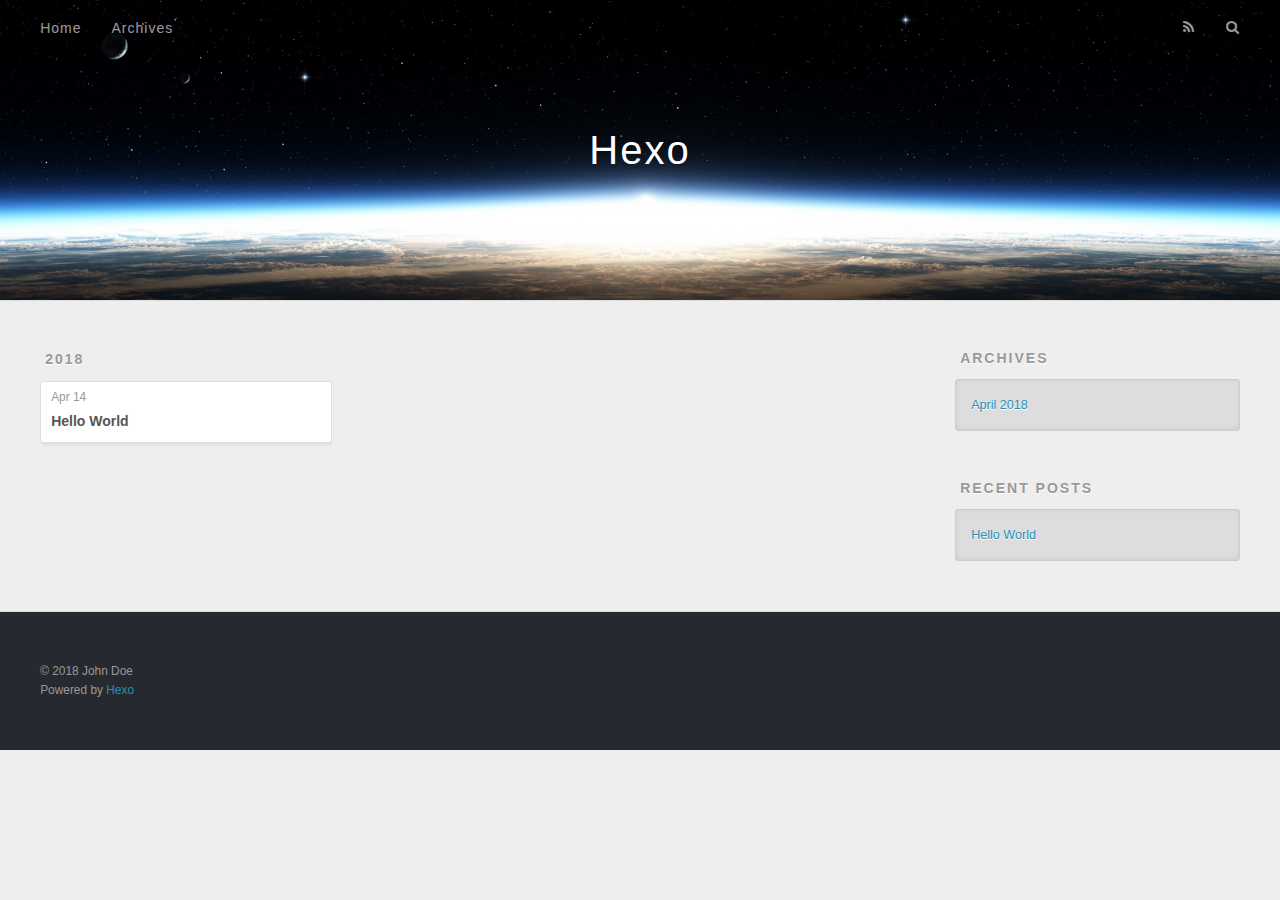
==== archives/index.html @ f5cb9f27 "Site updated: 2018-04-14 22:08:25" ====
<!DOCTYPE html>
<html>
<head>
  <meta charset="utf-8">
  

  
  <title>Archives | Hexo</title>
  <meta name="viewport" content="width=device-width, initial-scale=1, maximum-scale=1">
  <meta property="og:type" content="website">
<meta property="og:title" content="Hexo">
<meta property="og:url" content="http://yoursite.com/archives/index.html">
<meta property="og:site_name" content="Hexo">
<meta property="og:locale" content="default">
<meta name="twitter:card" content="summary">
<meta name="twitter:title" content="Hexo">
  
    <link rel="alternate" href="/atom.xml" title="Hexo" type="application/atom+xml">
  
  
    <link rel="icon" href="/favicon.png">
  
  
    <link href="//fonts.googleapis.com/css?family=Source+Code+Pro" rel="stylesheet" type="text/css">
  
  <link rel="stylesheet" href="/css/style.css">
</head>

<body>
  <div id="container">
    <div id="wrap">
      <header id="header">
  <div id="banner"></div>
  <div id="header-outer" class="outer">
    <div id="header-title" class="inner">
      <h1 id="logo-wrap">
        <a href="/" id="logo">Hexo</a>
      </h1>
      
    </div>
    <div id="header-inner" class="inner">
      <nav id="main-nav">
        <a id="main-nav-toggle" class="nav-icon"></a>
        
          <a class="main-nav-link" href="/">Home</a>
        
          <a class="main-nav-link" href="/archives">Archives</a>
        
      </nav>
      <nav id="sub-nav">
        
          <a id="nav-rss-link" class="nav-icon" href="/atom.xml" title="RSS Feed"></a>
        
        <a id="nav-search-btn" class="nav-icon" title="Search"></a>
      </nav>
      <div id="search-form-wrap">
        <form action="//google.com/search" method="get" accept-charset="UTF-8" class="search-form"><input type="search" name="q" class="search-form-input" placeholder="Search"><button type="submit" class="search-form-submit">&#xF002;</button><input type="hidden" name="sitesearch" value="http://yoursite.com"></form>
      </div>
    </div>
  </div>
</header>
      <div class="outer">
        <section id="main">
  
  
    
    
      
      
      <section class="archives-wrap">
        <div class="archive-year-wrap">
          <a href="/archives/2018" class="archive-year">2018</a>
        </div>
        <div class="archives">
    
    <article class="archive-article archive-type-post">
  <div class="archive-article-inner">
    <header class="archive-article-header">
      <a href="/2018/04/14/hello-world/" class="archive-article-date">
  <time datetime="2018-04-14T13:18:23.000Z" itemprop="datePublished">Apr 14</time>
</a>
      
  
    <h1 itemprop="name">
      <a class="archive-article-title" href="/2018/04/14/hello-world/">Hello World</a>
    </h1>
  

    </header>
  </div>
</article>
  
  
    </div></section>
  


</section>
        
          <aside id="sidebar">
  
    

  
    

  
    
  
    
  <div class="widget-wrap">
    <h3 class="widget-title">Archives</h3>
    <div class="widget">
      <ul class="archive-list"><li class="archive-list-item"><a class="archive-list-link" href="/archives/2018/04/">April 2018</a></li></ul>
    </div>
  </div>


  
    
  <div class="widget-wrap">
    <h3 class="widget-title">Recent Posts</h3>
    <div class="widget">
      <ul>
        
          <li>
            <a href="/2018/04/14/hello-world/">Hello World</a>
          </li>
        
      </ul>
    </div>
  </div>

  
</aside>
        
      </div>
      <footer id="footer">
  
  <div class="outer">
    <div id="footer-info" class="inner">
      &copy; 2018 John Doe<br>
      Powered by <a href="http://hexo.io/" target="_blank">Hexo</a>
    </div>
  </div>
</footer>
    </div>
    <nav id="mobile-nav">
  
    <a href="/" class="mobile-nav-link">Home</a>
  
    <a href="/archives" class="mobile-nav-link">Archives</a>
  
</nav>
    

<script src="//ajax.googleapis.com/ajax/libs/jquery/2.0.3/jquery.min.js"></script>


  <link rel="stylesheet" href="/fancybox/jquery.fancybox.css">
  <script src="/fancybox/jquery.fancybox.pack.js"></script>


<script src="/js/script.js"></script>



  </div>
</body>
</html>
---- css/style.css ----
body {
  width: 100%;
}
body:before,
body:after {
  content: "";
  display: table;
}
body:after {
  clear: both;
}
html,
body,
div,
span,
applet,
object,
iframe,
h1,
h2,
h3,
h4,
h5,
h6,
p,
blockquote,
pre,
a,
abbr,
acronym,
address,
big,
cite,
code,
del,
dfn,
em,
img,
ins,
kbd,
q,
s,
samp,
small,
strike,
strong,
sub,
sup,
tt,
var,
dl,
dt,
dd,
ol,
ul,
li,
fieldset,
form,
label,
legend,
table,
caption,
tbody,
tfoot,
thead,
tr,
th,
td {
  margin: 0;
  padding: 0;
  border: 0;
  outline: 0;
  font-weight: inherit;
  font-style: inherit;
  font-family: inherit;
  font-size: 100%;
  vertical-align: baseline;
}
body {
  line-height: 1;
  color: #000;
  background: #fff;
}
ol,
ul {
  list-style: none;
}
table {
  border-collapse: separate;
  border-spacing: 0;
  vertical-align: middle;
}
caption,
th,
td {
  text-align: left;
  font-weight: normal;
  vertical-align: middle;
}
a img {
  border: none;
}
input,
button {
  margin: 0;
  padding: 0;
}
input::-moz-focus-inner,
button::-moz-focus-inner {
  border: 0;
  padding: 0;
}
@font-face {
  font-family: FontAwesome;
  font-style: normal;
  font-weight: normal;
  src: url("fonts/fontawesome-webfont.eot?v=#4.0.3");
  src: url("fonts/fontawesome-webfont.eot?#iefix&v=#4.0.3") format("embedded-opentype"), url("fonts/fontawesome-webfont.woff?v=#4.0.3") format("woff"), url("fonts/fontawesome-webfont.ttf?v=#4.0.3") format("truetype"), url("fonts/fontawesome-webfont.svg#fontawesomeregular?v=#4.0.3") format("svg");
}
html,
body,
#container {
  height: 100%;
}
body {
  background: #eee;
  font: 14px -apple-system, BlinkMacSystemFont, "Segoe UI", "Roboto", "Oxygen", "Ubuntu", "Cantarell", "Fira Sans", "Droid Sans", "Helvetica Neue", sans-serif;
  -webkit-text-size-adjust: 100%;
}
.outer {
  max-width: 1220px;
  margin: 0 auto;
  padding: 0 20px;
}
.outer:before,
.outer:after {
  content: "";
  display: table;
}
.outer:after {
  clear: both;
}
.inner {
  display: inline;
  float: left;
  width: 98.33333333333333%;
  margin: 0 0.833333333333333%;
}
.left,
.alignleft {
  float: left;
}
.right,
.alignright {
  float: right;
}
.clear {
  clear: both;
}
#container {
  position: relative;
}
.mobile-nav-on {
  overflow: hidden;
}
#wrap {
  height: 100%;
  width: 100%;
  position: absolute;
  top: 0;
  left: 0;
  -webkit-transition: 0.2s ease-out;
  -moz-transition: 0.2s ease-out;
  -ms-transition: 0.2s ease-out;
  transition: 0.2s ease-out;
  z-index: 1;
  background: #eee;
}
.mobile-nav-on #wrap {
  left: 280px;
}
@media screen and (min-width: 768px) {
  #main {
    display: inline;
    float: left;
    width: 73.33333333333333%;
    margin: 0 0.833333333333333%;
  }
}
.article-date,
.article-category-link,
.archive-year,
.widget-title {
  text-decoration: none;
  text-transform: uppercase;
  letter-spacing: 2px;
  color: #999;
  margin-bottom: 1em;
  margin-left: 5px;
  line-height: 1em;
  text-shadow: 0 1px #fff;
  font-weight: bold;
}
.article-inner,
.archive-article-inner {
  background: #fff;
  -webkit-box-shadow: 1px 2px 3px #ddd;
  box-shadow: 1px 2px 3px #ddd;
  border: 1px solid #ddd;
  border-radius: 3px;
}
.article-entry h1,
.widget h1 {
  font-size: 2em;
}
.article-entry h2,
.widget h2 {
  font-size: 1.5em;
}
.article-entry h3,
.widget h3 {
  font-size: 1.3em;
}
.article-entry h4,
.widget h4 {
  font-size: 1.2em;
}
.article-entry h5,
.widget h5 {
  font-size: 1em;
}
.article-entry h6,
.widget h6 {
  font-size: 1em;
  color: #999;
}
.article-entry hr,
.widget hr {
  border: 1px dashed #ddd;
}
.article-entry strong,
.widget strong {
  font-weight: bold;
}
.article-entry em,
.widget em,
.article-entry cite,
.widget cite {
  font-style: italic;
}
.article-entry sup,
.widget sup,
.article-entry sub,
.widget sub {
  font-size: 0.75em;
  line-height: 0;
  position: relative;
  vertical-align: baseline;
}
.article-entry sup,
.widget sup {
  top: -0.5em;
}
.article-entry sub,
.widget sub {
  bottom: -0.2em;
}
.article-entry small,
.widget small {
  font-size: 0.85em;
}
.article-entry acronym,
.widget acronym,
.article-entry abbr,
.widget abbr {
  border-bottom: 1px dotted;
}
.article-entry ul,
.widget ul,
.article-entry ol,
.widget ol,
.article-entry dl,
.widget dl {
  margin: 0 20px;
  line-height: 1.6em;
}
.article-entry ul ul,
.widget ul ul,
.article-entry ol ul,
.widget ol ul,
.article-entry ul ol,
.widget ul ol,
.article-entry ol ol,
.widget ol ol {
  margin-top: 0;
  margin-bottom: 0;
}
.article-entry ul,
.widget ul {
  list-style: disc;
}
.article-entry ol,
.widget ol {
  list-style: decimal;
}
.article-entry dt,
.widget dt {
  font-weight: bold;
}
#header {
  height: 300px;
  position: relative;
  border-bottom: 1px solid #ddd;
}
#header:before,
#header:after {
  content: "";
  position: absolute;
  left: 0;
  right: 0;
  height: 40px;
}
#header:before {
  top: 0;
  background: -webkit-linear-gradient(rgba(0,0,0,0.2), transparent);
  background: -moz-linear-gradient(rgba(0,0,0,0.2), transparent);
  background: -ms-linear-gradient(rgba(0,0,0,0.2), transparent);
  background: linear-gradient(rgba(0,0,0,0.2), transparent);
}
#header:after {
  bottom: 0;
  background: -webkit-linear-gradient(transparent, rgba(0,0,0,0.2));
  background: -moz-linear-gradient(transparent, rgba(0,0,0,0.2));
  background: -ms-linear-gradient(transparent, rgba(0,0,0,0.2));
  background: linear-gradient(transparent, rgba(0,0,0,0.2));
}
#header-outer {
  height: 100%;
  position: relative;
}
#header-inner {
  position: relative;
  overflow: hidden;
}
#banner {
  position: absolute;
  top: 0;
  left: 0;
  width: 100%;
  height: 100%;
  background: url("images/banner.jpg") center #000;
  -webkit-background-size: cover;
  -moz-background-size: cover;
  background-size: cover;
  z-index: -1;
}
#header-title {
  text-align: center;
  height: 40px;
  position: absolute;
  top: 50%;
  left: 0;
  margin-top: -20px;
}
#logo,
#subtitle {
  text-decoration: none;
  color: #fff;
  font-weight: 300;
  text-shadow: 0 1px 4px rgba(0,0,0,0.3);
}
#logo {
  font-size: 40px;
  line-height: 40px;
  letter-spacing: 2px;
}
#subtitle {
  font-size: 16px;
  line-height: 16px;
  letter-spacing: 1px;
}
#subtitle-wrap {
  margin-top: 16px;
}
#main-nav {
  float: left;
  margin-left: -15px;
}
.nav-icon,
.main-nav-link {
  float: left;
  color: #fff;
  opacity: 0.6;
  text-decoration: none;
  text-shadow: 0 1px rgba(0,0,0,0.2);
  -webkit-transition: opacity 0.2s;
  -moz-transition: opacity 0.2s;
  -ms-transition: opacity 0.2s;
  transition: opacity 0.2s;
  display: block;
  padding: 20px 15px;
}
.nav-icon:hover,
.main-nav-link:hover {
  opacity: 1;
}
.nav-icon {
  font-family: FontAwesome;
  text-align: center;
  font-size: 14px;
  width: 14px;
  height: 14px;
  padding: 20px 15px;
  position: relative;
  cursor: pointer;
}
.main-nav-link {
  font-weight: 300;
  letter-spacing: 1px;
}
@media screen and (max-width: 479px) {
  .main-nav-link {
    display: none;
  }
}
#main-nav-toggle {
  display: none;
}
#main-nav-toggle:before {
  content: "\f0c9";
}
@media screen and (max-width: 479px) {
  #main-nav-toggle {
    display: block;
  }
}
#sub-nav {
  float: right;
  margin-right: -15px;
}
#nav-rss-link:before {
  content: "\f09e";
}
#nav-search-btn:before {
  content: "\f002";
}
#search-form-wrap {
  position: absolute;
  top: 15px;
  width: 150px;
  height: 30px;
  right: -150px;
  opacity: 0;
  -webkit-transition: 0.2s ease-out;
  -moz-transition: 0.2s ease-out;
  -ms-transition: 0.2s ease-out;
  transition: 0.2s ease-out;
}
#search-form-wrap.on {
  opacity: 1;
  right: 0;
}
@media screen and (max-width: 479px) {
  #search-form-wrap {
    width: 100%;
    right: -100%;
  }
}
.search-form {
  position: absolute;
  top: 0;
  left: 0;
  right: 0;
  background: #fff;
  padding: 5px 15px;
  border-radius: 15px;
  -webkit-box-shadow: 0 0 10px rgba(0,0,0,0.3);
  box-shadow: 0 0 10px rgba(0,0,0,0.3);
}
.search-form-input {
  border: none;
  background: none;
  color: #555;
  width: 100%;
  font: 13px -apple-system, BlinkMacSystemFont, "Segoe UI", "Roboto", "Oxygen", "Ubuntu", "Cantarell", "Fira Sans", "Droid Sans", "Helvetica Neue", sans-serif;
  outline: none;
}
.search-form-input::-webkit-search-results-decoration,
.search-form-input::-webkit-search-cancel-button {
  -webkit-appearance: none;
}
.search-form-submit {
  position: absolute;
  top: 50%;
  right: 10px;
  margin-top: -7px;
  font: 13px FontAwesome;
  border: none;
  background: none;
  color: #bbb;
  cursor: pointer;
}
.search-form-submit:hover,
.search-form-submit:focus {
  color: #777;
}
.article {
  margin: 50px 0;
}
.article-inner {
  overflow: hidden;
}
.article-meta:before,
.article-meta:after {
  content: "";
  display: table;
}
.article-meta:after {
  clear: both;
}
.article-date {
  float: left;
}
.article-category {
  float: left;
  line-height: 1em;
  color: #ccc;
  text-shadow: 0 1px #fff;
  margin-left: 8px;
}
.article-category:before {
  content: "\2022";
}
.article-category-link {
  margin: 0 12px 1em;
}
.article-header {
  padding: 20px 20px 0;
}
.article-title {
  text-decoration: none;
  font-size: 2em;
  font-weight: bold;
  color: #555;
  line-height: 1.1em;
  -webkit-transition: color 0.2s;
  -moz-transition: color 0.2s;
  -ms-transition: color 0.2s;
  transition: color 0.2s;
}
a.article-title:hover {
  color: #258fb8;
}
.article-entry {
  color: #555;
  padding: 0 20px;
}
.article-entry:before,
.article-entry:after {
  content: "";
  display: table;
}
.article-entry:after {
  clear: both;
}
.article-entry p,
.article-entry table {
  line-height: 1.6em;
  margin: 1.6em 0;
}
.article-entry h1,
.article-entry h2,
.article-entry h3,
.article-entry h4,
.article-entry h5,
.article-entry h6 {
  font-weight: bold;
}
.article-entry h1,
.article-entry h2,
.article-entry h3,
.article-entry h4,
.article-entry h5,
.article-entry h6 {
  line-height: 1.1em;
  margin: 1.1em 0;
}
.article-entry a {
  color: #258fb8;
  text-decoration: none;
}
.article-entry a:hover {
  text-decoration: underline;
}
.article-entry ul,
.article-entry ol,
.article-entry dl {
  margin-top: 1.6em;
  margin-bottom: 1.6em;
}
.article-entry img,
.article-entry video {
  max-width: 100%;
  height: auto;
  display: block;
  margin: auto;
}
.article-entry iframe {
  border: none;
}
.article-entry table {
  width: 100%;
  border-collapse: collapse;
  border-spacing: 0;
}
.article-entry th {
  font-weight: bold;
  border-bottom: 3px solid #ddd;
  padding-bottom: 0.5em;
}
.article-entry td {
  border-bottom: 1px solid #ddd;
  padding: 10px 0;
}
.article-entry blockquote {
  font-family: Georgia, "Times New Roman", serif;
  font-size: 1.4em;
  margin: 1.6em 20px;
  text-align: center;
}
.article-entry blockquote footer {
  font-size: 14px;
  margin: 1.6em 0;
  font-family: -apple-system, BlinkMacSystemFont, "Segoe UI", "Roboto", "Oxygen", "Ubuntu", "Cantarell", "Fira Sans", "Droid Sans", "Helvetica Neue", sans-serif;
}
.article-entry blockquote footer cite:before {
  content: "—";
  padding: 0 0.5em;
}
.article-entry .pullquote {
  text-align: left;
  width: 45%;
  margin: 0;
}
.article-entry .pullquote.left {
  margin-left: 0.5em;
  margin-right: 1em;
}
.article-entry .pullquote.right {
  margin-right: 0.5em;
  margin-left: 1em;
}
.article-entry .caption {
  color: #999;
  display: block;
  font-size: 0.9em;
  margin-top: 0.5em;
  position: relative;
  text-align: center;
}
.article-entry .video-container {
  position: relative;
  padding-top: 56.25%;
  height: 0;
  overflow: hidden;
}
.article-entry .video-container iframe,
.article-entry .video-container object,
.article-entry .video-container embed {
  position: absolute;
  top: 0;
  left: 0;
  width: 100%;
  height: 100%;
  margin-top: 0;
}
.article-more-link a {
  display: inline-block;
  line-height: 1em;
  padding: 6px 15px;
  border-radius: 15px;
  background: #eee;
  color: #999;
  text-shadow: 0 1px #fff;
  text-decoration: none;
}
.article-more-link a:hover {
  background: #258fb8;
  color: #fff;
  text-decoration: none;
  text-shadow: 0 1px #1e7293;
}
.article-footer {
  font-size: 0.85em;
  line-height: 1.6em;
  border-top: 1px solid #ddd;
  padding-top: 1.6em;
  margin: 0 20px 20px;
}
.article-footer:before,
.article-footer:after {
  content: "";
  display: table;
}
.article-footer:after {
  clear: both;
}
.article-footer a {
  color: #999;
  text-decoration: none;
}
.article-footer a:hover {
  color: #555;
}
.article-tag-list-item {
  float: left;
  margin-right: 10px;
}
.article-tag-list-link:before {
  content: "#";
}
.article-comment-link {
  float: right;
}
.article-comment-link:before {
  content: "\f075";
  font-family: FontAwesome;
  padding-right: 8px;
}
.article-share-link {
  cursor: pointer;
  float: right;
  margin-left: 20px;
}
.article-share-link:before {
  content: "\f064";
  font-family: FontAwesome;
  padding-right: 6px;
}
#article-nav {
  position: relative;
}
#article-nav:before,
#article-nav:after {
  content: "";
  display: table;
}
#article-nav:after {
  clear: both;
}
@media screen and (min-width: 768px) {
  #article-nav {
    margin: 50px 0;
  }
  #article-nav:before {
    width: 8px;
    height: 8px;
    position: absolute;
    top: 50%;
    left: 50%;
    margin-top: -4px;
    margin-left: -4px;
    content: "";
    border-radius: 50%;
    background: #ddd;
    -webkit-box-shadow: 0 1px 2px #fff;
    box-shadow: 0 1px 2px #fff;
  }
}
.article-nav-link-wrap {
  text-decoration: none;
  text-shadow: 0 1px #fff;
  color: #999;
  -webkit-box-sizing: border-box;
  -moz-box-sizing: border-box;
  box-sizing: border-box;
  margin-top: 50px;
  text-align: center;
  display: block;
}
.article-nav-link-wrap:hover {
  color: #555;
}
@media screen and (min-width: 768px) {
  .article-nav-link-wrap {
    width: 50%;
    margin-top: 0;
  }
}
@media screen and (min-width: 768px) {
  #article-nav-newer {
    float: left;
    text-align: right;
    padding-right: 20px;
  }
}
@media screen and (min-width: 768px) {
  #article-nav-older {
    float: right;
    text-align: left;
    padding-left: 20px;
  }
}
.article-nav-caption {
  text-transform: uppercase;
  letter-spacing: 2px;
  color: #ddd;
  line-height: 1em;
  font-weight: bold;
}
#article-nav-newer .article-nav-caption {
  margin-right: -2px;
}
.article-nav-title {
  font-size: 0.85em;
  line-height: 1.6em;
  margin-top: 0.5em;
}
.article-share-box {
  position: absolute;
  display: none;
  background: #fff;
  -webkit-box-shadow: 1px 2px 10px rgba(0,0,0,0.2);
  box-shadow: 1px 2px 10px rgba(0,0,0,0.2);
  border-radius: 3px;
  margin-left: -145px;
  overflow: hidden;
  z-index: 1;
}
.article-share-box.on {
  display: block;
}
.article-share-input {
  width: 100%;
  background: none;
  -webkit-box-sizing: border-box;
  -moz-box-sizing: border-box;
  box-sizing: border-box;
  font: 14px -apple-system, BlinkMacSystemFont, "Segoe UI", "Roboto", "Oxygen", "Ubuntu", "Cantarell", "Fira Sans", "Droid Sans", "Helvetica Neue", sans-serif;
  padding: 0 15px;
  color: #555;
  outline: none;
  border: 1px solid #ddd;
  border-radius: 3px 3px 0 0;
  height: 36px;
  line-height: 36px;
}
.article-share-links {
  background: #eee;
}
.article-share-links:before,
.article-share-links:after {
  content: "";
  display: table;
}
.article-share-links:after {
  clear: both;
}
.article-share-twitter,
.article-share-facebook,
.article-share-pinterest,
.article-share-google {
  width: 50px;
  height: 36px;
  display: block;
  float: left;
  position: relative;
  color: #999;
  text-shadow: 0 1px #fff;
}
.article-share-twitter:before,
.article-share-facebook:before,
.article-share-pinterest:before,
.article-share-google:before {
  font-size: 20px;
  font-family: FontAwesome;
  width: 20px;
  height: 20px;
  position: absolute;
  top: 50%;
  left: 50%;
  margin-top: -10px;
  margin-left: -10px;
  text-align: center;
}
.article-share-twitter:hover,
.article-share-facebook:hover,
.article-share-pinterest:hover,
.article-share-google:hover {
  color: #fff;
}
.article-share-twitter:before {
  content: "\f099";
}
.article-share-twitter:hover {
  background: #00aced;
  text-shadow: 0 1px #008abe;
}
.article-share-facebook:before {
  content: "\f09a";
}
.article-share-facebook:hover {
  background: #3b5998;
  text-shadow: 0 1px #2f477a;
}
.article-share-pinterest:before {
  content: "\f0d2";
}
.article-share-pinterest:hover {
  background: #cb2027;
  text-shadow: 0 1px #a21a1f;
}
.article-share-google:before {
  content: "\f0d5";
}
.article-share-google:hover {
  background: #dd4b39;
  text-shadow: 0 1px #be3221;
}
.article-gallery {
  background: #000;
  position: relative;
}
.article-gallery-photos {
  position: relative;
  overflow: hidden;
}
.article-gallery-img {
  display: none;
  max-width: 100%;
}
.article-gallery-img:first-child {
  display: block;
}
.article-gallery-img.loaded {
  position: absolute;
  display: block;
}
.article-gallery-img img {
  display: block;
  max-width: 100%;
  margin: 0 auto;
}
#comments {
  background: #fff;
  -webkit-box-shadow: 1px 2px 3px #ddd;
  box-shadow: 1px 2px 3px #ddd;
  padding: 20px;
  border: 1px solid #ddd;
  border-radius: 3px;
  margin: 50px 0;
}
#comments a {
  color: #258fb8;
}
.archives-wrap {
  margin: 50px 0;
}
.archives:before,
.archives:after {
  content: "";
  display: table;
}
.archives:after {
  clear: both;
}
.archive-year-wrap {
  margin-bottom: 1em;
}
.archives {
  -webkit-column-gap: 10px;
  -moz-column-gap: 10px;
  column-gap: 10px;
}
@media screen and (min-width: 480px) and (max-width: 767px) {
  .archives {
    -webkit-column-count: 2;
    -moz-column-count: 2;
    column-count: 2;
  }
}
@media screen and (min-width: 768px) {
  .archives {
    -webkit-column-count: 3;
    -moz-column-count: 3;
    column-count: 3;
  }
}
.archive-article {
  -webkit-column-break-inside: avoid;
  page-break-inside: avoid;
  overflow: hidden;
  break-inside: avoid-column;
}
.archive-article-inner {
  padding: 10px;
  margin-bottom: 15px;
}
.archive-article-title {
  text-decoration: none;
  font-weight: bold;
  color: #555;
  -webkit-transition: color 0.2s;
  -moz-transition: color 0.2s;
  -ms-transition: color 0.2s;
  transition: color 0.2s;
  line-height: 1.6em;
}
.archive-article-title:hover {
  color: #258fb8;
}
.archive-article-footer {
  margin-top: 1em;
}
.archive-article-date {
  color: #999;
  text-decoration: none;
  font-size: 0.85em;
  line-height: 1em;
  margin-bottom: 0.5em;
  display: block;
}
#page-nav {
  margin: 50px auto;
  background: #fff;
  -webkit-box-shadow: 1px 2px 3px #ddd;
  box-shadow: 1px 2px 3px #ddd;
  border: 1px solid #ddd;
  border-radius: 3px;
  text-align: center;
  color: #999;
  overflow: hidden;
}
#page-nav:before,
#page-nav:after {
  content: "";
  display: table;
}
#page-nav:after {
  clear: both;
}
#page-nav a,
#page-nav span {
  padding: 10px 20px;
  line-height: 1;
  height: 2ex;
}
#page-nav a {
  color: #999;
  text-decoration: none;
}
#page-nav a:hover {
  background: #999;
  color: #fff;
}
#page-nav .prev {
  float: left;
}
#page-nav .next {
  float: right;
}
#page-nav .page-number {
  display: inline-block;
}
@media screen and (max-width: 479px) {
  #page-nav .page-number {
    display: none;
  }
}
#page-nav .current {
  color: #555;
  font-weight: bold;
}
#page-nav .space {
  color: #ddd;
}
#footer {
  background: #262a30;
  padding: 50px 0;
  border-top: 1px solid #ddd;
  color: #999;
}
#footer a {
  color: #258fb8;
  text-decoration: none;
}
#footer a:hover {
  text-decoration: underline;
}
#footer-info {
  line-height: 1.6em;
  font-size: 0.85em;
}
.article-entry pre,
.article-entry .highlight {
  background: #2d2d2d;
  margin: 0 -20px;
  padding: 15px 20px;
  border-style: solid;
  border-color: #ddd;
  border-width: 1px 0;
  overflow: auto;
  color: #ccc;
  line-height: 22.400000000000002px;
}
.article-entry .highlight .gutter pre,
.article-entry .gist .gist-file .gist-data .line-numbers {
  color: #666;
  font-size: 0.85em;
}
.article-entry pre,
.article-entry code {
  font-family: "Source Code Pro", Consolas, Monaco, Menlo, Consolas, monospace;
}
.article-entry code {
  background: #eee;
  text-shadow: 0 1px #fff;
  padding: 0 0.3em;
}
.article-entry pre code {
  background: none;
  text-shadow: none;
  padding: 0;
}
.article-entry .highlight pre {
  border: none;
  margin: 0;
  padding: 0;
}
.article-entry .highlight table {
  margin: 0;
  width: auto;
}
.article-entry .highlight td {
  border: none;
  padding: 0;
}
.article-entry .highlight figcaption {
  font-size: 0.85em;
  color: #999;
  line-height: 1em;
  margin-bottom: 1em;
}
.article-entry .highlight figcaption:before,
.article-entry .highlight figcaption:after {
  content: "";
  display: table;
}
.article-entry .highlight figcaption:after {
  clear: both;
}
.article-entry .highlight figcaption a {
  float: right;
}
.article-entry .highlight .gutter pre {
  text-align: right;
  padding-right: 20px;
}
.article-entry .highlight .line {
  height: 22.400000000000002px;
}
.article-entry .highlight .line.marked {
  background: #515151;
}
.article-entry .gist {
  margin: 0 -20px;
  border-style: solid;
  border-color: #ddd;
  border-width: 1px 0;
  background: #2d2d2d;
  padding: 15px 20px 15px 0;
}
.article-entry .gist .gist-file {
  border: none;
  font-family: "Source Code Pro", Consolas, Monaco, Menlo, Consolas, monospace;
  margin: 0;
}
.article-entry .gist .gist-file .gist-data {
  background: none;
  border: none;
}
.article-entry .gist .gist-file .gist-data .line-numbers {
  background: none;
  border: none;
  padding: 0 20px 0 0;
}
.article-entry .gist .gist-file .gist-data .line-data {
  padding: 0 !important;
}
.article-entry .gist .gist-file .highlight {
  margin: 0;
  padding: 0;
  border: none;
}
.article-entry .gist .gist-file .gist-meta {
  background: #2d2d2d;
  color: #999;
  font: 0.85em -apple-system, BlinkMacSystemFont, "Segoe UI", "Roboto", "Oxygen", "Ubuntu", "Cantarell", "Fira Sans", "Droid Sans", "Helvetica Neue", sans-serif;
  text-shadow: 0 0;
  padding: 0;
  margin-top: 1em;
  margin-left: 20px;
}
.article-entry .gist .gist-file .gist-meta a {
  color: #258fb8;
  font-weight: normal;
}
.article-entry .gist .gist-file .gist-meta a:hover {
  text-decoration: underline;
}
pre .comment,
pre .title {
  color: #999;
}
pre .variable,
pre .attribute,
pre .tag,
pre .regexp,
pre .ruby .constant,
pre .xml .tag .title,
pre .xml .pi,
pre .xml .doctype,
pre .html .doctype,
pre .css .id,
pre .css .class,
pre .css .pseudo {
  color: #f2777a;
}
pre .number,
pre .preprocessor,
pre .built_in,
pre .literal,
pre .params,
pre .constant {
  color: #f99157;
}
pre .class,
pre .ruby .class .title,
pre .css .rules .attribute {
  color: #9c9;
}
pre .string,
pre .value,
pre .inheritance,
pre .header,
pre .ruby .symbol,
pre .xml .cdata {
  color: #9c9;
}
pre .css .hexcolor {
  color: #6cc;
}
pre .function,
pre .python .decorator,
pre .python .title,
pre .ruby .function .title,
pre .ruby .title .keyword,
pre .perl .sub,
pre .javascript .title,
pre .coffeescript .title {
  color: #69c;
}
pre .keyword,
pre .javascript .function {
  color: #c9c;
}
@media screen and (max-width: 479px) {
  #mobile-nav {
    position: absolute;
    top: 0;
    left: 0;
    width: 280px;
    height: 100%;
    background: #191919;
    border-right: 1px solid #fff;
  }
}
@media screen and (max-width: 479px) {
  .mobile-nav-link {
    display: block;
    color: #999;
    text-decoration: none;
    padding: 15px 20px;
    font-weight: bold;
  }
  .mobile-nav-link:hover {
    color: #fff;
  }
}
@media screen and (min-width: 768px) {
  #sidebar {
    display: inline;
    float: left;
    width: 23.333333333333332%;
    margin: 0 0.833333333333333%;
  }
}
.widget-wrap {
  margin: 50px 0;
}
.widget {
  color: #777;
  text-shadow: 0 1px #fff;
  background: #ddd;
  -webkit-box-shadow: 0 -1px 4px #ccc inset;
  box-shadow: 0 -1px 4px #ccc inset;
  border: 1px solid #ccc;
  padding: 15px;
  border-radius: 3px;
}
.widget a {
  color: #258fb8;
  text-decoration: none;
}
.widget a:hover {
  text-decoration: underline;
}
.widget ul ul,
.widget ol ul,
.widget dl ul,
.widget ul ol,
.widget ol ol,
.widget dl ol,
.widget ul dl,
.widget ol dl,
.widget dl dl {
  margin-left: 15px;
  list-style: disc;
}
.widget {
  line-height: 1.6em;
  word-wrap: break-word;
  font-size: 0.9em;
}
.widget ul,
.widget ol {
  list-style: none;
  margin: 0;
}
.widget ul ul,
.widget ol ul,
.widget ul ol,
.widget ol ol {
  margin: 0 20px;
}
.widget ul ul,
.widget ol ul {
  list-style: disc;
}
.widget ul ol,
.widget ol ol {
  list-style: decimal;
}
.category-list-count,
.tag-list-count,
.archive-list-count {
  padding-left: 5px;
  color: #999;
  font-size: 0.85em;
}
.category-list-count:before,
.tag-list-count:before,
.archive-list-count:before {
  content: "(";
}
.category-list-count:after,
.tag-list-count:after,
.archive-list-count:after {
  content: ")";
}
.tagcloud a {
  margin-right: 5px;
  display: inline-block;
}
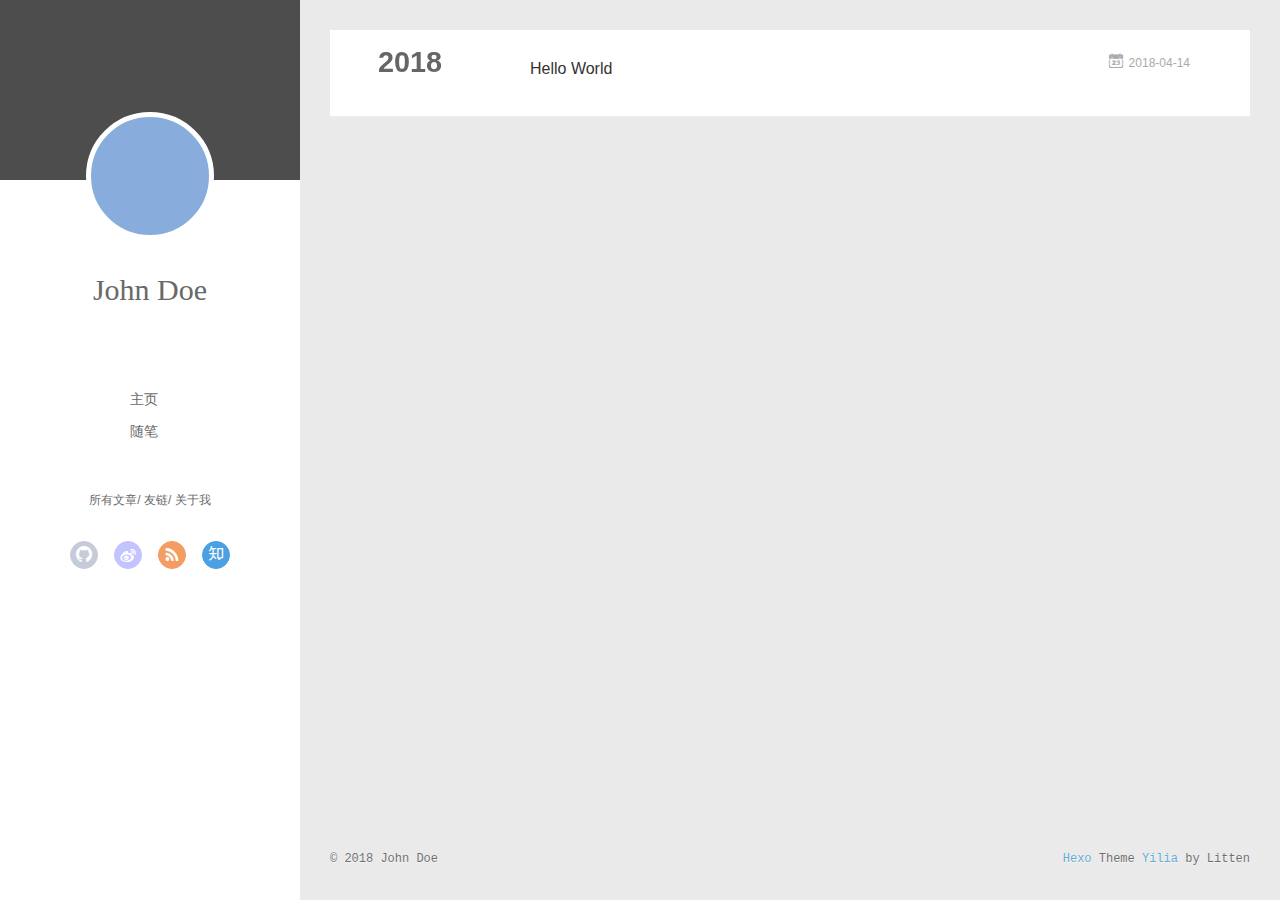
==== commit 8d698dd9: "Site updated: 2018-04-14 23:03:20" ====
--- a/archives/index.html
+++ b/archives/index.html
@@ -3,8 +3,9 @@
 <head>
   <meta charset="utf-8">
   
-
-  
+  <meta name="renderer" content="webkit">
+  <meta http-equiv="X-UA-Compatible" content="IE=edge" >
+  <link rel="dns-prefetch" href="http://yoursite.com">
   <title>Archives | Hexo</title>
   <meta name="viewport" content="width=device-width, initial-scale=1, maximum-scale=1">
   <meta property="og:type" content="website">
@@ -15,52 +16,141 @@
 <meta name="twitter:card" content="summary">
 <meta name="twitter:title" content="Hexo">
   
-    <link rel="alternate" href="/atom.xml" title="Hexo" type="application/atom+xml">
+    <link rel="alternative" href="/atom.xml" title="Hexo" type="application/atom+xml">
   
   
     <link rel="icon" href="/favicon.png">
   
-  
-    <link href="//fonts.googleapis.com/css?family=Source+Code+Pro" rel="stylesheet" type="text/css">
-  
-  <link rel="stylesheet" href="/css/style.css">
+  <link rel="stylesheet" type="text/css" href="/./main.0cf68a.css">
+  <style type="text/css">
+  
+    #container.show {
+      background: linear-gradient(200deg,#a0cfe4,#e8c37e);
+    }
+  </style>
+  
+
+  
+
 </head>
 
 <body>
-  <div id="container">
-    <div id="wrap">
-      <header id="header">
-  <div id="banner"></div>
-  <div id="header-outer" class="outer">
-    <div id="header-title" class="inner">
-      <h1 id="logo-wrap">
-        <a href="/" id="logo">Hexo</a>
-      </h1>
-      
+  <div id="container" q-class="show:isCtnShow">
+    <canvas id="anm-canvas" class="anm-canvas"></canvas>
+    <div class="left-col" q-class="show:isShow">
+      
+<div class="overlay" style="background: #4d4d4d"></div>
+<div class="intrude-less">
+	<header id="header" class="inner">
+		<a href="/" class="profilepic">
+			<img src="" class="js-avatar">
+		</a>
+		<hgroup>
+		  <h1 class="header-author"><a href="/">John Doe</a></h1>
+		</hgroup>
+		
+
+		<nav class="header-menu">
+			<ul>
+			
+				<li><a href="/">主页</a></li>
+	        
+				<li><a href="/tags/随笔/">随笔</a></li>
+	        
+			</ul>
+		</nav>
+		<nav class="header-smart-menu">
+    		
+    			
+    			<a q-on="click: openSlider(e, 'innerArchive')" href="javascript:void(0)">所有文章</a>
+    			
+            
+    			
+    			<a q-on="click: openSlider(e, 'friends')" href="javascript:void(0)">友链</a>
+    			
+            
+    			
+    			<a q-on="click: openSlider(e, 'aboutme')" href="javascript:void(0)">关于我</a>
+    			
+            
+		</nav>
+		<nav class="header-nav">
+			<div class="social">
+				
+					<a class="github" target="_blank" href="#" title="github"><i class="icon-github"></i></a>
+		        
+					<a class="weibo" target="_blank" href="#" title="weibo"><i class="icon-weibo"></i></a>
+		        
+					<a class="rss" target="_blank" href="#" title="rss"><i class="icon-rss"></i></a>
+		        
+					<a class="zhihu" target="_blank" href="#" title="zhihu"><i class="icon-zhihu"></i></a>
+		        
+			</div>
+		</nav>
+	</header>		
+</div>
+
     </div>
-    <div id="header-inner" class="inner">
-      <nav id="main-nav">
-        <a id="main-nav-toggle" class="nav-icon"></a>
-        
-          <a class="main-nav-link" href="/">Home</a>
-        
-          <a class="main-nav-link" href="/archives">Archives</a>
-        
-      </nav>
-      <nav id="sub-nav">
-        
-          <a id="nav-rss-link" class="nav-icon" href="/atom.xml" title="RSS Feed"></a>
-        
-        <a id="nav-search-btn" class="nav-icon" title="Search"></a>
-      </nav>
-      <div id="search-form-wrap">
-        <form action="//google.com/search" method="get" accept-charset="UTF-8" class="search-form"><input type="search" name="q" class="search-form-input" placeholder="Search"><button type="submit" class="search-form-submit">&#xF002;</button><input type="hidden" name="sitesearch" value="http://yoursite.com"></form>
-      </div>
-    </div>
-  </div>
-</header>
-      <div class="outer">
-        <section id="main">
+    <div class="mid-col" q-class="show:isShow,hide:isShow|isFalse">
+      
+<nav id="mobile-nav">
+  	<div class="overlay js-overlay" style="background: #4d4d4d"></div>
+	<div class="btnctn js-mobile-btnctn">
+  		<div class="slider-trigger list" q-on="click: openSlider(e)"><i class="icon icon-sort"></i></div>
+	</div>
+	<div class="intrude-less">
+		<header id="header" class="inner">
+			<div class="profilepic">
+				<img src="" class="js-avatar">
+			</div>
+			<hgroup>
+			  <h1 class="header-author js-header-author">John Doe</h1>
+			</hgroup>
+			
+			
+			
+				
+			
+				
+			
+			
+			
+			<nav class="header-nav">
+				<div class="social">
+					
+						<a class="github" target="_blank" href="#" title="github"><i class="icon-github"></i></a>
+			        
+						<a class="weibo" target="_blank" href="#" title="weibo"><i class="icon-weibo"></i></a>
+			        
+						<a class="rss" target="_blank" href="#" title="rss"><i class="icon-rss"></i></a>
+			        
+						<a class="zhihu" target="_blank" href="#" title="zhihu"><i class="icon-zhihu"></i></a>
+			        
+				</div>
+			</nav>
+
+			<nav class="header-menu js-header-menu">
+				<ul style="width: 50%">
+				
+				
+					<li style="width: 50%"><a href="/">主页</a></li>
+		        
+					<li style="width: 50%"><a href="/tags/随笔/">随笔</a></li>
+		        
+				</ul>
+			</nav>
+		</header>				
+	</div>
+	<div class="mobile-mask" style="display:none" q-show="isShow"></div>
+</nav>
+
+      <div id="wrapper" class="body-wrap">
+        <div class="menu-l">
+          <div class="canvas-wrap">
+            <canvas data-colors="#eaeaea" data-sectionHeight="100" data-contentId="js-content" id="myCanvas1" class="anm-canvas"></canvas>
+          </div>
+          <div id="js-content" class="content-ll">
+            
   
   
     
@@ -76,16 +166,24 @@
     <article class="archive-article archive-type-post">
   <div class="archive-article-inner">
     <header class="archive-article-header">
-      <a href="/2018/04/14/hello-world/" class="archive-article-date">
-  <time datetime="2018-04-14T13:18:23.000Z" itemprop="datePublished">Apr 14</time>
+      	<div class="article-meta">
+	      	<a href="/2018/04/14/hello-world/" class="archive-article-date">
+  	<time datetime="2018-04-14T13:18:23.000Z" itemprop="datePublished"><i class="icon-calendar icon"></i>2018-04-14</time>
 </a>
-      
+        </div>
+    	 
   
     <h1 itemprop="name">
       <a class="archive-article-title" href="/2018/04/14/hello-world/">Hello World</a>
     </h1>
   
 
+        <div class="article-info info-on-right">
+          
+          
+
+        </div>
+        <div class="clearfix"></div>
     </header>
   </div>
 </article>
@@ -94,77 +192,252 @@
     </div></section>
   
 
-
-</section>
-        
-          <aside id="sidebar">
-  
-    
-
-  
-    
-
-  
-    
-  
-    
-  <div class="widget-wrap">
-    <h3 class="widget-title">Archives</h3>
-    <div class="widget">
-      <ul class="archive-list"><li class="archive-list-item"><a class="archive-list-link" href="/archives/2018/04/">April 2018</a></li></ul>
-    </div>
-  </div>
-
-
-  
-    
-  <div class="widget-wrap">
-    <h3 class="widget-title">Recent Posts</h3>
-    <div class="widget">
-      <ul>
-        
-          <li>
-            <a href="/2018/04/14/hello-world/">Hello World</a>
-          </li>
-        
-      </ul>
-    </div>
-  </div>
-
-  
-</aside>
-        
+    
+
+
+          </div>
+        </div>
       </div>
       <footer id="footer">
-  
   <div class="outer">
-    <div id="footer-info" class="inner">
-      &copy; 2018 John Doe<br>
-      Powered by <a href="http://hexo.io/" target="_blank">Hexo</a>
+    <div id="footer-info">
+    	<div class="footer-left">
+    		&copy; 2018 John Doe
+    	</div>
+      	<div class="footer-right">
+      		<a href="http://hexo.io/" target="_blank">Hexo</a>  Theme <a href="https://github.com/litten/hexo-theme-yilia" target="_blank">Yilia</a> by Litten
+      	</div>
     </div>
   </div>
 </footer>
     </div>
-    <nav id="mobile-nav">
-  
-    <a href="/" class="mobile-nav-link">Home</a>
-  
-    <a href="/archives" class="mobile-nav-link">Archives</a>
-  
-</nav>
-    
-
-<script src="//ajax.googleapis.com/ajax/libs/jquery/2.0.3/jquery.min.js"></script>
-
-
-  <link rel="stylesheet" href="/fancybox/jquery.fancybox.css">
-  <script src="/fancybox/jquery.fancybox.pack.js"></script>
-
-
-<script src="/js/script.js"></script>
-
-
-
+    <script>
+	var yiliaConfig = {
+		mathjax: false,
+		isHome: false,
+		isPost: false,
+		isArchive: true,
+		isTag: false,
+		isCategory: false,
+		open_in_new: false,
+		toc_hide_index: true,
+		root: "/",
+		innerArchive: true,
+		showTags: false
+	}
+</script>
+
+<script>!function(t){function n(e){if(r[e])return r[e].exports;var i=r[e]={exports:{},id:e,loaded:!1};return t[e].call(i.exports,i,i.exports,n),i.loaded=!0,i.exports}var r={};n.m=t,n.c=r,n.p="./",n(0)}([function(t,n,r){r(195),t.exports=r(191)},function(t,n,r){var e=r(3),i=r(52),o=r(27),u=r(28),c=r(53),f="prototype",a=function(t,n,r){var s,l,h,v,p=t&a.F,d=t&a.G,y=t&a.S,g=t&a.P,b=t&a.B,m=d?e:y?e[n]||(e[n]={}):(e[n]||{})[f],x=d?i:i[n]||(i[n]={}),w=x[f]||(x[f]={});d&&(r=n);for(s in r)l=!p&&m&&void 0!==m[s],h=(l?m:r)[s],v=b&&l?c(h,e):g&&"function"==typeof h?c(Function.call,h):h,m&&u(m,s,h,t&a.U),x[s]!=h&&o(x,s,v),g&&w[s]!=h&&(w[s]=h)};e.core=i,a.F=1,a.G=2,a.S=4,a.P=8,a.B=16,a.W=32,a.U=64,a.R=128,t.exports=a},function(t,n,r){var e=r(6);t.exports=function(t){if(!e(t))throw TypeError(t+" is not an object!");return t}},function(t,n){var r=t.exports="undefined"!=typeof window&&window.Math==Math?window:"undefined"!=typeof self&&self.Math==Math?self:Function("return this")();"number"==typeof __g&&(__g=r)},function(t,n){t.exports=function(t){try{return!!t()}catch(t){return!0}}},function(t,n){var r=t.exports="undefined"!=typeof window&&window.Math==Math?window:"undefined"!=typeof self&&self.Math==Math?self:Function("return this")();"number"==typeof __g&&(__g=r)},function(t,n){t.exports=function(t){return"object"==typeof t?null!==t:"function"==typeof t}},function(t,n,r){var e=r(126)("wks"),i=r(76),o=r(3).Symbol,u="function"==typeof o;(t.exports=function(t){return e[t]||(e[t]=u&&o[t]||(u?o:i)("Symbol."+t))}).store=e},function(t,n){var r={}.hasOwnProperty;t.exports=function(t,n){return r.call(t,n)}},function(t,n,r){var e=r(94),i=r(33);t.exports=function(t){return e(i(t))}},function(t,n,r){t.exports=!r(4)(function(){return 7!=Object.defineProperty({},"a",{get:function(){return 7}}).a})},function(t,n,r){var e=r(2),i=r(167),o=r(50),u=Object.defineProperty;n.f=r(10)?Object.defineProperty:function(t,n,r){if(e(t),n=o(n,!0),e(r),i)try{return u(t,n,r)}catch(t){}if("get"in r||"set"in r)throw TypeError("Accessors not supported!");return"value"in r&&(t[n]=r.value),t}},function(t,n,r){t.exports=!r(18)(function(){return 7!=Object.defineProperty({},"a",{get:function(){return 7}}).a})},function(t,n,r){var e=r(14),i=r(22);t.exports=r(12)?function(t,n,r){return e.f(t,n,i(1,r))}:function(t,n,r){return t[n]=r,t}},function(t,n,r){var e=r(20),i=r(58),o=r(42),u=Object.defineProperty;n.f=r(12)?Object.defineProperty:function(t,n,r){if(e(t),n=o(n,!0),e(r),i)try{return u(t,n,r)}catch(t){}if("get"in r||"set"in r)throw TypeError("Accessors not supported!");return"value"in r&&(t[n]=r.value),t}},function(t,n,r){var e=r(40)("wks"),i=r(23),o=r(5).Symbol,u="function"==typeof o;(t.exports=function(t){return e[t]||(e[t]=u&&o[t]||(u?o:i)("Symbol."+t))}).store=e},function(t,n,r){var e=r(67),i=Math.min;t.exports=function(t){return t>0?i(e(t),9007199254740991):0}},function(t,n,r){var e=r(46);t.exports=function(t){return Object(e(t))}},function(t,n){t.exports=function(t){try{return!!t()}catch(t){return!0}}},function(t,n,r){var e=r(63),i=r(34);t.exports=Object.keys||function(t){return e(t,i)}},function(t,n,r){var e=r(21);t.exports=function(t){if(!e(t))throw TypeError(t+" is not an object!");return t}},function(t,n){t.exports=function(t){return"object"==typeof t?null!==t:"function"==typeof t}},function(t,n){t.exports=function(t,n){return{enumerable:!(1&t),configurable:!(2&t),writable:!(4&t),value:n}}},function(t,n){var r=0,e=Math.random();t.exports=function(t){return"Symbol(".concat(void 0===t?"":t,")_",(++r+e).toString(36))}},function(t,n){var r={}.hasOwnProperty;t.exports=function(t,n){return r.call(t,n)}},function(t,n){var r=t.exports={version:"2.4.0"};"number"==typeof __e&&(__e=r)},function(t,n){t.exports=function(t){if("function"!=typeof t)throw TypeError(t+" is not a function!");return t}},function(t,n,r){var e=r(11),i=r(66);t.exports=r(10)?function(t,n,r){return e.f(t,n,i(1,r))}:function(t,n,r){return t[n]=r,t}},function(t,n,r){var e=r(3),i=r(27),o=r(24),u=r(76)("src"),c="toString",f=Function[c],a=(""+f).split(c);r(52).inspectSource=function(t){return f.call(t)},(t.exports=function(t,n,r,c){var f="function"==typeof r;f&&(o(r,"name")||i(r,"name",n)),t[n]!==r&&(f&&(o(r,u)||i(r,u,t[n]?""+t[n]:a.join(String(n)))),t===e?t[n]=r:c?t[n]?t[n]=r:i(t,n,r):(delete t[n],i(t,n,r)))})(Function.prototype,c,function(){return"function"==typeof this&&this[u]||f.call(this)})},function(t,n,r){var e=r(1),i=r(4),o=r(46),u=function(t,n,r,e){var i=String(o(t)),u="<"+n;return""!==r&&(u+=" "+r+'="'+String(e).replace(/"/g,"&quot;")+'"'),u+">"+i+"</"+n+">"};t.exports=function(t,n){var r={};r[t]=n(u),e(e.P+e.F*i(function(){var n=""[t]('"');return n!==n.toLowerCase()||n.split('"').length>3}),"String",r)}},function(t,n,r){var e=r(115),i=r(46);t.exports=function(t){return e(i(t))}},function(t,n,r){var e=r(116),i=r(66),o=r(30),u=r(50),c=r(24),f=r(167),a=Object.getOwnPropertyDescriptor;n.f=r(10)?a:function(t,n){if(t=o(t),n=u(n,!0),f)try{return a(t,n)}catch(t){}if(c(t,n))return i(!e.f.call(t,n),t[n])}},function(t,n,r){var e=r(24),i=r(17),o=r(145)("IE_PROTO"),u=Object.prototype;t.exports=Object.getPrototypeOf||function(t){return t=i(t),e(t,o)?t[o]:"function"==typeof t.constructor&&t instanceof t.constructor?t.constructor.prototype:t instanceof Object?u:null}},function(t,n){t.exports=function(t){if(void 0==t)throw TypeError("Can't call method on  "+t);return t}},function(t,n){t.exports="constructor,hasOwnProperty,isPrototypeOf,propertyIsEnumerable,toLocaleString,toString,valueOf".split(",")},function(t,n){t.exports={}},function(t,n){t.exports=!0},function(t,n){n.f={}.propertyIsEnumerable},function(t,n,r){var e=r(14).f,i=r(8),o=r(15)("toStringTag");t.exports=function(t,n,r){t&&!i(t=r?t:t.prototype,o)&&e(t,o,{configurable:!0,value:n})}},function(t,n,r){var e=r(40)("keys"),i=r(23);t.exports=function(t){return e[t]||(e[t]=i(t))}},function(t,n,r){var e=r(5),i="__core-js_shared__",o=e[i]||(e[i]={});t.exports=function(t){return o[t]||(o[t]={})}},function(t,n){var r=Math.ceil,e=Math.floor;t.exports=function(t){return isNaN(t=+t)?0:(t>0?e:r)(t)}},function(t,n,r){var e=r(21);t.exports=function(t,n){if(!e(t))return t;var r,i;if(n&&"function"==typeof(r=t.toString)&&!e(i=r.call(t)))return i;if("function"==typeof(r=t.valueOf)&&!e(i=r.call(t)))return i;if(!n&&"function"==typeof(r=t.toString)&&!e(i=r.call(t)))return i;throw TypeError("Can't convert object to primitive value")}},function(t,n,r){var e=r(5),i=r(25),o=r(36),u=r(44),c=r(14).f;t.exports=function(t){var n=i.Symbol||(i.Symbol=o?{}:e.Symbol||{});"_"==t.charAt(0)||t in n||c(n,t,{value:u.f(t)})}},function(t,n,r){n.f=r(15)},function(t,n){var r={}.toString;t.exports=function(t){return r.call(t).slice(8,-1)}},function(t,n){t.exports=function(t){if(void 0==t)throw TypeError("Can't call method on  "+t);return t}},function(t,n,r){var e=r(4);t.exports=function(t,n){return!!t&&e(function(){n?t.call(null,function(){},1):t.call(null)})}},function(t,n,r){var e=r(53),i=r(115),o=r(17),u=r(16),c=r(203);t.exports=function(t,n){var r=1==t,f=2==t,a=3==t,s=4==t,l=6==t,h=5==t||l,v=n||c;return function(n,c,p){for(var d,y,g=o(n),b=i(g),m=e(c,p,3),x=u(b.length),w=0,S=r?v(n,x):f?v(n,0):void 0;x>w;w++)if((h||w in b)&&(d=b[w],y=m(d,w,g),t))if(r)S[w]=y;else if(y)switch(t){case 3:return!0;case 5:return d;case 6:return w;case 2:S.push(d)}else if(s)return!1;return l?-1:a||s?s:S}}},function(t,n,r){var e=r(1),i=r(52),o=r(4);t.exports=function(t,n){var r=(i.Object||{})[t]||Object[t],u={};u[t]=n(r),e(e.S+e.F*o(function(){r(1)}),"Object",u)}},function(t,n,r){var e=r(6);t.exports=function(t,n){if(!e(t))return t;var r,i;if(n&&"function"==typeof(r=t.toString)&&!e(i=r.call(t)))return i;if("function"==typeof(r=t.valueOf)&&!e(i=r.call(t)))return i;if(!n&&"function"==typeof(r=t.toString)&&!e(i=r.call(t)))return i;throw TypeError("Can't convert object to primitive value")}},function(t,n,r){var e=r(5),i=r(25),o=r(91),u=r(13),c="prototype",f=function(t,n,r){var a,s,l,h=t&f.F,v=t&f.G,p=t&f.S,d=t&f.P,y=t&f.B,g=t&f.W,b=v?i:i[n]||(i[n]={}),m=b[c],x=v?e:p?e[n]:(e[n]||{})[c];v&&(r=n);for(a in r)(s=!h&&x&&void 0!==x[a])&&a in b||(l=s?x[a]:r[a],b[a]=v&&"function"!=typeof x[a]?r[a]:y&&s?o(l,e):g&&x[a]==l?function(t){var n=function(n,r,e){if(this instanceof t){switch(arguments.length){case 0:return new t;case 1:return new t(n);case 2:return new t(n,r)}return new t(n,r,e)}return t.apply(this,arguments)};return n[c]=t[c],n}(l):d&&"function"==typeof l?o(Function.call,l):l,d&&((b.virtual||(b.virtual={}))[a]=l,t&f.R&&m&&!m[a]&&u(m,a,l)))};f.F=1,f.G=2,f.S=4,f.P=8,f.B=16,f.W=32,f.U=64,f.R=128,t.exports=f},function(t,n){var r=t.exports={version:"2.4.0"};"number"==typeof __e&&(__e=r)},function(t,n,r){var e=r(26);t.exports=function(t,n,r){if(e(t),void 0===n)return t;switch(r){case 1:return function(r){return t.call(n,r)};case 2:return function(r,e){return t.call(n,r,e)};case 3:return function(r,e,i){return t.call(n,r,e,i)}}return function(){return t.apply(n,arguments)}}},function(t,n,r){var e=r(183),i=r(1),o=r(126)("metadata"),u=o.store||(o.store=new(r(186))),c=function(t,n,r){var i=u.get(t);if(!i){if(!r)return;u.set(t,i=new e)}var o=i.get(n);if(!o){if(!r)return;i.set(n,o=new e)}return o},f=function(t,n,r){var e=c(n,r,!1);return void 0!==e&&e.has(t)},a=function(t,n,r){var e=c(n,r,!1);return void 0===e?void 0:e.get(t)},s=function(t,n,r,e){c(r,e,!0).set(t,n)},l=function(t,n){var r=c(t,n,!1),e=[];return r&&r.forEach(function(t,n){e.push(n)}),e},h=function(t){return void 0===t||"symbol"==typeof t?t:String(t)},v=function(t){i(i.S,"Reflect",t)};t.exports={store:u,map:c,has:f,get:a,set:s,keys:l,key:h,exp:v}},function(t,n,r){"use strict";if(r(10)){var e=r(69),i=r(3),o=r(4),u=r(1),c=r(127),f=r(152),a=r(53),s=r(68),l=r(66),h=r(27),v=r(73),p=r(67),d=r(16),y=r(75),g=r(50),b=r(24),m=r(180),x=r(114),w=r(6),S=r(17),_=r(137),O=r(70),E=r(32),P=r(71).f,j=r(154),F=r(76),M=r(7),A=r(48),N=r(117),T=r(146),I=r(155),k=r(80),L=r(123),R=r(74),C=r(130),D=r(160),U=r(11),W=r(31),G=U.f,B=W.f,V=i.RangeError,z=i.TypeError,q=i.Uint8Array,K="ArrayBuffer",J="Shared"+K,Y="BYTES_PER_ELEMENT",H="prototype",$=Array[H],X=f.ArrayBuffer,Q=f.DataView,Z=A(0),tt=A(2),nt=A(3),rt=A(4),et=A(5),it=A(6),ot=N(!0),ut=N(!1),ct=I.values,ft=I.keys,at=I.entries,st=$.lastIndexOf,lt=$.reduce,ht=$.reduceRight,vt=$.join,pt=$.sort,dt=$.slice,yt=$.toString,gt=$.toLocaleString,bt=M("iterator"),mt=M("toStringTag"),xt=F("typed_constructor"),wt=F("def_constructor"),St=c.CONSTR,_t=c.TYPED,Ot=c.VIEW,Et="Wrong length!",Pt=A(1,function(t,n){return Tt(T(t,t[wt]),n)}),jt=o(function(){return 1===new q(new Uint16Array([1]).buffer)[0]}),Ft=!!q&&!!q[H].set&&o(function(){new q(1).set({})}),Mt=function(t,n){if(void 0===t)throw z(Et);var r=+t,e=d(t);if(n&&!m(r,e))throw V(Et);return e},At=function(t,n){var r=p(t);if(r<0||r%n)throw V("Wrong offset!");return r},Nt=function(t){if(w(t)&&_t in t)return t;throw z(t+" is not a typed array!")},Tt=function(t,n){if(!(w(t)&&xt in t))throw z("It is not a typed array constructor!");return new t(n)},It=function(t,n){return kt(T(t,t[wt]),n)},kt=function(t,n){for(var r=0,e=n.length,i=Tt(t,e);e>r;)i[r]=n[r++];return i},Lt=function(t,n,r){G(t,n,{get:function(){return this._d[r]}})},Rt=function(t){var n,r,e,i,o,u,c=S(t),f=arguments.length,s=f>1?arguments[1]:void 0,l=void 0!==s,h=j(c);if(void 0!=h&&!_(h)){for(u=h.call(c),e=[],n=0;!(o=u.next()).done;n++)e.push(o.value);c=e}for(l&&f>2&&(s=a(s,arguments[2],2)),n=0,r=d(c.length),i=Tt(this,r);r>n;n++)i[n]=l?s(c[n],n):c[n];return i},Ct=function(){for(var t=0,n=arguments.length,r=Tt(this,n);n>t;)r[t]=arguments[t++];return r},Dt=!!q&&o(function(){gt.call(new q(1))}),Ut=function(){return gt.apply(Dt?dt.call(Nt(this)):Nt(this),arguments)},Wt={copyWithin:function(t,n){return D.call(Nt(this),t,n,arguments.length>2?arguments[2]:void 0)},every:function(t){return rt(Nt(this),t,arguments.length>1?arguments[1]:void 0)},fill:function(t){return C.apply(Nt(this),arguments)},filter:function(t){return It(this,tt(Nt(this),t,arguments.length>1?arguments[1]:void 0))},find:function(t){return et(Nt(this),t,arguments.length>1?arguments[1]:void 0)},findIndex:function(t){return it(Nt(this),t,arguments.length>1?arguments[1]:void 0)},forEach:function(t){Z(Nt(this),t,arguments.length>1?arguments[1]:void 0)},indexOf:function(t){return ut(Nt(this),t,arguments.length>1?arguments[1]:void 0)},includes:function(t){return ot(Nt(this),t,arguments.length>1?arguments[1]:void 0)},join:function(t){return vt.apply(Nt(this),arguments)},lastIndexOf:function(t){return st.apply(Nt(this),arguments)},map:function(t){return Pt(Nt(this),t,arguments.length>1?arguments[1]:void 0)},reduce:function(t){return lt.apply(Nt(this),arguments)},reduceRight:function(t){return ht.apply(Nt(this),arguments)},reverse:function(){for(var t,n=this,r=Nt(n).length,e=Math.floor(r/2),i=0;i<e;)t=n[i],n[i++]=n[--r],n[r]=t;return n},some:function(t){return nt(Nt(this),t,arguments.length>1?arguments[1]:void 0)},sort:function(t){return pt.call(Nt(this),t)},subarray:function(t,n){var r=Nt(this),e=r.length,i=y(t,e);return new(T(r,r[wt]))(r.buffer,r.byteOffset+i*r.BYTES_PER_ELEMENT,d((void 0===n?e:y(n,e))-i))}},Gt=function(t,n){return It(this,dt.call(Nt(this),t,n))},Bt=function(t){Nt(this);var n=At(arguments[1],1),r=this.length,e=S(t),i=d(e.length),o=0;if(i+n>r)throw V(Et);for(;o<i;)this[n+o]=e[o++]},Vt={entries:function(){return at.call(Nt(this))},keys:function(){return ft.call(Nt(this))},values:function(){return ct.call(Nt(this))}},zt=function(t,n){return w(t)&&t[_t]&&"symbol"!=typeof n&&n in t&&String(+n)==String(n)},qt=function(t,n){return zt(t,n=g(n,!0))?l(2,t[n]):B(t,n)},Kt=function(t,n,r){return!(zt(t,n=g(n,!0))&&w(r)&&b(r,"value"))||b(r,"get")||b(r,"set")||r.configurable||b(r,"writable")&&!r.writable||b(r,"enumerable")&&!r.enumerable?G(t,n,r):(t[n]=r.value,t)};St||(W.f=qt,U.f=Kt),u(u.S+u.F*!St,"Object",{getOwnPropertyDescriptor:qt,defineProperty:Kt}),o(function(){yt.call({})})&&(yt=gt=function(){return vt.call(this)});var Jt=v({},Wt);v(Jt,Vt),h(Jt,bt,Vt.values),v(Jt,{slice:Gt,set:Bt,constructor:function(){},toString:yt,toLocaleString:Ut}),Lt(Jt,"buffer","b"),Lt(Jt,"byteOffset","o"),Lt(Jt,"byteLength","l"),Lt(Jt,"length","e"),G(Jt,mt,{get:function(){return this[_t]}}),t.exports=function(t,n,r,f){f=!!f;var a=t+(f?"Clamped":"")+"Array",l="Uint8Array"!=a,v="get"+t,p="set"+t,y=i[a],g=y||{},b=y&&E(y),m=!y||!c.ABV,S={},_=y&&y[H],j=function(t,r){var e=t._d;return e.v[v](r*n+e.o,jt)},F=function(t,r,e){var i=t._d;f&&(e=(e=Math.round(e))<0?0:e>255?255:255&e),i.v[p](r*n+i.o,e,jt)},M=function(t,n){G(t,n,{get:function(){return j(this,n)},set:function(t){return F(this,n,t)},enumerable:!0})};m?(y=r(function(t,r,e,i){s(t,y,a,"_d");var o,u,c,f,l=0,v=0;if(w(r)){if(!(r instanceof X||(f=x(r))==K||f==J))return _t in r?kt(y,r):Rt.call(y,r);o=r,v=At(e,n);var p=r.byteLength;if(void 0===i){if(p%n)throw V(Et);if((u=p-v)<0)throw V(Et)}else if((u=d(i)*n)+v>p)throw V(Et);c=u/n}else c=Mt(r,!0),u=c*n,o=new X(u);for(h(t,"_d",{b:o,o:v,l:u,e:c,v:new Q(o)});l<c;)M(t,l++)}),_=y[H]=O(Jt),h(_,"constructor",y)):L(function(t){new y(null),new y(t)},!0)||(y=r(function(t,r,e,i){s(t,y,a);var o;return w(r)?r instanceof X||(o=x(r))==K||o==J?void 0!==i?new g(r,At(e,n),i):void 0!==e?new g(r,At(e,n)):new g(r):_t in r?kt(y,r):Rt.call(y,r):new g(Mt(r,l))}),Z(b!==Function.prototype?P(g).concat(P(b)):P(g),function(t){t in y||h(y,t,g[t])}),y[H]=_,e||(_.constructor=y));var A=_[bt],N=!!A&&("values"==A.name||void 0==A.name),T=Vt.values;h(y,xt,!0),h(_,_t,a),h(_,Ot,!0),h(_,wt,y),(f?new y(1)[mt]==a:mt in _)||G(_,mt,{get:function(){return a}}),S[a]=y,u(u.G+u.W+u.F*(y!=g),S),u(u.S,a,{BYTES_PER_ELEMENT:n,from:Rt,of:Ct}),Y in _||h(_,Y,n),u(u.P,a,Wt),R(a),u(u.P+u.F*Ft,a,{set:Bt}),u(u.P+u.F*!N,a,Vt),u(u.P+u.F*(_.toString!=yt),a,{toString:yt}),u(u.P+u.F*o(function(){new y(1).slice()}),a,{slice:Gt}),u(u.P+u.F*(o(function(){return[1,2].toLocaleString()!=new y([1,2]).toLocaleString()})||!o(function(){_.toLocaleString.call([1,2])})),a,{toLocaleString:Ut}),k[a]=N?A:T,e||N||h(_,bt,T)}}else t.exports=function(){}},function(t,n){var r={}.toString;t.exports=function(t){return r.call(t).slice(8,-1)}},function(t,n,r){var e=r(21),i=r(5).document,o=e(i)&&e(i.createElement);t.exports=function(t){return o?i.createElement(t):{}}},function(t,n,r){t.exports=!r(12)&&!r(18)(function(){return 7!=Object.defineProperty(r(57)("div"),"a",{get:function(){return 7}}).a})},function(t,n,r){"use strict";var e=r(36),i=r(51),o=r(64),u=r(13),c=r(8),f=r(35),a=r(96),s=r(38),l=r(103),h=r(15)("iterator"),v=!([].keys&&"next"in[].keys()),p="keys",d="values",y=function(){return this};t.exports=function(t,n,r,g,b,m,x){a(r,n,g);var w,S,_,O=function(t){if(!v&&t in F)return F[t];switch(t){case p:case d:return function(){return new r(this,t)}}return function(){return new r(this,t)}},E=n+" Iterator",P=b==d,j=!1,F=t.prototype,M=F[h]||F["@@iterator"]||b&&F[b],A=M||O(b),N=b?P?O("entries"):A:void 0,T="Array"==n?F.entries||M:M;if(T&&(_=l(T.call(new t)))!==Object.prototype&&(s(_,E,!0),e||c(_,h)||u(_,h,y)),P&&M&&M.name!==d&&(j=!0,A=function(){return M.call(this)}),e&&!x||!v&&!j&&F[h]||u(F,h,A),f[n]=A,f[E]=y,b)if(w={values:P?A:O(d),keys:m?A:O(p),entries:N},x)for(S in w)S in F||o(F,S,w[S]);else i(i.P+i.F*(v||j),n,w);return w}},function(t,n,r){var e=r(20),i=r(100),o=r(34),u=r(39)("IE_PROTO"),c=function(){},f="prototype",a=function(){var t,n=r(57)("iframe"),e=o.length;for(n.style.display="none",r(93).appendChild(n),n.src="javascript:",t=n.contentWindow.document,t.open(),t.write("<script>document.F=Object<\/script>"),t.close(),a=t.F;e--;)delete a[f][o[e]];return a()};t.exports=Object.create||function(t,n){var r;return null!==t?(c[f]=e(t),r=new c,c[f]=null,r[u]=t):r=a(),void 0===n?r:i(r,n)}},function(t,n,r){var e=r(63),i=r(34).concat("length","prototype");n.f=Object.getOwnPropertyNames||function(t){return e(t,i)}},function(t,n){n.f=Object.getOwnPropertySymbols},function(t,n,r){var e=r(8),i=r(9),o=r(90)(!1),u=r(39)("IE_PROTO");t.exports=function(t,n){var r,c=i(t),f=0,a=[];for(r in c)r!=u&&e(c,r)&&a.push(r);for(;n.length>f;)e(c,r=n[f++])&&(~o(a,r)||a.push(r));return a}},function(t,n,r){t.exports=r(13)},function(t,n,r){var e=r(76)("meta"),i=r(6),o=r(24),u=r(11).f,c=0,f=Object.isExtensible||function(){return!0},a=!r(4)(function(){return f(Object.preventExtensions({}))}),s=function(t){u(t,e,{value:{i:"O"+ ++c,w:{}}})},l=function(t,n){if(!i(t))return"symbol"==typeof t?t:("string"==typeof t?"S":"P")+t;if(!o(t,e)){if(!f(t))return"F";if(!n)return"E";s(t)}return t[e].i},h=function(t,n){if(!o(t,e)){if(!f(t))return!0;if(!n)return!1;s(t)}return t[e].w},v=function(t){return a&&p.NEED&&f(t)&&!o(t,e)&&s(t),t},p=t.exports={KEY:e,NEED:!1,fastKey:l,getWeak:h,onFreeze:v}},function(t,n){t.exports=function(t,n){return{enumerable:!(1&t),configurable:!(2&t),writable:!(4&t),value:n}}},function(t,n){var r=Math.ceil,e=Math.floor;t.exports=function(t){return isNaN(t=+t)?0:(t>0?e:r)(t)}},function(t,n){t.exports=function(t,n,r,e){if(!(t instanceof n)||void 0!==e&&e in t)throw TypeError(r+": incorrect invocation!");return t}},function(t,n){t.exports=!1},function(t,n,r){var e=r(2),i=r(173),o=r(133),u=r(145)("IE_PROTO"),c=function(){},f="prototype",a=function(){var t,n=r(132)("iframe"),e=o.length;for(n.style.display="none",r(135).appendChild(n),n.src="javascript:",t=n.contentWindow.document,t.open(),t.write("<script>document.F=Object<\/script>"),t.close(),a=t.F;e--;)delete a[f][o[e]];return a()};t.exports=Object.create||function(t,n){var r;return null!==t?(c[f]=e(t),r=new c,c[f]=null,r[u]=t):r=a(),void 0===n?r:i(r,n)}},function(t,n,r){var e=r(175),i=r(133).concat("length","prototype");n.f=Object.getOwnPropertyNames||function(t){return e(t,i)}},function(t,n,r){var e=r(175),i=r(133);t.exports=Object.keys||function(t){return e(t,i)}},function(t,n,r){var e=r(28);t.exports=function(t,n,r){for(var i in n)e(t,i,n[i],r);return t}},function(t,n,r){"use strict";var e=r(3),i=r(11),o=r(10),u=r(7)("species");t.exports=function(t){var n=e[t];o&&n&&!n[u]&&i.f(n,u,{configurable:!0,get:function(){return this}})}},function(t,n,r){var e=r(67),i=Math.max,o=Math.min;t.exports=function(t,n){return t=e(t),t<0?i(t+n,0):o(t,n)}},function(t,n){var r=0,e=Math.random();t.exports=function(t){return"Symbol(".concat(void 0===t?"":t,")_",(++r+e).toString(36))}},function(t,n,r){var e=r(33);t.exports=function(t){return Object(e(t))}},function(t,n,r){var e=r(7)("unscopables"),i=Array.prototype;void 0==i[e]&&r(27)(i,e,{}),t.exports=function(t){i[e][t]=!0}},function(t,n,r){var e=r(53),i=r(169),o=r(137),u=r(2),c=r(16),f=r(154),a={},s={},n=t.exports=function(t,n,r,l,h){var v,p,d,y,g=h?function(){return t}:f(t),b=e(r,l,n?2:1),m=0;if("function"!=typeof g)throw TypeError(t+" is not iterable!");if(o(g)){for(v=c(t.length);v>m;m++)if((y=n?b(u(p=t[m])[0],p[1]):b(t[m]))===a||y===s)return y}else for(d=g.call(t);!(p=d.next()).done;)if((y=i(d,b,p.value,n))===a||y===s)return y};n.BREAK=a,n.RETURN=s},function(t,n){t.exports={}},function(t,n,r){var e=r(11).f,i=r(24),o=r(7)("toStringTag");t.exports=function(t,n,r){t&&!i(t=r?t:t.prototype,o)&&e(t,o,{configurable:!0,value:n})}},function(t,n,r){var e=r(1),i=r(46),o=r(4),u=r(150),c="["+u+"]",f="​+",a=RegExp("^"+c+c+"*"),s=RegExp(c+c+"*$"),l=function(t,n,r){var i={},c=o(function(){return!!u[t]()||f[t]()!=f}),a=i[t]=c?n(h):u[t];r&&(i[r]=a),e(e.P+e.F*c,"String",i)},h=l.trim=function(t,n){return t=String(i(t)),1&n&&(t=t.replace(a,"")),2&n&&(t=t.replace(s,"")),t};t.exports=l},function(t,n,r){t.exports={default:r(86),__esModule:!0}},function(t,n,r){t.exports={default:r(87),__esModule:!0}},function(t,n,r){"use strict";function e(t){return t&&t.__esModule?t:{default:t}}n.__esModule=!0;var i=r(84),o=e(i),u=r(83),c=e(u),f="function"==typeof c.default&&"symbol"==typeof o.default?function(t){return typeof t}:function(t){return t&&"function"==typeof c.default&&t.constructor===c.default&&t!==c.default.prototype?"symbol":typeof t};n.default="function"==typeof c.default&&"symbol"===f(o.default)?function(t){return void 0===t?"undefined":f(t)}:function(t){return t&&"function"==typeof c.default&&t.constructor===c.default&&t!==c.default.prototype?"symbol":void 0===t?"undefined":f(t)}},function(t,n,r){r(110),r(108),r(111),r(112),t.exports=r(25).Symbol},function(t,n,r){r(109),r(113),t.exports=r(44).f("iterator")},function(t,n){t.exports=function(t){if("function"!=typeof t)throw TypeError(t+" is not a function!");return t}},function(t,n){t.exports=function(){}},function(t,n,r){var e=r(9),i=r(106),o=r(105);t.exports=function(t){return function(n,r,u){var c,f=e(n),a=i(f.length),s=o(u,a);if(t&&r!=r){for(;a>s;)if((c=f[s++])!=c)return!0}else for(;a>s;s++)if((t||s in f)&&f[s]===r)return t||s||0;return!t&&-1}}},function(t,n,r){var e=r(88);t.exports=function(t,n,r){if(e(t),void 0===n)return t;switch(r){case 1:return function(r){return t.call(n,r)};case 2:return function(r,e){return t.call(n,r,e)};case 3:return function(r,e,i){return t.call(n,r,e,i)}}return function(){return t.apply(n,arguments)}}},function(t,n,r){var e=r(19),i=r(62),o=r(37);t.exports=function(t){var n=e(t),r=i.f;if(r)for(var u,c=r(t),f=o.f,a=0;c.length>a;)f.call(t,u=c[a++])&&n.push(u);return n}},function(t,n,r){t.exports=r(5).document&&document.documentElement},function(t,n,r){var e=r(56);t.exports=Object("z").propertyIsEnumerable(0)?Object:function(t){return"String"==e(t)?t.split(""):Object(t)}},function(t,n,r){var e=r(56);t.exports=Array.isArray||function(t){return"Array"==e(t)}},function(t,n,r){"use strict";var e=r(60),i=r(22),o=r(38),u={};r(13)(u,r(15)("iterator"),function(){return this}),t.exports=function(t,n,r){t.prototype=e(u,{next:i(1,r)}),o(t,n+" Iterator")}},function(t,n){t.exports=function(t,n){return{value:n,done:!!t}}},function(t,n,r){var e=r(19),i=r(9);t.exports=function(t,n){for(var r,o=i(t),u=e(o),c=u.length,f=0;c>f;)if(o[r=u[f++]]===n)return r}},function(t,n,r){var e=r(23)("meta"),i=r(21),o=r(8),u=r(14).f,c=0,f=Object.isExtensible||function(){return!0},a=!r(18)(function(){return f(Object.preventExtensions({}))}),s=function(t){u(t,e,{value:{i:"O"+ ++c,w:{}}})},l=function(t,n){if(!i(t))return"symbol"==typeof t?t:("string"==typeof t?"S":"P")+t;if(!o(t,e)){if(!f(t))return"F";if(!n)return"E";s(t)}return t[e].i},h=function(t,n){if(!o(t,e)){if(!f(t))return!0;if(!n)return!1;s(t)}return t[e].w},v=function(t){return a&&p.NEED&&f(t)&&!o(t,e)&&s(t),t},p=t.exports={KEY:e,NEED:!1,fastKey:l,getWeak:h,onFreeze:v}},function(t,n,r){var e=r(14),i=r(20),o=r(19);t.exports=r(12)?Object.defineProperties:function(t,n){i(t);for(var r,u=o(n),c=u.length,f=0;c>f;)e.f(t,r=u[f++],n[r]);return t}},function(t,n,r){var e=r(37),i=r(22),o=r(9),u=r(42),c=r(8),f=r(58),a=Object.getOwnPropertyDescriptor;n.f=r(12)?a:function(t,n){if(t=o(t),n=u(n,!0),f)try{return a(t,n)}catch(t){}if(c(t,n))return i(!e.f.call(t,n),t[n])}},function(t,n,r){var e=r(9),i=r(61).f,o={}.toString,u="object"==typeof window&&window&&Object.getOwnPropertyNames?Object.getOwnPropertyNames(window):[],c=function(t){try{return i(t)}catch(t){return u.slice()}};t.exports.f=function(t){return u&&"[object Window]"==o.call(t)?c(t):i(e(t))}},function(t,n,r){var e=r(8),i=r(77),o=r(39)("IE_PROTO"),u=Object.prototype;t.exports=Object.getPrototypeOf||function(t){return t=i(t),e(t,o)?t[o]:"function"==typeof t.constructor&&t instanceof t.constructor?t.constructor.prototype:t instanceof Object?u:null}},function(t,n,r){var e=r(41),i=r(33);t.exports=function(t){return function(n,r){var o,u,c=String(i(n)),f=e(r),a=c.length;return f<0||f>=a?t?"":void 0:(o=c.charCodeAt(f),o<55296||o>56319||f+1===a||(u=c.charCodeAt(f+1))<56320||u>57343?t?c.charAt(f):o:t?c.slice(f,f+2):u-56320+(o-55296<<10)+65536)}}},function(t,n,r){var e=r(41),i=Math.max,o=Math.min;t.exports=function(t,n){return t=e(t),t<0?i(t+n,0):o(t,n)}},function(t,n,r){var e=r(41),i=Math.min;t.exports=function(t){return t>0?i(e(t),9007199254740991):0}},function(t,n,r){"use strict";var e=r(89),i=r(97),o=r(35),u=r(9);t.exports=r(59)(Array,"Array",function(t,n){this._t=u(t),this._i=0,this._k=n},function(){var t=this._t,n=this._k,r=this._i++;return!t||r>=t.length?(this._t=void 0,i(1)):"keys"==n?i(0,r):"values"==n?i(0,t[r]):i(0,[r,t[r]])},"values"),o.Arguments=o.Array,e("keys"),e("values"),e("entries")},function(t,n){},function(t,n,r){"use strict";var e=r(104)(!0);r(59)(String,"String",function(t){this._t=String(t),this._i=0},function(){var t,n=this._t,r=this._i;return r>=n.length?{value:void 0,done:!0}:(t=e(n,r),this._i+=t.length,{value:t,done:!1})})},function(t,n,r){"use strict";var e=r(5),i=r(8),o=r(12),u=r(51),c=r(64),f=r(99).KEY,a=r(18),s=r(40),l=r(38),h=r(23),v=r(15),p=r(44),d=r(43),y=r(98),g=r(92),b=r(95),m=r(20),x=r(9),w=r(42),S=r(22),_=r(60),O=r(102),E=r(101),P=r(14),j=r(19),F=E.f,M=P.f,A=O.f,N=e.Symbol,T=e.JSON,I=T&&T.stringify,k="prototype",L=v("_hidden"),R=v("toPrimitive"),C={}.propertyIsEnumerable,D=s("symbol-registry"),U=s("symbols"),W=s("op-symbols"),G=Object[k],B="function"==typeof N,V=e.QObject,z=!V||!V[k]||!V[k].findChild,q=o&&a(function(){return 7!=_(M({},"a",{get:function(){return M(this,"a",{value:7}).a}})).a})?function(t,n,r){var e=F(G,n);e&&delete G[n],M(t,n,r),e&&t!==G&&M(G,n,e)}:M,K=function(t){var n=U[t]=_(N[k]);return n._k=t,n},J=B&&"symbol"==typeof N.iterator?function(t){return"symbol"==typeof t}:function(t){return t instanceof N},Y=function(t,n,r){return t===G&&Y(W,n,r),m(t),n=w(n,!0),m(r),i(U,n)?(r.enumerable?(i(t,L)&&t[L][n]&&(t[L][n]=!1),r=_(r,{enumerable:S(0,!1)})):(i(t,L)||M(t,L,S(1,{})),t[L][n]=!0),q(t,n,r)):M(t,n,r)},H=function(t,n){m(t);for(var r,e=g(n=x(n)),i=0,o=e.length;o>i;)Y(t,r=e[i++],n[r]);return t},$=function(t,n){return void 0===n?_(t):H(_(t),n)},X=function(t){var n=C.call(this,t=w(t,!0));return!(this===G&&i(U,t)&&!i(W,t))&&(!(n||!i(this,t)||!i(U,t)||i(this,L)&&this[L][t])||n)},Q=function(t,n){if(t=x(t),n=w(n,!0),t!==G||!i(U,n)||i(W,n)){var r=F(t,n);return!r||!i(U,n)||i(t,L)&&t[L][n]||(r.enumerable=!0),r}},Z=function(t){for(var n,r=A(x(t)),e=[],o=0;r.length>o;)i(U,n=r[o++])||n==L||n==f||e.push(n);return e},tt=function(t){for(var n,r=t===G,e=A(r?W:x(t)),o=[],u=0;e.length>u;)!i(U,n=e[u++])||r&&!i(G,n)||o.push(U[n]);return o};B||(N=function(){if(this instanceof N)throw TypeError("Symbol is not a constructor!");var t=h(arguments.length>0?arguments[0]:void 0),n=function(r){this===G&&n.call(W,r),i(this,L)&&i(this[L],t)&&(this[L][t]=!1),q(this,t,S(1,r))};return o&&z&&q(G,t,{configurable:!0,set:n}),K(t)},c(N[k],"toString",function(){return this._k}),E.f=Q,P.f=Y,r(61).f=O.f=Z,r(37).f=X,r(62).f=tt,o&&!r(36)&&c(G,"propertyIsEnumerable",X,!0),p.f=function(t){return K(v(t))}),u(u.G+u.W+u.F*!B,{Symbol:N});for(var nt="hasInstance,isConcatSpreadable,iterator,match,replace,search,species,split,toPrimitive,toStringTag,unscopables".split(","),rt=0;nt.length>rt;)v(nt[rt++]);for(var nt=j(v.store),rt=0;nt.length>rt;)d(nt[rt++]);u(u.S+u.F*!B,"Symbol",{for:function(t){return i(D,t+="")?D[t]:D[t]=N(t)},keyFor:function(t){if(J(t))return y(D,t);throw TypeError(t+" is not a symbol!")},useSetter:function(){z=!0},useSimple:function(){z=!1}}),u(u.S+u.F*!B,"Object",{create:$,defineProperty:Y,defineProperties:H,getOwnPropertyDescriptor:Q,getOwnPropertyNames:Z,getOwnPropertySymbols:tt}),T&&u(u.S+u.F*(!B||a(function(){var t=N();return"[null]"!=I([t])||"{}"!=I({a:t})||"{}"!=I(Object(t))})),"JSON",{stringify:function(t){if(void 0!==t&&!J(t)){for(var n,r,e=[t],i=1;arguments.length>i;)e.push(arguments[i++]);return n=e[1],"function"==typeof n&&(r=n),!r&&b(n)||(n=function(t,n){if(r&&(n=r.call(this,t,n)),!J(n))return n}),e[1]=n,I.apply(T,e)}}}),N[k][R]||r(13)(N[k],R,N[k].valueOf),l(N,"Symbol"),l(Math,"Math",!0),l(e.JSON,"JSON",!0)},function(t,n,r){r(43)("asyncIterator")},function(t,n,r){r(43)("observable")},function(t,n,r){r(107);for(var e=r(5),i=r(13),o=r(35),u=r(15)("toStringTag"),c=["NodeList","DOMTokenList","MediaList","StyleSheetList","CSSRuleList"],f=0;f<5;f++){var a=c[f],s=e[a],l=s&&s.prototype;l&&!l[u]&&i(l,u,a),o[a]=o.Array}},function(t,n,r){var e=r(45),i=r(7)("toStringTag"),o="Arguments"==e(function(){return arguments}()),u=function(t,n){try{return t[n]}catch(t){}};t.exports=function(t){var n,r,c;return void 0===t?"Undefined":null===t?"Null":"string"==typeof(r=u(n=Object(t),i))?r:o?e(n):"Object"==(c=e(n))&&"function"==typeof n.callee?"Arguments":c}},function(t,n,r){var e=r(45);t.exports=Object("z").propertyIsEnumerable(0)?Object:function(t){return"String"==e(t)?t.split(""):Object(t)}},function(t,n){n.f={}.propertyIsEnumerable},function(t,n,r){var e=r(30),i=r(16),o=r(75);t.exports=function(t){return function(n,r,u){var c,f=e(n),a=i(f.length),s=o(u,a);if(t&&r!=r){for(;a>s;)if((c=f[s++])!=c)return!0}else for(;a>s;s++)if((t||s in f)&&f[s]===r)return t||s||0;return!t&&-1}}},function(t,n,r){"use strict";var e=r(3),i=r(1),o=r(28),u=r(73),c=r(65),f=r(79),a=r(68),s=r(6),l=r(4),h=r(123),v=r(81),p=r(136);t.exports=function(t,n,r,d,y,g){var b=e[t],m=b,x=y?"set":"add",w=m&&m.prototype,S={},_=function(t){var n=w[t];o(w,t,"delete"==t?function(t){return!(g&&!s(t))&&n.call(this,0===t?0:t)}:"has"==t?function(t){return!(g&&!s(t))&&n.call(this,0===t?0:t)}:"get"==t?function(t){return g&&!s(t)?void 0:n.call(this,0===t?0:t)}:"add"==t?function(t){return n.call(this,0===t?0:t),this}:function(t,r){return n.call(this,0===t?0:t,r),this})};if("function"==typeof m&&(g||w.forEach&&!l(function(){(new m).entries().next()}))){var O=new m,E=O[x](g?{}:-0,1)!=O,P=l(function(){O.has(1)}),j=h(function(t){new m(t)}),F=!g&&l(function(){for(var t=new m,n=5;n--;)t[x](n,n);return!t.has(-0)});j||(m=n(function(n,r){a(n,m,t);var e=p(new b,n,m);return void 0!=r&&f(r,y,e[x],e),e}),m.prototype=w,w.constructor=m),(P||F)&&(_("delete"),_("has"),y&&_("get")),(F||E)&&_(x),g&&w.clear&&delete w.clear}else m=d.getConstructor(n,t,y,x),u(m.prototype,r),c.NEED=!0;return v(m,t),S[t]=m,i(i.G+i.W+i.F*(m!=b),S),g||d.setStrong(m,t,y),m}},function(t,n,r){"use strict";var e=r(27),i=r(28),o=r(4),u=r(46),c=r(7);t.exports=function(t,n,r){var f=c(t),a=r(u,f,""[t]),s=a[0],l=a[1];o(function(){var n={};return n[f]=function(){return 7},7!=""[t](n)})&&(i(String.prototype,t,s),e(RegExp.prototype,f,2==n?function(t,n){return l.call(t,this,n)}:function(t){return l.call(t,this)}))}
+},function(t,n,r){"use strict";var e=r(2);t.exports=function(){var t=e(this),n="";return t.global&&(n+="g"),t.ignoreCase&&(n+="i"),t.multiline&&(n+="m"),t.unicode&&(n+="u"),t.sticky&&(n+="y"),n}},function(t,n){t.exports=function(t,n,r){var e=void 0===r;switch(n.length){case 0:return e?t():t.call(r);case 1:return e?t(n[0]):t.call(r,n[0]);case 2:return e?t(n[0],n[1]):t.call(r,n[0],n[1]);case 3:return e?t(n[0],n[1],n[2]):t.call(r,n[0],n[1],n[2]);case 4:return e?t(n[0],n[1],n[2],n[3]):t.call(r,n[0],n[1],n[2],n[3])}return t.apply(r,n)}},function(t,n,r){var e=r(6),i=r(45),o=r(7)("match");t.exports=function(t){var n;return e(t)&&(void 0!==(n=t[o])?!!n:"RegExp"==i(t))}},function(t,n,r){var e=r(7)("iterator"),i=!1;try{var o=[7][e]();o.return=function(){i=!0},Array.from(o,function(){throw 2})}catch(t){}t.exports=function(t,n){if(!n&&!i)return!1;var r=!1;try{var o=[7],u=o[e]();u.next=function(){return{done:r=!0}},o[e]=function(){return u},t(o)}catch(t){}return r}},function(t,n,r){t.exports=r(69)||!r(4)(function(){var t=Math.random();__defineSetter__.call(null,t,function(){}),delete r(3)[t]})},function(t,n){n.f=Object.getOwnPropertySymbols},function(t,n,r){var e=r(3),i="__core-js_shared__",o=e[i]||(e[i]={});t.exports=function(t){return o[t]||(o[t]={})}},function(t,n,r){for(var e,i=r(3),o=r(27),u=r(76),c=u("typed_array"),f=u("view"),a=!(!i.ArrayBuffer||!i.DataView),s=a,l=0,h="Int8Array,Uint8Array,Uint8ClampedArray,Int16Array,Uint16Array,Int32Array,Uint32Array,Float32Array,Float64Array".split(",");l<9;)(e=i[h[l++]])?(o(e.prototype,c,!0),o(e.prototype,f,!0)):s=!1;t.exports={ABV:a,CONSTR:s,TYPED:c,VIEW:f}},function(t,n){"use strict";var r={versions:function(){var t=window.navigator.userAgent;return{trident:t.indexOf("Trident")>-1,presto:t.indexOf("Presto")>-1,webKit:t.indexOf("AppleWebKit")>-1,gecko:t.indexOf("Gecko")>-1&&-1==t.indexOf("KHTML"),mobile:!!t.match(/AppleWebKit.*Mobile.*/),ios:!!t.match(/\(i[^;]+;( U;)? CPU.+Mac OS X/),android:t.indexOf("Android")>-1||t.indexOf("Linux")>-1,iPhone:t.indexOf("iPhone")>-1||t.indexOf("Mac")>-1,iPad:t.indexOf("iPad")>-1,webApp:-1==t.indexOf("Safari"),weixin:-1==t.indexOf("MicroMessenger")}}()};t.exports=r},function(t,n,r){"use strict";var e=r(85),i=function(t){return t&&t.__esModule?t:{default:t}}(e),o=function(){function t(t,n,e){return n||e?String.fromCharCode(n||e):r[t]||t}function n(t){return e[t]}var r={"&quot;":'"',"&lt;":"<","&gt;":">","&amp;":"&","&nbsp;":" "},e={};for(var u in r)e[r[u]]=u;return r["&apos;"]="'",e["'"]="&#39;",{encode:function(t){return t?(""+t).replace(/['<> "&]/g,n).replace(/\r?\n/g,"<br/>").replace(/\s/g,"&nbsp;"):""},decode:function(n){return n?(""+n).replace(/<br\s*\/?>/gi,"\n").replace(/&quot;|&lt;|&gt;|&amp;|&nbsp;|&apos;|&#(\d+);|&#(\d+)/g,t).replace(/\u00a0/g," "):""},encodeBase16:function(t){if(!t)return t;t+="";for(var n=[],r=0,e=t.length;e>r;r++)n.push(t.charCodeAt(r).toString(16).toUpperCase());return n.join("")},encodeBase16forJSON:function(t){if(!t)return t;t=t.replace(/[\u4E00-\u9FBF]/gi,function(t){return escape(t).replace("%u","\\u")});for(var n=[],r=0,e=t.length;e>r;r++)n.push(t.charCodeAt(r).toString(16).toUpperCase());return n.join("")},decodeBase16:function(t){if(!t)return t;t+="";for(var n=[],r=0,e=t.length;e>r;r+=2)n.push(String.fromCharCode("0x"+t.slice(r,r+2)));return n.join("")},encodeObject:function(t){if(t instanceof Array)for(var n=0,r=t.length;r>n;n++)t[n]=o.encodeObject(t[n]);else if("object"==(void 0===t?"undefined":(0,i.default)(t)))for(var e in t)t[e]=o.encodeObject(t[e]);else if("string"==typeof t)return o.encode(t);return t},loadScript:function(t){var n=document.createElement("script");document.getElementsByTagName("body")[0].appendChild(n),n.setAttribute("src",t)},addLoadEvent:function(t){var n=window.onload;"function"!=typeof window.onload?window.onload=t:window.onload=function(){n(),t()}}}}();t.exports=o},function(t,n,r){"use strict";var e=r(17),i=r(75),o=r(16);t.exports=function(t){for(var n=e(this),r=o(n.length),u=arguments.length,c=i(u>1?arguments[1]:void 0,r),f=u>2?arguments[2]:void 0,a=void 0===f?r:i(f,r);a>c;)n[c++]=t;return n}},function(t,n,r){"use strict";var e=r(11),i=r(66);t.exports=function(t,n,r){n in t?e.f(t,n,i(0,r)):t[n]=r}},function(t,n,r){var e=r(6),i=r(3).document,o=e(i)&&e(i.createElement);t.exports=function(t){return o?i.createElement(t):{}}},function(t,n){t.exports="constructor,hasOwnProperty,isPrototypeOf,propertyIsEnumerable,toLocaleString,toString,valueOf".split(",")},function(t,n,r){var e=r(7)("match");t.exports=function(t){var n=/./;try{"/./"[t](n)}catch(r){try{return n[e]=!1,!"/./"[t](n)}catch(t){}}return!0}},function(t,n,r){t.exports=r(3).document&&document.documentElement},function(t,n,r){var e=r(6),i=r(144).set;t.exports=function(t,n,r){var o,u=n.constructor;return u!==r&&"function"==typeof u&&(o=u.prototype)!==r.prototype&&e(o)&&i&&i(t,o),t}},function(t,n,r){var e=r(80),i=r(7)("iterator"),o=Array.prototype;t.exports=function(t){return void 0!==t&&(e.Array===t||o[i]===t)}},function(t,n,r){var e=r(45);t.exports=Array.isArray||function(t){return"Array"==e(t)}},function(t,n,r){"use strict";var e=r(70),i=r(66),o=r(81),u={};r(27)(u,r(7)("iterator"),function(){return this}),t.exports=function(t,n,r){t.prototype=e(u,{next:i(1,r)}),o(t,n+" Iterator")}},function(t,n,r){"use strict";var e=r(69),i=r(1),o=r(28),u=r(27),c=r(24),f=r(80),a=r(139),s=r(81),l=r(32),h=r(7)("iterator"),v=!([].keys&&"next"in[].keys()),p="keys",d="values",y=function(){return this};t.exports=function(t,n,r,g,b,m,x){a(r,n,g);var w,S,_,O=function(t){if(!v&&t in F)return F[t];switch(t){case p:case d:return function(){return new r(this,t)}}return function(){return new r(this,t)}},E=n+" Iterator",P=b==d,j=!1,F=t.prototype,M=F[h]||F["@@iterator"]||b&&F[b],A=M||O(b),N=b?P?O("entries"):A:void 0,T="Array"==n?F.entries||M:M;if(T&&(_=l(T.call(new t)))!==Object.prototype&&(s(_,E,!0),e||c(_,h)||u(_,h,y)),P&&M&&M.name!==d&&(j=!0,A=function(){return M.call(this)}),e&&!x||!v&&!j&&F[h]||u(F,h,A),f[n]=A,f[E]=y,b)if(w={values:P?A:O(d),keys:m?A:O(p),entries:N},x)for(S in w)S in F||o(F,S,w[S]);else i(i.P+i.F*(v||j),n,w);return w}},function(t,n){var r=Math.expm1;t.exports=!r||r(10)>22025.465794806718||r(10)<22025.465794806718||-2e-17!=r(-2e-17)?function(t){return 0==(t=+t)?t:t>-1e-6&&t<1e-6?t+t*t/2:Math.exp(t)-1}:r},function(t,n){t.exports=Math.sign||function(t){return 0==(t=+t)||t!=t?t:t<0?-1:1}},function(t,n,r){var e=r(3),i=r(151).set,o=e.MutationObserver||e.WebKitMutationObserver,u=e.process,c=e.Promise,f="process"==r(45)(u);t.exports=function(){var t,n,r,a=function(){var e,i;for(f&&(e=u.domain)&&e.exit();t;){i=t.fn,t=t.next;try{i()}catch(e){throw t?r():n=void 0,e}}n=void 0,e&&e.enter()};if(f)r=function(){u.nextTick(a)};else if(o){var s=!0,l=document.createTextNode("");new o(a).observe(l,{characterData:!0}),r=function(){l.data=s=!s}}else if(c&&c.resolve){var h=c.resolve();r=function(){h.then(a)}}else r=function(){i.call(e,a)};return function(e){var i={fn:e,next:void 0};n&&(n.next=i),t||(t=i,r()),n=i}}},function(t,n,r){var e=r(6),i=r(2),o=function(t,n){if(i(t),!e(n)&&null!==n)throw TypeError(n+": can't set as prototype!")};t.exports={set:Object.setPrototypeOf||("__proto__"in{}?function(t,n,e){try{e=r(53)(Function.call,r(31).f(Object.prototype,"__proto__").set,2),e(t,[]),n=!(t instanceof Array)}catch(t){n=!0}return function(t,r){return o(t,r),n?t.__proto__=r:e(t,r),t}}({},!1):void 0),check:o}},function(t,n,r){var e=r(126)("keys"),i=r(76);t.exports=function(t){return e[t]||(e[t]=i(t))}},function(t,n,r){var e=r(2),i=r(26),o=r(7)("species");t.exports=function(t,n){var r,u=e(t).constructor;return void 0===u||void 0==(r=e(u)[o])?n:i(r)}},function(t,n,r){var e=r(67),i=r(46);t.exports=function(t){return function(n,r){var o,u,c=String(i(n)),f=e(r),a=c.length;return f<0||f>=a?t?"":void 0:(o=c.charCodeAt(f),o<55296||o>56319||f+1===a||(u=c.charCodeAt(f+1))<56320||u>57343?t?c.charAt(f):o:t?c.slice(f,f+2):u-56320+(o-55296<<10)+65536)}}},function(t,n,r){var e=r(122),i=r(46);t.exports=function(t,n,r){if(e(n))throw TypeError("String#"+r+" doesn't accept regex!");return String(i(t))}},function(t,n,r){"use strict";var e=r(67),i=r(46);t.exports=function(t){var n=String(i(this)),r="",o=e(t);if(o<0||o==1/0)throw RangeError("Count can't be negative");for(;o>0;(o>>>=1)&&(n+=n))1&o&&(r+=n);return r}},function(t,n){t.exports="\t\n\v\f\r   ᠎             　\u2028\u2029\ufeff"},function(t,n,r){var e,i,o,u=r(53),c=r(121),f=r(135),a=r(132),s=r(3),l=s.process,h=s.setImmediate,v=s.clearImmediate,p=s.MessageChannel,d=0,y={},g="onreadystatechange",b=function(){var t=+this;if(y.hasOwnProperty(t)){var n=y[t];delete y[t],n()}},m=function(t){b.call(t.data)};h&&v||(h=function(t){for(var n=[],r=1;arguments.length>r;)n.push(arguments[r++]);return y[++d]=function(){c("function"==typeof t?t:Function(t),n)},e(d),d},v=function(t){delete y[t]},"process"==r(45)(l)?e=function(t){l.nextTick(u(b,t,1))}:p?(i=new p,o=i.port2,i.port1.onmessage=m,e=u(o.postMessage,o,1)):s.addEventListener&&"function"==typeof postMessage&&!s.importScripts?(e=function(t){s.postMessage(t+"","*")},s.addEventListener("message",m,!1)):e=g in a("script")?function(t){f.appendChild(a("script"))[g]=function(){f.removeChild(this),b.call(t)}}:function(t){setTimeout(u(b,t,1),0)}),t.exports={set:h,clear:v}},function(t,n,r){"use strict";var e=r(3),i=r(10),o=r(69),u=r(127),c=r(27),f=r(73),a=r(4),s=r(68),l=r(67),h=r(16),v=r(71).f,p=r(11).f,d=r(130),y=r(81),g="ArrayBuffer",b="DataView",m="prototype",x="Wrong length!",w="Wrong index!",S=e[g],_=e[b],O=e.Math,E=e.RangeError,P=e.Infinity,j=S,F=O.abs,M=O.pow,A=O.floor,N=O.log,T=O.LN2,I="buffer",k="byteLength",L="byteOffset",R=i?"_b":I,C=i?"_l":k,D=i?"_o":L,U=function(t,n,r){var e,i,o,u=Array(r),c=8*r-n-1,f=(1<<c)-1,a=f>>1,s=23===n?M(2,-24)-M(2,-77):0,l=0,h=t<0||0===t&&1/t<0?1:0;for(t=F(t),t!=t||t===P?(i=t!=t?1:0,e=f):(e=A(N(t)/T),t*(o=M(2,-e))<1&&(e--,o*=2),t+=e+a>=1?s/o:s*M(2,1-a),t*o>=2&&(e++,o/=2),e+a>=f?(i=0,e=f):e+a>=1?(i=(t*o-1)*M(2,n),e+=a):(i=t*M(2,a-1)*M(2,n),e=0));n>=8;u[l++]=255&i,i/=256,n-=8);for(e=e<<n|i,c+=n;c>0;u[l++]=255&e,e/=256,c-=8);return u[--l]|=128*h,u},W=function(t,n,r){var e,i=8*r-n-1,o=(1<<i)-1,u=o>>1,c=i-7,f=r-1,a=t[f--],s=127&a;for(a>>=7;c>0;s=256*s+t[f],f--,c-=8);for(e=s&(1<<-c)-1,s>>=-c,c+=n;c>0;e=256*e+t[f],f--,c-=8);if(0===s)s=1-u;else{if(s===o)return e?NaN:a?-P:P;e+=M(2,n),s-=u}return(a?-1:1)*e*M(2,s-n)},G=function(t){return t[3]<<24|t[2]<<16|t[1]<<8|t[0]},B=function(t){return[255&t]},V=function(t){return[255&t,t>>8&255]},z=function(t){return[255&t,t>>8&255,t>>16&255,t>>24&255]},q=function(t){return U(t,52,8)},K=function(t){return U(t,23,4)},J=function(t,n,r){p(t[m],n,{get:function(){return this[r]}})},Y=function(t,n,r,e){var i=+r,o=l(i);if(i!=o||o<0||o+n>t[C])throw E(w);var u=t[R]._b,c=o+t[D],f=u.slice(c,c+n);return e?f:f.reverse()},H=function(t,n,r,e,i,o){var u=+r,c=l(u);if(u!=c||c<0||c+n>t[C])throw E(w);for(var f=t[R]._b,a=c+t[D],s=e(+i),h=0;h<n;h++)f[a+h]=s[o?h:n-h-1]},$=function(t,n){s(t,S,g);var r=+n,e=h(r);if(r!=e)throw E(x);return e};if(u.ABV){if(!a(function(){new S})||!a(function(){new S(.5)})){S=function(t){return new j($(this,t))};for(var X,Q=S[m]=j[m],Z=v(j),tt=0;Z.length>tt;)(X=Z[tt++])in S||c(S,X,j[X]);o||(Q.constructor=S)}var nt=new _(new S(2)),rt=_[m].setInt8;nt.setInt8(0,2147483648),nt.setInt8(1,2147483649),!nt.getInt8(0)&&nt.getInt8(1)||f(_[m],{setInt8:function(t,n){rt.call(this,t,n<<24>>24)},setUint8:function(t,n){rt.call(this,t,n<<24>>24)}},!0)}else S=function(t){var n=$(this,t);this._b=d.call(Array(n),0),this[C]=n},_=function(t,n,r){s(this,_,b),s(t,S,b);var e=t[C],i=l(n);if(i<0||i>e)throw E("Wrong offset!");if(r=void 0===r?e-i:h(r),i+r>e)throw E(x);this[R]=t,this[D]=i,this[C]=r},i&&(J(S,k,"_l"),J(_,I,"_b"),J(_,k,"_l"),J(_,L,"_o")),f(_[m],{getInt8:function(t){return Y(this,1,t)[0]<<24>>24},getUint8:function(t){return Y(this,1,t)[0]},getInt16:function(t){var n=Y(this,2,t,arguments[1]);return(n[1]<<8|n[0])<<16>>16},getUint16:function(t){var n=Y(this,2,t,arguments[1]);return n[1]<<8|n[0]},getInt32:function(t){return G(Y(this,4,t,arguments[1]))},getUint32:function(t){return G(Y(this,4,t,arguments[1]))>>>0},getFloat32:function(t){return W(Y(this,4,t,arguments[1]),23,4)},getFloat64:function(t){return W(Y(this,8,t,arguments[1]),52,8)},setInt8:function(t,n){H(this,1,t,B,n)},setUint8:function(t,n){H(this,1,t,B,n)},setInt16:function(t,n){H(this,2,t,V,n,arguments[2])},setUint16:function(t,n){H(this,2,t,V,n,arguments[2])},setInt32:function(t,n){H(this,4,t,z,n,arguments[2])},setUint32:function(t,n){H(this,4,t,z,n,arguments[2])},setFloat32:function(t,n){H(this,4,t,K,n,arguments[2])},setFloat64:function(t,n){H(this,8,t,q,n,arguments[2])}});y(S,g),y(_,b),c(_[m],u.VIEW,!0),n[g]=S,n[b]=_},function(t,n,r){var e=r(3),i=r(52),o=r(69),u=r(182),c=r(11).f;t.exports=function(t){var n=i.Symbol||(i.Symbol=o?{}:e.Symbol||{});"_"==t.charAt(0)||t in n||c(n,t,{value:u.f(t)})}},function(t,n,r){var e=r(114),i=r(7)("iterator"),o=r(80);t.exports=r(52).getIteratorMethod=function(t){if(void 0!=t)return t[i]||t["@@iterator"]||o[e(t)]}},function(t,n,r){"use strict";var e=r(78),i=r(170),o=r(80),u=r(30);t.exports=r(140)(Array,"Array",function(t,n){this._t=u(t),this._i=0,this._k=n},function(){var t=this._t,n=this._k,r=this._i++;return!t||r>=t.length?(this._t=void 0,i(1)):"keys"==n?i(0,r):"values"==n?i(0,t[r]):i(0,[r,t[r]])},"values"),o.Arguments=o.Array,e("keys"),e("values"),e("entries")},function(t,n){function r(t,n){t.classList?t.classList.add(n):t.className+=" "+n}t.exports=r},function(t,n){function r(t,n){if(t.classList)t.classList.remove(n);else{var r=new RegExp("(^|\\b)"+n.split(" ").join("|")+"(\\b|$)","gi");t.className=t.className.replace(r," ")}}t.exports=r},function(t,n){function r(){throw new Error("setTimeout has not been defined")}function e(){throw new Error("clearTimeout has not been defined")}function i(t){if(s===setTimeout)return setTimeout(t,0);if((s===r||!s)&&setTimeout)return s=setTimeout,setTimeout(t,0);try{return s(t,0)}catch(n){try{return s.call(null,t,0)}catch(n){return s.call(this,t,0)}}}function o(t){if(l===clearTimeout)return clearTimeout(t);if((l===e||!l)&&clearTimeout)return l=clearTimeout,clearTimeout(t);try{return l(t)}catch(n){try{return l.call(null,t)}catch(n){return l.call(this,t)}}}function u(){d&&v&&(d=!1,v.length?p=v.concat(p):y=-1,p.length&&c())}function c(){if(!d){var t=i(u);d=!0;for(var n=p.length;n;){for(v=p,p=[];++y<n;)v&&v[y].run();y=-1,n=p.length}v=null,d=!1,o(t)}}function f(t,n){this.fun=t,this.array=n}function a(){}var s,l,h=t.exports={};!function(){try{s="function"==typeof setTimeout?setTimeout:r}catch(t){s=r}try{l="function"==typeof clearTimeout?clearTimeout:e}catch(t){l=e}}();var v,p=[],d=!1,y=-1;h.nextTick=function(t){var n=new Array(arguments.length-1);if(arguments.length>1)for(var r=1;r<arguments.length;r++)n[r-1]=arguments[r];p.push(new f(t,n)),1!==p.length||d||i(c)},f.prototype.run=function(){this.fun.apply(null,this.array)},h.title="browser",h.browser=!0,h.env={},h.argv=[],h.version="",h.versions={},h.on=a,h.addListener=a,h.once=a,h.off=a,h.removeListener=a,h.removeAllListeners=a,h.emit=a,h.prependListener=a,h.prependOnceListener=a,h.listeners=function(t){return[]},h.binding=function(t){throw new Error("process.binding is not supported")},h.cwd=function(){return"/"},h.chdir=function(t){throw new Error("process.chdir is not supported")},h.umask=function(){return 0}},function(t,n,r){var e=r(45);t.exports=function(t,n){if("number"!=typeof t&&"Number"!=e(t))throw TypeError(n);return+t}},function(t,n,r){"use strict";var e=r(17),i=r(75),o=r(16);t.exports=[].copyWithin||function(t,n){var r=e(this),u=o(r.length),c=i(t,u),f=i(n,u),a=arguments.length>2?arguments[2]:void 0,s=Math.min((void 0===a?u:i(a,u))-f,u-c),l=1;for(f<c&&c<f+s&&(l=-1,f+=s-1,c+=s-1);s-- >0;)f in r?r[c]=r[f]:delete r[c],c+=l,f+=l;return r}},function(t,n,r){var e=r(79);t.exports=function(t,n){var r=[];return e(t,!1,r.push,r,n),r}},function(t,n,r){var e=r(26),i=r(17),o=r(115),u=r(16);t.exports=function(t,n,r,c,f){e(n);var a=i(t),s=o(a),l=u(a.length),h=f?l-1:0,v=f?-1:1;if(r<2)for(;;){if(h in s){c=s[h],h+=v;break}if(h+=v,f?h<0:l<=h)throw TypeError("Reduce of empty array with no initial value")}for(;f?h>=0:l>h;h+=v)h in s&&(c=n(c,s[h],h,a));return c}},function(t,n,r){"use strict";var e=r(26),i=r(6),o=r(121),u=[].slice,c={},f=function(t,n,r){if(!(n in c)){for(var e=[],i=0;i<n;i++)e[i]="a["+i+"]";c[n]=Function("F,a","return new F("+e.join(",")+")")}return c[n](t,r)};t.exports=Function.bind||function(t){var n=e(this),r=u.call(arguments,1),c=function(){var e=r.concat(u.call(arguments));return this instanceof c?f(n,e.length,e):o(n,e,t)};return i(n.prototype)&&(c.prototype=n.prototype),c}},function(t,n,r){"use strict";var e=r(11).f,i=r(70),o=r(73),u=r(53),c=r(68),f=r(46),a=r(79),s=r(140),l=r(170),h=r(74),v=r(10),p=r(65).fastKey,d=v?"_s":"size",y=function(t,n){var r,e=p(n);if("F"!==e)return t._i[e];for(r=t._f;r;r=r.n)if(r.k==n)return r};t.exports={getConstructor:function(t,n,r,s){var l=t(function(t,e){c(t,l,n,"_i"),t._i=i(null),t._f=void 0,t._l=void 0,t[d]=0,void 0!=e&&a(e,r,t[s],t)});return o(l.prototype,{clear:function(){for(var t=this,n=t._i,r=t._f;r;r=r.n)r.r=!0,r.p&&(r.p=r.p.n=void 0),delete n[r.i];t._f=t._l=void 0,t[d]=0},delete:function(t){var n=this,r=y(n,t);if(r){var e=r.n,i=r.p;delete n._i[r.i],r.r=!0,i&&(i.n=e),e&&(e.p=i),n._f==r&&(n._f=e),n._l==r&&(n._l=i),n[d]--}return!!r},forEach:function(t){c(this,l,"forEach");for(var n,r=u(t,arguments.length>1?arguments[1]:void 0,3);n=n?n.n:this._f;)for(r(n.v,n.k,this);n&&n.r;)n=n.p},has:function(t){return!!y(this,t)}}),v&&e(l.prototype,"size",{get:function(){return f(this[d])}}),l},def:function(t,n,r){var e,i,o=y(t,n);return o?o.v=r:(t._l=o={i:i=p(n,!0),k:n,v:r,p:e=t._l,n:void 0,r:!1},t._f||(t._f=o),e&&(e.n=o),t[d]++,"F"!==i&&(t._i[i]=o)),t},getEntry:y,setStrong:function(t,n,r){s(t,n,function(t,n){this._t=t,this._k=n,this._l=void 0},function(){for(var t=this,n=t._k,r=t._l;r&&r.r;)r=r.p;return t._t&&(t._l=r=r?r.n:t._t._f)?"keys"==n?l(0,r.k):"values"==n?l(0,r.v):l(0,[r.k,r.v]):(t._t=void 0,l(1))},r?"entries":"values",!r,!0),h(n)}}},function(t,n,r){var e=r(114),i=r(161);t.exports=function(t){return function(){if(e(this)!=t)throw TypeError(t+"#toJSON isn't generic");return i(this)}}},function(t,n,r){"use strict";var e=r(73),i=r(65).getWeak,o=r(2),u=r(6),c=r(68),f=r(79),a=r(48),s=r(24),l=a(5),h=a(6),v=0,p=function(t){return t._l||(t._l=new d)},d=function(){this.a=[]},y=function(t,n){return l(t.a,function(t){return t[0]===n})};d.prototype={get:function(t){var n=y(this,t);if(n)return n[1]},has:function(t){return!!y(this,t)},set:function(t,n){var r=y(this,t);r?r[1]=n:this.a.push([t,n])},delete:function(t){var n=h(this.a,function(n){return n[0]===t});return~n&&this.a.splice(n,1),!!~n}},t.exports={getConstructor:function(t,n,r,o){var a=t(function(t,e){c(t,a,n,"_i"),t._i=v++,t._l=void 0,void 0!=e&&f(e,r,t[o],t)});return e(a.prototype,{delete:function(t){if(!u(t))return!1;var n=i(t);return!0===n?p(this).delete(t):n&&s(n,this._i)&&delete n[this._i]},has:function(t){if(!u(t))return!1;var n=i(t);return!0===n?p(this).has(t):n&&s(n,this._i)}}),a},def:function(t,n,r){var e=i(o(n),!0);return!0===e?p(t).set(n,r):e[t._i]=r,t},ufstore:p}},function(t,n,r){t.exports=!r(10)&&!r(4)(function(){return 7!=Object.defineProperty(r(132)("div"),"a",{get:function(){return 7}}).a})},function(t,n,r){var e=r(6),i=Math.floor;t.exports=function(t){return!e(t)&&isFinite(t)&&i(t)===t}},function(t,n,r){var e=r(2);t.exports=function(t,n,r,i){try{return i?n(e(r)[0],r[1]):n(r)}catch(n){var o=t.return;throw void 0!==o&&e(o.call(t)),n}}},function(t,n){t.exports=function(t,n){return{value:n,done:!!t}}},function(t,n){t.exports=Math.log1p||function(t){return(t=+t)>-1e-8&&t<1e-8?t-t*t/2:Math.log(1+t)}},function(t,n,r){"use strict";var e=r(72),i=r(125),o=r(116),u=r(17),c=r(115),f=Object.assign;t.exports=!f||r(4)(function(){var t={},n={},r=Symbol(),e="abcdefghijklmnopqrst";return t[r]=7,e.split("").forEach(function(t){n[t]=t}),7!=f({},t)[r]||Object.keys(f({},n)).join("")!=e})?function(t,n){for(var r=u(t),f=arguments.length,a=1,s=i.f,l=o.f;f>a;)for(var h,v=c(arguments[a++]),p=s?e(v).concat(s(v)):e(v),d=p.length,y=0;d>y;)l.call(v,h=p[y++])&&(r[h]=v[h]);return r}:f},function(t,n,r){var e=r(11),i=r(2),o=r(72);t.exports=r(10)?Object.defineProperties:function(t,n){i(t);for(var r,u=o(n),c=u.length,f=0;c>f;)e.f(t,r=u[f++],n[r]);return t}},function(t,n,r){var e=r(30),i=r(71).f,o={}.toString,u="object"==typeof window&&window&&Object.getOwnPropertyNames?Object.getOwnPropertyNames(window):[],c=function(t){try{return i(t)}catch(t){return u.slice()}};t.exports.f=function(t){return u&&"[object Window]"==o.call(t)?c(t):i(e(t))}},function(t,n,r){var e=r(24),i=r(30),o=r(117)(!1),u=r(145)("IE_PROTO");t.exports=function(t,n){var r,c=i(t),f=0,a=[];for(r in c)r!=u&&e(c,r)&&a.push(r);for(;n.length>f;)e(c,r=n[f++])&&(~o(a,r)||a.push(r));return a}},function(t,n,r){var e=r(72),i=r(30),o=r(116).f;t.exports=function(t){return function(n){for(var r,u=i(n),c=e(u),f=c.length,a=0,s=[];f>a;)o.call(u,r=c[a++])&&s.push(t?[r,u[r]]:u[r]);return s}}},function(t,n,r){var e=r(71),i=r(125),o=r(2),u=r(3).Reflect;t.exports=u&&u.ownKeys||function(t){var n=e.f(o(t)),r=i.f;return r?n.concat(r(t)):n}},function(t,n,r){var e=r(3).parseFloat,i=r(82).trim;t.exports=1/e(r(150)+"-0")!=-1/0?function(t){var n=i(String(t),3),r=e(n);return 0===r&&"-"==n.charAt(0)?-0:r}:e},function(t,n,r){var e=r(3).parseInt,i=r(82).trim,o=r(150),u=/^[\-+]?0[xX]/;t.exports=8!==e(o+"08")||22!==e(o+"0x16")?function(t,n){var r=i(String(t),3);return e(r,n>>>0||(u.test(r)?16:10))}:e},function(t,n){t.exports=Object.is||function(t,n){return t===n?0!==t||1/t==1/n:t!=t&&n!=n}},function(t,n,r){var e=r(16),i=r(149),o=r(46);t.exports=function(t,n,r,u){var c=String(o(t)),f=c.length,a=void 0===r?" ":String(r),s=e(n);if(s<=f||""==a)return c;var l=s-f,h=i.call(a,Math.ceil(l/a.length));return h.length>l&&(h=h.slice(0,l)),u?h+c:c+h}},function(t,n,r){n.f=r(7)},function(t,n,r){"use strict";var e=r(164);t.exports=r(118)("Map",function(t){return function(){return t(this,arguments.length>0?arguments[0]:void 0)}},{get:function(t){var n=e.getEntry(this,t);return n&&n.v},set:function(t,n){return e.def(this,0===t?0:t,n)}},e,!0)},function(t,n,r){r(10)&&"g"!=/./g.flags&&r(11).f(RegExp.prototype,"flags",{configurable:!0,get:r(120)})},function(t,n,r){"use strict";var e=r(164);t.exports=r(118)("Set",function(t){return function(){return t(this,arguments.length>0?arguments[0]:void 0)}},{add:function(t){return e.def(this,t=0===t?0:t,t)}},e)},function(t,n,r){"use strict";var e,i=r(48)(0),o=r(28),u=r(65),c=r(172),f=r(166),a=r(6),s=u.getWeak,l=Object.isExtensible,h=f.ufstore,v={},p=function(t){return function(){return t(this,arguments.length>0?arguments[0]:void 0)}},d={get:function(t){if(a(t)){var n=s(t);return!0===n?h(this).get(t):n?n[this._i]:void 0}},set:function(t,n){return f.def(this,t,n)}},y=t.exports=r(118)("WeakMap",p,d,f,!0,!0);7!=(new y).set((Object.freeze||Object)(v),7).get(v)&&(e=f.getConstructor(p),c(e.prototype,d),u.NEED=!0,i(["delete","has","get","set"],function(t){var n=y.prototype,r=n[t];o(n,t,function(n,i){if(a(n)&&!l(n)){this._f||(this._f=new e);var o=this._f[t](n,i);return"set"==t?this:o}return r.call(this,n,i)})}))},,,,function(t,n){"use strict";function r(){var t=document.querySelector("#page-nav");if(t&&!document.querySelector("#page-nav .extend.prev")&&(t.innerHTML='<a class="extend prev disabled" rel="prev">&laquo; Prev</a>'+t.innerHTML),t&&!document.querySelector("#page-nav .extend.next")&&(t.innerHTML=t.innerHTML+'<a class="extend next disabled" rel="next">Next &raquo;</a>'),yiliaConfig&&yiliaConfig.open_in_new){document.querySelectorAll(".article-entry a:not(.article-more-a)").forEach(function(t){var n=t.getAttribute("target");n&&""!==n||t.setAttribute("target","_blank")})}if(yiliaConfig&&yiliaConfig.toc_hide_index){document.querySelectorAll(".toc-number").forEach(function(t){t.style.display="none"})}var n=document.querySelector("#js-aboutme");n&&0!==n.length&&(n.innerHTML=n.innerText)}t.exports={init:r}},function(t,n,r){"use strict";function e(t){return t&&t.__esModule?t:{default:t}}function i(t,n){var r=/\/|index.html/g;return t.replace(r,"")===n.replace(r,"")}function o(){for(var t=document.querySelectorAll(".js-header-menu li a"),n=window.location.pathname,r=0,e=t.length;r<e;r++){var o=t[r];i(n,o.getAttribute("href"))&&(0,h.default)(o,"active")}}function u(t){for(var n=t.offsetLeft,r=t.offsetParent;null!==r;)n+=r.offsetLeft,r=r.offsetParent;return n}function c(t){for(var n=t.offsetTop,r=t.offsetParent;null!==r;)n+=r.offsetTop,r=r.offsetParent;return n}function f(t,n,r,e,i){var o=u(t),f=c(t)-n;if(f-r<=i){var a=t.$newDom;a||(a=t.cloneNode(!0),(0,d.default)(t,a),t.$newDom=a,a.style.position="fixed",a.style.top=(r||f)+"px",a.style.left=o+"px",a.style.zIndex=e||2,a.style.width="100%",a.style.color="#fff"),a.style.visibility="visible",t.style.visibility="hidden"}else{t.style.visibility="visible";var s=t.$newDom;s&&(s.style.visibility="hidden")}}function a(){var t=document.querySelector(".js-overlay"),n=document.querySelector(".js-header-menu");f(t,document.body.scrollTop,-63,2,0),f(n,document.body.scrollTop,1,3,0)}function s(){document.querySelector("#container").addEventListener("scroll",function(t){a()}),window.addEventListener("scroll",function(t){a()}),a()}var l=r(156),h=e(l),v=r(157),p=(e(v),r(382)),d=e(p),y=r(128),g=e(y),b=r(190),m=e(b),x=r(129);(function(){g.default.versions.mobile&&window.screen.width<800&&(o(),s())})(),(0,x.addLoadEvent)(function(){m.default.init()}),t.exports={}},,,,function(t,n,r){(function(t){"use strict";function n(t,n,r){t[n]||Object[e](t,n,{writable:!0,configurable:!0,value:r})}if(r(381),r(391),r(198),t._babelPolyfill)throw new Error("only one instance of babel-polyfill is allowed");t._babelPolyfill=!0;var e="defineProperty";n(String.prototype,"padLeft","".padStart),n(String.prototype,"padRight","".padEnd),"pop,reverse,shift,keys,values,entries,indexOf,every,some,forEach,map,filter,find,findIndex,includes,join,slice,concat,push,splice,unshift,sort,lastIndexOf,reduce,reduceRight,copyWithin,fill".split(",").forEach(function(t){[][t]&&n(Array,t,Function.call.bind([][t]))})}).call(n,function(){return this}())},,,function(t,n,r){r(210),t.exports=r(52).RegExp.escape},,,,function(t,n,r){var e=r(6),i=r(138),o=r(7)("species");t.exports=function(t){var n;return i(t)&&(n=t.constructor,"function"!=typeof n||n!==Array&&!i(n.prototype)||(n=void 0),e(n)&&null===(n=n[o])&&(n=void 0)),void 0===n?Array:n}},function(t,n,r){var e=r(202);t.exports=function(t,n){return new(e(t))(n)}},function(t,n,r){"use strict";var e=r(2),i=r(50),o="number";t.exports=function(t){if("string"!==t&&t!==o&&"default"!==t)throw TypeError("Incorrect hint");return i(e(this),t!=o)}},function(t,n,r){var e=r(72),i=r(125),o=r(116);t.exports=function(t){var n=e(t),r=i.f;if(r)for(var u,c=r(t),f=o.f,a=0;c.length>a;)f.call(t,u=c[a++])&&n.push(u);return n}},function(t,n,r){var e=r(72),i=r(30);t.exports=function(t,n){for(var r,o=i(t),u=e(o),c=u.length,f=0;c>f;)if(o[r=u[f++]]===n)return r}},function(t,n,r){"use strict";var e=r(208),i=r(121),o=r(26);t.exports=function(){for(var t=o(this),n=arguments.length,r=Array(n),u=0,c=e._,f=!1;n>u;)(r[u]=arguments[u++])===c&&(f=!0);return function(){var e,o=this,u=arguments.length,a=0,s=0;if(!f&&!u)return i(t,r,o);if(e=r.slice(),f)for(;n>a;a++)e[a]===c&&(e[a]=arguments[s++]);for(;u>s;)e.push(arguments[s++]);return i(t,e,o)}}},function(t,n,r){t.exports=r(3)},function(t,n){t.exports=function(t,n){var r=n===Object(n)?function(t){return n[t]}:n;return function(n){return String(n).replace(t,r)}}},function(t,n,r){var e=r(1),i=r(209)(/[\\^$*+?.()|[\]{}]/g,"\\$&");e(e.S,"RegExp",{escape:function(t){return i(t)}})},function(t,n,r){var e=r(1);e(e.P,"Array",{copyWithin:r(160)}),r(78)("copyWithin")},function(t,n,r){"use strict";var e=r(1),i=r(48)(4);e(e.P+e.F*!r(47)([].every,!0),"Array",{every:function(t){return i(this,t,arguments[1])}})},function(t,n,r){var e=r(1);e(e.P,"Array",{fill:r(130)}),r(78)("fill")},function(t,n,r){"use strict";var e=r(1),i=r(48)(2);e(e.P+e.F*!r(47)([].filter,!0),"Array",{filter:function(t){return i(this,t,arguments[1])}})},function(t,n,r){"use strict";var e=r(1),i=r(48)(6),o="findIndex",u=!0;o in[]&&Array(1)[o](function(){u=!1}),e(e.P+e.F*u,"Array",{findIndex:function(t){return i(this,t,arguments.length>1?arguments[1]:void 0)}}),r(78)(o)},function(t,n,r){"use strict";var e=r(1),i=r(48)(5),o="find",u=!0;o in[]&&Array(1)[o](function(){u=!1}),e(e.P+e.F*u,"Array",{find:function(t){return i(this,t,arguments.length>1?arguments[1]:void 0)}}),r(78)(o)},function(t,n,r){"use strict";var e=r(1),i=r(48)(0),o=r(47)([].forEach,!0);e(e.P+e.F*!o,"Array",{forEach:function(t){return i(this,t,arguments[1])}})},function(t,n,r){"use strict";var e=r(53),i=r(1),o=r(17),u=r(169),c=r(137),f=r(16),a=r(131),s=r(154);i(i.S+i.F*!r(123)(function(t){Array.from(t)}),"Array",{from:function(t){var n,r,i,l,h=o(t),v="function"==typeof this?this:Array,p=arguments.length,d=p>1?arguments[1]:void 0,y=void 0!==d,g=0,b=s(h);if(y&&(d=e(d,p>2?arguments[2]:void 0,2)),void 0==b||v==Array&&c(b))for(n=f(h.length),r=new v(n);n>g;g++)a(r,g,y?d(h[g],g):h[g]);else for(l=b.call(h),r=new v;!(i=l.next()).done;g++)a(r,g,y?u(l,d,[i.value,g],!0):i.value);return r.length=g,r}})},function(t,n,r){"use strict";var e=r(1),i=r(117)(!1),o=[].indexOf,u=!!o&&1/[1].indexOf(1,-0)<0;e(e.P+e.F*(u||!r(47)(o)),"Array",{indexOf:function(t){return u?o.apply(this,arguments)||0:i(this,t,arguments[1])}})},function(t,n,r){var e=r(1);e(e.S,"Array",{isArray:r(138)})},function(t,n,r){"use strict";var e=r(1),i=r(30),o=[].join;e(e.P+e.F*(r(115)!=Object||!r(47)(o)),"Array",{join:function(t){return o.call(i(this),void 0===t?",":t)}})},function(t,n,r){"use strict";var e=r(1),i=r(30),o=r(67),u=r(16),c=[].lastIndexOf,f=!!c&&1/[1].lastIndexOf(1,-0)<0;e(e.P+e.F*(f||!r(47)(c)),"Array",{lastIndexOf:function(t){if(f)return c.apply(this,arguments)||0;var n=i(this),r=u(n.length),e=r-1;for(arguments.length>1&&(e=Math.min(e,o(arguments[1]))),e<0&&(e=r+e);e>=0;e--)if(e in n&&n[e]===t)return e||0;return-1}})},function(t,n,r){"use strict";var e=r(1),i=r(48)(1);e(e.P+e.F*!r(47)([].map,!0),"Array",{map:function(t){return i(this,t,arguments[1])}})},function(t,n,r){"use strict";var e=r(1),i=r(131);e(e.S+e.F*r(4)(function(){function t(){}return!(Array.of.call(t)instanceof t)}),"Array",{of:function(){for(var t=0,n=arguments.length,r=new("function"==typeof this?this:Array)(n);n>t;)i(r,t,arguments[t++]);return r.length=n,r}})},function(t,n,r){"use strict";var e=r(1),i=r(162);e(e.P+e.F*!r(47)([].reduceRight,!0),"Array",{reduceRight:function(t){return i(this,t,arguments.length,arguments[1],!0)}})},function(t,n,r){"use strict";var e=r(1),i=r(162);e(e.P+e.F*!r(47)([].reduce,!0),"Array",{reduce:function(t){return i(this,t,arguments.length,arguments[1],!1)}})},function(t,n,r){"use strict";var e=r(1),i=r(135),o=r(45),u=r(75),c=r(16),f=[].slice;e(e.P+e.F*r(4)(function(){i&&f.call(i)}),"Array",{slice:function(t,n){var r=c(this.length),e=o(this);if(n=void 0===n?r:n,"Array"==e)return f.call(this,t,n);for(var i=u(t,r),a=u(n,r),s=c(a-i),l=Array(s),h=0;h<s;h++)l[h]="String"==e?this.charAt(i+h):this[i+h];return l}})},function(t,n,r){"use strict";var e=r(1),i=r(48)(3);e(e.P+e.F*!r(47)([].some,!0),"Array",{some:function(t){return i(this,t,arguments[1])}})},function(t,n,r){"use strict";var e=r(1),i=r(26),o=r(17),u=r(4),c=[].sort,f=[1,2,3];e(e.P+e.F*(u(function(){f.sort(void 0)})||!u(function(){f.sort(null)})||!r(47)(c)),"Array",{sort:function(t){return void 0===t?c.call(o(this)):c.call(o(this),i(t))}})},function(t,n,r){r(74)("Array")},function(t,n,r){var e=r(1);e(e.S,"Date",{now:function(){return(new Date).getTime()}})},function(t,n,r){"use strict";var e=r(1),i=r(4),o=Date.prototype.getTime,u=function(t){return t>9?t:"0"+t};e(e.P+e.F*(i(function(){return"0385-07-25T07:06:39.999Z"!=new Date(-5e13-1).toISOString()})||!i(function(){new Date(NaN).toISOString()})),"Date",{toISOString:function(){
+if(!isFinite(o.call(this)))throw RangeError("Invalid time value");var t=this,n=t.getUTCFullYear(),r=t.getUTCMilliseconds(),e=n<0?"-":n>9999?"+":"";return e+("00000"+Math.abs(n)).slice(e?-6:-4)+"-"+u(t.getUTCMonth()+1)+"-"+u(t.getUTCDate())+"T"+u(t.getUTCHours())+":"+u(t.getUTCMinutes())+":"+u(t.getUTCSeconds())+"."+(r>99?r:"0"+u(r))+"Z"}})},function(t,n,r){"use strict";var e=r(1),i=r(17),o=r(50);e(e.P+e.F*r(4)(function(){return null!==new Date(NaN).toJSON()||1!==Date.prototype.toJSON.call({toISOString:function(){return 1}})}),"Date",{toJSON:function(t){var n=i(this),r=o(n);return"number"!=typeof r||isFinite(r)?n.toISOString():null}})},function(t,n,r){var e=r(7)("toPrimitive"),i=Date.prototype;e in i||r(27)(i,e,r(204))},function(t,n,r){var e=Date.prototype,i="Invalid Date",o="toString",u=e[o],c=e.getTime;new Date(NaN)+""!=i&&r(28)(e,o,function(){var t=c.call(this);return t===t?u.call(this):i})},function(t,n,r){var e=r(1);e(e.P,"Function",{bind:r(163)})},function(t,n,r){"use strict";var e=r(6),i=r(32),o=r(7)("hasInstance"),u=Function.prototype;o in u||r(11).f(u,o,{value:function(t){if("function"!=typeof this||!e(t))return!1;if(!e(this.prototype))return t instanceof this;for(;t=i(t);)if(this.prototype===t)return!0;return!1}})},function(t,n,r){var e=r(11).f,i=r(66),o=r(24),u=Function.prototype,c="name",f=Object.isExtensible||function(){return!0};c in u||r(10)&&e(u,c,{configurable:!0,get:function(){try{var t=this,n=(""+t).match(/^\s*function ([^ (]*)/)[1];return o(t,c)||!f(t)||e(t,c,i(5,n)),n}catch(t){return""}}})},function(t,n,r){var e=r(1),i=r(171),o=Math.sqrt,u=Math.acosh;e(e.S+e.F*!(u&&710==Math.floor(u(Number.MAX_VALUE))&&u(1/0)==1/0),"Math",{acosh:function(t){return(t=+t)<1?NaN:t>94906265.62425156?Math.log(t)+Math.LN2:i(t-1+o(t-1)*o(t+1))}})},function(t,n,r){function e(t){return isFinite(t=+t)&&0!=t?t<0?-e(-t):Math.log(t+Math.sqrt(t*t+1)):t}var i=r(1),o=Math.asinh;i(i.S+i.F*!(o&&1/o(0)>0),"Math",{asinh:e})},function(t,n,r){var e=r(1),i=Math.atanh;e(e.S+e.F*!(i&&1/i(-0)<0),"Math",{atanh:function(t){return 0==(t=+t)?t:Math.log((1+t)/(1-t))/2}})},function(t,n,r){var e=r(1),i=r(142);e(e.S,"Math",{cbrt:function(t){return i(t=+t)*Math.pow(Math.abs(t),1/3)}})},function(t,n,r){var e=r(1);e(e.S,"Math",{clz32:function(t){return(t>>>=0)?31-Math.floor(Math.log(t+.5)*Math.LOG2E):32}})},function(t,n,r){var e=r(1),i=Math.exp;e(e.S,"Math",{cosh:function(t){return(i(t=+t)+i(-t))/2}})},function(t,n,r){var e=r(1),i=r(141);e(e.S+e.F*(i!=Math.expm1),"Math",{expm1:i})},function(t,n,r){var e=r(1),i=r(142),o=Math.pow,u=o(2,-52),c=o(2,-23),f=o(2,127)*(2-c),a=o(2,-126),s=function(t){return t+1/u-1/u};e(e.S,"Math",{fround:function(t){var n,r,e=Math.abs(t),o=i(t);return e<a?o*s(e/a/c)*a*c:(n=(1+c/u)*e,r=n-(n-e),r>f||r!=r?o*(1/0):o*r)}})},function(t,n,r){var e=r(1),i=Math.abs;e(e.S,"Math",{hypot:function(t,n){for(var r,e,o=0,u=0,c=arguments.length,f=0;u<c;)r=i(arguments[u++]),f<r?(e=f/r,o=o*e*e+1,f=r):r>0?(e=r/f,o+=e*e):o+=r;return f===1/0?1/0:f*Math.sqrt(o)}})},function(t,n,r){var e=r(1),i=Math.imul;e(e.S+e.F*r(4)(function(){return-5!=i(4294967295,5)||2!=i.length}),"Math",{imul:function(t,n){var r=65535,e=+t,i=+n,o=r&e,u=r&i;return 0|o*u+((r&e>>>16)*u+o*(r&i>>>16)<<16>>>0)}})},function(t,n,r){var e=r(1);e(e.S,"Math",{log10:function(t){return Math.log(t)/Math.LN10}})},function(t,n,r){var e=r(1);e(e.S,"Math",{log1p:r(171)})},function(t,n,r){var e=r(1);e(e.S,"Math",{log2:function(t){return Math.log(t)/Math.LN2}})},function(t,n,r){var e=r(1);e(e.S,"Math",{sign:r(142)})},function(t,n,r){var e=r(1),i=r(141),o=Math.exp;e(e.S+e.F*r(4)(function(){return-2e-17!=!Math.sinh(-2e-17)}),"Math",{sinh:function(t){return Math.abs(t=+t)<1?(i(t)-i(-t))/2:(o(t-1)-o(-t-1))*(Math.E/2)}})},function(t,n,r){var e=r(1),i=r(141),o=Math.exp;e(e.S,"Math",{tanh:function(t){var n=i(t=+t),r=i(-t);return n==1/0?1:r==1/0?-1:(n-r)/(o(t)+o(-t))}})},function(t,n,r){var e=r(1);e(e.S,"Math",{trunc:function(t){return(t>0?Math.floor:Math.ceil)(t)}})},function(t,n,r){"use strict";var e=r(3),i=r(24),o=r(45),u=r(136),c=r(50),f=r(4),a=r(71).f,s=r(31).f,l=r(11).f,h=r(82).trim,v="Number",p=e[v],d=p,y=p.prototype,g=o(r(70)(y))==v,b="trim"in String.prototype,m=function(t){var n=c(t,!1);if("string"==typeof n&&n.length>2){n=b?n.trim():h(n,3);var r,e,i,o=n.charCodeAt(0);if(43===o||45===o){if(88===(r=n.charCodeAt(2))||120===r)return NaN}else if(48===o){switch(n.charCodeAt(1)){case 66:case 98:e=2,i=49;break;case 79:case 111:e=8,i=55;break;default:return+n}for(var u,f=n.slice(2),a=0,s=f.length;a<s;a++)if((u=f.charCodeAt(a))<48||u>i)return NaN;return parseInt(f,e)}}return+n};if(!p(" 0o1")||!p("0b1")||p("+0x1")){p=function(t){var n=arguments.length<1?0:t,r=this;return r instanceof p&&(g?f(function(){y.valueOf.call(r)}):o(r)!=v)?u(new d(m(n)),r,p):m(n)};for(var x,w=r(10)?a(d):"MAX_VALUE,MIN_VALUE,NaN,NEGATIVE_INFINITY,POSITIVE_INFINITY,EPSILON,isFinite,isInteger,isNaN,isSafeInteger,MAX_SAFE_INTEGER,MIN_SAFE_INTEGER,parseFloat,parseInt,isInteger".split(","),S=0;w.length>S;S++)i(d,x=w[S])&&!i(p,x)&&l(p,x,s(d,x));p.prototype=y,y.constructor=p,r(28)(e,v,p)}},function(t,n,r){var e=r(1);e(e.S,"Number",{EPSILON:Math.pow(2,-52)})},function(t,n,r){var e=r(1),i=r(3).isFinite;e(e.S,"Number",{isFinite:function(t){return"number"==typeof t&&i(t)}})},function(t,n,r){var e=r(1);e(e.S,"Number",{isInteger:r(168)})},function(t,n,r){var e=r(1);e(e.S,"Number",{isNaN:function(t){return t!=t}})},function(t,n,r){var e=r(1),i=r(168),o=Math.abs;e(e.S,"Number",{isSafeInteger:function(t){return i(t)&&o(t)<=9007199254740991}})},function(t,n,r){var e=r(1);e(e.S,"Number",{MAX_SAFE_INTEGER:9007199254740991})},function(t,n,r){var e=r(1);e(e.S,"Number",{MIN_SAFE_INTEGER:-9007199254740991})},function(t,n,r){var e=r(1),i=r(178);e(e.S+e.F*(Number.parseFloat!=i),"Number",{parseFloat:i})},function(t,n,r){var e=r(1),i=r(179);e(e.S+e.F*(Number.parseInt!=i),"Number",{parseInt:i})},function(t,n,r){"use strict";var e=r(1),i=r(67),o=r(159),u=r(149),c=1..toFixed,f=Math.floor,a=[0,0,0,0,0,0],s="Number.toFixed: incorrect invocation!",l="0",h=function(t,n){for(var r=-1,e=n;++r<6;)e+=t*a[r],a[r]=e%1e7,e=f(e/1e7)},v=function(t){for(var n=6,r=0;--n>=0;)r+=a[n],a[n]=f(r/t),r=r%t*1e7},p=function(){for(var t=6,n="";--t>=0;)if(""!==n||0===t||0!==a[t]){var r=String(a[t]);n=""===n?r:n+u.call(l,7-r.length)+r}return n},d=function(t,n,r){return 0===n?r:n%2==1?d(t,n-1,r*t):d(t*t,n/2,r)},y=function(t){for(var n=0,r=t;r>=4096;)n+=12,r/=4096;for(;r>=2;)n+=1,r/=2;return n};e(e.P+e.F*(!!c&&("0.000"!==8e-5.toFixed(3)||"1"!==.9.toFixed(0)||"1.25"!==1.255.toFixed(2)||"1000000000000000128"!==(0xde0b6b3a7640080).toFixed(0))||!r(4)(function(){c.call({})})),"Number",{toFixed:function(t){var n,r,e,c,f=o(this,s),a=i(t),g="",b=l;if(a<0||a>20)throw RangeError(s);if(f!=f)return"NaN";if(f<=-1e21||f>=1e21)return String(f);if(f<0&&(g="-",f=-f),f>1e-21)if(n=y(f*d(2,69,1))-69,r=n<0?f*d(2,-n,1):f/d(2,n,1),r*=4503599627370496,(n=52-n)>0){for(h(0,r),e=a;e>=7;)h(1e7,0),e-=7;for(h(d(10,e,1),0),e=n-1;e>=23;)v(1<<23),e-=23;v(1<<e),h(1,1),v(2),b=p()}else h(0,r),h(1<<-n,0),b=p()+u.call(l,a);return a>0?(c=b.length,b=g+(c<=a?"0."+u.call(l,a-c)+b:b.slice(0,c-a)+"."+b.slice(c-a))):b=g+b,b}})},function(t,n,r){"use strict";var e=r(1),i=r(4),o=r(159),u=1..toPrecision;e(e.P+e.F*(i(function(){return"1"!==u.call(1,void 0)})||!i(function(){u.call({})})),"Number",{toPrecision:function(t){var n=o(this,"Number#toPrecision: incorrect invocation!");return void 0===t?u.call(n):u.call(n,t)}})},function(t,n,r){var e=r(1);e(e.S+e.F,"Object",{assign:r(172)})},function(t,n,r){var e=r(1);e(e.S,"Object",{create:r(70)})},function(t,n,r){var e=r(1);e(e.S+e.F*!r(10),"Object",{defineProperties:r(173)})},function(t,n,r){var e=r(1);e(e.S+e.F*!r(10),"Object",{defineProperty:r(11).f})},function(t,n,r){var e=r(6),i=r(65).onFreeze;r(49)("freeze",function(t){return function(n){return t&&e(n)?t(i(n)):n}})},function(t,n,r){var e=r(30),i=r(31).f;r(49)("getOwnPropertyDescriptor",function(){return function(t,n){return i(e(t),n)}})},function(t,n,r){r(49)("getOwnPropertyNames",function(){return r(174).f})},function(t,n,r){var e=r(17),i=r(32);r(49)("getPrototypeOf",function(){return function(t){return i(e(t))}})},function(t,n,r){var e=r(6);r(49)("isExtensible",function(t){return function(n){return!!e(n)&&(!t||t(n))}})},function(t,n,r){var e=r(6);r(49)("isFrozen",function(t){return function(n){return!e(n)||!!t&&t(n)}})},function(t,n,r){var e=r(6);r(49)("isSealed",function(t){return function(n){return!e(n)||!!t&&t(n)}})},function(t,n,r){var e=r(1);e(e.S,"Object",{is:r(180)})},function(t,n,r){var e=r(17),i=r(72);r(49)("keys",function(){return function(t){return i(e(t))}})},function(t,n,r){var e=r(6),i=r(65).onFreeze;r(49)("preventExtensions",function(t){return function(n){return t&&e(n)?t(i(n)):n}})},function(t,n,r){var e=r(6),i=r(65).onFreeze;r(49)("seal",function(t){return function(n){return t&&e(n)?t(i(n)):n}})},function(t,n,r){var e=r(1);e(e.S,"Object",{setPrototypeOf:r(144).set})},function(t,n,r){"use strict";var e=r(114),i={};i[r(7)("toStringTag")]="z",i+""!="[object z]"&&r(28)(Object.prototype,"toString",function(){return"[object "+e(this)+"]"},!0)},function(t,n,r){var e=r(1),i=r(178);e(e.G+e.F*(parseFloat!=i),{parseFloat:i})},function(t,n,r){var e=r(1),i=r(179);e(e.G+e.F*(parseInt!=i),{parseInt:i})},function(t,n,r){"use strict";var e,i,o,u=r(69),c=r(3),f=r(53),a=r(114),s=r(1),l=r(6),h=r(26),v=r(68),p=r(79),d=r(146),y=r(151).set,g=r(143)(),b="Promise",m=c.TypeError,x=c.process,w=c[b],x=c.process,S="process"==a(x),_=function(){},O=!!function(){try{var t=w.resolve(1),n=(t.constructor={})[r(7)("species")]=function(t){t(_,_)};return(S||"function"==typeof PromiseRejectionEvent)&&t.then(_)instanceof n}catch(t){}}(),E=function(t,n){return t===n||t===w&&n===o},P=function(t){var n;return!(!l(t)||"function"!=typeof(n=t.then))&&n},j=function(t){return E(w,t)?new F(t):new i(t)},F=i=function(t){var n,r;this.promise=new t(function(t,e){if(void 0!==n||void 0!==r)throw m("Bad Promise constructor");n=t,r=e}),this.resolve=h(n),this.reject=h(r)},M=function(t){try{t()}catch(t){return{error:t}}},A=function(t,n){if(!t._n){t._n=!0;var r=t._c;g(function(){for(var e=t._v,i=1==t._s,o=0;r.length>o;)!function(n){var r,o,u=i?n.ok:n.fail,c=n.resolve,f=n.reject,a=n.domain;try{u?(i||(2==t._h&&I(t),t._h=1),!0===u?r=e:(a&&a.enter(),r=u(e),a&&a.exit()),r===n.promise?f(m("Promise-chain cycle")):(o=P(r))?o.call(r,c,f):c(r)):f(e)}catch(t){f(t)}}(r[o++]);t._c=[],t._n=!1,n&&!t._h&&N(t)})}},N=function(t){y.call(c,function(){var n,r,e,i=t._v;if(T(t)&&(n=M(function(){S?x.emit("unhandledRejection",i,t):(r=c.onunhandledrejection)?r({promise:t,reason:i}):(e=c.console)&&e.error&&e.error("Unhandled promise rejection",i)}),t._h=S||T(t)?2:1),t._a=void 0,n)throw n.error})},T=function(t){if(1==t._h)return!1;for(var n,r=t._a||t._c,e=0;r.length>e;)if(n=r[e++],n.fail||!T(n.promise))return!1;return!0},I=function(t){y.call(c,function(){var n;S?x.emit("rejectionHandled",t):(n=c.onrejectionhandled)&&n({promise:t,reason:t._v})})},k=function(t){var n=this;n._d||(n._d=!0,n=n._w||n,n._v=t,n._s=2,n._a||(n._a=n._c.slice()),A(n,!0))},L=function(t){var n,r=this;if(!r._d){r._d=!0,r=r._w||r;try{if(r===t)throw m("Promise can't be resolved itself");(n=P(t))?g(function(){var e={_w:r,_d:!1};try{n.call(t,f(L,e,1),f(k,e,1))}catch(t){k.call(e,t)}}):(r._v=t,r._s=1,A(r,!1))}catch(t){k.call({_w:r,_d:!1},t)}}};O||(w=function(t){v(this,w,b,"_h"),h(t),e.call(this);try{t(f(L,this,1),f(k,this,1))}catch(t){k.call(this,t)}},e=function(t){this._c=[],this._a=void 0,this._s=0,this._d=!1,this._v=void 0,this._h=0,this._n=!1},e.prototype=r(73)(w.prototype,{then:function(t,n){var r=j(d(this,w));return r.ok="function"!=typeof t||t,r.fail="function"==typeof n&&n,r.domain=S?x.domain:void 0,this._c.push(r),this._a&&this._a.push(r),this._s&&A(this,!1),r.promise},catch:function(t){return this.then(void 0,t)}}),F=function(){var t=new e;this.promise=t,this.resolve=f(L,t,1),this.reject=f(k,t,1)}),s(s.G+s.W+s.F*!O,{Promise:w}),r(81)(w,b),r(74)(b),o=r(52)[b],s(s.S+s.F*!O,b,{reject:function(t){var n=j(this);return(0,n.reject)(t),n.promise}}),s(s.S+s.F*(u||!O),b,{resolve:function(t){if(t instanceof w&&E(t.constructor,this))return t;var n=j(this);return(0,n.resolve)(t),n.promise}}),s(s.S+s.F*!(O&&r(123)(function(t){w.all(t).catch(_)})),b,{all:function(t){var n=this,r=j(n),e=r.resolve,i=r.reject,o=M(function(){var r=[],o=0,u=1;p(t,!1,function(t){var c=o++,f=!1;r.push(void 0),u++,n.resolve(t).then(function(t){f||(f=!0,r[c]=t,--u||e(r))},i)}),--u||e(r)});return o&&i(o.error),r.promise},race:function(t){var n=this,r=j(n),e=r.reject,i=M(function(){p(t,!1,function(t){n.resolve(t).then(r.resolve,e)})});return i&&e(i.error),r.promise}})},function(t,n,r){var e=r(1),i=r(26),o=r(2),u=(r(3).Reflect||{}).apply,c=Function.apply;e(e.S+e.F*!r(4)(function(){u(function(){})}),"Reflect",{apply:function(t,n,r){var e=i(t),f=o(r);return u?u(e,n,f):c.call(e,n,f)}})},function(t,n,r){var e=r(1),i=r(70),o=r(26),u=r(2),c=r(6),f=r(4),a=r(163),s=(r(3).Reflect||{}).construct,l=f(function(){function t(){}return!(s(function(){},[],t)instanceof t)}),h=!f(function(){s(function(){})});e(e.S+e.F*(l||h),"Reflect",{construct:function(t,n){o(t),u(n);var r=arguments.length<3?t:o(arguments[2]);if(h&&!l)return s(t,n,r);if(t==r){switch(n.length){case 0:return new t;case 1:return new t(n[0]);case 2:return new t(n[0],n[1]);case 3:return new t(n[0],n[1],n[2]);case 4:return new t(n[0],n[1],n[2],n[3])}var e=[null];return e.push.apply(e,n),new(a.apply(t,e))}var f=r.prototype,v=i(c(f)?f:Object.prototype),p=Function.apply.call(t,v,n);return c(p)?p:v}})},function(t,n,r){var e=r(11),i=r(1),o=r(2),u=r(50);i(i.S+i.F*r(4)(function(){Reflect.defineProperty(e.f({},1,{value:1}),1,{value:2})}),"Reflect",{defineProperty:function(t,n,r){o(t),n=u(n,!0),o(r);try{return e.f(t,n,r),!0}catch(t){return!1}}})},function(t,n,r){var e=r(1),i=r(31).f,o=r(2);e(e.S,"Reflect",{deleteProperty:function(t,n){var r=i(o(t),n);return!(r&&!r.configurable)&&delete t[n]}})},function(t,n,r){"use strict";var e=r(1),i=r(2),o=function(t){this._t=i(t),this._i=0;var n,r=this._k=[];for(n in t)r.push(n)};r(139)(o,"Object",function(){var t,n=this,r=n._k;do{if(n._i>=r.length)return{value:void 0,done:!0}}while(!((t=r[n._i++])in n._t));return{value:t,done:!1}}),e(e.S,"Reflect",{enumerate:function(t){return new o(t)}})},function(t,n,r){var e=r(31),i=r(1),o=r(2);i(i.S,"Reflect",{getOwnPropertyDescriptor:function(t,n){return e.f(o(t),n)}})},function(t,n,r){var e=r(1),i=r(32),o=r(2);e(e.S,"Reflect",{getPrototypeOf:function(t){return i(o(t))}})},function(t,n,r){function e(t,n){var r,c,s=arguments.length<3?t:arguments[2];return a(t)===s?t[n]:(r=i.f(t,n))?u(r,"value")?r.value:void 0!==r.get?r.get.call(s):void 0:f(c=o(t))?e(c,n,s):void 0}var i=r(31),o=r(32),u=r(24),c=r(1),f=r(6),a=r(2);c(c.S,"Reflect",{get:e})},function(t,n,r){var e=r(1);e(e.S,"Reflect",{has:function(t,n){return n in t}})},function(t,n,r){var e=r(1),i=r(2),o=Object.isExtensible;e(e.S,"Reflect",{isExtensible:function(t){return i(t),!o||o(t)}})},function(t,n,r){var e=r(1);e(e.S,"Reflect",{ownKeys:r(177)})},function(t,n,r){var e=r(1),i=r(2),o=Object.preventExtensions;e(e.S,"Reflect",{preventExtensions:function(t){i(t);try{return o&&o(t),!0}catch(t){return!1}}})},function(t,n,r){var e=r(1),i=r(144);i&&e(e.S,"Reflect",{setPrototypeOf:function(t,n){i.check(t,n);try{return i.set(t,n),!0}catch(t){return!1}}})},function(t,n,r){function e(t,n,r){var f,h,v=arguments.length<4?t:arguments[3],p=o.f(s(t),n);if(!p){if(l(h=u(t)))return e(h,n,r,v);p=a(0)}return c(p,"value")?!(!1===p.writable||!l(v)||(f=o.f(v,n)||a(0),f.value=r,i.f(v,n,f),0)):void 0!==p.set&&(p.set.call(v,r),!0)}var i=r(11),o=r(31),u=r(32),c=r(24),f=r(1),a=r(66),s=r(2),l=r(6);f(f.S,"Reflect",{set:e})},function(t,n,r){var e=r(3),i=r(136),o=r(11).f,u=r(71).f,c=r(122),f=r(120),a=e.RegExp,s=a,l=a.prototype,h=/a/g,v=/a/g,p=new a(h)!==h;if(r(10)&&(!p||r(4)(function(){return v[r(7)("match")]=!1,a(h)!=h||a(v)==v||"/a/i"!=a(h,"i")}))){a=function(t,n){var r=this instanceof a,e=c(t),o=void 0===n;return!r&&e&&t.constructor===a&&o?t:i(p?new s(e&&!o?t.source:t,n):s((e=t instanceof a)?t.source:t,e&&o?f.call(t):n),r?this:l,a)};for(var d=u(s),y=0;d.length>y;)!function(t){t in a||o(a,t,{configurable:!0,get:function(){return s[t]},set:function(n){s[t]=n}})}(d[y++]);l.constructor=a,a.prototype=l,r(28)(e,"RegExp",a)}r(74)("RegExp")},function(t,n,r){r(119)("match",1,function(t,n,r){return[function(r){"use strict";var e=t(this),i=void 0==r?void 0:r[n];return void 0!==i?i.call(r,e):new RegExp(r)[n](String(e))},r]})},function(t,n,r){r(119)("replace",2,function(t,n,r){return[function(e,i){"use strict";var o=t(this),u=void 0==e?void 0:e[n];return void 0!==u?u.call(e,o,i):r.call(String(o),e,i)},r]})},function(t,n,r){r(119)("search",1,function(t,n,r){return[function(r){"use strict";var e=t(this),i=void 0==r?void 0:r[n];return void 0!==i?i.call(r,e):new RegExp(r)[n](String(e))},r]})},function(t,n,r){r(119)("split",2,function(t,n,e){"use strict";var i=r(122),o=e,u=[].push,c="split",f="length",a="lastIndex";if("c"=="abbc"[c](/(b)*/)[1]||4!="test"[c](/(?:)/,-1)[f]||2!="ab"[c](/(?:ab)*/)[f]||4!="."[c](/(.?)(.?)/)[f]||"."[c](/()()/)[f]>1||""[c](/.?/)[f]){var s=void 0===/()??/.exec("")[1];e=function(t,n){var r=String(this);if(void 0===t&&0===n)return[];if(!i(t))return o.call(r,t,n);var e,c,l,h,v,p=[],d=(t.ignoreCase?"i":"")+(t.multiline?"m":"")+(t.unicode?"u":"")+(t.sticky?"y":""),y=0,g=void 0===n?4294967295:n>>>0,b=new RegExp(t.source,d+"g");for(s||(e=new RegExp("^"+b.source+"$(?!\\s)",d));(c=b.exec(r))&&!((l=c.index+c[0][f])>y&&(p.push(r.slice(y,c.index)),!s&&c[f]>1&&c[0].replace(e,function(){for(v=1;v<arguments[f]-2;v++)void 0===arguments[v]&&(c[v]=void 0)}),c[f]>1&&c.index<r[f]&&u.apply(p,c.slice(1)),h=c[0][f],y=l,p[f]>=g));)b[a]===c.index&&b[a]++;return y===r[f]?!h&&b.test("")||p.push(""):p.push(r.slice(y)),p[f]>g?p.slice(0,g):p}}else"0"[c](void 0,0)[f]&&(e=function(t,n){return void 0===t&&0===n?[]:o.call(this,t,n)});return[function(r,i){var o=t(this),u=void 0==r?void 0:r[n];return void 0!==u?u.call(r,o,i):e.call(String(o),r,i)},e]})},function(t,n,r){"use strict";r(184);var e=r(2),i=r(120),o=r(10),u="toString",c=/./[u],f=function(t){r(28)(RegExp.prototype,u,t,!0)};r(4)(function(){return"/a/b"!=c.call({source:"a",flags:"b"})})?f(function(){var t=e(this);return"/".concat(t.source,"/","flags"in t?t.flags:!o&&t instanceof RegExp?i.call(t):void 0)}):c.name!=u&&f(function(){return c.call(this)})},function(t,n,r){"use strict";r(29)("anchor",function(t){return function(n){return t(this,"a","name",n)}})},function(t,n,r){"use strict";r(29)("big",function(t){return function(){return t(this,"big","","")}})},function(t,n,r){"use strict";r(29)("blink",function(t){return function(){return t(this,"blink","","")}})},function(t,n,r){"use strict";r(29)("bold",function(t){return function(){return t(this,"b","","")}})},function(t,n,r){"use strict";var e=r(1),i=r(147)(!1);e(e.P,"String",{codePointAt:function(t){return i(this,t)}})},function(t,n,r){"use strict";var e=r(1),i=r(16),o=r(148),u="endsWith",c=""[u];e(e.P+e.F*r(134)(u),"String",{endsWith:function(t){var n=o(this,t,u),r=arguments.length>1?arguments[1]:void 0,e=i(n.length),f=void 0===r?e:Math.min(i(r),e),a=String(t);return c?c.call(n,a,f):n.slice(f-a.length,f)===a}})},function(t,n,r){"use strict";r(29)("fixed",function(t){return function(){return t(this,"tt","","")}})},function(t,n,r){"use strict";r(29)("fontcolor",function(t){return function(n){return t(this,"font","color",n)}})},function(t,n,r){"use strict";r(29)("fontsize",function(t){return function(n){return t(this,"font","size",n)}})},function(t,n,r){var e=r(1),i=r(75),o=String.fromCharCode,u=String.fromCodePoint;e(e.S+e.F*(!!u&&1!=u.length),"String",{fromCodePoint:function(t){for(var n,r=[],e=arguments.length,u=0;e>u;){if(n=+arguments[u++],i(n,1114111)!==n)throw RangeError(n+" is not a valid code point");r.push(n<65536?o(n):o(55296+((n-=65536)>>10),n%1024+56320))}return r.join("")}})},function(t,n,r){"use strict";var e=r(1),i=r(148),o="includes";e(e.P+e.F*r(134)(o),"String",{includes:function(t){return!!~i(this,t,o).indexOf(t,arguments.length>1?arguments[1]:void 0)}})},function(t,n,r){"use strict";r(29)("italics",function(t){return function(){return t(this,"i","","")}})},function(t,n,r){"use strict";var e=r(147)(!0);r(140)(String,"String",function(t){this._t=String(t),this._i=0},function(){var t,n=this._t,r=this._i;return r>=n.length?{value:void 0,done:!0}:(t=e(n,r),this._i+=t.length,{value:t,done:!1})})},function(t,n,r){"use strict";r(29)("link",function(t){return function(n){return t(this,"a","href",n)}})},function(t,n,r){var e=r(1),i=r(30),o=r(16);e(e.S,"String",{raw:function(t){for(var n=i(t.raw),r=o(n.length),e=arguments.length,u=[],c=0;r>c;)u.push(String(n[c++])),c<e&&u.push(String(arguments[c]));return u.join("")}})},function(t,n,r){var e=r(1);e(e.P,"String",{repeat:r(149)})},function(t,n,r){"use strict";r(29)("small",function(t){return function(){return t(this,"small","","")}})},function(t,n,r){"use strict";var e=r(1),i=r(16),o=r(148),u="startsWith",c=""[u];e(e.P+e.F*r(134)(u),"String",{startsWith:function(t){var n=o(this,t,u),r=i(Math.min(arguments.length>1?arguments[1]:void 0,n.length)),e=String(t);return c?c.call(n,e,r):n.slice(r,r+e.length)===e}})},function(t,n,r){"use strict";r(29)("strike",function(t){return function(){return t(this,"strike","","")}})},function(t,n,r){"use strict";r(29)("sub",function(t){return function(){return t(this,"sub","","")}})},function(t,n,r){"use strict";r(29)("sup",function(t){return function(){return t(this,"sup","","")}})},function(t,n,r){"use strict";r(82)("trim",function(t){return function(){return t(this,3)}})},function(t,n,r){"use strict";var e=r(3),i=r(24),o=r(10),u=r(1),c=r(28),f=r(65).KEY,a=r(4),s=r(126),l=r(81),h=r(76),v=r(7),p=r(182),d=r(153),y=r(206),g=r(205),b=r(138),m=r(2),x=r(30),w=r(50),S=r(66),_=r(70),O=r(174),E=r(31),P=r(11),j=r(72),F=E.f,M=P.f,A=O.f,N=e.Symbol,T=e.JSON,I=T&&T.stringify,k="prototype",L=v("_hidden"),R=v("toPrimitive"),C={}.propertyIsEnumerable,D=s("symbol-registry"),U=s("symbols"),W=s("op-symbols"),G=Object[k],B="function"==typeof N,V=e.QObject,z=!V||!V[k]||!V[k].findChild,q=o&&a(function(){return 7!=_(M({},"a",{get:function(){return M(this,"a",{value:7}).a}})).a})?function(t,n,r){var e=F(G,n);e&&delete G[n],M(t,n,r),e&&t!==G&&M(G,n,e)}:M,K=function(t){var n=U[t]=_(N[k]);return n._k=t,n},J=B&&"symbol"==typeof N.iterator?function(t){return"symbol"==typeof t}:function(t){return t instanceof N},Y=function(t,n,r){return t===G&&Y(W,n,r),m(t),n=w(n,!0),m(r),i(U,n)?(r.enumerable?(i(t,L)&&t[L][n]&&(t[L][n]=!1),r=_(r,{enumerable:S(0,!1)})):(i(t,L)||M(t,L,S(1,{})),t[L][n]=!0),q(t,n,r)):M(t,n,r)},H=function(t,n){m(t);for(var r,e=g(n=x(n)),i=0,o=e.length;o>i;)Y(t,r=e[i++],n[r]);return t},$=function(t,n){return void 0===n?_(t):H(_(t),n)},X=function(t){var n=C.call(this,t=w(t,!0));return!(this===G&&i(U,t)&&!i(W,t))&&(!(n||!i(this,t)||!i(U,t)||i(this,L)&&this[L][t])||n)},Q=function(t,n){if(t=x(t),n=w(n,!0),t!==G||!i(U,n)||i(W,n)){var r=F(t,n);return!r||!i(U,n)||i(t,L)&&t[L][n]||(r.enumerable=!0),r}},Z=function(t){for(var n,r=A(x(t)),e=[],o=0;r.length>o;)i(U,n=r[o++])||n==L||n==f||e.push(n);return e},tt=function(t){for(var n,r=t===G,e=A(r?W:x(t)),o=[],u=0;e.length>u;)!i(U,n=e[u++])||r&&!i(G,n)||o.push(U[n]);return o};B||(N=function(){if(this instanceof N)throw TypeError("Symbol is not a constructor!");var t=h(arguments.length>0?arguments[0]:void 0),n=function(r){this===G&&n.call(W,r),i(this,L)&&i(this[L],t)&&(this[L][t]=!1),q(this,t,S(1,r))};return o&&z&&q(G,t,{configurable:!0,set:n}),K(t)},c(N[k],"toString",function(){return this._k}),E.f=Q,P.f=Y,r(71).f=O.f=Z,r(116).f=X,r(125).f=tt,o&&!r(69)&&c(G,"propertyIsEnumerable",X,!0),p.f=function(t){return K(v(t))}),u(u.G+u.W+u.F*!B,{Symbol:N});for(var nt="hasInstance,isConcatSpreadable,iterator,match,replace,search,species,split,toPrimitive,toStringTag,unscopables".split(","),rt=0;nt.length>rt;)v(nt[rt++]);for(var nt=j(v.store),rt=0;nt.length>rt;)d(nt[rt++]);u(u.S+u.F*!B,"Symbol",{for:function(t){return i(D,t+="")?D[t]:D[t]=N(t)},keyFor:function(t){if(J(t))return y(D,t);throw TypeError(t+" is not a symbol!")},useSetter:function(){z=!0},useSimple:function(){z=!1}}),u(u.S+u.F*!B,"Object",{create:$,defineProperty:Y,defineProperties:H,getOwnPropertyDescriptor:Q,getOwnPropertyNames:Z,getOwnPropertySymbols:tt}),T&&u(u.S+u.F*(!B||a(function(){var t=N();return"[null]"!=I([t])||"{}"!=I({a:t})||"{}"!=I(Object(t))})),"JSON",{stringify:function(t){if(void 0!==t&&!J(t)){for(var n,r,e=[t],i=1;arguments.length>i;)e.push(arguments[i++]);return n=e[1],"function"==typeof n&&(r=n),!r&&b(n)||(n=function(t,n){if(r&&(n=r.call(this,t,n)),!J(n))return n}),e[1]=n,I.apply(T,e)}}}),N[k][R]||r(27)(N[k],R,N[k].valueOf),l(N,"Symbol"),l(Math,"Math",!0),l(e.JSON,"JSON",!0)},function(t,n,r){"use strict";var e=r(1),i=r(127),o=r(152),u=r(2),c=r(75),f=r(16),a=r(6),s=r(3).ArrayBuffer,l=r(146),h=o.ArrayBuffer,v=o.DataView,p=i.ABV&&s.isView,d=h.prototype.slice,y=i.VIEW,g="ArrayBuffer";e(e.G+e.W+e.F*(s!==h),{ArrayBuffer:h}),e(e.S+e.F*!i.CONSTR,g,{isView:function(t){return p&&p(t)||a(t)&&y in t}}),e(e.P+e.U+e.F*r(4)(function(){return!new h(2).slice(1,void 0).byteLength}),g,{slice:function(t,n){if(void 0!==d&&void 0===n)return d.call(u(this),t);for(var r=u(this).byteLength,e=c(t,r),i=c(void 0===n?r:n,r),o=new(l(this,h))(f(i-e)),a=new v(this),s=new v(o),p=0;e<i;)s.setUint8(p++,a.getUint8(e++));return o}}),r(74)(g)},function(t,n,r){var e=r(1);e(e.G+e.W+e.F*!r(127).ABV,{DataView:r(152).DataView})},function(t,n,r){r(55)("Float32",4,function(t){return function(n,r,e){return t(this,n,r,e)}})},function(t,n,r){r(55)("Float64",8,function(t){return function(n,r,e){return t(this,n,r,e)}})},function(t,n,r){r(55)("Int16",2,function(t){return function(n,r,e){return t(this,n,r,e)}})},function(t,n,r){r(55)("Int32",4,function(t){return function(n,r,e){return t(this,n,r,e)}})},function(t,n,r){r(55)("Int8",1,function(t){return function(n,r,e){return t(this,n,r,e)}})},function(t,n,r){r(55)("Uint16",2,function(t){return function(n,r,e){return t(this,n,r,e)}})},function(t,n,r){r(55)("Uint32",4,function(t){return function(n,r,e){return t(this,n,r,e)}})},function(t,n,r){r(55)("Uint8",1,function(t){return function(n,r,e){return t(this,n,r,e)}})},function(t,n,r){r(55)("Uint8",1,function(t){return function(n,r,e){return t(this,n,r,e)}},!0)},function(t,n,r){"use strict";var e=r(166);r(118)("WeakSet",function(t){return function(){return t(this,arguments.length>0?arguments[0]:void 0)}},{add:function(t){return e.def(this,t,!0)}},e,!1,!0)},function(t,n,r){"use strict";var e=r(1),i=r(117)(!0);e(e.P,"Array",{includes:function(t){return i(this,t,arguments.length>1?arguments[1]:void 0)}}),r(78)("includes")},function(t,n,r){var e=r(1),i=r(143)(),o=r(3).process,u="process"==r(45)(o);e(e.G,{asap:function(t){var n=u&&o.domain;i(n?n.bind(t):t)}})},function(t,n,r){var e=r(1),i=r(45);e(e.S,"Error",{isError:function(t){return"Error"===i(t)}})},function(t,n,r){var e=r(1);e(e.P+e.R,"Map",{toJSON:r(165)("Map")})},function(t,n,r){var e=r(1);e(e.S,"Math",{iaddh:function(t,n,r,e){var i=t>>>0,o=n>>>0,u=r>>>0;return o+(e>>>0)+((i&u|(i|u)&~(i+u>>>0))>>>31)|0}})},function(t,n,r){var e=r(1);e(e.S,"Math",{imulh:function(t,n){var r=65535,e=+t,i=+n,o=e&r,u=i&r,c=e>>16,f=i>>16,a=(c*u>>>0)+(o*u>>>16);return c*f+(a>>16)+((o*f>>>0)+(a&r)>>16)}})},function(t,n,r){var e=r(1);e(e.S,"Math",{isubh:function(t,n,r,e){var i=t>>>0,o=n>>>0,u=r>>>0;return o-(e>>>0)-((~i&u|~(i^u)&i-u>>>0)>>>31)|0}})},function(t,n,r){var e=r(1);e(e.S,"Math",{umulh:function(t,n){var r=65535,e=+t,i=+n,o=e&r,u=i&r,c=e>>>16,f=i>>>16,a=(c*u>>>0)+(o*u>>>16);return c*f+(a>>>16)+((o*f>>>0)+(a&r)>>>16)}})},function(t,n,r){"use strict";var e=r(1),i=r(17),o=r(26),u=r(11);r(10)&&e(e.P+r(124),"Object",{__defineGetter__:function(t,n){u.f(i(this),t,{get:o(n),enumerable:!0,configurable:!0})}})},function(t,n,r){"use strict";var e=r(1),i=r(17),o=r(26),u=r(11);r(10)&&e(e.P+r(124),"Object",{__defineSetter__:function(t,n){u.f(i(this),t,{set:o(n),enumerable:!0,configurable:!0})}})},function(t,n,r){var e=r(1),i=r(176)(!0);e(e.S,"Object",{entries:function(t){return i(t)}})},function(t,n,r){var e=r(1),i=r(177),o=r(30),u=r(31),c=r(131);e(e.S,"Object",{getOwnPropertyDescriptors:function(t){for(var n,r=o(t),e=u.f,f=i(r),a={},s=0;f.length>s;)c(a,n=f[s++],e(r,n));return a}})},function(t,n,r){"use strict";var e=r(1),i=r(17),o=r(50),u=r(32),c=r(31).f;r(10)&&e(e.P+r(124),"Object",{__lookupGetter__:function(t){var n,r=i(this),e=o(t,!0);do{if(n=c(r,e))return n.get}while(r=u(r))}})},function(t,n,r){"use strict";var e=r(1),i=r(17),o=r(50),u=r(32),c=r(31).f;r(10)&&e(e.P+r(124),"Object",{__lookupSetter__:function(t){var n,r=i(this),e=o(t,!0);do{if(n=c(r,e))return n.set}while(r=u(r))}})},function(t,n,r){var e=r(1),i=r(176)(!1);e(e.S,"Object",{values:function(t){return i(t)}})},function(t,n,r){"use strict";var e=r(1),i=r(3),o=r(52),u=r(143)(),c=r(7)("observable"),f=r(26),a=r(2),s=r(68),l=r(73),h=r(27),v=r(79),p=v.RETURN,d=function(t){return null==t?void 0:f(t)},y=function(t){var n=t._c;n&&(t._c=void 0,n())},g=function(t){return void 0===t._o},b=function(t){g(t)||(t._o=void 0,y(t))},m=function(t,n){a(t),this._c=void 0,this._o=t,t=new x(this);try{var r=n(t),e=r;null!=r&&("function"==typeof r.unsubscribe?r=function(){e.unsubscribe()}:f(r),this._c=r)}catch(n){return void t.error(n)}g(this)&&y(this)};m.prototype=l({},{unsubscribe:function(){b(this)}});var x=function(t){this._s=t};x.prototype=l({},{next:function(t){var n=this._s;if(!g(n)){var r=n._o;try{var e=d(r.next);if(e)return e.call(r,t)}catch(t){try{b(n)}finally{throw t}}}},error:function(t){var n=this._s;if(g(n))throw t;var r=n._o;n._o=void 0;try{var e=d(r.error);if(!e)throw t;t=e.call(r,t)}catch(t){try{y(n)}finally{throw t}}return y(n),t},complete:function(t){var n=this._s;if(!g(n)){var r=n._o;n._o=void 0;try{var e=d(r.complete);t=e?e.call(r,t):void 0}catch(t){try{y(n)}finally{throw t}}return y(n),t}}});var w=function(t){s(this,w,"Observable","_f")._f=f(t)};l(w.prototype,{subscribe:function(t){return new m(t,this._f)},forEach:function(t){var n=this;return new(o.Promise||i.Promise)(function(r,e){f(t);var i=n.subscribe({next:function(n){try{return t(n)}catch(t){e(t),i.unsubscribe()}},error:e,complete:r})})}}),l(w,{from:function(t){var n="function"==typeof this?this:w,r=d(a(t)[c]);if(r){var e=a(r.call(t));return e.constructor===n?e:new n(function(t){return e.subscribe(t)})}return new n(function(n){var r=!1;return u(function(){if(!r){try{if(v(t,!1,function(t){if(n.next(t),r)return p})===p)return}catch(t){if(r)throw t;return void n.error(t)}n.complete()}}),function(){r=!0}})},of:function(){for(var t=0,n=arguments.length,r=Array(n);t<n;)r[t]=arguments[t++];return new("function"==typeof this?this:w)(function(t){var n=!1;return u(function(){if(!n){for(var e=0;e<r.length;++e)if(t.next(r[e]),n)return;t.complete()}}),function(){n=!0}})}}),h(w.prototype,c,function(){return this}),e(e.G,{Observable:w}),r(74)("Observable")},function(t,n,r){var e=r(54),i=r(2),o=e.key,u=e.set;e.exp({defineMetadata:function(t,n,r,e){u(t,n,i(r),o(e))}})},function(t,n,r){var e=r(54),i=r(2),o=e.key,u=e.map,c=e.store;e.exp({deleteMetadata:function(t,n){var r=arguments.length<3?void 0:o(arguments[2]),e=u(i(n),r,!1);if(void 0===e||!e.delete(t))return!1;if(e.size)return!0;var f=c.get(n);return f.delete(r),!!f.size||c.delete(n)}})},function(t,n,r){var e=r(185),i=r(161),o=r(54),u=r(2),c=r(32),f=o.keys,a=o.key,s=function(t,n){var r=f(t,n),o=c(t);if(null===o)return r;var u=s(o,n);return u.length?r.length?i(new e(r.concat(u))):u:r};o.exp({getMetadataKeys:function(t){return s(u(t),arguments.length<2?void 0:a(arguments[1]))}})},function(t,n,r){var e=r(54),i=r(2),o=r(32),u=e.has,c=e.get,f=e.key,a=function(t,n,r){if(u(t,n,r))return c(t,n,r);var e=o(n);return null!==e?a(t,e,r):void 0};e.exp({getMetadata:function(t,n){return a(t,i(n),arguments.length<3?void 0:f(arguments[2]))}})},function(t,n,r){var e=r(54),i=r(2),o=e.keys,u=e.key;e.exp({getOwnMetadataKeys:function(t){
+return o(i(t),arguments.length<2?void 0:u(arguments[1]))}})},function(t,n,r){var e=r(54),i=r(2),o=e.get,u=e.key;e.exp({getOwnMetadata:function(t,n){return o(t,i(n),arguments.length<3?void 0:u(arguments[2]))}})},function(t,n,r){var e=r(54),i=r(2),o=r(32),u=e.has,c=e.key,f=function(t,n,r){if(u(t,n,r))return!0;var e=o(n);return null!==e&&f(t,e,r)};e.exp({hasMetadata:function(t,n){return f(t,i(n),arguments.length<3?void 0:c(arguments[2]))}})},function(t,n,r){var e=r(54),i=r(2),o=e.has,u=e.key;e.exp({hasOwnMetadata:function(t,n){return o(t,i(n),arguments.length<3?void 0:u(arguments[2]))}})},function(t,n,r){var e=r(54),i=r(2),o=r(26),u=e.key,c=e.set;e.exp({metadata:function(t,n){return function(r,e){c(t,n,(void 0!==e?i:o)(r),u(e))}}})},function(t,n,r){var e=r(1);e(e.P+e.R,"Set",{toJSON:r(165)("Set")})},function(t,n,r){"use strict";var e=r(1),i=r(147)(!0);e(e.P,"String",{at:function(t){return i(this,t)}})},function(t,n,r){"use strict";var e=r(1),i=r(46),o=r(16),u=r(122),c=r(120),f=RegExp.prototype,a=function(t,n){this._r=t,this._s=n};r(139)(a,"RegExp String",function(){var t=this._r.exec(this._s);return{value:t,done:null===t}}),e(e.P,"String",{matchAll:function(t){if(i(this),!u(t))throw TypeError(t+" is not a regexp!");var n=String(this),r="flags"in f?String(t.flags):c.call(t),e=new RegExp(t.source,~r.indexOf("g")?r:"g"+r);return e.lastIndex=o(t.lastIndex),new a(e,n)}})},function(t,n,r){"use strict";var e=r(1),i=r(181);e(e.P,"String",{padEnd:function(t){return i(this,t,arguments.length>1?arguments[1]:void 0,!1)}})},function(t,n,r){"use strict";var e=r(1),i=r(181);e(e.P,"String",{padStart:function(t){return i(this,t,arguments.length>1?arguments[1]:void 0,!0)}})},function(t,n,r){"use strict";r(82)("trimLeft",function(t){return function(){return t(this,1)}},"trimStart")},function(t,n,r){"use strict";r(82)("trimRight",function(t){return function(){return t(this,2)}},"trimEnd")},function(t,n,r){r(153)("asyncIterator")},function(t,n,r){r(153)("observable")},function(t,n,r){var e=r(1);e(e.S,"System",{global:r(3)})},function(t,n,r){for(var e=r(155),i=r(28),o=r(3),u=r(27),c=r(80),f=r(7),a=f("iterator"),s=f("toStringTag"),l=c.Array,h=["NodeList","DOMTokenList","MediaList","StyleSheetList","CSSRuleList"],v=0;v<5;v++){var p,d=h[v],y=o[d],g=y&&y.prototype;if(g){g[a]||u(g,a,l),g[s]||u(g,s,d),c[d]=l;for(p in e)g[p]||i(g,p,e[p],!0)}}},function(t,n,r){var e=r(1),i=r(151);e(e.G+e.B,{setImmediate:i.set,clearImmediate:i.clear})},function(t,n,r){var e=r(3),i=r(1),o=r(121),u=r(207),c=e.navigator,f=!!c&&/MSIE .\./.test(c.userAgent),a=function(t){return f?function(n,r){return t(o(u,[].slice.call(arguments,2),"function"==typeof n?n:Function(n)),r)}:t};i(i.G+i.B+i.F*f,{setTimeout:a(e.setTimeout),setInterval:a(e.setInterval)})},function(t,n,r){r(330),r(269),r(271),r(270),r(273),r(275),r(280),r(274),r(272),r(282),r(281),r(277),r(278),r(276),r(268),r(279),r(283),r(284),r(236),r(238),r(237),r(286),r(285),r(256),r(266),r(267),r(257),r(258),r(259),r(260),r(261),r(262),r(263),r(264),r(265),r(239),r(240),r(241),r(242),r(243),r(244),r(245),r(246),r(247),r(248),r(249),r(250),r(251),r(252),r(253),r(254),r(255),r(317),r(322),r(329),r(320),r(312),r(313),r(318),r(323),r(325),r(308),r(309),r(310),r(311),r(314),r(315),r(316),r(319),r(321),r(324),r(326),r(327),r(328),r(231),r(233),r(232),r(235),r(234),r(220),r(218),r(224),r(221),r(227),r(229),r(217),r(223),r(214),r(228),r(212),r(226),r(225),r(219),r(222),r(211),r(213),r(216),r(215),r(230),r(155),r(302),r(307),r(184),r(303),r(304),r(305),r(306),r(287),r(183),r(185),r(186),r(342),r(331),r(332),r(337),r(340),r(341),r(335),r(338),r(336),r(339),r(333),r(334),r(288),r(289),r(290),r(291),r(292),r(295),r(293),r(294),r(296),r(297),r(298),r(299),r(301),r(300),r(343),r(369),r(372),r(371),r(373),r(374),r(370),r(375),r(376),r(354),r(357),r(353),r(351),r(352),r(355),r(356),r(346),r(368),r(377),r(345),r(347),r(349),r(348),r(350),r(359),r(360),r(362),r(361),r(364),r(363),r(365),r(366),r(367),r(344),r(358),r(380),r(379),r(378),t.exports=r(52)},function(t,n){function r(t,n){if("string"==typeof n)return t.insertAdjacentHTML("afterend",n);var r=t.nextSibling;return r?t.parentNode.insertBefore(n,r):t.parentNode.appendChild(n)}t.exports=r},,,,,,,,,function(t,n,r){(function(n,r){!function(n){"use strict";function e(t,n,r,e){var i=n&&n.prototype instanceof o?n:o,u=Object.create(i.prototype),c=new p(e||[]);return u._invoke=s(t,r,c),u}function i(t,n,r){try{return{type:"normal",arg:t.call(n,r)}}catch(t){return{type:"throw",arg:t}}}function o(){}function u(){}function c(){}function f(t){["next","throw","return"].forEach(function(n){t[n]=function(t){return this._invoke(n,t)}})}function a(t){function n(r,e,o,u){var c=i(t[r],t,e);if("throw"!==c.type){var f=c.arg,a=f.value;return a&&"object"==typeof a&&m.call(a,"__await")?Promise.resolve(a.__await).then(function(t){n("next",t,o,u)},function(t){n("throw",t,o,u)}):Promise.resolve(a).then(function(t){f.value=t,o(f)},u)}u(c.arg)}function e(t,r){function e(){return new Promise(function(e,i){n(t,r,e,i)})}return o=o?o.then(e,e):e()}"object"==typeof r&&r.domain&&(n=r.domain.bind(n));var o;this._invoke=e}function s(t,n,r){var e=P;return function(o,u){if(e===F)throw new Error("Generator is already running");if(e===M){if("throw"===o)throw u;return y()}for(r.method=o,r.arg=u;;){var c=r.delegate;if(c){var f=l(c,r);if(f){if(f===A)continue;return f}}if("next"===r.method)r.sent=r._sent=r.arg;else if("throw"===r.method){if(e===P)throw e=M,r.arg;r.dispatchException(r.arg)}else"return"===r.method&&r.abrupt("return",r.arg);e=F;var a=i(t,n,r);if("normal"===a.type){if(e=r.done?M:j,a.arg===A)continue;return{value:a.arg,done:r.done}}"throw"===a.type&&(e=M,r.method="throw",r.arg=a.arg)}}}function l(t,n){var r=t.iterator[n.method];if(r===g){if(n.delegate=null,"throw"===n.method){if(t.iterator.return&&(n.method="return",n.arg=g,l(t,n),"throw"===n.method))return A;n.method="throw",n.arg=new TypeError("The iterator does not provide a 'throw' method")}return A}var e=i(r,t.iterator,n.arg);if("throw"===e.type)return n.method="throw",n.arg=e.arg,n.delegate=null,A;var o=e.arg;return o?o.done?(n[t.resultName]=o.value,n.next=t.nextLoc,"return"!==n.method&&(n.method="next",n.arg=g),n.delegate=null,A):o:(n.method="throw",n.arg=new TypeError("iterator result is not an object"),n.delegate=null,A)}function h(t){var n={tryLoc:t[0]};1 in t&&(n.catchLoc=t[1]),2 in t&&(n.finallyLoc=t[2],n.afterLoc=t[3]),this.tryEntries.push(n)}function v(t){var n=t.completion||{};n.type="normal",delete n.arg,t.completion=n}function p(t){this.tryEntries=[{tryLoc:"root"}],t.forEach(h,this),this.reset(!0)}function d(t){if(t){var n=t[w];if(n)return n.call(t);if("function"==typeof t.next)return t;if(!isNaN(t.length)){var r=-1,e=function n(){for(;++r<t.length;)if(m.call(t,r))return n.value=t[r],n.done=!1,n;return n.value=g,n.done=!0,n};return e.next=e}}return{next:y}}function y(){return{value:g,done:!0}}var g,b=Object.prototype,m=b.hasOwnProperty,x="function"==typeof Symbol?Symbol:{},w=x.iterator||"@@iterator",S=x.asyncIterator||"@@asyncIterator",_=x.toStringTag||"@@toStringTag",O="object"==typeof t,E=n.regeneratorRuntime;if(E)return void(O&&(t.exports=E));E=n.regeneratorRuntime=O?t.exports:{},E.wrap=e;var P="suspendedStart",j="suspendedYield",F="executing",M="completed",A={},N={};N[w]=function(){return this};var T=Object.getPrototypeOf,I=T&&T(T(d([])));I&&I!==b&&m.call(I,w)&&(N=I);var k=c.prototype=o.prototype=Object.create(N);u.prototype=k.constructor=c,c.constructor=u,c[_]=u.displayName="GeneratorFunction",E.isGeneratorFunction=function(t){var n="function"==typeof t&&t.constructor;return!!n&&(n===u||"GeneratorFunction"===(n.displayName||n.name))},E.mark=function(t){return Object.setPrototypeOf?Object.setPrototypeOf(t,c):(t.__proto__=c,_ in t||(t[_]="GeneratorFunction")),t.prototype=Object.create(k),t},E.awrap=function(t){return{__await:t}},f(a.prototype),a.prototype[S]=function(){return this},E.AsyncIterator=a,E.async=function(t,n,r,i){var o=new a(e(t,n,r,i));return E.isGeneratorFunction(n)?o:o.next().then(function(t){return t.done?t.value:o.next()})},f(k),k[_]="Generator",k.toString=function(){return"[object Generator]"},E.keys=function(t){var n=[];for(var r in t)n.push(r);return n.reverse(),function r(){for(;n.length;){var e=n.pop();if(e in t)return r.value=e,r.done=!1,r}return r.done=!0,r}},E.values=d,p.prototype={constructor:p,reset:function(t){if(this.prev=0,this.next=0,this.sent=this._sent=g,this.done=!1,this.delegate=null,this.method="next",this.arg=g,this.tryEntries.forEach(v),!t)for(var n in this)"t"===n.charAt(0)&&m.call(this,n)&&!isNaN(+n.slice(1))&&(this[n]=g)},stop:function(){this.done=!0;var t=this.tryEntries[0],n=t.completion;if("throw"===n.type)throw n.arg;return this.rval},dispatchException:function(t){function n(n,e){return o.type="throw",o.arg=t,r.next=n,e&&(r.method="next",r.arg=g),!!e}if(this.done)throw t;for(var r=this,e=this.tryEntries.length-1;e>=0;--e){var i=this.tryEntries[e],o=i.completion;if("root"===i.tryLoc)return n("end");if(i.tryLoc<=this.prev){var u=m.call(i,"catchLoc"),c=m.call(i,"finallyLoc");if(u&&c){if(this.prev<i.catchLoc)return n(i.catchLoc,!0);if(this.prev<i.finallyLoc)return n(i.finallyLoc)}else if(u){if(this.prev<i.catchLoc)return n(i.catchLoc,!0)}else{if(!c)throw new Error("try statement without catch or finally");if(this.prev<i.finallyLoc)return n(i.finallyLoc)}}}},abrupt:function(t,n){for(var r=this.tryEntries.length-1;r>=0;--r){var e=this.tryEntries[r];if(e.tryLoc<=this.prev&&m.call(e,"finallyLoc")&&this.prev<e.finallyLoc){var i=e;break}}i&&("break"===t||"continue"===t)&&i.tryLoc<=n&&n<=i.finallyLoc&&(i=null);var o=i?i.completion:{};return o.type=t,o.arg=n,i?(this.method="next",this.next=i.finallyLoc,A):this.complete(o)},complete:function(t,n){if("throw"===t.type)throw t.arg;return"break"===t.type||"continue"===t.type?this.next=t.arg:"return"===t.type?(this.rval=this.arg=t.arg,this.method="return",this.next="end"):"normal"===t.type&&n&&(this.next=n),A},finish:function(t){for(var n=this.tryEntries.length-1;n>=0;--n){var r=this.tryEntries[n];if(r.finallyLoc===t)return this.complete(r.completion,r.afterLoc),v(r),A}},catch:function(t){for(var n=this.tryEntries.length-1;n>=0;--n){var r=this.tryEntries[n];if(r.tryLoc===t){var e=r.completion;if("throw"===e.type){var i=e.arg;v(r)}return i}}throw new Error("illegal catch attempt")},delegateYield:function(t,n,r){return this.delegate={iterator:d(t),resultName:n,nextLoc:r},"next"===this.method&&(this.arg=g),A}}}("object"==typeof n?n:"object"==typeof window?window:"object"==typeof self?self:this)}).call(n,function(){return this}(),r(158))}])</script><script src="/./main.0cf68a.js"></script><script>!function(){!function(e){var t=document.createElement("script");document.getElementsByTagName("body")[0].appendChild(t),t.setAttribute("src",e)}("/slider.e37972.js")}()</script>
+
+
+    
+<div class="tools-col" q-class="show:isShow,hide:isShow|isFalse" q-on="click:stop(e)">
+  <div class="tools-nav header-menu">
+    
+    
+      
+      
+      
+    
+      
+      
+      
+    
+      
+      
+      
+    
+    
+
+    <ul style="width: 70%">
+    
+    
+      
+      <li style="width: 33.333333333333336%" q-on="click: openSlider(e, 'innerArchive')"><a href="javascript:void(0)" q-class="active:innerArchive">所有文章</a></li>
+      
+        
+      
+      <li style="width: 33.333333333333336%" q-on="click: openSlider(e, 'friends')"><a href="javascript:void(0)" q-class="active:friends">友链</a></li>
+      
+        
+      
+      <li style="width: 33.333333333333336%" q-on="click: openSlider(e, 'aboutme')"><a href="javascript:void(0)" q-class="active:aboutme">关于我</a></li>
+      
+        
+    </ul>
+  </div>
+  <div class="tools-wrap">
+    
+    	<section class="tools-section tools-section-all" q-show="innerArchive">
+        <div class="search-wrap">
+          <input class="search-ipt" q-model="search" type="text" placeholder="find something…">
+          <i class="icon-search icon" q-show="search|isEmptyStr"></i>
+          <i class="icon-close icon" q-show="search|isNotEmptyStr" q-on="click:clearChose(e)"></i>
+        </div>
+        <div class="widget tagcloud search-tag">
+          <p class="search-tag-wording">tag:</p>
+          <label class="search-switch">
+            <input type="checkbox" q-on="click:toggleTag(e)" q-attr="checked:showTags">
+          </label>
+          <ul class="article-tag-list" q-show="showTags">
+            
+            <div class="clearfix"></div>
+          </ul>
+        </div>
+        <ul class="search-ul">
+          <p q-show="jsonFail" style="padding: 20px; font-size: 12px;">
+            缺失模块。<br/>1、请确保node版本大于6.2<br/>2、在博客根目录（注意不是yilia根目录）执行以下命令：<br/> npm i hexo-generator-json-content --save<br/><br/>
+            3、在根目录_config.yml里添加配置：
+<pre style="font-size: 12px;" q-show="jsonFail">
+  jsonContent:
+    meta: false
+    pages: false
+    posts:
+      title: true
+      date: true
+      path: true
+      text: false
+      raw: false
+      content: false
+      slug: false
+      updated: false
+      comments: false
+      link: false
+      permalink: false
+      excerpt: false
+      categories: false
+      tags: true
+</pre>
+          </p>
+          <li class="search-li" q-repeat="items" q-show="isShow">
+            <a q-attr="href:path|urlformat" class="search-title"><i class="icon-quo-left icon"></i><span q-text="title"></span></a>
+            <p class="search-time">
+              <i class="icon-calendar icon"></i>
+              <span q-text="date|dateformat"></span>
+            </p>
+            <p class="search-tag">
+              <i class="icon-price-tags icon"></i>
+              <span q-repeat="tags" q-on="click:choseTag(e, name)" q-text="name|tagformat"></span>
+            </p>
+          </li>
+        </ul>
+    	</section>
+    
+
+    
+    	<section class="tools-section tools-section-friends" q-show="friends">
+  		
+        <ul class="search-ul">
+          
+            <li class="search-li">
+              <a href="http://localhost:4000/" target="_blank" class="search-title"><i class="icon-quo-left icon"></i>友情链接1</a>
+            </li>
+          
+            <li class="search-li">
+              <a href="http://localhost:4000/" target="_blank" class="search-title"><i class="icon-quo-left icon"></i>友情链接2</a>
+            </li>
+          
+            <li class="search-li">
+              <a href="http://localhost:4000/" target="_blank" class="search-title"><i class="icon-quo-left icon"></i>友情链接3</a>
+            </li>
+          
+            <li class="search-li">
+              <a href="http://localhost:4000/" target="_blank" class="search-title"><i class="icon-quo-left icon"></i>友情链接4</a>
+            </li>
+          
+            <li class="search-li">
+              <a href="http://localhost:4000/" target="_blank" class="search-title"><i class="icon-quo-left icon"></i>友情链接5</a>
+            </li>
+          
+            <li class="search-li">
+              <a href="http://localhost:4000/" target="_blank" class="search-title"><i class="icon-quo-left icon"></i>友情链接6</a>
+            </li>
+          
+        </ul>
+  		
+    	</section>
+    
+
+    
+    	<section class="tools-section tools-section-me" q-show="aboutme">
+  	  	
+  	  		<div class="aboutme-wrap" id="js-aboutme">很惭愧&lt;br&gt;&lt;br&gt;只做了一点微小的工作&lt;br&gt;谢谢大家</div>
+  	  	
+    	</section>
+    
+  </div>
+  
+</div>
+    <!-- Root element of PhotoSwipe. Must have class pswp. -->
+<div class="pswp" tabindex="-1" role="dialog" aria-hidden="true">
+
+    <!-- Background of PhotoSwipe. 
+         It's a separate element as animating opacity is faster than rgba(). -->
+    <div class="pswp__bg"></div>
+
+    <!-- Slides wrapper with overflow:hidden. -->
+    <div class="pswp__scroll-wrap">
+
+        <!-- Container that holds slides. 
+            PhotoSwipe keeps only 3 of them in the DOM to save memory.
+            Don't modify these 3 pswp__item elements, data is added later on. -->
+        <div class="pswp__container">
+            <div class="pswp__item"></div>
+            <div class="pswp__item"></div>
+            <div class="pswp__item"></div>
+        </div>
+
+        <!-- Default (PhotoSwipeUI_Default) interface on top of sliding area. Can be changed. -->
+        <div class="pswp__ui pswp__ui--hidden">
+
+            <div class="pswp__top-bar">
+
+                <!--  Controls are self-explanatory. Order can be changed. -->
+
+                <div class="pswp__counter"></div>
+
+                <button class="pswp__button pswp__button--close" title="Close (Esc)"></button>
+
+                <button class="pswp__button pswp__button--share" style="display:none" title="Share"></button>
+
+                <button class="pswp__button pswp__button--fs" title="Toggle fullscreen"></button>
+
+                <button class="pswp__button pswp__button--zoom" title="Zoom in/out"></button>
+
+                <!-- Preloader demo http://codepen.io/dimsemenov/pen/yyBWoR -->
+                <!-- element will get class pswp__preloader--active when preloader is running -->
+                <div class="pswp__preloader">
+                    <div class="pswp__preloader__icn">
+                      <div class="pswp__preloader__cut">
+                        <div class="pswp__preloader__donut"></div>
+                      </div>
+                    </div>
+                </div>
+            </div>
+
+            <div class="pswp__share-modal pswp__share-modal--hidden pswp__single-tap">
+                <div class="pswp__share-tooltip"></div> 
+            </div>
+
+            <button class="pswp__button pswp__button--arrow--left" title="Previous (arrow left)">
+            </button>
+
+            <button class="pswp__button pswp__button--arrow--right" title="Next (arrow right)">
+            </button>
+
+            <div class="pswp__caption">
+                <div class="pswp__caption__center"></div>
+            </div>
+
+        </div>
+
+    </div>
+
+</div>
   </div>
 </body>
 </html>--- a/main.0cf68a.css
+++ b/main.0cf68a.css
@@ -0,0 +1 @@
+.clearfix:after,.clearfix:before{content:"";display:table}.clearfix:after{clear:both}.left-col.show{box-shadow:0 0 6px 0 rgba(0,0,0,.75)}.mid-col,.mid-col.show .article,.tools-col,.tools-col .tools-section .search-tag.tagcloud .article-tag-list,.tools-col .tools-section .search-ul .search-tag span:hover,.tools-col .tools-section .search-ul .search-time span:hover,.tools-col .tools-section .search-ul .search-title:hover,.tools-col .tools-section .search-wrap .icon{transition:all .2s ease-in;-ms-transition:all .2s ease-in}@-webkit-keyframes leftIn{0%,60%,75%,90%,to{-webkit-animation-timing-function:cubic-bezier(.215,.61,.355,1);animation-timing-function:cubic-bezier(.215,.61,.355,1)}0%{-webkit-transform:translateZ(0);transform:translateZ(0)}60%{-webkit-transform:translate3d(358px,0,0);transform:translate3d(358px,0,0)}75%{-webkit-transform:translate3d(323px,0,0);transform:translate3d(323px,0,0)}90%{-webkit-transform:translate3d(338px,0,0);transform:translate3d(338px,0,0)}to{-webkit-transform:translate3d(333px,0,0);transform:translate3d(333px,0,0)}}@keyframes leftIn{0%,60%,75%,90%,to{-webkit-animation-timing-function:cubic-bezier(.215,.61,.355,1);animation-timing-function:cubic-bezier(.215,.61,.355,1)}0%{-webkit-transform:translateZ(0);transform:translateZ(0)}60%{-webkit-transform:translate3d(358px,0,0);transform:translate3d(358px,0,0)}75%{-webkit-transform:translate3d(323px,0,0);transform:translate3d(323px,0,0)}90%{-webkit-transform:translate3d(338px,0,0);transform:translate3d(338px,0,0)}to{-webkit-transform:translate3d(333px,0,0);transform:translate3d(333px,0,0)}}.mid-col.show{-webkit-animation-duration:.8s;animation-duration:.8s;-webkit-animation-fill-mode:both;animation-fill-mode:both;-webkit-animation-name:leftIn;animation-name:leftIn}@-webkit-keyframes leftOut{0%,60%,75%,90%,to{-webkit-animation-timing-function:cubic-bezier(.215,.61,.355,1);animation-timing-function:cubic-bezier(.215,.61,.355,1)}0%{-webkit-transform:translate3d(333px,0,0);transform:translate3d(333px,0,0)}60%{-webkit-transform:translate3d(-25px,0,0);transform:translate3d(-25px,0,0)}75%{-webkit-transform:translate3d(10px,0,0);transform:translate3d(10px,0,0)}90%{-webkit-transform:translate3d(-5px,0,0);transform:translate3d(-5px,0,0)}to{-webkit-transform:translateZ(0);transform:translateZ(0)}}@keyframes leftOut{0%,60%,75%,90%,to{-webkit-animation-timing-function:cubic-bezier(.215,.61,.355,1);animation-timing-function:cubic-bezier(.215,.61,.355,1)}0%{-webkit-transform:translate3d(333px,0,0);transform:translate3d(333px,0,0)}60%{-webkit-transform:translate3d(-25px,0,0);transform:translate3d(-25px,0,0)}75%{-webkit-transform:translate3d(10px,0,0);transform:translate3d(10px,0,0)}90%{-webkit-transform:translate3d(-5px,0,0);transform:translate3d(-5px,0,0)}to{-webkit-transform:translateZ(0);transform:translateZ(0)}}.mid-col.hide{-webkit-animation-duration:.8s;animation-duration:.8s;-webkit-animation-name:leftOut;animation-name:leftOut}@-webkit-keyframes smallLeftIn{0%,60%,75%,90%,to{-webkit-animation-timing-function:cubic-bezier(.215,.61,.355,1);animation-timing-function:cubic-bezier(.215,.61,.355,1)}0%{-webkit-transform:translateZ(0);transform:translateZ(0)}60%{-webkit-transform:translate3d(325px,0,0);transform:translate3d(325px,0,0)}75%{-webkit-transform:translate3d(290px,0,0);transform:translate3d(290px,0,0)}90%{-webkit-transform:translate3d(305px,0,0);transform:translate3d(305px,0,0)}to{-webkit-transform:translate3d(300px,0,0);transform:translate3d(300px,0,0)}}@keyframes smallLeftIn{0%,60%,75%,90%,to{-webkit-animation-timing-function:cubic-bezier(.215,.61,.355,1);animation-timing-function:cubic-bezier(.215,.61,.355,1)}0%{-webkit-transform:translateZ(0);transform:translateZ(0)}60%{-webkit-transform:translate3d(325px,0,0);transform:translate3d(325px,0,0)}75%{-webkit-transform:translate3d(290px,0,0);transform:translate3d(290px,0,0)}90%{-webkit-transform:translate3d(305px,0,0);transform:translate3d(305px,0,0)}to{-webkit-transform:translate3d(300px,0,0);transform:translate3d(300px,0,0)}}.tools-col.show{-webkit-animation-duration:.8s;animation-duration:.8s;-webkit-animation-fill-mode:both;animation-fill-mode:both;-webkit-animation-name:smallLeftIn;animation-name:smallLeftIn}@-webkit-keyframes smallleftOut{0%,60%,75%,90%,to{-webkit-animation-timing-function:cubic-bezier(.215,.61,.355,1);animation-timing-function:cubic-bezier(.215,.61,.355,1)}0%{-webkit-transform:translate3d(333px,0,0);transform:translate3d(333px,0,0)}60%{-webkit-transform:translate3d(-25px,0,0);transform:translate3d(-25px,0,0)}75%{-webkit-transform:translate3d(10px,0,0);transform:translate3d(10px,0,0)}90%{-webkit-transform:translate3d(-5px,0,0);transform:translate3d(-5px,0,0)}to{-webkit-transform:translateZ(0);transform:translateZ(0)}}@keyframes smallleftOut{0%,60%,75%,90%,to{-webkit-animation-timing-function:cubic-bezier(.215,.61,.355,1);animation-timing-function:cubic-bezier(.215,.61,.355,1)}0%{-webkit-transform:translate3d(333px,0,0);transform:translate3d(333px,0,0)}60%{-webkit-transform:translate3d(-25px,0,0);transform:translate3d(-25px,0,0)}75%{-webkit-transform:translate3d(10px,0,0);transform:translate3d(10px,0,0)}90%{-webkit-transform:translate3d(-5px,0,0);transform:translate3d(-5px,0,0)}to{-webkit-transform:translateZ(0);transform:translateZ(0)}}.tools-col.hide{-webkit-animation-duration:.8s;animation-duration:.8s;-webkit-animation-fill-mode:both;animation-fill-mode:both;-webkit-animation-name:smallleftOut;animation-name:smallleftOut}html{-ms-text-size-adjust:100%;-webkit-text-size-adjust:100%;-webkit-tap-highlight-color:transparent;height:100%}body{margin:0;font-size:14px;font-family:Helvetica Neue,Helvetica,STHeiTi,Arial,sans-serif;line-height:1.5;color:#333;background-color:#fff;min-height:100%}article,aside,details,figcaption,figure,footer,header,hgroup,main,menu,nav,section,summary{display:block}audio,canvas,progress,video{display:inline-block}audio:not([controls]){display:none;height:0}progress{vertical-align:baseline}[hidden],template{display:none}a{background:transparent;text-decoration:none;color:#08c}a:active{outline:0}abbr[title]{border-bottom:1px dotted}b,strong{font-weight:700}dfn{font-style:italic}mark{background:#ff0;color:#000}small{font-size:80%}sub,sup{font-size:75%;line-height:0;position:relative;vertical-align:baseline}sup{top:-.5em}sub{bottom:-.25em}img{border:0;vertical-align:middle;max-width:100%}svg:not(:root){overflow:hidden}pre{overflow:auto;white-space:pre;white-space:pre-wrap;word-wrap:break-word}code,kbd,pre,samp{font-family:monospace,monospace;font-size:1em}button,input,optgroup,select,textarea{color:inherit;font:inherit;margin:0;vertical-align:middle}button,input,select{overflow:visible}button,select{text-transform:none}button,html input[type=button],input[type=reset],input[type=submit]{-webkit-appearance:button;cursor:pointer}[disabled]{cursor:default}button::-moz-focus-inner,input::-moz-focus-inner{border:0;padding:0}input{line-height:normal}input[type=checkbox],input[type=radio]{box-sizing:border-box;padding:0}input[type=number]::-webkit-inner-spin-button,input[type=number]::-webkit-outer-spin-button{height:auto}input[type=search]{-webkit-appearance:textfield;box-sizing:border-box}input[type=search]::-webkit-search-cancel-button,input[type=search]::-webkit-search-decoration{-webkit-appearance:none}fieldset{border:1px solid silver;margin:0 2px;padding:.35em .625em .75em}legend{border:0;padding:0}textarea{overflow:auto;resize:vertical;vertical-align:top}optgroup{font-weight:700}button,input,select,textarea{outline:0}input,textarea{-webkit-user-modify:read-write-plaintext-only}input::-ms-clear,input::-ms-reveal{display:none}input::-moz-placeholder,textarea::-moz-placeholder{color:#999}input:-ms-input-placeholder,textarea:-ms-input-placeholder{color:#999}input::-webkit-input-placeholder,textarea::-webkit-input-placeholder{color:#999}.placeholder{color:#999}table{border-collapse:collapse;border-spacing:0}td,th{padding:0}blockquote,figure,form,h1,h2,h3,h4,h5,h6,p{margin:0}dd,dl,li,ol,ul{margin:0;padding:0}ol,ul{list-style:none outside none}h1,h2,h3{line-height:2;font-weight:400}h1{font-size:18px}h2{font-size:16px}h3{font-size:14px}i{font-style:normal}*{box-sizing:border-box}@font-face{font-family:iconfont;src:url(./fonts/iconfont.b322fa.eot);src:url(./fonts/iconfont.b322fa.eot#iefix) format("embedded-opentype"),url(./fonts/iconfont.8c627f.woff) format("woff"),url(./fonts/iconfont.16acc2.ttf) format("truetype"),url(./fonts/iconfont.45d7ee.svg#iconfont) format("svg")}[class*=" icon-"],[class^=icon-]{font-family:iconfont!important;speak:none;font-size:16px;font-style:normal;font-weight:400;font-variant:normal;text-transform:none;line-height:1;-webkit-font-smoothing:antialiased;-moz-osx-font-smoothing:grayscale}.icon-twitter:before{content:"\E600"}.icon-facebook:before{content:"\E601"}.icon-clock:before{content:"\E602"}.icon-mail:before{content:"\E609"}.icon-link:before{content:"\E6AB"}.icon-search:before{content:"\E65B"}.icon-smile:before{content:"\E64A"}.icon-roundrightfill:before{content:"\E65A"}.icon-list:before{content:"\E682"}.icon-book:before{content:"\E6FE"}.icon-home:before{content:"\E6BB"}.icon-share:before{content:"\E618"}.icon-back:before{content:"\E625"}.icon-qq:before{content:"\E62D"}.icon-weibo:before{content:"\E619"}.icon-segmentfault:before{content:"\E603"}.icon-sort:before{content:"\E700"}.icon-jianshu:before{content:"\E613"}.icon-circle-left:before{content:"\E71F"}.icon-circle-right:before{content:"\E720"}.icon-loading:before{content:"\E614"}.icon-acfun:before{content:"\E604"}.icon-close:before{content:"\E60C"}.icon-tumblr:before{content:"\E6B0"}.icon-calendar:before{content:"\E667"}.icon-rss:before{content:"\E877"}.icon-price-tags:before{content:"\E6F9"}.icon-quo-left:before{content:"\E7F5"}.icon-quo-right:before{content:"\E7F6"}.icon-back1:before{content:"\E64E"}.icon-github:before{content:"\E735"}.icon-film:before{content:"\E7B7"}.icon-weixin:before{content:"\E61F"}.icon-qzone:before{content:"\E680"}.icon-category:before{content:"\E605"}.icon-douban:before{content:"\E64C"}.icon-roundleftfill:before{content:"\E799"}.icon-tuding:before{content:"\E651"}.icon-zhihu:before{content:"\E61B"}.icon-linkedin:before{content:"\E6D4"}.icon-google:before{content:"\E635"}.icon-plane:before{content:"\E62F"}.icon-bilibili:before{content:"\E622"}.icon-psn:before{content:"\E6C7"}body,button,input,select,textarea{color:#1a1a1a;font-family:lucida grande,lucida sans unicode,lucida,helvetica,Hiragino Sans GB,Microsoft YaHei,WenQuanYi Micro Hei,sans-serif;font-size:16px;font-size:1rem;line-height:1.75}body{overflow-y:hidden;background:#eaeaea}#container,body,html{height:100%;overflow-x:hidden;overflow-y:auto}#mobile-nav{display:none}#container{position:relative;min-height:100%}#container .anm-canvas{display:none}#container.show .anm-canvas{display:block;position:fixed}.body-wrap{margin-bottom:80px}.mid-col{position:absolute;right:0;min-height:100%;background:#eaeaea;left:300px;width:auto}.mid-col.show{background:none;opacity:.9}.mid-col.show .article{background:hsla(0,0%,100%,.3)}.left-col{background:#fff;width:300px;position:fixed;opacity:1;transition:all .2s ease-in;height:100%;z-index:999}.left-col .overlay{width:100%;height:180px;position:absolute}.left-col .intrude-less{width:76%;text-align:center;margin:112px auto 0}.left-col #header{width:100%;height:300px;position:relative;border-bottom:1px solid color-border}.left-col #header a{color:#696969}.left-col #header a:hover{color:#b0a0aa}.left-col #header .header-subtitle{text-align:center;color:#999;font-size:14px;line-height:25px;overflow:hidden;text-overflow:ellipsis;display:-webkit-box;-webkit-line-clamp:2;-webkit-box-orient:vertical}.left-col #header .header-menu{font-weight:300;line-height:31px;text-transform:uppercase;float:none;min-height:150px;margin-left:-12px;text-align:center;display:-webkit-box;-webkit-box-orient:horizontal;-webkit-box-pack:center;-webkit-box-align:center}.left-col #header .header-menu li{cursor:default}.left-col #header .header-menu li a{font-size:14px;min-width:300px}.left-col #header .header-smart-menu{font-size:12px;margin-bottom:20px}.left-col #header .header-smart-menu a:after{content:"/"}.left-col #header .header-smart-menu a:last-child:after{content:""}.left-col #header .profilepic{display:block;border:5px solid #fff;border-radius:300px;width:128px;height:128px;margin:0 auto;position:relative;overflow:hidden;background:#88acdb;-webkit-transition:all .2s ease-in;display:-webkit-box;-webkit-box-orient:horizontal;-webkit-box-pack:center;-webkit-box-align:center;text-align:center}.left-col #header .profilepic img{border-radius:300px;opacity:1;-webkit-transition:all .2s ease-in}.left-col #header .profilepic img.show{width:100%;height:100%;opacity:1}.left-col #header .header-author{text-align:center;margin:.67em 0;font-family:Roboto,serif;font-size:30px;transition:.3s}::-webkit-scrollbar{width:10px;height:10px}::-webkit-scrollbar-button{width:0;height:0}::-webkit-scrollbar-button:end:decrement,::-webkit-scrollbar-button:start:increment{display:none}::-webkit-scrollbar-corner{display:block}::-webkit-scrollbar-thumb{border-radius:8px;background-color:rgba(0,0,0,.2)}::-webkit-scrollbar-thumb:hover{border-radius:8px;background-color:rgba(0,0,0,.5)}::-webkit-scrollbar-thumb,::-webkit-scrollbar-track{border-right:1px solid transparent;border-left:1px solid transparent}::-webkit-scrollbar-track:hover{background-color:rgba(0,0,0,.15)}::-webkit-scrollbar-button:start{width:10px;height:10px;background:url(./img/scrollbar_arrow.png) no-repeat 0 0}::-webkit-scrollbar-button:start:hover{background:url(./img/scrollbar_arrow.png) no-repeat -15px 0}::-webkit-scrollbar-button:start:active{background:url(./img/scrollbar_arrow.png) no-repeat -30px 0}::-webkit-scrollbar-button:end{width:10px;height:10px;background:url(./img/scrollbar_arrow.png) no-repeat 0 -18px}::-webkit-scrollbar-button:end:hover{background:url(./img/scrollbar_arrow.png) no-repeat -15px -18px}::-webkit-scrollbar-button:end:active{background:url(./img/scrollbar_arrow.png) no-repeat -30px -18px}.article-entry .highlight,.article-entry pre{background:#272822;margin:10px 0;padding:10px;overflow:auto;color:#fff;font-size:.9em;line-height:22.400000000000002px}.article-entry .gist .gist-file .gist-data .line-numbers,.article-entry .highlight .gutter pre,.article-entry .highlight .gutter pre .line{color:#666}.article-entry code,.article-entry pre{font-family:Source Code Pro,Consolas,Monaco,Menlo,monospace}.article-entry code{background:#eee;padding:0 .3em;border:none}.article-entry pre code{background:none;text-shadow:none;padding:0;color:#fff}.article-entry .highlight{border-radius:4px}.article-entry .highlight pre{border:none;margin:0;padding:0}.article-entry .highlight table{margin:0;width:auto}.article-entry .highlight td{border:none;padding:0}.article-entry .highlight figcaption{color:highlight-comment;line-height:1em;margin-bottom:1em}.article-entry .highlight figcaption:after,.article-entry .highlight figcaption:before{content:"";display:table}.article-entry .highlight figcaption:after{clear:both}.article-entry .highlight figcaption a{float:right}.article-entry .highlight .gutter pre{text-align:right;padding-right:20px}.article-entry .highlight .gutter pre .line{text-shadow:none}.article-entry .highlight .line{color:#fff;min-height:19px}.article-entry .gist{margin:0 -20px;border-style:solid;border-color:#ddd;border-width:1px 0;background:#272822;padding:15px 20px 15px 0}.article-entry .gist .gist-file{border:none;font-family:Source Code Pro,Consolas,Monaco,Menlo,monospace;margin:0}.article-entry .gist .gist-file .gist-data{background:none;border:none}.article-entry .gist .gist-file .gist-data .line-numbers{background:none;border:none;padding:0 20px 0 0}.article-entry .gist .gist-file .gist-data .line-data{padding:0!important}.article-entry .gist .gist-file .highlight{margin:0;padding:0;border:none}.article-entry .gist .gist-file .gist-meta{background:#272822;color:highlight-comment;font:.85em Helvetica Neue,Helvetica,Arial,sans-serif;text-shadow:0 0;padding:0;margin-top:1em;margin-left:20px}.article-entry .gist .gist-file .gist-meta a{color:#258fb8;font-weight:400}.article-entry .gist .gist-file .gist-meta a:hover{text-decoration:underline}pre .comment{color:#75715e}pre .class .params,pre .function .keyword,pre .keyword{color:#66d9ef}pre .css .value,pre .doctype,pre .function,pre .params,pre .tag{color:#fff}pre .at_rule,pre .at_rule .keyword,pre .css~* .tag,pre .preprocessor,pre .preprocessor .keyword,pre .title{color:#f92672}pre .attribute,pre .built_in,pre .class,pre .css~* .class,pre .function .title{color:#a6e22e}pre .string,pre .value{color:#e6db74}pre .number{color:#7163d7}pre .css~* .id,pre .id{color:#fd971f}#header .tagcloud a{color:#fff}.tagcloud a{display:inline-block;text-decoration:none;font-weight:400;font-size:10px;color:#fff;height:18px;line-height:18px;float:left;padding:0 5px 0 10px;position:relative;border-radius:0 5px 5px 0;margin:5px 9px 5px 8px;font-family:Menlo,Monaco,Andale Mono,lucida console,Courier New,monospace}.tagcloud a:hover{opacity:.8}.tagcloud a:before{content:" ";width:0;height:0;position:absolute;top:0;left:-18px;border:9px solid transparent}.tagcloud a:after{content:" ";width:4px;height:4px;background-color:#fff;border-radius:4px;box-shadow:0 0 0 1px rgba(0,0,0,.3);position:absolute;top:7px;left:2px}.tagcloud a.color1{background:#ff945c}.tagcloud a.color1:before{border-right-color:#ff945c}.tagcloud a.color2{background:#cc8167}.tagcloud a.color2:before{border-right-color:#cc8167}.tagcloud a.color3{background:#ba8f6c}.tagcloud a.color3:before{border-right-color:#ba8f6c}.tagcloud a.color4{background:#94635c}.tagcloud a.color4:before{border-right-color:#94635c}.tagcloud a.color5{background:#7b5d5f}.tagcloud a.color5:before{border-right-color:#7b5d5f}.article-tag-list .article-tag-list-item{float:left}.article-pop-out .icon-tuding{color:#999;float:left;margin-right:10px;margin-top:6px}.article-category,.article-category .article-tag-list,.article-tag,.article-tag .article-tag-list{float:left}.article-category .icon,.article-tag .icon{color:#999;float:left;margin-right:10px;margin-top:6px}.article-pop-out{float:left}.archive-article-date{color:#999;margin-right:7.6923%;float:right}.archive-article-date .icon{margin:5px 5px 5px 0}.glass{background-color:rgba(54,70,93,.9);z-index:998;transition:opacity .15s;width:100%;height:100%;display:none}.glass,.tagcloud-ctn{left:0;opacity:1;bottom:0;position:fixed;right:0;top:0}.tagcloud-ctn{z-index:90120;background-size:100% 100%}.tagcloud-ctn .tagcloud-global{position:fixed;top:50%;left:50%;margin-top:-115px;margin-left:-315px;width:630px}.tagcloud-ctn .tagcloud-global a{width:80px;height:80px;border-radius:50%;background:#f2992e;color:#fff;display:block;float:left;line-height:80px;text-align:center}.tagcloud-ctn .tagcloud-global .tab-post-types .tab-post-type:first-child .post-type-icon{background:#f2992e}.tagcloud-ctn .tagcloud-global .tab-post-types .tab-post-type:nth-child(2) .post-type-icon{background:#56bc8a}.tagcloud-ctn .tagcloud-global .tab-post-types .tab-post-type:nth-child(3) .post-type-icon{background:#4aa8d8}.tagcloud-ctn .tagcloud-global .tab-post-types .tab-post-type:nth-child(4) .post-type-icon{background:#a77dc2}.tagcloud-ctn .tagcloud-global .tab-post-types .tab-post-type:nth-child(5) .post-type-icon{background:#dd765d}#header .header-nav{width:100%;position:absolute;transition:-webkit-transform .3s ease-in;transition:transform .3s ease-in;transition:transform .3s ease-in,-webkit-transform .3s ease-in}#header .header-nav .social{margin-top:10px;text-align:center;display:-webkit-box;display:-ms-flexbox;display:flex;-ms-flex-wrap:wrap;flex-wrap:wrap;-webkit-box-pack:center;-ms-flex-pack:center;justify-content:center}#header .header-nav .social a{border-radius:50%;display:-moz-inline-stack;display:inline-block;vertical-align:middle;*vertical-align:auto;zoom:1;*display:inline;margin:0 8px 15px;transition:.3s;text-align:center;color:#fff;opacity:.7;width:28px;height:28px;line-height:26px}#header .header-nav .social a:hover{opacity:1}#header .header-nav .social a.weibo{background:#aaf;border:1px solid #aaf}#header .header-nav .social a.weibo:hover{border:1px solid #aaf}#header .header-nav .social a.segmentfault{background:#009a61;border:1px solid #009a61}#header .header-nav .social a.segmentfault:hover{border:1px solid #009a61}#header .header-nav .social a.rss{background:#ef7522;border:1px solid #ef7522}#header .header-nav .social a.rss:hover{border:1px solid #cf5d0f}#header .header-nav .social a.github{background:#afb6ca;border:1px solid #afb6ca}#header .header-nav .social a.github:hover{border:1px solid #909ab6}#header .header-nav .social a.facebook{background:#3b5998;border:1px solid #3b5998}#header .header-nav .social a.facebook:hover{border:1px solid #2d4373}#header .header-nav .social a.google{background:#c83d20;border:1px solid #c83d20}#header .header-nav .social a.google:hover{border:1px solid #9c3019}#header .header-nav .social a.twitter{background:#55cff8;border:1px solid #55cff8}#header .header-nav .social a.twitter:hover{border:1px solid #24c1f6}#header .header-nav .social a.linkedin{background:#005a87;border:1px solid #005a87}#header .header-nav .social a.linkedin:hover{border:1px solid #006b98}#header .header-nav .social a.acfun{background:#fd4c5d;border:1px solid #fd4c5d}#header .header-nav .social a.acfun:hover{border:1px solid #fd4c5d}#header .header-nav .social a.bilibili{background:#e15280;border:1px solid #e15280}#header .header-nav .social a.bilibili:hover{border:1px solid #e15280}#header .header-nav .social a.zhihu{background:#0078d8;border:1px solid #0078d8}#header .header-nav .social a.zhihu:hover{border:1px solid #0078d8}#header .header-nav .social a.douban{background:#06c611;border:1px solid #06c611}#header .header-nav .social a.douban:hover{border:1px solid #06c611}#header .header-nav .social a.mail{background:#005a87;border:1px solid #005a87}#header .header-nav .social a.mail:hover{border:1px solid #006b98}#header .header-nav .social a.jianshu{background:#ff5722;border:1px solid #ff5722}#header .header-nav .social a.jianshu:hover{border:1px solid #ff5722}#header .header-nav .social a.weixin{background:#4caf50;border:1px solid #4caf50}#header .header-nav .social a.weixin:hover{border:1px solid #4caf50}#header .header-nav .social a.qq{background:#34baad;border:1px solid #34baad}#header .header-nav .social a.qq:hover{border:1px solid #34baad}#header .header-nav .social a.psn{background:#086ef6;border:1px solid #086ef6}#header .header-nav .social a.psn:hover{border:1px solid #086ef6}#page-nav{text-align:center;margin-top:30px}#page-nav .page-number{width:20px;height:25px;background:#4d4d4d;display:inline-block;color:#fff;line-height:25px;font-size:12px;margin:0 5px 30px;border-radius:2px}#page-nav .page-number:hover{background:#5e5e5e}#page-nav .current{background:#88acdb;cursor:default}#page-nav .current:hover{background:#88acdb}#page-nav .extend{color:#4d4d4d;margin:0 27px;opacity:1}#page-nav .extend:hover{color:#5e5e5e}#page-nav:hover .extend{opacity:1}.archives-wrap{position:relative;margin:0 30px;padding-right:60px;border-bottom:1px solid #eee;background:#fff}.archives-wrap:first-child{margin-top:30px}.archives-wrap:last-child{margin-bottom:80px}.archives-wrap .archive-year-wrap{line-height:35px;width:200px;position:absolute;padding-top:15px;font-size:1.8em;z-index:1}.archives-wrap .archive-year-wrap a{color:#666;font-weight:700;padding-left:48px}.archives{position:relative}.archives .article-info{border:none}.archives .archive-article{margin-left:200px;padding:20px 0;border-bottom:1px solid #eee;border-top:1px solid #fff;position:relative}.archives .archive-article:first-child{border-top:none}.archives .archive-article:last-child{border-bottom:none}.archives .archive-article-title{font-size:16px;color:#333;transition:color .3s}.archives .archive-article-title:hover{color:#657b83}.archives .archive-article-title span{display:block;color:#a8a8a8;font-size:12px;line-height:14px;height:7px;padding-left:2px}.archives .archive-article-title span:before{display:inline-block;content:"\201C";font-family:serif;font-size:30px;float:left;margin:4px 4px 0 -12px;color:#c8c8c8}.archive-article-inner .icon-clock{margin-right:5px}.archive-article-inner .archive-article-header{position:relative;min-height:36px}.archive-article-inner .article-meta{position:relative;float:right;margin-top:-10px;color:#555;background:none;text-align:right;width:auto}.archive-article-inner .article-meta .article-date time{color:#aaa}.archive-article-inner .article-meta .archive-article-date,.archive-article-inner .article-meta .article-tag-list{margin-right:30px;display:-moz-inline-stack;display:inline-block;vertical-align:middle;zoom:1;color:#666;font-size:14px}.archive-article-inner .article-meta .archive-article-date{cursor:default;font-size:12px;margin-bottom:5px;margin-top:-10px;margin-right:0}.archive-article-inner .article-meta .article-category:before{float:left;margin-top:1px;left:15px}.archive-article-inner .article-meta .article-category .article-category-link{width:auto;max-width:83px;padding-left:10px}.archive-article-inner .article-meta .article-tag-list{margin-top:0}.archive-article-inner .article-meta .article-tag-list:before{left:15px}.archive-article-inner .article-meta .article-tag-list .article-tag-list-item{display:inline-block;width:auto;max-width:83px;padding-left:8px;font-size:12px}.tools-col{width:300px;height:100%;position:fixed;left:0;top:0;z-index:0;padding:0;opacity:0;-webkit-overflow-scrolling:touch;overflow-scrolling:touch}.tools-col.show{opacity:1}.tools-col.hide{z-index:0}.tools-col .tools-nav{display:none}.tools-col .tools-section,.tools-col .tools-wrap{height:100%;color:#e5e5e5;width:360px;overflow:hidden;overflow-y:auto}.tools-col .tools-section ::-webkit-scrollbar,.tools-col .tools-wrap ::-webkit-scrollbar{display:none}.tools-col .tools-section .search-wrap{width:310px;margin:20px 20px 10px;position:relative}.tools-col .tools-section .search-wrap .search-ipt{width:310px;color:#fff;background:none;border:none;border-bottom:2px solid #fff;font-family:Roboto,serif}.tools-col .tools-section .search-wrap .icon{position:absolute;right:0;top:7px;color:#fff;cursor:pointer}.tools-col .tools-section .search-wrap .icon:hover{-webkit-transform:scale(1.2);transform:scale(1.2)}.tools-col .tools-section .search-wrap ::-webkit-input-placeholder{color:#ededed}.tools-col .tools-section .search-tag.tagcloud{text-align:center;position:relative}.tools-col .tools-section .search-tag.tagcloud .search-tag-wording{font-size:12px;float:right;margin:4px 75px 0 0}.tools-col .tools-section .search-tag.tagcloud .search-switch{width:40px;height:25px;display:block}.tools-col .tools-section .search-tag.tagcloud .search-switch input{width:40px;height:14px;position:absolute;top:0;right:30px;z-index:2;border:0;background:0 0;-webkit-appearance:none;outline:0}.tools-col .tools-section .search-tag.tagcloud .search-switch input:before{content:"";width:40px;height:14px;border:1px solid #bdcabc;background-color:#fdfdfd;border-radius:20px;cursor:pointer;display:inline-block;position:relative;vertical-align:middle;box-sizing:content-box;box-shadow:inset 0 0 0 0 #dfdfdf;transition:border .4s,box-shadow .4s;background-clip:content-box}.tools-col .tools-section .search-tag.tagcloud .search-switch input:checked:before{border-color:#64bd63;box-shadow:inset 0 0 0 .16rem #64bd63;background-color:#64bd63;transition:border .4s,box-shadow .4s,background-color 1.2s}.tools-col .tools-section .search-tag.tagcloud .search-switch input:checked:after{left:27px;background:#fff}.tools-col .tools-section .search-tag.tagcloud .search-switch input:after{content:"";width:14px;height:14px;position:absolute;top:16px;left:2px;-webkit-transform:translateY(-50%);border-radius:100%;background-color:#91c0f1;box-shadow:0 1px 1px rgba(0,0,0,.4);transition:left .2s;cursor:pointer}.tools-col .tools-section .search-tag.tagcloud .article-tag-list{display:none;margin:15px 10px 0;padding:10px;background:hsla(0,0%,100%,.2)}.tools-col .tools-section .search-tag.tagcloud .article-tag-list.show{display:block}.tools-col .tools-section .search-tag.tagcloud .a{float:none}.tools-col .tools-section .search-ul{margin-top:10px;color:rgba(77,77,77,.75);-webkit-overflow-scrolling:touch;overflow-scrolling:touch;overflow-y:auto}.tools-col .tools-section .search-ul .search-li{padding:10px 20px;border-bottom:1px dotted #dcdcdc}.tools-col .tools-section .search-ul .search-li:hover{background:hsla(0,0%,100%,.2)}.tools-col .tools-section .search-ul .search-title{overflow:hidden;white-space:nowrap;text-overflow:ellipsis;display:block;color:#fffff8;text-shadow:1px 1px rgba(77,77,77,.25)}.tools-col .tools-section .search-ul .search-title .icon{margin-right:10px;color:#fffdd8}.tools-col .tools-section .search-ul .search-title:hover{color:#fff}.tools-col .tools-section .search-ul .search-tag,.tools-col .tools-section .search-ul .search-time{font-size:12px;color:#fffdd8;margin-right:10px}.tools-col .tools-section .search-ul .search-tag .icon,.tools-col .tools-section .search-ul .search-time .icon{margin-right:0}.tools-col .tools-section .search-ul .search-tag span,.tools-col .tools-section .search-ul .search-time span{cursor:pointer}.tools-col .tools-section .search-ul .search-tag span:hover,.tools-col .tools-section .search-ul .search-time span:hover{color:#fff}.tools-col .tools-section .search-ul .search-time{float:left}.tools-col .tools-section .search-ul .search-tag span{margin-right:5px}.tools-col .tools-section-friends{padding-top:30px}.tools-col .aboutme-wrap{display:-webkit-box;display:-ms-flexbox;display:flex;-webkit-box-align:center;-ms-flex-align:center;align-items:center;-webkit-box-pack:center;-ms-flex-pack:center;justify-content:center;width:100%;height:100%;color:#fffdd8;text-shadow:1px 1px rgba(77,77,77,.45)}.body-wrap>article{position:relative}@-webkit-keyframes cd-bounce-1{0%{opacity:0;-webkit-transform:scale(1)}60%{opacity:1;-webkit-transform:scale(1.01)}to{-webkit-transform:scale(1)}}@keyframes cd-bounce-1{0%{opacity:0;-webkit-transform:scale(1);transform:scale(1)}60%{opacity:1;-webkit-transform:scale(1.01);transform:scale(1.01)}to{-webkit-transform:scale(1);transform:scale(1)}}.article{margin:30px;position:relative;border:1px solid #ddd;border-top:1px solid #fff;border-bottom:1px solid #fff;background:#fff;transition:all .2s ease-in}.article img{max-width:100%}.article-inner h1.article-title,.article-title{color:#696969;margin-left:0;font-weight:300;line-height:35px;margin-bottom:20px;font-size:26px;transition:color .3s}.article-header{border-left:5px solid #4d4d4d;padding:30px 0 15px 25px;padding-left:7.6923%}.article-meta{width:150px;font-size:14;text-align:right;position:absolute;right:0;top:23px;text-align:center;z-index:1}.article-meta time{color:#aaa}.article-meta time .icon-clock{margin-right:8px;font-size:16px}.article-more-link{margin-top:0;text-align:left;float:right}.article-more-link a{background:#4d4d4d;color:#fff;font-size:12px;padding:5px 8px;line-height:16px;border-radius:2px;transition:background .3s}.article-more-link a:hover{background:#3c3c3c}.article-more-link a.hidden{visibility:hidden}.article-info.info-on-right{margin:10px 0 0;float:right}.article-info-index.article-info{padding-top:20px;margin:30px 7.6923% 0;min-height:72px;border-top:1px solid #ddd}.article-info-post.article-info{padding:0;border:none;margin:-30px 0 20px 7.6923%}.article-inner p{margin:0 0 1.75em}.article-inner{border-color:#d1d1d1}.article-inner h1{font-size:28px;font-size:1.75rem;line-height:1.25;margin-top:2em;margin-bottom:1em}.article-inner h2{font-size:23px;font-size:1.4375rem;line-height:1.2173913043;margin-top:2.4347826087em;margin-bottom:1.2173913043em}.article-inner h3{font-size:19px;font-size:1.1875rem;line-height:1.1052631579;margin-top:2.9473684211em;margin-bottom:1.4736842105em}.article-inner h4,.article-inner h5,.article-inner h6{font-size:16px;font-size:1rem;line-height:1.3125;margin-top:3.5em;margin-bottom:1.75em}.article-inner h4{letter-spacing:.140625em;text-transform:uppercase}.article-inner h6{font-style:italic}.article-inner h1,.article-inner h2,.article-inner h3,.article-inner h4,.article-inner h5,.article-inner h6{font-weight:900}.article-inner h1:first-child,.article-inner h2:first-child,.article-inner h3:first-child,.article-inner h4:first-child,.article-inner h5:first-child,.article-inner h6:first-child{margin-top:0}.article-inner h1:first-child{margin-bottom:10px;display:inline}.article-entry{line-height:1.8em;padding-right:7.6923%;padding-left:7.6923%}.article-entry p{margin-top:10px}.article-entry li code,.article-entry p code{padding:1px 3px;margin:0 3px;background:#ddd;border:1px solid #ccc;font-family:Menlo,Monaco,Andale Mono,lucida console,Courier New,monospace;word-wrap:break-word;font-size:14px}.article-entry blockquote{background:#ddd;border-left:5px solid #ccc;padding:15px 20px;margin-top:10px;border-left:5px solid #657b83;background:#f6f6f6}.article-entry blockquote p{margin-top:0;margin-bottom:0}.article-entry em{font-style:italic}.article-entry ul li:before{content:"";width:6px;height:6px;border:1px solid #999;border-radius:10px;background:#aaa;display:inline-block;margin-right:10px;float:left;margin-top:10px}.article-entry ol{counter-reset:item}.article-entry ol li:before{counter-increment:item;content:counter(item) ".";margin-right:10px}.article-entry ol,.article-entry ul{font-size:14px;margin:10px 0}.article-entry li ol,.article-entry li ul{margin-left:30px}.article-entry li ol li:before,.article-entry li ul li:before{content:"";background:#dedede}.article-entry h1{margin-top:30px}.article-entry h2,.article-entry h3,.article-entry h4,.article-entry h5,.article-entry h6{margin-top:20px;font-weight:700;color:#574c4c;padding-bottom:5px;border-bottom:1px solid #ddd}.article-entry video{max-width:100%}.article-entry strong{font-weight:700}.article-entry .caption{display:block;font-size:.8em;color:#aaa}.article-entry hr{height:0;margin-top:20px;margin-bottom:20px;border-left:0;border-right:0;border-top:1px solid #ddd;border-bottom:1px solid #fff}.article-entry pre{line-height:1.5;margin-top:10px;padding:5px 15px;overflow-x:auto;color:#657b83;border:1px solid #ccc;text-shadow:0 1px #444;font-family:Menlo,Monaco,Andale Mono,lucida console,Courier New,monospace}.article-entry pre code{font-size:14px}.article-entry table{width:100%;border:1px solid #dedede;margin:15px 0;border-collapse:collapse}.article-entry table td,.article-entry table tr{height:35px}.article-entry table thead tr{background:#f8f8f8}.article-entry table tbody tr:hover{background:#efefef}.article-entry table td,.article-entry table th{border:1px solid #dedede;padding:0 10px}.article-entry figure table{border:none;width:auto;margin:0}.article-entry figure table tbody tr:hover{background:none}#article-nav{margin:0 0 20px;padding:0 32px 10px;min-height:30px}#article-nav .article-nav-link-wrap{font-size:14px}#article-nav .article-nav-link-wrap .article-nav-title{display:inline-block;font-size:16px;transition:color .3s}#article-nav .article-nav-link-wrap:hover .article-nav-title,#article-nav .article-nav-link-wrap:hover i{color:#4d4d4d}#article-nav #article-nav-older{float:right}#disqus_thread,#gitment-ctn,#SOHUCS,.cloud-tie-wrapper,.duoshuo{padding:0 30px!important;min-height:20px}#SOHUCS #SOHU_MAIN .module-cmt-list .block-cont-gw{border-bottom:1px dashed #c8c8c8!important}.share-wrap{min-height:20px}.share-btn{float:right;position:relative}.share-icons{display:-webkit-box;display:-ms-flexbox;display:flex;-webkit-box-pack:center;-ms-flex-pack:center;justify-content:center;-webkit-box-align:center;-ms-flex-align:center;align-items:center;-ms-flex-wrap:wrap;flex-wrap:wrap}.share-icons a{border:1px solid #fff;border-radius:50%;display:-moz-inline-stack;display:inline-block;vertical-align:middle;zoom:1;margin:10px;transition:.3s;text-align:center;color:#fff;opacity:.7;width:28px;height:28px;line-height:26px;text-shadow:1px 1px 1px #509eb7}.share-icons a:active{color:#fff}.share-icons a:hover{-webkit-transform:scale(1.2);transform:scale(1.2)}.share-icons a.share-outer{border:none;color:#fff;background:#4d4d4d;text-shadow:none}.page-modal{position:fixed;top:24%;left:50%;z-index:1001;padding:20px;text-align:center;color:#727272;background:#fff;border-radius:4px;box-shadow:0 2px 5px 0 rgba(0,0,0,.16),0 2px 10px 0 rgba(0,0,0,.12);opacity:0;-webkit-transform:translate(-50%,-200%);transform:translate(-50%,-200%)}.page-modal p{margin-bottom:10px}.page-modal.ready{visibility:hidden;display:block;-webkit-transform:translate(-50%,-100%);transform:translate(-50%,-100%);transition:.3s}.page-modal.in{visibility:visible;opacity:1;-webkit-transform:translate(-50%);transform:translate(-50%)}.page-modal .close{position:absolute;right:15px;top:15px;color:rgba(0,0,0,.2);font-size:16px;line-height:20px}.page-modal .close:active,.page-modal .close:hover{color:rgba(0,0,0,.4)}.mask{visibility:hidden;position:fixed;top:0;left:0;bottom:0;z-index:1000;width:100%;height:100%;background:#000;opacity:0;filter:alpha(opacity=0);pointer-events:none;transition:.3s ease-in-out}.mask.in{visibility:visible;pointer-events:auto;opacity:.3}.page-reward{margin:60px 0;text-align:center}.page-reward .page-reward-btn{position:relative;display:inline-block;width:56px;height:56px;line-height:56px;font-size:20px;color:#fff;background:#f44336;border-radius:50%;box-shadow:0 2px 5px 0 rgba(0,0,0,.16),0 2px 10px 0 rgba(0,0,0,.12);transition:.4s ease-in-out}.page-reward .page-reward-btn:active,.page-reward .page-reward-btn:hover{box-shadow:0 6px 12px rgba(0,0,0,.2),0 4px 15px rgba(0,0,0,.2)}.page-reward .page-reward-btn .tooltip-item{display:block;width:56px;height:56px}.page-reward .reward-box{display:-webkit-box;display:-ms-flexbox;display:flex;-ms-flex-pack:distribute;justify-content:space-around}.page-reward .reward-p{color:#fff;font-weight:700;text-shadow:1px 1px 1px #45b9e0}.page-reward .reward-p .icon{margin:0 10px;color:#ddd}.page-reward .reward-type{font-size:16px;display:block;color:#4d4d4d;margin:20px 0 0}.page-reward .reward-img{width:130px;height:130px;border:6px solid #fff;border-radius:3px}.wrap-side-operation{position:fixed;right:40px;bottom:50px;z-index:999;font-size:14px}.wrap-side-operation .icon-plane{color:#fff;text-shadow:1px 1px 1px #509eb7;opacity:.7;font-size:52px;line-height:40px;width:40px;text-align:center;display:block}.mod-side-operation{width:40px;text-align:center}.jump-container:hover .icon-back{background:rgba(36,193,246,.9)}.jump-container,.toc-container{position:relative;cursor:pointer;width:40px;height:40px;opacity:.8}.jump-plan-container{position:absolute;top:-11px;left:-4px;width:50px;height:61px;overflow:hidden}.jump-plan-container .jump-plane{display:block;position:absolute;width:42px;height:66px;-webkit-transform:translateY(68px);transform:translateY(68px);left:-2px}.mod-side-operation__jump-to-top .icon-back{transition:.3s;color:#fff;background:#ccc;-webkit-transform:rotate(90deg);transform:rotate(90deg);font-size:32px;line-height:40px;width:40px;text-align:center;display:block}.mod-side-operation__jump-to-top .icon-back:hover{background:#24c1f6;color:#24c1f6}.toc-container.tooltip-left{background:#ccc;margin-top:10px;transition:.3s}.toc-container.tooltip-left:hover{background:rgba(36,193,246,.9)}.toc-container.tooltip-left .icon-font{font-size:22px;line-height:40px;color:#fff}.toc-container.tooltip-left .tooltip{width:40px;height:40px;top:0;left:0}.toc-container.tooltip-left .tooltip-east .tooltip-content{min-height:100px;text-align:left;padding:5px 0 5px 20px;right:4.7em;min-width:200px;width:auto;font-size:14px;text-shadow:1px 1px 1px #398199;bottom:-10px;-webkit-transform-origin:100% 100%;transform-origin:100% 100%;-webkit-transform:translate3d(0,-10px,0) rotate3d(1,1,1,-30deg);transform:translate3d(0,-10px,0) rotate3d(1,1,1,-30deg)}.toc-container.tooltip-left .tooltip-east .tooltip-content a{color:#fff}.toc-container.tooltip-left .tooltip-east .tooltip-content:after{top:auto;bottom:23px}.toc-container.tooltip-left .tooltip-east .tooltip-content .toc-article{max-height:500px;overflow-x:hidden;overflow-y:auto}.toc-container.tooltip-left .tooltip-east .tooltip-content .toc-article li ol,.toc-container.tooltip-left .tooltip-east .tooltip-content .toc-article li ul{margin-left:30px}.toc-container.tooltip-left .tooltip-east .tooltip-content .toc-article li{white-space:nowrap}.toc-container.tooltip-left .tooltip:hover .tooltip-content{bottom:-10px;-webkit-transform:translate(0);transform:translate(0)}.tooltip-left .tooltip{position:absolute;z-index:999;cursor:pointer;width:28px;height:28px;top:-10px;right:10px}.tooltip-left .tooltip:hover a.share-outer{background:#24c1f6}@-webkit-keyframes pulse{0%{-webkit-transform:scale3d(.5,.5,1)}to{-webkit-transform:scaleX(1)}}@keyframes pulse{0%{-webkit-transform:scale3d(.5,.5,1);transform:scale3d(.5,.5,1)}to{-webkit-transform:scaleX(1);transform:scaleX(1)}}.tooltip-left .tooltip-content{position:absolute;background:rgba(36,193,246,.9);z-index:9999;width:200px;bottom:50%;margin-bottom:-10px;border-radius:20px;font-size:1.1em;text-align:center;color:#fff;opacity:0;cursor:default;pointer-events:none;-webkit-font-smoothing:antialiased;transition:opacity .3s,-webkit-transform .3s;transition:opacity .3s,transform .3s;transition:opacity .3s,transform .3s,-webkit-transform .3s}.tooltip-left .tooltip-west .tooltip-content{left:3.5em;-webkit-transform-origin:-2em 50%;transform-origin:-2em 50%;-webkit-transform:translate3d(0,50%,0) rotate3d(1,1,1,30deg);transform:translate3d(0,50%,0) rotate3d(1,1,1,30deg)}.tooltip-left .tooltip-east .tooltip-content{right:3.5em;-webkit-transform-origin:calc(100% + 2em) 50%;transform-origin:calc(100% + 2em) 50%;-webkit-transform:translate3d(0,50%,0) rotate3d(1,1,1,-30deg);transform:translate3d(0,50%,0) rotate3d(1,1,1,-30deg)}.tooltip-left .tooltip:hover .tooltip-content{opacity:1;-webkit-transform:translate3d(0,50%,0) rotate3d(0,0,0,0);transform:translate3d(0,50%,0) rotate3d(0,0,0,0);pointer-events:auto}.tooltip-left .tooltip-content:after,.tooltip-left .tooltip-content:before{content:"";position:absolute}.tooltip-left .tooltip-content:before{height:100%;width:3em}.tooltip-left .tooltip-content:after{width:2em;height:2em;top:50%;margin:-1em 0 0;background:url(./fonts/tooltip.4004ff.svg) no-repeat 50%;background-size:100%}.tooltip-left .tooltip-west .tooltip-content:after,.tooltip-left .tooltip-west .tooltip-content:before{right:99%}.tooltip-left .tooltip-east .tooltip-content:after,.tooltip-left .tooltip-east .tooltip-content:before{left:99%}.tooltip-left .tooltip-east .tooltip-content:after{-webkit-transform:scaleX(-1);transform:scaleX(-1)}.tooltip-top .tooltip{display:inline;position:relative;z-index:999}.tooltip-top .tooltip:after{content:"";position:absolute;width:100%;height:20px;bottom:100%;left:50%;pointer-events:none;-webkit-transform:translateX(-50%);transform:translateX(-50%)}.tooltip-top .tooltip:hover:after{pointer-events:auto}.tooltip-top .tooltip-content{position:absolute;z-index:9999;width:370px;left:50%;bottom:100%;font-size:20px;line-height:1.4;text-align:center;font-weight:400;color:#4d4d4d;background:transparent;opacity:0;margin:0 0 -10px -185px;cursor:default;pointer-events:none;font-family:Satisfy,cursive;-webkit-font-smoothing:antialiased;transition:opacity .3s .3s;padding-bottom:80px}.tooltip-top .tooltip:hover .tooltip-content{opacity:1;pointer-events:auto;transition-delay:0s}.tooltip-top .tooltip-content span{display:block}.tooltip-top .tooltip-text{border-bottom:10px solid #4d4d4d;overflow:hidden;-webkit-transform:scaleX(0);transform:scaleX(0);transition:-webkit-transform .3s .3s;transition:transform .3s .3s;transition:transform .3s .3s,-webkit-transform .3s .3s}.tooltip-top .tooltip:hover .tooltip-text{transition-delay:0s;-webkit-transform:scaleX(1);transform:scaleX(1)}.tooltip-top .tooltip-inner{background:rgba(36,193,246,.9);padding:40px;-webkit-transform:translate3d(0,100%,0);transform:translate3d(0,100%,0);webkit-transition:-webkit-transform .3s;transition:-webkit-transform .3s;transition:transform .3s;transition:transform .3s,-webkit-transform .3s}.tooltip-top .tooltip:hover .tooltip-inner{transition-delay:.3s;-webkit-transform:translateZ(0);transform:translateZ(0)}.tooltip-top .tooltip-content:after{content:"";left:50%;border:solid transparent;height:0;width:0;position:absolute;pointer-events:none;border-color:transparent;border-top-color:#4d4d4d;border-width:10px;margin-left:-10px}#footer{font-size:12px;font-family:Menlo,Monaco,Andale Mono,lucida console,Courier New,monospace;text-shadow:0 1px #fff;position:absolute;bottom:30px;opacity:.6;width:100%;text-align:center}#footer .outer{padding:0 30px}.footer-left{float:left}.footer-right{float:right}@media screen and (max-width:800px){#container,body,html{height:auto;overflow-x:hidden;overflow-y:auto}#mobile-nav{display:block}.body-wrap{margin-bottom:0}.left-col{display:none}.mid-col{left:0}#header .header-nav,.mid-col{position:relative}.wrap-side-operation{display:none}.cloud-tie-wrapper{padding:0;min-height:20px}.tools-col{left:-300px;width:300px}.tools-col .tools-wrap{padding-top:48px}.tools-col .tools-section,.tools-col .tools-wrap{width:300px}.tools-col .tools-section .search-wrap,.tools-col .tools-wrap .search-wrap{width:280px}.tools-col .tools-section .search-tag.tagcloud,.tools-col .tools-wrap .search-tag.tagcloud{margin-right:-30px}.tools-col .tools-section .search-ul .search-li,.tools-col .tools-wrap .search-ul .search-li{padding:5px 20px}.tools-col.show .header-menu.tools-nav{display:block}#container .header-author.fixed{position:fixed;top:-29px;width:100%;color:#ddd}.mobile-mask{width:100%;height:100%;position:fixed;top:0;left:0;background:rgba(0,0,0,.85);z-index:999}.btnctn{position:fixed;width:50px;height:50px;top:-5px;z-index:4}.btnctn .slider-trigger{position:absolute;z-index:101;width:42px;height:42px;text-align:center;line-height:50px}.btnctn .slider-trigger.back{top:0;left:0}.btnctn .slider-trigger.list{bottom:0;left:0}.btnctn .slider-trigger:hover{background:#444}.btnctn .slider-trigger .icon{font-size:24px;color:#fff}.article-header{border-left:none;padding:0;border-bottom:1px dotted #ddd}.article-header h1{margin-bottom:10px}.article-header .archive-article-date{float:none}.header-subtitle .icon{margin:0 10px;color:#d0d0d0}.article-info-index.article-info{min-height:40px;padding-top:10px;margin:0;border-top:1px solid #ddd}.article-info-post.article-info{margin:0;padding-top:10px;border:none}#viewer-box .viewer-box-l{font-size:14px}.article-nav-link-wrap{margin:5px 0;display:block;clear:both}.article-nav-link-wrap .icon-circle-right{float:left;margin:6px 4px 0 0}.article{padding:10px;margin:10px 0;border:0;font-size:16px;color:#555}.article .article-more-link{margin:0}.article .article-entry{padding:10px 0 30px}.article .article-inner h1.article-title,.article .article-title{font-size:18px;font-weight:300;display:block;margin:0}.article .article-meta{width:auto;height:30px;margin-top:-5px;position:ralative}.article .article-meta .article-date{font-size:12px;border-radius:0;color:#666;background:none;height:auto;padding:0;margin:0;width:100%;text-align:left;margin-left:10px}.article .article-meta .article-date time{width:auto;float:right;margin-right:10px}.article .article-meta .article-tag-list{margin-top:7px;position:absolute;right:10px;top:0}.article .article-meta .article-tag-list:before{float:left;margin-top:1px;left:0}.article .article-meta .article-tag-list .article-tag-list-item{float:left;padding-left:0;width:auto;max-width:83px}.article .article-meta .article-category{margin-top:7px;position:absolute;right:10px;top:-30px}.article .article-meta .article-category:before{float:left;margin-top:1px;left:15px}.article .article-meta .article-category .article-category-link{max-width:83px;width:auto;padding-left:10px}.article #article-nav-older{float:none;display:block}.share{padding:3px 10px}#disqus_thread,.duoshuo{padding:0 13px}#article-nav{margin:0;padding:5px 10px 10px}#article-nav #article-nav-older{float:none}#article-nav .article-nav-link-wrap .article-nav-title{font-size:16px}#page-nav .extend{opacity:1}.instagram .open-ins{left:2px;top:-30px;color:#aaa}.info-on-right{float:none}.archives-wrap{margin:10px 10px 0;padding:10px}.archives-wrap .archive-article-title{font-size:16px}.archives-wrap .archive-year-wrap{position:relative;padding:0}.archives-wrap .archive-year-wrap a{padding:0}.archives-wrap .article-meta .archive-article-date{font-size:12px;margin-right:10px;margin-top:-5px}.archives-wrap .article-meta .article-tag-list-link{font-size:12px}.archives .archive-article{padding:10px 0;margin-left:0}#footer{position:relative;bottom:0}#footer .footer-left{float:none;margin-bottom:10px}#footer .footer-right{float:none}#mobile-nav .header-author{margin:0;position:relative;z-index:2;color:#424242}#mobile-nav .overlay{height:110px;position:absolute;width:100%;z-index:2;background:#4d4d4d}#mobile-nav #header{padding:10px 0 0}#mobile-nav #header .profilepic{display:block;position:relative;z-index:100}.header-menu{height:auto;margin:10px 0 20px}.header-menu.tools-nav{display:none;position:fixed;left:0;width:100%;z-index:9999}.header-menu.tools-nav ul{margin-right:28px}.header-menu.tools-nav li,.header-menu.tools-nav ul{border-color:#fff}.header-menu.tools-nav li a,.header-menu.tools-nav ul a{color:#fff}.header-menu.tools-nav li a.active,.header-menu.tools-nav ul a.active{background:#81b5cc}.header-menu ul{text-align:center;cursor:default;display:-webkit-box;display:-ms-flexbox;display:flex;margin:0 auto;-webkit-box-align:center;-ms-flex-align:center;align-items:center;-ms-flex-pack:distribute;justify-content:space-around;position:relative;z-index:1;border:1px solid #a0a0a0;border-radius:3px}.header-menu li{border-left:1px solid #a0a0a0}.header-menu li:first-child{border-left:0}.header-menu li:last-child{border-right:0}.header-menu li a{font-size:14px;overflow:hidden;text-overflow:ellipsis;white-space:nowrap;display:block;color:#a0a0a0}.header-menu li a.active{color:#eaeaea;background:#a0a0a0}.profilepic{display:block;border:5px solid #fff;border-radius:300px;width:128px;height:128px;margin:0 auto;position:relative;overflow:hidden;background:#88acdb;-webkit-transition:all .2s ease-in;display:-webkit-box;-webkit-box-orient:horizontal;-webkit-box-pack:center;-webkit-box-align:center;text-align:center}.header-author{text-align:center;margin:.67em 0;font-family:Roboto,serif;font-size:30px;transition:.3s}.header-subtitle{text-align:center;color:#999;font-size:14px;line-height:25px;overflow:hidden;text-overflow:ellipsis;display:-webkit-box;-webkit-line-clamp:2;-webkit-box-orient:vertical;padding:0 24px}}/*! PhotoSwipe Default UI CSS by Dmitry Semenov | photoswipe.com | MIT license */.pswp__button{width:44px;height:44px;position:relative;background:none;cursor:pointer;overflow:visible;-webkit-appearance:none;display:block;border:0;padding:0;margin:0;float:right;opacity:.75;transition:opacity .2s;box-shadow:none}.pswp__button:focus,.pswp__button:hover{opacity:1}.pswp__button:active{outline:none;opacity:.9}.pswp__button::-moz-focus-inner{padding:0;border:0}.pswp__ui--over-close .pswp__button--close{opacity:1}.pswp__button,.pswp__button--arrow--left:before,.pswp__button--arrow--right:before{background:url(./img/default-skin.png) 0 0 no-repeat;background-size:264px 88px;width:44px;height:44px}@media (-webkit-min-device-pixel-ratio:1.1),(-webkit-min-device-pixel-ratio:1.09375),(min-resolution:1.1dppx),(min-resolution:105dpi){.pswp--svg .pswp__button,.pswp--svg .pswp__button--arrow--left:before,.pswp--svg .pswp__button--arrow--right:before{background-image:url(./fonts/default-skin.b257fa.svg)}.pswp--svg .pswp__button--arrow--left,.pswp--svg .pswp__button--arrow--right{background:none}}.pswp__button--close{background-position:0 -44px}.pswp__button--share{background-position:-44px -44px}.pswp__button--fs{display:none}.pswp--supports-fs .pswp__button--fs{display:block}.pswp--fs .pswp__button--fs{background-position:-44px 0}.pswp__button--zoom{display:none;background-position:-88px 0}.pswp--zoom-allowed .pswp__button--zoom{display:block}.pswp--zoomed-in .pswp__button--zoom{background-position:-132px 0}.pswp--touch .pswp__button--arrow--left,.pswp--touch .pswp__button--arrow--right{visibility:hidden}.pswp__button--arrow--left,.pswp__button--arrow--right{background:none;top:50%;margin-top:-50px;width:70px;height:100px;position:absolute}.pswp__button--arrow--left{left:0}.pswp__button--arrow--right{right:0}.pswp__button--arrow--left:before,.pswp__button--arrow--right:before{content:"";top:35px;background-color:rgba(0,0,0,.3);height:30px;width:32px;position:absolute}.pswp__button--arrow--left:before{left:6px;background-position:-138px -44px}.pswp__button--arrow--right:before{right:6px;background-position:-94px -44px}.pswp__counter,.pswp__share-modal{-webkit-user-select:none;-moz-user-select:none;-ms-user-select:none;user-select:none}.pswp__share-modal{display:block;background:rgba(0,0,0,.5);width:100%;height:100%;top:0;left:0;padding:10px;position:absolute;z-index:1600;opacity:0;transition:opacity .25s ease-out;-webkit-backface-visibility:hidden;will-change:opacity}.pswp__share-modal--hidden{display:none}.pswp__share-tooltip{z-index:1620;position:absolute;background:#fff;top:56px;border-radius:2px;display:block;width:auto;right:44px;box-shadow:0 2px 5px rgba(0,0,0,.25);-webkit-transform:translateY(6px);transform:translateY(6px);transition:-webkit-transform .25s;transition:transform .25s;transition:transform .25s,-webkit-transform .25s;-webkit-backface-visibility:hidden;will-change:transform}.pswp__share-tooltip a{display:block;padding:8px 12px;font-size:14px;line-height:18px}.pswp__share-tooltip a,.pswp__share-tooltip a:hover{color:#000;text-decoration:none}.pswp__share-tooltip a:first-child{border-radius:2px 2px 0 0}.pswp__share-tooltip a:last-child{border-radius:0 0 2px 2px}.pswp__share-modal--fade-in{opacity:1}.pswp__share-modal--fade-in .pswp__share-tooltip{-webkit-transform:translateY(0);transform:translateY(0)}.pswp--touch .pswp__share-tooltip a{padding:16px 12px}a.pswp__share--facebook:before{content:"";display:block;width:0;height:0;position:absolute;top:-12px;right:15px;border:6px solid transparent;border-bottom-color:#fff;-webkit-pointer-events:none;-moz-pointer-events:none;pointer-events:none}a.pswp__share--facebook:hover{background:#3e5c9a;color:#fff}a.pswp__share--facebook:hover:before{border-bottom-color:#3e5c9a}a.pswp__share--twitter:hover{background:#55acee;color:#fff}a.pswp__share--pinterest:hover{background:#ccc;color:#ce272d}a.pswp__share--download:hover{background:#ddd}.pswp__counter{position:absolute;left:0;top:0;height:44px;font-size:13px;line-height:44px;color:#fff;opacity:.75;padding:0 10px}.pswp__caption{position:absolute;left:0;bottom:0;width:100%;min-height:44px}.pswp__caption small{font-size:11px;color:#bbb}.pswp__caption__center{text-align:left;max-width:420px;margin:0 auto;font-size:13px;padding:10px;line-height:20px;color:#ccc}.pswp__caption--empty{display:none}.pswp__caption--fake{visibility:hidden}.pswp__preloader{width:44px;height:44px;position:absolute;top:0;left:50%;margin-left:-22px;opacity:0;transition:opacity .25s ease-out;will-change:opacity;direction:ltr}.pswp__preloader__icn{width:20px;height:20px;margin:12px}.pswp__preloader--active{opacity:1}.pswp__preloader--active .pswp__preloader__icn{background:url(./img/preloader.gif) 0 0 no-repeat}.pswp--css_animation .pswp__preloader--active{opacity:1}.pswp--css_animation .pswp__preloader--active .pswp__preloader__icn{-webkit-animation:clockwise .5s linear infinite;animation:clockwise .5s linear infinite}.pswp--css_animation .pswp__preloader--active .pswp__preloader__donut{-webkit-animation:donut-rotate 1s cubic-bezier(.4,0,.22,1) infinite;animation:donut-rotate 1s cubic-bezier(.4,0,.22,1) infinite}.pswp--css_animation .pswp__preloader__icn{background:none;opacity:.75;width:14px;height:14px;position:absolute;left:15px;top:15px;margin:0}.pswp--css_animation .pswp__preloader__cut{position:relative;width:7px;height:14px;overflow:hidden}.pswp--css_animation .pswp__preloader__donut{box-sizing:border-box;width:14px;height:14px;border:2px solid #fff;border-radius:50%;border-left-color:transparent;border-bottom-color:transparent;position:absolute;top:0;left:0;background:none;margin:0}@media screen and (max-width:1024px){.pswp__preloader{position:relative;left:auto;top:auto;margin:0;float:right}}@-webkit-keyframes clockwise{0%{-webkit-transform:rotate(0deg);transform:rotate(0deg)}to{-webkit-transform:rotate(1turn);transform:rotate(1turn)}}@keyframes clockwise{0%{-webkit-transform:rotate(0deg);transform:rotate(0deg)}to{-webkit-transform:rotate(1turn);transform:rotate(1turn)}}@-webkit-keyframes donut-rotate{0%{-webkit-transform:rotate(0);transform:rotate(0)}50%{-webkit-transform:rotate(-140deg);transform:rotate(-140deg)}to{-webkit-transform:rotate(0);transform:rotate(0)}}@keyframes donut-rotate{0%{-webkit-transform:rotate(0);transform:rotate(0)}50%{-webkit-transform:rotate(-140deg);transform:rotate(-140deg)}to{-webkit-transform:rotate(0);transform:rotate(0)}}.pswp__ui{-webkit-font-smoothing:auto;visibility:visible;opacity:1;z-index:1550}.pswp__top-bar{position:absolute;left:0;top:0;height:44px;width:100%}.pswp--has_mouse .pswp__button--arrow--left,.pswp--has_mouse .pswp__button--arrow--right,.pswp__caption,.pswp__top-bar{-webkit-backface-visibility:hidden;will-change:opacity;transition:opacity 333ms cubic-bezier(.4,0,.22,1)}.pswp--has_mouse .pswp__button--arrow--left,.pswp--has_mouse .pswp__button--arrow--right{visibility:visible}.pswp__caption,.pswp__top-bar{background-color:rgba(0,0,0,.5)}.pswp__ui--fit .pswp__caption,.pswp__ui--fit .pswp__top-bar{background-color:rgba(0,0,0,.3)}.pswp__ui--idle .pswp__button--arrow--left,.pswp__ui--idle .pswp__button--arrow--right,.pswp__ui--idle .pswp__top-bar{opacity:0}.pswp__ui--hidden .pswp__button--arrow--left,.pswp__ui--hidden .pswp__button--arrow--right,.pswp__ui--hidden .pswp__caption,.pswp__ui--hidden .pswp__top-bar{opacity:.001}.pswp__ui--one-slide .pswp__button--arrow--left,.pswp__ui--one-slide .pswp__button--arrow--right,.pswp__ui--one-slide .pswp__counter{display:none}.pswp__element--disabled{display:none!important}.pswp--minimal--dark .pswp__top-bar{background:none}/*! PhotoSwipe main CSS by Dmitry Semenov | photoswipe.com | MIT license */.pswp{display:none;position:absolute;width:100%;height:100%;left:0;top:0;overflow:hidden;-ms-touch-action:none;touch-action:none;z-index:1500;-webkit-text-size-adjust:100%;-webkit-backface-visibility:hidden;outline:none}.pswp *{box-sizing:border-box}.pswp img{max-width:none}.pswp--animate_opacity{opacity:.001;will-change:opacity;transition:opacity 333ms cubic-bezier(.4,0,.22,1)}.pswp--open{display:block}.pswp--zoom-allowed .pswp__img{cursor:zoom-in}.pswp--zoomed-in .pswp__img{cursor:-webkit-grab;cursor:grab}.pswp--dragging .pswp__img{cursor:-webkit-grabbing;cursor:grabbing}.pswp__bg{background:#000;opacity:0;-webkit-transform:translateZ(0);transform:translateZ(0);-webkit-backface-visibility:hidden}.pswp__bg,.pswp__scroll-wrap{position:absolute;left:0;top:0;width:100%;height:100%}.pswp__scroll-wrap{overflow:hidden}.pswp__container,.pswp__zoom-wrap{-ms-touch-action:none;touch-action:none;position:absolute;left:0;right:0;top:0;bottom:0}.pswp__container,.pswp__img{-webkit-user-select:none;-moz-user-select:none;-ms-user-select:none;user-select:none;-webkit-tap-highlight-color:transparent;-webkit-touch-callout:none}.pswp__zoom-wrap{position:absolute;width:100%;-webkit-transform-origin:left top;transform-origin:left top;transition:-webkit-transform 333ms cubic-bezier(.4,0,.22,1);transition:transform 333ms cubic-bezier(.4,0,.22,1);transition:transform 333ms cubic-bezier(.4,0,.22,1),-webkit-transform 333ms cubic-bezier(.4,0,.22,1)}.pswp__bg{will-change:opacity;transition:opacity 333ms cubic-bezier(.4,0,.22,1)}.pswp--animated-in .pswp__bg,.pswp--animated-in .pswp__zoom-wrap{transition:none}.pswp__container,.pswp__zoom-wrap{-webkit-backface-visibility:hidden}.pswp__item{right:0;bottom:0;overflow:hidden}.pswp__img,.pswp__item{position:absolute;left:0;top:0}.pswp__img{width:auto;height:auto}.pswp__img--placeholder{-webkit-backface-visibility:hidden}.pswp__img--placeholder--blank{background:#222}.pswp--ie .pswp__img{width:100%!important;height:auto!important;left:0;top:0}.pswp__error-msg{position:absolute;left:0;top:50%;width:100%;text-align:center;font-size:14px;line-height:16px;margin-top:-8px;color:#ccc}.pswp__error-msg a{color:#ccc;text-decoration:underline}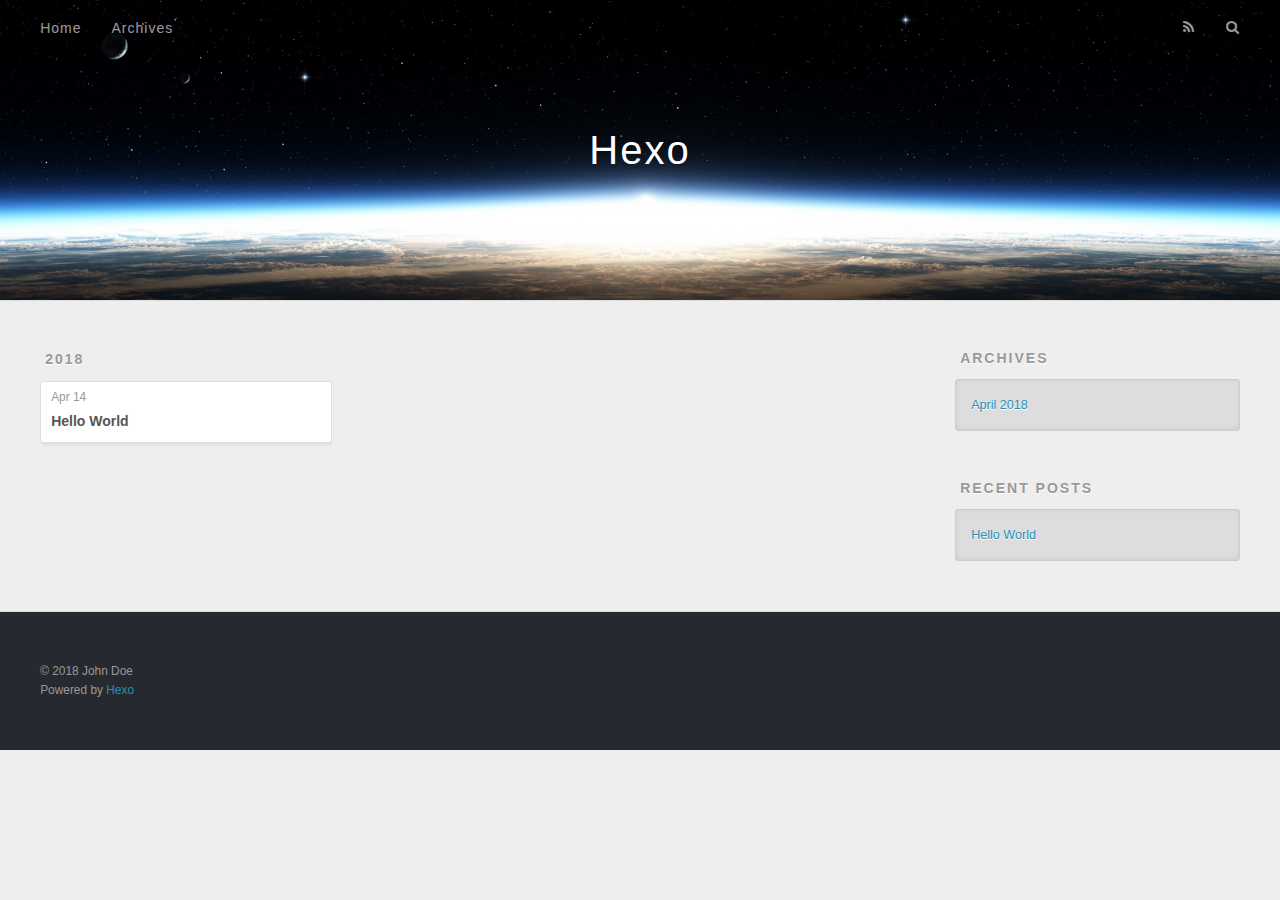
==== commit de04a60b: "Site updated: 2018-04-14 23:08:27" ====
--- a/archives/index.html
+++ b/archives/index.html
@@ -3,9 +3,8 @@
 <head>
   <meta charset="utf-8">
   
-  <meta name="renderer" content="webkit">
-  <meta http-equiv="X-UA-Compatible" content="IE=edge" >
-  <link rel="dns-prefetch" href="http://yoursite.com">
+
+  
   <title>Archives | Hexo</title>
   <meta name="viewport" content="width=device-width, initial-scale=1, maximum-scale=1">
   <meta property="og:type" content="website">
@@ -16,141 +15,52 @@
 <meta name="twitter:card" content="summary">
 <meta name="twitter:title" content="Hexo">
   
-    <link rel="alternative" href="/atom.xml" title="Hexo" type="application/atom+xml">
+    <link rel="alternate" href="/atom.xml" title="Hexo" type="application/atom+xml">
   
   
     <link rel="icon" href="/favicon.png">
   
-  <link rel="stylesheet" type="text/css" href="/./main.0cf68a.css">
-  <style type="text/css">
   
-    #container.show {
-      background: linear-gradient(200deg,#a0cfe4,#e8c37e);
-    }
-  </style>
+    <link href="//fonts.googleapis.com/css?family=Source+Code+Pro" rel="stylesheet" type="text/css">
   
-
-  
-
+  <link rel="stylesheet" href="/css/style.css">
 </head>
 
 <body>
-  <div id="container" q-class="show:isCtnShow">
-    <canvas id="anm-canvas" class="anm-canvas"></canvas>
-    <div class="left-col" q-class="show:isShow">
+  <div id="container">
+    <div id="wrap">
+      <header id="header">
+  <div id="banner"></div>
+  <div id="header-outer" class="outer">
+    <div id="header-title" class="inner">
+      <h1 id="logo-wrap">
+        <a href="/" id="logo">Hexo</a>
+      </h1>
       
-<div class="overlay" style="background: #4d4d4d"></div>
-<div class="intrude-less">
-	<header id="header" class="inner">
-		<a href="/" class="profilepic">
-			<img src="" class="js-avatar">
-		</a>
-		<hgroup>
-		  <h1 class="header-author"><a href="/">John Doe</a></h1>
-		</hgroup>
-		
-
-		<nav class="header-menu">
-			<ul>
-			
-				<li><a href="/">主页</a></li>
-	        
-				<li><a href="/tags/随笔/">随笔</a></li>
-	        
-			</ul>
-		</nav>
-		<nav class="header-smart-menu">
-    		
-    			
-    			<a q-on="click: openSlider(e, 'innerArchive')" href="javascript:void(0)">所有文章</a>
-    			
-            
-    			
-    			<a q-on="click: openSlider(e, 'friends')" href="javascript:void(0)">友链</a>
-    			
-            
-    			
-    			<a q-on="click: openSlider(e, 'aboutme')" href="javascript:void(0)">关于我</a>
-    			
-            
-		</nav>
-		<nav class="header-nav">
-			<div class="social">
-				
-					<a class="github" target="_blank" href="#" title="github"><i class="icon-github"></i></a>
-		        
-					<a class="weibo" target="_blank" href="#" title="weibo"><i class="icon-weibo"></i></a>
-		        
-					<a class="rss" target="_blank" href="#" title="rss"><i class="icon-rss"></i></a>
-		        
-					<a class="zhihu" target="_blank" href="#" title="zhihu"><i class="icon-zhihu"></i></a>
-		        
-			</div>
-		</nav>
-	</header>		
-</div>
-
     </div>
-    <div class="mid-col" q-class="show:isShow,hide:isShow|isFalse">
-      
-<nav id="mobile-nav">
-  	<div class="overlay js-overlay" style="background: #4d4d4d"></div>
-	<div class="btnctn js-mobile-btnctn">
-  		<div class="slider-trigger list" q-on="click: openSlider(e)"><i class="icon icon-sort"></i></div>
-	</div>
-	<div class="intrude-less">
-		<header id="header" class="inner">
-			<div class="profilepic">
-				<img src="" class="js-avatar">
-			</div>
-			<hgroup>
-			  <h1 class="header-author js-header-author">John Doe</h1>
-			</hgroup>
-			
-			
-			
-				
-			
-				
-			
-			
-			
-			<nav class="header-nav">
-				<div class="social">
-					
-						<a class="github" target="_blank" href="#" title="github"><i class="icon-github"></i></a>
-			        
-						<a class="weibo" target="_blank" href="#" title="weibo"><i class="icon-weibo"></i></a>
-			        
-						<a class="rss" target="_blank" href="#" title="rss"><i class="icon-rss"></i></a>
-			        
-						<a class="zhihu" target="_blank" href="#" title="zhihu"><i class="icon-zhihu"></i></a>
-			        
-				</div>
-			</nav>
-
-			<nav class="header-menu js-header-menu">
-				<ul style="width: 50%">
-				
-				
-					<li style="width: 50%"><a href="/">主页</a></li>
-		        
-					<li style="width: 50%"><a href="/tags/随笔/">随笔</a></li>
-		        
-				</ul>
-			</nav>
-		</header>				
-	</div>
-	<div class="mobile-mask" style="display:none" q-show="isShow"></div>
-</nav>
-
-      <div id="wrapper" class="body-wrap">
-        <div class="menu-l">
-          <div class="canvas-wrap">
-            <canvas data-colors="#eaeaea" data-sectionHeight="100" data-contentId="js-content" id="myCanvas1" class="anm-canvas"></canvas>
-          </div>
-          <div id="js-content" class="content-ll">
-            
+    <div id="header-inner" class="inner">
+      <nav id="main-nav">
+        <a id="main-nav-toggle" class="nav-icon"></a>
+        
+          <a class="main-nav-link" href="/">Home</a>
+        
+          <a class="main-nav-link" href="/archives">Archives</a>
+        
+      </nav>
+      <nav id="sub-nav">
+        
+          <a id="nav-rss-link" class="nav-icon" href="/atom.xml" title="RSS Feed"></a>
+        
+        <a id="nav-search-btn" class="nav-icon" title="Search"></a>
+      </nav>
+      <div id="search-form-wrap">
+        <form action="//google.com/search" method="get" accept-charset="UTF-8" class="search-form"><input type="search" name="q" class="search-form-input" placeholder="Search"><button type="submit" class="search-form-submit">&#xF002;</button><input type="hidden" name="sitesearch" value="http://yoursite.com"></form>
+      </div>
+    </div>
+  </div>
+</header>
+      <div class="outer">
+        <section id="main">
   
   
     
@@ -166,24 +76,16 @@
     <article class="archive-article archive-type-post">
   <div class="archive-article-inner">
     <header class="archive-article-header">
-      	<div class="article-meta">
-	      	<a href="/2018/04/14/hello-world/" class="archive-article-date">
-  	<time datetime="2018-04-14T13:18:23.000Z" itemprop="datePublished"><i class="icon-calendar icon"></i>2018-04-14</time>
+      <a href="/2018/04/14/hello-world/" class="archive-article-date">
+  <time datetime="2018-04-14T13:18:23.000Z" itemprop="datePublished">Apr 14</time>
 </a>
-        </div>
-    	 
+      
   
     <h1 itemprop="name">
       <a class="archive-article-title" href="/2018/04/14/hello-world/">Hello World</a>
     </h1>
   
 
-        <div class="article-info info-on-right">
-          
-          
-
-        </div>
-        <div class="clearfix"></div>
     </header>
   </div>
 </article>
@@ -192,252 +94,77 @@
     </div></section>
   
 
+
+</section>
+        
+          <aside id="sidebar">
+  
     
 
+  
+    
 
-          </div>
-        </div>
+  
+    
+  
+    
+  <div class="widget-wrap">
+    <h3 class="widget-title">Archives</h3>
+    <div class="widget">
+      <ul class="archive-list"><li class="archive-list-item"><a class="archive-list-link" href="/archives/2018/04/">April 2018</a></li></ul>
+    </div>
+  </div>
+
+
+  
+    
+  <div class="widget-wrap">
+    <h3 class="widget-title">Recent Posts</h3>
+    <div class="widget">
+      <ul>
+        
+          <li>
+            <a href="/2018/04/14/hello-world/">Hello World</a>
+          </li>
+        
+      </ul>
+    </div>
+  </div>
+
+  
+</aside>
+        
       </div>
       <footer id="footer">
+  
   <div class="outer">
-    <div id="footer-info">
-    	<div class="footer-left">
-    		&copy; 2018 John Doe
-    	</div>
-      	<div class="footer-right">
-      		<a href="http://hexo.io/" target="_blank">Hexo</a>  Theme <a href="https://github.com/litten/hexo-theme-yilia" target="_blank">Yilia</a> by Litten
-      	</div>
+    <div id="footer-info" class="inner">
+      &copy; 2018 John Doe<br>
+      Powered by <a href="http://hexo.io/" target="_blank">Hexo</a>
     </div>
   </div>
 </footer>
     </div>
-    <script>
-	var yiliaConfig = {
-		mathjax: false,
-		isHome: false,
-		isPost: false,
-		isArchive: true,
-		isTag: false,
-		isCategory: false,
-		open_in_new: false,
-		toc_hide_index: true,
-		root: "/",
-		innerArchive: true,
-		showTags: false
-	}
-</script>
+    <nav id="mobile-nav">
+  
+    <a href="/" class="mobile-nav-link">Home</a>
+  
+    <a href="/archives" class="mobile-nav-link">Archives</a>
+  
+</nav>
+    
 
-<script>!function(t){function n(e){if(r[e])return r[e].exports;var i=r[e]={exports:{},id:e,loaded:!1};return t[e].call(i.exports,i,i.exports,n),i.loaded=!0,i.exports}var r={};n.m=t,n.c=r,n.p="./",n(0)}([function(t,n,r){r(195),t.exports=r(191)},function(t,n,r){var e=r(3),i=r(52),o=r(27),u=r(28),c=r(53),f="prototype",a=function(t,n,r){var s,l,h,v,p=t&a.F,d=t&a.G,y=t&a.S,g=t&a.P,b=t&a.B,m=d?e:y?e[n]||(e[n]={}):(e[n]||{})[f],x=d?i:i[n]||(i[n]={}),w=x[f]||(x[f]={});d&&(r=n);for(s in r)l=!p&&m&&void 0!==m[s],h=(l?m:r)[s],v=b&&l?c(h,e):g&&"function"==typeof h?c(Function.call,h):h,m&&u(m,s,h,t&a.U),x[s]!=h&&o(x,s,v),g&&w[s]!=h&&(w[s]=h)};e.core=i,a.F=1,a.G=2,a.S=4,a.P=8,a.B=16,a.W=32,a.U=64,a.R=128,t.exports=a},function(t,n,r){var e=r(6);t.exports=function(t){if(!e(t))throw TypeError(t+" is not an object!");return t}},function(t,n){var r=t.exports="undefined"!=typeof window&&window.Math==Math?window:"undefined"!=typeof self&&self.Math==Math?self:Function("return this")();"number"==typeof __g&&(__g=r)},function(t,n){t.exports=function(t){try{return!!t()}catch(t){return!0}}},function(t,n){var r=t.exports="undefined"!=typeof window&&window.Math==Math?window:"undefined"!=typeof self&&self.Math==Math?self:Function("return this")();"number"==typeof __g&&(__g=r)},function(t,n){t.exports=function(t){return"object"==typeof t?null!==t:"function"==typeof t}},function(t,n,r){var e=r(126)("wks"),i=r(76),o=r(3).Symbol,u="function"==typeof o;(t.exports=function(t){return e[t]||(e[t]=u&&o[t]||(u?o:i)("Symbol."+t))}).store=e},function(t,n){var r={}.hasOwnProperty;t.exports=function(t,n){return r.call(t,n)}},function(t,n,r){var e=r(94),i=r(33);t.exports=function(t){return e(i(t))}},function(t,n,r){t.exports=!r(4)(function(){return 7!=Object.defineProperty({},"a",{get:function(){return 7}}).a})},function(t,n,r){var e=r(2),i=r(167),o=r(50),u=Object.defineProperty;n.f=r(10)?Object.defineProperty:function(t,n,r){if(e(t),n=o(n,!0),e(r),i)try{return u(t,n,r)}catch(t){}if("get"in r||"set"in r)throw TypeError("Accessors not supported!");return"value"in r&&(t[n]=r.value),t}},function(t,n,r){t.exports=!r(18)(function(){return 7!=Object.defineProperty({},"a",{get:function(){return 7}}).a})},function(t,n,r){var e=r(14),i=r(22);t.exports=r(12)?function(t,n,r){return e.f(t,n,i(1,r))}:function(t,n,r){return t[n]=r,t}},function(t,n,r){var e=r(20),i=r(58),o=r(42),u=Object.defineProperty;n.f=r(12)?Object.defineProperty:function(t,n,r){if(e(t),n=o(n,!0),e(r),i)try{return u(t,n,r)}catch(t){}if("get"in r||"set"in r)throw TypeError("Accessors not supported!");return"value"in r&&(t[n]=r.value),t}},function(t,n,r){var e=r(40)("wks"),i=r(23),o=r(5).Symbol,u="function"==typeof o;(t.exports=function(t){return e[t]||(e[t]=u&&o[t]||(u?o:i)("Symbol."+t))}).store=e},function(t,n,r){var e=r(67),i=Math.min;t.exports=function(t){return t>0?i(e(t),9007199254740991):0}},function(t,n,r){var e=r(46);t.exports=function(t){return Object(e(t))}},function(t,n){t.exports=function(t){try{return!!t()}catch(t){return!0}}},function(t,n,r){var e=r(63),i=r(34);t.exports=Object.keys||function(t){return e(t,i)}},function(t,n,r){var e=r(21);t.exports=function(t){if(!e(t))throw TypeError(t+" is not an object!");return t}},function(t,n){t.exports=function(t){return"object"==typeof t?null!==t:"function"==typeof t}},function(t,n){t.exports=function(t,n){return{enumerable:!(1&t),configurable:!(2&t),writable:!(4&t),value:n}}},function(t,n){var r=0,e=Math.random();t.exports=function(t){return"Symbol(".concat(void 0===t?"":t,")_",(++r+e).toString(36))}},function(t,n){var r={}.hasOwnProperty;t.exports=function(t,n){return r.call(t,n)}},function(t,n){var r=t.exports={version:"2.4.0"};"number"==typeof __e&&(__e=r)},function(t,n){t.exports=function(t){if("function"!=typeof t)throw TypeError(t+" is not a function!");return t}},function(t,n,r){var e=r(11),i=r(66);t.exports=r(10)?function(t,n,r){return e.f(t,n,i(1,r))}:function(t,n,r){return t[n]=r,t}},function(t,n,r){var e=r(3),i=r(27),o=r(24),u=r(76)("src"),c="toString",f=Function[c],a=(""+f).split(c);r(52).inspectSource=function(t){return f.call(t)},(t.exports=function(t,n,r,c){var f="function"==typeof r;f&&(o(r,"name")||i(r,"name",n)),t[n]!==r&&(f&&(o(r,u)||i(r,u,t[n]?""+t[n]:a.join(String(n)))),t===e?t[n]=r:c?t[n]?t[n]=r:i(t,n,r):(delete t[n],i(t,n,r)))})(Function.prototype,c,function(){return"function"==typeof this&&this[u]||f.call(this)})},function(t,n,r){var e=r(1),i=r(4),o=r(46),u=function(t,n,r,e){var i=String(o(t)),u="<"+n;return""!==r&&(u+=" "+r+'="'+String(e).replace(/"/g,"&quot;")+'"'),u+">"+i+"</"+n+">"};t.exports=function(t,n){var r={};r[t]=n(u),e(e.P+e.F*i(function(){var n=""[t]('"');return n!==n.toLowerCase()||n.split('"').length>3}),"String",r)}},function(t,n,r){var e=r(115),i=r(46);t.exports=function(t){return e(i(t))}},function(t,n,r){var e=r(116),i=r(66),o=r(30),u=r(50),c=r(24),f=r(167),a=Object.getOwnPropertyDescriptor;n.f=r(10)?a:function(t,n){if(t=o(t),n=u(n,!0),f)try{return a(t,n)}catch(t){}if(c(t,n))return i(!e.f.call(t,n),t[n])}},function(t,n,r){var e=r(24),i=r(17),o=r(145)("IE_PROTO"),u=Object.prototype;t.exports=Object.getPrototypeOf||function(t){return t=i(t),e(t,o)?t[o]:"function"==typeof t.constructor&&t instanceof t.constructor?t.constructor.prototype:t instanceof Object?u:null}},function(t,n){t.exports=function(t){if(void 0==t)throw TypeError("Can't call method on  "+t);return t}},function(t,n){t.exports="constructor,hasOwnProperty,isPrototypeOf,propertyIsEnumerable,toLocaleString,toString,valueOf".split(",")},function(t,n){t.exports={}},function(t,n){t.exports=!0},function(t,n){n.f={}.propertyIsEnumerable},function(t,n,r){var e=r(14).f,i=r(8),o=r(15)("toStringTag");t.exports=function(t,n,r){t&&!i(t=r?t:t.prototype,o)&&e(t,o,{configurable:!0,value:n})}},function(t,n,r){var e=r(40)("keys"),i=r(23);t.exports=function(t){return e[t]||(e[t]=i(t))}},function(t,n,r){var e=r(5),i="__core-js_shared__",o=e[i]||(e[i]={});t.exports=function(t){return o[t]||(o[t]={})}},function(t,n){var r=Math.ceil,e=Math.floor;t.exports=function(t){return isNaN(t=+t)?0:(t>0?e:r)(t)}},function(t,n,r){var e=r(21);t.exports=function(t,n){if(!e(t))return t;var r,i;if(n&&"function"==typeof(r=t.toString)&&!e(i=r.call(t)))return i;if("function"==typeof(r=t.valueOf)&&!e(i=r.call(t)))return i;if(!n&&"function"==typeof(r=t.toString)&&!e(i=r.call(t)))return i;throw TypeError("Can't convert object to primitive value")}},function(t,n,r){var e=r(5),i=r(25),o=r(36),u=r(44),c=r(14).f;t.exports=function(t){var n=i.Symbol||(i.Symbol=o?{}:e.Symbol||{});"_"==t.charAt(0)||t in n||c(n,t,{value:u.f(t)})}},function(t,n,r){n.f=r(15)},function(t,n){var r={}.toString;t.exports=function(t){return r.call(t).slice(8,-1)}},function(t,n){t.exports=function(t){if(void 0==t)throw TypeError("Can't call method on  "+t);return t}},function(t,n,r){var e=r(4);t.exports=function(t,n){return!!t&&e(function(){n?t.call(null,function(){},1):t.call(null)})}},function(t,n,r){var e=r(53),i=r(115),o=r(17),u=r(16),c=r(203);t.exports=function(t,n){var r=1==t,f=2==t,a=3==t,s=4==t,l=6==t,h=5==t||l,v=n||c;return function(n,c,p){for(var d,y,g=o(n),b=i(g),m=e(c,p,3),x=u(b.length),w=0,S=r?v(n,x):f?v(n,0):void 0;x>w;w++)if((h||w in b)&&(d=b[w],y=m(d,w,g),t))if(r)S[w]=y;else if(y)switch(t){case 3:return!0;case 5:return d;case 6:return w;case 2:S.push(d)}else if(s)return!1;return l?-1:a||s?s:S}}},function(t,n,r){var e=r(1),i=r(52),o=r(4);t.exports=function(t,n){var r=(i.Object||{})[t]||Object[t],u={};u[t]=n(r),e(e.S+e.F*o(function(){r(1)}),"Object",u)}},function(t,n,r){var e=r(6);t.exports=function(t,n){if(!e(t))return t;var r,i;if(n&&"function"==typeof(r=t.toString)&&!e(i=r.call(t)))return i;if("function"==typeof(r=t.valueOf)&&!e(i=r.call(t)))return i;if(!n&&"function"==typeof(r=t.toString)&&!e(i=r.call(t)))return i;throw TypeError("Can't convert object to primitive value")}},function(t,n,r){var e=r(5),i=r(25),o=r(91),u=r(13),c="prototype",f=function(t,n,r){var a,s,l,h=t&f.F,v=t&f.G,p=t&f.S,d=t&f.P,y=t&f.B,g=t&f.W,b=v?i:i[n]||(i[n]={}),m=b[c],x=v?e:p?e[n]:(e[n]||{})[c];v&&(r=n);for(a in r)(s=!h&&x&&void 0!==x[a])&&a in b||(l=s?x[a]:r[a],b[a]=v&&"function"!=typeof x[a]?r[a]:y&&s?o(l,e):g&&x[a]==l?function(t){var n=function(n,r,e){if(this instanceof t){switch(arguments.length){case 0:return new t;case 1:return new t(n);case 2:return new t(n,r)}return new t(n,r,e)}return t.apply(this,arguments)};return n[c]=t[c],n}(l):d&&"function"==typeof l?o(Function.call,l):l,d&&((b.virtual||(b.virtual={}))[a]=l,t&f.R&&m&&!m[a]&&u(m,a,l)))};f.F=1,f.G=2,f.S=4,f.P=8,f.B=16,f.W=32,f.U=64,f.R=128,t.exports=f},function(t,n){var r=t.exports={version:"2.4.0"};"number"==typeof __e&&(__e=r)},function(t,n,r){var e=r(26);t.exports=function(t,n,r){if(e(t),void 0===n)return t;switch(r){case 1:return function(r){return t.call(n,r)};case 2:return function(r,e){return t.call(n,r,e)};case 3:return function(r,e,i){return t.call(n,r,e,i)}}return function(){return t.apply(n,arguments)}}},function(t,n,r){var e=r(183),i=r(1),o=r(126)("metadata"),u=o.store||(o.store=new(r(186))),c=function(t,n,r){var i=u.get(t);if(!i){if(!r)return;u.set(t,i=new e)}var o=i.get(n);if(!o){if(!r)return;i.set(n,o=new e)}return o},f=function(t,n,r){var e=c(n,r,!1);return void 0!==e&&e.has(t)},a=function(t,n,r){var e=c(n,r,!1);return void 0===e?void 0:e.get(t)},s=function(t,n,r,e){c(r,e,!0).set(t,n)},l=function(t,n){var r=c(t,n,!1),e=[];return r&&r.forEach(function(t,n){e.push(n)}),e},h=function(t){return void 0===t||"symbol"==typeof t?t:String(t)},v=function(t){i(i.S,"Reflect",t)};t.exports={store:u,map:c,has:f,get:a,set:s,keys:l,key:h,exp:v}},function(t,n,r){"use strict";if(r(10)){var e=r(69),i=r(3),o=r(4),u=r(1),c=r(127),f=r(152),a=r(53),s=r(68),l=r(66),h=r(27),v=r(73),p=r(67),d=r(16),y=r(75),g=r(50),b=r(24),m=r(180),x=r(114),w=r(6),S=r(17),_=r(137),O=r(70),E=r(32),P=r(71).f,j=r(154),F=r(76),M=r(7),A=r(48),N=r(117),T=r(146),I=r(155),k=r(80),L=r(123),R=r(74),C=r(130),D=r(160),U=r(11),W=r(31),G=U.f,B=W.f,V=i.RangeError,z=i.TypeError,q=i.Uint8Array,K="ArrayBuffer",J="Shared"+K,Y="BYTES_PER_ELEMENT",H="prototype",$=Array[H],X=f.ArrayBuffer,Q=f.DataView,Z=A(0),tt=A(2),nt=A(3),rt=A(4),et=A(5),it=A(6),ot=N(!0),ut=N(!1),ct=I.values,ft=I.keys,at=I.entries,st=$.lastIndexOf,lt=$.reduce,ht=$.reduceRight,vt=$.join,pt=$.sort,dt=$.slice,yt=$.toString,gt=$.toLocaleString,bt=M("iterator"),mt=M("toStringTag"),xt=F("typed_constructor"),wt=F("def_constructor"),St=c.CONSTR,_t=c.TYPED,Ot=c.VIEW,Et="Wrong length!",Pt=A(1,function(t,n){return Tt(T(t,t[wt]),n)}),jt=o(function(){return 1===new q(new Uint16Array([1]).buffer)[0]}),Ft=!!q&&!!q[H].set&&o(function(){new q(1).set({})}),Mt=function(t,n){if(void 0===t)throw z(Et);var r=+t,e=d(t);if(n&&!m(r,e))throw V(Et);return e},At=function(t,n){var r=p(t);if(r<0||r%n)throw V("Wrong offset!");return r},Nt=function(t){if(w(t)&&_t in t)return t;throw z(t+" is not a typed array!")},Tt=function(t,n){if(!(w(t)&&xt in t))throw z("It is not a typed array constructor!");return new t(n)},It=function(t,n){return kt(T(t,t[wt]),n)},kt=function(t,n){for(var r=0,e=n.length,i=Tt(t,e);e>r;)i[r]=n[r++];return i},Lt=function(t,n,r){G(t,n,{get:function(){return this._d[r]}})},Rt=function(t){var n,r,e,i,o,u,c=S(t),f=arguments.length,s=f>1?arguments[1]:void 0,l=void 0!==s,h=j(c);if(void 0!=h&&!_(h)){for(u=h.call(c),e=[],n=0;!(o=u.next()).done;n++)e.push(o.value);c=e}for(l&&f>2&&(s=a(s,arguments[2],2)),n=0,r=d(c.length),i=Tt(this,r);r>n;n++)i[n]=l?s(c[n],n):c[n];return i},Ct=function(){for(var t=0,n=arguments.length,r=Tt(this,n);n>t;)r[t]=arguments[t++];return r},Dt=!!q&&o(function(){gt.call(new q(1))}),Ut=function(){return gt.apply(Dt?dt.call(Nt(this)):Nt(this),arguments)},Wt={copyWithin:function(t,n){return D.call(Nt(this),t,n,arguments.length>2?arguments[2]:void 0)},every:function(t){return rt(Nt(this),t,arguments.length>1?arguments[1]:void 0)},fill:function(t){return C.apply(Nt(this),arguments)},filter:function(t){return It(this,tt(Nt(this),t,arguments.length>1?arguments[1]:void 0))},find:function(t){return et(Nt(this),t,arguments.length>1?arguments[1]:void 0)},findIndex:function(t){return it(Nt(this),t,arguments.length>1?arguments[1]:void 0)},forEach:function(t){Z(Nt(this),t,arguments.length>1?arguments[1]:void 0)},indexOf:function(t){return ut(Nt(this),t,arguments.length>1?arguments[1]:void 0)},includes:function(t){return ot(Nt(this),t,arguments.length>1?arguments[1]:void 0)},join:function(t){return vt.apply(Nt(this),arguments)},lastIndexOf:function(t){return st.apply(Nt(this),arguments)},map:function(t){return Pt(Nt(this),t,arguments.length>1?arguments[1]:void 0)},reduce:function(t){return lt.apply(Nt(this),arguments)},reduceRight:function(t){return ht.apply(Nt(this),arguments)},reverse:function(){for(var t,n=this,r=Nt(n).length,e=Math.floor(r/2),i=0;i<e;)t=n[i],n[i++]=n[--r],n[r]=t;return n},some:function(t){return nt(Nt(this),t,arguments.length>1?arguments[1]:void 0)},sort:function(t){return pt.call(Nt(this),t)},subarray:function(t,n){var r=Nt(this),e=r.length,i=y(t,e);return new(T(r,r[wt]))(r.buffer,r.byteOffset+i*r.BYTES_PER_ELEMENT,d((void 0===n?e:y(n,e))-i))}},Gt=function(t,n){return It(this,dt.call(Nt(this),t,n))},Bt=function(t){Nt(this);var n=At(arguments[1],1),r=this.length,e=S(t),i=d(e.length),o=0;if(i+n>r)throw V(Et);for(;o<i;)this[n+o]=e[o++]},Vt={entries:function(){return at.call(Nt(this))},keys:function(){return ft.call(Nt(this))},values:function(){return ct.call(Nt(this))}},zt=function(t,n){return w(t)&&t[_t]&&"symbol"!=typeof n&&n in t&&String(+n)==String(n)},qt=function(t,n){return zt(t,n=g(n,!0))?l(2,t[n]):B(t,n)},Kt=function(t,n,r){return!(zt(t,n=g(n,!0))&&w(r)&&b(r,"value"))||b(r,"get")||b(r,"set")||r.configurable||b(r,"writable")&&!r.writable||b(r,"enumerable")&&!r.enumerable?G(t,n,r):(t[n]=r.value,t)};St||(W.f=qt,U.f=Kt),u(u.S+u.F*!St,"Object",{getOwnPropertyDescriptor:qt,defineProperty:Kt}),o(function(){yt.call({})})&&(yt=gt=function(){return vt.call(this)});var Jt=v({},Wt);v(Jt,Vt),h(Jt,bt,Vt.values),v(Jt,{slice:Gt,set:Bt,constructor:function(){},toString:yt,toLocaleString:Ut}),Lt(Jt,"buffer","b"),Lt(Jt,"byteOffset","o"),Lt(Jt,"byteLength","l"),Lt(Jt,"length","e"),G(Jt,mt,{get:function(){return this[_t]}}),t.exports=function(t,n,r,f){f=!!f;var a=t+(f?"Clamped":"")+"Array",l="Uint8Array"!=a,v="get"+t,p="set"+t,y=i[a],g=y||{},b=y&&E(y),m=!y||!c.ABV,S={},_=y&&y[H],j=function(t,r){var e=t._d;return e.v[v](r*n+e.o,jt)},F=function(t,r,e){var i=t._d;f&&(e=(e=Math.round(e))<0?0:e>255?255:255&e),i.v[p](r*n+i.o,e,jt)},M=function(t,n){G(t,n,{get:function(){return j(this,n)},set:function(t){return F(this,n,t)},enumerable:!0})};m?(y=r(function(t,r,e,i){s(t,y,a,"_d");var o,u,c,f,l=0,v=0;if(w(r)){if(!(r instanceof X||(f=x(r))==K||f==J))return _t in r?kt(y,r):Rt.call(y,r);o=r,v=At(e,n);var p=r.byteLength;if(void 0===i){if(p%n)throw V(Et);if((u=p-v)<0)throw V(Et)}else if((u=d(i)*n)+v>p)throw V(Et);c=u/n}else c=Mt(r,!0),u=c*n,o=new X(u);for(h(t,"_d",{b:o,o:v,l:u,e:c,v:new Q(o)});l<c;)M(t,l++)}),_=y[H]=O(Jt),h(_,"constructor",y)):L(function(t){new y(null),new y(t)},!0)||(y=r(function(t,r,e,i){s(t,y,a);var o;return w(r)?r instanceof X||(o=x(r))==K||o==J?void 0!==i?new g(r,At(e,n),i):void 0!==e?new g(r,At(e,n)):new g(r):_t in r?kt(y,r):Rt.call(y,r):new g(Mt(r,l))}),Z(b!==Function.prototype?P(g).concat(P(b)):P(g),function(t){t in y||h(y,t,g[t])}),y[H]=_,e||(_.constructor=y));var A=_[bt],N=!!A&&("values"==A.name||void 0==A.name),T=Vt.values;h(y,xt,!0),h(_,_t,a),h(_,Ot,!0),h(_,wt,y),(f?new y(1)[mt]==a:mt in _)||G(_,mt,{get:function(){return a}}),S[a]=y,u(u.G+u.W+u.F*(y!=g),S),u(u.S,a,{BYTES_PER_ELEMENT:n,from:Rt,of:Ct}),Y in _||h(_,Y,n),u(u.P,a,Wt),R(a),u(u.P+u.F*Ft,a,{set:Bt}),u(u.P+u.F*!N,a,Vt),u(u.P+u.F*(_.toString!=yt),a,{toString:yt}),u(u.P+u.F*o(function(){new y(1).slice()}),a,{slice:Gt}),u(u.P+u.F*(o(function(){return[1,2].toLocaleString()!=new y([1,2]).toLocaleString()})||!o(function(){_.toLocaleString.call([1,2])})),a,{toLocaleString:Ut}),k[a]=N?A:T,e||N||h(_,bt,T)}}else t.exports=function(){}},function(t,n){var r={}.toString;t.exports=function(t){return r.call(t).slice(8,-1)}},function(t,n,r){var e=r(21),i=r(5).document,o=e(i)&&e(i.createElement);t.exports=function(t){return o?i.createElement(t):{}}},function(t,n,r){t.exports=!r(12)&&!r(18)(function(){return 7!=Object.defineProperty(r(57)("div"),"a",{get:function(){return 7}}).a})},function(t,n,r){"use strict";var e=r(36),i=r(51),o=r(64),u=r(13),c=r(8),f=r(35),a=r(96),s=r(38),l=r(103),h=r(15)("iterator"),v=!([].keys&&"next"in[].keys()),p="keys",d="values",y=function(){return this};t.exports=function(t,n,r,g,b,m,x){a(r,n,g);var w,S,_,O=function(t){if(!v&&t in F)return F[t];switch(t){case p:case d:return function(){return new r(this,t)}}return function(){return new r(this,t)}},E=n+" Iterator",P=b==d,j=!1,F=t.prototype,M=F[h]||F["@@iterator"]||b&&F[b],A=M||O(b),N=b?P?O("entries"):A:void 0,T="Array"==n?F.entries||M:M;if(T&&(_=l(T.call(new t)))!==Object.prototype&&(s(_,E,!0),e||c(_,h)||u(_,h,y)),P&&M&&M.name!==d&&(j=!0,A=function(){return M.call(this)}),e&&!x||!v&&!j&&F[h]||u(F,h,A),f[n]=A,f[E]=y,b)if(w={values:P?A:O(d),keys:m?A:O(p),entries:N},x)for(S in w)S in F||o(F,S,w[S]);else i(i.P+i.F*(v||j),n,w);return w}},function(t,n,r){var e=r(20),i=r(100),o=r(34),u=r(39)("IE_PROTO"),c=function(){},f="prototype",a=function(){var t,n=r(57)("iframe"),e=o.length;for(n.style.display="none",r(93).appendChild(n),n.src="javascript:",t=n.contentWindow.document,t.open(),t.write("<script>document.F=Object<\/script>"),t.close(),a=t.F;e--;)delete a[f][o[e]];return a()};t.exports=Object.create||function(t,n){var r;return null!==t?(c[f]=e(t),r=new c,c[f]=null,r[u]=t):r=a(),void 0===n?r:i(r,n)}},function(t,n,r){var e=r(63),i=r(34).concat("length","prototype");n.f=Object.getOwnPropertyNames||function(t){return e(t,i)}},function(t,n){n.f=Object.getOwnPropertySymbols},function(t,n,r){var e=r(8),i=r(9),o=r(90)(!1),u=r(39)("IE_PROTO");t.exports=function(t,n){var r,c=i(t),f=0,a=[];for(r in c)r!=u&&e(c,r)&&a.push(r);for(;n.length>f;)e(c,r=n[f++])&&(~o(a,r)||a.push(r));return a}},function(t,n,r){t.exports=r(13)},function(t,n,r){var e=r(76)("meta"),i=r(6),o=r(24),u=r(11).f,c=0,f=Object.isExtensible||function(){return!0},a=!r(4)(function(){return f(Object.preventExtensions({}))}),s=function(t){u(t,e,{value:{i:"O"+ ++c,w:{}}})},l=function(t,n){if(!i(t))return"symbol"==typeof t?t:("string"==typeof t?"S":"P")+t;if(!o(t,e)){if(!f(t))return"F";if(!n)return"E";s(t)}return t[e].i},h=function(t,n){if(!o(t,e)){if(!f(t))return!0;if(!n)return!1;s(t)}return t[e].w},v=function(t){return a&&p.NEED&&f(t)&&!o(t,e)&&s(t),t},p=t.exports={KEY:e,NEED:!1,fastKey:l,getWeak:h,onFreeze:v}},function(t,n){t.exports=function(t,n){return{enumerable:!(1&t),configurable:!(2&t),writable:!(4&t),value:n}}},function(t,n){var r=Math.ceil,e=Math.floor;t.exports=function(t){return isNaN(t=+t)?0:(t>0?e:r)(t)}},function(t,n){t.exports=function(t,n,r,e){if(!(t instanceof n)||void 0!==e&&e in t)throw TypeError(r+": incorrect invocation!");return t}},function(t,n){t.exports=!1},function(t,n,r){var e=r(2),i=r(173),o=r(133),u=r(145)("IE_PROTO"),c=function(){},f="prototype",a=function(){var t,n=r(132)("iframe"),e=o.length;for(n.style.display="none",r(135).appendChild(n),n.src="javascript:",t=n.contentWindow.document,t.open(),t.write("<script>document.F=Object<\/script>"),t.close(),a=t.F;e--;)delete a[f][o[e]];return a()};t.exports=Object.create||function(t,n){var r;return null!==t?(c[f]=e(t),r=new c,c[f]=null,r[u]=t):r=a(),void 0===n?r:i(r,n)}},function(t,n,r){var e=r(175),i=r(133).concat("length","prototype");n.f=Object.getOwnPropertyNames||function(t){return e(t,i)}},function(t,n,r){var e=r(175),i=r(133);t.exports=Object.keys||function(t){return e(t,i)}},function(t,n,r){var e=r(28);t.exports=function(t,n,r){for(var i in n)e(t,i,n[i],r);return t}},function(t,n,r){"use strict";var e=r(3),i=r(11),o=r(10),u=r(7)("species");t.exports=function(t){var n=e[t];o&&n&&!n[u]&&i.f(n,u,{configurable:!0,get:function(){return this}})}},function(t,n,r){var e=r(67),i=Math.max,o=Math.min;t.exports=function(t,n){return t=e(t),t<0?i(t+n,0):o(t,n)}},function(t,n){var r=0,e=Math.random();t.exports=function(t){return"Symbol(".concat(void 0===t?"":t,")_",(++r+e).toString(36))}},function(t,n,r){var e=r(33);t.exports=function(t){return Object(e(t))}},function(t,n,r){var e=r(7)("unscopables"),i=Array.prototype;void 0==i[e]&&r(27)(i,e,{}),t.exports=function(t){i[e][t]=!0}},function(t,n,r){var e=r(53),i=r(169),o=r(137),u=r(2),c=r(16),f=r(154),a={},s={},n=t.exports=function(t,n,r,l,h){var v,p,d,y,g=h?function(){return t}:f(t),b=e(r,l,n?2:1),m=0;if("function"!=typeof g)throw TypeError(t+" is not iterable!");if(o(g)){for(v=c(t.length);v>m;m++)if((y=n?b(u(p=t[m])[0],p[1]):b(t[m]))===a||y===s)return y}else for(d=g.call(t);!(p=d.next()).done;)if((y=i(d,b,p.value,n))===a||y===s)return y};n.BREAK=a,n.RETURN=s},function(t,n){t.exports={}},function(t,n,r){var e=r(11).f,i=r(24),o=r(7)("toStringTag");t.exports=function(t,n,r){t&&!i(t=r?t:t.prototype,o)&&e(t,o,{configurable:!0,value:n})}},function(t,n,r){var e=r(1),i=r(46),o=r(4),u=r(150),c="["+u+"]",f="​-",a=RegExp("^"+c+c+"*"),s=RegExp(c+c+"*$"),l=function(t,n,r){var i={},c=o(function(){return!!u[t]()||f[t]()!=f}),a=i[t]=c?n(h):u[t];r&&(i[r]=a),e(e.P+e.F*c,"String",i)},h=l.trim=function(t,n){return t=String(i(t)),1&n&&(t=t.replace(a,"")),2&n&&(t=t.replace(s,"")),t};t.exports=l},function(t,n,r){t.exports={default:r(86),__esModule:!0}},function(t,n,r){t.exports={default:r(87),__esModule:!0}},function(t,n,r){"use strict";function e(t){return t&&t.__esModule?t:{default:t}}n.__esModule=!0;var i=r(84),o=e(i),u=r(83),c=e(u),f="function"==typeof c.default&&"symbol"==typeof o.default?function(t){return typeof t}:function(t){return t&&"function"==typeof c.default&&t.constructor===c.default&&t!==c.default.prototype?"symbol":typeof t};n.default="function"==typeof c.default&&"symbol"===f(o.default)?function(t){return void 0===t?"undefined":f(t)}:function(t){return t&&"function"==typeof c.default&&t.constructor===c.default&&t!==c.default.prototype?"symbol":void 0===t?"undefined":f(t)}},function(t,n,r){r(110),r(108),r(111),r(112),t.exports=r(25).Symbol},function(t,n,r){r(109),r(113),t.exports=r(44).f("iterator")},function(t,n){t.exports=function(t){if("function"!=typeof t)throw TypeError(t+" is not a function!");return t}},function(t,n){t.exports=function(){}},function(t,n,r){var e=r(9),i=r(106),o=r(105);t.exports=function(t){return function(n,r,u){var c,f=e(n),a=i(f.length),s=o(u,a);if(t&&r!=r){for(;a>s;)if((c=f[s++])!=c)return!0}else for(;a>s;s++)if((t||s in f)&&f[s]===r)return t||s||0;return!t&&-1}}},function(t,n,r){var e=r(88);t.exports=function(t,n,r){if(e(t),void 0===n)return t;switch(r){case 1:return function(r){return t.call(n,r)};case 2:return function(r,e){return t.call(n,r,e)};case 3:return function(r,e,i){return t.call(n,r,e,i)}}return function(){return t.apply(n,arguments)}}},function(t,n,r){var e=r(19),i=r(62),o=r(37);t.exports=function(t){var n=e(t),r=i.f;if(r)for(var u,c=r(t),f=o.f,a=0;c.length>a;)f.call(t,u=c[a++])&&n.push(u);return n}},function(t,n,r){t.exports=r(5).document&&document.documentElement},function(t,n,r){var e=r(56);t.exports=Object("z").propertyIsEnumerable(0)?Object:function(t){return"String"==e(t)?t.split(""):Object(t)}},function(t,n,r){var e=r(56);t.exports=Array.isArray||function(t){return"Array"==e(t)}},function(t,n,r){"use strict";var e=r(60),i=r(22),o=r(38),u={};r(13)(u,r(15)("iterator"),function(){return this}),t.exports=function(t,n,r){t.prototype=e(u,{next:i(1,r)}),o(t,n+" Iterator")}},function(t,n){t.exports=function(t,n){return{value:n,done:!!t}}},function(t,n,r){var e=r(19),i=r(9);t.exports=function(t,n){for(var r,o=i(t),u=e(o),c=u.length,f=0;c>f;)if(o[r=u[f++]]===n)return r}},function(t,n,r){var e=r(23)("meta"),i=r(21),o=r(8),u=r(14).f,c=0,f=Object.isExtensible||function(){return!0},a=!r(18)(function(){return f(Object.preventExtensions({}))}),s=function(t){u(t,e,{value:{i:"O"+ ++c,w:{}}})},l=function(t,n){if(!i(t))return"symbol"==typeof t?t:("string"==typeof t?"S":"P")+t;if(!o(t,e)){if(!f(t))return"F";if(!n)return"E";s(t)}return t[e].i},h=function(t,n){if(!o(t,e)){if(!f(t))return!0;if(!n)return!1;s(t)}return t[e].w},v=function(t){return a&&p.NEED&&f(t)&&!o(t,e)&&s(t),t},p=t.exports={KEY:e,NEED:!1,fastKey:l,getWeak:h,onFreeze:v}},function(t,n,r){var e=r(14),i=r(20),o=r(19);t.exports=r(12)?Object.defineProperties:function(t,n){i(t);for(var r,u=o(n),c=u.length,f=0;c>f;)e.f(t,r=u[f++],n[r]);return t}},function(t,n,r){var e=r(37),i=r(22),o=r(9),u=r(42),c=r(8),f=r(58),a=Object.getOwnPropertyDescriptor;n.f=r(12)?a:function(t,n){if(t=o(t),n=u(n,!0),f)try{return a(t,n)}catch(t){}if(c(t,n))return i(!e.f.call(t,n),t[n])}},function(t,n,r){var e=r(9),i=r(61).f,o={}.toString,u="object"==typeof window&&window&&Object.getOwnPropertyNames?Object.getOwnPropertyNames(window):[],c=function(t){try{return i(t)}catch(t){return u.slice()}};t.exports.f=function(t){return u&&"[object Window]"==o.call(t)?c(t):i(e(t))}},function(t,n,r){var e=r(8),i=r(77),o=r(39)("IE_PROTO"),u=Object.prototype;t.exports=Object.getPrototypeOf||function(t){return t=i(t),e(t,o)?t[o]:"function"==typeof t.constructor&&t instanceof t.constructor?t.constructor.prototype:t instanceof Object?u:null}},function(t,n,r){var e=r(41),i=r(33);t.exports=function(t){return function(n,r){var o,u,c=String(i(n)),f=e(r),a=c.length;return f<0||f>=a?t?"":void 0:(o=c.charCodeAt(f),o<55296||o>56319||f+1===a||(u=c.charCodeAt(f+1))<56320||u>57343?t?c.charAt(f):o:t?c.slice(f,f+2):u-56320+(o-55296<<10)+65536)}}},function(t,n,r){var e=r(41),i=Math.max,o=Math.min;t.exports=function(t,n){return t=e(t),t<0?i(t+n,0):o(t,n)}},function(t,n,r){var e=r(41),i=Math.min;t.exports=function(t){return t>0?i(e(t),9007199254740991):0}},function(t,n,r){"use strict";var e=r(89),i=r(97),o=r(35),u=r(9);t.exports=r(59)(Array,"Array",function(t,n){this._t=u(t),this._i=0,this._k=n},function(){var t=this._t,n=this._k,r=this._i++;return!t||r>=t.length?(this._t=void 0,i(1)):"keys"==n?i(0,r):"values"==n?i(0,t[r]):i(0,[r,t[r]])},"values"),o.Arguments=o.Array,e("keys"),e("values"),e("entries")},function(t,n){},function(t,n,r){"use strict";var e=r(104)(!0);r(59)(String,"String",function(t){this._t=String(t),this._i=0},function(){var t,n=this._t,r=this._i;return r>=n.length?{value:void 0,done:!0}:(t=e(n,r),this._i+=t.length,{value:t,done:!1})})},function(t,n,r){"use strict";var e=r(5),i=r(8),o=r(12),u=r(51),c=r(64),f=r(99).KEY,a=r(18),s=r(40),l=r(38),h=r(23),v=r(15),p=r(44),d=r(43),y=r(98),g=r(92),b=r(95),m=r(20),x=r(9),w=r(42),S=r(22),_=r(60),O=r(102),E=r(101),P=r(14),j=r(19),F=E.f,M=P.f,A=O.f,N=e.Symbol,T=e.JSON,I=T&&T.stringify,k="prototype",L=v("_hidden"),R=v("toPrimitive"),C={}.propertyIsEnumerable,D=s("symbol-registry"),U=s("symbols"),W=s("op-symbols"),G=Object[k],B="function"==typeof N,V=e.QObject,z=!V||!V[k]||!V[k].findChild,q=o&&a(function(){return 7!=_(M({},"a",{get:function(){return M(this,"a",{value:7}).a}})).a})?function(t,n,r){var e=F(G,n);e&&delete G[n],M(t,n,r),e&&t!==G&&M(G,n,e)}:M,K=function(t){var n=U[t]=_(N[k]);return n._k=t,n},J=B&&"symbol"==typeof N.iterator?function(t){return"symbol"==typeof t}:function(t){return t instanceof N},Y=function(t,n,r){return t===G&&Y(W,n,r),m(t),n=w(n,!0),m(r),i(U,n)?(r.enumerable?(i(t,L)&&t[L][n]&&(t[L][n]=!1),r=_(r,{enumerable:S(0,!1)})):(i(t,L)||M(t,L,S(1,{})),t[L][n]=!0),q(t,n,r)):M(t,n,r)},H=function(t,n){m(t);for(var r,e=g(n=x(n)),i=0,o=e.length;o>i;)Y(t,r=e[i++],n[r]);return t},$=function(t,n){return void 0===n?_(t):H(_(t),n)},X=function(t){var n=C.call(this,t=w(t,!0));return!(this===G&&i(U,t)&&!i(W,t))&&(!(n||!i(this,t)||!i(U,t)||i(this,L)&&this[L][t])||n)},Q=function(t,n){if(t=x(t),n=w(n,!0),t!==G||!i(U,n)||i(W,n)){var r=F(t,n);return!r||!i(U,n)||i(t,L)&&t[L][n]||(r.enumerable=!0),r}},Z=function(t){for(var n,r=A(x(t)),e=[],o=0;r.length>o;)i(U,n=r[o++])||n==L||n==f||e.push(n);return e},tt=function(t){for(var n,r=t===G,e=A(r?W:x(t)),o=[],u=0;e.length>u;)!i(U,n=e[u++])||r&&!i(G,n)||o.push(U[n]);return o};B||(N=function(){if(this instanceof N)throw TypeError("Symbol is not a constructor!");var t=h(arguments.length>0?arguments[0]:void 0),n=function(r){this===G&&n.call(W,r),i(this,L)&&i(this[L],t)&&(this[L][t]=!1),q(this,t,S(1,r))};return o&&z&&q(G,t,{configurable:!0,set:n}),K(t)},c(N[k],"toString",function(){return this._k}),E.f=Q,P.f=Y,r(61).f=O.f=Z,r(37).f=X,r(62).f=tt,o&&!r(36)&&c(G,"propertyIsEnumerable",X,!0),p.f=function(t){return K(v(t))}),u(u.G+u.W+u.F*!B,{Symbol:N});for(var nt="hasInstance,isConcatSpreadable,iterator,match,replace,search,species,split,toPrimitive,toStringTag,unscopables".split(","),rt=0;nt.length>rt;)v(nt[rt++]);for(var nt=j(v.store),rt=0;nt.length>rt;)d(nt[rt++]);u(u.S+u.F*!B,"Symbol",{for:function(t){return i(D,t+="")?D[t]:D[t]=N(t)},keyFor:function(t){if(J(t))return y(D,t);throw TypeError(t+" is not a symbol!")},useSetter:function(){z=!0},useSimple:function(){z=!1}}),u(u.S+u.F*!B,"Object",{create:$,defineProperty:Y,defineProperties:H,getOwnPropertyDescriptor:Q,getOwnPropertyNames:Z,getOwnPropertySymbols:tt}),T&&u(u.S+u.F*(!B||a(function(){var t=N();return"[null]"!=I([t])||"{}"!=I({a:t})||"{}"!=I(Object(t))})),"JSON",{stringify:function(t){if(void 0!==t&&!J(t)){for(var n,r,e=[t],i=1;arguments.length>i;)e.push(arguments[i++]);return n=e[1],"function"==typeof n&&(r=n),!r&&b(n)||(n=function(t,n){if(r&&(n=r.call(this,t,n)),!J(n))return n}),e[1]=n,I.apply(T,e)}}}),N[k][R]||r(13)(N[k],R,N[k].valueOf),l(N,"Symbol"),l(Math,"Math",!0),l(e.JSON,"JSON",!0)},function(t,n,r){r(43)("asyncIterator")},function(t,n,r){r(43)("observable")},function(t,n,r){r(107);for(var e=r(5),i=r(13),o=r(35),u=r(15)("toStringTag"),c=["NodeList","DOMTokenList","MediaList","StyleSheetList","CSSRuleList"],f=0;f<5;f++){var a=c[f],s=e[a],l=s&&s.prototype;l&&!l[u]&&i(l,u,a),o[a]=o.Array}},function(t,n,r){var e=r(45),i=r(7)("toStringTag"),o="Arguments"==e(function(){return arguments}()),u=function(t,n){try{return t[n]}catch(t){}};t.exports=function(t){var n,r,c;return void 0===t?"Undefined":null===t?"Null":"string"==typeof(r=u(n=Object(t),i))?r:o?e(n):"Object"==(c=e(n))&&"function"==typeof n.callee?"Arguments":c}},function(t,n,r){var e=r(45);t.exports=Object("z").propertyIsEnumerable(0)?Object:function(t){return"String"==e(t)?t.split(""):Object(t)}},function(t,n){n.f={}.propertyIsEnumerable},function(t,n,r){var e=r(30),i=r(16),o=r(75);t.exports=function(t){return function(n,r,u){var c,f=e(n),a=i(f.length),s=o(u,a);if(t&&r!=r){for(;a>s;)if((c=f[s++])!=c)return!0}else for(;a>s;s++)if((t||s in f)&&f[s]===r)return t||s||0;return!t&&-1}}},function(t,n,r){"use strict";var e=r(3),i=r(1),o=r(28),u=r(73),c=r(65),f=r(79),a=r(68),s=r(6),l=r(4),h=r(123),v=r(81),p=r(136);t.exports=function(t,n,r,d,y,g){var b=e[t],m=b,x=y?"set":"add",w=m&&m.prototype,S={},_=function(t){var n=w[t];o(w,t,"delete"==t?function(t){return!(g&&!s(t))&&n.call(this,0===t?0:t)}:"has"==t?function(t){return!(g&&!s(t))&&n.call(this,0===t?0:t)}:"get"==t?function(t){return g&&!s(t)?void 0:n.call(this,0===t?0:t)}:"add"==t?function(t){return n.call(this,0===t?0:t),this}:function(t,r){return n.call(this,0===t?0:t,r),this})};if("function"==typeof m&&(g||w.forEach&&!l(function(){(new m).entries().next()}))){var O=new m,E=O[x](g?{}:-0,1)!=O,P=l(function(){O.has(1)}),j=h(function(t){new m(t)}),F=!g&&l(function(){for(var t=new m,n=5;n--;)t[x](n,n);return!t.has(-0)});j||(m=n(function(n,r){a(n,m,t);var e=p(new b,n,m);return void 0!=r&&f(r,y,e[x],e),e}),m.prototype=w,w.constructor=m),(P||F)&&(_("delete"),_("has"),y&&_("get")),(F||E)&&_(x),g&&w.clear&&delete w.clear}else m=d.getConstructor(n,t,y,x),u(m.prototype,r),c.NEED=!0;return v(m,t),S[t]=m,i(i.G+i.W+i.F*(m!=b),S),g||d.setStrong(m,t,y),m}},function(t,n,r){"use strict";var e=r(27),i=r(28),o=r(4),u=r(46),c=r(7);t.exports=function(t,n,r){var f=c(t),a=r(u,f,""[t]),s=a[0],l=a[1];o(function(){var n={};return n[f]=function(){return 7},7!=""[t](n)})&&(i(String.prototype,t,s),e(RegExp.prototype,f,2==n?function(t,n){return l.call(t,this,n)}:function(t){return l.call(t,this)}))}
-},function(t,n,r){"use strict";var e=r(2);t.exports=function(){var t=e(this),n="";return t.global&&(n+="g"),t.ignoreCase&&(n+="i"),t.multiline&&(n+="m"),t.unicode&&(n+="u"),t.sticky&&(n+="y"),n}},function(t,n){t.exports=function(t,n,r){var e=void 0===r;switch(n.length){case 0:return e?t():t.call(r);case 1:return e?t(n[0]):t.call(r,n[0]);case 2:return e?t(n[0],n[1]):t.call(r,n[0],n[1]);case 3:return e?t(n[0],n[1],n[2]):t.call(r,n[0],n[1],n[2]);case 4:return e?t(n[0],n[1],n[2],n[3]):t.call(r,n[0],n[1],n[2],n[3])}return t.apply(r,n)}},function(t,n,r){var e=r(6),i=r(45),o=r(7)("match");t.exports=function(t){var n;return e(t)&&(void 0!==(n=t[o])?!!n:"RegExp"==i(t))}},function(t,n,r){var e=r(7)("iterator"),i=!1;try{var o=[7][e]();o.return=function(){i=!0},Array.from(o,function(){throw 2})}catch(t){}t.exports=function(t,n){if(!n&&!i)return!1;var r=!1;try{var o=[7],u=o[e]();u.next=function(){return{done:r=!0}},o[e]=function(){return u},t(o)}catch(t){}return r}},function(t,n,r){t.exports=r(69)||!r(4)(function(){var t=Math.random();__defineSetter__.call(null,t,function(){}),delete r(3)[t]})},function(t,n){n.f=Object.getOwnPropertySymbols},function(t,n,r){var e=r(3),i="__core-js_shared__",o=e[i]||(e[i]={});t.exports=function(t){return o[t]||(o[t]={})}},function(t,n,r){for(var e,i=r(3),o=r(27),u=r(76),c=u("typed_array"),f=u("view"),a=!(!i.ArrayBuffer||!i.DataView),s=a,l=0,h="Int8Array,Uint8Array,Uint8ClampedArray,Int16Array,Uint16Array,Int32Array,Uint32Array,Float32Array,Float64Array".split(",");l<9;)(e=i[h[l++]])?(o(e.prototype,c,!0),o(e.prototype,f,!0)):s=!1;t.exports={ABV:a,CONSTR:s,TYPED:c,VIEW:f}},function(t,n){"use strict";var r={versions:function(){var t=window.navigator.userAgent;return{trident:t.indexOf("Trident")>-1,presto:t.indexOf("Presto")>-1,webKit:t.indexOf("AppleWebKit")>-1,gecko:t.indexOf("Gecko")>-1&&-1==t.indexOf("KHTML"),mobile:!!t.match(/AppleWebKit.*Mobile.*/),ios:!!t.match(/\(i[^;]+;( U;)? CPU.+Mac OS X/),android:t.indexOf("Android")>-1||t.indexOf("Linux")>-1,iPhone:t.indexOf("iPhone")>-1||t.indexOf("Mac")>-1,iPad:t.indexOf("iPad")>-1,webApp:-1==t.indexOf("Safari"),weixin:-1==t.indexOf("MicroMessenger")}}()};t.exports=r},function(t,n,r){"use strict";var e=r(85),i=function(t){return t&&t.__esModule?t:{default:t}}(e),o=function(){function t(t,n,e){return n||e?String.fromCharCode(n||e):r[t]||t}function n(t){return e[t]}var r={"&quot;":'"',"&lt;":"<","&gt;":">","&amp;":"&","&nbsp;":" "},e={};for(var u in r)e[r[u]]=u;return r["&apos;"]="'",e["'"]="&#39;",{encode:function(t){return t?(""+t).replace(/['<> "&]/g,n).replace(/\r?\n/g,"<br/>").replace(/\s/g,"&nbsp;"):""},decode:function(n){return n?(""+n).replace(/<br\s*\/?>/gi,"\n").replace(/&quot;|&lt;|&gt;|&amp;|&nbsp;|&apos;|&#(\d+);|&#(\d+)/g,t).replace(/\u00a0/g," "):""},encodeBase16:function(t){if(!t)return t;t+="";for(var n=[],r=0,e=t.length;e>r;r++)n.push(t.charCodeAt(r).toString(16).toUpperCase());return n.join("")},encodeBase16forJSON:function(t){if(!t)return t;t=t.replace(/[\u4E00-\u9FBF]/gi,function(t){return escape(t).replace("%u","\\u")});for(var n=[],r=0,e=t.length;e>r;r++)n.push(t.charCodeAt(r).toString(16).toUpperCase());return n.join("")},decodeBase16:function(t){if(!t)return t;t+="";for(var n=[],r=0,e=t.length;e>r;r+=2)n.push(String.fromCharCode("0x"+t.slice(r,r+2)));return n.join("")},encodeObject:function(t){if(t instanceof Array)for(var n=0,r=t.length;r>n;n++)t[n]=o.encodeObject(t[n]);else if("object"==(void 0===t?"undefined":(0,i.default)(t)))for(var e in t)t[e]=o.encodeObject(t[e]);else if("string"==typeof t)return o.encode(t);return t},loadScript:function(t){var n=document.createElement("script");document.getElementsByTagName("body")[0].appendChild(n),n.setAttribute("src",t)},addLoadEvent:function(t){var n=window.onload;"function"!=typeof window.onload?window.onload=t:window.onload=function(){n(),t()}}}}();t.exports=o},function(t,n,r){"use strict";var e=r(17),i=r(75),o=r(16);t.exports=function(t){for(var n=e(this),r=o(n.length),u=arguments.length,c=i(u>1?arguments[1]:void 0,r),f=u>2?arguments[2]:void 0,a=void 0===f?r:i(f,r);a>c;)n[c++]=t;return n}},function(t,n,r){"use strict";var e=r(11),i=r(66);t.exports=function(t,n,r){n in t?e.f(t,n,i(0,r)):t[n]=r}},function(t,n,r){var e=r(6),i=r(3).document,o=e(i)&&e(i.createElement);t.exports=function(t){return o?i.createElement(t):{}}},function(t,n){t.exports="constructor,hasOwnProperty,isPrototypeOf,propertyIsEnumerable,toLocaleString,toString,valueOf".split(",")},function(t,n,r){var e=r(7)("match");t.exports=function(t){var n=/./;try{"/./"[t](n)}catch(r){try{return n[e]=!1,!"/./"[t](n)}catch(t){}}return!0}},function(t,n,r){t.exports=r(3).document&&document.documentElement},function(t,n,r){var e=r(6),i=r(144).set;t.exports=function(t,n,r){var o,u=n.constructor;return u!==r&&"function"==typeof u&&(o=u.prototype)!==r.prototype&&e(o)&&i&&i(t,o),t}},function(t,n,r){var e=r(80),i=r(7)("iterator"),o=Array.prototype;t.exports=function(t){return void 0!==t&&(e.Array===t||o[i]===t)}},function(t,n,r){var e=r(45);t.exports=Array.isArray||function(t){return"Array"==e(t)}},function(t,n,r){"use strict";var e=r(70),i=r(66),o=r(81),u={};r(27)(u,r(7)("iterator"),function(){return this}),t.exports=function(t,n,r){t.prototype=e(u,{next:i(1,r)}),o(t,n+" Iterator")}},function(t,n,r){"use strict";var e=r(69),i=r(1),o=r(28),u=r(27),c=r(24),f=r(80),a=r(139),s=r(81),l=r(32),h=r(7)("iterator"),v=!([].keys&&"next"in[].keys()),p="keys",d="values",y=function(){return this};t.exports=function(t,n,r,g,b,m,x){a(r,n,g);var w,S,_,O=function(t){if(!v&&t in F)return F[t];switch(t){case p:case d:return function(){return new r(this,t)}}return function(){return new r(this,t)}},E=n+" Iterator",P=b==d,j=!1,F=t.prototype,M=F[h]||F["@@iterator"]||b&&F[b],A=M||O(b),N=b?P?O("entries"):A:void 0,T="Array"==n?F.entries||M:M;if(T&&(_=l(T.call(new t)))!==Object.prototype&&(s(_,E,!0),e||c(_,h)||u(_,h,y)),P&&M&&M.name!==d&&(j=!0,A=function(){return M.call(this)}),e&&!x||!v&&!j&&F[h]||u(F,h,A),f[n]=A,f[E]=y,b)if(w={values:P?A:O(d),keys:m?A:O(p),entries:N},x)for(S in w)S in F||o(F,S,w[S]);else i(i.P+i.F*(v||j),n,w);return w}},function(t,n){var r=Math.expm1;t.exports=!r||r(10)>22025.465794806718||r(10)<22025.465794806718||-2e-17!=r(-2e-17)?function(t){return 0==(t=+t)?t:t>-1e-6&&t<1e-6?t+t*t/2:Math.exp(t)-1}:r},function(t,n){t.exports=Math.sign||function(t){return 0==(t=+t)||t!=t?t:t<0?-1:1}},function(t,n,r){var e=r(3),i=r(151).set,o=e.MutationObserver||e.WebKitMutationObserver,u=e.process,c=e.Promise,f="process"==r(45)(u);t.exports=function(){var t,n,r,a=function(){var e,i;for(f&&(e=u.domain)&&e.exit();t;){i=t.fn,t=t.next;try{i()}catch(e){throw t?r():n=void 0,e}}n=void 0,e&&e.enter()};if(f)r=function(){u.nextTick(a)};else if(o){var s=!0,l=document.createTextNode("");new o(a).observe(l,{characterData:!0}),r=function(){l.data=s=!s}}else if(c&&c.resolve){var h=c.resolve();r=function(){h.then(a)}}else r=function(){i.call(e,a)};return function(e){var i={fn:e,next:void 0};n&&(n.next=i),t||(t=i,r()),n=i}}},function(t,n,r){var e=r(6),i=r(2),o=function(t,n){if(i(t),!e(n)&&null!==n)throw TypeError(n+": can't set as prototype!")};t.exports={set:Object.setPrototypeOf||("__proto__"in{}?function(t,n,e){try{e=r(53)(Function.call,r(31).f(Object.prototype,"__proto__").set,2),e(t,[]),n=!(t instanceof Array)}catch(t){n=!0}return function(t,r){return o(t,r),n?t.__proto__=r:e(t,r),t}}({},!1):void 0),check:o}},function(t,n,r){var e=r(126)("keys"),i=r(76);t.exports=function(t){return e[t]||(e[t]=i(t))}},function(t,n,r){var e=r(2),i=r(26),o=r(7)("species");t.exports=function(t,n){var r,u=e(t).constructor;return void 0===u||void 0==(r=e(u)[o])?n:i(r)}},function(t,n,r){var e=r(67),i=r(46);t.exports=function(t){return function(n,r){var o,u,c=String(i(n)),f=e(r),a=c.length;return f<0||f>=a?t?"":void 0:(o=c.charCodeAt(f),o<55296||o>56319||f+1===a||(u=c.charCodeAt(f+1))<56320||u>57343?t?c.charAt(f):o:t?c.slice(f,f+2):u-56320+(o-55296<<10)+65536)}}},function(t,n,r){var e=r(122),i=r(46);t.exports=function(t,n,r){if(e(n))throw TypeError("String#"+r+" doesn't accept regex!");return String(i(t))}},function(t,n,r){"use strict";var e=r(67),i=r(46);t.exports=function(t){var n=String(i(this)),r="",o=e(t);if(o<0||o==1/0)throw RangeError("Count can't be negative");for(;o>0;(o>>>=1)&&(n+=n))1&o&&(r+=n);return r}},function(t,n){t.exports="\t\n\v\f\r   ᠎             　\u2028\u2029\ufeff"},function(t,n,r){var e,i,o,u=r(53),c=r(121),f=r(135),a=r(132),s=r(3),l=s.process,h=s.setImmediate,v=s.clearImmediate,p=s.MessageChannel,d=0,y={},g="onreadystatechange",b=function(){var t=+this;if(y.hasOwnProperty(t)){var n=y[t];delete y[t],n()}},m=function(t){b.call(t.data)};h&&v||(h=function(t){for(var n=[],r=1;arguments.length>r;)n.push(arguments[r++]);return y[++d]=function(){c("function"==typeof t?t:Function(t),n)},e(d),d},v=function(t){delete y[t]},"process"==r(45)(l)?e=function(t){l.nextTick(u(b,t,1))}:p?(i=new p,o=i.port2,i.port1.onmessage=m,e=u(o.postMessage,o,1)):s.addEventListener&&"function"==typeof postMessage&&!s.importScripts?(e=function(t){s.postMessage(t+"","*")},s.addEventListener("message",m,!1)):e=g in a("script")?function(t){f.appendChild(a("script"))[g]=function(){f.removeChild(this),b.call(t)}}:function(t){setTimeout(u(b,t,1),0)}),t.exports={set:h,clear:v}},function(t,n,r){"use strict";var e=r(3),i=r(10),o=r(69),u=r(127),c=r(27),f=r(73),a=r(4),s=r(68),l=r(67),h=r(16),v=r(71).f,p=r(11).f,d=r(130),y=r(81),g="ArrayBuffer",b="DataView",m="prototype",x="Wrong length!",w="Wrong index!",S=e[g],_=e[b],O=e.Math,E=e.RangeError,P=e.Infinity,j=S,F=O.abs,M=O.pow,A=O.floor,N=O.log,T=O.LN2,I="buffer",k="byteLength",L="byteOffset",R=i?"_b":I,C=i?"_l":k,D=i?"_o":L,U=function(t,n,r){var e,i,o,u=Array(r),c=8*r-n-1,f=(1<<c)-1,a=f>>1,s=23===n?M(2,-24)-M(2,-77):0,l=0,h=t<0||0===t&&1/t<0?1:0;for(t=F(t),t!=t||t===P?(i=t!=t?1:0,e=f):(e=A(N(t)/T),t*(o=M(2,-e))<1&&(e--,o*=2),t+=e+a>=1?s/o:s*M(2,1-a),t*o>=2&&(e++,o/=2),e+a>=f?(i=0,e=f):e+a>=1?(i=(t*o-1)*M(2,n),e+=a):(i=t*M(2,a-1)*M(2,n),e=0));n>=8;u[l++]=255&i,i/=256,n-=8);for(e=e<<n|i,c+=n;c>0;u[l++]=255&e,e/=256,c-=8);return u[--l]|=128*h,u},W=function(t,n,r){var e,i=8*r-n-1,o=(1<<i)-1,u=o>>1,c=i-7,f=r-1,a=t[f--],s=127&a;for(a>>=7;c>0;s=256*s+t[f],f--,c-=8);for(e=s&(1<<-c)-1,s>>=-c,c+=n;c>0;e=256*e+t[f],f--,c-=8);if(0===s)s=1-u;else{if(s===o)return e?NaN:a?-P:P;e+=M(2,n),s-=u}return(a?-1:1)*e*M(2,s-n)},G=function(t){return t[3]<<24|t[2]<<16|t[1]<<8|t[0]},B=function(t){return[255&t]},V=function(t){return[255&t,t>>8&255]},z=function(t){return[255&t,t>>8&255,t>>16&255,t>>24&255]},q=function(t){return U(t,52,8)},K=function(t){return U(t,23,4)},J=function(t,n,r){p(t[m],n,{get:function(){return this[r]}})},Y=function(t,n,r,e){var i=+r,o=l(i);if(i!=o||o<0||o+n>t[C])throw E(w);var u=t[R]._b,c=o+t[D],f=u.slice(c,c+n);return e?f:f.reverse()},H=function(t,n,r,e,i,o){var u=+r,c=l(u);if(u!=c||c<0||c+n>t[C])throw E(w);for(var f=t[R]._b,a=c+t[D],s=e(+i),h=0;h<n;h++)f[a+h]=s[o?h:n-h-1]},$=function(t,n){s(t,S,g);var r=+n,e=h(r);if(r!=e)throw E(x);return e};if(u.ABV){if(!a(function(){new S})||!a(function(){new S(.5)})){S=function(t){return new j($(this,t))};for(var X,Q=S[m]=j[m],Z=v(j),tt=0;Z.length>tt;)(X=Z[tt++])in S||c(S,X,j[X]);o||(Q.constructor=S)}var nt=new _(new S(2)),rt=_[m].setInt8;nt.setInt8(0,2147483648),nt.setInt8(1,2147483649),!nt.getInt8(0)&&nt.getInt8(1)||f(_[m],{setInt8:function(t,n){rt.call(this,t,n<<24>>24)},setUint8:function(t,n){rt.call(this,t,n<<24>>24)}},!0)}else S=function(t){var n=$(this,t);this._b=d.call(Array(n),0),this[C]=n},_=function(t,n,r){s(this,_,b),s(t,S,b);var e=t[C],i=l(n);if(i<0||i>e)throw E("Wrong offset!");if(r=void 0===r?e-i:h(r),i+r>e)throw E(x);this[R]=t,this[D]=i,this[C]=r},i&&(J(S,k,"_l"),J(_,I,"_b"),J(_,k,"_l"),J(_,L,"_o")),f(_[m],{getInt8:function(t){return Y(this,1,t)[0]<<24>>24},getUint8:function(t){return Y(this,1,t)[0]},getInt16:function(t){var n=Y(this,2,t,arguments[1]);return(n[1]<<8|n[0])<<16>>16},getUint16:function(t){var n=Y(this,2,t,arguments[1]);return n[1]<<8|n[0]},getInt32:function(t){return G(Y(this,4,t,arguments[1]))},getUint32:function(t){return G(Y(this,4,t,arguments[1]))>>>0},getFloat32:function(t){return W(Y(this,4,t,arguments[1]),23,4)},getFloat64:function(t){return W(Y(this,8,t,arguments[1]),52,8)},setInt8:function(t,n){H(this,1,t,B,n)},setUint8:function(t,n){H(this,1,t,B,n)},setInt16:function(t,n){H(this,2,t,V,n,arguments[2])},setUint16:function(t,n){H(this,2,t,V,n,arguments[2])},setInt32:function(t,n){H(this,4,t,z,n,arguments[2])},setUint32:function(t,n){H(this,4,t,z,n,arguments[2])},setFloat32:function(t,n){H(this,4,t,K,n,arguments[2])},setFloat64:function(t,n){H(this,8,t,q,n,arguments[2])}});y(S,g),y(_,b),c(_[m],u.VIEW,!0),n[g]=S,n[b]=_},function(t,n,r){var e=r(3),i=r(52),o=r(69),u=r(182),c=r(11).f;t.exports=function(t){var n=i.Symbol||(i.Symbol=o?{}:e.Symbol||{});"_"==t.charAt(0)||t in n||c(n,t,{value:u.f(t)})}},function(t,n,r){var e=r(114),i=r(7)("iterator"),o=r(80);t.exports=r(52).getIteratorMethod=function(t){if(void 0!=t)return t[i]||t["@@iterator"]||o[e(t)]}},function(t,n,r){"use strict";var e=r(78),i=r(170),o=r(80),u=r(30);t.exports=r(140)(Array,"Array",function(t,n){this._t=u(t),this._i=0,this._k=n},function(){var t=this._t,n=this._k,r=this._i++;return!t||r>=t.length?(this._t=void 0,i(1)):"keys"==n?i(0,r):"values"==n?i(0,t[r]):i(0,[r,t[r]])},"values"),o.Arguments=o.Array,e("keys"),e("values"),e("entries")},function(t,n){function r(t,n){t.classList?t.classList.add(n):t.className+=" "+n}t.exports=r},function(t,n){function r(t,n){if(t.classList)t.classList.remove(n);else{var r=new RegExp("(^|\\b)"+n.split(" ").join("|")+"(\\b|$)","gi");t.className=t.className.replace(r," ")}}t.exports=r},function(t,n){function r(){throw new Error("setTimeout has not been defined")}function e(){throw new Error("clearTimeout has not been defined")}function i(t){if(s===setTimeout)return setTimeout(t,0);if((s===r||!s)&&setTimeout)return s=setTimeout,setTimeout(t,0);try{return s(t,0)}catch(n){try{return s.call(null,t,0)}catch(n){return s.call(this,t,0)}}}function o(t){if(l===clearTimeout)return clearTimeout(t);if((l===e||!l)&&clearTimeout)return l=clearTimeout,clearTimeout(t);try{return l(t)}catch(n){try{return l.call(null,t)}catch(n){return l.call(this,t)}}}function u(){d&&v&&(d=!1,v.length?p=v.concat(p):y=-1,p.length&&c())}function c(){if(!d){var t=i(u);d=!0;for(var n=p.length;n;){for(v=p,p=[];++y<n;)v&&v[y].run();y=-1,n=p.length}v=null,d=!1,o(t)}}function f(t,n){this.fun=t,this.array=n}function a(){}var s,l,h=t.exports={};!function(){try{s="function"==typeof setTimeout?setTimeout:r}catch(t){s=r}try{l="function"==typeof clearTimeout?clearTimeout:e}catch(t){l=e}}();var v,p=[],d=!1,y=-1;h.nextTick=function(t){var n=new Array(arguments.length-1);if(arguments.length>1)for(var r=1;r<arguments.length;r++)n[r-1]=arguments[r];p.push(new f(t,n)),1!==p.length||d||i(c)},f.prototype.run=function(){this.fun.apply(null,this.array)},h.title="browser",h.browser=!0,h.env={},h.argv=[],h.version="",h.versions={},h.on=a,h.addListener=a,h.once=a,h.off=a,h.removeListener=a,h.removeAllListeners=a,h.emit=a,h.prependListener=a,h.prependOnceListener=a,h.listeners=function(t){return[]},h.binding=function(t){throw new Error("process.binding is not supported")},h.cwd=function(){return"/"},h.chdir=function(t){throw new Error("process.chdir is not supported")},h.umask=function(){return 0}},function(t,n,r){var e=r(45);t.exports=function(t,n){if("number"!=typeof t&&"Number"!=e(t))throw TypeError(n);return+t}},function(t,n,r){"use strict";var e=r(17),i=r(75),o=r(16);t.exports=[].copyWithin||function(t,n){var r=e(this),u=o(r.length),c=i(t,u),f=i(n,u),a=arguments.length>2?arguments[2]:void 0,s=Math.min((void 0===a?u:i(a,u))-f,u-c),l=1;for(f<c&&c<f+s&&(l=-1,f+=s-1,c+=s-1);s-- >0;)f in r?r[c]=r[f]:delete r[c],c+=l,f+=l;return r}},function(t,n,r){var e=r(79);t.exports=function(t,n){var r=[];return e(t,!1,r.push,r,n),r}},function(t,n,r){var e=r(26),i=r(17),o=r(115),u=r(16);t.exports=function(t,n,r,c,f){e(n);var a=i(t),s=o(a),l=u(a.length),h=f?l-1:0,v=f?-1:1;if(r<2)for(;;){if(h in s){c=s[h],h+=v;break}if(h+=v,f?h<0:l<=h)throw TypeError("Reduce of empty array with no initial value")}for(;f?h>=0:l>h;h+=v)h in s&&(c=n(c,s[h],h,a));return c}},function(t,n,r){"use strict";var e=r(26),i=r(6),o=r(121),u=[].slice,c={},f=function(t,n,r){if(!(n in c)){for(var e=[],i=0;i<n;i++)e[i]="a["+i+"]";c[n]=Function("F,a","return new F("+e.join(",")+")")}return c[n](t,r)};t.exports=Function.bind||function(t){var n=e(this),r=u.call(arguments,1),c=function(){var e=r.concat(u.call(arguments));return this instanceof c?f(n,e.length,e):o(n,e,t)};return i(n.prototype)&&(c.prototype=n.prototype),c}},function(t,n,r){"use strict";var e=r(11).f,i=r(70),o=r(73),u=r(53),c=r(68),f=r(46),a=r(79),s=r(140),l=r(170),h=r(74),v=r(10),p=r(65).fastKey,d=v?"_s":"size",y=function(t,n){var r,e=p(n);if("F"!==e)return t._i[e];for(r=t._f;r;r=r.n)if(r.k==n)return r};t.exports={getConstructor:function(t,n,r,s){var l=t(function(t,e){c(t,l,n,"_i"),t._i=i(null),t._f=void 0,t._l=void 0,t[d]=0,void 0!=e&&a(e,r,t[s],t)});return o(l.prototype,{clear:function(){for(var t=this,n=t._i,r=t._f;r;r=r.n)r.r=!0,r.p&&(r.p=r.p.n=void 0),delete n[r.i];t._f=t._l=void 0,t[d]=0},delete:function(t){var n=this,r=y(n,t);if(r){var e=r.n,i=r.p;delete n._i[r.i],r.r=!0,i&&(i.n=e),e&&(e.p=i),n._f==r&&(n._f=e),n._l==r&&(n._l=i),n[d]--}return!!r},forEach:function(t){c(this,l,"forEach");for(var n,r=u(t,arguments.length>1?arguments[1]:void 0,3);n=n?n.n:this._f;)for(r(n.v,n.k,this);n&&n.r;)n=n.p},has:function(t){return!!y(this,t)}}),v&&e(l.prototype,"size",{get:function(){return f(this[d])}}),l},def:function(t,n,r){var e,i,o=y(t,n);return o?o.v=r:(t._l=o={i:i=p(n,!0),k:n,v:r,p:e=t._l,n:void 0,r:!1},t._f||(t._f=o),e&&(e.n=o),t[d]++,"F"!==i&&(t._i[i]=o)),t},getEntry:y,setStrong:function(t,n,r){s(t,n,function(t,n){this._t=t,this._k=n,this._l=void 0},function(){for(var t=this,n=t._k,r=t._l;r&&r.r;)r=r.p;return t._t&&(t._l=r=r?r.n:t._t._f)?"keys"==n?l(0,r.k):"values"==n?l(0,r.v):l(0,[r.k,r.v]):(t._t=void 0,l(1))},r?"entries":"values",!r,!0),h(n)}}},function(t,n,r){var e=r(114),i=r(161);t.exports=function(t){return function(){if(e(this)!=t)throw TypeError(t+"#toJSON isn't generic");return i(this)}}},function(t,n,r){"use strict";var e=r(73),i=r(65).getWeak,o=r(2),u=r(6),c=r(68),f=r(79),a=r(48),s=r(24),l=a(5),h=a(6),v=0,p=function(t){return t._l||(t._l=new d)},d=function(){this.a=[]},y=function(t,n){return l(t.a,function(t){return t[0]===n})};d.prototype={get:function(t){var n=y(this,t);if(n)return n[1]},has:function(t){return!!y(this,t)},set:function(t,n){var r=y(this,t);r?r[1]=n:this.a.push([t,n])},delete:function(t){var n=h(this.a,function(n){return n[0]===t});return~n&&this.a.splice(n,1),!!~n}},t.exports={getConstructor:function(t,n,r,o){var a=t(function(t,e){c(t,a,n,"_i"),t._i=v++,t._l=void 0,void 0!=e&&f(e,r,t[o],t)});return e(a.prototype,{delete:function(t){if(!u(t))return!1;var n=i(t);return!0===n?p(this).delete(t):n&&s(n,this._i)&&delete n[this._i]},has:function(t){if(!u(t))return!1;var n=i(t);return!0===n?p(this).has(t):n&&s(n,this._i)}}),a},def:function(t,n,r){var e=i(o(n),!0);return!0===e?p(t).set(n,r):e[t._i]=r,t},ufstore:p}},function(t,n,r){t.exports=!r(10)&&!r(4)(function(){return 7!=Object.defineProperty(r(132)("div"),"a",{get:function(){return 7}}).a})},function(t,n,r){var e=r(6),i=Math.floor;t.exports=function(t){return!e(t)&&isFinite(t)&&i(t)===t}},function(t,n,r){var e=r(2);t.exports=function(t,n,r,i){try{return i?n(e(r)[0],r[1]):n(r)}catch(n){var o=t.return;throw void 0!==o&&e(o.call(t)),n}}},function(t,n){t.exports=function(t,n){return{value:n,done:!!t}}},function(t,n){t.exports=Math.log1p||function(t){return(t=+t)>-1e-8&&t<1e-8?t-t*t/2:Math.log(1+t)}},function(t,n,r){"use strict";var e=r(72),i=r(125),o=r(116),u=r(17),c=r(115),f=Object.assign;t.exports=!f||r(4)(function(){var t={},n={},r=Symbol(),e="abcdefghijklmnopqrst";return t[r]=7,e.split("").forEach(function(t){n[t]=t}),7!=f({},t)[r]||Object.keys(f({},n)).join("")!=e})?function(t,n){for(var r=u(t),f=arguments.length,a=1,s=i.f,l=o.f;f>a;)for(var h,v=c(arguments[a++]),p=s?e(v).concat(s(v)):e(v),d=p.length,y=0;d>y;)l.call(v,h=p[y++])&&(r[h]=v[h]);return r}:f},function(t,n,r){var e=r(11),i=r(2),o=r(72);t.exports=r(10)?Object.defineProperties:function(t,n){i(t);for(var r,u=o(n),c=u.length,f=0;c>f;)e.f(t,r=u[f++],n[r]);return t}},function(t,n,r){var e=r(30),i=r(71).f,o={}.toString,u="object"==typeof window&&window&&Object.getOwnPropertyNames?Object.getOwnPropertyNames(window):[],c=function(t){try{return i(t)}catch(t){return u.slice()}};t.exports.f=function(t){return u&&"[object Window]"==o.call(t)?c(t):i(e(t))}},function(t,n,r){var e=r(24),i=r(30),o=r(117)(!1),u=r(145)("IE_PROTO");t.exports=function(t,n){var r,c=i(t),f=0,a=[];for(r in c)r!=u&&e(c,r)&&a.push(r);for(;n.length>f;)e(c,r=n[f++])&&(~o(a,r)||a.push(r));return a}},function(t,n,r){var e=r(72),i=r(30),o=r(116).f;t.exports=function(t){return function(n){for(var r,u=i(n),c=e(u),f=c.length,a=0,s=[];f>a;)o.call(u,r=c[a++])&&s.push(t?[r,u[r]]:u[r]);return s}}},function(t,n,r){var e=r(71),i=r(125),o=r(2),u=r(3).Reflect;t.exports=u&&u.ownKeys||function(t){var n=e.f(o(t)),r=i.f;return r?n.concat(r(t)):n}},function(t,n,r){var e=r(3).parseFloat,i=r(82).trim;t.exports=1/e(r(150)+"-0")!=-1/0?function(t){var n=i(String(t),3),r=e(n);return 0===r&&"-"==n.charAt(0)?-0:r}:e},function(t,n,r){var e=r(3).parseInt,i=r(82).trim,o=r(150),u=/^[\-+]?0[xX]/;t.exports=8!==e(o+"08")||22!==e(o+"0x16")?function(t,n){var r=i(String(t),3);return e(r,n>>>0||(u.test(r)?16:10))}:e},function(t,n){t.exports=Object.is||function(t,n){return t===n?0!==t||1/t==1/n:t!=t&&n!=n}},function(t,n,r){var e=r(16),i=r(149),o=r(46);t.exports=function(t,n,r,u){var c=String(o(t)),f=c.length,a=void 0===r?" ":String(r),s=e(n);if(s<=f||""==a)return c;var l=s-f,h=i.call(a,Math.ceil(l/a.length));return h.length>l&&(h=h.slice(0,l)),u?h+c:c+h}},function(t,n,r){n.f=r(7)},function(t,n,r){"use strict";var e=r(164);t.exports=r(118)("Map",function(t){return function(){return t(this,arguments.length>0?arguments[0]:void 0)}},{get:function(t){var n=e.getEntry(this,t);return n&&n.v},set:function(t,n){return e.def(this,0===t?0:t,n)}},e,!0)},function(t,n,r){r(10)&&"g"!=/./g.flags&&r(11).f(RegExp.prototype,"flags",{configurable:!0,get:r(120)})},function(t,n,r){"use strict";var e=r(164);t.exports=r(118)("Set",function(t){return function(){return t(this,arguments.length>0?arguments[0]:void 0)}},{add:function(t){return e.def(this,t=0===t?0:t,t)}},e)},function(t,n,r){"use strict";var e,i=r(48)(0),o=r(28),u=r(65),c=r(172),f=r(166),a=r(6),s=u.getWeak,l=Object.isExtensible,h=f.ufstore,v={},p=function(t){return function(){return t(this,arguments.length>0?arguments[0]:void 0)}},d={get:function(t){if(a(t)){var n=s(t);return!0===n?h(this).get(t):n?n[this._i]:void 0}},set:function(t,n){return f.def(this,t,n)}},y=t.exports=r(118)("WeakMap",p,d,f,!0,!0);7!=(new y).set((Object.freeze||Object)(v),7).get(v)&&(e=f.getConstructor(p),c(e.prototype,d),u.NEED=!0,i(["delete","has","get","set"],function(t){var n=y.prototype,r=n[t];o(n,t,function(n,i){if(a(n)&&!l(n)){this._f||(this._f=new e);var o=this._f[t](n,i);return"set"==t?this:o}return r.call(this,n,i)})}))},,,,function(t,n){"use strict";function r(){var t=document.querySelector("#page-nav");if(t&&!document.querySelector("#page-nav .extend.prev")&&(t.innerHTML='<a class="extend prev disabled" rel="prev">&laquo; Prev</a>'+t.innerHTML),t&&!document.querySelector("#page-nav .extend.next")&&(t.innerHTML=t.innerHTML+'<a class="extend next disabled" rel="next">Next &raquo;</a>'),yiliaConfig&&yiliaConfig.open_in_new){document.querySelectorAll(".article-entry a:not(.article-more-a)").forEach(function(t){var n=t.getAttribute("target");n&&""!==n||t.setAttribute("target","_blank")})}if(yiliaConfig&&yiliaConfig.toc_hide_index){document.querySelectorAll(".toc-number").forEach(function(t){t.style.display="none"})}var n=document.querySelector("#js-aboutme");n&&0!==n.length&&(n.innerHTML=n.innerText)}t.exports={init:r}},function(t,n,r){"use strict";function e(t){return t&&t.__esModule?t:{default:t}}function i(t,n){var r=/\/|index.html/g;return t.replace(r,"")===n.replace(r,"")}function o(){for(var t=document.querySelectorAll(".js-header-menu li a"),n=window.location.pathname,r=0,e=t.length;r<e;r++){var o=t[r];i(n,o.getAttribute("href"))&&(0,h.default)(o,"active")}}function u(t){for(var n=t.offsetLeft,r=t.offsetParent;null!==r;)n+=r.offsetLeft,r=r.offsetParent;return n}function c(t){for(var n=t.offsetTop,r=t.offsetParent;null!==r;)n+=r.offsetTop,r=r.offsetParent;return n}function f(t,n,r,e,i){var o=u(t),f=c(t)-n;if(f-r<=i){var a=t.$newDom;a||(a=t.cloneNode(!0),(0,d.default)(t,a),t.$newDom=a,a.style.position="fixed",a.style.top=(r||f)+"px",a.style.left=o+"px",a.style.zIndex=e||2,a.style.width="100%",a.style.color="#fff"),a.style.visibility="visible",t.style.visibility="hidden"}else{t.style.visibility="visible";var s=t.$newDom;s&&(s.style.visibility="hidden")}}function a(){var t=document.querySelector(".js-overlay"),n=document.querySelector(".js-header-menu");f(t,document.body.scrollTop,-63,2,0),f(n,document.body.scrollTop,1,3,0)}function s(){document.querySelector("#container").addEventListener("scroll",function(t){a()}),window.addEventListener("scroll",function(t){a()}),a()}var l=r(156),h=e(l),v=r(157),p=(e(v),r(382)),d=e(p),y=r(128),g=e(y),b=r(190),m=e(b),x=r(129);(function(){g.default.versions.mobile&&window.screen.width<800&&(o(),s())})(),(0,x.addLoadEvent)(function(){m.default.init()}),t.exports={}},,,,function(t,n,r){(function(t){"use strict";function n(t,n,r){t[n]||Object[e](t,n,{writable:!0,configurable:!0,value:r})}if(r(381),r(391),r(198),t._babelPolyfill)throw new Error("only one instance of babel-polyfill is allowed");t._babelPolyfill=!0;var e="defineProperty";n(String.prototype,"padLeft","".padStart),n(String.prototype,"padRight","".padEnd),"pop,reverse,shift,keys,values,entries,indexOf,every,some,forEach,map,filter,find,findIndex,includes,join,slice,concat,push,splice,unshift,sort,lastIndexOf,reduce,reduceRight,copyWithin,fill".split(",").forEach(function(t){[][t]&&n(Array,t,Function.call.bind([][t]))})}).call(n,function(){return this}())},,,function(t,n,r){r(210),t.exports=r(52).RegExp.escape},,,,function(t,n,r){var e=r(6),i=r(138),o=r(7)("species");t.exports=function(t){var n;return i(t)&&(n=t.constructor,"function"!=typeof n||n!==Array&&!i(n.prototype)||(n=void 0),e(n)&&null===(n=n[o])&&(n=void 0)),void 0===n?Array:n}},function(t,n,r){var e=r(202);t.exports=function(t,n){return new(e(t))(n)}},function(t,n,r){"use strict";var e=r(2),i=r(50),o="number";t.exports=function(t){if("string"!==t&&t!==o&&"default"!==t)throw TypeError("Incorrect hint");return i(e(this),t!=o)}},function(t,n,r){var e=r(72),i=r(125),o=r(116);t.exports=function(t){var n=e(t),r=i.f;if(r)for(var u,c=r(t),f=o.f,a=0;c.length>a;)f.call(t,u=c[a++])&&n.push(u);return n}},function(t,n,r){var e=r(72),i=r(30);t.exports=function(t,n){for(var r,o=i(t),u=e(o),c=u.length,f=0;c>f;)if(o[r=u[f++]]===n)return r}},function(t,n,r){"use strict";var e=r(208),i=r(121),o=r(26);t.exports=function(){for(var t=o(this),n=arguments.length,r=Array(n),u=0,c=e._,f=!1;n>u;)(r[u]=arguments[u++])===c&&(f=!0);return function(){var e,o=this,u=arguments.length,a=0,s=0;if(!f&&!u)return i(t,r,o);if(e=r.slice(),f)for(;n>a;a++)e[a]===c&&(e[a]=arguments[s++]);for(;u>s;)e.push(arguments[s++]);return i(t,e,o)}}},function(t,n,r){t.exports=r(3)},function(t,n){t.exports=function(t,n){var r=n===Object(n)?function(t){return n[t]}:n;return function(n){return String(n).replace(t,r)}}},function(t,n,r){var e=r(1),i=r(209)(/[\\^$*+?.()|[\]{}]/g,"\\$&");e(e.S,"RegExp",{escape:function(t){return i(t)}})},function(t,n,r){var e=r(1);e(e.P,"Array",{copyWithin:r(160)}),r(78)("copyWithin")},function(t,n,r){"use strict";var e=r(1),i=r(48)(4);e(e.P+e.F*!r(47)([].every,!0),"Array",{every:function(t){return i(this,t,arguments[1])}})},function(t,n,r){var e=r(1);e(e.P,"Array",{fill:r(130)}),r(78)("fill")},function(t,n,r){"use strict";var e=r(1),i=r(48)(2);e(e.P+e.F*!r(47)([].filter,!0),"Array",{filter:function(t){return i(this,t,arguments[1])}})},function(t,n,r){"use strict";var e=r(1),i=r(48)(6),o="findIndex",u=!0;o in[]&&Array(1)[o](function(){u=!1}),e(e.P+e.F*u,"Array",{findIndex:function(t){return i(this,t,arguments.length>1?arguments[1]:void 0)}}),r(78)(o)},function(t,n,r){"use strict";var e=r(1),i=r(48)(5),o="find",u=!0;o in[]&&Array(1)[o](function(){u=!1}),e(e.P+e.F*u,"Array",{find:function(t){return i(this,t,arguments.length>1?arguments[1]:void 0)}}),r(78)(o)},function(t,n,r){"use strict";var e=r(1),i=r(48)(0),o=r(47)([].forEach,!0);e(e.P+e.F*!o,"Array",{forEach:function(t){return i(this,t,arguments[1])}})},function(t,n,r){"use strict";var e=r(53),i=r(1),o=r(17),u=r(169),c=r(137),f=r(16),a=r(131),s=r(154);i(i.S+i.F*!r(123)(function(t){Array.from(t)}),"Array",{from:function(t){var n,r,i,l,h=o(t),v="function"==typeof this?this:Array,p=arguments.length,d=p>1?arguments[1]:void 0,y=void 0!==d,g=0,b=s(h);if(y&&(d=e(d,p>2?arguments[2]:void 0,2)),void 0==b||v==Array&&c(b))for(n=f(h.length),r=new v(n);n>g;g++)a(r,g,y?d(h[g],g):h[g]);else for(l=b.call(h),r=new v;!(i=l.next()).done;g++)a(r,g,y?u(l,d,[i.value,g],!0):i.value);return r.length=g,r}})},function(t,n,r){"use strict";var e=r(1),i=r(117)(!1),o=[].indexOf,u=!!o&&1/[1].indexOf(1,-0)<0;e(e.P+e.F*(u||!r(47)(o)),"Array",{indexOf:function(t){return u?o.apply(this,arguments)||0:i(this,t,arguments[1])}})},function(t,n,r){var e=r(1);e(e.S,"Array",{isArray:r(138)})},function(t,n,r){"use strict";var e=r(1),i=r(30),o=[].join;e(e.P+e.F*(r(115)!=Object||!r(47)(o)),"Array",{join:function(t){return o.call(i(this),void 0===t?",":t)}})},function(t,n,r){"use strict";var e=r(1),i=r(30),o=r(67),u=r(16),c=[].lastIndexOf,f=!!c&&1/[1].lastIndexOf(1,-0)<0;e(e.P+e.F*(f||!r(47)(c)),"Array",{lastIndexOf:function(t){if(f)return c.apply(this,arguments)||0;var n=i(this),r=u(n.length),e=r-1;for(arguments.length>1&&(e=Math.min(e,o(arguments[1]))),e<0&&(e=r+e);e>=0;e--)if(e in n&&n[e]===t)return e||0;return-1}})},function(t,n,r){"use strict";var e=r(1),i=r(48)(1);e(e.P+e.F*!r(47)([].map,!0),"Array",{map:function(t){return i(this,t,arguments[1])}})},function(t,n,r){"use strict";var e=r(1),i=r(131);e(e.S+e.F*r(4)(function(){function t(){}return!(Array.of.call(t)instanceof t)}),"Array",{of:function(){for(var t=0,n=arguments.length,r=new("function"==typeof this?this:Array)(n);n>t;)i(r,t,arguments[t++]);return r.length=n,r}})},function(t,n,r){"use strict";var e=r(1),i=r(162);e(e.P+e.F*!r(47)([].reduceRight,!0),"Array",{reduceRight:function(t){return i(this,t,arguments.length,arguments[1],!0)}})},function(t,n,r){"use strict";var e=r(1),i=r(162);e(e.P+e.F*!r(47)([].reduce,!0),"Array",{reduce:function(t){return i(this,t,arguments.length,arguments[1],!1)}})},function(t,n,r){"use strict";var e=r(1),i=r(135),o=r(45),u=r(75),c=r(16),f=[].slice;e(e.P+e.F*r(4)(function(){i&&f.call(i)}),"Array",{slice:function(t,n){var r=c(this.length),e=o(this);if(n=void 0===n?r:n,"Array"==e)return f.call(this,t,n);for(var i=u(t,r),a=u(n,r),s=c(a-i),l=Array(s),h=0;h<s;h++)l[h]="String"==e?this.charAt(i+h):this[i+h];return l}})},function(t,n,r){"use strict";var e=r(1),i=r(48)(3);e(e.P+e.F*!r(47)([].some,!0),"Array",{some:function(t){return i(this,t,arguments[1])}})},function(t,n,r){"use strict";var e=r(1),i=r(26),o=r(17),u=r(4),c=[].sort,f=[1,2,3];e(e.P+e.F*(u(function(){f.sort(void 0)})||!u(function(){f.sort(null)})||!r(47)(c)),"Array",{sort:function(t){return void 0===t?c.call(o(this)):c.call(o(this),i(t))}})},function(t,n,r){r(74)("Array")},function(t,n,r){var e=r(1);e(e.S,"Date",{now:function(){return(new Date).getTime()}})},function(t,n,r){"use strict";var e=r(1),i=r(4),o=Date.prototype.getTime,u=function(t){return t>9?t:"0"+t};e(e.P+e.F*(i(function(){return"0385-07-25T07:06:39.999Z"!=new Date(-5e13-1).toISOString()})||!i(function(){new Date(NaN).toISOString()})),"Date",{toISOString:function(){
-if(!isFinite(o.call(this)))throw RangeError("Invalid time value");var t=this,n=t.getUTCFullYear(),r=t.getUTCMilliseconds(),e=n<0?"-":n>9999?"+":"";return e+("00000"+Math.abs(n)).slice(e?-6:-4)+"-"+u(t.getUTCMonth()+1)+"-"+u(t.getUTCDate())+"T"+u(t.getUTCHours())+":"+u(t.getUTCMinutes())+":"+u(t.getUTCSeconds())+"."+(r>99?r:"0"+u(r))+"Z"}})},function(t,n,r){"use strict";var e=r(1),i=r(17),o=r(50);e(e.P+e.F*r(4)(function(){return null!==new Date(NaN).toJSON()||1!==Date.prototype.toJSON.call({toISOString:function(){return 1}})}),"Date",{toJSON:function(t){var n=i(this),r=o(n);return"number"!=typeof r||isFinite(r)?n.toISOString():null}})},function(t,n,r){var e=r(7)("toPrimitive"),i=Date.prototype;e in i||r(27)(i,e,r(204))},function(t,n,r){var e=Date.prototype,i="Invalid Date",o="toString",u=e[o],c=e.getTime;new Date(NaN)+""!=i&&r(28)(e,o,function(){var t=c.call(this);return t===t?u.call(this):i})},function(t,n,r){var e=r(1);e(e.P,"Function",{bind:r(163)})},function(t,n,r){"use strict";var e=r(6),i=r(32),o=r(7)("hasInstance"),u=Function.prototype;o in u||r(11).f(u,o,{value:function(t){if("function"!=typeof this||!e(t))return!1;if(!e(this.prototype))return t instanceof this;for(;t=i(t);)if(this.prototype===t)return!0;return!1}})},function(t,n,r){var e=r(11).f,i=r(66),o=r(24),u=Function.prototype,c="name",f=Object.isExtensible||function(){return!0};c in u||r(10)&&e(u,c,{configurable:!0,get:function(){try{var t=this,n=(""+t).match(/^\s*function ([^ (]*)/)[1];return o(t,c)||!f(t)||e(t,c,i(5,n)),n}catch(t){return""}}})},function(t,n,r){var e=r(1),i=r(171),o=Math.sqrt,u=Math.acosh;e(e.S+e.F*!(u&&710==Math.floor(u(Number.MAX_VALUE))&&u(1/0)==1/0),"Math",{acosh:function(t){return(t=+t)<1?NaN:t>94906265.62425156?Math.log(t)+Math.LN2:i(t-1+o(t-1)*o(t+1))}})},function(t,n,r){function e(t){return isFinite(t=+t)&&0!=t?t<0?-e(-t):Math.log(t+Math.sqrt(t*t+1)):t}var i=r(1),o=Math.asinh;i(i.S+i.F*!(o&&1/o(0)>0),"Math",{asinh:e})},function(t,n,r){var e=r(1),i=Math.atanh;e(e.S+e.F*!(i&&1/i(-0)<0),"Math",{atanh:function(t){return 0==(t=+t)?t:Math.log((1+t)/(1-t))/2}})},function(t,n,r){var e=r(1),i=r(142);e(e.S,"Math",{cbrt:function(t){return i(t=+t)*Math.pow(Math.abs(t),1/3)}})},function(t,n,r){var e=r(1);e(e.S,"Math",{clz32:function(t){return(t>>>=0)?31-Math.floor(Math.log(t+.5)*Math.LOG2E):32}})},function(t,n,r){var e=r(1),i=Math.exp;e(e.S,"Math",{cosh:function(t){return(i(t=+t)+i(-t))/2}})},function(t,n,r){var e=r(1),i=r(141);e(e.S+e.F*(i!=Math.expm1),"Math",{expm1:i})},function(t,n,r){var e=r(1),i=r(142),o=Math.pow,u=o(2,-52),c=o(2,-23),f=o(2,127)*(2-c),a=o(2,-126),s=function(t){return t+1/u-1/u};e(e.S,"Math",{fround:function(t){var n,r,e=Math.abs(t),o=i(t);return e<a?o*s(e/a/c)*a*c:(n=(1+c/u)*e,r=n-(n-e),r>f||r!=r?o*(1/0):o*r)}})},function(t,n,r){var e=r(1),i=Math.abs;e(e.S,"Math",{hypot:function(t,n){for(var r,e,o=0,u=0,c=arguments.length,f=0;u<c;)r=i(arguments[u++]),f<r?(e=f/r,o=o*e*e+1,f=r):r>0?(e=r/f,o+=e*e):o+=r;return f===1/0?1/0:f*Math.sqrt(o)}})},function(t,n,r){var e=r(1),i=Math.imul;e(e.S+e.F*r(4)(function(){return-5!=i(4294967295,5)||2!=i.length}),"Math",{imul:function(t,n){var r=65535,e=+t,i=+n,o=r&e,u=r&i;return 0|o*u+((r&e>>>16)*u+o*(r&i>>>16)<<16>>>0)}})},function(t,n,r){var e=r(1);e(e.S,"Math",{log10:function(t){return Math.log(t)/Math.LN10}})},function(t,n,r){var e=r(1);e(e.S,"Math",{log1p:r(171)})},function(t,n,r){var e=r(1);e(e.S,"Math",{log2:function(t){return Math.log(t)/Math.LN2}})},function(t,n,r){var e=r(1);e(e.S,"Math",{sign:r(142)})},function(t,n,r){var e=r(1),i=r(141),o=Math.exp;e(e.S+e.F*r(4)(function(){return-2e-17!=!Math.sinh(-2e-17)}),"Math",{sinh:function(t){return Math.abs(t=+t)<1?(i(t)-i(-t))/2:(o(t-1)-o(-t-1))*(Math.E/2)}})},function(t,n,r){var e=r(1),i=r(141),o=Math.exp;e(e.S,"Math",{tanh:function(t){var n=i(t=+t),r=i(-t);return n==1/0?1:r==1/0?-1:(n-r)/(o(t)+o(-t))}})},function(t,n,r){var e=r(1);e(e.S,"Math",{trunc:function(t){return(t>0?Math.floor:Math.ceil)(t)}})},function(t,n,r){"use strict";var e=r(3),i=r(24),o=r(45),u=r(136),c=r(50),f=r(4),a=r(71).f,s=r(31).f,l=r(11).f,h=r(82).trim,v="Number",p=e[v],d=p,y=p.prototype,g=o(r(70)(y))==v,b="trim"in String.prototype,m=function(t){var n=c(t,!1);if("string"==typeof n&&n.length>2){n=b?n.trim():h(n,3);var r,e,i,o=n.charCodeAt(0);if(43===o||45===o){if(88===(r=n.charCodeAt(2))||120===r)return NaN}else if(48===o){switch(n.charCodeAt(1)){case 66:case 98:e=2,i=49;break;case 79:case 111:e=8,i=55;break;default:return+n}for(var u,f=n.slice(2),a=0,s=f.length;a<s;a++)if((u=f.charCodeAt(a))<48||u>i)return NaN;return parseInt(f,e)}}return+n};if(!p(" 0o1")||!p("0b1")||p("+0x1")){p=function(t){var n=arguments.length<1?0:t,r=this;return r instanceof p&&(g?f(function(){y.valueOf.call(r)}):o(r)!=v)?u(new d(m(n)),r,p):m(n)};for(var x,w=r(10)?a(d):"MAX_VALUE,MIN_VALUE,NaN,NEGATIVE_INFINITY,POSITIVE_INFINITY,EPSILON,isFinite,isInteger,isNaN,isSafeInteger,MAX_SAFE_INTEGER,MIN_SAFE_INTEGER,parseFloat,parseInt,isInteger".split(","),S=0;w.length>S;S++)i(d,x=w[S])&&!i(p,x)&&l(p,x,s(d,x));p.prototype=y,y.constructor=p,r(28)(e,v,p)}},function(t,n,r){var e=r(1);e(e.S,"Number",{EPSILON:Math.pow(2,-52)})},function(t,n,r){var e=r(1),i=r(3).isFinite;e(e.S,"Number",{isFinite:function(t){return"number"==typeof t&&i(t)}})},function(t,n,r){var e=r(1);e(e.S,"Number",{isInteger:r(168)})},function(t,n,r){var e=r(1);e(e.S,"Number",{isNaN:function(t){return t!=t}})},function(t,n,r){var e=r(1),i=r(168),o=Math.abs;e(e.S,"Number",{isSafeInteger:function(t){return i(t)&&o(t)<=9007199254740991}})},function(t,n,r){var e=r(1);e(e.S,"Number",{MAX_SAFE_INTEGER:9007199254740991})},function(t,n,r){var e=r(1);e(e.S,"Number",{MIN_SAFE_INTEGER:-9007199254740991})},function(t,n,r){var e=r(1),i=r(178);e(e.S+e.F*(Number.parseFloat!=i),"Number",{parseFloat:i})},function(t,n,r){var e=r(1),i=r(179);e(e.S+e.F*(Number.parseInt!=i),"Number",{parseInt:i})},function(t,n,r){"use strict";var e=r(1),i=r(67),o=r(159),u=r(149),c=1..toFixed,f=Math.floor,a=[0,0,0,0,0,0],s="Number.toFixed: incorrect invocation!",l="0",h=function(t,n){for(var r=-1,e=n;++r<6;)e+=t*a[r],a[r]=e%1e7,e=f(e/1e7)},v=function(t){for(var n=6,r=0;--n>=0;)r+=a[n],a[n]=f(r/t),r=r%t*1e7},p=function(){for(var t=6,n="";--t>=0;)if(""!==n||0===t||0!==a[t]){var r=String(a[t]);n=""===n?r:n+u.call(l,7-r.length)+r}return n},d=function(t,n,r){return 0===n?r:n%2==1?d(t,n-1,r*t):d(t*t,n/2,r)},y=function(t){for(var n=0,r=t;r>=4096;)n+=12,r/=4096;for(;r>=2;)n+=1,r/=2;return n};e(e.P+e.F*(!!c&&("0.000"!==8e-5.toFixed(3)||"1"!==.9.toFixed(0)||"1.25"!==1.255.toFixed(2)||"1000000000000000128"!==(0xde0b6b3a7640080).toFixed(0))||!r(4)(function(){c.call({})})),"Number",{toFixed:function(t){var n,r,e,c,f=o(this,s),a=i(t),g="",b=l;if(a<0||a>20)throw RangeError(s);if(f!=f)return"NaN";if(f<=-1e21||f>=1e21)return String(f);if(f<0&&(g="-",f=-f),f>1e-21)if(n=y(f*d(2,69,1))-69,r=n<0?f*d(2,-n,1):f/d(2,n,1),r*=4503599627370496,(n=52-n)>0){for(h(0,r),e=a;e>=7;)h(1e7,0),e-=7;for(h(d(10,e,1),0),e=n-1;e>=23;)v(1<<23),e-=23;v(1<<e),h(1,1),v(2),b=p()}else h(0,r),h(1<<-n,0),b=p()+u.call(l,a);return a>0?(c=b.length,b=g+(c<=a?"0."+u.call(l,a-c)+b:b.slice(0,c-a)+"."+b.slice(c-a))):b=g+b,b}})},function(t,n,r){"use strict";var e=r(1),i=r(4),o=r(159),u=1..toPrecision;e(e.P+e.F*(i(function(){return"1"!==u.call(1,void 0)})||!i(function(){u.call({})})),"Number",{toPrecision:function(t){var n=o(this,"Number#toPrecision: incorrect invocation!");return void 0===t?u.call(n):u.call(n,t)}})},function(t,n,r){var e=r(1);e(e.S+e.F,"Object",{assign:r(172)})},function(t,n,r){var e=r(1);e(e.S,"Object",{create:r(70)})},function(t,n,r){var e=r(1);e(e.S+e.F*!r(10),"Object",{defineProperties:r(173)})},function(t,n,r){var e=r(1);e(e.S+e.F*!r(10),"Object",{defineProperty:r(11).f})},function(t,n,r){var e=r(6),i=r(65).onFreeze;r(49)("freeze",function(t){return function(n){return t&&e(n)?t(i(n)):n}})},function(t,n,r){var e=r(30),i=r(31).f;r(49)("getOwnPropertyDescriptor",function(){return function(t,n){return i(e(t),n)}})},function(t,n,r){r(49)("getOwnPropertyNames",function(){return r(174).f})},function(t,n,r){var e=r(17),i=r(32);r(49)("getPrototypeOf",function(){return function(t){return i(e(t))}})},function(t,n,r){var e=r(6);r(49)("isExtensible",function(t){return function(n){return!!e(n)&&(!t||t(n))}})},function(t,n,r){var e=r(6);r(49)("isFrozen",function(t){return function(n){return!e(n)||!!t&&t(n)}})},function(t,n,r){var e=r(6);r(49)("isSealed",function(t){return function(n){return!e(n)||!!t&&t(n)}})},function(t,n,r){var e=r(1);e(e.S,"Object",{is:r(180)})},function(t,n,r){var e=r(17),i=r(72);r(49)("keys",function(){return function(t){return i(e(t))}})},function(t,n,r){var e=r(6),i=r(65).onFreeze;r(49)("preventExtensions",function(t){return function(n){return t&&e(n)?t(i(n)):n}})},function(t,n,r){var e=r(6),i=r(65).onFreeze;r(49)("seal",function(t){return function(n){return t&&e(n)?t(i(n)):n}})},function(t,n,r){var e=r(1);e(e.S,"Object",{setPrototypeOf:r(144).set})},function(t,n,r){"use strict";var e=r(114),i={};i[r(7)("toStringTag")]="z",i+""!="[object z]"&&r(28)(Object.prototype,"toString",function(){return"[object "+e(this)+"]"},!0)},function(t,n,r){var e=r(1),i=r(178);e(e.G+e.F*(parseFloat!=i),{parseFloat:i})},function(t,n,r){var e=r(1),i=r(179);e(e.G+e.F*(parseInt!=i),{parseInt:i})},function(t,n,r){"use strict";var e,i,o,u=r(69),c=r(3),f=r(53),a=r(114),s=r(1),l=r(6),h=r(26),v=r(68),p=r(79),d=r(146),y=r(151).set,g=r(143)(),b="Promise",m=c.TypeError,x=c.process,w=c[b],x=c.process,S="process"==a(x),_=function(){},O=!!function(){try{var t=w.resolve(1),n=(t.constructor={})[r(7)("species")]=function(t){t(_,_)};return(S||"function"==typeof PromiseRejectionEvent)&&t.then(_)instanceof n}catch(t){}}(),E=function(t,n){return t===n||t===w&&n===o},P=function(t){var n;return!(!l(t)||"function"!=typeof(n=t.then))&&n},j=function(t){return E(w,t)?new F(t):new i(t)},F=i=function(t){var n,r;this.promise=new t(function(t,e){if(void 0!==n||void 0!==r)throw m("Bad Promise constructor");n=t,r=e}),this.resolve=h(n),this.reject=h(r)},M=function(t){try{t()}catch(t){return{error:t}}},A=function(t,n){if(!t._n){t._n=!0;var r=t._c;g(function(){for(var e=t._v,i=1==t._s,o=0;r.length>o;)!function(n){var r,o,u=i?n.ok:n.fail,c=n.resolve,f=n.reject,a=n.domain;try{u?(i||(2==t._h&&I(t),t._h=1),!0===u?r=e:(a&&a.enter(),r=u(e),a&&a.exit()),r===n.promise?f(m("Promise-chain cycle")):(o=P(r))?o.call(r,c,f):c(r)):f(e)}catch(t){f(t)}}(r[o++]);t._c=[],t._n=!1,n&&!t._h&&N(t)})}},N=function(t){y.call(c,function(){var n,r,e,i=t._v;if(T(t)&&(n=M(function(){S?x.emit("unhandledRejection",i,t):(r=c.onunhandledrejection)?r({promise:t,reason:i}):(e=c.console)&&e.error&&e.error("Unhandled promise rejection",i)}),t._h=S||T(t)?2:1),t._a=void 0,n)throw n.error})},T=function(t){if(1==t._h)return!1;for(var n,r=t._a||t._c,e=0;r.length>e;)if(n=r[e++],n.fail||!T(n.promise))return!1;return!0},I=function(t){y.call(c,function(){var n;S?x.emit("rejectionHandled",t):(n=c.onrejectionhandled)&&n({promise:t,reason:t._v})})},k=function(t){var n=this;n._d||(n._d=!0,n=n._w||n,n._v=t,n._s=2,n._a||(n._a=n._c.slice()),A(n,!0))},L=function(t){var n,r=this;if(!r._d){r._d=!0,r=r._w||r;try{if(r===t)throw m("Promise can't be resolved itself");(n=P(t))?g(function(){var e={_w:r,_d:!1};try{n.call(t,f(L,e,1),f(k,e,1))}catch(t){k.call(e,t)}}):(r._v=t,r._s=1,A(r,!1))}catch(t){k.call({_w:r,_d:!1},t)}}};O||(w=function(t){v(this,w,b,"_h"),h(t),e.call(this);try{t(f(L,this,1),f(k,this,1))}catch(t){k.call(this,t)}},e=function(t){this._c=[],this._a=void 0,this._s=0,this._d=!1,this._v=void 0,this._h=0,this._n=!1},e.prototype=r(73)(w.prototype,{then:function(t,n){var r=j(d(this,w));return r.ok="function"!=typeof t||t,r.fail="function"==typeof n&&n,r.domain=S?x.domain:void 0,this._c.push(r),this._a&&this._a.push(r),this._s&&A(this,!1),r.promise},catch:function(t){return this.then(void 0,t)}}),F=function(){var t=new e;this.promise=t,this.resolve=f(L,t,1),this.reject=f(k,t,1)}),s(s.G+s.W+s.F*!O,{Promise:w}),r(81)(w,b),r(74)(b),o=r(52)[b],s(s.S+s.F*!O,b,{reject:function(t){var n=j(this);return(0,n.reject)(t),n.promise}}),s(s.S+s.F*(u||!O),b,{resolve:function(t){if(t instanceof w&&E(t.constructor,this))return t;var n=j(this);return(0,n.resolve)(t),n.promise}}),s(s.S+s.F*!(O&&r(123)(function(t){w.all(t).catch(_)})),b,{all:function(t){var n=this,r=j(n),e=r.resolve,i=r.reject,o=M(function(){var r=[],o=0,u=1;p(t,!1,function(t){var c=o++,f=!1;r.push(void 0),u++,n.resolve(t).then(function(t){f||(f=!0,r[c]=t,--u||e(r))},i)}),--u||e(r)});return o&&i(o.error),r.promise},race:function(t){var n=this,r=j(n),e=r.reject,i=M(function(){p(t,!1,function(t){n.resolve(t).then(r.resolve,e)})});return i&&e(i.error),r.promise}})},function(t,n,r){var e=r(1),i=r(26),o=r(2),u=(r(3).Reflect||{}).apply,c=Function.apply;e(e.S+e.F*!r(4)(function(){u(function(){})}),"Reflect",{apply:function(t,n,r){var e=i(t),f=o(r);return u?u(e,n,f):c.call(e,n,f)}})},function(t,n,r){var e=r(1),i=r(70),o=r(26),u=r(2),c=r(6),f=r(4),a=r(163),s=(r(3).Reflect||{}).construct,l=f(function(){function t(){}return!(s(function(){},[],t)instanceof t)}),h=!f(function(){s(function(){})});e(e.S+e.F*(l||h),"Reflect",{construct:function(t,n){o(t),u(n);var r=arguments.length<3?t:o(arguments[2]);if(h&&!l)return s(t,n,r);if(t==r){switch(n.length){case 0:return new t;case 1:return new t(n[0]);case 2:return new t(n[0],n[1]);case 3:return new t(n[0],n[1],n[2]);case 4:return new t(n[0],n[1],n[2],n[3])}var e=[null];return e.push.apply(e,n),new(a.apply(t,e))}var f=r.prototype,v=i(c(f)?f:Object.prototype),p=Function.apply.call(t,v,n);return c(p)?p:v}})},function(t,n,r){var e=r(11),i=r(1),o=r(2),u=r(50);i(i.S+i.F*r(4)(function(){Reflect.defineProperty(e.f({},1,{value:1}),1,{value:2})}),"Reflect",{defineProperty:function(t,n,r){o(t),n=u(n,!0),o(r);try{return e.f(t,n,r),!0}catch(t){return!1}}})},function(t,n,r){var e=r(1),i=r(31).f,o=r(2);e(e.S,"Reflect",{deleteProperty:function(t,n){var r=i(o(t),n);return!(r&&!r.configurable)&&delete t[n]}})},function(t,n,r){"use strict";var e=r(1),i=r(2),o=function(t){this._t=i(t),this._i=0;var n,r=this._k=[];for(n in t)r.push(n)};r(139)(o,"Object",function(){var t,n=this,r=n._k;do{if(n._i>=r.length)return{value:void 0,done:!0}}while(!((t=r[n._i++])in n._t));return{value:t,done:!1}}),e(e.S,"Reflect",{enumerate:function(t){return new o(t)}})},function(t,n,r){var e=r(31),i=r(1),o=r(2);i(i.S,"Reflect",{getOwnPropertyDescriptor:function(t,n){return e.f(o(t),n)}})},function(t,n,r){var e=r(1),i=r(32),o=r(2);e(e.S,"Reflect",{getPrototypeOf:function(t){return i(o(t))}})},function(t,n,r){function e(t,n){var r,c,s=arguments.length<3?t:arguments[2];return a(t)===s?t[n]:(r=i.f(t,n))?u(r,"value")?r.value:void 0!==r.get?r.get.call(s):void 0:f(c=o(t))?e(c,n,s):void 0}var i=r(31),o=r(32),u=r(24),c=r(1),f=r(6),a=r(2);c(c.S,"Reflect",{get:e})},function(t,n,r){var e=r(1);e(e.S,"Reflect",{has:function(t,n){return n in t}})},function(t,n,r){var e=r(1),i=r(2),o=Object.isExtensible;e(e.S,"Reflect",{isExtensible:function(t){return i(t),!o||o(t)}})},function(t,n,r){var e=r(1);e(e.S,"Reflect",{ownKeys:r(177)})},function(t,n,r){var e=r(1),i=r(2),o=Object.preventExtensions;e(e.S,"Reflect",{preventExtensions:function(t){i(t);try{return o&&o(t),!0}catch(t){return!1}}})},function(t,n,r){var e=r(1),i=r(144);i&&e(e.S,"Reflect",{setPrototypeOf:function(t,n){i.check(t,n);try{return i.set(t,n),!0}catch(t){return!1}}})},function(t,n,r){function e(t,n,r){var f,h,v=arguments.length<4?t:arguments[3],p=o.f(s(t),n);if(!p){if(l(h=u(t)))return e(h,n,r,v);p=a(0)}return c(p,"value")?!(!1===p.writable||!l(v)||(f=o.f(v,n)||a(0),f.value=r,i.f(v,n,f),0)):void 0!==p.set&&(p.set.call(v,r),!0)}var i=r(11),o=r(31),u=r(32),c=r(24),f=r(1),a=r(66),s=r(2),l=r(6);f(f.S,"Reflect",{set:e})},function(t,n,r){var e=r(3),i=r(136),o=r(11).f,u=r(71).f,c=r(122),f=r(120),a=e.RegExp,s=a,l=a.prototype,h=/a/g,v=/a/g,p=new a(h)!==h;if(r(10)&&(!p||r(4)(function(){return v[r(7)("match")]=!1,a(h)!=h||a(v)==v||"/a/i"!=a(h,"i")}))){a=function(t,n){var r=this instanceof a,e=c(t),o=void 0===n;return!r&&e&&t.constructor===a&&o?t:i(p?new s(e&&!o?t.source:t,n):s((e=t instanceof a)?t.source:t,e&&o?f.call(t):n),r?this:l,a)};for(var d=u(s),y=0;d.length>y;)!function(t){t in a||o(a,t,{configurable:!0,get:function(){return s[t]},set:function(n){s[t]=n}})}(d[y++]);l.constructor=a,a.prototype=l,r(28)(e,"RegExp",a)}r(74)("RegExp")},function(t,n,r){r(119)("match",1,function(t,n,r){return[function(r){"use strict";var e=t(this),i=void 0==r?void 0:r[n];return void 0!==i?i.call(r,e):new RegExp(r)[n](String(e))},r]})},function(t,n,r){r(119)("replace",2,function(t,n,r){return[function(e,i){"use strict";var o=t(this),u=void 0==e?void 0:e[n];return void 0!==u?u.call(e,o,i):r.call(String(o),e,i)},r]})},function(t,n,r){r(119)("search",1,function(t,n,r){return[function(r){"use strict";var e=t(this),i=void 0==r?void 0:r[n];return void 0!==i?i.call(r,e):new RegExp(r)[n](String(e))},r]})},function(t,n,r){r(119)("split",2,function(t,n,e){"use strict";var i=r(122),o=e,u=[].push,c="split",f="length",a="lastIndex";if("c"=="abbc"[c](/(b)*/)[1]||4!="test"[c](/(?:)/,-1)[f]||2!="ab"[c](/(?:ab)*/)[f]||4!="."[c](/(.?)(.?)/)[f]||"."[c](/()()/)[f]>1||""[c](/.?/)[f]){var s=void 0===/()??/.exec("")[1];e=function(t,n){var r=String(this);if(void 0===t&&0===n)return[];if(!i(t))return o.call(r,t,n);var e,c,l,h,v,p=[],d=(t.ignoreCase?"i":"")+(t.multiline?"m":"")+(t.unicode?"u":"")+(t.sticky?"y":""),y=0,g=void 0===n?4294967295:n>>>0,b=new RegExp(t.source,d+"g");for(s||(e=new RegExp("^"+b.source+"$(?!\\s)",d));(c=b.exec(r))&&!((l=c.index+c[0][f])>y&&(p.push(r.slice(y,c.index)),!s&&c[f]>1&&c[0].replace(e,function(){for(v=1;v<arguments[f]-2;v++)void 0===arguments[v]&&(c[v]=void 0)}),c[f]>1&&c.index<r[f]&&u.apply(p,c.slice(1)),h=c[0][f],y=l,p[f]>=g));)b[a]===c.index&&b[a]++;return y===r[f]?!h&&b.test("")||p.push(""):p.push(r.slice(y)),p[f]>g?p.slice(0,g):p}}else"0"[c](void 0,0)[f]&&(e=function(t,n){return void 0===t&&0===n?[]:o.call(this,t,n)});return[function(r,i){var o=t(this),u=void 0==r?void 0:r[n];return void 0!==u?u.call(r,o,i):e.call(String(o),r,i)},e]})},function(t,n,r){"use strict";r(184);var e=r(2),i=r(120),o=r(10),u="toString",c=/./[u],f=function(t){r(28)(RegExp.prototype,u,t,!0)};r(4)(function(){return"/a/b"!=c.call({source:"a",flags:"b"})})?f(function(){var t=e(this);return"/".concat(t.source,"/","flags"in t?t.flags:!o&&t instanceof RegExp?i.call(t):void 0)}):c.name!=u&&f(function(){return c.call(this)})},function(t,n,r){"use strict";r(29)("anchor",function(t){return function(n){return t(this,"a","name",n)}})},function(t,n,r){"use strict";r(29)("big",function(t){return function(){return t(this,"big","","")}})},function(t,n,r){"use strict";r(29)("blink",function(t){return function(){return t(this,"blink","","")}})},function(t,n,r){"use strict";r(29)("bold",function(t){return function(){return t(this,"b","","")}})},function(t,n,r){"use strict";var e=r(1),i=r(147)(!1);e(e.P,"String",{codePointAt:function(t){return i(this,t)}})},function(t,n,r){"use strict";var e=r(1),i=r(16),o=r(148),u="endsWith",c=""[u];e(e.P+e.F*r(134)(u),"String",{endsWith:function(t){var n=o(this,t,u),r=arguments.length>1?arguments[1]:void 0,e=i(n.length),f=void 0===r?e:Math.min(i(r),e),a=String(t);return c?c.call(n,a,f):n.slice(f-a.length,f)===a}})},function(t,n,r){"use strict";r(29)("fixed",function(t){return function(){return t(this,"tt","","")}})},function(t,n,r){"use strict";r(29)("fontcolor",function(t){return function(n){return t(this,"font","color",n)}})},function(t,n,r){"use strict";r(29)("fontsize",function(t){return function(n){return t(this,"font","size",n)}})},function(t,n,r){var e=r(1),i=r(75),o=String.fromCharCode,u=String.fromCodePoint;e(e.S+e.F*(!!u&&1!=u.length),"String",{fromCodePoint:function(t){for(var n,r=[],e=arguments.length,u=0;e>u;){if(n=+arguments[u++],i(n,1114111)!==n)throw RangeError(n+" is not a valid code point");r.push(n<65536?o(n):o(55296+((n-=65536)>>10),n%1024+56320))}return r.join("")}})},function(t,n,r){"use strict";var e=r(1),i=r(148),o="includes";e(e.P+e.F*r(134)(o),"String",{includes:function(t){return!!~i(this,t,o).indexOf(t,arguments.length>1?arguments[1]:void 0)}})},function(t,n,r){"use strict";r(29)("italics",function(t){return function(){return t(this,"i","","")}})},function(t,n,r){"use strict";var e=r(147)(!0);r(140)(String,"String",function(t){this._t=String(t),this._i=0},function(){var t,n=this._t,r=this._i;return r>=n.length?{value:void 0,done:!0}:(t=e(n,r),this._i+=t.length,{value:t,done:!1})})},function(t,n,r){"use strict";r(29)("link",function(t){return function(n){return t(this,"a","href",n)}})},function(t,n,r){var e=r(1),i=r(30),o=r(16);e(e.S,"String",{raw:function(t){for(var n=i(t.raw),r=o(n.length),e=arguments.length,u=[],c=0;r>c;)u.push(String(n[c++])),c<e&&u.push(String(arguments[c]));return u.join("")}})},function(t,n,r){var e=r(1);e(e.P,"String",{repeat:r(149)})},function(t,n,r){"use strict";r(29)("small",function(t){return function(){return t(this,"small","","")}})},function(t,n,r){"use strict";var e=r(1),i=r(16),o=r(148),u="startsWith",c=""[u];e(e.P+e.F*r(134)(u),"String",{startsWith:function(t){var n=o(this,t,u),r=i(Math.min(arguments.length>1?arguments[1]:void 0,n.length)),e=String(t);return c?c.call(n,e,r):n.slice(r,r+e.length)===e}})},function(t,n,r){"use strict";r(29)("strike",function(t){return function(){return t(this,"strike","","")}})},function(t,n,r){"use strict";r(29)("sub",function(t){return function(){return t(this,"sub","","")}})},function(t,n,r){"use strict";r(29)("sup",function(t){return function(){return t(this,"sup","","")}})},function(t,n,r){"use strict";r(82)("trim",function(t){return function(){return t(this,3)}})},function(t,n,r){"use strict";var e=r(3),i=r(24),o=r(10),u=r(1),c=r(28),f=r(65).KEY,a=r(4),s=r(126),l=r(81),h=r(76),v=r(7),p=r(182),d=r(153),y=r(206),g=r(205),b=r(138),m=r(2),x=r(30),w=r(50),S=r(66),_=r(70),O=r(174),E=r(31),P=r(11),j=r(72),F=E.f,M=P.f,A=O.f,N=e.Symbol,T=e.JSON,I=T&&T.stringify,k="prototype",L=v("_hidden"),R=v("toPrimitive"),C={}.propertyIsEnumerable,D=s("symbol-registry"),U=s("symbols"),W=s("op-symbols"),G=Object[k],B="function"==typeof N,V=e.QObject,z=!V||!V[k]||!V[k].findChild,q=o&&a(function(){return 7!=_(M({},"a",{get:function(){return M(this,"a",{value:7}).a}})).a})?function(t,n,r){var e=F(G,n);e&&delete G[n],M(t,n,r),e&&t!==G&&M(G,n,e)}:M,K=function(t){var n=U[t]=_(N[k]);return n._k=t,n},J=B&&"symbol"==typeof N.iterator?function(t){return"symbol"==typeof t}:function(t){return t instanceof N},Y=function(t,n,r){return t===G&&Y(W,n,r),m(t),n=w(n,!0),m(r),i(U,n)?(r.enumerable?(i(t,L)&&t[L][n]&&(t[L][n]=!1),r=_(r,{enumerable:S(0,!1)})):(i(t,L)||M(t,L,S(1,{})),t[L][n]=!0),q(t,n,r)):M(t,n,r)},H=function(t,n){m(t);for(var r,e=g(n=x(n)),i=0,o=e.length;o>i;)Y(t,r=e[i++],n[r]);return t},$=function(t,n){return void 0===n?_(t):H(_(t),n)},X=function(t){var n=C.call(this,t=w(t,!0));return!(this===G&&i(U,t)&&!i(W,t))&&(!(n||!i(this,t)||!i(U,t)||i(this,L)&&this[L][t])||n)},Q=function(t,n){if(t=x(t),n=w(n,!0),t!==G||!i(U,n)||i(W,n)){var r=F(t,n);return!r||!i(U,n)||i(t,L)&&t[L][n]||(r.enumerable=!0),r}},Z=function(t){for(var n,r=A(x(t)),e=[],o=0;r.length>o;)i(U,n=r[o++])||n==L||n==f||e.push(n);return e},tt=function(t){for(var n,r=t===G,e=A(r?W:x(t)),o=[],u=0;e.length>u;)!i(U,n=e[u++])||r&&!i(G,n)||o.push(U[n]);return o};B||(N=function(){if(this instanceof N)throw TypeError("Symbol is not a constructor!");var t=h(arguments.length>0?arguments[0]:void 0),n=function(r){this===G&&n.call(W,r),i(this,L)&&i(this[L],t)&&(this[L][t]=!1),q(this,t,S(1,r))};return o&&z&&q(G,t,{configurable:!0,set:n}),K(t)},c(N[k],"toString",function(){return this._k}),E.f=Q,P.f=Y,r(71).f=O.f=Z,r(116).f=X,r(125).f=tt,o&&!r(69)&&c(G,"propertyIsEnumerable",X,!0),p.f=function(t){return K(v(t))}),u(u.G+u.W+u.F*!B,{Symbol:N});for(var nt="hasInstance,isConcatSpreadable,iterator,match,replace,search,species,split,toPrimitive,toStringTag,unscopables".split(","),rt=0;nt.length>rt;)v(nt[rt++]);for(var nt=j(v.store),rt=0;nt.length>rt;)d(nt[rt++]);u(u.S+u.F*!B,"Symbol",{for:function(t){return i(D,t+="")?D[t]:D[t]=N(t)},keyFor:function(t){if(J(t))return y(D,t);throw TypeError(t+" is not a symbol!")},useSetter:function(){z=!0},useSimple:function(){z=!1}}),u(u.S+u.F*!B,"Object",{create:$,defineProperty:Y,defineProperties:H,getOwnPropertyDescriptor:Q,getOwnPropertyNames:Z,getOwnPropertySymbols:tt}),T&&u(u.S+u.F*(!B||a(function(){var t=N();return"[null]"!=I([t])||"{}"!=I({a:t})||"{}"!=I(Object(t))})),"JSON",{stringify:function(t){if(void 0!==t&&!J(t)){for(var n,r,e=[t],i=1;arguments.length>i;)e.push(arguments[i++]);return n=e[1],"function"==typeof n&&(r=n),!r&&b(n)||(n=function(t,n){if(r&&(n=r.call(this,t,n)),!J(n))return n}),e[1]=n,I.apply(T,e)}}}),N[k][R]||r(27)(N[k],R,N[k].valueOf),l(N,"Symbol"),l(Math,"Math",!0),l(e.JSON,"JSON",!0)},function(t,n,r){"use strict";var e=r(1),i=r(127),o=r(152),u=r(2),c=r(75),f=r(16),a=r(6),s=r(3).ArrayBuffer,l=r(146),h=o.ArrayBuffer,v=o.DataView,p=i.ABV&&s.isView,d=h.prototype.slice,y=i.VIEW,g="ArrayBuffer";e(e.G+e.W+e.F*(s!==h),{ArrayBuffer:h}),e(e.S+e.F*!i.CONSTR,g,{isView:function(t){return p&&p(t)||a(t)&&y in t}}),e(e.P+e.U+e.F*r(4)(function(){return!new h(2).slice(1,void 0).byteLength}),g,{slice:function(t,n){if(void 0!==d&&void 0===n)return d.call(u(this),t);for(var r=u(this).byteLength,e=c(t,r),i=c(void 0===n?r:n,r),o=new(l(this,h))(f(i-e)),a=new v(this),s=new v(o),p=0;e<i;)s.setUint8(p++,a.getUint8(e++));return o}}),r(74)(g)},function(t,n,r){var e=r(1);e(e.G+e.W+e.F*!r(127).ABV,{DataView:r(152).DataView})},function(t,n,r){r(55)("Float32",4,function(t){return function(n,r,e){return t(this,n,r,e)}})},function(t,n,r){r(55)("Float64",8,function(t){return function(n,r,e){return t(this,n,r,e)}})},function(t,n,r){r(55)("Int16",2,function(t){return function(n,r,e){return t(this,n,r,e)}})},function(t,n,r){r(55)("Int32",4,function(t){return function(n,r,e){return t(this,n,r,e)}})},function(t,n,r){r(55)("Int8",1,function(t){return function(n,r,e){return t(this,n,r,e)}})},function(t,n,r){r(55)("Uint16",2,function(t){return function(n,r,e){return t(this,n,r,e)}})},function(t,n,r){r(55)("Uint32",4,function(t){return function(n,r,e){return t(this,n,r,e)}})},function(t,n,r){r(55)("Uint8",1,function(t){return function(n,r,e){return t(this,n,r,e)}})},function(t,n,r){r(55)("Uint8",1,function(t){return function(n,r,e){return t(this,n,r,e)}},!0)},function(t,n,r){"use strict";var e=r(166);r(118)("WeakSet",function(t){return function(){return t(this,arguments.length>0?arguments[0]:void 0)}},{add:function(t){return e.def(this,t,!0)}},e,!1,!0)},function(t,n,r){"use strict";var e=r(1),i=r(117)(!0);e(e.P,"Array",{includes:function(t){return i(this,t,arguments.length>1?arguments[1]:void 0)}}),r(78)("includes")},function(t,n,r){var e=r(1),i=r(143)(),o=r(3).process,u="process"==r(45)(o);e(e.G,{asap:function(t){var n=u&&o.domain;i(n?n.bind(t):t)}})},function(t,n,r){var e=r(1),i=r(45);e(e.S,"Error",{isError:function(t){return"Error"===i(t)}})},function(t,n,r){var e=r(1);e(e.P+e.R,"Map",{toJSON:r(165)("Map")})},function(t,n,r){var e=r(1);e(e.S,"Math",{iaddh:function(t,n,r,e){var i=t>>>0,o=n>>>0,u=r>>>0;return o+(e>>>0)+((i&u|(i|u)&~(i+u>>>0))>>>31)|0}})},function(t,n,r){var e=r(1);e(e.S,"Math",{imulh:function(t,n){var r=65535,e=+t,i=+n,o=e&r,u=i&r,c=e>>16,f=i>>16,a=(c*u>>>0)+(o*u>>>16);return c*f+(a>>16)+((o*f>>>0)+(a&r)>>16)}})},function(t,n,r){var e=r(1);e(e.S,"Math",{isubh:function(t,n,r,e){var i=t>>>0,o=n>>>0,u=r>>>0;return o-(e>>>0)-((~i&u|~(i^u)&i-u>>>0)>>>31)|0}})},function(t,n,r){var e=r(1);e(e.S,"Math",{umulh:function(t,n){var r=65535,e=+t,i=+n,o=e&r,u=i&r,c=e>>>16,f=i>>>16,a=(c*u>>>0)+(o*u>>>16);return c*f+(a>>>16)+((o*f>>>0)+(a&r)>>>16)}})},function(t,n,r){"use strict";var e=r(1),i=r(17),o=r(26),u=r(11);r(10)&&e(e.P+r(124),"Object",{__defineGetter__:function(t,n){u.f(i(this),t,{get:o(n),enumerable:!0,configurable:!0})}})},function(t,n,r){"use strict";var e=r(1),i=r(17),o=r(26),u=r(11);r(10)&&e(e.P+r(124),"Object",{__defineSetter__:function(t,n){u.f(i(this),t,{set:o(n),enumerable:!0,configurable:!0})}})},function(t,n,r){var e=r(1),i=r(176)(!0);e(e.S,"Object",{entries:function(t){return i(t)}})},function(t,n,r){var e=r(1),i=r(177),o=r(30),u=r(31),c=r(131);e(e.S,"Object",{getOwnPropertyDescriptors:function(t){for(var n,r=o(t),e=u.f,f=i(r),a={},s=0;f.length>s;)c(a,n=f[s++],e(r,n));return a}})},function(t,n,r){"use strict";var e=r(1),i=r(17),o=r(50),u=r(32),c=r(31).f;r(10)&&e(e.P+r(124),"Object",{__lookupGetter__:function(t){var n,r=i(this),e=o(t,!0);do{if(n=c(r,e))return n.get}while(r=u(r))}})},function(t,n,r){"use strict";var e=r(1),i=r(17),o=r(50),u=r(32),c=r(31).f;r(10)&&e(e.P+r(124),"Object",{__lookupSetter__:function(t){var n,r=i(this),e=o(t,!0);do{if(n=c(r,e))return n.set}while(r=u(r))}})},function(t,n,r){var e=r(1),i=r(176)(!1);e(e.S,"Object",{values:function(t){return i(t)}})},function(t,n,r){"use strict";var e=r(1),i=r(3),o=r(52),u=r(143)(),c=r(7)("observable"),f=r(26),a=r(2),s=r(68),l=r(73),h=r(27),v=r(79),p=v.RETURN,d=function(t){return null==t?void 0:f(t)},y=function(t){var n=t._c;n&&(t._c=void 0,n())},g=function(t){return void 0===t._o},b=function(t){g(t)||(t._o=void 0,y(t))},m=function(t,n){a(t),this._c=void 0,this._o=t,t=new x(this);try{var r=n(t),e=r;null!=r&&("function"==typeof r.unsubscribe?r=function(){e.unsubscribe()}:f(r),this._c=r)}catch(n){return void t.error(n)}g(this)&&y(this)};m.prototype=l({},{unsubscribe:function(){b(this)}});var x=function(t){this._s=t};x.prototype=l({},{next:function(t){var n=this._s;if(!g(n)){var r=n._o;try{var e=d(r.next);if(e)return e.call(r,t)}catch(t){try{b(n)}finally{throw t}}}},error:function(t){var n=this._s;if(g(n))throw t;var r=n._o;n._o=void 0;try{var e=d(r.error);if(!e)throw t;t=e.call(r,t)}catch(t){try{y(n)}finally{throw t}}return y(n),t},complete:function(t){var n=this._s;if(!g(n)){var r=n._o;n._o=void 0;try{var e=d(r.complete);t=e?e.call(r,t):void 0}catch(t){try{y(n)}finally{throw t}}return y(n),t}}});var w=function(t){s(this,w,"Observable","_f")._f=f(t)};l(w.prototype,{subscribe:function(t){return new m(t,this._f)},forEach:function(t){var n=this;return new(o.Promise||i.Promise)(function(r,e){f(t);var i=n.subscribe({next:function(n){try{return t(n)}catch(t){e(t),i.unsubscribe()}},error:e,complete:r})})}}),l(w,{from:function(t){var n="function"==typeof this?this:w,r=d(a(t)[c]);if(r){var e=a(r.call(t));return e.constructor===n?e:new n(function(t){return e.subscribe(t)})}return new n(function(n){var r=!1;return u(function(){if(!r){try{if(v(t,!1,function(t){if(n.next(t),r)return p})===p)return}catch(t){if(r)throw t;return void n.error(t)}n.complete()}}),function(){r=!0}})},of:function(){for(var t=0,n=arguments.length,r=Array(n);t<n;)r[t]=arguments[t++];return new("function"==typeof this?this:w)(function(t){var n=!1;return u(function(){if(!n){for(var e=0;e<r.length;++e)if(t.next(r[e]),n)return;t.complete()}}),function(){n=!0}})}}),h(w.prototype,c,function(){return this}),e(e.G,{Observable:w}),r(74)("Observable")},function(t,n,r){var e=r(54),i=r(2),o=e.key,u=e.set;e.exp({defineMetadata:function(t,n,r,e){u(t,n,i(r),o(e))}})},function(t,n,r){var e=r(54),i=r(2),o=e.key,u=e.map,c=e.store;e.exp({deleteMetadata:function(t,n){var r=arguments.length<3?void 0:o(arguments[2]),e=u(i(n),r,!1);if(void 0===e||!e.delete(t))return!1;if(e.size)return!0;var f=c.get(n);return f.delete(r),!!f.size||c.delete(n)}})},function(t,n,r){var e=r(185),i=r(161),o=r(54),u=r(2),c=r(32),f=o.keys,a=o.key,s=function(t,n){var r=f(t,n),o=c(t);if(null===o)return r;var u=s(o,n);return u.length?r.length?i(new e(r.concat(u))):u:r};o.exp({getMetadataKeys:function(t){return s(u(t),arguments.length<2?void 0:a(arguments[1]))}})},function(t,n,r){var e=r(54),i=r(2),o=r(32),u=e.has,c=e.get,f=e.key,a=function(t,n,r){if(u(t,n,r))return c(t,n,r);var e=o(n);return null!==e?a(t,e,r):void 0};e.exp({getMetadata:function(t,n){return a(t,i(n),arguments.length<3?void 0:f(arguments[2]))}})},function(t,n,r){var e=r(54),i=r(2),o=e.keys,u=e.key;e.exp({getOwnMetadataKeys:function(t){
-return o(i(t),arguments.length<2?void 0:u(arguments[1]))}})},function(t,n,r){var e=r(54),i=r(2),o=e.get,u=e.key;e.exp({getOwnMetadata:function(t,n){return o(t,i(n),arguments.length<3?void 0:u(arguments[2]))}})},function(t,n,r){var e=r(54),i=r(2),o=r(32),u=e.has,c=e.key,f=function(t,n,r){if(u(t,n,r))return!0;var e=o(n);return null!==e&&f(t,e,r)};e.exp({hasMetadata:function(t,n){return f(t,i(n),arguments.length<3?void 0:c(arguments[2]))}})},function(t,n,r){var e=r(54),i=r(2),o=e.has,u=e.key;e.exp({hasOwnMetadata:function(t,n){return o(t,i(n),arguments.length<3?void 0:u(arguments[2]))}})},function(t,n,r){var e=r(54),i=r(2),o=r(26),u=e.key,c=e.set;e.exp({metadata:function(t,n){return function(r,e){c(t,n,(void 0!==e?i:o)(r),u(e))}}})},function(t,n,r){var e=r(1);e(e.P+e.R,"Set",{toJSON:r(165)("Set")})},function(t,n,r){"use strict";var e=r(1),i=r(147)(!0);e(e.P,"String",{at:function(t){return i(this,t)}})},function(t,n,r){"use strict";var e=r(1),i=r(46),o=r(16),u=r(122),c=r(120),f=RegExp.prototype,a=function(t,n){this._r=t,this._s=n};r(139)(a,"RegExp String",function(){var t=this._r.exec(this._s);return{value:t,done:null===t}}),e(e.P,"String",{matchAll:function(t){if(i(this),!u(t))throw TypeError(t+" is not a regexp!");var n=String(this),r="flags"in f?String(t.flags):c.call(t),e=new RegExp(t.source,~r.indexOf("g")?r:"g"+r);return e.lastIndex=o(t.lastIndex),new a(e,n)}})},function(t,n,r){"use strict";var e=r(1),i=r(181);e(e.P,"String",{padEnd:function(t){return i(this,t,arguments.length>1?arguments[1]:void 0,!1)}})},function(t,n,r){"use strict";var e=r(1),i=r(181);e(e.P,"String",{padStart:function(t){return i(this,t,arguments.length>1?arguments[1]:void 0,!0)}})},function(t,n,r){"use strict";r(82)("trimLeft",function(t){return function(){return t(this,1)}},"trimStart")},function(t,n,r){"use strict";r(82)("trimRight",function(t){return function(){return t(this,2)}},"trimEnd")},function(t,n,r){r(153)("asyncIterator")},function(t,n,r){r(153)("observable")},function(t,n,r){var e=r(1);e(e.S,"System",{global:r(3)})},function(t,n,r){for(var e=r(155),i=r(28),o=r(3),u=r(27),c=r(80),f=r(7),a=f("iterator"),s=f("toStringTag"),l=c.Array,h=["NodeList","DOMTokenList","MediaList","StyleSheetList","CSSRuleList"],v=0;v<5;v++){var p,d=h[v],y=o[d],g=y&&y.prototype;if(g){g[a]||u(g,a,l),g[s]||u(g,s,d),c[d]=l;for(p in e)g[p]||i(g,p,e[p],!0)}}},function(t,n,r){var e=r(1),i=r(151);e(e.G+e.B,{setImmediate:i.set,clearImmediate:i.clear})},function(t,n,r){var e=r(3),i=r(1),o=r(121),u=r(207),c=e.navigator,f=!!c&&/MSIE .\./.test(c.userAgent),a=function(t){return f?function(n,r){return t(o(u,[].slice.call(arguments,2),"function"==typeof n?n:Function(n)),r)}:t};i(i.G+i.B+i.F*f,{setTimeout:a(e.setTimeout),setInterval:a(e.setInterval)})},function(t,n,r){r(330),r(269),r(271),r(270),r(273),r(275),r(280),r(274),r(272),r(282),r(281),r(277),r(278),r(276),r(268),r(279),r(283),r(284),r(236),r(238),r(237),r(286),r(285),r(256),r(266),r(267),r(257),r(258),r(259),r(260),r(261),r(262),r(263),r(264),r(265),r(239),r(240),r(241),r(242),r(243),r(244),r(245),r(246),r(247),r(248),r(249),r(250),r(251),r(252),r(253),r(254),r(255),r(317),r(322),r(329),r(320),r(312),r(313),r(318),r(323),r(325),r(308),r(309),r(310),r(311),r(314),r(315),r(316),r(319),r(321),r(324),r(326),r(327),r(328),r(231),r(233),r(232),r(235),r(234),r(220),r(218),r(224),r(221),r(227),r(229),r(217),r(223),r(214),r(228),r(212),r(226),r(225),r(219),r(222),r(211),r(213),r(216),r(215),r(230),r(155),r(302),r(307),r(184),r(303),r(304),r(305),r(306),r(287),r(183),r(185),r(186),r(342),r(331),r(332),r(337),r(340),r(341),r(335),r(338),r(336),r(339),r(333),r(334),r(288),r(289),r(290),r(291),r(292),r(295),r(293),r(294),r(296),r(297),r(298),r(299),r(301),r(300),r(343),r(369),r(372),r(371),r(373),r(374),r(370),r(375),r(376),r(354),r(357),r(353),r(351),r(352),r(355),r(356),r(346),r(368),r(377),r(345),r(347),r(349),r(348),r(350),r(359),r(360),r(362),r(361),r(364),r(363),r(365),r(366),r(367),r(344),r(358),r(380),r(379),r(378),t.exports=r(52)},function(t,n){function r(t,n){if("string"==typeof n)return t.insertAdjacentHTML("afterend",n);var r=t.nextSibling;return r?t.parentNode.insertBefore(n,r):t.parentNode.appendChild(n)}t.exports=r},,,,,,,,,function(t,n,r){(function(n,r){!function(n){"use strict";function e(t,n,r,e){var i=n&&n.prototype instanceof o?n:o,u=Object.create(i.prototype),c=new p(e||[]);return u._invoke=s(t,r,c),u}function i(t,n,r){try{return{type:"normal",arg:t.call(n,r)}}catch(t){return{type:"throw",arg:t}}}function o(){}function u(){}function c(){}function f(t){["next","throw","return"].forEach(function(n){t[n]=function(t){return this._invoke(n,t)}})}function a(t){function n(r,e,o,u){var c=i(t[r],t,e);if("throw"!==c.type){var f=c.arg,a=f.value;return a&&"object"==typeof a&&m.call(a,"__await")?Promise.resolve(a.__await).then(function(t){n("next",t,o,u)},function(t){n("throw",t,o,u)}):Promise.resolve(a).then(function(t){f.value=t,o(f)},u)}u(c.arg)}function e(t,r){function e(){return new Promise(function(e,i){n(t,r,e,i)})}return o=o?o.then(e,e):e()}"object"==typeof r&&r.domain&&(n=r.domain.bind(n));var o;this._invoke=e}function s(t,n,r){var e=P;return function(o,u){if(e===F)throw new Error("Generator is already running");if(e===M){if("throw"===o)throw u;return y()}for(r.method=o,r.arg=u;;){var c=r.delegate;if(c){var f=l(c,r);if(f){if(f===A)continue;return f}}if("next"===r.method)r.sent=r._sent=r.arg;else if("throw"===r.method){if(e===P)throw e=M,r.arg;r.dispatchException(r.arg)}else"return"===r.method&&r.abrupt("return",r.arg);e=F;var a=i(t,n,r);if("normal"===a.type){if(e=r.done?M:j,a.arg===A)continue;return{value:a.arg,done:r.done}}"throw"===a.type&&(e=M,r.method="throw",r.arg=a.arg)}}}function l(t,n){var r=t.iterator[n.method];if(r===g){if(n.delegate=null,"throw"===n.method){if(t.iterator.return&&(n.method="return",n.arg=g,l(t,n),"throw"===n.method))return A;n.method="throw",n.arg=new TypeError("The iterator does not provide a 'throw' method")}return A}var e=i(r,t.iterator,n.arg);if("throw"===e.type)return n.method="throw",n.arg=e.arg,n.delegate=null,A;var o=e.arg;return o?o.done?(n[t.resultName]=o.value,n.next=t.nextLoc,"return"!==n.method&&(n.method="next",n.arg=g),n.delegate=null,A):o:(n.method="throw",n.arg=new TypeError("iterator result is not an object"),n.delegate=null,A)}function h(t){var n={tryLoc:t[0]};1 in t&&(n.catchLoc=t[1]),2 in t&&(n.finallyLoc=t[2],n.afterLoc=t[3]),this.tryEntries.push(n)}function v(t){var n=t.completion||{};n.type="normal",delete n.arg,t.completion=n}function p(t){this.tryEntries=[{tryLoc:"root"}],t.forEach(h,this),this.reset(!0)}function d(t){if(t){var n=t[w];if(n)return n.call(t);if("function"==typeof t.next)return t;if(!isNaN(t.length)){var r=-1,e=function n(){for(;++r<t.length;)if(m.call(t,r))return n.value=t[r],n.done=!1,n;return n.value=g,n.done=!0,n};return e.next=e}}return{next:y}}function y(){return{value:g,done:!0}}var g,b=Object.prototype,m=b.hasOwnProperty,x="function"==typeof Symbol?Symbol:{},w=x.iterator||"@@iterator",S=x.asyncIterator||"@@asyncIterator",_=x.toStringTag||"@@toStringTag",O="object"==typeof t,E=n.regeneratorRuntime;if(E)return void(O&&(t.exports=E));E=n.regeneratorRuntime=O?t.exports:{},E.wrap=e;var P="suspendedStart",j="suspendedYield",F="executing",M="completed",A={},N={};N[w]=function(){return this};var T=Object.getPrototypeOf,I=T&&T(T(d([])));I&&I!==b&&m.call(I,w)&&(N=I);var k=c.prototype=o.prototype=Object.create(N);u.prototype=k.constructor=c,c.constructor=u,c[_]=u.displayName="GeneratorFunction",E.isGeneratorFunction=function(t){var n="function"==typeof t&&t.constructor;return!!n&&(n===u||"GeneratorFunction"===(n.displayName||n.name))},E.mark=function(t){return Object.setPrototypeOf?Object.setPrototypeOf(t,c):(t.__proto__=c,_ in t||(t[_]="GeneratorFunction")),t.prototype=Object.create(k),t},E.awrap=function(t){return{__await:t}},f(a.prototype),a.prototype[S]=function(){return this},E.AsyncIterator=a,E.async=function(t,n,r,i){var o=new a(e(t,n,r,i));return E.isGeneratorFunction(n)?o:o.next().then(function(t){return t.done?t.value:o.next()})},f(k),k[_]="Generator",k.toString=function(){return"[object Generator]"},E.keys=function(t){var n=[];for(var r in t)n.push(r);return n.reverse(),function r(){for(;n.length;){var e=n.pop();if(e in t)return r.value=e,r.done=!1,r}return r.done=!0,r}},E.values=d,p.prototype={constructor:p,reset:function(t){if(this.prev=0,this.next=0,this.sent=this._sent=g,this.done=!1,this.delegate=null,this.method="next",this.arg=g,this.tryEntries.forEach(v),!t)for(var n in this)"t"===n.charAt(0)&&m.call(this,n)&&!isNaN(+n.slice(1))&&(this[n]=g)},stop:function(){this.done=!0;var t=this.tryEntries[0],n=t.completion;if("throw"===n.type)throw n.arg;return this.rval},dispatchException:function(t){function n(n,e){return o.type="throw",o.arg=t,r.next=n,e&&(r.method="next",r.arg=g),!!e}if(this.done)throw t;for(var r=this,e=this.tryEntries.length-1;e>=0;--e){var i=this.tryEntries[e],o=i.completion;if("root"===i.tryLoc)return n("end");if(i.tryLoc<=this.prev){var u=m.call(i,"catchLoc"),c=m.call(i,"finallyLoc");if(u&&c){if(this.prev<i.catchLoc)return n(i.catchLoc,!0);if(this.prev<i.finallyLoc)return n(i.finallyLoc)}else if(u){if(this.prev<i.catchLoc)return n(i.catchLoc,!0)}else{if(!c)throw new Error("try statement without catch or finally");if(this.prev<i.finallyLoc)return n(i.finallyLoc)}}}},abrupt:function(t,n){for(var r=this.tryEntries.length-1;r>=0;--r){var e=this.tryEntries[r];if(e.tryLoc<=this.prev&&m.call(e,"finallyLoc")&&this.prev<e.finallyLoc){var i=e;break}}i&&("break"===t||"continue"===t)&&i.tryLoc<=n&&n<=i.finallyLoc&&(i=null);var o=i?i.completion:{};return o.type=t,o.arg=n,i?(this.method="next",this.next=i.finallyLoc,A):this.complete(o)},complete:function(t,n){if("throw"===t.type)throw t.arg;return"break"===t.type||"continue"===t.type?this.next=t.arg:"return"===t.type?(this.rval=this.arg=t.arg,this.method="return",this.next="end"):"normal"===t.type&&n&&(this.next=n),A},finish:function(t){for(var n=this.tryEntries.length-1;n>=0;--n){var r=this.tryEntries[n];if(r.finallyLoc===t)return this.complete(r.completion,r.afterLoc),v(r),A}},catch:function(t){for(var n=this.tryEntries.length-1;n>=0;--n){var r=this.tryEntries[n];if(r.tryLoc===t){var e=r.completion;if("throw"===e.type){var i=e.arg;v(r)}return i}}throw new Error("illegal catch attempt")},delegateYield:function(t,n,r){return this.delegate={iterator:d(t),resultName:n,nextLoc:r},"next"===this.method&&(this.arg=g),A}}}("object"==typeof n?n:"object"==typeof window?window:"object"==typeof self?self:this)}).call(n,function(){return this}(),r(158))}])</script><script src="/./main.0cf68a.js"></script><script>!function(){!function(e){var t=document.createElement("script");document.getElementsByTagName("body")[0].appendChild(t),t.setAttribute("src",e)}("/slider.e37972.js")}()</script>
+<script src="//ajax.googleapis.com/ajax/libs/jquery/2.0.3/jquery.min.js"></script>
 
 
-    
-<div class="tools-col" q-class="show:isShow,hide:isShow|isFalse" q-on="click:stop(e)">
-  <div class="tools-nav header-menu">
-    
-    
-      
-      
-      
-    
-      
-      
-      
-    
-      
-      
-      
-    
-    
+  <link rel="stylesheet" href="/fancybox/jquery.fancybox.css">
+  <script src="/fancybox/jquery.fancybox.pack.js"></script>
 
-    <ul style="width: 70%">
-    
-    
-      
-      <li style="width: 33.333333333333336%" q-on="click: openSlider(e, 'innerArchive')"><a href="javascript:void(0)" q-class="active:innerArchive">所有文章</a></li>
-      
-        
-      
-      <li style="width: 33.333333333333336%" q-on="click: openSlider(e, 'friends')"><a href="javascript:void(0)" q-class="active:friends">友链</a></li>
-      
-        
-      
-      <li style="width: 33.333333333333336%" q-on="click: openSlider(e, 'aboutme')"><a href="javascript:void(0)" q-class="active:aboutme">关于我</a></li>
-      
-        
-    </ul>
-  </div>
-  <div class="tools-wrap">
-    
-    	<section class="tools-section tools-section-all" q-show="innerArchive">
-        <div class="search-wrap">
-          <input class="search-ipt" q-model="search" type="text" placeholder="find something…">
-          <i class="icon-search icon" q-show="search|isEmptyStr"></i>
-          <i class="icon-close icon" q-show="search|isNotEmptyStr" q-on="click:clearChose(e)"></i>
-        </div>
-        <div class="widget tagcloud search-tag">
-          <p class="search-tag-wording">tag:</p>
-          <label class="search-switch">
-            <input type="checkbox" q-on="click:toggleTag(e)" q-attr="checked:showTags">
-          </label>
-          <ul class="article-tag-list" q-show="showTags">
-            
-            <div class="clearfix"></div>
-          </ul>
-        </div>
-        <ul class="search-ul">
-          <p q-show="jsonFail" style="padding: 20px; font-size: 12px;">
-            缺失模块。<br/>1、请确保node版本大于6.2<br/>2、在博客根目录（注意不是yilia根目录）执行以下命令：<br/> npm i hexo-generator-json-content --save<br/><br/>
-            3、在根目录_config.yml里添加配置：
-<pre style="font-size: 12px;" q-show="jsonFail">
-  jsonContent:
-    meta: false
-    pages: false
-    posts:
-      title: true
-      date: true
-      path: true
-      text: false
-      raw: false
-      content: false
-      slug: false
-      updated: false
-      comments: false
-      link: false
-      permalink: false
-      excerpt: false
-      categories: false
-      tags: true
-</pre>
-          </p>
-          <li class="search-li" q-repeat="items" q-show="isShow">
-            <a q-attr="href:path|urlformat" class="search-title"><i class="icon-quo-left icon"></i><span q-text="title"></span></a>
-            <p class="search-time">
-              <i class="icon-calendar icon"></i>
-              <span q-text="date|dateformat"></span>
-            </p>
-            <p class="search-tag">
-              <i class="icon-price-tags icon"></i>
-              <span q-repeat="tags" q-on="click:choseTag(e, name)" q-text="name|tagformat"></span>
-            </p>
-          </li>
-        </ul>
-    	</section>
-    
 
-    
-    	<section class="tools-section tools-section-friends" q-show="friends">
-  		
-        <ul class="search-ul">
-          
-            <li class="search-li">
-              <a href="http://localhost:4000/" target="_blank" class="search-title"><i class="icon-quo-left icon"></i>友情链接1</a>
-            </li>
-          
-            <li class="search-li">
-              <a href="http://localhost:4000/" target="_blank" class="search-title"><i class="icon-quo-left icon"></i>友情链接2</a>
-            </li>
-          
-            <li class="search-li">
-              <a href="http://localhost:4000/" target="_blank" class="search-title"><i class="icon-quo-left icon"></i>友情链接3</a>
-            </li>
-          
-            <li class="search-li">
-              <a href="http://localhost:4000/" target="_blank" class="search-title"><i class="icon-quo-left icon"></i>友情链接4</a>
-            </li>
-          
-            <li class="search-li">
-              <a href="http://localhost:4000/" target="_blank" class="search-title"><i class="icon-quo-left icon"></i>友情链接5</a>
-            </li>
-          
-            <li class="search-li">
-              <a href="http://localhost:4000/" target="_blank" class="search-title"><i class="icon-quo-left icon"></i>友情链接6</a>
-            </li>
-          
-        </ul>
-  		
-    	</section>
-    
+<script src="/js/script.js"></script>
 
-    
-    	<section class="tools-section tools-section-me" q-show="aboutme">
-  	  	
-  	  		<div class="aboutme-wrap" id="js-aboutme">很惭愧&lt;br&gt;&lt;br&gt;只做了一点微小的工作&lt;br&gt;谢谢大家</div>
-  	  	
-    	</section>
-    
-  </div>
-  
-</div>
-    <!-- Root element of PhotoSwipe. Must have class pswp. -->
-<div class="pswp" tabindex="-1" role="dialog" aria-hidden="true">
 
-    <!-- Background of PhotoSwipe. 
-         It's a separate element as animating opacity is faster than rgba(). -->
-    <div class="pswp__bg"></div>
 
-    <!-- Slides wrapper with overflow:hidden. -->
-    <div class="pswp__scroll-wrap">
-
-        <!-- Container that holds slides. 
-            PhotoSwipe keeps only 3 of them in the DOM to save memory.
-            Don't modify these 3 pswp__item elements, data is added later on. -->
-        <div class="pswp__container">
-            <div class="pswp__item"></div>
-            <div class="pswp__item"></div>
-            <div class="pswp__item"></div>
-        </div>
-
-        <!-- Default (PhotoSwipeUI_Default) interface on top of sliding area. Can be changed. -->
-        <div class="pswp__ui pswp__ui--hidden">
-
-            <div class="pswp__top-bar">
-
-                <!--  Controls are self-explanatory. Order can be changed. -->
-
-                <div class="pswp__counter"></div>
-
-                <button class="pswp__button pswp__button--close" title="Close (Esc)"></button>
-
-                <button class="pswp__button pswp__button--share" style="display:none" title="Share"></button>
-
-                <button class="pswp__button pswp__button--fs" title="Toggle fullscreen"></button>
-
-                <button class="pswp__button pswp__button--zoom" title="Zoom in/out"></button>
-
-                <!-- Preloader demo http://codepen.io/dimsemenov/pen/yyBWoR -->
-                <!-- element will get class pswp__preloader--active when preloader is running -->
-                <div class="pswp__preloader">
-                    <div class="pswp__preloader__icn">
-                      <div class="pswp__preloader__cut">
-                        <div class="pswp__preloader__donut"></div>
-                      </div>
-                    </div>
-                </div>
-            </div>
-
-            <div class="pswp__share-modal pswp__share-modal--hidden pswp__single-tap">
-                <div class="pswp__share-tooltip"></div> 
-            </div>
-
-            <button class="pswp__button pswp__button--arrow--left" title="Previous (arrow left)">
-            </button>
-
-            <button class="pswp__button pswp__button--arrow--right" title="Next (arrow right)">
-            </button>
-
-            <div class="pswp__caption">
-                <div class="pswp__caption__center"></div>
-            </div>
-
-        </div>
-
-    </div>
-
-</div>
   </div>
 </body>
 </html>--- a/css/style.css
+++ b/css/style.css
@@ -0,0 +1,1374 @@
+body {
+  width: 100%;
+}
+body:before,
+body:after {
+  content: "";
+  display: table;
+}
+body:after {
+  clear: both;
+}
+html,
+body,
+div,
+span,
+applet,
+object,
+iframe,
+h1,
+h2,
+h3,
+h4,
+h5,
+h6,
+p,
+blockquote,
+pre,
+a,
+abbr,
+acronym,
+address,
+big,
+cite,
+code,
+del,
+dfn,
+em,
+img,
+ins,
+kbd,
+q,
+s,
+samp,
+small,
+strike,
+strong,
+sub,
+sup,
+tt,
+var,
+dl,
+dt,
+dd,
+ol,
+ul,
+li,
+fieldset,
+form,
+label,
+legend,
+table,
+caption,
+tbody,
+tfoot,
+thead,
+tr,
+th,
+td {
+  margin: 0;
+  padding: 0;
+  border: 0;
+  outline: 0;
+  font-weight: inherit;
+  font-style: inherit;
+  font-family: inherit;
+  font-size: 100%;
+  vertical-align: baseline;
+}
+body {
+  line-height: 1;
+  color: #000;
+  background: #fff;
+}
+ol,
+ul {
+  list-style: none;
+}
+table {
+  border-collapse: separate;
+  border-spacing: 0;
+  vertical-align: middle;
+}
+caption,
+th,
+td {
+  text-align: left;
+  font-weight: normal;
+  vertical-align: middle;
+}
+a img {
+  border: none;
+}
+input,
+button {
+  margin: 0;
+  padding: 0;
+}
+input::-moz-focus-inner,
+button::-moz-focus-inner {
+  border: 0;
+  padding: 0;
+}
+@font-face {
+  font-family: FontAwesome;
+  font-style: normal;
+  font-weight: normal;
+  src: url("fonts/fontawesome-webfont.eot?v=#4.0.3");
+  src: url("fonts/fontawesome-webfont.eot?#iefix&v=#4.0.3") format("embedded-opentype"), url("fonts/fontawesome-webfont.woff?v=#4.0.3") format("woff"), url("fonts/fontawesome-webfont.ttf?v=#4.0.3") format("truetype"), url("fonts/fontawesome-webfont.svg#fontawesomeregular?v=#4.0.3") format("svg");
+}
+html,
+body,
+#container {
+  height: 100%;
+}
+body {
+  background: #eee;
+  font: 14px -apple-system, BlinkMacSystemFont, "Segoe UI", "Roboto", "Oxygen", "Ubuntu", "Cantarell", "Fira Sans", "Droid Sans", "Helvetica Neue", sans-serif;
+  -webkit-text-size-adjust: 100%;
+}
+.outer {
+  max-width: 1220px;
+  margin: 0 auto;
+  padding: 0 20px;
+}
+.outer:before,
+.outer:after {
+  content: "";
+  display: table;
+}
+.outer:after {
+  clear: both;
+}
+.inner {
+  display: inline;
+  float: left;
+  width: 98.33333333333333%;
+  margin: 0 0.833333333333333%;
+}
+.left,
+.alignleft {
+  float: left;
+}
+.right,
+.alignright {
+  float: right;
+}
+.clear {
+  clear: both;
+}
+#container {
+  position: relative;
+}
+.mobile-nav-on {
+  overflow: hidden;
+}
+#wrap {
+  height: 100%;
+  width: 100%;
+  position: absolute;
+  top: 0;
+  left: 0;
+  -webkit-transition: 0.2s ease-out;
+  -moz-transition: 0.2s ease-out;
+  -ms-transition: 0.2s ease-out;
+  transition: 0.2s ease-out;
+  z-index: 1;
+  background: #eee;
+}
+.mobile-nav-on #wrap {
+  left: 280px;
+}
+@media screen and (min-width: 768px) {
+  #main {
+    display: inline;
+    float: left;
+    width: 73.33333333333333%;
+    margin: 0 0.833333333333333%;
+  }
+}
+.article-date,
+.article-category-link,
+.archive-year,
+.widget-title {
+  text-decoration: none;
+  text-transform: uppercase;
+  letter-spacing: 2px;
+  color: #999;
+  margin-bottom: 1em;
+  margin-left: 5px;
+  line-height: 1em;
+  text-shadow: 0 1px #fff;
+  font-weight: bold;
+}
+.article-inner,
+.archive-article-inner {
+  background: #fff;
+  -webkit-box-shadow: 1px 2px 3px #ddd;
+  box-shadow: 1px 2px 3px #ddd;
+  border: 1px solid #ddd;
+  border-radius: 3px;
+}
+.article-entry h1,
+.widget h1 {
+  font-size: 2em;
+}
+.article-entry h2,
+.widget h2 {
+  font-size: 1.5em;
+}
+.article-entry h3,
+.widget h3 {
+  font-size: 1.3em;
+}
+.article-entry h4,
+.widget h4 {
+  font-size: 1.2em;
+}
+.article-entry h5,
+.widget h5 {
+  font-size: 1em;
+}
+.article-entry h6,
+.widget h6 {
+  font-size: 1em;
+  color: #999;
+}
+.article-entry hr,
+.widget hr {
+  border: 1px dashed #ddd;
+}
+.article-entry strong,
+.widget strong {
+  font-weight: bold;
+}
+.article-entry em,
+.widget em,
+.article-entry cite,
+.widget cite {
+  font-style: italic;
+}
+.article-entry sup,
+.widget sup,
+.article-entry sub,
+.widget sub {
+  font-size: 0.75em;
+  line-height: 0;
+  position: relative;
+  vertical-align: baseline;
+}
+.article-entry sup,
+.widget sup {
+  top: -0.5em;
+}
+.article-entry sub,
+.widget sub {
+  bottom: -0.2em;
+}
+.article-entry small,
+.widget small {
+  font-size: 0.85em;
+}
+.article-entry acronym,
+.widget acronym,
+.article-entry abbr,
+.widget abbr {
+  border-bottom: 1px dotted;
+}
+.article-entry ul,
+.widget ul,
+.article-entry ol,
+.widget ol,
+.article-entry dl,
+.widget dl {
+  margin: 0 20px;
+  line-height: 1.6em;
+}
+.article-entry ul ul,
+.widget ul ul,
+.article-entry ol ul,
+.widget ol ul,
+.article-entry ul ol,
+.widget ul ol,
+.article-entry ol ol,
+.widget ol ol {
+  margin-top: 0;
+  margin-bottom: 0;
+}
+.article-entry ul,
+.widget ul {
+  list-style: disc;
+}
+.article-entry ol,
+.widget ol {
+  list-style: decimal;
+}
+.article-entry dt,
+.widget dt {
+  font-weight: bold;
+}
+#header {
+  height: 300px;
+  position: relative;
+  border-bottom: 1px solid #ddd;
+}
+#header:before,
+#header:after {
+  content: "";
+  position: absolute;
+  left: 0;
+  right: 0;
+  height: 40px;
+}
+#header:before {
+  top: 0;
+  background: -webkit-linear-gradient(rgba(0,0,0,0.2), transparent);
+  background: -moz-linear-gradient(rgba(0,0,0,0.2), transparent);
+  background: -ms-linear-gradient(rgba(0,0,0,0.2), transparent);
+  background: linear-gradient(rgba(0,0,0,0.2), transparent);
+}
+#header:after {
+  bottom: 0;
+  background: -webkit-linear-gradient(transparent, rgba(0,0,0,0.2));
+  background: -moz-linear-gradient(transparent, rgba(0,0,0,0.2));
+  background: -ms-linear-gradient(transparent, rgba(0,0,0,0.2));
+  background: linear-gradient(transparent, rgba(0,0,0,0.2));
+}
+#header-outer {
+  height: 100%;
+  position: relative;
+}
+#header-inner {
+  position: relative;
+  overflow: hidden;
+}
+#banner {
+  position: absolute;
+  top: 0;
+  left: 0;
+  width: 100%;
+  height: 100%;
+  background: url("images/banner.jpg") center #000;
+  -webkit-background-size: cover;
+  -moz-background-size: cover;
+  background-size: cover;
+  z-index: -1;
+}
+#header-title {
+  text-align: center;
+  height: 40px;
+  position: absolute;
+  top: 50%;
+  left: 0;
+  margin-top: -20px;
+}
+#logo,
+#subtitle {
+  text-decoration: none;
+  color: #fff;
+  font-weight: 300;
+  text-shadow: 0 1px 4px rgba(0,0,0,0.3);
+}
+#logo {
+  font-size: 40px;
+  line-height: 40px;
+  letter-spacing: 2px;
+}
+#subtitle {
+  font-size: 16px;
+  line-height: 16px;
+  letter-spacing: 1px;
+}
+#subtitle-wrap {
+  margin-top: 16px;
+}
+#main-nav {
+  float: left;
+  margin-left: -15px;
+}
+.nav-icon,
+.main-nav-link {
+  float: left;
+  color: #fff;
+  opacity: 0.6;
+  text-decoration: none;
+  text-shadow: 0 1px rgba(0,0,0,0.2);
+  -webkit-transition: opacity 0.2s;
+  -moz-transition: opacity 0.2s;
+  -ms-transition: opacity 0.2s;
+  transition: opacity 0.2s;
+  display: block;
+  padding: 20px 15px;
+}
+.nav-icon:hover,
+.main-nav-link:hover {
+  opacity: 1;
+}
+.nav-icon {
+  font-family: FontAwesome;
+  text-align: center;
+  font-size: 14px;
+  width: 14px;
+  height: 14px;
+  padding: 20px 15px;
+  position: relative;
+  cursor: pointer;
+}
+.main-nav-link {
+  font-weight: 300;
+  letter-spacing: 1px;
+}
+@media screen and (max-width: 479px) {
+  .main-nav-link {
+    display: none;
+  }
+}
+#main-nav-toggle {
+  display: none;
+}
+#main-nav-toggle:before {
+  content: "\f0c9";
+}
+@media screen and (max-width: 479px) {
+  #main-nav-toggle {
+    display: block;
+  }
+}
+#sub-nav {
+  float: right;
+  margin-right: -15px;
+}
+#nav-rss-link:before {
+  content: "\f09e";
+}
+#nav-search-btn:before {
+  content: "\f002";
+}
+#search-form-wrap {
+  position: absolute;
+  top: 15px;
+  width: 150px;
+  height: 30px;
+  right: -150px;
+  opacity: 0;
+  -webkit-transition: 0.2s ease-out;
+  -moz-transition: 0.2s ease-out;
+  -ms-transition: 0.2s ease-out;
+  transition: 0.2s ease-out;
+}
+#search-form-wrap.on {
+  opacity: 1;
+  right: 0;
+}
+@media screen and (max-width: 479px) {
+  #search-form-wrap {
+    width: 100%;
+    right: -100%;
+  }
+}
+.search-form {
+  position: absolute;
+  top: 0;
+  left: 0;
+  right: 0;
+  background: #fff;
+  padding: 5px 15px;
+  border-radius: 15px;
+  -webkit-box-shadow: 0 0 10px rgba(0,0,0,0.3);
+  box-shadow: 0 0 10px rgba(0,0,0,0.3);
+}
+.search-form-input {
+  border: none;
+  background: none;
+  color: #555;
+  width: 100%;
+  font: 13px -apple-system, BlinkMacSystemFont, "Segoe UI", "Roboto", "Oxygen", "Ubuntu", "Cantarell", "Fira Sans", "Droid Sans", "Helvetica Neue", sans-serif;
+  outline: none;
+}
+.search-form-input::-webkit-search-results-decoration,
+.search-form-input::-webkit-search-cancel-button {
+  -webkit-appearance: none;
+}
+.search-form-submit {
+  position: absolute;
+  top: 50%;
+  right: 10px;
+  margin-top: -7px;
+  font: 13px FontAwesome;
+  border: none;
+  background: none;
+  color: #bbb;
+  cursor: pointer;
+}
+.search-form-submit:hover,
+.search-form-submit:focus {
+  color: #777;
+}
+.article {
+  margin: 50px 0;
+}
+.article-inner {
+  overflow: hidden;
+}
+.article-meta:before,
+.article-meta:after {
+  content: "";
+  display: table;
+}
+.article-meta:after {
+  clear: both;
+}
+.article-date {
+  float: left;
+}
+.article-category {
+  float: left;
+  line-height: 1em;
+  color: #ccc;
+  text-shadow: 0 1px #fff;
+  margin-left: 8px;
+}
+.article-category:before {
+  content: "\2022";
+}
+.article-category-link {
+  margin: 0 12px 1em;
+}
+.article-header {
+  padding: 20px 20px 0;
+}
+.article-title {
+  text-decoration: none;
+  font-size: 2em;
+  font-weight: bold;
+  color: #555;
+  line-height: 1.1em;
+  -webkit-transition: color 0.2s;
+  -moz-transition: color 0.2s;
+  -ms-transition: color 0.2s;
+  transition: color 0.2s;
+}
+a.article-title:hover {
+  color: #258fb8;
+}
+.article-entry {
+  color: #555;
+  padding: 0 20px;
+}
+.article-entry:before,
+.article-entry:after {
+  content: "";
+  display: table;
+}
+.article-entry:after {
+  clear: both;
+}
+.article-entry p,
+.article-entry table {
+  line-height: 1.6em;
+  margin: 1.6em 0;
+}
+.article-entry h1,
+.article-entry h2,
+.article-entry h3,
+.article-entry h4,
+.article-entry h5,
+.article-entry h6 {
+  font-weight: bold;
+}
+.article-entry h1,
+.article-entry h2,
+.article-entry h3,
+.article-entry h4,
+.article-entry h5,
+.article-entry h6 {
+  line-height: 1.1em;
+  margin: 1.1em 0;
+}
+.article-entry a {
+  color: #258fb8;
+  text-decoration: none;
+}
+.article-entry a:hover {
+  text-decoration: underline;
+}
+.article-entry ul,
+.article-entry ol,
+.article-entry dl {
+  margin-top: 1.6em;
+  margin-bottom: 1.6em;
+}
+.article-entry img,
+.article-entry video {
+  max-width: 100%;
+  height: auto;
+  display: block;
+  margin: auto;
+}
+.article-entry iframe {
+  border: none;
+}
+.article-entry table {
+  width: 100%;
+  border-collapse: collapse;
+  border-spacing: 0;
+}
+.article-entry th {
+  font-weight: bold;
+  border-bottom: 3px solid #ddd;
+  padding-bottom: 0.5em;
+}
+.article-entry td {
+  border-bottom: 1px solid #ddd;
+  padding: 10px 0;
+}
+.article-entry blockquote {
+  font-family: Georgia, "Times New Roman", serif;
+  font-size: 1.4em;
+  margin: 1.6em 20px;
+  text-align: center;
+}
+.article-entry blockquote footer {
+  font-size: 14px;
+  margin: 1.6em 0;
+  font-family: -apple-system, BlinkMacSystemFont, "Segoe UI", "Roboto", "Oxygen", "Ubuntu", "Cantarell", "Fira Sans", "Droid Sans", "Helvetica Neue", sans-serif;
+}
+.article-entry blockquote footer cite:before {
+  content: "—";
+  padding: 0 0.5em;
+}
+.article-entry .pullquote {
+  text-align: left;
+  width: 45%;
+  margin: 0;
+}
+.article-entry .pullquote.left {
+  margin-left: 0.5em;
+  margin-right: 1em;
+}
+.article-entry .pullquote.right {
+  margin-right: 0.5em;
+  margin-left: 1em;
+}
+.article-entry .caption {
+  color: #999;
+  display: block;
+  font-size: 0.9em;
+  margin-top: 0.5em;
+  position: relative;
+  text-align: center;
+}
+.article-entry .video-container {
+  position: relative;
+  padding-top: 56.25%;
+  height: 0;
+  overflow: hidden;
+}
+.article-entry .video-container iframe,
+.article-entry .video-container object,
+.article-entry .video-container embed {
+  position: absolute;
+  top: 0;
+  left: 0;
+  width: 100%;
+  height: 100%;
+  margin-top: 0;
+}
+.article-more-link a {
+  display: inline-block;
+  line-height: 1em;
+  padding: 6px 15px;
+  border-radius: 15px;
+  background: #eee;
+  color: #999;
+  text-shadow: 0 1px #fff;
+  text-decoration: none;
+}
+.article-more-link a:hover {
+  background: #258fb8;
+  color: #fff;
+  text-decoration: none;
+  text-shadow: 0 1px #1e7293;
+}
+.article-footer {
+  font-size: 0.85em;
+  line-height: 1.6em;
+  border-top: 1px solid #ddd;
+  padding-top: 1.6em;
+  margin: 0 20px 20px;
+}
+.article-footer:before,
+.article-footer:after {
+  content: "";
+  display: table;
+}
+.article-footer:after {
+  clear: both;
+}
+.article-footer a {
+  color: #999;
+  text-decoration: none;
+}
+.article-footer a:hover {
+  color: #555;
+}
+.article-tag-list-item {
+  float: left;
+  margin-right: 10px;
+}
+.article-tag-list-link:before {
+  content: "#";
+}
+.article-comment-link {
+  float: right;
+}
+.article-comment-link:before {
+  content: "\f075";
+  font-family: FontAwesome;
+  padding-right: 8px;
+}
+.article-share-link {
+  cursor: pointer;
+  float: right;
+  margin-left: 20px;
+}
+.article-share-link:before {
+  content: "\f064";
+  font-family: FontAwesome;
+  padding-right: 6px;
+}
+#article-nav {
+  position: relative;
+}
+#article-nav:before,
+#article-nav:after {
+  content: "";
+  display: table;
+}
+#article-nav:after {
+  clear: both;
+}
+@media screen and (min-width: 768px) {
+  #article-nav {
+    margin: 50px 0;
+  }
+  #article-nav:before {
+    width: 8px;
+    height: 8px;
+    position: absolute;
+    top: 50%;
+    left: 50%;
+    margin-top: -4px;
+    margin-left: -4px;
+    content: "";
+    border-radius: 50%;
+    background: #ddd;
+    -webkit-box-shadow: 0 1px 2px #fff;
+    box-shadow: 0 1px 2px #fff;
+  }
+}
+.article-nav-link-wrap {
+  text-decoration: none;
+  text-shadow: 0 1px #fff;
+  color: #999;
+  -webkit-box-sizing: border-box;
+  -moz-box-sizing: border-box;
+  box-sizing: border-box;
+  margin-top: 50px;
+  text-align: center;
+  display: block;
+}
+.article-nav-link-wrap:hover {
+  color: #555;
+}
+@media screen and (min-width: 768px) {
+  .article-nav-link-wrap {
+    width: 50%;
+    margin-top: 0;
+  }
+}
+@media screen and (min-width: 768px) {
+  #article-nav-newer {
+    float: left;
+    text-align: right;
+    padding-right: 20px;
+  }
+}
+@media screen and (min-width: 768px) {
+  #article-nav-older {
+    float: right;
+    text-align: left;
+    padding-left: 20px;
+  }
+}
+.article-nav-caption {
+  text-transform: uppercase;
+  letter-spacing: 2px;
+  color: #ddd;
+  line-height: 1em;
+  font-weight: bold;
+}
+#article-nav-newer .article-nav-caption {
+  margin-right: -2px;
+}
+.article-nav-title {
+  font-size: 0.85em;
+  line-height: 1.6em;
+  margin-top: 0.5em;
+}
+.article-share-box {
+  position: absolute;
+  display: none;
+  background: #fff;
+  -webkit-box-shadow: 1px 2px 10px rgba(0,0,0,0.2);
+  box-shadow: 1px 2px 10px rgba(0,0,0,0.2);
+  border-radius: 3px;
+  margin-left: -145px;
+  overflow: hidden;
+  z-index: 1;
+}
+.article-share-box.on {
+  display: block;
+}
+.article-share-input {
+  width: 100%;
+  background: none;
+  -webkit-box-sizing: border-box;
+  -moz-box-sizing: border-box;
+  box-sizing: border-box;
+  font: 14px -apple-system, BlinkMacSystemFont, "Segoe UI", "Roboto", "Oxygen", "Ubuntu", "Cantarell", "Fira Sans", "Droid Sans", "Helvetica Neue", sans-serif;
+  padding: 0 15px;
+  color: #555;
+  outline: none;
+  border: 1px solid #ddd;
+  border-radius: 3px 3px 0 0;
+  height: 36px;
+  line-height: 36px;
+}
+.article-share-links {
+  background: #eee;
+}
+.article-share-links:before,
+.article-share-links:after {
+  content: "";
+  display: table;
+}
+.article-share-links:after {
+  clear: both;
+}
+.article-share-twitter,
+.article-share-facebook,
+.article-share-pinterest,
+.article-share-google {
+  width: 50px;
+  height: 36px;
+  display: block;
+  float: left;
+  position: relative;
+  color: #999;
+  text-shadow: 0 1px #fff;
+}
+.article-share-twitter:before,
+.article-share-facebook:before,
+.article-share-pinterest:before,
+.article-share-google:before {
+  font-size: 20px;
+  font-family: FontAwesome;
+  width: 20px;
+  height: 20px;
+  position: absolute;
+  top: 50%;
+  left: 50%;
+  margin-top: -10px;
+  margin-left: -10px;
+  text-align: center;
+}
+.article-share-twitter:hover,
+.article-share-facebook:hover,
+.article-share-pinterest:hover,
+.article-share-google:hover {
+  color: #fff;
+}
+.article-share-twitter:before {
+  content: "\f099";
+}
+.article-share-twitter:hover {
+  background: #00aced;
+  text-shadow: 0 1px #008abe;
+}
+.article-share-facebook:before {
+  content: "\f09a";
+}
+.article-share-facebook:hover {
+  background: #3b5998;
+  text-shadow: 0 1px #2f477a;
+}
+.article-share-pinterest:before {
+  content: "\f0d2";
+}
+.article-share-pinterest:hover {
+  background: #cb2027;
+  text-shadow: 0 1px #a21a1f;
+}
+.article-share-google:before {
+  content: "\f0d5";
+}
+.article-share-google:hover {
+  background: #dd4b39;
+  text-shadow: 0 1px #be3221;
+}
+.article-gallery {
+  background: #000;
+  position: relative;
+}
+.article-gallery-photos {
+  position: relative;
+  overflow: hidden;
+}
+.article-gallery-img {
+  display: none;
+  max-width: 100%;
+}
+.article-gallery-img:first-child {
+  display: block;
+}
+.article-gallery-img.loaded {
+  position: absolute;
+  display: block;
+}
+.article-gallery-img img {
+  display: block;
+  max-width: 100%;
+  margin: 0 auto;
+}
+#comments {
+  background: #fff;
+  -webkit-box-shadow: 1px 2px 3px #ddd;
+  box-shadow: 1px 2px 3px #ddd;
+  padding: 20px;
+  border: 1px solid #ddd;
+  border-radius: 3px;
+  margin: 50px 0;
+}
+#comments a {
+  color: #258fb8;
+}
+.archives-wrap {
+  margin: 50px 0;
+}
+.archives:before,
+.archives:after {
+  content: "";
+  display: table;
+}
+.archives:after {
+  clear: both;
+}
+.archive-year-wrap {
+  margin-bottom: 1em;
+}
+.archives {
+  -webkit-column-gap: 10px;
+  -moz-column-gap: 10px;
+  column-gap: 10px;
+}
+@media screen and (min-width: 480px) and (max-width: 767px) {
+  .archives {
+    -webkit-column-count: 2;
+    -moz-column-count: 2;
+    column-count: 2;
+  }
+}
+@media screen and (min-width: 768px) {
+  .archives {
+    -webkit-column-count: 3;
+    -moz-column-count: 3;
+    column-count: 3;
+  }
+}
+.archive-article {
+  -webkit-column-break-inside: avoid;
+  page-break-inside: avoid;
+  overflow: hidden;
+  break-inside: avoid-column;
+}
+.archive-article-inner {
+  padding: 10px;
+  margin-bottom: 15px;
+}
+.archive-article-title {
+  text-decoration: none;
+  font-weight: bold;
+  color: #555;
+  -webkit-transition: color 0.2s;
+  -moz-transition: color 0.2s;
+  -ms-transition: color 0.2s;
+  transition: color 0.2s;
+  line-height: 1.6em;
+}
+.archive-article-title:hover {
+  color: #258fb8;
+}
+.archive-article-footer {
+  margin-top: 1em;
+}
+.archive-article-date {
+  color: #999;
+  text-decoration: none;
+  font-size: 0.85em;
+  line-height: 1em;
+  margin-bottom: 0.5em;
+  display: block;
+}
+#page-nav {
+  margin: 50px auto;
+  background: #fff;
+  -webkit-box-shadow: 1px 2px 3px #ddd;
+  box-shadow: 1px 2px 3px #ddd;
+  border: 1px solid #ddd;
+  border-radius: 3px;
+  text-align: center;
+  color: #999;
+  overflow: hidden;
+}
+#page-nav:before,
+#page-nav:after {
+  content: "";
+  display: table;
+}
+#page-nav:after {
+  clear: both;
+}
+#page-nav a,
+#page-nav span {
+  padding: 10px 20px;
+  line-height: 1;
+  height: 2ex;
+}
+#page-nav a {
+  color: #999;
+  text-decoration: none;
+}
+#page-nav a:hover {
+  background: #999;
+  color: #fff;
+}
+#page-nav .prev {
+  float: left;
+}
+#page-nav .next {
+  float: right;
+}
+#page-nav .page-number {
+  display: inline-block;
+}
+@media screen and (max-width: 479px) {
+  #page-nav .page-number {
+    display: none;
+  }
+}
+#page-nav .current {
+  color: #555;
+  font-weight: bold;
+}
+#page-nav .space {
+  color: #ddd;
+}
+#footer {
+  background: #262a30;
+  padding: 50px 0;
+  border-top: 1px solid #ddd;
+  color: #999;
+}
+#footer a {
+  color: #258fb8;
+  text-decoration: none;
+}
+#footer a:hover {
+  text-decoration: underline;
+}
+#footer-info {
+  line-height: 1.6em;
+  font-size: 0.85em;
+}
+.article-entry pre,
+.article-entry .highlight {
+  background: #2d2d2d;
+  margin: 0 -20px;
+  padding: 15px 20px;
+  border-style: solid;
+  border-color: #ddd;
+  border-width: 1px 0;
+  overflow: auto;
+  color: #ccc;
+  line-height: 22.400000000000002px;
+}
+.article-entry .highlight .gutter pre,
+.article-entry .gist .gist-file .gist-data .line-numbers {
+  color: #666;
+  font-size: 0.85em;
+}
+.article-entry pre,
+.article-entry code {
+  font-family: "Source Code Pro", Consolas, Monaco, Menlo, Consolas, monospace;
+}
+.article-entry code {
+  background: #eee;
+  text-shadow: 0 1px #fff;
+  padding: 0 0.3em;
+}
+.article-entry pre code {
+  background: none;
+  text-shadow: none;
+  padding: 0;
+}
+.article-entry .highlight pre {
+  border: none;
+  margin: 0;
+  padding: 0;
+}
+.article-entry .highlight table {
+  margin: 0;
+  width: auto;
+}
+.article-entry .highlight td {
+  border: none;
+  padding: 0;
+}
+.article-entry .highlight figcaption {
+  font-size: 0.85em;
+  color: #999;
+  line-height: 1em;
+  margin-bottom: 1em;
+}
+.article-entry .highlight figcaption:before,
+.article-entry .highlight figcaption:after {
+  content: "";
+  display: table;
+}
+.article-entry .highlight figcaption:after {
+  clear: both;
+}
+.article-entry .highlight figcaption a {
+  float: right;
+}
+.article-entry .highlight .gutter pre {
+  text-align: right;
+  padding-right: 20px;
+}
+.article-entry .highlight .line {
+  height: 22.400000000000002px;
+}
+.article-entry .highlight .line.marked {
+  background: #515151;
+}
+.article-entry .gist {
+  margin: 0 -20px;
+  border-style: solid;
+  border-color: #ddd;
+  border-width: 1px 0;
+  background: #2d2d2d;
+  padding: 15px 20px 15px 0;
+}
+.article-entry .gist .gist-file {
+  border: none;
+  font-family: "Source Code Pro", Consolas, Monaco, Menlo, Consolas, monospace;
+  margin: 0;
+}
+.article-entry .gist .gist-file .gist-data {
+  background: none;
+  border: none;
+}
+.article-entry .gist .gist-file .gist-data .line-numbers {
+  background: none;
+  border: none;
+  padding: 0 20px 0 0;
+}
+.article-entry .gist .gist-file .gist-data .line-data {
+  padding: 0 !important;
+}
+.article-entry .gist .gist-file .highlight {
+  margin: 0;
+  padding: 0;
+  border: none;
+}
+.article-entry .gist .gist-file .gist-meta {
+  background: #2d2d2d;
+  color: #999;
+  font: 0.85em -apple-system, BlinkMacSystemFont, "Segoe UI", "Roboto", "Oxygen", "Ubuntu", "Cantarell", "Fira Sans", "Droid Sans", "Helvetica Neue", sans-serif;
+  text-shadow: 0 0;
+  padding: 0;
+  margin-top: 1em;
+  margin-left: 20px;
+}
+.article-entry .gist .gist-file .gist-meta a {
+  color: #258fb8;
+  font-weight: normal;
+}
+.article-entry .gist .gist-file .gist-meta a:hover {
+  text-decoration: underline;
+}
+pre .comment,
+pre .title {
+  color: #999;
+}
+pre .variable,
+pre .attribute,
+pre .tag,
+pre .regexp,
+pre .ruby .constant,
+pre .xml .tag .title,
+pre .xml .pi,
+pre .xml .doctype,
+pre .html .doctype,
+pre .css .id,
+pre .css .class,
+pre .css .pseudo {
+  color: #f2777a;
+}
+pre .number,
+pre .preprocessor,
+pre .built_in,
+pre .literal,
+pre .params,
+pre .constant {
+  color: #f99157;
+}
+pre .class,
+pre .ruby .class .title,
+pre .css .rules .attribute {
+  color: #9c9;
+}
+pre .string,
+pre .value,
+pre .inheritance,
+pre .header,
+pre .ruby .symbol,
+pre .xml .cdata {
+  color: #9c9;
+}
+pre .css .hexcolor {
+  color: #6cc;
+}
+pre .function,
+pre .python .decorator,
+pre .python .title,
+pre .ruby .function .title,
+pre .ruby .title .keyword,
+pre .perl .sub,
+pre .javascript .title,
+pre .coffeescript .title {
+  color: #69c;
+}
+pre .keyword,
+pre .javascript .function {
+  color: #c9c;
+}
+@media screen and (max-width: 479px) {
+  #mobile-nav {
+    position: absolute;
+    top: 0;
+    left: 0;
+    width: 280px;
+    height: 100%;
+    background: #191919;
+    border-right: 1px solid #fff;
+  }
+}
+@media screen and (max-width: 479px) {
+  .mobile-nav-link {
+    display: block;
+    color: #999;
+    text-decoration: none;
+    padding: 15px 20px;
+    font-weight: bold;
+  }
+  .mobile-nav-link:hover {
+    color: #fff;
+  }
+}
+@media screen and (min-width: 768px) {
+  #sidebar {
+    display: inline;
+    float: left;
+    width: 23.333333333333332%;
+    margin: 0 0.833333333333333%;
+  }
+}
+.widget-wrap {
+  margin: 50px 0;
+}
+.widget {
+  color: #777;
+  text-shadow: 0 1px #fff;
+  background: #ddd;
+  -webkit-box-shadow: 0 -1px 4px #ccc inset;
+  box-shadow: 0 -1px 4px #ccc inset;
+  border: 1px solid #ccc;
+  padding: 15px;
+  border-radius: 3px;
+}
+.widget a {
+  color: #258fb8;
+  text-decoration: none;
+}
+.widget a:hover {
+  text-decoration: underline;
+}
+.widget ul ul,
+.widget ol ul,
+.widget dl ul,
+.widget ul ol,
+.widget ol ol,
+.widget dl ol,
+.widget ul dl,
+.widget ol dl,
+.widget dl dl {
+  margin-left: 15px;
+  list-style: disc;
+}
+.widget {
+  line-height: 1.6em;
+  word-wrap: break-word;
+  font-size: 0.9em;
+}
+.widget ul,
+.widget ol {
+  list-style: none;
+  margin: 0;
+}
+.widget ul ul,
+.widget ol ul,
+.widget ul ol,
+.widget ol ol {
+  margin: 0 20px;
+}
+.widget ul ul,
+.widget ol ul {
+  list-style: disc;
+}
+.widget ul ol,
+.widget ol ol {
+  list-style: decimal;
+}
+.category-list-count,
+.tag-list-count,
+.archive-list-count {
+  padding-left: 5px;
+  color: #999;
+  font-size: 0.85em;
+}
+.category-list-count:before,
+.tag-list-count:before,
+.archive-list-count:before {
+  content: "(";
+}
+.category-list-count:after,
+.tag-list-count:after,
+.archive-list-count:after {
+  content: ")";
+}
+.tagcloud a {
+  margin-right: 5px;
+  display: inline-block;
+}
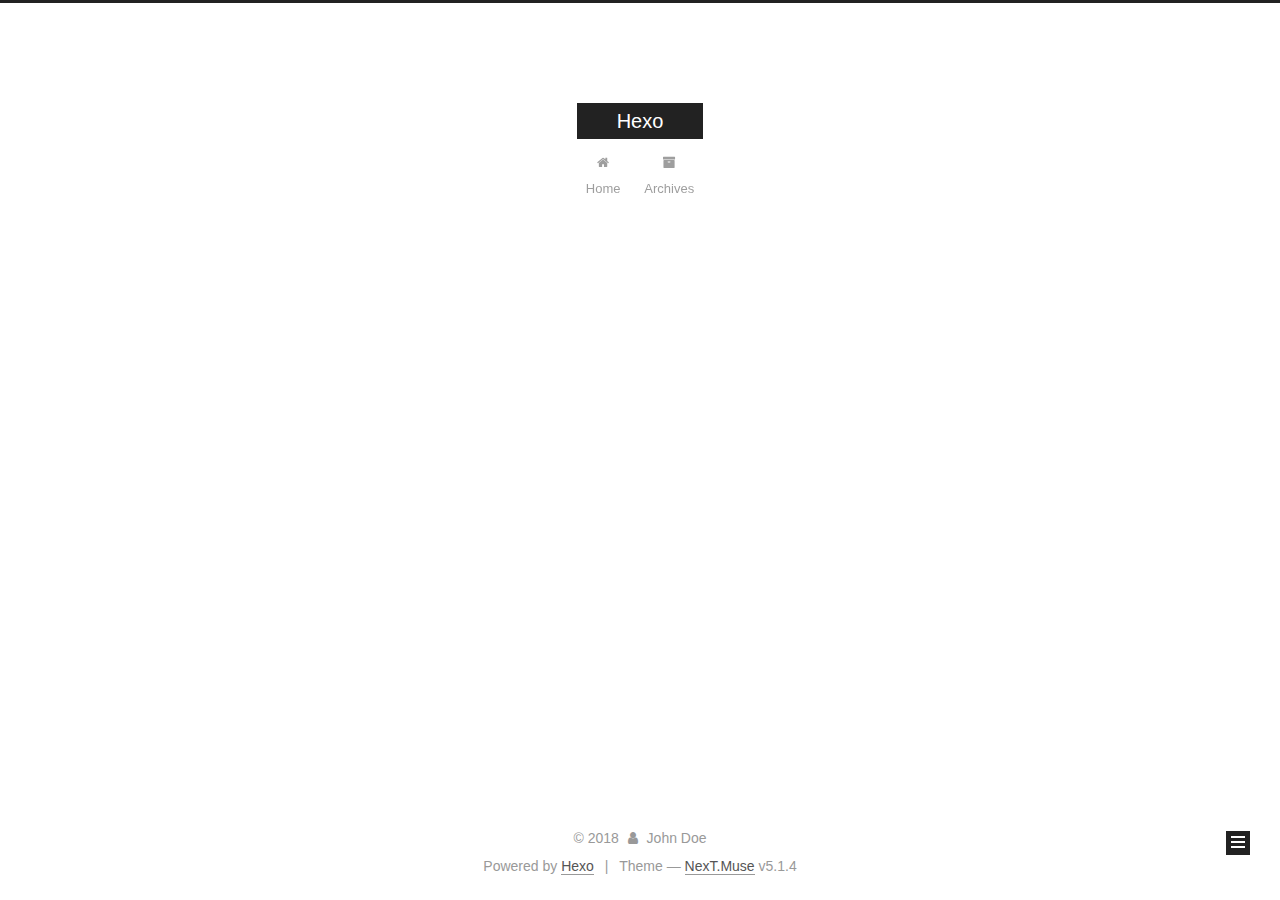
==== commit b5429870: "Site updated: 2018-04-14 23:38:30" ====
--- a/archives/index.html
+++ b/archives/index.html
@@ -1,170 +1,551 @@
 <!DOCTYPE html>
-<html>
+
+
+
+  
+
+
+<html class="theme-next muse use-motion" lang="">
 <head>
-  <meta charset="utf-8">
-  
-
-  
-  <title>Archives | Hexo</title>
-  <meta name="viewport" content="width=device-width, initial-scale=1, maximum-scale=1">
-  <meta property="og:type" content="website">
+  <meta charset="UTF-8"/>
+<meta http-equiv="X-UA-Compatible" content="IE=edge" />
+<meta name="viewport" content="width=device-width, initial-scale=1, maximum-scale=1"/>
+<meta name="theme-color" content="#222">
+
+
+
+
+
+
+
+
+
+<meta http-equiv="Cache-Control" content="no-transform" />
+<meta http-equiv="Cache-Control" content="no-siteapp" />
+
+
+
+
+
+
+
+
+
+
+
+
+
+
+
+
+  
+  
+  <link href="/lib/fancybox/source/jquery.fancybox.css?v=2.1.5" rel="stylesheet" type="text/css" />
+
+
+
+
+
+
+
+<link href="/lib/font-awesome/css/font-awesome.min.css?v=4.6.2" rel="stylesheet" type="text/css" />
+
+<link href="/css/main.css?v=5.1.4" rel="stylesheet" type="text/css" />
+
+
+  <link rel="apple-touch-icon" sizes="180x180" href="/images/apple-touch-icon-next.png?v=5.1.4">
+
+
+  <link rel="icon" type="image/png" sizes="32x32" href="/images/favicon-32x32-next.png?v=5.1.4">
+
+
+  <link rel="icon" type="image/png" sizes="16x16" href="/images/favicon-16x16-next.png?v=5.1.4">
+
+
+  <link rel="mask-icon" href="/images/logo.svg?v=5.1.4" color="#222">
+
+
+
+
+
+  <meta name="keywords" content="Hexo, NexT" />
+
+
+
+
+
+
+
+
+
+
+<meta property="og:type" content="website">
 <meta property="og:title" content="Hexo">
 <meta property="og:url" content="http://yoursite.com/archives/index.html">
 <meta property="og:site_name" content="Hexo">
 <meta property="og:locale" content="default">
 <meta name="twitter:card" content="summary">
 <meta name="twitter:title" content="Hexo">
-  
-    <link rel="alternate" href="/atom.xml" title="Hexo" type="application/atom+xml">
-  
-  
-    <link rel="icon" href="/favicon.png">
-  
-  
-    <link href="//fonts.googleapis.com/css?family=Source+Code+Pro" rel="stylesheet" type="text/css">
-  
-  <link rel="stylesheet" href="/css/style.css">
+
+
+
+<script type="text/javascript" id="hexo.configurations">
+  var NexT = window.NexT || {};
+  var CONFIG = {
+    root: '/',
+    scheme: 'Muse',
+    version: '5.1.4',
+    sidebar: {"position":"left","display":"post","offset":12,"b2t":false,"scrollpercent":false,"onmobile":false},
+    fancybox: true,
+    tabs: true,
+    motion: {"enable":true,"async":false,"transition":{"post_block":"fadeIn","post_header":"slideDownIn","post_body":"slideDownIn","coll_header":"slideLeftIn","sidebar":"slideUpIn"}},
+    duoshuo: {
+      userId: '0',
+      author: 'Author'
+    },
+    algolia: {
+      applicationID: '',
+      apiKey: '',
+      indexName: '',
+      hits: {"per_page":10},
+      labels: {"input_placeholder":"Search for Posts","hits_empty":"We didn't find any results for the search: ${query}","hits_stats":"${hits} results found in ${time} ms"}
+    }
+  };
+</script>
+
+
+
+  <link rel="canonical" href="http://yoursite.com/archives/"/>
+
+
+
+
+
+  <title>Archive | Hexo</title>
+  
+
+
+
+
+
+
+
+
 </head>
 
-<body>
-  <div id="container">
-    <div id="wrap">
-      <header id="header">
-  <div id="banner"></div>
-  <div id="header-outer" class="outer">
-    <div id="header-title" class="inner">
-      <h1 id="logo-wrap">
-        <a href="/" id="logo">Hexo</a>
-      </h1>
-      
+<body itemscope itemtype="http://schema.org/WebPage" lang="default">
+
+  
+  
+    
+  
+
+  <div class="container sidebar-position-left page-archive">
+    <div class="headband"></div>
+
+    <header id="header" class="header" itemscope itemtype="http://schema.org/WPHeader">
+      <div class="header-inner"><div class="site-brand-wrapper">
+  <div class="site-meta ">
+    
+
+    <div class="custom-logo-site-title">
+      <a href="/"  class="brand" rel="start">
+        <span class="logo-line-before"><i></i></span>
+        <span class="site-title">Hexo</span>
+        <span class="logo-line-after"><i></i></span>
+      </a>
     </div>
-    <div id="header-inner" class="inner">
-      <nav id="main-nav">
-        <a id="main-nav-toggle" class="nav-icon"></a>
-        
-          <a class="main-nav-link" href="/">Home</a>
-        
-          <a class="main-nav-link" href="/archives">Archives</a>
-        
-      </nav>
-      <nav id="sub-nav">
-        
-          <a id="nav-rss-link" class="nav-icon" href="/atom.xml" title="RSS Feed"></a>
-        
-        <a id="nav-search-btn" class="nav-icon" title="Search"></a>
-      </nav>
-      <div id="search-form-wrap">
-        <form action="//google.com/search" method="get" accept-charset="UTF-8" class="search-form"><input type="search" name="q" class="search-form-input" placeholder="Search"><button type="submit" class="search-form-submit">&#xF002;</button><input type="hidden" name="sitesearch" value="http://yoursite.com"></form>
+      
+        <p class="site-subtitle"></p>
+      
+  </div>
+
+  <div class="site-nav-toggle">
+    <button>
+      <span class="btn-bar"></span>
+      <span class="btn-bar"></span>
+      <span class="btn-bar"></span>
+    </button>
+  </div>
+</div>
+
+<nav class="site-nav">
+  
+
+  
+    <ul id="menu" class="menu">
+      
+        
+        <li class="menu-item menu-item-home">
+          <a href="/" rel="section">
+            
+              <i class="menu-item-icon fa fa-fw fa-home"></i> <br />
+            
+            Home
+          </a>
+        </li>
+      
+        
+        <li class="menu-item menu-item-archives">
+          <a href="/archives/" rel="section">
+            
+              <i class="menu-item-icon fa fa-fw fa-archive"></i> <br />
+            
+            Archives
+          </a>
+        </li>
+      
+
+      
+    </ul>
+  
+
+  
+</nav>
+
+
+
+ </div>
+    </header>
+
+    <main id="main" class="main">
+      <div class="main-inner">
+        <div class="content-wrap">
+          <div id="content" class="content">
+            
+
+  
+  
+  
+  <div class="post-block archive">
+    <div id="posts" class="posts-collapse">
+      <span class="archive-move-on"></span>
+
+      <span class="archive-page-counter">
+        
+        
+        
+          
+        
+        Um..! 1 post. Keep on posting.
+      </span>
+
+      
+
+        
+        
+        
+
+        
+          
+          <div class="collection-title">
+            <h1 class="archive-year" id="archive-year-2018">2018</h1>
+          </div>
+        
+        
+
+        
+
+  <article class="post post-type-normal" itemscope itemtype="http://schema.org/Article">
+    <header class="post-header">
+
+      <h2 class="post-title">
+        
+            <a class="post-title-link" href="/2018/04/14/hello-world/" itemprop="url">
+              
+                <span itemprop="name">Hello World</span>
+              
+            </a>
+        
+      </h2>
+
+      <div class="post-meta">
+        <time class="post-time" itemprop="dateCreated"
+              datetime="2018-04-14T21:18:23+08:00"
+              content="2018-04-14" >
+          04-14
+        </time>
       </div>
+
+    </header>
+  </article>
+
+
+
+      
+
     </div>
   </div>
-</header>
-      <div class="outer">
-        <section id="main">
-  
-  
-    
-    
-      
-      
-      <section class="archives-wrap">
-        <div class="archive-year-wrap">
-          <a href="/archives/2018" class="archive-year">2018</a>
+  
+  
+  
+
+  
+
+
+
+          </div>
+          
+
+
+          
+
         </div>
-        <div class="archives">
-    
-    <article class="archive-article archive-type-post">
-  <div class="archive-article-inner">
-    <header class="archive-article-header">
-      <a href="/2018/04/14/hello-world/" class="archive-article-date">
-  <time datetime="2018-04-14T13:18:23.000Z" itemprop="datePublished">Apr 14</time>
-</a>
-      
-  
-    <h1 itemprop="name">
-      <a class="archive-article-title" href="/2018/04/14/hello-world/">Hello World</a>
-    </h1>
-  
-
-    </header>
-  </div>
-</article>
-  
-  
-    </div></section>
-  
-
-
-</section>
-        
-          <aside id="sidebar">
-  
-    
-
-  
-    
-
-  
-    
-  
-    
-  <div class="widget-wrap">
-    <h3 class="widget-title">Archives</h3>
-    <div class="widget">
-      <ul class="archive-list"><li class="archive-list-item"><a class="archive-list-link" href="/archives/2018/04/">April 2018</a></li></ul>
+        
+          
+  
+  <div class="sidebar-toggle">
+    <div class="sidebar-toggle-line-wrap">
+      <span class="sidebar-toggle-line sidebar-toggle-line-first"></span>
+      <span class="sidebar-toggle-line sidebar-toggle-line-middle"></span>
+      <span class="sidebar-toggle-line sidebar-toggle-line-last"></span>
     </div>
   </div>
 
-
-  
+  <aside id="sidebar" class="sidebar">
     
-  <div class="widget-wrap">
-    <h3 class="widget-title">Recent Posts</h3>
-    <div class="widget">
-      <ul>
-        
-          <li>
-            <a href="/2018/04/14/hello-world/">Hello World</a>
-          </li>
-        
-      </ul>
+    <div class="sidebar-inner">
+
+      
+
+      
+
+      <section class="site-overview-wrap sidebar-panel sidebar-panel-active">
+        <div class="site-overview">
+          <div class="site-author motion-element" itemprop="author" itemscope itemtype="http://schema.org/Person">
+            
+              <p class="site-author-name" itemprop="name">John Doe</p>
+              <p class="site-description motion-element" itemprop="description"></p>
+          </div>
+
+          <nav class="site-state motion-element">
+
+            
+              <div class="site-state-item site-state-posts">
+              
+                <a href="/archives/">
+              
+                  <span class="site-state-item-count">1</span>
+                  <span class="site-state-item-name">posts</span>
+                </a>
+              </div>
+            
+
+            
+
+            
+
+          </nav>
+
+          
+
+          
+
+          
+          
+
+          
+          
+
+          
+
+        </div>
+      </section>
+
+      
+
+      
+
     </div>
+  </aside>
+
+
+        
+      </div>
+    </main>
+
+    <footer id="footer" class="footer">
+      <div class="footer-inner">
+        <div class="copyright">&copy; <span itemprop="copyrightYear">2018</span>
+  <span class="with-love">
+    <i class="fa fa-user"></i>
+  </span>
+  <span class="author" itemprop="copyrightHolder">John Doe</span>
+
+  
+</div>
+
+
+  <div class="powered-by">Powered by <a class="theme-link" target="_blank" href="https://hexo.io">Hexo</a></div>
+
+
+
+  <span class="post-meta-divider">|</span>
+
+
+
+  <div class="theme-info">Theme &mdash; <a class="theme-link" target="_blank" href="https://github.com/iissnan/hexo-theme-next">NexT.Muse</a> v5.1.4</div>
+
+
+
+
+        
+
+
+
+
+
+
+
+        
+      </div>
+    </footer>
+
+    
+      <div class="back-to-top">
+        <i class="fa fa-arrow-up"></i>
+        
+      </div>
+    
+
+    
+
   </div>
 
   
-</aside>
-        
-      </div>
-      <footer id="footer">
-  
-  <div class="outer">
-    <div id="footer-info" class="inner">
-      &copy; 2018 John Doe<br>
-      Powered by <a href="http://hexo.io/" target="_blank">Hexo</a>
-    </div>
-  </div>
-</footer>
-    </div>
-    <nav id="mobile-nav">
-  
-    <a href="/" class="mobile-nav-link">Home</a>
-  
-    <a href="/archives" class="mobile-nav-link">Archives</a>
-  
-</nav>
-    
-
-<script src="//ajax.googleapis.com/ajax/libs/jquery/2.0.3/jquery.min.js"></script>
-
-
-  <link rel="stylesheet" href="/fancybox/jquery.fancybox.css">
-  <script src="/fancybox/jquery.fancybox.pack.js"></script>
-
-
-<script src="/js/script.js"></script>
-
-
-
-  </div>
+
+<script type="text/javascript">
+  if (Object.prototype.toString.call(window.Promise) !== '[object Function]') {
+    window.Promise = null;
+  }
+</script>
+
+
+
+
+
+
+
+
+
+  
+
+
+
+
+
+
+
+
+
+
+
+
+  
+  
+    <script type="text/javascript" src="/lib/jquery/index.js?v=2.1.3"></script>
+  
+
+  
+  
+    <script type="text/javascript" src="/lib/fastclick/lib/fastclick.min.js?v=1.0.6"></script>
+  
+
+  
+  
+    <script type="text/javascript" src="/lib/jquery_lazyload/jquery.lazyload.js?v=1.9.7"></script>
+  
+
+  
+  
+    <script type="text/javascript" src="/lib/velocity/velocity.min.js?v=1.2.1"></script>
+  
+
+  
+  
+    <script type="text/javascript" src="/lib/velocity/velocity.ui.min.js?v=1.2.1"></script>
+  
+
+  
+  
+    <script type="text/javascript" src="/lib/fancybox/source/jquery.fancybox.pack.js?v=2.1.5"></script>
+  
+
+
+  
+
+
+  <script type="text/javascript" src="/js/src/utils.js?v=5.1.4"></script>
+
+  <script type="text/javascript" src="/js/src/motion.js?v=5.1.4"></script>
+
+
+
+  
+  
+
+  
+
+  
+
+
+  <script type="text/javascript" src="/js/src/bootstrap.js?v=5.1.4"></script>
+
+
+
+  
+
+
+  
+
+
+
+
+	
+
+
+
+
+
+  
+
+
+
+
+
+  
+
+
+
+
+
+
+
+
+
+
+
+
+  
+
+
+
+
+
+  
+
+  
+
+  
+
+  
+  
+
+  
+
+  
+
+  
+
 </body>
-</html>+</html>
--- a/css/main.css
+++ b/css/main.css
@@ -0,0 +1,2662 @@
+/* normalize.css v3.0.2 | MIT License | git.io/normalize */
+html {
+  font-family: sans-serif; /* 1 */
+  -ms-text-size-adjust: 100%; /* 2 */
+  -webkit-text-size-adjust: 100%; /* 2 */
+}
+body {
+  margin: 0;
+}
+article,
+aside,
+details,
+figcaption,
+figure,
+footer,
+header,
+hgroup,
+main,
+menu,
+nav,
+section,
+summary {
+  display: block;
+}
+audio,
+canvas,
+progress,
+video {
+  display: inline-block; /* 1 */
+  vertical-align: baseline; /* 2 */
+}
+audio:not([controls]) {
+  display: none;
+  height: 0;
+}
+[hidden],
+template {
+  display: none;
+}
+a {
+  background-color: transparent;
+}
+a:active,
+a:hover {
+  outline: 0;
+}
+abbr[title] {
+  border-bottom: 1px dotted;
+}
+b,
+strong {
+  font-weight: bold;
+}
+dfn {
+  font-style: italic;
+}
+h1 {
+  font-size: 2em;
+  margin: 0.67em 0;
+}
+mark {
+  background: #ff0;
+  color: #000;
+}
+small {
+  font-size: 80%;
+}
+sub,
+sup {
+  font-size: 75%;
+  line-height: 0;
+  position: relative;
+  vertical-align: baseline;
+}
+sup {
+  top: -0.5em;
+}
+sub {
+  bottom: -0.25em;
+}
+img {
+  border: 0;
+}
+svg:not(:root) {
+  overflow: hidden;
+}
+figure {
+  margin: 1em 40px;
+}
+hr {
+  -moz-box-sizing: content-box;
+  box-sizing: content-box;
+  height: 0;
+}
+pre {
+  overflow: auto;
+}
+code,
+kbd,
+pre,
+samp {
+  font-family: monospace, monospace;
+  font-size: 1em;
+}
+button,
+input,
+optgroup,
+select,
+textarea {
+  color: inherit; /* 1 */
+  font: inherit; /* 2 */
+  margin: 0; /* 3 */
+}
+button {
+  overflow: visible;
+}
+button,
+select {
+  text-transform: none;
+}
+button,
+html input[type="button"],
+input[type="reset"],
+input[type="submit"] {
+  -webkit-appearance: button; /* 2 */
+  cursor: pointer; /* 3 */
+}
+button[disabled],
+html input[disabled] {
+  cursor: default;
+}
+button::-moz-focus-inner,
+input::-moz-focus-inner {
+  border: 0;
+  padding: 0;
+}
+input {
+  line-height: normal;
+}
+input[type="checkbox"],
+input[type="radio"] {
+  box-sizing: border-box; /* 1 */
+  padding: 0; /* 2 */
+}
+input[type="number"]::-webkit-inner-spin-button,
+input[type="number"]::-webkit-outer-spin-button {
+  height: auto;
+}
+input[type="search"] {
+  -webkit-appearance: textfield; /* 1 */
+  -moz-box-sizing: content-box;
+  -webkit-box-sizing: content-box; /* 2 */
+  box-sizing: content-box;
+}
+input[type="search"]::-webkit-search-cancel-button,
+input[type="search"]::-webkit-search-decoration {
+  -webkit-appearance: none;
+}
+fieldset {
+  border: 1px solid #c0c0c0;
+  margin: 0 2px;
+  padding: 0.35em 0.625em 0.75em;
+}
+legend {
+  border: 0; /* 1 */
+  padding: 0; /* 2 */
+}
+textarea {
+  overflow: auto;
+}
+optgroup {
+  font-weight: bold;
+}
+table {
+  border-collapse: collapse;
+  border-spacing: 0;
+}
+td,
+th {
+  padding: 0;
+}
+::selection {
+  background: #262a30;
+  color: #fff;
+}
+body {
+  position: relative;
+  font-family: 'Lato', "PingFang SC", "Microsoft YaHei", sans-serif;
+  font-size: 14px;
+  line-height: 2;
+  color: #555;
+  background: #fff;
+}
+@media (max-width: 767px) {
+  body {
+    padding-right: 0 !important;
+  }
+}
+@media (min-width: 768px) and (max-width: 991px) {
+  body {
+    padding-right: 0 !important;
+  }
+}
+@media (min-width: 1600px) {
+  body {
+    font-size: 16px;
+  }
+}
+h1,
+h2,
+h3,
+h4,
+h5,
+h6 {
+  margin: 0;
+  padding: 0;
+  font-weight: bold;
+  line-height: 1.5;
+  font-family: 'Lato', "PingFang SC", "Microsoft YaHei", sans-serif;
+}
+h2,
+h3,
+h4,
+h5,
+h6 {
+  margin: 20px 0 15px;
+}
+h1 {
+  font-size: 22px;
+}
+@media (max-width: 767px) {
+  h1 {
+    font-size: 18px;
+  }
+}
+h2 {
+  font-size: 20px;
+}
+@media (max-width: 767px) {
+  h2 {
+    font-size: 16px;
+  }
+}
+h3 {
+  font-size: 18px;
+}
+@media (max-width: 767px) {
+  h3 {
+    font-size: 14px;
+  }
+}
+h4 {
+  font-size: 16px;
+}
+@media (max-width: 767px) {
+  h4 {
+    font-size: 12px;
+  }
+}
+h5 {
+  font-size: 14px;
+}
+@media (max-width: 767px) {
+  h5 {
+    font-size: 10px;
+  }
+}
+h6 {
+  font-size: 12px;
+}
+@media (max-width: 767px) {
+  h6 {
+    font-size: 8px;
+  }
+}
+p {
+  margin: 0 0 20px 0;
+}
+a {
+  color: #555;
+  text-decoration: none;
+  outline: none;
+  border-bottom: 1px solid #999;
+  word-wrap: break-word;
+}
+a:hover {
+  color: #222;
+  border-bottom-color: #222;
+}
+blockquote {
+  margin: 0;
+  padding: 0;
+}
+img {
+  display: block;
+  margin: auto;
+  max-width: 100%;
+  height: auto;
+}
+hr {
+  margin: 40px 0;
+  height: 3px;
+  border: none;
+  background-color: #ddd;
+  background-image: repeating-linear-gradient(-45deg, #fff, #fff 4px, transparent 4px, transparent 8px);
+}
+blockquote {
+  padding: 0 15px;
+  color: #666;
+  border-left: 4px solid #ddd;
+}
+blockquote cite::before {
+  content: "-";
+  padding: 0 5px;
+}
+dt {
+  font-weight: 700;
+}
+dd {
+  margin: 0;
+  padding: 0;
+}
+kbd {
+  border: 1px solid #ccc;
+  border-radius: 0.2em;
+  box-shadow: 0.1em 0.1em 0.2em rgba(0,0,0,0.1);
+  background-color: #f9f9f9;
+  font-family: inherit;
+  background-image: -webkit-linear-gradient(top, #eee, #fff, #eee);
+  padding: 0.1em 0.3em;
+  white-space: nowrap;
+}
+.text-left {
+  text-align: left;
+}
+.text-center {
+  text-align: center;
+}
+.text-right {
+  text-align: right;
+}
+.text-justify {
+  text-align: justify;
+}
+.text-nowrap {
+  white-space: nowrap;
+}
+.text-lowercase {
+  text-transform: lowercase;
+}
+.text-uppercase {
+  text-transform: uppercase;
+}
+.text-capitalize {
+  text-transform: capitalize;
+}
+.center-block {
+  display: block;
+  margin-left: auto;
+  margin-right: auto;
+}
+.clearfix:before,
+.clearfix:after {
+  content: " ";
+  display: table;
+}
+.clearfix:after {
+  clear: both;
+}
+.pullquote {
+  width: 45%;
+}
+.pullquote.left {
+  float: left;
+  margin-left: 5px;
+  margin-right: 10px;
+}
+.pullquote.right {
+  float: right;
+  margin-left: 10px;
+  margin-right: 5px;
+}
+.affix.affix.affix {
+  position: fixed;
+}
+.translation {
+  margin-top: -20px;
+  font-size: 14px;
+  color: #999;
+}
+.scrollbar-measure {
+  width: 100px;
+  height: 100px;
+  overflow: scroll;
+  position: absolute;
+  top: -9999px;
+}
+.use-motion .motion-element {
+  opacity: 0;
+}
+table {
+  margin: 20px 0;
+  width: 100%;
+  border-collapse: collapse;
+  border-spacing: 0;
+  border: 1px solid #ddd;
+  font-size: 14px;
+  table-layout: fixed;
+  word-wrap: break-all;
+}
+table>tbody>tr:nth-of-type(odd) {
+  background-color: #f9f9f9;
+}
+table>tbody>tr:hover {
+  background-color: #f5f5f5;
+}
+caption,
+th,
+td {
+  padding: 8px;
+  text-align: left;
+  vertical-align: middle;
+  font-weight: normal;
+}
+th,
+td {
+  border-bottom: 3px solid #ddd;
+  border-right: 1px solid #eee;
+}
+th {
+  padding-bottom: 10px;
+  font-weight: 700;
+}
+td {
+  border-bottom-width: 1px;
+}
+html,
+body {
+  height: 100%;
+}
+.container {
+  position: relative;
+  min-height: 100%;
+}
+.header-inner {
+  margin: 0 auto;
+  padding: 100px 0 70px;
+  width: 700px;
+}
+@media (min-width: 1600px) {
+  .container .header-inner {
+    width: 900px;
+  }
+}
+.main {
+  padding-bottom: 150px;
+}
+.main-inner {
+  margin: 0 auto;
+  width: 700px;
+}
+@media (min-width: 1600px) {
+  .container .main-inner {
+    width: 900px;
+  }
+}
+.footer {
+  position: absolute;
+  left: 0;
+  bottom: 0;
+  width: 100%;
+  min-height: 50px;
+}
+.footer-inner {
+  box-sizing: border-box;
+  margin: 20px auto;
+  width: 700px;
+}
+@media (min-width: 1600px) {
+  .container .footer-inner {
+    width: 900px;
+  }
+}
+pre,
+.highlight {
+  overflow: auto;
+  margin: 20px 0;
+  padding: 0;
+  font-size: 13px;
+  color: #4d4d4c;
+  background: #f7f7f7;
+  line-height: 1.6;
+}
+pre,
+code {
+  font-family: consolas, Menlo, "PingFang SC", "Microsoft YaHei", monospace;
+}
+code {
+  padding: 2px 4px;
+  word-wrap: break-word;
+  color: #555;
+  background: #eee;
+  border-radius: 3px;
+  font-size: 13px;
+}
+pre {
+  padding: 10px;
+}
+pre code {
+  padding: 0;
+  color: #4d4d4c;
+  background: none;
+  text-shadow: none;
+}
+.highlight {
+  border-radius: 1px;
+}
+.highlight pre {
+  border: none;
+  margin: 0;
+  padding: 10px 0;
+}
+.highlight table {
+  margin: 0;
+  width: auto;
+  border: none;
+}
+.highlight td {
+  border: none;
+  padding: 0;
+}
+.highlight figcaption {
+  font-size: 1em;
+  color: #4d4d4c;
+  line-height: 1em;
+  margin-bottom: 1em;
+}
+.highlight figcaption:before,
+.highlight figcaption:after {
+  content: " ";
+  display: table;
+}
+.highlight figcaption:after {
+  clear: both;
+}
+.highlight figcaption a {
+  float: right;
+  color: #4d4d4c;
+}
+.highlight figcaption a:hover {
+  border-bottom-color: #4d4d4c;
+}
+.highlight .gutter pre {
+  padding-left: 10px;
+  padding-right: 10px;
+  color: #869194;
+  text-align: right;
+  background-color: #eff2f3;
+}
+.highlight .code pre {
+  width: 100%;
+  padding-left: 10px;
+  padding-right: 10px;
+  background-color: #f7f7f7;
+}
+.highlight .line {
+  height: 20px;
+}
+.gutter {
+  -webkit-user-select: none;
+  -moz-user-select: none;
+  -ms-user-select: none;
+  user-select: none;
+}
+.gist table {
+  width: auto;
+}
+.gist table td {
+  border: none;
+}
+pre .deletion {
+  background: #fdd;
+}
+pre .addition {
+  background: #dfd;
+}
+pre .meta {
+  color: #8959a8;
+}
+pre .comment {
+  color: #8e908c;
+}
+pre .variable,
+pre .attribute,
+pre .tag,
+pre .regexp,
+pre .ruby .constant,
+pre .xml .tag .title,
+pre .xml .pi,
+pre .xml .doctype,
+pre .html .doctype,
+pre .css .id,
+pre .css .class,
+pre .css .pseudo {
+  color: #c82829;
+}
+pre .number,
+pre .preprocessor,
+pre .built_in,
+pre .literal,
+pre .params,
+pre .constant,
+pre .command {
+  color: #f5871f;
+}
+pre .ruby .class .title,
+pre .css .rules .attribute,
+pre .string,
+pre .value,
+pre .inheritance,
+pre .header,
+pre .ruby .symbol,
+pre .xml .cdata,
+pre .special,
+pre .number,
+pre .formula {
+  color: #718c00;
+}
+pre .title,
+pre .css .hexcolor {
+  color: #3e999f;
+}
+pre .function,
+pre .python .decorator,
+pre .python .title,
+pre .ruby .function .title,
+pre .ruby .title .keyword,
+pre .perl .sub,
+pre .javascript .title,
+pre .coffeescript .title {
+  color: #4271ae;
+}
+pre .keyword,
+pre .javascript .function {
+  color: #8959a8;
+}
+.full-image.full-image.full-image.full-image {
+  border: none;
+  max-width: 100%;
+  width: auto;
+  margin: 20px auto 25px;
+}
+@media (min-width: 992px) {
+  .full-image.full-image.full-image.full-image {
+    max-width: none;
+    width: 110%;
+    margin: 25px -5%;
+  }
+}
+.blockquote-center,
+.page-home .post-type-quote blockquote,
+.page-post-detail .post-type-quote blockquote {
+  position: relative;
+  margin: 40px 0;
+  padding: 0;
+  border-left: none;
+  text-align: center;
+}
+.blockquote-center::before,
+.page-home .post-type-quote blockquote::before,
+.page-post-detail .post-type-quote blockquote::before,
+.blockquote-center::after,
+.page-home .post-type-quote blockquote::after,
+.page-post-detail .post-type-quote blockquote::after {
+  position: absolute;
+  content: ' ';
+  display: block;
+  width: 100%;
+  height: 24px;
+  opacity: 0.2;
+  background-repeat: no-repeat;
+  background-position: 0 -6px;
+  background-size: 22px 22px;
+}
+.blockquote-center::before,
+.page-home .post-type-quote blockquote::before,
+.page-post-detail .post-type-quote blockquote::before {
+  top: -20px;
+  background-image: url("../images/quote-l.svg");
+  border-top: 1px solid #ccc;
+}
+.blockquote-center::after,
+.page-home .post-type-quote blockquote::after,
+.page-post-detail .post-type-quote blockquote::after {
+  bottom: -20px;
+  background-image: url("../images/quote-r.svg");
+  border-bottom: 1px solid #ccc;
+  background-position: 100% 8px;
+}
+.blockquote-center p,
+.page-home .post-type-quote blockquote p,
+.page-post-detail .post-type-quote blockquote p,
+.blockquote-center div,
+.page-home .post-type-quote blockquote div,
+.page-post-detail .post-type-quote blockquote div {
+  text-align: center;
+}
+.post .post-body .group-picture img {
+  box-sizing: border-box;
+  padding: 0 3px;
+  border: none;
+}
+.post .group-picture-row {
+  overflow: hidden;
+  margin-top: 6px;
+}
+.post .group-picture-row:first-child {
+  margin-top: 0;
+}
+.post .group-picture-column {
+  float: left;
+}
+.page-post-detail .post-body .group-picture-column {
+  float: none;
+  margin-top: 10px;
+  width: auto !important;
+}
+.page-post-detail .post-body .group-picture-column img {
+  margin: 0 auto;
+}
+.page-archive .group-picture-container {
+  overflow: hidden;
+}
+.page-archive .group-picture-row {
+  float: left;
+}
+.page-archive .group-picture-row:first-child {
+  margin-top: 6px;
+}
+.page-archive .group-picture-column {
+  max-width: 150px;
+  max-height: 150px;
+}
+.post-body .note {
+  position: relative;
+  padding: 15px;
+  margin-bottom: 20px;
+  border: 1px solid #eee;
+  border-left-width: 5px;
+  border-radius: 3px;
+}
+.post-body .note h2,
+.post-body .note h3,
+.post-body .note h4,
+.post-body .note h5,
+.post-body .note h6 {
+  margin-top: 0;
+  margin-bottom: 0;
+  border-bottom: initial;
+  padding-top: 0 !important;
+}
+.post-body .note p:first-child,
+.post-body .note ul:first-child,
+.post-body .note ol:first-child,
+.post-body .note table:first-child,
+.post-body .note pre:first-child,
+.post-body .note blockquote:first-child {
+  margin-top: 0;
+}
+.post-body .note p:last-child,
+.post-body .note ul:last-child,
+.post-body .note ol:last-child,
+.post-body .note table:last-child,
+.post-body .note pre:last-child,
+.post-body .note blockquote:last-child {
+  margin-bottom: 0;
+}
+.post-body .note.default {
+  border-left-color: #777;
+}
+.post-body .note.default h2,
+.post-body .note.default h3,
+.post-body .note.default h4,
+.post-body .note.default h5,
+.post-body .note.default h6 {
+  color: #777;
+}
+.post-body .note.primary {
+  border-left-color: #6f42c1;
+}
+.post-body .note.primary h2,
+.post-body .note.primary h3,
+.post-body .note.primary h4,
+.post-body .note.primary h5,
+.post-body .note.primary h6 {
+  color: #6f42c1;
+}
+.post-body .note.info {
+  border-left-color: #428bca;
+}
+.post-body .note.info h2,
+.post-body .note.info h3,
+.post-body .note.info h4,
+.post-body .note.info h5,
+.post-body .note.info h6 {
+  color: #428bca;
+}
+.post-body .note.success {
+  border-left-color: #5cb85c;
+}
+.post-body .note.success h2,
+.post-body .note.success h3,
+.post-body .note.success h4,
+.post-body .note.success h5,
+.post-body .note.success h6 {
+  color: #5cb85c;
+}
+.post-body .note.warning {
+  border-left-color: #f0ad4e;
+}
+.post-body .note.warning h2,
+.post-body .note.warning h3,
+.post-body .note.warning h4,
+.post-body .note.warning h5,
+.post-body .note.warning h6 {
+  color: #f0ad4e;
+}
+.post-body .note.danger {
+  border-left-color: #d9534f;
+}
+.post-body .note.danger h2,
+.post-body .note.danger h3,
+.post-body .note.danger h4,
+.post-body .note.danger h5,
+.post-body .note.danger h6 {
+  color: #d9534f;
+}
+.post-body .label {
+  display: inline;
+  padding: 0 2px;
+  white-space: nowrap;
+}
+.post-body .label.default {
+  background-color: #f0f0f0;
+}
+.post-body .label.primary {
+  background-color: #efe6f7;
+}
+.post-body .label.info {
+  background-color: #e5f2f8;
+}
+.post-body .label.success {
+  background-color: #e7f4e9;
+}
+.post-body .label.warning {
+  background-color: #fcf6e1;
+}
+.post-body .label.danger {
+  background-color: #fae8eb;
+}
+.post-body .tabs {
+  position: relative;
+  display: block;
+  margin-bottom: 20px;
+  padding-top: 10px;
+}
+.post-body .tabs ul.nav-tabs {
+  margin: 0;
+  padding: 0;
+  display: flex;
+  margin-bottom: -1px;
+}
+@media (max-width: 413px) {
+  .post-body .tabs ul.nav-tabs {
+    display: block;
+    margin-bottom: 5px;
+  }
+}
+.post-body .tabs ul.nav-tabs li.tab {
+  list-style-type: none !important;
+  margin: 0 0.25em 0 0;
+  border-top: 3px solid transparent;
+  border-left: 1px solid transparent;
+  border-right: 1px solid transparent;
+}
+@media (max-width: 413px) {
+  .post-body .tabs ul.nav-tabs li.tab {
+    margin: initial;
+    border-top: 1px solid transparent;
+    border-left: 3px solid transparent;
+    border-right: 1px solid transparent;
+    border-bottom: 1px solid transparent;
+  }
+}
+.post-body .tabs ul.nav-tabs li.tab a {
+  outline: 0;
+  border-bottom: initial;
+  display: block;
+  line-height: 1.8em;
+  padding: 0.25em 0.75em;
+  transition-duration: 0.2s;
+  transition-timing-function: ease-out;
+  transition-delay: 0s;
+}
+.post-body .tabs ul.nav-tabs li.tab a i {
+  width: 1.285714285714286em;
+}
+.post-body .tabs ul.nav-tabs li.tab.active {
+  border-top: 3px solid #fc6423;
+  border-left: 1px solid #ddd;
+  border-right: 1px solid #ddd;
+  background-color: #fff;
+}
+@media (max-width: 413px) {
+  .post-body .tabs ul.nav-tabs li.tab.active {
+    border-top: 1px solid #ddd;
+    border-left: 3px solid #fc6423;
+    border-right: 1px solid #ddd;
+    border-bottom: 1px solid #ddd;
+  }
+}
+.post-body .tabs ul.nav-tabs li.tab.active a {
+  cursor: default;
+  color: #555;
+}
+.post-body .tabs .tab-content {
+  background-color: #fff;
+}
+.post-body .tabs .tab-content .tab-pane {
+  border: 1px solid #ddd;
+  padding: 20px 20px 0 20px;
+}
+.post-body .tabs .tab-content .tab-pane:not(.active) {
+  display: none !important;
+}
+.post-body .tabs .tab-content .tab-pane.active {
+  display: block !important;
+}
+.btn {
+  display: inline-block;
+  padding: 0 20px;
+  font-size: 14px;
+  color: #fff;
+  background: #222;
+  border: 2px solid #222;
+  text-decoration: none;
+  border-radius: 0;
+  transition-property: background-color;
+  transition-duration: 0.2s;
+  transition-timing-function: ease-in-out;
+  transition-delay: 0s;
+  line-height: 2;
+}
+.btn:hover {
+  border-color: #222;
+  color: #222;
+  background: #fff;
+}
+.btn +.btn {
+  margin: 0 0 8px 8px;
+}
+.btn .fa-fw {
+  width: 1.285714285714286em;
+  text-align: left;
+}
+.btn-bar {
+  display: block;
+  width: 22px;
+  height: 2px;
+  background: #555;
+  border-radius: 1px;
+}
+.btn-bar+.btn-bar {
+  margin-top: 4px;
+}
+.pagination {
+  margin: 120px 0 40px;
+  text-align: center;
+  border-top: 1px solid #eee;
+}
+.page-number-basic,
+.pagination .prev,
+.pagination .next,
+.pagination .page-number,
+.pagination .space {
+  display: inline-block;
+  position: relative;
+  top: -1px;
+  margin: 0 10px;
+  padding: 0 11px;
+}
+@media (max-width: 767px) {
+  .page-number-basic,
+  .pagination .prev,
+  .pagination .next,
+  .pagination .page-number,
+  .pagination .space {
+    margin: 0 5px;
+  }
+}
+.pagination .prev,
+.pagination .next,
+.pagination .page-number {
+  border-bottom: 0;
+  border-top: 1px solid #eee;
+  transition-property: border-color;
+  transition-duration: 0.2s;
+  transition-timing-function: ease-in-out;
+  transition-delay: 0s;
+}
+.pagination .prev:hover,
+.pagination .next:hover,
+.pagination .page-number:hover {
+  border-top-color: #222;
+}
+.pagination .space {
+  padding: 0;
+  margin: 0;
+}
+.pagination .prev {
+  margin-left: 0;
+}
+.pagination .next {
+  margin-right: 0;
+}
+.pagination .page-number.current {
+  color: #fff;
+  background: #ccc;
+  border-top-color: #ccc;
+}
+@media (max-width: 767px) {
+  .pagination {
+    border-top: none;
+  }
+  .pagination .prev,
+  .pagination .next,
+  .pagination .page-number {
+    margin-bottom: 10px;
+    border-top: 0;
+    border-bottom: 1px solid #eee;
+    padding: 0 10px;
+  }
+  .pagination .prev:hover,
+  .pagination .next:hover,
+  .pagination .page-number:hover {
+    border-bottom-color: #222;
+  }
+}
+.comments {
+  margin: 60px 20px 0;
+}
+.tag-cloud {
+  text-align: center;
+}
+.tag-cloud a {
+  display: inline-block;
+  margin: 10px;
+}
+.back-to-top {
+  box-sizing: border-box;
+  position: fixed;
+  bottom: -100px;
+  right: 30px;
+  z-index: 1050;
+  padding: 0 6px;
+  width: 24px;
+  background: #222;
+  font-size: 12px;
+  opacity: 1;
+  color: #fff;
+  cursor: pointer;
+  text-align: center;
+  -webkit-transform: translateZ(0);
+  transition-property: bottom;
+  transition-duration: 0.2s;
+  transition-timing-function: ease-in-out;
+  transition-delay: 0s;
+}
+@media (min-width: 768px) and (max-width: 991px) {
+  .back-to-top {
+    display: none !important;
+  }
+}
+@media (max-width: 767px) {
+  .back-to-top {
+    display: none !important;
+  }
+}
+.back-to-top.back-to-top-on {
+  bottom: 19px;
+}
+.header {
+  background: transparent;
+}
+.header-inner {
+  position: relative;
+}
+.headband {
+  height: 3px;
+  background: #222;
+}
+.site-meta {
+  margin: 0;
+  text-align: center;
+}
+@media (max-width: 767px) {
+  .site-meta {
+    text-align: center;
+  }
+}
+.brand {
+  position: relative;
+  display: inline-block;
+  padding: 0 40px;
+  color: #fff;
+  background: #222;
+  border-bottom: none;
+}
+.brand:hover {
+  color: #fff;
+}
+.logo {
+  display: inline-block;
+  margin-right: 5px;
+  line-height: 36px;
+  vertical-align: top;
+}
+.site-title {
+  display: inline-block;
+  vertical-align: top;
+  line-height: 36px;
+  font-size: 20px;
+  font-weight: normal;
+  font-family: 'Lato', "PingFang SC", "Microsoft YaHei", sans-serif;
+}
+.site-subtitle {
+  margin-top: 10px;
+  font-size: 13px;
+  color: #999;
+}
+.use-motion .brand {
+  opacity: 0;
+}
+.use-motion .logo,
+.use-motion .site-title,
+.use-motion .site-subtitle {
+  opacity: 0;
+  position: relative;
+  top: -10px;
+}
+.site-nav-toggle {
+  display: none;
+  position: absolute;
+  top: 10px;
+  left: 10px;
+}
+@media (max-width: 767px) {
+  .site-nav-toggle {
+    display: block;
+  }
+}
+.site-nav-toggle button {
+  margin-top: 2px;
+  padding: 9px 10px;
+  background: transparent;
+  border: none;
+}
+@media (max-width: 767px) {
+  .site-nav {
+    display: none;
+    margin: 0 -10px;
+    padding: 0 10px;
+    clear: both;
+    border-top: 1px solid #ddd;
+  }
+}
+@media (min-width: 768px) and (max-width: 991px) {
+  .site-nav {
+    display: block !important;
+  }
+}
+@media (min-width: 992px) {
+  .site-nav {
+    display: block !important;
+  }
+}
+.menu {
+  margin-top: 20px;
+  padding-left: 0;
+  text-align: center;
+}
+.menu .menu-item {
+  display: inline-block;
+  margin: 0 10px;
+  list-style: none;
+}
+@media screen and (max-width: 767px) {
+  .menu .menu-item {
+    margin-top: 10px;
+  }
+}
+.menu .menu-item a {
+  display: block;
+  font-size: 13px;
+  line-height: inherit;
+  border-bottom: 1px solid transparent;
+  transition-property: border-color;
+  transition-duration: 0.2s;
+  transition-timing-function: ease-in-out;
+  transition-delay: 0s;
+}
+.menu .menu-item a:hover {
+  border-bottom-color: #222;
+}
+.menu .menu-item .fa {
+  margin-right: 5px;
+}
+.use-motion .menu-item {
+  opacity: 0;
+}
+.post-body {
+  font-family: 'Lato', "PingFang SC", "Microsoft YaHei", sans-serif;
+}
+@media (max-width: 767px) {
+  .post-body {
+    word-break: break-word;
+  }
+}
+.post-body .fancybox img {
+  display: block !important;
+  margin: 0 auto;
+  cursor: pointer;
+  cursor: zoom-in;
+  cursor: -webkit-zoom-in;
+}
+.post-body .image-caption,
+.post-body .figure .caption {
+  margin: -20px auto 15px;
+  text-align: center;
+  font-size: 14px;
+  color: #999;
+  font-weight: bold;
+  line-height: 1;
+}
+.post-sticky-flag {
+  display: inline-block;
+  font-size: 16px;
+  -ms-transform: rotate(30deg);
+  -webkit-transform: rotate(30deg);
+  -moz-transform: rotate(30deg);
+  -ms-transform: rotate(30deg);
+  -o-transform: rotate(30deg);
+  transform: rotate(30deg);
+}
+.use-motion .post-block,
+.use-motion .pagination,
+.use-motion .comments {
+  opacity: 0;
+}
+.use-motion .post-header {
+  opacity: 0;
+}
+.use-motion .post-body {
+  opacity: 0;
+}
+.use-motion .collection-title {
+  opacity: 0;
+}
+.posts-expand {
+  padding-top: 40px;
+}
+@media (max-width: 767px) {
+  .posts-expand {
+    margin: 0 20px;
+  }
+  .post-body pre .gutter pre {
+    padding-right: 10px;
+  }
+  .post-body .highlight {
+    margin-left: 0px;
+    margin-right: 0px;
+    padding: 0;
+  }
+  .post-body .highlight .gutter pre {
+    padding-right: 10px;
+  }
+}
+@media (min-width: 992px) {
+  .posts-expand .post-body {
+    text-align: justify;
+  }
+}
+.posts-expand .post-body h2,
+.posts-expand .post-body h3,
+.posts-expand .post-body h4,
+.posts-expand .post-body h5,
+.posts-expand .post-body h6 {
+  padding-top: 10px;
+}
+.posts-expand .post-body h2 .header-anchor,
+.posts-expand .post-body h3 .header-anchor,
+.posts-expand .post-body h4 .header-anchor,
+.posts-expand .post-body h5 .header-anchor,
+.posts-expand .post-body h6 .header-anchor {
+  float: right;
+  margin-left: 10px;
+  color: #ccc;
+  border-bottom-style: none;
+  visibility: hidden;
+}
+.posts-expand .post-body h2 .header-anchor:hover,
+.posts-expand .post-body h3 .header-anchor:hover,
+.posts-expand .post-body h4 .header-anchor:hover,
+.posts-expand .post-body h5 .header-anchor:hover,
+.posts-expand .post-body h6 .header-anchor:hover {
+  color: inherit;
+}
+.posts-expand .post-body h2:hover .header-anchor,
+.posts-expand .post-body h3:hover .header-anchor,
+.posts-expand .post-body h4:hover .header-anchor,
+.posts-expand .post-body h5:hover .header-anchor,
+.posts-expand .post-body h6:hover .header-anchor {
+  visibility: visible;
+}
+.posts-expand .post-body ul li {
+  list-style: circle;
+}
+.posts-expand .post-body img {
+  box-sizing: border-box;
+  margin: auto;
+  padding: 3px;
+  border: 1px solid #ddd;
+}
+.posts-expand .post-body .fancybox img {
+  margin: 0 auto 25px;
+}
+@media (max-width: 767px) {
+  .posts-collapse {
+    margin: 0 20px;
+  }
+  .posts-collapse .post-title,
+  .posts-collapse .post-meta {
+    display: block;
+    width: auto;
+    text-align: left;
+  }
+}
+.posts-collapse {
+  position: relative;
+  z-index: 1010;
+  margin-left: 55px;
+}
+.posts-collapse::after {
+  content: " ";
+  position: absolute;
+  top: 20px;
+  left: 0;
+  margin-left: -2px;
+  width: 4px;
+  height: 100%;
+  background: #f5f5f5;
+  z-index: -1;
+}
+@media (max-width: 767px) {
+  .posts-collapse {
+    margin: 0 20px;
+  }
+}
+.posts-collapse .collection-title {
+  position: relative;
+  margin: 60px 0;
+}
+.posts-collapse .collection-title h1,
+.posts-collapse .collection-title h2 {
+  margin-left: 20px;
+}
+.posts-collapse .collection-title small {
+  color: #bbb;
+  margin-left: 5px;
+}
+.posts-collapse .collection-title::before {
+  content: " ";
+  position: absolute;
+  left: 0;
+  top: 50%;
+  margin-left: -4px;
+  margin-top: -4px;
+  width: 8px;
+  height: 8px;
+  background: #bbb;
+  border-radius: 50%;
+}
+.posts-collapse .post {
+  margin: 30px 0;
+}
+.posts-collapse .post-header {
+  position: relative;
+  transition-duration: 0.2s;
+  transition-timing-function: ease-in-out;
+  transition-delay: 0s;
+  transition-property: border;
+  border-bottom: 1px dashed #ccc;
+}
+.posts-collapse .post-header::before {
+  content: " ";
+  position: absolute;
+  left: 0;
+  top: 12px;
+  width: 6px;
+  height: 6px;
+  margin-left: -4px;
+  background: #bbb;
+  border-radius: 50%;
+  border: 1px solid #fff;
+  transition-duration: 0.2s;
+  transition-timing-function: ease-in-out;
+  transition-delay: 0s;
+  transition-property: background;
+}
+.posts-collapse .post-header:hover {
+  border-bottom-color: #666;
+}
+.posts-collapse .post-header:hover::before {
+  background: #222;
+}
+.posts-collapse .post-meta {
+  position: absolute;
+  font-size: 12px;
+  left: 20px;
+  top: 5px;
+}
+.posts-collapse .post-comments-count {
+  display: none;
+}
+.posts-collapse .post-title {
+  margin-left: 60px;
+  font-size: 16px;
+  font-weight: normal;
+  line-height: inherit;
+}
+.posts-collapse .post-title::after {
+  margin-left: 3px;
+  opacity: 0.6;
+}
+.posts-collapse .post-title a {
+  color: #666;
+  border-bottom: none;
+}
+.page-home .post-type-quote .post-header,
+.page-post-detail .post-type-quote .post-header,
+.page-home .post-type-quote .post-tags,
+.page-post-detail .post-type-quote .post-tags {
+  display: none;
+}
+.posts-expand .post-title {
+  text-align: center;
+  word-break: break-word;
+  font-weight: 400;
+}
+.posts-expand .post-title-link {
+  display: inline-block;
+  position: relative;
+  color: #555;
+  border-bottom: none;
+  line-height: 1.2;
+  vertical-align: top;
+}
+.posts-expand .post-title-link::before {
+  content: "";
+  position: absolute;
+  width: 100%;
+  height: 2px;
+  bottom: 0;
+  left: 0;
+  background-color: #000;
+  visibility: hidden;
+  -webkit-transform: scaleX(0);
+  -moz-transform: scaleX(0);
+  -ms-transform: scaleX(0);
+  -o-transform: scaleX(0);
+  transform: scaleX(0);
+  transition-duration: 0.2s;
+  transition-timing-function: ease-in-out;
+  transition-delay: 0s;
+}
+.posts-expand .post-title-link:hover::before {
+  visibility: visible;
+  -webkit-transform: scaleX(1);
+  -moz-transform: scaleX(1);
+  -ms-transform: scaleX(1);
+  -o-transform: scaleX(1);
+  transform: scaleX(1);
+}
+.posts-expand .post-title-link .fa {
+  font-size: 16px;
+}
+.posts-expand .post-meta {
+  margin: 3px 0 60px 0;
+  color: #999;
+  font-family: 'Lato', "PingFang SC", "Microsoft YaHei", sans-serif;
+  font-size: 12px;
+  text-align: center;
+}
+.posts-expand .post-meta .post-category-list {
+  display: inline-block;
+  margin: 0;
+  padding: 3px;
+}
+.posts-expand .post-meta .post-category-list-link {
+  color: #999;
+}
+.posts-expand .post-meta .post-description {
+  font-size: 14px;
+  margin-top: 2px;
+}
+.post-meta-divider {
+  margin: 0 0.5em;
+}
+.post-meta-item-icon {
+  margin-right: 3px;
+}
+@media (min-width: 768px) and (max-width: 991px) {
+  .post-meta-item-icon {
+    display: inline-block;
+  }
+}
+@media (max-width: 767px) {
+  .post-meta-item-icon {
+    display: inline-block;
+  }
+}
+@media (min-width: 768px) and (max-width: 991px) {
+  .post-meta-item-text {
+    display: none;
+  }
+}
+@media (max-width: 767px) {
+  .post-meta-item-text {
+    display: none;
+  }
+}
+@media (max-width: 767px) {
+  .posts-expand .post-comments-count {
+    display: none;
+  }
+}
+.post-button {
+  margin-top: 40px;
+}
+.posts-expand .post-tags {
+  margin-top: 40px;
+  text-align: center;
+}
+.posts-expand .post-tags a {
+  display: inline-block;
+  margin-right: 10px;
+  font-size: 13px;
+}
+.post-nav {
+  display: table;
+  margin-top: 15px;
+  width: 100%;
+  border-top: 1px solid #eee;
+}
+.post-nav-divider {
+  display: table-cell;
+  width: 10%;
+}
+.post-nav-item {
+  display: table-cell;
+  padding: 10px 0 0 0;
+  width: 45%;
+  vertical-align: top;
+}
+.post-nav-item a {
+  position: relative;
+  display: block;
+  line-height: 25px;
+  font-size: 14px;
+  color: #555;
+  border-bottom: none;
+}
+.post-nav-item a:hover {
+  color: #222;
+  border-bottom: none;
+}
+.post-nav-item a:active {
+  top: 2px;
+}
+.post-nav-item .fa {
+  position: absolute;
+  top: 8px;
+  left: 0;
+  font-size: 12px;
+}
+.post-nav-next a {
+  padding-left: 15px;
+}
+.post-nav-prev {
+  text-align: right;
+}
+.post-nav-prev a {
+  padding-right: 15px;
+}
+.post-nav-prev .fa {
+  right: 0;
+  left: auto;
+}
+.posts-expand .post-eof {
+  display: block;
+  margin: 80px auto 60px;
+  width: 8%;
+  height: 1px;
+  background: #ccc;
+  text-align: center;
+}
+.post:last-child .post-eof.post-eof.post-eof {
+  display: none;
+}
+.post-gallery {
+  display: table;
+  table-layout: fixed;
+  width: 100%;
+  border-collapse: separate;
+}
+.post-gallery-row {
+  display: table-row;
+}
+.post-gallery .post-gallery-img {
+  display: table-cell;
+  text-align: center;
+  vertical-align: middle;
+  border: none;
+}
+.post-gallery .post-gallery-img img {
+  max-width: 100%;
+  max-height: 100%;
+  border: none;
+}
+.fancybox-close,
+.fancybox-close:hover {
+  border: none;
+}
+.rtl.post-body p,
+.rtl.post-body a,
+.rtl.post-body h1,
+.rtl.post-body h2,
+.rtl.post-body h3,
+.rtl.post-body h4,
+.rtl.post-body h5,
+.rtl.post-body h6,
+.rtl.post-body li,
+.rtl.post-body ul,
+.rtl.post-body ol {
+  direction: rtl;
+  font-family: UKIJ Ekran;
+}
+.rtl.post-title {
+  font-family: UKIJ Ekran;
+}
+.sidebar {
+  position: fixed;
+  right: 0;
+  top: 0;
+  bottom: 0;
+  width: 0;
+  z-index: 1040;
+  box-shadow: inset 0 2px 6px #000;
+  background: #222;
+  -webkit-transform: translateZ(0);
+}
+.sidebar a {
+  color: #999;
+  border-bottom-color: #555;
+}
+.sidebar a:hover {
+  color: #eee;
+}
+@media (min-width: 768px) and (max-width: 991px) {
+  .sidebar {
+    display: none !important;
+  }
+}
+@media (max-width: 767px) {
+  .sidebar {
+    display: none !important;
+  }
+}
+.sidebar-inner {
+  position: relative;
+  padding: 20px 10px;
+  color: #999;
+  text-align: center;
+}
+.site-overview-wrap {
+  overflow: hidden;
+}
+.site-overview {
+  overflow-y: auto;
+  overflow-x: hidden;
+}
+.sidebar-toggle {
+  position: fixed;
+  right: 30px;
+  bottom: 45px;
+  width: 14px;
+  height: 14px;
+  padding: 5px;
+  background: #222;
+  line-height: 0;
+  z-index: 1050;
+  cursor: pointer;
+  -webkit-transform: translateZ(0);
+}
+@media (min-width: 768px) and (max-width: 991px) {
+  .sidebar-toggle {
+    display: none !important;
+  }
+}
+@media (max-width: 767px) {
+  .sidebar-toggle {
+    display: none !important;
+  }
+}
+.sidebar-toggle-line {
+  position: relative;
+  display: inline-block;
+  vertical-align: top;
+  height: 2px;
+  width: 100%;
+  background: #fff;
+  margin-top: 3px;
+}
+.sidebar-toggle-line:first-child {
+  margin-top: 0;
+}
+.site-author-image {
+  display: block;
+  margin: 0 auto;
+  padding: 2px;
+  max-width: 96px;
+  height: auto;
+  border: 2px solid #333;
+}
+.site-author-name {
+  margin: 5px 0 0;
+  text-align: center;
+  color: #f5f5f5;
+  font-weight: normal;
+}
+.site-description {
+  margin-top: 5px;
+  text-align: center;
+  font-size: 14px;
+  color: #999;
+}
+.site-state {
+  overflow: hidden;
+  line-height: 1.4;
+  white-space: nowrap;
+  text-align: center;
+}
+.site-state-item {
+  display: inline-block;
+  padding: 0 15px;
+  border-left: 1px solid #333;
+}
+.site-state-item:first-child {
+  border-left: none;
+}
+.site-state-item a {
+  border-bottom: none;
+}
+.site-state-item-count {
+  display: block;
+  text-align: center;
+  color: inherit;
+  font-weight: 600;
+  font-size: 18px;
+}
+.site-state-item-name {
+  font-size: 13px;
+  color: inherit;
+}
+.feed-link {
+  margin-top: 20px;
+}
+.feed-link a {
+  display: inline-block;
+  padding: 0 15px;
+  color: #fc6423;
+  border: 1px solid #fc6423;
+  border-radius: 4px;
+}
+.feed-link a i {
+  color: #fc6423;
+  font-size: 14px;
+}
+.feed-link a:hover {
+  color: #fff;
+  background: #fc6423;
+}
+.feed-link a:hover i {
+  color: #fff;
+}
+.links-of-author {
+  margin-top: 20px;
+}
+.links-of-author a {
+  display: inline-block;
+  vertical-align: middle;
+  margin-right: 10px;
+  margin-bottom: 10px;
+  border-bottom-color: #555;
+  font-size: 13px;
+}
+.links-of-author a:before {
+  display: inline-block;
+  vertical-align: middle;
+  margin-right: 3px;
+  content: " ";
+  width: 4px;
+  height: 4px;
+  border-radius: 50%;
+  background: #4aff2f;
+}
+.links-of-blogroll {
+  font-size: 13px;
+}
+.links-of-blogroll-title {
+  margin-top: 20px;
+  font-size: 14px;
+  font-weight: 600;
+}
+.links-of-blogroll-list {
+  margin: 0;
+  padding: 0;
+  list-style: none;
+}
+.links-of-blogroll-item {
+  padding: 2px 10px;
+}
+.links-of-blogroll-item a {
+  max-width: 280px;
+  box-sizing: border-box;
+  display: inline-block;
+  overflow: hidden;
+  white-space: nowrap;
+  text-overflow: ellipsis;
+}
+.sidebar-nav {
+  margin: 0 0 20px;
+  padding-left: 0;
+}
+.sidebar-nav li {
+  display: inline-block;
+  cursor: pointer;
+  border-bottom: 1px solid transparent;
+  font-size: 14px;
+  color: #555;
+}
+.sidebar-nav li:hover {
+  color: #f5f5f5;
+}
+.page-post-detail .sidebar-nav-toc {
+  padding: 0 5px;
+}
+.page-post-detail .sidebar-nav-overview {
+  margin-left: 10px;
+}
+.sidebar-nav .sidebar-nav-active {
+  color: #87daff;
+  border-bottom-color: #87daff;
+}
+.sidebar-nav .sidebar-nav-active:hover {
+  color: #87daff;
+}
+.sidebar-panel {
+  display: none;
+}
+.sidebar-panel-active {
+  display: block;
+}
+.post-toc-empty {
+  font-size: 14px;
+  color: #666;
+}
+.post-toc-wrap {
+  overflow: hidden;
+}
+.post-toc {
+  overflow: auto;
+}
+.post-toc ol {
+  margin: 0;
+  padding: 0 2px 5px 10px;
+  text-align: left;
+  list-style: none;
+  font-size: 14px;
+}
+.post-toc ol > ol {
+  padding-left: 0;
+}
+.post-toc ol a {
+  transition-duration: 0.2s;
+  transition-timing-function: ease-in-out;
+  transition-delay: 0s;
+  transition-property: all;
+  color: #999;
+  border-bottom-color: #555;
+}
+.post-toc ol a:hover {
+  color: #ccc;
+  border-bottom-color: #ccc;
+}
+.post-toc .nav-item {
+  overflow: hidden;
+  text-overflow: ellipsis;
+  text-align: justify;
+  white-space: nowrap;
+  line-height: 1.8;
+}
+.post-toc .nav .nav-child {
+  display: none;
+}
+.post-toc .nav .active > .nav-child {
+  display: block;
+}
+.post-toc .nav .active-current > .nav-child {
+  display: block;
+}
+.post-toc .nav .active-current > .nav-child > .nav-item {
+  display: block;
+}
+.post-toc .nav .active > a {
+  color: #87daff;
+  border-bottom-color: #87daff;
+}
+.post-toc .nav .active-current > a {
+  color: #87daff;
+}
+.post-toc .nav .active-current > a:hover {
+  color: #87daff;
+}
+.footer {
+  font-size: 14px;
+  color: #999;
+}
+.footer img {
+  border: none;
+}
+.footer-inner {
+  text-align: center;
+}
+.with-love {
+  display: inline-block;
+  margin: 0 5px;
+}
+.powered-by,
+.theme-info {
+  display: inline-block;
+}
+.cc-license {
+  margin-top: 10px;
+  text-align: center;
+}
+.cc-license .cc-opacity {
+  opacity: 0.7;
+  border-bottom: none;
+}
+.cc-license .cc-opacity:hover {
+  opacity: 0.9;
+}
+.cc-license img {
+  display: inline-block;
+}
+.theme-next #ds-thread #ds-reset {
+  color: #555;
+}
+.theme-next #ds-thread #ds-reset .ds-replybox {
+  margin-bottom: 30px;
+}
+.theme-next #ds-thread #ds-reset .ds-replybox .ds-avatar,
+.theme-next #ds-reset .ds-avatar img {
+  box-shadow: none;
+}
+.theme-next #ds-thread #ds-reset .ds-textarea-wrapper {
+  border-color: #c7d4e1;
+  background: none;
+  border-top-right-radius: 3px;
+  border-top-left-radius: 3px;
+}
+.theme-next #ds-thread #ds-reset .ds-textarea-wrapper textarea {
+  height: 60px;
+}
+.theme-next #ds-reset .ds-rounded-top {
+  border-radius: 0;
+}
+.theme-next #ds-thread #ds-reset .ds-post-toolbar {
+  box-sizing: border-box;
+  border: 1px solid #c7d4e1;
+  background: #f6f8fa;
+}
+.theme-next #ds-thread #ds-reset .ds-post-options {
+  height: 40px;
+  border: none;
+  background: none;
+}
+.theme-next #ds-thread #ds-reset .ds-toolbar-buttons {
+  top: 11px;
+}
+.theme-next #ds-thread #ds-reset .ds-sync {
+  top: 5px;
+}
+.theme-next #ds-thread #ds-reset .ds-post-button {
+  top: 4px;
+  right: 5px;
+  width: 90px;
+  height: 30px;
+  border: 1px solid #c5ced7;
+  border-radius: 3px;
+  background-image: linear-gradient(#fbfbfc, #f5f7f9);
+  color: #60676d;
+}
+.theme-next #ds-thread #ds-reset .ds-post-button:hover {
+  background-position: 0 -30px;
+  color: #60676d;
+}
+.theme-next #ds-thread #ds-reset .ds-comments-info {
+  padding: 10px 0;
+}
+.theme-next #ds-thread #ds-reset .ds-sort {
+  display: none;
+}
+.theme-next #ds-thread #ds-reset li.ds-tab a.ds-current {
+  border: none;
+  background: #f6f8fa;
+  color: #60676d;
+}
+.theme-next #ds-thread #ds-reset li.ds-tab a.ds-current:hover {
+  background-color: #e9f0f7;
+  color: #60676d;
+}
+.theme-next #ds-thread #ds-reset li.ds-tab a {
+  border-radius: 2px;
+  padding: 5px;
+}
+.theme-next #ds-thread #ds-reset .ds-login-buttons p {
+  color: #999;
+  line-height: 36px;
+}
+.theme-next #ds-thread #ds-reset .ds-login-buttons .ds-service-list li {
+  height: 28px;
+}
+.theme-next #ds-thread #ds-reset .ds-service-list a {
+  background: none;
+  padding: 5px;
+  border: 1px solid;
+  border-radius: 3px;
+  text-align: center;
+}
+.theme-next #ds-thread #ds-reset .ds-service-list a:hover {
+  color: #fff;
+  background: #666;
+}
+.theme-next #ds-thread #ds-reset .ds-service-list .ds-weibo {
+  color: #fc9b00;
+  border-color: #fc9b00;
+}
+.theme-next #ds-thread #ds-reset .ds-service-list .ds-weibo:hover {
+  background: #fc9b00;
+}
+.theme-next #ds-thread #ds-reset .ds-service-list .ds-qq {
+  color: #60a3ec;
+  border-color: #60a3ec;
+}
+.theme-next #ds-thread #ds-reset .ds-service-list .ds-qq:hover {
+  background: #60a3ec;
+}
+.theme-next #ds-thread #ds-reset .ds-service-list .ds-renren {
+  color: #2e7ac4;
+  border-color: #2e7ac4;
+}
+.theme-next #ds-thread #ds-reset .ds-service-list .ds-renren:hover {
+  background: #2e7ac4;
+}
+.theme-next #ds-thread #ds-reset .ds-service-list .ds-douban {
+  color: #37994c;
+  border-color: #37994c;
+}
+.theme-next #ds-thread #ds-reset .ds-service-list .ds-douban:hover {
+  background: #37994c;
+}
+.theme-next #ds-thread #ds-reset .ds-service-list .ds-kaixin {
+  color: #fef20d;
+  border-color: #fef20d;
+}
+.theme-next #ds-thread #ds-reset .ds-service-list .ds-kaixin:hover {
+  background: #fef20d;
+}
+.theme-next #ds-thread #ds-reset .ds-service-list .ds-netease {
+  color: #f00;
+  border-color: #f00;
+}
+.theme-next #ds-thread #ds-reset .ds-service-list .ds-netease:hover {
+  background: #f00;
+}
+.theme-next #ds-thread #ds-reset .ds-service-list .ds-sohu {
+  color: #ffcb05;
+  border-color: #ffcb05;
+}
+.theme-next #ds-thread #ds-reset .ds-service-list .ds-sohu:hover {
+  background: #ffcb05;
+}
+.theme-next #ds-thread #ds-reset .ds-service-list .ds-baidu {
+  color: #2831e0;
+  border-color: #2831e0;
+}
+.theme-next #ds-thread #ds-reset .ds-service-list .ds-baidu:hover {
+  background: #2831e0;
+}
+.theme-next #ds-thread #ds-reset .ds-service-list .ds-google {
+  color: #166bec;
+  border-color: #166bec;
+}
+.theme-next #ds-thread #ds-reset .ds-service-list .ds-google:hover {
+  background: #166bec;
+}
+.theme-next #ds-thread #ds-reset .ds-service-list .ds-weixin {
+  color: #00ce0d;
+  border-color: #00ce0d;
+}
+.theme-next #ds-thread #ds-reset .ds-service-list .ds-weixin:hover {
+  background: #00ce0d;
+}
+.theme-next #ds-thread #ds-reset .ds-service-list .ds-more-services {
+  border: none;
+}
+.theme-next #ds-thread #ds-reset .ds-service-list .ds-more-services:hover {
+  background: none;
+}
+.theme-next #ds-reset .duoshuo-ua-admin {
+  display: inline-block;
+  color: #f00;
+}
+.theme-next #ds-reset .duoshuo-ua-platform,
+.theme-next #ds-reset .duoshuo-ua-browser {
+  color: #ccc;
+}
+.theme-next #ds-reset .duoshuo-ua-platform .fa,
+.theme-next #ds-reset .duoshuo-ua-browser .fa {
+  display: inline-block;
+  margin-right: 3px;
+}
+.theme-next #ds-reset .duoshuo-ua-separator {
+  display: inline-block;
+  margin-left: 5px;
+}
+.theme-next .this_ua {
+  background-color: #ccc !important;
+  border-radius: 4px;
+  padding: 0 5px !important;
+  margin: 1px 1px !important;
+  border: 1px solid #bbb !important;
+  color: #fff;
+  display: inline-block !important;
+}
+.theme-next .this_ua.admin {
+  background-color: #d9534f !important;
+  border-color: #d9534f !important;
+}
+.theme-next .this_ua.platform.iOS,
+.theme-next .this_ua.platform.Mac,
+.theme-next .this_ua.platform.Windows {
+  background-color: #39b3d7 !important;
+  border-color: #46b8da !important;
+}
+.theme-next .this_ua.platform.Linux {
+  background-color: #3a3a3a !important;
+  border-color: #1f1f1f !important;
+}
+.theme-next .this_ua.platform.Android {
+  background-color: #00c47d !important;
+  border-color: #01b171 !important;
+}
+.theme-next .this_ua.browser.Mobile,
+.theme-next .this_ua.browser.Chrome {
+  background-color: #5cb85c !important;
+  border-color: #4cae4c !important;
+}
+.theme-next .this_ua.browser.Firefox {
+  background-color: #f0ad4e !important;
+  border-color: #eea236 !important;
+}
+.theme-next .this_ua.browser.Maxthon,
+.theme-next .this_ua.browser.IE {
+  background-color: #428bca !important;
+  border-color: #357ebd !important;
+}
+.theme-next .this_ua.browser.baidu,
+.theme-next .this_ua.browser.UCBrowser,
+.theme-next .this_ua.browser.Opera {
+  background-color: #d9534f !important;
+  border-color: #d43f3a !important;
+}
+.theme-next .this_ua.browser.Android,
+.theme-next .this_ua.browser.QQBrowser {
+  background-color: #78ace9 !important;
+  border-color: #4cae4c !important;
+}
+.post-spread {
+  margin-top: 20px;
+  text-align: center;
+}
+.jiathis_style {
+  display: inline-block;
+}
+.jiathis_style a {
+  border: none;
+}
+.fa {
+  font-family: FontAwesome !important;
+}
+.post-spread {
+  margin-top: 20px;
+  text-align: center;
+}
+.bdshare-slide-button-box a {
+  border: none;
+}
+.bdsharebuttonbox {
+  display: inline-block;
+}
+.bdsharebuttonbox a {
+  border: none;
+}
+.local-search-pop-overlay {
+  position: fixed;
+  width: 100%;
+  height: 100%;
+  top: 0;
+  left: 0;
+  z-index: 2080;
+  background-color: rgba(0,0,0,0.3);
+}
+.local-search-popup {
+  display: none;
+  position: fixed;
+  top: 10%;
+  left: 50%;
+  margin-left: -350px;
+  width: 700px;
+  height: 80%;
+  padding: 0;
+  background: #fff;
+  color: #333;
+  z-index: 9999;
+  border-radius: 5px;
+}
+@media (max-width: 767px) {
+  .local-search-popup {
+    padding: 0;
+    top: 0;
+    left: 0;
+    margin: 0;
+    width: 100%;
+    height: 100%;
+    border-radius: 0;
+  }
+}
+.local-search-popup ul.search-result-list {
+  padding: 0;
+  margin: 0 5px;
+}
+.local-search-popup p.search-result {
+  border-bottom: 1px dashed #ccc;
+  padding: 5px 0;
+}
+.local-search-popup a.search-result-title {
+  font-weight: bold;
+  font-size: 16px;
+}
+.local-search-popup .search-keyword {
+  border-bottom: 1px dashed #f00;
+  font-weight: bold;
+  color: #f00;
+}
+.local-search-popup .local-search-header {
+  padding: 5px;
+  height: 36px;
+  background: #f5f5f5;
+  border-top-left-radius: 5px;
+  border-top-right-radius: 5px;
+}
+.local-search-popup #local-search-result {
+  overflow: auto;
+  position: relative;
+  padding: 5px 25px;
+  height: calc(100% - 55px);
+}
+.local-search-popup .local-search-input-wrapper {
+  display: inline-block;
+  width: calc(100% - 90px);
+  height: 36px;
+  line-height: 36px;
+  padding: 0 5px;
+}
+.local-search-popup .local-search-input-wrapper input {
+  padding: 8px 0;
+  height: 20px;
+  display: block;
+  width: 100%;
+  outline: none;
+  border: none;
+  background: transparent;
+  vertical-align: middle;
+}
+.local-search-popup .search-icon,
+.local-search-popup .popup-btn-close {
+  display: inline-block;
+  font-size: 18px;
+  color: #999;
+  height: 36px;
+  width: 18px;
+  padding-left: 10px;
+  padding-right: 10px;
+}
+.local-search-popup .search-icon {
+  float: left;
+}
+.local-search-popup .popup-btn-close {
+  border-left: 1px solid #eee;
+  float: right;
+  cursor: pointer;
+}
+.local-search-popup #no-result {
+  position: absolute;
+  left: 50%;
+  top: 50%;
+  -webkit-transform: translate(-50%, -50%);
+  -webkit-transform: translate(-50%, -50%);
+  -moz-transform: translate(-50%, -50%);
+  -ms-transform: translate(-50%, -50%);
+  -o-transform: translate(-50%, -50%);
+  transform: translate(-50%, -50%);
+  color: #ccc;
+}
+.site-uv,
+.site-pv,
+.page-pv {
+  display: inline-block;
+}
+.site-uv .busuanzi-value,
+.site-pv .busuanzi-value,
+.page-pv .busuanzi-value {
+  margin: 0 5px;
+}
+.site-uv {
+  margin-right: 10px;
+}
+.site-uv::after {
+  content: "|";
+  padding-left: 10px;
+}
+.page-archive .archive-page-counter {
+  position: relative;
+  top: 3px;
+  left: 20px;
+}
+@media (max-width: 767px) {
+  .page-archive .archive-page-counter {
+    top: 5px;
+  }
+}
+.page-archive .posts-collapse .archive-move-on {
+  position: absolute;
+  top: 11px;
+  left: 0;
+  margin-left: -6px;
+  width: 10px;
+  height: 10px;
+  opacity: 0.5;
+  background: #555;
+  border: 1px solid #fff;
+  border-radius: 50%;
+}
+.category-all-page .category-all-title {
+  text-align: center;
+}
+.category-all-page .category-all {
+  margin-top: 20px;
+}
+.category-all-page .category-list {
+  margin: 0;
+  padding: 0;
+  list-style: none;
+}
+.category-all-page .category-list-item {
+  margin: 5px 10px;
+}
+.category-all-page .category-list-count {
+  color: #bbb;
+}
+.category-all-page .category-list-count:before {
+  display: inline;
+  content: " (";
+}
+.category-all-page .category-list-count:after {
+  display: inline;
+  content: ") ";
+}
+.category-all-page .category-list-child {
+  padding-left: 10px;
+}
+#schedule ul#event-list {
+  padding-left: 30px;
+}
+#schedule ul#event-list hr {
+  margin: 20px 0 45px 0 !important;
+  background: #222;
+}
+#schedule ul#event-list hr:after {
+  display: inline-block;
+  content: 'NOW';
+  background: #222;
+  color: #fff;
+  font-weight: bold;
+  text-align: right;
+  padding: 0 5px;
+}
+#schedule ul#event-list li.event {
+  margin: 20px 0px;
+  background: #f9f9f9;
+  padding-left: 10px;
+  min-height: 40px;
+}
+#schedule ul#event-list li.event h2.event-summary {
+  margin: 0;
+  padding-bottom: 3px;
+}
+#schedule ul#event-list li.event h2.event-summary:before {
+  display: inline-block;
+  font-family: FontAwesome;
+  font-size: 8px;
+  content: '\f111';
+  vertical-align: middle;
+  margin-right: 25px;
+  color: #bbb;
+}
+#schedule ul#event-list li.event span.event-relative-time {
+  display: inline-block;
+  font-size: 12px;
+  font-weight: 400;
+  padding-left: 12px;
+  color: #bbb;
+}
+#schedule ul#event-list li.event span.event-details {
+  display: block;
+  color: #bbb;
+  margin-left: 56px;
+  padding-top: 3px;
+  padding-bottom: 6px;
+  text-indent: -24px;
+  line-height: 18px;
+}
+#schedule ul#event-list li.event span.event-details:before {
+  text-indent: 0;
+  display: inline-block;
+  width: 14px;
+  font-family: FontAwesome;
+  text-align: center;
+  margin-right: 9px;
+  color: #bbb;
+}
+#schedule ul#event-list li.event span.event-details.event-location:before {
+  content: '\f041';
+}
+#schedule ul#event-list li.event span.event-details.event-duration:before {
+  content: '\f017';
+}
+#schedule ul#event-list li.event-past {
+  background: #fcfcfc;
+}
+#schedule ul#event-list li.event-past > * {
+  opacity: 0.6;
+}
+#schedule ul#event-list li.event-past h2.event-summary {
+  color: #bbb;
+}
+#schedule ul#event-list li.event-past h2.event-summary:before {
+  color: #dfdfdf;
+}
+#schedule ul#event-list li.event-now {
+  background: #222;
+  color: #fff;
+  padding: 15px 0 15px 10px;
+}
+#schedule ul#event-list li.event-now h2.event-summary:before {
+  -webkit-transform: scale(1.2);
+  -moz-transform: scale(1.2);
+  -ms-transform: scale(1.2);
+  -o-transform: scale(1.2);
+  transform: scale(1.2);
+  color: #fff;
+  animation: dot-flash 1s alternate infinite ease-in-out;
+}
+#schedule ul#event-list li.event-now * {
+  color: #fff !important;
+}
+@-moz-keyframes dot-flash {
+  from {
+    opacity: 1;
+    -webkit-transform: scale(1.1);
+    -moz-transform: scale(1.1);
+    -ms-transform: scale(1.1);
+    -o-transform: scale(1.1);
+    transform: scale(1.1);
+  }
+  to {
+    opacity: 0;
+    -webkit-transform: scale(1);
+    -moz-transform: scale(1);
+    -ms-transform: scale(1);
+    -o-transform: scale(1);
+    transform: scale(1);
+  }
+}
+@-webkit-keyframes dot-flash {
+  from {
+    opacity: 1;
+    -webkit-transform: scale(1.1);
+    -moz-transform: scale(1.1);
+    -ms-transform: scale(1.1);
+    -o-transform: scale(1.1);
+    transform: scale(1.1);
+  }
+  to {
+    opacity: 0;
+    -webkit-transform: scale(1);
+    -moz-transform: scale(1);
+    -ms-transform: scale(1);
+    -o-transform: scale(1);
+    transform: scale(1);
+  }
+}
+@-o-keyframes dot-flash {
+  from {
+    opacity: 1;
+    -webkit-transform: scale(1.1);
+    -moz-transform: scale(1.1);
+    -ms-transform: scale(1.1);
+    -o-transform: scale(1.1);
+    transform: scale(1.1);
+  }
+  to {
+    opacity: 0;
+    -webkit-transform: scale(1);
+    -moz-transform: scale(1);
+    -ms-transform: scale(1);
+    -o-transform: scale(1);
+    transform: scale(1);
+  }
+}
+@keyframes dot-flash {
+  from {
+    opacity: 1;
+    -webkit-transform: scale(1.1);
+    -moz-transform: scale(1.1);
+    -ms-transform: scale(1.1);
+    -o-transform: scale(1.1);
+    transform: scale(1.1);
+  }
+  to {
+    opacity: 0;
+    -webkit-transform: scale(1);
+    -moz-transform: scale(1);
+    -ms-transform: scale(1);
+    -o-transform: scale(1);
+    transform: scale(1);
+  }
+}
+.page-post-detail .sidebar-toggle-line {
+  background: #87daff;
+}
+.page-post-detail .comments {
+  overflow: hidden;
+}
+@media (max-width: 767px) {
+  .header-inner,
+  .container .main-inner,
+  .footer-inner {
+    width: auto;
+  }
+}
+embed {
+  display: block;
+  margin: 0px auto 25px auto;
+}
+.custom-logo .site-meta-headline {
+  text-align: center;
+}
+.custom-logo .brand {
+  background: none;
+}
+.custom-logo .site-title {
+  margin: 10px auto 0;
+  font-size: 24px;
+  color: #222;
+}
+.custom-logo .site-title a {
+  border: none;
+}
+.custom-logo-image {
+  margin: 0 auto;
+  padding: 5px;
+  max-width: 150px;
+  background: #fff;
+}
+@media (max-width: 767px) {
+  .site-nav {
+    position: absolute;
+    left: 0;
+    top: 52px;
+    margin: 0;
+    width: 100%;
+    padding: 0;
+    background: #fff;
+    border-bottom: 1px solid #ddd;
+    z-index: 1030;
+  }
+}
+@media (max-width: 767px) {
+  .menu {
+    text-align: left;
+  }
+}
+@media (max-width: 767px) {
+  .menu .menu-item {
+    display: block;
+    margin: 0 10px;
+    vertical-align: top;
+  }
+}
+@media (max-width: 767px) {
+  .menu .menu-item br {
+    display: none;
+  }
+}
+@media (max-width: 767px) {
+  .menu .menu-item a {
+    padding: 5px 10px;
+  }
+}
+.menu .menu-item .fa {
+  margin-right: 0;
+}
+.site-search form {
+  display: none;
+}
+.links-of-blogroll-inline .links-of-blogroll-item {
+  display: inline-block;
+}
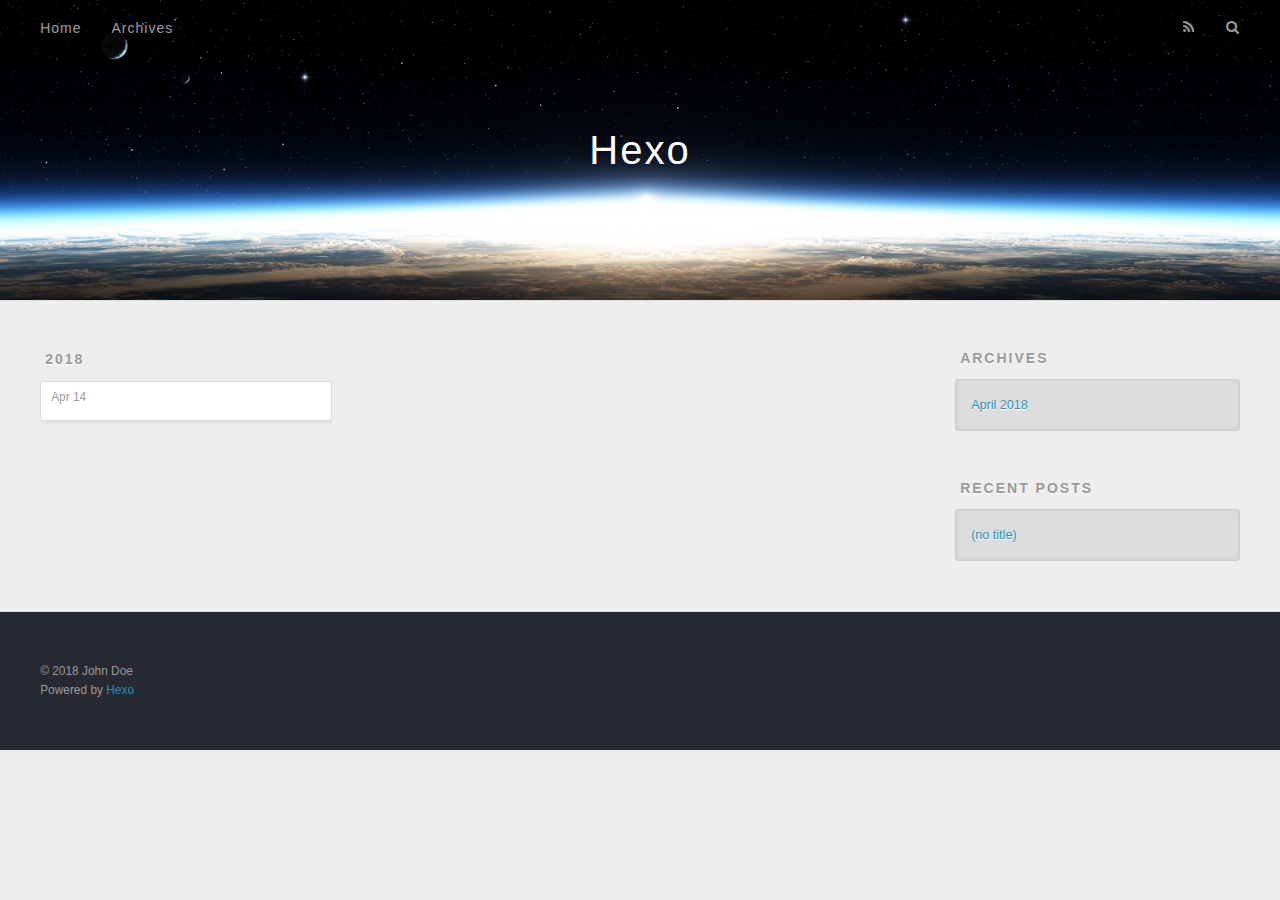
==== commit df739b47: "Site updated: 2018-04-17 19:33:37" ====
--- a/archives/index.html
+++ b/archives/index.html
@@ -1,551 +1,164 @@
 <!DOCTYPE html>
-
-
+<html>
+<head>
+  <meta charset="utf-8">
+  
 
   
-
-
-<html class="theme-next muse use-motion" lang="">
-<head>
-  <meta charset="UTF-8"/>
-<meta http-equiv="X-UA-Compatible" content="IE=edge" />
-<meta name="viewport" content="width=device-width, initial-scale=1, maximum-scale=1"/>
-<meta name="theme-color" content="#222">
-
-
-
-
-
-
-
-
-
-<meta http-equiv="Cache-Control" content="no-transform" />
-<meta http-equiv="Cache-Control" content="no-siteapp" />
-
-
-
-
-
-
-
-
-
-
-
-
-
-
-
-
-  
-  
-  <link href="/lib/fancybox/source/jquery.fancybox.css?v=2.1.5" rel="stylesheet" type="text/css" />
-
-
-
-
-
-
-
-<link href="/lib/font-awesome/css/font-awesome.min.css?v=4.6.2" rel="stylesheet" type="text/css" />
-
-<link href="/css/main.css?v=5.1.4" rel="stylesheet" type="text/css" />
-
-
-  <link rel="apple-touch-icon" sizes="180x180" href="/images/apple-touch-icon-next.png?v=5.1.4">
-
-
-  <link rel="icon" type="image/png" sizes="32x32" href="/images/favicon-32x32-next.png?v=5.1.4">
-
-
-  <link rel="icon" type="image/png" sizes="16x16" href="/images/favicon-16x16-next.png?v=5.1.4">
-
-
-  <link rel="mask-icon" href="/images/logo.svg?v=5.1.4" color="#222">
-
-
-
-
-
-  <meta name="keywords" content="Hexo, NexT" />
-
-
-
-
-
-
-
-
-
-
-<meta property="og:type" content="website">
+  <title>Archives | Hexo</title>
+  <meta name="viewport" content="width=device-width, initial-scale=1, maximum-scale=1">
+  <meta property="og:type" content="website">
 <meta property="og:title" content="Hexo">
 <meta property="og:url" content="http://yoursite.com/archives/index.html">
 <meta property="og:site_name" content="Hexo">
 <meta property="og:locale" content="default">
 <meta name="twitter:card" content="summary">
 <meta name="twitter:title" content="Hexo">
+  
+    <link rel="alternate" href="/atom.xml" title="Hexo" type="application/atom+xml">
+  
+  
+    <link rel="icon" href="/favicon.png">
+  
+  
+    <link href="//fonts.googleapis.com/css?family=Source+Code+Pro" rel="stylesheet" type="text/css">
+  
+  <link rel="stylesheet" href="/css/style.css">
+</head>
+
+<body>
+  <div id="container">
+    <div id="wrap">
+      <header id="header">
+  <div id="banner"></div>
+  <div id="header-outer" class="outer">
+    <div id="header-title" class="inner">
+      <h1 id="logo-wrap">
+        <a href="/" id="logo">Hexo</a>
+      </h1>
+      
+    </div>
+    <div id="header-inner" class="inner">
+      <nav id="main-nav">
+        <a id="main-nav-toggle" class="nav-icon"></a>
+        
+          <a class="main-nav-link" href="/">Home</a>
+        
+          <a class="main-nav-link" href="/archives">Archives</a>
+        
+      </nav>
+      <nav id="sub-nav">
+        
+          <a id="nav-rss-link" class="nav-icon" href="/atom.xml" title="RSS Feed"></a>
+        
+        <a id="nav-search-btn" class="nav-icon" title="Search"></a>
+      </nav>
+      <div id="search-form-wrap">
+        <form action="//google.com/search" method="get" accept-charset="UTF-8" class="search-form"><input type="search" name="q" class="search-form-input" placeholder="Search"><button type="submit" class="search-form-submit">&#xF002;</button><input type="hidden" name="sitesearch" value="http://yoursite.com"></form>
+      </div>
+    </div>
+  </div>
+</header>
+      <div class="outer">
+        <section id="main">
+  
+  
+    
+    
+      
+      
+      <section class="archives-wrap">
+        <div class="archive-year-wrap">
+          <a href="/archives/2018" class="archive-year">2018</a>
+        </div>
+        <div class="archives">
+    
+    <article class="archive-article archive-type-post">
+  <div class="archive-article-inner">
+    <header class="archive-article-header">
+      <a href="/2018/04/14/三大APP设计差异/" class="archive-article-date">
+  <time datetime="2018-04-14T13:18:23.000Z" itemprop="datePublished">Apr 14</time>
+</a>
+      
+    </header>
+  </div>
+</article>
+  
+  
+    </div></section>
+  
+
+
+</section>
+        
+          <aside id="sidebar">
+  
+    
+
+  
+    
+
+  
+    
+  
+    
+  <div class="widget-wrap">
+    <h3 class="widget-title">Archives</h3>
+    <div class="widget">
+      <ul class="archive-list"><li class="archive-list-item"><a class="archive-list-link" href="/archives/2018/04/">April 2018</a></li></ul>
+    </div>
+  </div>
+
+
+  
+    
+  <div class="widget-wrap">
+    <h3 class="widget-title">Recent Posts</h3>
+    <div class="widget">
+      <ul>
+        
+          <li>
+            <a href="/2018/04/14/三大APP设计差异/">(no title)</a>
+          </li>
+        
+      </ul>
+    </div>
+  </div>
+
+  
+</aside>
+        
+      </div>
+      <footer id="footer">
+  
+  <div class="outer">
+    <div id="footer-info" class="inner">
+      &copy; 2018 John Doe<br>
+      Powered by <a href="http://hexo.io/" target="_blank">Hexo</a>
+    </div>
+  </div>
+</footer>
+    </div>
+    <nav id="mobile-nav">
+  
+    <a href="/" class="mobile-nav-link">Home</a>
+  
+    <a href="/archives" class="mobile-nav-link">Archives</a>
+  
+</nav>
+    
+
+<script src="//ajax.googleapis.com/ajax/libs/jquery/2.0.3/jquery.min.js"></script>
+
+
+  <link rel="stylesheet" href="/fancybox/jquery.fancybox.css">
+  <script src="/fancybox/jquery.fancybox.pack.js"></script>
+
+
+<script src="/js/script.js"></script>
 
 
 
-<script type="text/javascript" id="hexo.configurations">
-  var NexT = window.NexT || {};
-  var CONFIG = {
-    root: '/',
-    scheme: 'Muse',
-    version: '5.1.4',
-    sidebar: {"position":"left","display":"post","offset":12,"b2t":false,"scrollpercent":false,"onmobile":false},
-    fancybox: true,
-    tabs: true,
-    motion: {"enable":true,"async":false,"transition":{"post_block":"fadeIn","post_header":"slideDownIn","post_body":"slideDownIn","coll_header":"slideLeftIn","sidebar":"slideUpIn"}},
-    duoshuo: {
-      userId: '0',
-      author: 'Author'
-    },
-    algolia: {
-      applicationID: '',
-      apiKey: '',
-      indexName: '',
-      hits: {"per_page":10},
-      labels: {"input_placeholder":"Search for Posts","hits_empty":"We didn't find any results for the search: ${query}","hits_stats":"${hits} results found in ${time} ms"}
-    }
-  };
-</script>
-
-
-
-  <link rel="canonical" href="http://yoursite.com/archives/"/>
-
-
-
-
-
-  <title>Archive | Hexo</title>
-  
-
-
-
-
-
-
-
-
-</head>
-
-<body itemscope itemtype="http://schema.org/WebPage" lang="default">
-
-  
-  
-    
-  
-
-  <div class="container sidebar-position-left page-archive">
-    <div class="headband"></div>
-
-    <header id="header" class="header" itemscope itemtype="http://schema.org/WPHeader">
-      <div class="header-inner"><div class="site-brand-wrapper">
-  <div class="site-meta ">
-    
-
-    <div class="custom-logo-site-title">
-      <a href="/"  class="brand" rel="start">
-        <span class="logo-line-before"><i></i></span>
-        <span class="site-title">Hexo</span>
-        <span class="logo-line-after"><i></i></span>
-      </a>
-    </div>
-      
-        <p class="site-subtitle"></p>
-      
   </div>
-
-  <div class="site-nav-toggle">
-    <button>
-      <span class="btn-bar"></span>
-      <span class="btn-bar"></span>
-      <span class="btn-bar"></span>
-    </button>
-  </div>
-</div>
-
-<nav class="site-nav">
-  
-
-  
-    <ul id="menu" class="menu">
-      
-        
-        <li class="menu-item menu-item-home">
-          <a href="/" rel="section">
-            
-              <i class="menu-item-icon fa fa-fw fa-home"></i> <br />
-            
-            Home
-          </a>
-        </li>
-      
-        
-        <li class="menu-item menu-item-archives">
-          <a href="/archives/" rel="section">
-            
-              <i class="menu-item-icon fa fa-fw fa-archive"></i> <br />
-            
-            Archives
-          </a>
-        </li>
-      
-
-      
-    </ul>
-  
-
-  
-</nav>
-
-
-
- </div>
-    </header>
-
-    <main id="main" class="main">
-      <div class="main-inner">
-        <div class="content-wrap">
-          <div id="content" class="content">
-            
-
-  
-  
-  
-  <div class="post-block archive">
-    <div id="posts" class="posts-collapse">
-      <span class="archive-move-on"></span>
-
-      <span class="archive-page-counter">
-        
-        
-        
-          
-        
-        Um..! 1 post. Keep on posting.
-      </span>
-
-      
-
-        
-        
-        
-
-        
-          
-          <div class="collection-title">
-            <h1 class="archive-year" id="archive-year-2018">2018</h1>
-          </div>
-        
-        
-
-        
-
-  <article class="post post-type-normal" itemscope itemtype="http://schema.org/Article">
-    <header class="post-header">
-
-      <h2 class="post-title">
-        
-            <a class="post-title-link" href="/2018/04/14/hello-world/" itemprop="url">
-              
-                <span itemprop="name">Hello World</span>
-              
-            </a>
-        
-      </h2>
-
-      <div class="post-meta">
-        <time class="post-time" itemprop="dateCreated"
-              datetime="2018-04-14T21:18:23+08:00"
-              content="2018-04-14" >
-          04-14
-        </time>
-      </div>
-
-    </header>
-  </article>
-
-
-
-      
-
-    </div>
-  </div>
-  
-  
-  
-
-  
-
-
-
-          </div>
-          
-
-
-          
-
-        </div>
-        
-          
-  
-  <div class="sidebar-toggle">
-    <div class="sidebar-toggle-line-wrap">
-      <span class="sidebar-toggle-line sidebar-toggle-line-first"></span>
-      <span class="sidebar-toggle-line sidebar-toggle-line-middle"></span>
-      <span class="sidebar-toggle-line sidebar-toggle-line-last"></span>
-    </div>
-  </div>
-
-  <aside id="sidebar" class="sidebar">
-    
-    <div class="sidebar-inner">
-
-      
-
-      
-
-      <section class="site-overview-wrap sidebar-panel sidebar-panel-active">
-        <div class="site-overview">
-          <div class="site-author motion-element" itemprop="author" itemscope itemtype="http://schema.org/Person">
-            
-              <p class="site-author-name" itemprop="name">John Doe</p>
-              <p class="site-description motion-element" itemprop="description"></p>
-          </div>
-
-          <nav class="site-state motion-element">
-
-            
-              <div class="site-state-item site-state-posts">
-              
-                <a href="/archives/">
-              
-                  <span class="site-state-item-count">1</span>
-                  <span class="site-state-item-name">posts</span>
-                </a>
-              </div>
-            
-
-            
-
-            
-
-          </nav>
-
-          
-
-          
-
-          
-          
-
-          
-          
-
-          
-
-        </div>
-      </section>
-
-      
-
-      
-
-    </div>
-  </aside>
-
-
-        
-      </div>
-    </main>
-
-    <footer id="footer" class="footer">
-      <div class="footer-inner">
-        <div class="copyright">&copy; <span itemprop="copyrightYear">2018</span>
-  <span class="with-love">
-    <i class="fa fa-user"></i>
-  </span>
-  <span class="author" itemprop="copyrightHolder">John Doe</span>
-
-  
-</div>
-
-
-  <div class="powered-by">Powered by <a class="theme-link" target="_blank" href="https://hexo.io">Hexo</a></div>
-
-
-
-  <span class="post-meta-divider">|</span>
-
-
-
-  <div class="theme-info">Theme &mdash; <a class="theme-link" target="_blank" href="https://github.com/iissnan/hexo-theme-next">NexT.Muse</a> v5.1.4</div>
-
-
-
-
-        
-
-
-
-
-
-
-
-        
-      </div>
-    </footer>
-
-    
-      <div class="back-to-top">
-        <i class="fa fa-arrow-up"></i>
-        
-      </div>
-    
-
-    
-
-  </div>
-
-  
-
-<script type="text/javascript">
-  if (Object.prototype.toString.call(window.Promise) !== '[object Function]') {
-    window.Promise = null;
-  }
-</script>
-
-
-
-
-
-
-
-
-
-  
-
-
-
-
-
-
-
-
-
-
-
-
-  
-  
-    <script type="text/javascript" src="/lib/jquery/index.js?v=2.1.3"></script>
-  
-
-  
-  
-    <script type="text/javascript" src="/lib/fastclick/lib/fastclick.min.js?v=1.0.6"></script>
-  
-
-  
-  
-    <script type="text/javascript" src="/lib/jquery_lazyload/jquery.lazyload.js?v=1.9.7"></script>
-  
-
-  
-  
-    <script type="text/javascript" src="/lib/velocity/velocity.min.js?v=1.2.1"></script>
-  
-
-  
-  
-    <script type="text/javascript" src="/lib/velocity/velocity.ui.min.js?v=1.2.1"></script>
-  
-
-  
-  
-    <script type="text/javascript" src="/lib/fancybox/source/jquery.fancybox.pack.js?v=2.1.5"></script>
-  
-
-
-  
-
-
-  <script type="text/javascript" src="/js/src/utils.js?v=5.1.4"></script>
-
-  <script type="text/javascript" src="/js/src/motion.js?v=5.1.4"></script>
-
-
-
-  
-  
-
-  
-
-  
-
-
-  <script type="text/javascript" src="/js/src/bootstrap.js?v=5.1.4"></script>
-
-
-
-  
-
-
-  
-
-
-
-
-	
-
-
-
-
-
-  
-
-
-
-
-
-  
-
-
-
-
-
-
-
-
-
-
-
-
-  
-
-
-
-
-
-  
-
-  
-
-  
-
-  
-  
-
-  
-
-  
-
-  
-
 </body>
-</html>
+</html>--- a/css/style.css
+++ b/css/style.css
@@ -0,0 +1,1374 @@
+body {
+  width: 100%;
+}
+body:before,
+body:after {
+  content: "";
+  display: table;
+}
+body:after {
+  clear: both;
+}
+html,
+body,
+div,
+span,
+applet,
+object,
+iframe,
+h1,
+h2,
+h3,
+h4,
+h5,
+h6,
+p,
+blockquote,
+pre,
+a,
+abbr,
+acronym,
+address,
+big,
+cite,
+code,
+del,
+dfn,
+em,
+img,
+ins,
+kbd,
+q,
+s,
+samp,
+small,
+strike,
+strong,
+sub,
+sup,
+tt,
+var,
+dl,
+dt,
+dd,
+ol,
+ul,
+li,
+fieldset,
+form,
+label,
+legend,
+table,
+caption,
+tbody,
+tfoot,
+thead,
+tr,
+th,
+td {
+  margin: 0;
+  padding: 0;
+  border: 0;
+  outline: 0;
+  font-weight: inherit;
+  font-style: inherit;
+  font-family: inherit;
+  font-size: 100%;
+  vertical-align: baseline;
+}
+body {
+  line-height: 1;
+  color: #000;
+  background: #fff;
+}
+ol,
+ul {
+  list-style: none;
+}
+table {
+  border-collapse: separate;
+  border-spacing: 0;
+  vertical-align: middle;
+}
+caption,
+th,
+td {
+  text-align: left;
+  font-weight: normal;
+  vertical-align: middle;
+}
+a img {
+  border: none;
+}
+input,
+button {
+  margin: 0;
+  padding: 0;
+}
+input::-moz-focus-inner,
+button::-moz-focus-inner {
+  border: 0;
+  padding: 0;
+}
+@font-face {
+  font-family: FontAwesome;
+  font-style: normal;
+  font-weight: normal;
+  src: url("fonts/fontawesome-webfont.eot?v=#4.0.3");
+  src: url("fonts/fontawesome-webfont.eot?#iefix&v=#4.0.3") format("embedded-opentype"), url("fonts/fontawesome-webfont.woff?v=#4.0.3") format("woff"), url("fonts/fontawesome-webfont.ttf?v=#4.0.3") format("truetype"), url("fonts/fontawesome-webfont.svg#fontawesomeregular?v=#4.0.3") format("svg");
+}
+html,
+body,
+#container {
+  height: 100%;
+}
+body {
+  background: #eee;
+  font: 14px -apple-system, BlinkMacSystemFont, "Segoe UI", "Roboto", "Oxygen", "Ubuntu", "Cantarell", "Fira Sans", "Droid Sans", "Helvetica Neue", sans-serif;
+  -webkit-text-size-adjust: 100%;
+}
+.outer {
+  max-width: 1220px;
+  margin: 0 auto;
+  padding: 0 20px;
+}
+.outer:before,
+.outer:after {
+  content: "";
+  display: table;
+}
+.outer:after {
+  clear: both;
+}
+.inner {
+  display: inline;
+  float: left;
+  width: 98.33333333333333%;
+  margin: 0 0.833333333333333%;
+}
+.left,
+.alignleft {
+  float: left;
+}
+.right,
+.alignright {
+  float: right;
+}
+.clear {
+  clear: both;
+}
+#container {
+  position: relative;
+}
+.mobile-nav-on {
+  overflow: hidden;
+}
+#wrap {
+  height: 100%;
+  width: 100%;
+  position: absolute;
+  top: 0;
+  left: 0;
+  -webkit-transition: 0.2s ease-out;
+  -moz-transition: 0.2s ease-out;
+  -ms-transition: 0.2s ease-out;
+  transition: 0.2s ease-out;
+  z-index: 1;
+  background: #eee;
+}
+.mobile-nav-on #wrap {
+  left: 280px;
+}
+@media screen and (min-width: 768px) {
+  #main {
+    display: inline;
+    float: left;
+    width: 73.33333333333333%;
+    margin: 0 0.833333333333333%;
+  }
+}
+.article-date,
+.article-category-link,
+.archive-year,
+.widget-title {
+  text-decoration: none;
+  text-transform: uppercase;
+  letter-spacing: 2px;
+  color: #999;
+  margin-bottom: 1em;
+  margin-left: 5px;
+  line-height: 1em;
+  text-shadow: 0 1px #fff;
+  font-weight: bold;
+}
+.article-inner,
+.archive-article-inner {
+  background: #fff;
+  -webkit-box-shadow: 1px 2px 3px #ddd;
+  box-shadow: 1px 2px 3px #ddd;
+  border: 1px solid #ddd;
+  border-radius: 3px;
+}
+.article-entry h1,
+.widget h1 {
+  font-size: 2em;
+}
+.article-entry h2,
+.widget h2 {
+  font-size: 1.5em;
+}
+.article-entry h3,
+.widget h3 {
+  font-size: 1.3em;
+}
+.article-entry h4,
+.widget h4 {
+  font-size: 1.2em;
+}
+.article-entry h5,
+.widget h5 {
+  font-size: 1em;
+}
+.article-entry h6,
+.widget h6 {
+  font-size: 1em;
+  color: #999;
+}
+.article-entry hr,
+.widget hr {
+  border: 1px dashed #ddd;
+}
+.article-entry strong,
+.widget strong {
+  font-weight: bold;
+}
+.article-entry em,
+.widget em,
+.article-entry cite,
+.widget cite {
+  font-style: italic;
+}
+.article-entry sup,
+.widget sup,
+.article-entry sub,
+.widget sub {
+  font-size: 0.75em;
+  line-height: 0;
+  position: relative;
+  vertical-align: baseline;
+}
+.article-entry sup,
+.widget sup {
+  top: -0.5em;
+}
+.article-entry sub,
+.widget sub {
+  bottom: -0.2em;
+}
+.article-entry small,
+.widget small {
+  font-size: 0.85em;
+}
+.article-entry acronym,
+.widget acronym,
+.article-entry abbr,
+.widget abbr {
+  border-bottom: 1px dotted;
+}
+.article-entry ul,
+.widget ul,
+.article-entry ol,
+.widget ol,
+.article-entry dl,
+.widget dl {
+  margin: 0 20px;
+  line-height: 1.6em;
+}
+.article-entry ul ul,
+.widget ul ul,
+.article-entry ol ul,
+.widget ol ul,
+.article-entry ul ol,
+.widget ul ol,
+.article-entry ol ol,
+.widget ol ol {
+  margin-top: 0;
+  margin-bottom: 0;
+}
+.article-entry ul,
+.widget ul {
+  list-style: disc;
+}
+.article-entry ol,
+.widget ol {
+  list-style: decimal;
+}
+.article-entry dt,
+.widget dt {
+  font-weight: bold;
+}
+#header {
+  height: 300px;
+  position: relative;
+  border-bottom: 1px solid #ddd;
+}
+#header:before,
+#header:after {
+  content: "";
+  position: absolute;
+  left: 0;
+  right: 0;
+  height: 40px;
+}
+#header:before {
+  top: 0;
+  background: -webkit-linear-gradient(rgba(0,0,0,0.2), transparent);
+  background: -moz-linear-gradient(rgba(0,0,0,0.2), transparent);
+  background: -ms-linear-gradient(rgba(0,0,0,0.2), transparent);
+  background: linear-gradient(rgba(0,0,0,0.2), transparent);
+}
+#header:after {
+  bottom: 0;
+  background: -webkit-linear-gradient(transparent, rgba(0,0,0,0.2));
+  background: -moz-linear-gradient(transparent, rgba(0,0,0,0.2));
+  background: -ms-linear-gradient(transparent, rgba(0,0,0,0.2));
+  background: linear-gradient(transparent, rgba(0,0,0,0.2));
+}
+#header-outer {
+  height: 100%;
+  position: relative;
+}
+#header-inner {
+  position: relative;
+  overflow: hidden;
+}
+#banner {
+  position: absolute;
+  top: 0;
+  left: 0;
+  width: 100%;
+  height: 100%;
+  background: url("images/banner.jpg") center #000;
+  -webkit-background-size: cover;
+  -moz-background-size: cover;
+  background-size: cover;
+  z-index: -1;
+}
+#header-title {
+  text-align: center;
+  height: 40px;
+  position: absolute;
+  top: 50%;
+  left: 0;
+  margin-top: -20px;
+}
+#logo,
+#subtitle {
+  text-decoration: none;
+  color: #fff;
+  font-weight: 300;
+  text-shadow: 0 1px 4px rgba(0,0,0,0.3);
+}
+#logo {
+  font-size: 40px;
+  line-height: 40px;
+  letter-spacing: 2px;
+}
+#subtitle {
+  font-size: 16px;
+  line-height: 16px;
+  letter-spacing: 1px;
+}
+#subtitle-wrap {
+  margin-top: 16px;
+}
+#main-nav {
+  float: left;
+  margin-left: -15px;
+}
+.nav-icon,
+.main-nav-link {
+  float: left;
+  color: #fff;
+  opacity: 0.6;
+  text-decoration: none;
+  text-shadow: 0 1px rgba(0,0,0,0.2);
+  -webkit-transition: opacity 0.2s;
+  -moz-transition: opacity 0.2s;
+  -ms-transition: opacity 0.2s;
+  transition: opacity 0.2s;
+  display: block;
+  padding: 20px 15px;
+}
+.nav-icon:hover,
+.main-nav-link:hover {
+  opacity: 1;
+}
+.nav-icon {
+  font-family: FontAwesome;
+  text-align: center;
+  font-size: 14px;
+  width: 14px;
+  height: 14px;
+  padding: 20px 15px;
+  position: relative;
+  cursor: pointer;
+}
+.main-nav-link {
+  font-weight: 300;
+  letter-spacing: 1px;
+}
+@media screen and (max-width: 479px) {
+  .main-nav-link {
+    display: none;
+  }
+}
+#main-nav-toggle {
+  display: none;
+}
+#main-nav-toggle:before {
+  content: "\f0c9";
+}
+@media screen and (max-width: 479px) {
+  #main-nav-toggle {
+    display: block;
+  }
+}
+#sub-nav {
+  float: right;
+  margin-right: -15px;
+}
+#nav-rss-link:before {
+  content: "\f09e";
+}
+#nav-search-btn:before {
+  content: "\f002";
+}
+#search-form-wrap {
+  position: absolute;
+  top: 15px;
+  width: 150px;
+  height: 30px;
+  right: -150px;
+  opacity: 0;
+  -webkit-transition: 0.2s ease-out;
+  -moz-transition: 0.2s ease-out;
+  -ms-transition: 0.2s ease-out;
+  transition: 0.2s ease-out;
+}
+#search-form-wrap.on {
+  opacity: 1;
+  right: 0;
+}
+@media screen and (max-width: 479px) {
+  #search-form-wrap {
+    width: 100%;
+    right: -100%;
+  }
+}
+.search-form {
+  position: absolute;
+  top: 0;
+  left: 0;
+  right: 0;
+  background: #fff;
+  padding: 5px 15px;
+  border-radius: 15px;
+  -webkit-box-shadow: 0 0 10px rgba(0,0,0,0.3);
+  box-shadow: 0 0 10px rgba(0,0,0,0.3);
+}
+.search-form-input {
+  border: none;
+  background: none;
+  color: #555;
+  width: 100%;
+  font: 13px -apple-system, BlinkMacSystemFont, "Segoe UI", "Roboto", "Oxygen", "Ubuntu", "Cantarell", "Fira Sans", "Droid Sans", "Helvetica Neue", sans-serif;
+  outline: none;
+}
+.search-form-input::-webkit-search-results-decoration,
+.search-form-input::-webkit-search-cancel-button {
+  -webkit-appearance: none;
+}
+.search-form-submit {
+  position: absolute;
+  top: 50%;
+  right: 10px;
+  margin-top: -7px;
+  font: 13px FontAwesome;
+  border: none;
+  background: none;
+  color: #bbb;
+  cursor: pointer;
+}
+.search-form-submit:hover,
+.search-form-submit:focus {
+  color: #777;
+}
+.article {
+  margin: 50px 0;
+}
+.article-inner {
+  overflow: hidden;
+}
+.article-meta:before,
+.article-meta:after {
+  content: "";
+  display: table;
+}
+.article-meta:after {
+  clear: both;
+}
+.article-date {
+  float: left;
+}
+.article-category {
+  float: left;
+  line-height: 1em;
+  color: #ccc;
+  text-shadow: 0 1px #fff;
+  margin-left: 8px;
+}
+.article-category:before {
+  content: "\2022";
+}
+.article-category-link {
+  margin: 0 12px 1em;
+}
+.article-header {
+  padding: 20px 20px 0;
+}
+.article-title {
+  text-decoration: none;
+  font-size: 2em;
+  font-weight: bold;
+  color: #555;
+  line-height: 1.1em;
+  -webkit-transition: color 0.2s;
+  -moz-transition: color 0.2s;
+  -ms-transition: color 0.2s;
+  transition: color 0.2s;
+}
+a.article-title:hover {
+  color: #258fb8;
+}
+.article-entry {
+  color: #555;
+  padding: 0 20px;
+}
+.article-entry:before,
+.article-entry:after {
+  content: "";
+  display: table;
+}
+.article-entry:after {
+  clear: both;
+}
+.article-entry p,
+.article-entry table {
+  line-height: 1.6em;
+  margin: 1.6em 0;
+}
+.article-entry h1,
+.article-entry h2,
+.article-entry h3,
+.article-entry h4,
+.article-entry h5,
+.article-entry h6 {
+  font-weight: bold;
+}
+.article-entry h1,
+.article-entry h2,
+.article-entry h3,
+.article-entry h4,
+.article-entry h5,
+.article-entry h6 {
+  line-height: 1.1em;
+  margin: 1.1em 0;
+}
+.article-entry a {
+  color: #258fb8;
+  text-decoration: none;
+}
+.article-entry a:hover {
+  text-decoration: underline;
+}
+.article-entry ul,
+.article-entry ol,
+.article-entry dl {
+  margin-top: 1.6em;
+  margin-bottom: 1.6em;
+}
+.article-entry img,
+.article-entry video {
+  max-width: 100%;
+  height: auto;
+  display: block;
+  margin: auto;
+}
+.article-entry iframe {
+  border: none;
+}
+.article-entry table {
+  width: 100%;
+  border-collapse: collapse;
+  border-spacing: 0;
+}
+.article-entry th {
+  font-weight: bold;
+  border-bottom: 3px solid #ddd;
+  padding-bottom: 0.5em;
+}
+.article-entry td {
+  border-bottom: 1px solid #ddd;
+  padding: 10px 0;
+}
+.article-entry blockquote {
+  font-family: Georgia, "Times New Roman", serif;
+  font-size: 1.4em;
+  margin: 1.6em 20px;
+  text-align: center;
+}
+.article-entry blockquote footer {
+  font-size: 14px;
+  margin: 1.6em 0;
+  font-family: -apple-system, BlinkMacSystemFont, "Segoe UI", "Roboto", "Oxygen", "Ubuntu", "Cantarell", "Fira Sans", "Droid Sans", "Helvetica Neue", sans-serif;
+}
+.article-entry blockquote footer cite:before {
+  content: "—";
+  padding: 0 0.5em;
+}
+.article-entry .pullquote {
+  text-align: left;
+  width: 45%;
+  margin: 0;
+}
+.article-entry .pullquote.left {
+  margin-left: 0.5em;
+  margin-right: 1em;
+}
+.article-entry .pullquote.right {
+  margin-right: 0.5em;
+  margin-left: 1em;
+}
+.article-entry .caption {
+  color: #999;
+  display: block;
+  font-size: 0.9em;
+  margin-top: 0.5em;
+  position: relative;
+  text-align: center;
+}
+.article-entry .video-container {
+  position: relative;
+  padding-top: 56.25%;
+  height: 0;
+  overflow: hidden;
+}
+.article-entry .video-container iframe,
+.article-entry .video-container object,
+.article-entry .video-container embed {
+  position: absolute;
+  top: 0;
+  left: 0;
+  width: 100%;
+  height: 100%;
+  margin-top: 0;
+}
+.article-more-link a {
+  display: inline-block;
+  line-height: 1em;
+  padding: 6px 15px;
+  border-radius: 15px;
+  background: #eee;
+  color: #999;
+  text-shadow: 0 1px #fff;
+  text-decoration: none;
+}
+.article-more-link a:hover {
+  background: #258fb8;
+  color: #fff;
+  text-decoration: none;
+  text-shadow: 0 1px #1e7293;
+}
+.article-footer {
+  font-size: 0.85em;
+  line-height: 1.6em;
+  border-top: 1px solid #ddd;
+  padding-top: 1.6em;
+  margin: 0 20px 20px;
+}
+.article-footer:before,
+.article-footer:after {
+  content: "";
+  display: table;
+}
+.article-footer:after {
+  clear: both;
+}
+.article-footer a {
+  color: #999;
+  text-decoration: none;
+}
+.article-footer a:hover {
+  color: #555;
+}
+.article-tag-list-item {
+  float: left;
+  margin-right: 10px;
+}
+.article-tag-list-link:before {
+  content: "#";
+}
+.article-comment-link {
+  float: right;
+}
+.article-comment-link:before {
+  content: "\f075";
+  font-family: FontAwesome;
+  padding-right: 8px;
+}
+.article-share-link {
+  cursor: pointer;
+  float: right;
+  margin-left: 20px;
+}
+.article-share-link:before {
+  content: "\f064";
+  font-family: FontAwesome;
+  padding-right: 6px;
+}
+#article-nav {
+  position: relative;
+}
+#article-nav:before,
+#article-nav:after {
+  content: "";
+  display: table;
+}
+#article-nav:after {
+  clear: both;
+}
+@media screen and (min-width: 768px) {
+  #article-nav {
+    margin: 50px 0;
+  }
+  #article-nav:before {
+    width: 8px;
+    height: 8px;
+    position: absolute;
+    top: 50%;
+    left: 50%;
+    margin-top: -4px;
+    margin-left: -4px;
+    content: "";
+    border-radius: 50%;
+    background: #ddd;
+    -webkit-box-shadow: 0 1px 2px #fff;
+    box-shadow: 0 1px 2px #fff;
+  }
+}
+.article-nav-link-wrap {
+  text-decoration: none;
+  text-shadow: 0 1px #fff;
+  color: #999;
+  -webkit-box-sizing: border-box;
+  -moz-box-sizing: border-box;
+  box-sizing: border-box;
+  margin-top: 50px;
+  text-align: center;
+  display: block;
+}
+.article-nav-link-wrap:hover {
+  color: #555;
+}
+@media screen and (min-width: 768px) {
+  .article-nav-link-wrap {
+    width: 50%;
+    margin-top: 0;
+  }
+}
+@media screen and (min-width: 768px) {
+  #article-nav-newer {
+    float: left;
+    text-align: right;
+    padding-right: 20px;
+  }
+}
+@media screen and (min-width: 768px) {
+  #article-nav-older {
+    float: right;
+    text-align: left;
+    padding-left: 20px;
+  }
+}
+.article-nav-caption {
+  text-transform: uppercase;
+  letter-spacing: 2px;
+  color: #ddd;
+  line-height: 1em;
+  font-weight: bold;
+}
+#article-nav-newer .article-nav-caption {
+  margin-right: -2px;
+}
+.article-nav-title {
+  font-size: 0.85em;
+  line-height: 1.6em;
+  margin-top: 0.5em;
+}
+.article-share-box {
+  position: absolute;
+  display: none;
+  background: #fff;
+  -webkit-box-shadow: 1px 2px 10px rgba(0,0,0,0.2);
+  box-shadow: 1px 2px 10px rgba(0,0,0,0.2);
+  border-radius: 3px;
+  margin-left: -145px;
+  overflow: hidden;
+  z-index: 1;
+}
+.article-share-box.on {
+  display: block;
+}
+.article-share-input {
+  width: 100%;
+  background: none;
+  -webkit-box-sizing: border-box;
+  -moz-box-sizing: border-box;
+  box-sizing: border-box;
+  font: 14px -apple-system, BlinkMacSystemFont, "Segoe UI", "Roboto", "Oxygen", "Ubuntu", "Cantarell", "Fira Sans", "Droid Sans", "Helvetica Neue", sans-serif;
+  padding: 0 15px;
+  color: #555;
+  outline: none;
+  border: 1px solid #ddd;
+  border-radius: 3px 3px 0 0;
+  height: 36px;
+  line-height: 36px;
+}
+.article-share-links {
+  background: #eee;
+}
+.article-share-links:before,
+.article-share-links:after {
+  content: "";
+  display: table;
+}
+.article-share-links:after {
+  clear: both;
+}
+.article-share-twitter,
+.article-share-facebook,
+.article-share-pinterest,
+.article-share-google {
+  width: 50px;
+  height: 36px;
+  display: block;
+  float: left;
+  position: relative;
+  color: #999;
+  text-shadow: 0 1px #fff;
+}
+.article-share-twitter:before,
+.article-share-facebook:before,
+.article-share-pinterest:before,
+.article-share-google:before {
+  font-size: 20px;
+  font-family: FontAwesome;
+  width: 20px;
+  height: 20px;
+  position: absolute;
+  top: 50%;
+  left: 50%;
+  margin-top: -10px;
+  margin-left: -10px;
+  text-align: center;
+}
+.article-share-twitter:hover,
+.article-share-facebook:hover,
+.article-share-pinterest:hover,
+.article-share-google:hover {
+  color: #fff;
+}
+.article-share-twitter:before {
+  content: "\f099";
+}
+.article-share-twitter:hover {
+  background: #00aced;
+  text-shadow: 0 1px #008abe;
+}
+.article-share-facebook:before {
+  content: "\f09a";
+}
+.article-share-facebook:hover {
+  background: #3b5998;
+  text-shadow: 0 1px #2f477a;
+}
+.article-share-pinterest:before {
+  content: "\f0d2";
+}
+.article-share-pinterest:hover {
+  background: #cb2027;
+  text-shadow: 0 1px #a21a1f;
+}
+.article-share-google:before {
+  content: "\f0d5";
+}
+.article-share-google:hover {
+  background: #dd4b39;
+  text-shadow: 0 1px #be3221;
+}
+.article-gallery {
+  background: #000;
+  position: relative;
+}
+.article-gallery-photos {
+  position: relative;
+  overflow: hidden;
+}
+.article-gallery-img {
+  display: none;
+  max-width: 100%;
+}
+.article-gallery-img:first-child {
+  display: block;
+}
+.article-gallery-img.loaded {
+  position: absolute;
+  display: block;
+}
+.article-gallery-img img {
+  display: block;
+  max-width: 100%;
+  margin: 0 auto;
+}
+#comments {
+  background: #fff;
+  -webkit-box-shadow: 1px 2px 3px #ddd;
+  box-shadow: 1px 2px 3px #ddd;
+  padding: 20px;
+  border: 1px solid #ddd;
+  border-radius: 3px;
+  margin: 50px 0;
+}
+#comments a {
+  color: #258fb8;
+}
+.archives-wrap {
+  margin: 50px 0;
+}
+.archives:before,
+.archives:after {
+  content: "";
+  display: table;
+}
+.archives:after {
+  clear: both;
+}
+.archive-year-wrap {
+  margin-bottom: 1em;
+}
+.archives {
+  -webkit-column-gap: 10px;
+  -moz-column-gap: 10px;
+  column-gap: 10px;
+}
+@media screen and (min-width: 480px) and (max-width: 767px) {
+  .archives {
+    -webkit-column-count: 2;
+    -moz-column-count: 2;
+    column-count: 2;
+  }
+}
+@media screen and (min-width: 768px) {
+  .archives {
+    -webkit-column-count: 3;
+    -moz-column-count: 3;
+    column-count: 3;
+  }
+}
+.archive-article {
+  -webkit-column-break-inside: avoid;
+  page-break-inside: avoid;
+  overflow: hidden;
+  break-inside: avoid-column;
+}
+.archive-article-inner {
+  padding: 10px;
+  margin-bottom: 15px;
+}
+.archive-article-title {
+  text-decoration: none;
+  font-weight: bold;
+  color: #555;
+  -webkit-transition: color 0.2s;
+  -moz-transition: color 0.2s;
+  -ms-transition: color 0.2s;
+  transition: color 0.2s;
+  line-height: 1.6em;
+}
+.archive-article-title:hover {
+  color: #258fb8;
+}
+.archive-article-footer {
+  margin-top: 1em;
+}
+.archive-article-date {
+  color: #999;
+  text-decoration: none;
+  font-size: 0.85em;
+  line-height: 1em;
+  margin-bottom: 0.5em;
+  display: block;
+}
+#page-nav {
+  margin: 50px auto;
+  background: #fff;
+  -webkit-box-shadow: 1px 2px 3px #ddd;
+  box-shadow: 1px 2px 3px #ddd;
+  border: 1px solid #ddd;
+  border-radius: 3px;
+  text-align: center;
+  color: #999;
+  overflow: hidden;
+}
+#page-nav:before,
+#page-nav:after {
+  content: "";
+  display: table;
+}
+#page-nav:after {
+  clear: both;
+}
+#page-nav a,
+#page-nav span {
+  padding: 10px 20px;
+  line-height: 1;
+  height: 2ex;
+}
+#page-nav a {
+  color: #999;
+  text-decoration: none;
+}
+#page-nav a:hover {
+  background: #999;
+  color: #fff;
+}
+#page-nav .prev {
+  float: left;
+}
+#page-nav .next {
+  float: right;
+}
+#page-nav .page-number {
+  display: inline-block;
+}
+@media screen and (max-width: 479px) {
+  #page-nav .page-number {
+    display: none;
+  }
+}
+#page-nav .current {
+  color: #555;
+  font-weight: bold;
+}
+#page-nav .space {
+  color: #ddd;
+}
+#footer {
+  background: #262a30;
+  padding: 50px 0;
+  border-top: 1px solid #ddd;
+  color: #999;
+}
+#footer a {
+  color: #258fb8;
+  text-decoration: none;
+}
+#footer a:hover {
+  text-decoration: underline;
+}
+#footer-info {
+  line-height: 1.6em;
+  font-size: 0.85em;
+}
+.article-entry pre,
+.article-entry .highlight {
+  background: #2d2d2d;
+  margin: 0 -20px;
+  padding: 15px 20px;
+  border-style: solid;
+  border-color: #ddd;
+  border-width: 1px 0;
+  overflow: auto;
+  color: #ccc;
+  line-height: 22.400000000000002px;
+}
+.article-entry .highlight .gutter pre,
+.article-entry .gist .gist-file .gist-data .line-numbers {
+  color: #666;
+  font-size: 0.85em;
+}
+.article-entry pre,
+.article-entry code {
+  font-family: "Source Code Pro", Consolas, Monaco, Menlo, Consolas, monospace;
+}
+.article-entry code {
+  background: #eee;
+  text-shadow: 0 1px #fff;
+  padding: 0 0.3em;
+}
+.article-entry pre code {
+  background: none;
+  text-shadow: none;
+  padding: 0;
+}
+.article-entry .highlight pre {
+  border: none;
+  margin: 0;
+  padding: 0;
+}
+.article-entry .highlight table {
+  margin: 0;
+  width: auto;
+}
+.article-entry .highlight td {
+  border: none;
+  padding: 0;
+}
+.article-entry .highlight figcaption {
+  font-size: 0.85em;
+  color: #999;
+  line-height: 1em;
+  margin-bottom: 1em;
+}
+.article-entry .highlight figcaption:before,
+.article-entry .highlight figcaption:after {
+  content: "";
+  display: table;
+}
+.article-entry .highlight figcaption:after {
+  clear: both;
+}
+.article-entry .highlight figcaption a {
+  float: right;
+}
+.article-entry .highlight .gutter pre {
+  text-align: right;
+  padding-right: 20px;
+}
+.article-entry .highlight .line {
+  height: 22.400000000000002px;
+}
+.article-entry .highlight .line.marked {
+  background: #515151;
+}
+.article-entry .gist {
+  margin: 0 -20px;
+  border-style: solid;
+  border-color: #ddd;
+  border-width: 1px 0;
+  background: #2d2d2d;
+  padding: 15px 20px 15px 0;
+}
+.article-entry .gist .gist-file {
+  border: none;
+  font-family: "Source Code Pro", Consolas, Monaco, Menlo, Consolas, monospace;
+  margin: 0;
+}
+.article-entry .gist .gist-file .gist-data {
+  background: none;
+  border: none;
+}
+.article-entry .gist .gist-file .gist-data .line-numbers {
+  background: none;
+  border: none;
+  padding: 0 20px 0 0;
+}
+.article-entry .gist .gist-file .gist-data .line-data {
+  padding: 0 !important;
+}
+.article-entry .gist .gist-file .highlight {
+  margin: 0;
+  padding: 0;
+  border: none;
+}
+.article-entry .gist .gist-file .gist-meta {
+  background: #2d2d2d;
+  color: #999;
+  font: 0.85em -apple-system, BlinkMacSystemFont, "Segoe UI", "Roboto", "Oxygen", "Ubuntu", "Cantarell", "Fira Sans", "Droid Sans", "Helvetica Neue", sans-serif;
+  text-shadow: 0 0;
+  padding: 0;
+  margin-top: 1em;
+  margin-left: 20px;
+}
+.article-entry .gist .gist-file .gist-meta a {
+  color: #258fb8;
+  font-weight: normal;
+}
+.article-entry .gist .gist-file .gist-meta a:hover {
+  text-decoration: underline;
+}
+pre .comment,
+pre .title {
+  color: #999;
+}
+pre .variable,
+pre .attribute,
+pre .tag,
+pre .regexp,
+pre .ruby .constant,
+pre .xml .tag .title,
+pre .xml .pi,
+pre .xml .doctype,
+pre .html .doctype,
+pre .css .id,
+pre .css .class,
+pre .css .pseudo {
+  color: #f2777a;
+}
+pre .number,
+pre .preprocessor,
+pre .built_in,
+pre .literal,
+pre .params,
+pre .constant {
+  color: #f99157;
+}
+pre .class,
+pre .ruby .class .title,
+pre .css .rules .attribute {
+  color: #9c9;
+}
+pre .string,
+pre .value,
+pre .inheritance,
+pre .header,
+pre .ruby .symbol,
+pre .xml .cdata {
+  color: #9c9;
+}
+pre .css .hexcolor {
+  color: #6cc;
+}
+pre .function,
+pre .python .decorator,
+pre .python .title,
+pre .ruby .function .title,
+pre .ruby .title .keyword,
+pre .perl .sub,
+pre .javascript .title,
+pre .coffeescript .title {
+  color: #69c;
+}
+pre .keyword,
+pre .javascript .function {
+  color: #c9c;
+}
+@media screen and (max-width: 479px) {
+  #mobile-nav {
+    position: absolute;
+    top: 0;
+    left: 0;
+    width: 280px;
+    height: 100%;
+    background: #191919;
+    border-right: 1px solid #fff;
+  }
+}
+@media screen and (max-width: 479px) {
+  .mobile-nav-link {
+    display: block;
+    color: #999;
+    text-decoration: none;
+    padding: 15px 20px;
+    font-weight: bold;
+  }
+  .mobile-nav-link:hover {
+    color: #fff;
+  }
+}
+@media screen and (min-width: 768px) {
+  #sidebar {
+    display: inline;
+    float: left;
+    width: 23.333333333333332%;
+    margin: 0 0.833333333333333%;
+  }
+}
+.widget-wrap {
+  margin: 50px 0;
+}
+.widget {
+  color: #777;
+  text-shadow: 0 1px #fff;
+  background: #ddd;
+  -webkit-box-shadow: 0 -1px 4px #ccc inset;
+  box-shadow: 0 -1px 4px #ccc inset;
+  border: 1px solid #ccc;
+  padding: 15px;
+  border-radius: 3px;
+}
+.widget a {
+  color: #258fb8;
+  text-decoration: none;
+}
+.widget a:hover {
+  text-decoration: underline;
+}
+.widget ul ul,
+.widget ol ul,
+.widget dl ul,
+.widget ul ol,
+.widget ol ol,
+.widget dl ol,
+.widget ul dl,
+.widget ol dl,
+.widget dl dl {
+  margin-left: 15px;
+  list-style: disc;
+}
+.widget {
+  line-height: 1.6em;
+  word-wrap: break-word;
+  font-size: 0.9em;
+}
+.widget ul,
+.widget ol {
+  list-style: none;
+  margin: 0;
+}
+.widget ul ul,
+.widget ol ul,
+.widget ul ol,
+.widget ol ol {
+  margin: 0 20px;
+}
+.widget ul ul,
+.widget ol ul {
+  list-style: disc;
+}
+.widget ul ol,
+.widget ol ol {
+  list-style: decimal;
+}
+.category-list-count,
+.tag-list-count,
+.archive-list-count {
+  padding-left: 5px;
+  color: #999;
+  font-size: 0.85em;
+}
+.category-list-count:before,
+.tag-list-count:before,
+.archive-list-count:before {
+  content: "(";
+}
+.category-list-count:after,
+.tag-list-count:after,
+.archive-list-count:after {
+  content: ")";
+}
+.tagcloud a {
+  margin-right: 5px;
+  display: inline-block;
+}
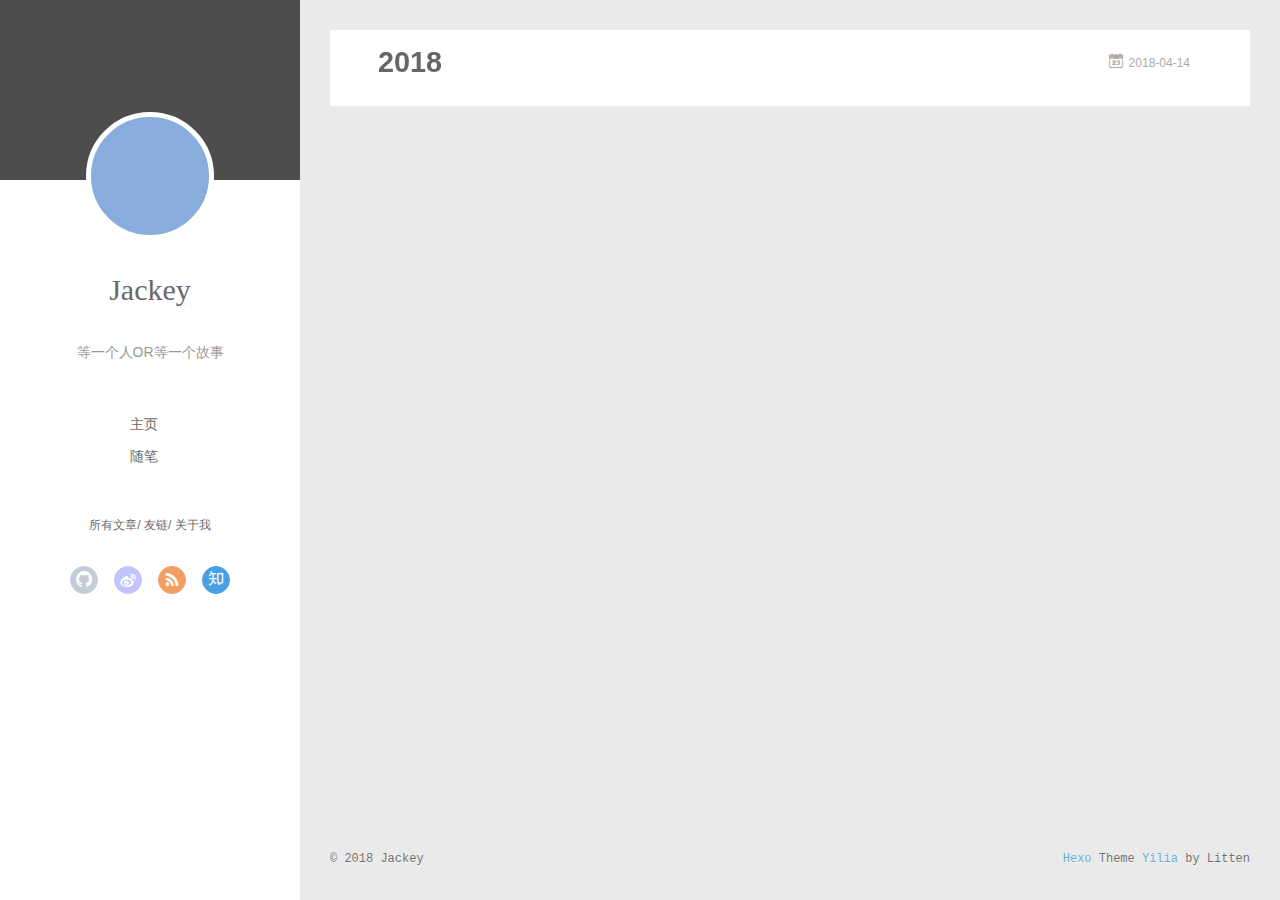
==== commit 3c64828b: "Site updated: 2018-05-07 12:44:26" ====
--- a/archives/index.html
+++ b/archives/index.html
@@ -3,64 +3,162 @@
 <head>
   <meta charset="utf-8">
   
-
-  
-  <title>Archives | Hexo</title>
+  <meta name="renderer" content="webkit">
+  <meta http-equiv="X-UA-Compatible" content="IE=edge" >
+  <link rel="dns-prefetch" href="http://yoursite.com">
+  <title>Archives | yuguan</title>
   <meta name="viewport" content="width=device-width, initial-scale=1, maximum-scale=1">
-  <meta property="og:type" content="website">
-<meta property="og:title" content="Hexo">
+  <meta name="description" content="人生在勤，勤则不匮；户枢不蠹，流水不腐。">
+<meta name="keywords" content="余冠">
+<meta property="og:type" content="website">
+<meta property="og:title" content="yuguan">
 <meta property="og:url" content="http://yoursite.com/archives/index.html">
-<meta property="og:site_name" content="Hexo">
-<meta property="og:locale" content="default">
+<meta property="og:site_name" content="yuguan">
+<meta property="og:description" content="人生在勤，勤则不匮；户枢不蠹，流水不腐。">
+<meta property="og:locale" content="English">
 <meta name="twitter:card" content="summary">
-<meta name="twitter:title" content="Hexo">
-  
-    <link rel="alternate" href="/atom.xml" title="Hexo" type="application/atom+xml">
+<meta name="twitter:title" content="yuguan">
+<meta name="twitter:description" content="人生在勤，勤则不匮；户枢不蠹，流水不腐。">
+  
+    <link rel="alternative" href="/atom.xml" title="yuguan" type="application/atom+xml">
   
   
     <link rel="icon" href="/favicon.png">
   
-  
-    <link href="//fonts.googleapis.com/css?family=Source+Code+Pro" rel="stylesheet" type="text/css">
-  
-  <link rel="stylesheet" href="/css/style.css">
+  <link rel="stylesheet" type="text/css" href="/./main.0cf68a.css">
+  <style type="text/css">
+  
+    #container.show {
+      background: linear-gradient(200deg,#a0cfe4,#e8c37e);
+    }
+  </style>
+  
+
+  
+
 </head>
 
 <body>
-  <div id="container">
-    <div id="wrap">
-      <header id="header">
-  <div id="banner"></div>
-  <div id="header-outer" class="outer">
-    <div id="header-title" class="inner">
-      <h1 id="logo-wrap">
-        <a href="/" id="logo">Hexo</a>
-      </h1>
-      
+  <div id="container" q-class="show:isCtnShow">
+    <canvas id="anm-canvas" class="anm-canvas"></canvas>
+    <div class="left-col" q-class="show:isShow">
+      
+<div class="overlay" style="background: #4d4d4d"></div>
+<div class="intrude-less">
+	<header id="header" class="inner">
+		<a href="/" class="profilepic">
+			<img src="" class="js-avatar">
+		</a>
+		<hgroup>
+		  <h1 class="header-author"><a href="/">Jackey</a></h1>
+		</hgroup>
+		
+		<p class="header-subtitle">等一个人OR等一个故事</p>
+		
+
+		<nav class="header-menu">
+			<ul>
+			
+				<li><a href="/">主页</a></li>
+	        
+				<li><a href="/tags/随笔/">随笔</a></li>
+	        
+			</ul>
+		</nav>
+		<nav class="header-smart-menu">
+    		
+    			
+    			<a q-on="click: openSlider(e, 'innerArchive')" href="javascript:void(0)">所有文章</a>
+    			
+            
+    			
+    			<a q-on="click: openSlider(e, 'friends')" href="javascript:void(0)">友链</a>
+    			
+            
+    			
+    			<a q-on="click: openSlider(e, 'aboutme')" href="javascript:void(0)">关于我</a>
+    			
+            
+		</nav>
+		<nav class="header-nav">
+			<div class="social">
+				
+					<a class="github" target="_blank" href="#" title="github"><i class="icon-github"></i></a>
+		        
+					<a class="weibo" target="_blank" href="#" title="weibo"><i class="icon-weibo"></i></a>
+		        
+					<a class="rss" target="_blank" href="#" title="rss"><i class="icon-rss"></i></a>
+		        
+					<a class="zhihu" target="_blank" href="#" title="zhihu"><i class="icon-zhihu"></i></a>
+		        
+			</div>
+		</nav>
+	</header>		
+</div>
+
     </div>
-    <div id="header-inner" class="inner">
-      <nav id="main-nav">
-        <a id="main-nav-toggle" class="nav-icon"></a>
-        
-          <a class="main-nav-link" href="/">Home</a>
-        
-          <a class="main-nav-link" href="/archives">Archives</a>
-        
-      </nav>
-      <nav id="sub-nav">
-        
-          <a id="nav-rss-link" class="nav-icon" href="/atom.xml" title="RSS Feed"></a>
-        
-        <a id="nav-search-btn" class="nav-icon" title="Search"></a>
-      </nav>
-      <div id="search-form-wrap">
-        <form action="//google.com/search" method="get" accept-charset="UTF-8" class="search-form"><input type="search" name="q" class="search-form-input" placeholder="Search"><button type="submit" class="search-form-submit">&#xF002;</button><input type="hidden" name="sitesearch" value="http://yoursite.com"></form>
-      </div>
-    </div>
-  </div>
-</header>
-      <div class="outer">
-        <section id="main">
+    <div class="mid-col" q-class="show:isShow,hide:isShow|isFalse">
+      
+<nav id="mobile-nav">
+  	<div class="overlay js-overlay" style="background: #4d4d4d"></div>
+	<div class="btnctn js-mobile-btnctn">
+  		<div class="slider-trigger list" q-on="click: openSlider(e)"><i class="icon icon-sort"></i></div>
+	</div>
+	<div class="intrude-less">
+		<header id="header" class="inner">
+			<div class="profilepic">
+				<img src="" class="js-avatar">
+			</div>
+			<hgroup>
+			  <h1 class="header-author js-header-author">Jackey</h1>
+			</hgroup>
+			
+			<p class="header-subtitle"><i class="icon icon-quo-left"></i>等一个人OR等一个故事<i class="icon icon-quo-right"></i></p>
+			
+			
+			
+				
+			
+				
+			
+			
+			
+			<nav class="header-nav">
+				<div class="social">
+					
+						<a class="github" target="_blank" href="#" title="github"><i class="icon-github"></i></a>
+			        
+						<a class="weibo" target="_blank" href="#" title="weibo"><i class="icon-weibo"></i></a>
+			        
+						<a class="rss" target="_blank" href="#" title="rss"><i class="icon-rss"></i></a>
+			        
+						<a class="zhihu" target="_blank" href="#" title="zhihu"><i class="icon-zhihu"></i></a>
+			        
+				</div>
+			</nav>
+
+			<nav class="header-menu js-header-menu">
+				<ul style="width: 50%">
+				
+				
+					<li style="width: 50%"><a href="/">主页</a></li>
+		        
+					<li style="width: 50%"><a href="/tags/随笔/">随笔</a></li>
+		        
+				</ul>
+			</nav>
+		</header>				
+	</div>
+	<div class="mobile-mask" style="display:none" q-show="isShow"></div>
+</nav>
+
+      <div id="wrapper" class="body-wrap">
+        <div class="menu-l">
+          <div class="canvas-wrap">
+            <canvas data-colors="#eaeaea" data-sectionHeight="100" data-contentId="js-content" id="myCanvas1" class="anm-canvas"></canvas>
+          </div>
+          <div id="js-content" class="content-ll">
+            
   
   
     
@@ -76,10 +174,18 @@
     <article class="archive-article archive-type-post">
   <div class="archive-article-inner">
     <header class="archive-article-header">
-      <a href="/2018/04/14/三大APP设计差异/" class="archive-article-date">
-  <time datetime="2018-04-14T13:18:23.000Z" itemprop="datePublished">Apr 14</time>
+      	<div class="article-meta">
+	      	<a href="/2018/04/14/threeAPP/" class="archive-article-date">
+  	<time datetime="2018-04-14T13:18:23.000Z" itemprop="datePublished"><i class="icon-calendar icon"></i>2018-04-14</time>
 </a>
-      
+        </div>
+    	 
+        <div class="article-info info-on-right">
+          
+          
+
+        </div>
+        <div class="clearfix"></div>
     </header>
   </div>
 </article>
@@ -88,77 +194,252 @@
     </div></section>
   
 
-
-</section>
-        
-          <aside id="sidebar">
-  
-    
-
-  
-    
-
-  
-    
-  
-    
-  <div class="widget-wrap">
-    <h3 class="widget-title">Archives</h3>
-    <div class="widget">
-      <ul class="archive-list"><li class="archive-list-item"><a class="archive-list-link" href="/archives/2018/04/">April 2018</a></li></ul>
-    </div>
-  </div>
-
-
-  
-    
-  <div class="widget-wrap">
-    <h3 class="widget-title">Recent Posts</h3>
-    <div class="widget">
-      <ul>
-        
-          <li>
-            <a href="/2018/04/14/三大APP设计差异/">(no title)</a>
-          </li>
-        
-      </ul>
-    </div>
-  </div>
-
-  
-</aside>
-        
+    
+
+
+          </div>
+        </div>
       </div>
       <footer id="footer">
-  
   <div class="outer">
-    <div id="footer-info" class="inner">
-      &copy; 2018 John Doe<br>
-      Powered by <a href="http://hexo.io/" target="_blank">Hexo</a>
+    <div id="footer-info">
+    	<div class="footer-left">
+    		&copy; 2018 Jackey
+    	</div>
+      	<div class="footer-right">
+      		<a href="http://hexo.io/" target="_blank">Hexo</a>  Theme <a href="https://github.com/litten/hexo-theme-yilia" target="_blank">Yilia</a> by Litten
+      	</div>
     </div>
   </div>
 </footer>
     </div>
-    <nav id="mobile-nav">
-  
-    <a href="/" class="mobile-nav-link">Home</a>
-  
-    <a href="/archives" class="mobile-nav-link">Archives</a>
-  
-</nav>
-    
-
-<script src="//ajax.googleapis.com/ajax/libs/jquery/2.0.3/jquery.min.js"></script>
-
-
-  <link rel="stylesheet" href="/fancybox/jquery.fancybox.css">
-  <script src="/fancybox/jquery.fancybox.pack.js"></script>
-
-
-<script src="/js/script.js"></script>
-
-
-
+    <script>
+	var yiliaConfig = {
+		mathjax: false,
+		isHome: false,
+		isPost: false,
+		isArchive: true,
+		isTag: false,
+		isCategory: false,
+		open_in_new: false,
+		toc_hide_index: true,
+		root: "/",
+		innerArchive: true,
+		showTags: false
+	}
+</script>
+
+<script>!function(t){function n(e){if(r[e])return r[e].exports;var i=r[e]={exports:{},id:e,loaded:!1};return t[e].call(i.exports,i,i.exports,n),i.loaded=!0,i.exports}var r={};n.m=t,n.c=r,n.p="./",n(0)}([function(t,n,r){r(195),t.exports=r(191)},function(t,n,r){var e=r(3),i=r(52),o=r(27),u=r(28),c=r(53),f="prototype",a=function(t,n,r){var s,l,h,v,p=t&a.F,d=t&a.G,y=t&a.S,g=t&a.P,b=t&a.B,m=d?e:y?e[n]||(e[n]={}):(e[n]||{})[f],x=d?i:i[n]||(i[n]={}),w=x[f]||(x[f]={});d&&(r=n);for(s in r)l=!p&&m&&void 0!==m[s],h=(l?m:r)[s],v=b&&l?c(h,e):g&&"function"==typeof h?c(Function.call,h):h,m&&u(m,s,h,t&a.U),x[s]!=h&&o(x,s,v),g&&w[s]!=h&&(w[s]=h)};e.core=i,a.F=1,a.G=2,a.S=4,a.P=8,a.B=16,a.W=32,a.U=64,a.R=128,t.exports=a},function(t,n,r){var e=r(6);t.exports=function(t){if(!e(t))throw TypeError(t+" is not an object!");return t}},function(t,n){var r=t.exports="undefined"!=typeof window&&window.Math==Math?window:"undefined"!=typeof self&&self.Math==Math?self:Function("return this")();"number"==typeof __g&&(__g=r)},function(t,n){t.exports=function(t){try{return!!t()}catch(t){return!0}}},function(t,n){var r=t.exports="undefined"!=typeof window&&window.Math==Math?window:"undefined"!=typeof self&&self.Math==Math?self:Function("return this")();"number"==typeof __g&&(__g=r)},function(t,n){t.exports=function(t){return"object"==typeof t?null!==t:"function"==typeof t}},function(t,n,r){var e=r(126)("wks"),i=r(76),o=r(3).Symbol,u="function"==typeof o;(t.exports=function(t){return e[t]||(e[t]=u&&o[t]||(u?o:i)("Symbol."+t))}).store=e},function(t,n){var r={}.hasOwnProperty;t.exports=function(t,n){return r.call(t,n)}},function(t,n,r){var e=r(94),i=r(33);t.exports=function(t){return e(i(t))}},function(t,n,r){t.exports=!r(4)(function(){return 7!=Object.defineProperty({},"a",{get:function(){return 7}}).a})},function(t,n,r){var e=r(2),i=r(167),o=r(50),u=Object.defineProperty;n.f=r(10)?Object.defineProperty:function(t,n,r){if(e(t),n=o(n,!0),e(r),i)try{return u(t,n,r)}catch(t){}if("get"in r||"set"in r)throw TypeError("Accessors not supported!");return"value"in r&&(t[n]=r.value),t}},function(t,n,r){t.exports=!r(18)(function(){return 7!=Object.defineProperty({},"a",{get:function(){return 7}}).a})},function(t,n,r){var e=r(14),i=r(22);t.exports=r(12)?function(t,n,r){return e.f(t,n,i(1,r))}:function(t,n,r){return t[n]=r,t}},function(t,n,r){var e=r(20),i=r(58),o=r(42),u=Object.defineProperty;n.f=r(12)?Object.defineProperty:function(t,n,r){if(e(t),n=o(n,!0),e(r),i)try{return u(t,n,r)}catch(t){}if("get"in r||"set"in r)throw TypeError("Accessors not supported!");return"value"in r&&(t[n]=r.value),t}},function(t,n,r){var e=r(40)("wks"),i=r(23),o=r(5).Symbol,u="function"==typeof o;(t.exports=function(t){return e[t]||(e[t]=u&&o[t]||(u?o:i)("Symbol."+t))}).store=e},function(t,n,r){var e=r(67),i=Math.min;t.exports=function(t){return t>0?i(e(t),9007199254740991):0}},function(t,n,r){var e=r(46);t.exports=function(t){return Object(e(t))}},function(t,n){t.exports=function(t){try{return!!t()}catch(t){return!0}}},function(t,n,r){var e=r(63),i=r(34);t.exports=Object.keys||function(t){return e(t,i)}},function(t,n,r){var e=r(21);t.exports=function(t){if(!e(t))throw TypeError(t+" is not an object!");return t}},function(t,n){t.exports=function(t){return"object"==typeof t?null!==t:"function"==typeof t}},function(t,n){t.exports=function(t,n){return{enumerable:!(1&t),configurable:!(2&t),writable:!(4&t),value:n}}},function(t,n){var r=0,e=Math.random();t.exports=function(t){return"Symbol(".concat(void 0===t?"":t,")_",(++r+e).toString(36))}},function(t,n){var r={}.hasOwnProperty;t.exports=function(t,n){return r.call(t,n)}},function(t,n){var r=t.exports={version:"2.4.0"};"number"==typeof __e&&(__e=r)},function(t,n){t.exports=function(t){if("function"!=typeof t)throw TypeError(t+" is not a function!");return t}},function(t,n,r){var e=r(11),i=r(66);t.exports=r(10)?function(t,n,r){return e.f(t,n,i(1,r))}:function(t,n,r){return t[n]=r,t}},function(t,n,r){var e=r(3),i=r(27),o=r(24),u=r(76)("src"),c="toString",f=Function[c],a=(""+f).split(c);r(52).inspectSource=function(t){return f.call(t)},(t.exports=function(t,n,r,c){var f="function"==typeof r;f&&(o(r,"name")||i(r,"name",n)),t[n]!==r&&(f&&(o(r,u)||i(r,u,t[n]?""+t[n]:a.join(String(n)))),t===e?t[n]=r:c?t[n]?t[n]=r:i(t,n,r):(delete t[n],i(t,n,r)))})(Function.prototype,c,function(){return"function"==typeof this&&this[u]||f.call(this)})},function(t,n,r){var e=r(1),i=r(4),o=r(46),u=function(t,n,r,e){var i=String(o(t)),u="<"+n;return""!==r&&(u+=" "+r+'="'+String(e).replace(/"/g,"&quot;")+'"'),u+">"+i+"</"+n+">"};t.exports=function(t,n){var r={};r[t]=n(u),e(e.P+e.F*i(function(){var n=""[t]('"');return n!==n.toLowerCase()||n.split('"').length>3}),"String",r)}},function(t,n,r){var e=r(115),i=r(46);t.exports=function(t){return e(i(t))}},function(t,n,r){var e=r(116),i=r(66),o=r(30),u=r(50),c=r(24),f=r(167),a=Object.getOwnPropertyDescriptor;n.f=r(10)?a:function(t,n){if(t=o(t),n=u(n,!0),f)try{return a(t,n)}catch(t){}if(c(t,n))return i(!e.f.call(t,n),t[n])}},function(t,n,r){var e=r(24),i=r(17),o=r(145)("IE_PROTO"),u=Object.prototype;t.exports=Object.getPrototypeOf||function(t){return t=i(t),e(t,o)?t[o]:"function"==typeof t.constructor&&t instanceof t.constructor?t.constructor.prototype:t instanceof Object?u:null}},function(t,n){t.exports=function(t){if(void 0==t)throw TypeError("Can't call method on  "+t);return t}},function(t,n){t.exports="constructor,hasOwnProperty,isPrototypeOf,propertyIsEnumerable,toLocaleString,toString,valueOf".split(",")},function(t,n){t.exports={}},function(t,n){t.exports=!0},function(t,n){n.f={}.propertyIsEnumerable},function(t,n,r){var e=r(14).f,i=r(8),o=r(15)("toStringTag");t.exports=function(t,n,r){t&&!i(t=r?t:t.prototype,o)&&e(t,o,{configurable:!0,value:n})}},function(t,n,r){var e=r(40)("keys"),i=r(23);t.exports=function(t){return e[t]||(e[t]=i(t))}},function(t,n,r){var e=r(5),i="__core-js_shared__",o=e[i]||(e[i]={});t.exports=function(t){return o[t]||(o[t]={})}},function(t,n){var r=Math.ceil,e=Math.floor;t.exports=function(t){return isNaN(t=+t)?0:(t>0?e:r)(t)}},function(t,n,r){var e=r(21);t.exports=function(t,n){if(!e(t))return t;var r,i;if(n&&"function"==typeof(r=t.toString)&&!e(i=r.call(t)))return i;if("function"==typeof(r=t.valueOf)&&!e(i=r.call(t)))return i;if(!n&&"function"==typeof(r=t.toString)&&!e(i=r.call(t)))return i;throw TypeError("Can't convert object to primitive value")}},function(t,n,r){var e=r(5),i=r(25),o=r(36),u=r(44),c=r(14).f;t.exports=function(t){var n=i.Symbol||(i.Symbol=o?{}:e.Symbol||{});"_"==t.charAt(0)||t in n||c(n,t,{value:u.f(t)})}},function(t,n,r){n.f=r(15)},function(t,n){var r={}.toString;t.exports=function(t){return r.call(t).slice(8,-1)}},function(t,n){t.exports=function(t){if(void 0==t)throw TypeError("Can't call method on  "+t);return t}},function(t,n,r){var e=r(4);t.exports=function(t,n){return!!t&&e(function(){n?t.call(null,function(){},1):t.call(null)})}},function(t,n,r){var e=r(53),i=r(115),o=r(17),u=r(16),c=r(203);t.exports=function(t,n){var r=1==t,f=2==t,a=3==t,s=4==t,l=6==t,h=5==t||l,v=n||c;return function(n,c,p){for(var d,y,g=o(n),b=i(g),m=e(c,p,3),x=u(b.length),w=0,S=r?v(n,x):f?v(n,0):void 0;x>w;w++)if((h||w in b)&&(d=b[w],y=m(d,w,g),t))if(r)S[w]=y;else if(y)switch(t){case 3:return!0;case 5:return d;case 6:return w;case 2:S.push(d)}else if(s)return!1;return l?-1:a||s?s:S}}},function(t,n,r){var e=r(1),i=r(52),o=r(4);t.exports=function(t,n){var r=(i.Object||{})[t]||Object[t],u={};u[t]=n(r),e(e.S+e.F*o(function(){r(1)}),"Object",u)}},function(t,n,r){var e=r(6);t.exports=function(t,n){if(!e(t))return t;var r,i;if(n&&"function"==typeof(r=t.toString)&&!e(i=r.call(t)))return i;if("function"==typeof(r=t.valueOf)&&!e(i=r.call(t)))return i;if(!n&&"function"==typeof(r=t.toString)&&!e(i=r.call(t)))return i;throw TypeError("Can't convert object to primitive value")}},function(t,n,r){var e=r(5),i=r(25),o=r(91),u=r(13),c="prototype",f=function(t,n,r){var a,s,l,h=t&f.F,v=t&f.G,p=t&f.S,d=t&f.P,y=t&f.B,g=t&f.W,b=v?i:i[n]||(i[n]={}),m=b[c],x=v?e:p?e[n]:(e[n]||{})[c];v&&(r=n);for(a in r)(s=!h&&x&&void 0!==x[a])&&a in b||(l=s?x[a]:r[a],b[a]=v&&"function"!=typeof x[a]?r[a]:y&&s?o(l,e):g&&x[a]==l?function(t){var n=function(n,r,e){if(this instanceof t){switch(arguments.length){case 0:return new t;case 1:return new t(n);case 2:return new t(n,r)}return new t(n,r,e)}return t.apply(this,arguments)};return n[c]=t[c],n}(l):d&&"function"==typeof l?o(Function.call,l):l,d&&((b.virtual||(b.virtual={}))[a]=l,t&f.R&&m&&!m[a]&&u(m,a,l)))};f.F=1,f.G=2,f.S=4,f.P=8,f.B=16,f.W=32,f.U=64,f.R=128,t.exports=f},function(t,n){var r=t.exports={version:"2.4.0"};"number"==typeof __e&&(__e=r)},function(t,n,r){var e=r(26);t.exports=function(t,n,r){if(e(t),void 0===n)return t;switch(r){case 1:return function(r){return t.call(n,r)};case 2:return function(r,e){return t.call(n,r,e)};case 3:return function(r,e,i){return t.call(n,r,e,i)}}return function(){return t.apply(n,arguments)}}},function(t,n,r){var e=r(183),i=r(1),o=r(126)("metadata"),u=o.store||(o.store=new(r(186))),c=function(t,n,r){var i=u.get(t);if(!i){if(!r)return;u.set(t,i=new e)}var o=i.get(n);if(!o){if(!r)return;i.set(n,o=new e)}return o},f=function(t,n,r){var e=c(n,r,!1);return void 0!==e&&e.has(t)},a=function(t,n,r){var e=c(n,r,!1);return void 0===e?void 0:e.get(t)},s=function(t,n,r,e){c(r,e,!0).set(t,n)},l=function(t,n){var r=c(t,n,!1),e=[];return r&&r.forEach(function(t,n){e.push(n)}),e},h=function(t){return void 0===t||"symbol"==typeof t?t:String(t)},v=function(t){i(i.S,"Reflect",t)};t.exports={store:u,map:c,has:f,get:a,set:s,keys:l,key:h,exp:v}},function(t,n,r){"use strict";if(r(10)){var e=r(69),i=r(3),o=r(4),u=r(1),c=r(127),f=r(152),a=r(53),s=r(68),l=r(66),h=r(27),v=r(73),p=r(67),d=r(16),y=r(75),g=r(50),b=r(24),m=r(180),x=r(114),w=r(6),S=r(17),_=r(137),O=r(70),E=r(32),P=r(71).f,j=r(154),F=r(76),M=r(7),A=r(48),N=r(117),T=r(146),I=r(155),k=r(80),L=r(123),R=r(74),C=r(130),D=r(160),U=r(11),W=r(31),G=U.f,B=W.f,V=i.RangeError,z=i.TypeError,q=i.Uint8Array,K="ArrayBuffer",J="Shared"+K,Y="BYTES_PER_ELEMENT",H="prototype",$=Array[H],X=f.ArrayBuffer,Q=f.DataView,Z=A(0),tt=A(2),nt=A(3),rt=A(4),et=A(5),it=A(6),ot=N(!0),ut=N(!1),ct=I.values,ft=I.keys,at=I.entries,st=$.lastIndexOf,lt=$.reduce,ht=$.reduceRight,vt=$.join,pt=$.sort,dt=$.slice,yt=$.toString,gt=$.toLocaleString,bt=M("iterator"),mt=M("toStringTag"),xt=F("typed_constructor"),wt=F("def_constructor"),St=c.CONSTR,_t=c.TYPED,Ot=c.VIEW,Et="Wrong length!",Pt=A(1,function(t,n){return Tt(T(t,t[wt]),n)}),jt=o(function(){return 1===new q(new Uint16Array([1]).buffer)[0]}),Ft=!!q&&!!q[H].set&&o(function(){new q(1).set({})}),Mt=function(t,n){if(void 0===t)throw z(Et);var r=+t,e=d(t);if(n&&!m(r,e))throw V(Et);return e},At=function(t,n){var r=p(t);if(r<0||r%n)throw V("Wrong offset!");return r},Nt=function(t){if(w(t)&&_t in t)return t;throw z(t+" is not a typed array!")},Tt=function(t,n){if(!(w(t)&&xt in t))throw z("It is not a typed array constructor!");return new t(n)},It=function(t,n){return kt(T(t,t[wt]),n)},kt=function(t,n){for(var r=0,e=n.length,i=Tt(t,e);e>r;)i[r]=n[r++];return i},Lt=function(t,n,r){G(t,n,{get:function(){return this._d[r]}})},Rt=function(t){var n,r,e,i,o,u,c=S(t),f=arguments.length,s=f>1?arguments[1]:void 0,l=void 0!==s,h=j(c);if(void 0!=h&&!_(h)){for(u=h.call(c),e=[],n=0;!(o=u.next()).done;n++)e.push(o.value);c=e}for(l&&f>2&&(s=a(s,arguments[2],2)),n=0,r=d(c.length),i=Tt(this,r);r>n;n++)i[n]=l?s(c[n],n):c[n];return i},Ct=function(){for(var t=0,n=arguments.length,r=Tt(this,n);n>t;)r[t]=arguments[t++];return r},Dt=!!q&&o(function(){gt.call(new q(1))}),Ut=function(){return gt.apply(Dt?dt.call(Nt(this)):Nt(this),arguments)},Wt={copyWithin:function(t,n){return D.call(Nt(this),t,n,arguments.length>2?arguments[2]:void 0)},every:function(t){return rt(Nt(this),t,arguments.length>1?arguments[1]:void 0)},fill:function(t){return C.apply(Nt(this),arguments)},filter:function(t){return It(this,tt(Nt(this),t,arguments.length>1?arguments[1]:void 0))},find:function(t){return et(Nt(this),t,arguments.length>1?arguments[1]:void 0)},findIndex:function(t){return it(Nt(this),t,arguments.length>1?arguments[1]:void 0)},forEach:function(t){Z(Nt(this),t,arguments.length>1?arguments[1]:void 0)},indexOf:function(t){return ut(Nt(this),t,arguments.length>1?arguments[1]:void 0)},includes:function(t){return ot(Nt(this),t,arguments.length>1?arguments[1]:void 0)},join:function(t){return vt.apply(Nt(this),arguments)},lastIndexOf:function(t){return st.apply(Nt(this),arguments)},map:function(t){return Pt(Nt(this),t,arguments.length>1?arguments[1]:void 0)},reduce:function(t){return lt.apply(Nt(this),arguments)},reduceRight:function(t){return ht.apply(Nt(this),arguments)},reverse:function(){for(var t,n=this,r=Nt(n).length,e=Math.floor(r/2),i=0;i<e;)t=n[i],n[i++]=n[--r],n[r]=t;return n},some:function(t){return nt(Nt(this),t,arguments.length>1?arguments[1]:void 0)},sort:function(t){return pt.call(Nt(this),t)},subarray:function(t,n){var r=Nt(this),e=r.length,i=y(t,e);return new(T(r,r[wt]))(r.buffer,r.byteOffset+i*r.BYTES_PER_ELEMENT,d((void 0===n?e:y(n,e))-i))}},Gt=function(t,n){return It(this,dt.call(Nt(this),t,n))},Bt=function(t){Nt(this);var n=At(arguments[1],1),r=this.length,e=S(t),i=d(e.length),o=0;if(i+n>r)throw V(Et);for(;o<i;)this[n+o]=e[o++]},Vt={entries:function(){return at.call(Nt(this))},keys:function(){return ft.call(Nt(this))},values:function(){return ct.call(Nt(this))}},zt=function(t,n){return w(t)&&t[_t]&&"symbol"!=typeof n&&n in t&&String(+n)==String(n)},qt=function(t,n){return zt(t,n=g(n,!0))?l(2,t[n]):B(t,n)},Kt=function(t,n,r){return!(zt(t,n=g(n,!0))&&w(r)&&b(r,"value"))||b(r,"get")||b(r,"set")||r.configurable||b(r,"writable")&&!r.writable||b(r,"enumerable")&&!r.enumerable?G(t,n,r):(t[n]=r.value,t)};St||(W.f=qt,U.f=Kt),u(u.S+u.F*!St,"Object",{getOwnPropertyDescriptor:qt,defineProperty:Kt}),o(function(){yt.call({})})&&(yt=gt=function(){return vt.call(this)});var Jt=v({},Wt);v(Jt,Vt),h(Jt,bt,Vt.values),v(Jt,{slice:Gt,set:Bt,constructor:function(){},toString:yt,toLocaleString:Ut}),Lt(Jt,"buffer","b"),Lt(Jt,"byteOffset","o"),Lt(Jt,"byteLength","l"),Lt(Jt,"length","e"),G(Jt,mt,{get:function(){return this[_t]}}),t.exports=function(t,n,r,f){f=!!f;var a=t+(f?"Clamped":"")+"Array",l="Uint8Array"!=a,v="get"+t,p="set"+t,y=i[a],g=y||{},b=y&&E(y),m=!y||!c.ABV,S={},_=y&&y[H],j=function(t,r){var e=t._d;return e.v[v](r*n+e.o,jt)},F=function(t,r,e){var i=t._d;f&&(e=(e=Math.round(e))<0?0:e>255?255:255&e),i.v[p](r*n+i.o,e,jt)},M=function(t,n){G(t,n,{get:function(){return j(this,n)},set:function(t){return F(this,n,t)},enumerable:!0})};m?(y=r(function(t,r,e,i){s(t,y,a,"_d");var o,u,c,f,l=0,v=0;if(w(r)){if(!(r instanceof X||(f=x(r))==K||f==J))return _t in r?kt(y,r):Rt.call(y,r);o=r,v=At(e,n);var p=r.byteLength;if(void 0===i){if(p%n)throw V(Et);if((u=p-v)<0)throw V(Et)}else if((u=d(i)*n)+v>p)throw V(Et);c=u/n}else c=Mt(r,!0),u=c*n,o=new X(u);for(h(t,"_d",{b:o,o:v,l:u,e:c,v:new Q(o)});l<c;)M(t,l++)}),_=y[H]=O(Jt),h(_,"constructor",y)):L(function(t){new y(null),new y(t)},!0)||(y=r(function(t,r,e,i){s(t,y,a);var o;return w(r)?r instanceof X||(o=x(r))==K||o==J?void 0!==i?new g(r,At(e,n),i):void 0!==e?new g(r,At(e,n)):new g(r):_t in r?kt(y,r):Rt.call(y,r):new g(Mt(r,l))}),Z(b!==Function.prototype?P(g).concat(P(b)):P(g),function(t){t in y||h(y,t,g[t])}),y[H]=_,e||(_.constructor=y));var A=_[bt],N=!!A&&("values"==A.name||void 0==A.name),T=Vt.values;h(y,xt,!0),h(_,_t,a),h(_,Ot,!0),h(_,wt,y),(f?new y(1)[mt]==a:mt in _)||G(_,mt,{get:function(){return a}}),S[a]=y,u(u.G+u.W+u.F*(y!=g),S),u(u.S,a,{BYTES_PER_ELEMENT:n,from:Rt,of:Ct}),Y in _||h(_,Y,n),u(u.P,a,Wt),R(a),u(u.P+u.F*Ft,a,{set:Bt}),u(u.P+u.F*!N,a,Vt),u(u.P+u.F*(_.toString!=yt),a,{toString:yt}),u(u.P+u.F*o(function(){new y(1).slice()}),a,{slice:Gt}),u(u.P+u.F*(o(function(){return[1,2].toLocaleString()!=new y([1,2]).toLocaleString()})||!o(function(){_.toLocaleString.call([1,2])})),a,{toLocaleString:Ut}),k[a]=N?A:T,e||N||h(_,bt,T)}}else t.exports=function(){}},function(t,n){var r={}.toString;t.exports=function(t){return r.call(t).slice(8,-1)}},function(t,n,r){var e=r(21),i=r(5).document,o=e(i)&&e(i.createElement);t.exports=function(t){return o?i.createElement(t):{}}},function(t,n,r){t.exports=!r(12)&&!r(18)(function(){return 7!=Object.defineProperty(r(57)("div"),"a",{get:function(){return 7}}).a})},function(t,n,r){"use strict";var e=r(36),i=r(51),o=r(64),u=r(13),c=r(8),f=r(35),a=r(96),s=r(38),l=r(103),h=r(15)("iterator"),v=!([].keys&&"next"in[].keys()),p="keys",d="values",y=function(){return this};t.exports=function(t,n,r,g,b,m,x){a(r,n,g);var w,S,_,O=function(t){if(!v&&t in F)return F[t];switch(t){case p:case d:return function(){return new r(this,t)}}return function(){return new r(this,t)}},E=n+" Iterator",P=b==d,j=!1,F=t.prototype,M=F[h]||F["@@iterator"]||b&&F[b],A=M||O(b),N=b?P?O("entries"):A:void 0,T="Array"==n?F.entries||M:M;if(T&&(_=l(T.call(new t)))!==Object.prototype&&(s(_,E,!0),e||c(_,h)||u(_,h,y)),P&&M&&M.name!==d&&(j=!0,A=function(){return M.call(this)}),e&&!x||!v&&!j&&F[h]||u(F,h,A),f[n]=A,f[E]=y,b)if(w={values:P?A:O(d),keys:m?A:O(p),entries:N},x)for(S in w)S in F||o(F,S,w[S]);else i(i.P+i.F*(v||j),n,w);return w}},function(t,n,r){var e=r(20),i=r(100),o=r(34),u=r(39)("IE_PROTO"),c=function(){},f="prototype",a=function(){var t,n=r(57)("iframe"),e=o.length;for(n.style.display="none",r(93).appendChild(n),n.src="javascript:",t=n.contentWindow.document,t.open(),t.write("<script>document.F=Object<\/script>"),t.close(),a=t.F;e--;)delete a[f][o[e]];return a()};t.exports=Object.create||function(t,n){var r;return null!==t?(c[f]=e(t),r=new c,c[f]=null,r[u]=t):r=a(),void 0===n?r:i(r,n)}},function(t,n,r){var e=r(63),i=r(34).concat("length","prototype");n.f=Object.getOwnPropertyNames||function(t){return e(t,i)}},function(t,n){n.f=Object.getOwnPropertySymbols},function(t,n,r){var e=r(8),i=r(9),o=r(90)(!1),u=r(39)("IE_PROTO");t.exports=function(t,n){var r,c=i(t),f=0,a=[];for(r in c)r!=u&&e(c,r)&&a.push(r);for(;n.length>f;)e(c,r=n[f++])&&(~o(a,r)||a.push(r));return a}},function(t,n,r){t.exports=r(13)},function(t,n,r){var e=r(76)("meta"),i=r(6),o=r(24),u=r(11).f,c=0,f=Object.isExtensible||function(){return!0},a=!r(4)(function(){return f(Object.preventExtensions({}))}),s=function(t){u(t,e,{value:{i:"O"+ ++c,w:{}}})},l=function(t,n){if(!i(t))return"symbol"==typeof t?t:("string"==typeof t?"S":"P")+t;if(!o(t,e)){if(!f(t))return"F";if(!n)return"E";s(t)}return t[e].i},h=function(t,n){if(!o(t,e)){if(!f(t))return!0;if(!n)return!1;s(t)}return t[e].w},v=function(t){return a&&p.NEED&&f(t)&&!o(t,e)&&s(t),t},p=t.exports={KEY:e,NEED:!1,fastKey:l,getWeak:h,onFreeze:v}},function(t,n){t.exports=function(t,n){return{enumerable:!(1&t),configurable:!(2&t),writable:!(4&t),value:n}}},function(t,n){var r=Math.ceil,e=Math.floor;t.exports=function(t){return isNaN(t=+t)?0:(t>0?e:r)(t)}},function(t,n){t.exports=function(t,n,r,e){if(!(t instanceof n)||void 0!==e&&e in t)throw TypeError(r+": incorrect invocation!");return t}},function(t,n){t.exports=!1},function(t,n,r){var e=r(2),i=r(173),o=r(133),u=r(145)("IE_PROTO"),c=function(){},f="prototype",a=function(){var t,n=r(132)("iframe"),e=o.length;for(n.style.display="none",r(135).appendChild(n),n.src="javascript:",t=n.contentWindow.document,t.open(),t.write("<script>document.F=Object<\/script>"),t.close(),a=t.F;e--;)delete a[f][o[e]];return a()};t.exports=Object.create||function(t,n){var r;return null!==t?(c[f]=e(t),r=new c,c[f]=null,r[u]=t):r=a(),void 0===n?r:i(r,n)}},function(t,n,r){var e=r(175),i=r(133).concat("length","prototype");n.f=Object.getOwnPropertyNames||function(t){return e(t,i)}},function(t,n,r){var e=r(175),i=r(133);t.exports=Object.keys||function(t){return e(t,i)}},function(t,n,r){var e=r(28);t.exports=function(t,n,r){for(var i in n)e(t,i,n[i],r);return t}},function(t,n,r){"use strict";var e=r(3),i=r(11),o=r(10),u=r(7)("species");t.exports=function(t){var n=e[t];o&&n&&!n[u]&&i.f(n,u,{configurable:!0,get:function(){return this}})}},function(t,n,r){var e=r(67),i=Math.max,o=Math.min;t.exports=function(t,n){return t=e(t),t<0?i(t+n,0):o(t,n)}},function(t,n){var r=0,e=Math.random();t.exports=function(t){return"Symbol(".concat(void 0===t?"":t,")_",(++r+e).toString(36))}},function(t,n,r){var e=r(33);t.exports=function(t){return Object(e(t))}},function(t,n,r){var e=r(7)("unscopables"),i=Array.prototype;void 0==i[e]&&r(27)(i,e,{}),t.exports=function(t){i[e][t]=!0}},function(t,n,r){var e=r(53),i=r(169),o=r(137),u=r(2),c=r(16),f=r(154),a={},s={},n=t.exports=function(t,n,r,l,h){var v,p,d,y,g=h?function(){return t}:f(t),b=e(r,l,n?2:1),m=0;if("function"!=typeof g)throw TypeError(t+" is not iterable!");if(o(g)){for(v=c(t.length);v>m;m++)if((y=n?b(u(p=t[m])[0],p[1]):b(t[m]))===a||y===s)return y}else for(d=g.call(t);!(p=d.next()).done;)if((y=i(d,b,p.value,n))===a||y===s)return y};n.BREAK=a,n.RETURN=s},function(t,n){t.exports={}},function(t,n,r){var e=r(11).f,i=r(24),o=r(7)("toStringTag");t.exports=function(t,n,r){t&&!i(t=r?t:t.prototype,o)&&e(t,o,{configurable:!0,value:n})}},function(t,n,r){var e=r(1),i=r(46),o=r(4),u=r(150),c="["+u+"]",f="​+",a=RegExp("^"+c+c+"*"),s=RegExp(c+c+"*$"),l=function(t,n,r){var i={},c=o(function(){return!!u[t]()||f[t]()!=f}),a=i[t]=c?n(h):u[t];r&&(i[r]=a),e(e.P+e.F*c,"String",i)},h=l.trim=function(t,n){return t=String(i(t)),1&n&&(t=t.replace(a,"")),2&n&&(t=t.replace(s,"")),t};t.exports=l},function(t,n,r){t.exports={default:r(86),__esModule:!0}},function(t,n,r){t.exports={default:r(87),__esModule:!0}},function(t,n,r){"use strict";function e(t){return t&&t.__esModule?t:{default:t}}n.__esModule=!0;var i=r(84),o=e(i),u=r(83),c=e(u),f="function"==typeof c.default&&"symbol"==typeof o.default?function(t){return typeof t}:function(t){return t&&"function"==typeof c.default&&t.constructor===c.default&&t!==c.default.prototype?"symbol":typeof t};n.default="function"==typeof c.default&&"symbol"===f(o.default)?function(t){return void 0===t?"undefined":f(t)}:function(t){return t&&"function"==typeof c.default&&t.constructor===c.default&&t!==c.default.prototype?"symbol":void 0===t?"undefined":f(t)}},function(t,n,r){r(110),r(108),r(111),r(112),t.exports=r(25).Symbol},function(t,n,r){r(109),r(113),t.exports=r(44).f("iterator")},function(t,n){t.exports=function(t){if("function"!=typeof t)throw TypeError(t+" is not a function!");return t}},function(t,n){t.exports=function(){}},function(t,n,r){var e=r(9),i=r(106),o=r(105);t.exports=function(t){return function(n,r,u){var c,f=e(n),a=i(f.length),s=o(u,a);if(t&&r!=r){for(;a>s;)if((c=f[s++])!=c)return!0}else for(;a>s;s++)if((t||s in f)&&f[s]===r)return t||s||0;return!t&&-1}}},function(t,n,r){var e=r(88);t.exports=function(t,n,r){if(e(t),void 0===n)return t;switch(r){case 1:return function(r){return t.call(n,r)};case 2:return function(r,e){return t.call(n,r,e)};case 3:return function(r,e,i){return t.call(n,r,e,i)}}return function(){return t.apply(n,arguments)}}},function(t,n,r){var e=r(19),i=r(62),o=r(37);t.exports=function(t){var n=e(t),r=i.f;if(r)for(var u,c=r(t),f=o.f,a=0;c.length>a;)f.call(t,u=c[a++])&&n.push(u);return n}},function(t,n,r){t.exports=r(5).document&&document.documentElement},function(t,n,r){var e=r(56);t.exports=Object("z").propertyIsEnumerable(0)?Object:function(t){return"String"==e(t)?t.split(""):Object(t)}},function(t,n,r){var e=r(56);t.exports=Array.isArray||function(t){return"Array"==e(t)}},function(t,n,r){"use strict";var e=r(60),i=r(22),o=r(38),u={};r(13)(u,r(15)("iterator"),function(){return this}),t.exports=function(t,n,r){t.prototype=e(u,{next:i(1,r)}),o(t,n+" Iterator")}},function(t,n){t.exports=function(t,n){return{value:n,done:!!t}}},function(t,n,r){var e=r(19),i=r(9);t.exports=function(t,n){for(var r,o=i(t),u=e(o),c=u.length,f=0;c>f;)if(o[r=u[f++]]===n)return r}},function(t,n,r){var e=r(23)("meta"),i=r(21),o=r(8),u=r(14).f,c=0,f=Object.isExtensible||function(){return!0},a=!r(18)(function(){return f(Object.preventExtensions({}))}),s=function(t){u(t,e,{value:{i:"O"+ ++c,w:{}}})},l=function(t,n){if(!i(t))return"symbol"==typeof t?t:("string"==typeof t?"S":"P")+t;if(!o(t,e)){if(!f(t))return"F";if(!n)return"E";s(t)}return t[e].i},h=function(t,n){if(!o(t,e)){if(!f(t))return!0;if(!n)return!1;s(t)}return t[e].w},v=function(t){return a&&p.NEED&&f(t)&&!o(t,e)&&s(t),t},p=t.exports={KEY:e,NEED:!1,fastKey:l,getWeak:h,onFreeze:v}},function(t,n,r){var e=r(14),i=r(20),o=r(19);t.exports=r(12)?Object.defineProperties:function(t,n){i(t);for(var r,u=o(n),c=u.length,f=0;c>f;)e.f(t,r=u[f++],n[r]);return t}},function(t,n,r){var e=r(37),i=r(22),o=r(9),u=r(42),c=r(8),f=r(58),a=Object.getOwnPropertyDescriptor;n.f=r(12)?a:function(t,n){if(t=o(t),n=u(n,!0),f)try{return a(t,n)}catch(t){}if(c(t,n))return i(!e.f.call(t,n),t[n])}},function(t,n,r){var e=r(9),i=r(61).f,o={}.toString,u="object"==typeof window&&window&&Object.getOwnPropertyNames?Object.getOwnPropertyNames(window):[],c=function(t){try{return i(t)}catch(t){return u.slice()}};t.exports.f=function(t){return u&&"[object Window]"==o.call(t)?c(t):i(e(t))}},function(t,n,r){var e=r(8),i=r(77),o=r(39)("IE_PROTO"),u=Object.prototype;t.exports=Object.getPrototypeOf||function(t){return t=i(t),e(t,o)?t[o]:"function"==typeof t.constructor&&t instanceof t.constructor?t.constructor.prototype:t instanceof Object?u:null}},function(t,n,r){var e=r(41),i=r(33);t.exports=function(t){return function(n,r){var o,u,c=String(i(n)),f=e(r),a=c.length;return f<0||f>=a?t?"":void 0:(o=c.charCodeAt(f),o<55296||o>56319||f+1===a||(u=c.charCodeAt(f+1))<56320||u>57343?t?c.charAt(f):o:t?c.slice(f,f+2):u-56320+(o-55296<<10)+65536)}}},function(t,n,r){var e=r(41),i=Math.max,o=Math.min;t.exports=function(t,n){return t=e(t),t<0?i(t+n,0):o(t,n)}},function(t,n,r){var e=r(41),i=Math.min;t.exports=function(t){return t>0?i(e(t),9007199254740991):0}},function(t,n,r){"use strict";var e=r(89),i=r(97),o=r(35),u=r(9);t.exports=r(59)(Array,"Array",function(t,n){this._t=u(t),this._i=0,this._k=n},function(){var t=this._t,n=this._k,r=this._i++;return!t||r>=t.length?(this._t=void 0,i(1)):"keys"==n?i(0,r):"values"==n?i(0,t[r]):i(0,[r,t[r]])},"values"),o.Arguments=o.Array,e("keys"),e("values"),e("entries")},function(t,n){},function(t,n,r){"use strict";var e=r(104)(!0);r(59)(String,"String",function(t){this._t=String(t),this._i=0},function(){var t,n=this._t,r=this._i;return r>=n.length?{value:void 0,done:!0}:(t=e(n,r),this._i+=t.length,{value:t,done:!1})})},function(t,n,r){"use strict";var e=r(5),i=r(8),o=r(12),u=r(51),c=r(64),f=r(99).KEY,a=r(18),s=r(40),l=r(38),h=r(23),v=r(15),p=r(44),d=r(43),y=r(98),g=r(92),b=r(95),m=r(20),x=r(9),w=r(42),S=r(22),_=r(60),O=r(102),E=r(101),P=r(14),j=r(19),F=E.f,M=P.f,A=O.f,N=e.Symbol,T=e.JSON,I=T&&T.stringify,k="prototype",L=v("_hidden"),R=v("toPrimitive"),C={}.propertyIsEnumerable,D=s("symbol-registry"),U=s("symbols"),W=s("op-symbols"),G=Object[k],B="function"==typeof N,V=e.QObject,z=!V||!V[k]||!V[k].findChild,q=o&&a(function(){return 7!=_(M({},"a",{get:function(){return M(this,"a",{value:7}).a}})).a})?function(t,n,r){var e=F(G,n);e&&delete G[n],M(t,n,r),e&&t!==G&&M(G,n,e)}:M,K=function(t){var n=U[t]=_(N[k]);return n._k=t,n},J=B&&"symbol"==typeof N.iterator?function(t){return"symbol"==typeof t}:function(t){return t instanceof N},Y=function(t,n,r){return t===G&&Y(W,n,r),m(t),n=w(n,!0),m(r),i(U,n)?(r.enumerable?(i(t,L)&&t[L][n]&&(t[L][n]=!1),r=_(r,{enumerable:S(0,!1)})):(i(t,L)||M(t,L,S(1,{})),t[L][n]=!0),q(t,n,r)):M(t,n,r)},H=function(t,n){m(t);for(var r,e=g(n=x(n)),i=0,o=e.length;o>i;)Y(t,r=e[i++],n[r]);return t},$=function(t,n){return void 0===n?_(t):H(_(t),n)},X=function(t){var n=C.call(this,t=w(t,!0));return!(this===G&&i(U,t)&&!i(W,t))&&(!(n||!i(this,t)||!i(U,t)||i(this,L)&&this[L][t])||n)},Q=function(t,n){if(t=x(t),n=w(n,!0),t!==G||!i(U,n)||i(W,n)){var r=F(t,n);return!r||!i(U,n)||i(t,L)&&t[L][n]||(r.enumerable=!0),r}},Z=function(t){for(var n,r=A(x(t)),e=[],o=0;r.length>o;)i(U,n=r[o++])||n==L||n==f||e.push(n);return e},tt=function(t){for(var n,r=t===G,e=A(r?W:x(t)),o=[],u=0;e.length>u;)!i(U,n=e[u++])||r&&!i(G,n)||o.push(U[n]);return o};B||(N=function(){if(this instanceof N)throw TypeError("Symbol is not a constructor!");var t=h(arguments.length>0?arguments[0]:void 0),n=function(r){this===G&&n.call(W,r),i(this,L)&&i(this[L],t)&&(this[L][t]=!1),q(this,t,S(1,r))};return o&&z&&q(G,t,{configurable:!0,set:n}),K(t)},c(N[k],"toString",function(){return this._k}),E.f=Q,P.f=Y,r(61).f=O.f=Z,r(37).f=X,r(62).f=tt,o&&!r(36)&&c(G,"propertyIsEnumerable",X,!0),p.f=function(t){return K(v(t))}),u(u.G+u.W+u.F*!B,{Symbol:N});for(var nt="hasInstance,isConcatSpreadable,iterator,match,replace,search,species,split,toPrimitive,toStringTag,unscopables".split(","),rt=0;nt.length>rt;)v(nt[rt++]);for(var nt=j(v.store),rt=0;nt.length>rt;)d(nt[rt++]);u(u.S+u.F*!B,"Symbol",{for:function(t){return i(D,t+="")?D[t]:D[t]=N(t)},keyFor:function(t){if(J(t))return y(D,t);throw TypeError(t+" is not a symbol!")},useSetter:function(){z=!0},useSimple:function(){z=!1}}),u(u.S+u.F*!B,"Object",{create:$,defineProperty:Y,defineProperties:H,getOwnPropertyDescriptor:Q,getOwnPropertyNames:Z,getOwnPropertySymbols:tt}),T&&u(u.S+u.F*(!B||a(function(){var t=N();return"[null]"!=I([t])||"{}"!=I({a:t})||"{}"!=I(Object(t))})),"JSON",{stringify:function(t){if(void 0!==t&&!J(t)){for(var n,r,e=[t],i=1;arguments.length>i;)e.push(arguments[i++]);return n=e[1],"function"==typeof n&&(r=n),!r&&b(n)||(n=function(t,n){if(r&&(n=r.call(this,t,n)),!J(n))return n}),e[1]=n,I.apply(T,e)}}}),N[k][R]||r(13)(N[k],R,N[k].valueOf),l(N,"Symbol"),l(Math,"Math",!0),l(e.JSON,"JSON",!0)},function(t,n,r){r(43)("asyncIterator")},function(t,n,r){r(43)("observable")},function(t,n,r){r(107);for(var e=r(5),i=r(13),o=r(35),u=r(15)("toStringTag"),c=["NodeList","DOMTokenList","MediaList","StyleSheetList","CSSRuleList"],f=0;f<5;f++){var a=c[f],s=e[a],l=s&&s.prototype;l&&!l[u]&&i(l,u,a),o[a]=o.Array}},function(t,n,r){var e=r(45),i=r(7)("toStringTag"),o="Arguments"==e(function(){return arguments}()),u=function(t,n){try{return t[n]}catch(t){}};t.exports=function(t){var n,r,c;return void 0===t?"Undefined":null===t?"Null":"string"==typeof(r=u(n=Object(t),i))?r:o?e(n):"Object"==(c=e(n))&&"function"==typeof n.callee?"Arguments":c}},function(t,n,r){var e=r(45);t.exports=Object("z").propertyIsEnumerable(0)?Object:function(t){return"String"==e(t)?t.split(""):Object(t)}},function(t,n){n.f={}.propertyIsEnumerable},function(t,n,r){var e=r(30),i=r(16),o=r(75);t.exports=function(t){return function(n,r,u){var c,f=e(n),a=i(f.length),s=o(u,a);if(t&&r!=r){for(;a>s;)if((c=f[s++])!=c)return!0}else for(;a>s;s++)if((t||s in f)&&f[s]===r)return t||s||0;return!t&&-1}}},function(t,n,r){"use strict";var e=r(3),i=r(1),o=r(28),u=r(73),c=r(65),f=r(79),a=r(68),s=r(6),l=r(4),h=r(123),v=r(81),p=r(136);t.exports=function(t,n,r,d,y,g){var b=e[t],m=b,x=y?"set":"add",w=m&&m.prototype,S={},_=function(t){var n=w[t];o(w,t,"delete"==t?function(t){return!(g&&!s(t))&&n.call(this,0===t?0:t)}:"has"==t?function(t){return!(g&&!s(t))&&n.call(this,0===t?0:t)}:"get"==t?function(t){return g&&!s(t)?void 0:n.call(this,0===t?0:t)}:"add"==t?function(t){return n.call(this,0===t?0:t),this}:function(t,r){return n.call(this,0===t?0:t,r),this})};if("function"==typeof m&&(g||w.forEach&&!l(function(){(new m).entries().next()}))){var O=new m,E=O[x](g?{}:-0,1)!=O,P=l(function(){O.has(1)}),j=h(function(t){new m(t)}),F=!g&&l(function(){for(var t=new m,n=5;n--;)t[x](n,n);return!t.has(-0)});j||(m=n(function(n,r){a(n,m,t);var e=p(new b,n,m);return void 0!=r&&f(r,y,e[x],e),e}),m.prototype=w,w.constructor=m),(P||F)&&(_("delete"),_("has"),y&&_("get")),(F||E)&&_(x),g&&w.clear&&delete w.clear}else m=d.getConstructor(n,t,y,x),u(m.prototype,r),c.NEED=!0;return v(m,t),S[t]=m,i(i.G+i.W+i.F*(m!=b),S),g||d.setStrong(m,t,y),m}},function(t,n,r){"use strict";var e=r(27),i=r(28),o=r(4),u=r(46),c=r(7);t.exports=function(t,n,r){var f=c(t),a=r(u,f,""[t]),s=a[0],l=a[1];o(function(){var n={};return n[f]=function(){return 7},7!=""[t](n)})&&(i(String.prototype,t,s),e(RegExp.prototype,f,2==n?function(t,n){return l.call(t,this,n)}:function(t){return l.call(t,this)}))}
+},function(t,n,r){"use strict";var e=r(2);t.exports=function(){var t=e(this),n="";return t.global&&(n+="g"),t.ignoreCase&&(n+="i"),t.multiline&&(n+="m"),t.unicode&&(n+="u"),t.sticky&&(n+="y"),n}},function(t,n){t.exports=function(t,n,r){var e=void 0===r;switch(n.length){case 0:return e?t():t.call(r);case 1:return e?t(n[0]):t.call(r,n[0]);case 2:return e?t(n[0],n[1]):t.call(r,n[0],n[1]);case 3:return e?t(n[0],n[1],n[2]):t.call(r,n[0],n[1],n[2]);case 4:return e?t(n[0],n[1],n[2],n[3]):t.call(r,n[0],n[1],n[2],n[3])}return t.apply(r,n)}},function(t,n,r){var e=r(6),i=r(45),o=r(7)("match");t.exports=function(t){var n;return e(t)&&(void 0!==(n=t[o])?!!n:"RegExp"==i(t))}},function(t,n,r){var e=r(7)("iterator"),i=!1;try{var o=[7][e]();o.return=function(){i=!0},Array.from(o,function(){throw 2})}catch(t){}t.exports=function(t,n){if(!n&&!i)return!1;var r=!1;try{var o=[7],u=o[e]();u.next=function(){return{done:r=!0}},o[e]=function(){return u},t(o)}catch(t){}return r}},function(t,n,r){t.exports=r(69)||!r(4)(function(){var t=Math.random();__defineSetter__.call(null,t,function(){}),delete r(3)[t]})},function(t,n){n.f=Object.getOwnPropertySymbols},function(t,n,r){var e=r(3),i="__core-js_shared__",o=e[i]||(e[i]={});t.exports=function(t){return o[t]||(o[t]={})}},function(t,n,r){for(var e,i=r(3),o=r(27),u=r(76),c=u("typed_array"),f=u("view"),a=!(!i.ArrayBuffer||!i.DataView),s=a,l=0,h="Int8Array,Uint8Array,Uint8ClampedArray,Int16Array,Uint16Array,Int32Array,Uint32Array,Float32Array,Float64Array".split(",");l<9;)(e=i[h[l++]])?(o(e.prototype,c,!0),o(e.prototype,f,!0)):s=!1;t.exports={ABV:a,CONSTR:s,TYPED:c,VIEW:f}},function(t,n){"use strict";var r={versions:function(){var t=window.navigator.userAgent;return{trident:t.indexOf("Trident")>-1,presto:t.indexOf("Presto")>-1,webKit:t.indexOf("AppleWebKit")>-1,gecko:t.indexOf("Gecko")>-1&&-1==t.indexOf("KHTML"),mobile:!!t.match(/AppleWebKit.*Mobile.*/),ios:!!t.match(/\(i[^;]+;( U;)? CPU.+Mac OS X/),android:t.indexOf("Android")>-1||t.indexOf("Linux")>-1,iPhone:t.indexOf("iPhone")>-1||t.indexOf("Mac")>-1,iPad:t.indexOf("iPad")>-1,webApp:-1==t.indexOf("Safari"),weixin:-1==t.indexOf("MicroMessenger")}}()};t.exports=r},function(t,n,r){"use strict";var e=r(85),i=function(t){return t&&t.__esModule?t:{default:t}}(e),o=function(){function t(t,n,e){return n||e?String.fromCharCode(n||e):r[t]||t}function n(t){return e[t]}var r={"&quot;":'"',"&lt;":"<","&gt;":">","&amp;":"&","&nbsp;":" "},e={};for(var u in r)e[r[u]]=u;return r["&apos;"]="'",e["'"]="&#39;",{encode:function(t){return t?(""+t).replace(/['<> "&]/g,n).replace(/\r?\n/g,"<br/>").replace(/\s/g,"&nbsp;"):""},decode:function(n){return n?(""+n).replace(/<br\s*\/?>/gi,"\n").replace(/&quot;|&lt;|&gt;|&amp;|&nbsp;|&apos;|&#(\d+);|&#(\d+)/g,t).replace(/\u00a0/g," "):""},encodeBase16:function(t){if(!t)return t;t+="";for(var n=[],r=0,e=t.length;e>r;r++)n.push(t.charCodeAt(r).toString(16).toUpperCase());return n.join("")},encodeBase16forJSON:function(t){if(!t)return t;t=t.replace(/[\u4E00-\u9FBF]/gi,function(t){return escape(t).replace("%u","\\u")});for(var n=[],r=0,e=t.length;e>r;r++)n.push(t.charCodeAt(r).toString(16).toUpperCase());return n.join("")},decodeBase16:function(t){if(!t)return t;t+="";for(var n=[],r=0,e=t.length;e>r;r+=2)n.push(String.fromCharCode("0x"+t.slice(r,r+2)));return n.join("")},encodeObject:function(t){if(t instanceof Array)for(var n=0,r=t.length;r>n;n++)t[n]=o.encodeObject(t[n]);else if("object"==(void 0===t?"undefined":(0,i.default)(t)))for(var e in t)t[e]=o.encodeObject(t[e]);else if("string"==typeof t)return o.encode(t);return t},loadScript:function(t){var n=document.createElement("script");document.getElementsByTagName("body")[0].appendChild(n),n.setAttribute("src",t)},addLoadEvent:function(t){var n=window.onload;"function"!=typeof window.onload?window.onload=t:window.onload=function(){n(),t()}}}}();t.exports=o},function(t,n,r){"use strict";var e=r(17),i=r(75),o=r(16);t.exports=function(t){for(var n=e(this),r=o(n.length),u=arguments.length,c=i(u>1?arguments[1]:void 0,r),f=u>2?arguments[2]:void 0,a=void 0===f?r:i(f,r);a>c;)n[c++]=t;return n}},function(t,n,r){"use strict";var e=r(11),i=r(66);t.exports=function(t,n,r){n in t?e.f(t,n,i(0,r)):t[n]=r}},function(t,n,r){var e=r(6),i=r(3).document,o=e(i)&&e(i.createElement);t.exports=function(t){return o?i.createElement(t):{}}},function(t,n){t.exports="constructor,hasOwnProperty,isPrototypeOf,propertyIsEnumerable,toLocaleString,toString,valueOf".split(",")},function(t,n,r){var e=r(7)("match");t.exports=function(t){var n=/./;try{"/./"[t](n)}catch(r){try{return n[e]=!1,!"/./"[t](n)}catch(t){}}return!0}},function(t,n,r){t.exports=r(3).document&&document.documentElement},function(t,n,r){var e=r(6),i=r(144).set;t.exports=function(t,n,r){var o,u=n.constructor;return u!==r&&"function"==typeof u&&(o=u.prototype)!==r.prototype&&e(o)&&i&&i(t,o),t}},function(t,n,r){var e=r(80),i=r(7)("iterator"),o=Array.prototype;t.exports=function(t){return void 0!==t&&(e.Array===t||o[i]===t)}},function(t,n,r){var e=r(45);t.exports=Array.isArray||function(t){return"Array"==e(t)}},function(t,n,r){"use strict";var e=r(70),i=r(66),o=r(81),u={};r(27)(u,r(7)("iterator"),function(){return this}),t.exports=function(t,n,r){t.prototype=e(u,{next:i(1,r)}),o(t,n+" Iterator")}},function(t,n,r){"use strict";var e=r(69),i=r(1),o=r(28),u=r(27),c=r(24),f=r(80),a=r(139),s=r(81),l=r(32),h=r(7)("iterator"),v=!([].keys&&"next"in[].keys()),p="keys",d="values",y=function(){return this};t.exports=function(t,n,r,g,b,m,x){a(r,n,g);var w,S,_,O=function(t){if(!v&&t in F)return F[t];switch(t){case p:case d:return function(){return new r(this,t)}}return function(){return new r(this,t)}},E=n+" Iterator",P=b==d,j=!1,F=t.prototype,M=F[h]||F["@@iterator"]||b&&F[b],A=M||O(b),N=b?P?O("entries"):A:void 0,T="Array"==n?F.entries||M:M;if(T&&(_=l(T.call(new t)))!==Object.prototype&&(s(_,E,!0),e||c(_,h)||u(_,h,y)),P&&M&&M.name!==d&&(j=!0,A=function(){return M.call(this)}),e&&!x||!v&&!j&&F[h]||u(F,h,A),f[n]=A,f[E]=y,b)if(w={values:P?A:O(d),keys:m?A:O(p),entries:N},x)for(S in w)S in F||o(F,S,w[S]);else i(i.P+i.F*(v||j),n,w);return w}},function(t,n){var r=Math.expm1;t.exports=!r||r(10)>22025.465794806718||r(10)<22025.465794806718||-2e-17!=r(-2e-17)?function(t){return 0==(t=+t)?t:t>-1e-6&&t<1e-6?t+t*t/2:Math.exp(t)-1}:r},function(t,n){t.exports=Math.sign||function(t){return 0==(t=+t)||t!=t?t:t<0?-1:1}},function(t,n,r){var e=r(3),i=r(151).set,o=e.MutationObserver||e.WebKitMutationObserver,u=e.process,c=e.Promise,f="process"==r(45)(u);t.exports=function(){var t,n,r,a=function(){var e,i;for(f&&(e=u.domain)&&e.exit();t;){i=t.fn,t=t.next;try{i()}catch(e){throw t?r():n=void 0,e}}n=void 0,e&&e.enter()};if(f)r=function(){u.nextTick(a)};else if(o){var s=!0,l=document.createTextNode("");new o(a).observe(l,{characterData:!0}),r=function(){l.data=s=!s}}else if(c&&c.resolve){var h=c.resolve();r=function(){h.then(a)}}else r=function(){i.call(e,a)};return function(e){var i={fn:e,next:void 0};n&&(n.next=i),t||(t=i,r()),n=i}}},function(t,n,r){var e=r(6),i=r(2),o=function(t,n){if(i(t),!e(n)&&null!==n)throw TypeError(n+": can't set as prototype!")};t.exports={set:Object.setPrototypeOf||("__proto__"in{}?function(t,n,e){try{e=r(53)(Function.call,r(31).f(Object.prototype,"__proto__").set,2),e(t,[]),n=!(t instanceof Array)}catch(t){n=!0}return function(t,r){return o(t,r),n?t.__proto__=r:e(t,r),t}}({},!1):void 0),check:o}},function(t,n,r){var e=r(126)("keys"),i=r(76);t.exports=function(t){return e[t]||(e[t]=i(t))}},function(t,n,r){var e=r(2),i=r(26),o=r(7)("species");t.exports=function(t,n){var r,u=e(t).constructor;return void 0===u||void 0==(r=e(u)[o])?n:i(r)}},function(t,n,r){var e=r(67),i=r(46);t.exports=function(t){return function(n,r){var o,u,c=String(i(n)),f=e(r),a=c.length;return f<0||f>=a?t?"":void 0:(o=c.charCodeAt(f),o<55296||o>56319||f+1===a||(u=c.charCodeAt(f+1))<56320||u>57343?t?c.charAt(f):o:t?c.slice(f,f+2):u-56320+(o-55296<<10)+65536)}}},function(t,n,r){var e=r(122),i=r(46);t.exports=function(t,n,r){if(e(n))throw TypeError("String#"+r+" doesn't accept regex!");return String(i(t))}},function(t,n,r){"use strict";var e=r(67),i=r(46);t.exports=function(t){var n=String(i(this)),r="",o=e(t);if(o<0||o==1/0)throw RangeError("Count can't be negative");for(;o>0;(o>>>=1)&&(n+=n))1&o&&(r+=n);return r}},function(t,n){t.exports="\t\n\v\f\r   ᠎             　\u2028\u2029\ufeff"},function(t,n,r){var e,i,o,u=r(53),c=r(121),f=r(135),a=r(132),s=r(3),l=s.process,h=s.setImmediate,v=s.clearImmediate,p=s.MessageChannel,d=0,y={},g="onreadystatechange",b=function(){var t=+this;if(y.hasOwnProperty(t)){var n=y[t];delete y[t],n()}},m=function(t){b.call(t.data)};h&&v||(h=function(t){for(var n=[],r=1;arguments.length>r;)n.push(arguments[r++]);return y[++d]=function(){c("function"==typeof t?t:Function(t),n)},e(d),d},v=function(t){delete y[t]},"process"==r(45)(l)?e=function(t){l.nextTick(u(b,t,1))}:p?(i=new p,o=i.port2,i.port1.onmessage=m,e=u(o.postMessage,o,1)):s.addEventListener&&"function"==typeof postMessage&&!s.importScripts?(e=function(t){s.postMessage(t+"","*")},s.addEventListener("message",m,!1)):e=g in a("script")?function(t){f.appendChild(a("script"))[g]=function(){f.removeChild(this),b.call(t)}}:function(t){setTimeout(u(b,t,1),0)}),t.exports={set:h,clear:v}},function(t,n,r){"use strict";var e=r(3),i=r(10),o=r(69),u=r(127),c=r(27),f=r(73),a=r(4),s=r(68),l=r(67),h=r(16),v=r(71).f,p=r(11).f,d=r(130),y=r(81),g="ArrayBuffer",b="DataView",m="prototype",x="Wrong length!",w="Wrong index!",S=e[g],_=e[b],O=e.Math,E=e.RangeError,P=e.Infinity,j=S,F=O.abs,M=O.pow,A=O.floor,N=O.log,T=O.LN2,I="buffer",k="byteLength",L="byteOffset",R=i?"_b":I,C=i?"_l":k,D=i?"_o":L,U=function(t,n,r){var e,i,o,u=Array(r),c=8*r-n-1,f=(1<<c)-1,a=f>>1,s=23===n?M(2,-24)-M(2,-77):0,l=0,h=t<0||0===t&&1/t<0?1:0;for(t=F(t),t!=t||t===P?(i=t!=t?1:0,e=f):(e=A(N(t)/T),t*(o=M(2,-e))<1&&(e--,o*=2),t+=e+a>=1?s/o:s*M(2,1-a),t*o>=2&&(e++,o/=2),e+a>=f?(i=0,e=f):e+a>=1?(i=(t*o-1)*M(2,n),e+=a):(i=t*M(2,a-1)*M(2,n),e=0));n>=8;u[l++]=255&i,i/=256,n-=8);for(e=e<<n|i,c+=n;c>0;u[l++]=255&e,e/=256,c-=8);return u[--l]|=128*h,u},W=function(t,n,r){var e,i=8*r-n-1,o=(1<<i)-1,u=o>>1,c=i-7,f=r-1,a=t[f--],s=127&a;for(a>>=7;c>0;s=256*s+t[f],f--,c-=8);for(e=s&(1<<-c)-1,s>>=-c,c+=n;c>0;e=256*e+t[f],f--,c-=8);if(0===s)s=1-u;else{if(s===o)return e?NaN:a?-P:P;e+=M(2,n),s-=u}return(a?-1:1)*e*M(2,s-n)},G=function(t){return t[3]<<24|t[2]<<16|t[1]<<8|t[0]},B=function(t){return[255&t]},V=function(t){return[255&t,t>>8&255]},z=function(t){return[255&t,t>>8&255,t>>16&255,t>>24&255]},q=function(t){return U(t,52,8)},K=function(t){return U(t,23,4)},J=function(t,n,r){p(t[m],n,{get:function(){return this[r]}})},Y=function(t,n,r,e){var i=+r,o=l(i);if(i!=o||o<0||o+n>t[C])throw E(w);var u=t[R]._b,c=o+t[D],f=u.slice(c,c+n);return e?f:f.reverse()},H=function(t,n,r,e,i,o){var u=+r,c=l(u);if(u!=c||c<0||c+n>t[C])throw E(w);for(var f=t[R]._b,a=c+t[D],s=e(+i),h=0;h<n;h++)f[a+h]=s[o?h:n-h-1]},$=function(t,n){s(t,S,g);var r=+n,e=h(r);if(r!=e)throw E(x);return e};if(u.ABV){if(!a(function(){new S})||!a(function(){new S(.5)})){S=function(t){return new j($(this,t))};for(var X,Q=S[m]=j[m],Z=v(j),tt=0;Z.length>tt;)(X=Z[tt++])in S||c(S,X,j[X]);o||(Q.constructor=S)}var nt=new _(new S(2)),rt=_[m].setInt8;nt.setInt8(0,2147483648),nt.setInt8(1,2147483649),!nt.getInt8(0)&&nt.getInt8(1)||f(_[m],{setInt8:function(t,n){rt.call(this,t,n<<24>>24)},setUint8:function(t,n){rt.call(this,t,n<<24>>24)}},!0)}else S=function(t){var n=$(this,t);this._b=d.call(Array(n),0),this[C]=n},_=function(t,n,r){s(this,_,b),s(t,S,b);var e=t[C],i=l(n);if(i<0||i>e)throw E("Wrong offset!");if(r=void 0===r?e-i:h(r),i+r>e)throw E(x);this[R]=t,this[D]=i,this[C]=r},i&&(J(S,k,"_l"),J(_,I,"_b"),J(_,k,"_l"),J(_,L,"_o")),f(_[m],{getInt8:function(t){return Y(this,1,t)[0]<<24>>24},getUint8:function(t){return Y(this,1,t)[0]},getInt16:function(t){var n=Y(this,2,t,arguments[1]);return(n[1]<<8|n[0])<<16>>16},getUint16:function(t){var n=Y(this,2,t,arguments[1]);return n[1]<<8|n[0]},getInt32:function(t){return G(Y(this,4,t,arguments[1]))},getUint32:function(t){return G(Y(this,4,t,arguments[1]))>>>0},getFloat32:function(t){return W(Y(this,4,t,arguments[1]),23,4)},getFloat64:function(t){return W(Y(this,8,t,arguments[1]),52,8)},setInt8:function(t,n){H(this,1,t,B,n)},setUint8:function(t,n){H(this,1,t,B,n)},setInt16:function(t,n){H(this,2,t,V,n,arguments[2])},setUint16:function(t,n){H(this,2,t,V,n,arguments[2])},setInt32:function(t,n){H(this,4,t,z,n,arguments[2])},setUint32:function(t,n){H(this,4,t,z,n,arguments[2])},setFloat32:function(t,n){H(this,4,t,K,n,arguments[2])},setFloat64:function(t,n){H(this,8,t,q,n,arguments[2])}});y(S,g),y(_,b),c(_[m],u.VIEW,!0),n[g]=S,n[b]=_},function(t,n,r){var e=r(3),i=r(52),o=r(69),u=r(182),c=r(11).f;t.exports=function(t){var n=i.Symbol||(i.Symbol=o?{}:e.Symbol||{});"_"==t.charAt(0)||t in n||c(n,t,{value:u.f(t)})}},function(t,n,r){var e=r(114),i=r(7)("iterator"),o=r(80);t.exports=r(52).getIteratorMethod=function(t){if(void 0!=t)return t[i]||t["@@iterator"]||o[e(t)]}},function(t,n,r){"use strict";var e=r(78),i=r(170),o=r(80),u=r(30);t.exports=r(140)(Array,"Array",function(t,n){this._t=u(t),this._i=0,this._k=n},function(){var t=this._t,n=this._k,r=this._i++;return!t||r>=t.length?(this._t=void 0,i(1)):"keys"==n?i(0,r):"values"==n?i(0,t[r]):i(0,[r,t[r]])},"values"),o.Arguments=o.Array,e("keys"),e("values"),e("entries")},function(t,n){function r(t,n){t.classList?t.classList.add(n):t.className+=" "+n}t.exports=r},function(t,n){function r(t,n){if(t.classList)t.classList.remove(n);else{var r=new RegExp("(^|\\b)"+n.split(" ").join("|")+"(\\b|$)","gi");t.className=t.className.replace(r," ")}}t.exports=r},function(t,n){function r(){throw new Error("setTimeout has not been defined")}function e(){throw new Error("clearTimeout has not been defined")}function i(t){if(s===setTimeout)return setTimeout(t,0);if((s===r||!s)&&setTimeout)return s=setTimeout,setTimeout(t,0);try{return s(t,0)}catch(n){try{return s.call(null,t,0)}catch(n){return s.call(this,t,0)}}}function o(t){if(l===clearTimeout)return clearTimeout(t);if((l===e||!l)&&clearTimeout)return l=clearTimeout,clearTimeout(t);try{return l(t)}catch(n){try{return l.call(null,t)}catch(n){return l.call(this,t)}}}function u(){d&&v&&(d=!1,v.length?p=v.concat(p):y=-1,p.length&&c())}function c(){if(!d){var t=i(u);d=!0;for(var n=p.length;n;){for(v=p,p=[];++y<n;)v&&v[y].run();y=-1,n=p.length}v=null,d=!1,o(t)}}function f(t,n){this.fun=t,this.array=n}function a(){}var s,l,h=t.exports={};!function(){try{s="function"==typeof setTimeout?setTimeout:r}catch(t){s=r}try{l="function"==typeof clearTimeout?clearTimeout:e}catch(t){l=e}}();var v,p=[],d=!1,y=-1;h.nextTick=function(t){var n=new Array(arguments.length-1);if(arguments.length>1)for(var r=1;r<arguments.length;r++)n[r-1]=arguments[r];p.push(new f(t,n)),1!==p.length||d||i(c)},f.prototype.run=function(){this.fun.apply(null,this.array)},h.title="browser",h.browser=!0,h.env={},h.argv=[],h.version="",h.versions={},h.on=a,h.addListener=a,h.once=a,h.off=a,h.removeListener=a,h.removeAllListeners=a,h.emit=a,h.prependListener=a,h.prependOnceListener=a,h.listeners=function(t){return[]},h.binding=function(t){throw new Error("process.binding is not supported")},h.cwd=function(){return"/"},h.chdir=function(t){throw new Error("process.chdir is not supported")},h.umask=function(){return 0}},function(t,n,r){var e=r(45);t.exports=function(t,n){if("number"!=typeof t&&"Number"!=e(t))throw TypeError(n);return+t}},function(t,n,r){"use strict";var e=r(17),i=r(75),o=r(16);t.exports=[].copyWithin||function(t,n){var r=e(this),u=o(r.length),c=i(t,u),f=i(n,u),a=arguments.length>2?arguments[2]:void 0,s=Math.min((void 0===a?u:i(a,u))-f,u-c),l=1;for(f<c&&c<f+s&&(l=-1,f+=s-1,c+=s-1);s-- >0;)f in r?r[c]=r[f]:delete r[c],c+=l,f+=l;return r}},function(t,n,r){var e=r(79);t.exports=function(t,n){var r=[];return e(t,!1,r.push,r,n),r}},function(t,n,r){var e=r(26),i=r(17),o=r(115),u=r(16);t.exports=function(t,n,r,c,f){e(n);var a=i(t),s=o(a),l=u(a.length),h=f?l-1:0,v=f?-1:1;if(r<2)for(;;){if(h in s){c=s[h],h+=v;break}if(h+=v,f?h<0:l<=h)throw TypeError("Reduce of empty array with no initial value")}for(;f?h>=0:l>h;h+=v)h in s&&(c=n(c,s[h],h,a));return c}},function(t,n,r){"use strict";var e=r(26),i=r(6),o=r(121),u=[].slice,c={},f=function(t,n,r){if(!(n in c)){for(var e=[],i=0;i<n;i++)e[i]="a["+i+"]";c[n]=Function("F,a","return new F("+e.join(",")+")")}return c[n](t,r)};t.exports=Function.bind||function(t){var n=e(this),r=u.call(arguments,1),c=function(){var e=r.concat(u.call(arguments));return this instanceof c?f(n,e.length,e):o(n,e,t)};return i(n.prototype)&&(c.prototype=n.prototype),c}},function(t,n,r){"use strict";var e=r(11).f,i=r(70),o=r(73),u=r(53),c=r(68),f=r(46),a=r(79),s=r(140),l=r(170),h=r(74),v=r(10),p=r(65).fastKey,d=v?"_s":"size",y=function(t,n){var r,e=p(n);if("F"!==e)return t._i[e];for(r=t._f;r;r=r.n)if(r.k==n)return r};t.exports={getConstructor:function(t,n,r,s){var l=t(function(t,e){c(t,l,n,"_i"),t._i=i(null),t._f=void 0,t._l=void 0,t[d]=0,void 0!=e&&a(e,r,t[s],t)});return o(l.prototype,{clear:function(){for(var t=this,n=t._i,r=t._f;r;r=r.n)r.r=!0,r.p&&(r.p=r.p.n=void 0),delete n[r.i];t._f=t._l=void 0,t[d]=0},delete:function(t){var n=this,r=y(n,t);if(r){var e=r.n,i=r.p;delete n._i[r.i],r.r=!0,i&&(i.n=e),e&&(e.p=i),n._f==r&&(n._f=e),n._l==r&&(n._l=i),n[d]--}return!!r},forEach:function(t){c(this,l,"forEach");for(var n,r=u(t,arguments.length>1?arguments[1]:void 0,3);n=n?n.n:this._f;)for(r(n.v,n.k,this);n&&n.r;)n=n.p},has:function(t){return!!y(this,t)}}),v&&e(l.prototype,"size",{get:function(){return f(this[d])}}),l},def:function(t,n,r){var e,i,o=y(t,n);return o?o.v=r:(t._l=o={i:i=p(n,!0),k:n,v:r,p:e=t._l,n:void 0,r:!1},t._f||(t._f=o),e&&(e.n=o),t[d]++,"F"!==i&&(t._i[i]=o)),t},getEntry:y,setStrong:function(t,n,r){s(t,n,function(t,n){this._t=t,this._k=n,this._l=void 0},function(){for(var t=this,n=t._k,r=t._l;r&&r.r;)r=r.p;return t._t&&(t._l=r=r?r.n:t._t._f)?"keys"==n?l(0,r.k):"values"==n?l(0,r.v):l(0,[r.k,r.v]):(t._t=void 0,l(1))},r?"entries":"values",!r,!0),h(n)}}},function(t,n,r){var e=r(114),i=r(161);t.exports=function(t){return function(){if(e(this)!=t)throw TypeError(t+"#toJSON isn't generic");return i(this)}}},function(t,n,r){"use strict";var e=r(73),i=r(65).getWeak,o=r(2),u=r(6),c=r(68),f=r(79),a=r(48),s=r(24),l=a(5),h=a(6),v=0,p=function(t){return t._l||(t._l=new d)},d=function(){this.a=[]},y=function(t,n){return l(t.a,function(t){return t[0]===n})};d.prototype={get:function(t){var n=y(this,t);if(n)return n[1]},has:function(t){return!!y(this,t)},set:function(t,n){var r=y(this,t);r?r[1]=n:this.a.push([t,n])},delete:function(t){var n=h(this.a,function(n){return n[0]===t});return~n&&this.a.splice(n,1),!!~n}},t.exports={getConstructor:function(t,n,r,o){var a=t(function(t,e){c(t,a,n,"_i"),t._i=v++,t._l=void 0,void 0!=e&&f(e,r,t[o],t)});return e(a.prototype,{delete:function(t){if(!u(t))return!1;var n=i(t);return!0===n?p(this).delete(t):n&&s(n,this._i)&&delete n[this._i]},has:function(t){if(!u(t))return!1;var n=i(t);return!0===n?p(this).has(t):n&&s(n,this._i)}}),a},def:function(t,n,r){var e=i(o(n),!0);return!0===e?p(t).set(n,r):e[t._i]=r,t},ufstore:p}},function(t,n,r){t.exports=!r(10)&&!r(4)(function(){return 7!=Object.defineProperty(r(132)("div"),"a",{get:function(){return 7}}).a})},function(t,n,r){var e=r(6),i=Math.floor;t.exports=function(t){return!e(t)&&isFinite(t)&&i(t)===t}},function(t,n,r){var e=r(2);t.exports=function(t,n,r,i){try{return i?n(e(r)[0],r[1]):n(r)}catch(n){var o=t.return;throw void 0!==o&&e(o.call(t)),n}}},function(t,n){t.exports=function(t,n){return{value:n,done:!!t}}},function(t,n){t.exports=Math.log1p||function(t){return(t=+t)>-1e-8&&t<1e-8?t-t*t/2:Math.log(1+t)}},function(t,n,r){"use strict";var e=r(72),i=r(125),o=r(116),u=r(17),c=r(115),f=Object.assign;t.exports=!f||r(4)(function(){var t={},n={},r=Symbol(),e="abcdefghijklmnopqrst";return t[r]=7,e.split("").forEach(function(t){n[t]=t}),7!=f({},t)[r]||Object.keys(f({},n)).join("")!=e})?function(t,n){for(var r=u(t),f=arguments.length,a=1,s=i.f,l=o.f;f>a;)for(var h,v=c(arguments[a++]),p=s?e(v).concat(s(v)):e(v),d=p.length,y=0;d>y;)l.call(v,h=p[y++])&&(r[h]=v[h]);return r}:f},function(t,n,r){var e=r(11),i=r(2),o=r(72);t.exports=r(10)?Object.defineProperties:function(t,n){i(t);for(var r,u=o(n),c=u.length,f=0;c>f;)e.f(t,r=u[f++],n[r]);return t}},function(t,n,r){var e=r(30),i=r(71).f,o={}.toString,u="object"==typeof window&&window&&Object.getOwnPropertyNames?Object.getOwnPropertyNames(window):[],c=function(t){try{return i(t)}catch(t){return u.slice()}};t.exports.f=function(t){return u&&"[object Window]"==o.call(t)?c(t):i(e(t))}},function(t,n,r){var e=r(24),i=r(30),o=r(117)(!1),u=r(145)("IE_PROTO");t.exports=function(t,n){var r,c=i(t),f=0,a=[];for(r in c)r!=u&&e(c,r)&&a.push(r);for(;n.length>f;)e(c,r=n[f++])&&(~o(a,r)||a.push(r));return a}},function(t,n,r){var e=r(72),i=r(30),o=r(116).f;t.exports=function(t){return function(n){for(var r,u=i(n),c=e(u),f=c.length,a=0,s=[];f>a;)o.call(u,r=c[a++])&&s.push(t?[r,u[r]]:u[r]);return s}}},function(t,n,r){var e=r(71),i=r(125),o=r(2),u=r(3).Reflect;t.exports=u&&u.ownKeys||function(t){var n=e.f(o(t)),r=i.f;return r?n.concat(r(t)):n}},function(t,n,r){var e=r(3).parseFloat,i=r(82).trim;t.exports=1/e(r(150)+"-0")!=-1/0?function(t){var n=i(String(t),3),r=e(n);return 0===r&&"-"==n.charAt(0)?-0:r}:e},function(t,n,r){var e=r(3).parseInt,i=r(82).trim,o=r(150),u=/^[\-+]?0[xX]/;t.exports=8!==e(o+"08")||22!==e(o+"0x16")?function(t,n){var r=i(String(t),3);return e(r,n>>>0||(u.test(r)?16:10))}:e},function(t,n){t.exports=Object.is||function(t,n){return t===n?0!==t||1/t==1/n:t!=t&&n!=n}},function(t,n,r){var e=r(16),i=r(149),o=r(46);t.exports=function(t,n,r,u){var c=String(o(t)),f=c.length,a=void 0===r?" ":String(r),s=e(n);if(s<=f||""==a)return c;var l=s-f,h=i.call(a,Math.ceil(l/a.length));return h.length>l&&(h=h.slice(0,l)),u?h+c:c+h}},function(t,n,r){n.f=r(7)},function(t,n,r){"use strict";var e=r(164);t.exports=r(118)("Map",function(t){return function(){return t(this,arguments.length>0?arguments[0]:void 0)}},{get:function(t){var n=e.getEntry(this,t);return n&&n.v},set:function(t,n){return e.def(this,0===t?0:t,n)}},e,!0)},function(t,n,r){r(10)&&"g"!=/./g.flags&&r(11).f(RegExp.prototype,"flags",{configurable:!0,get:r(120)})},function(t,n,r){"use strict";var e=r(164);t.exports=r(118)("Set",function(t){return function(){return t(this,arguments.length>0?arguments[0]:void 0)}},{add:function(t){return e.def(this,t=0===t?0:t,t)}},e)},function(t,n,r){"use strict";var e,i=r(48)(0),o=r(28),u=r(65),c=r(172),f=r(166),a=r(6),s=u.getWeak,l=Object.isExtensible,h=f.ufstore,v={},p=function(t){return function(){return t(this,arguments.length>0?arguments[0]:void 0)}},d={get:function(t){if(a(t)){var n=s(t);return!0===n?h(this).get(t):n?n[this._i]:void 0}},set:function(t,n){return f.def(this,t,n)}},y=t.exports=r(118)("WeakMap",p,d,f,!0,!0);7!=(new y).set((Object.freeze||Object)(v),7).get(v)&&(e=f.getConstructor(p),c(e.prototype,d),u.NEED=!0,i(["delete","has","get","set"],function(t){var n=y.prototype,r=n[t];o(n,t,function(n,i){if(a(n)&&!l(n)){this._f||(this._f=new e);var o=this._f[t](n,i);return"set"==t?this:o}return r.call(this,n,i)})}))},,,,function(t,n){"use strict";function r(){var t=document.querySelector("#page-nav");if(t&&!document.querySelector("#page-nav .extend.prev")&&(t.innerHTML='<a class="extend prev disabled" rel="prev">&laquo; Prev</a>'+t.innerHTML),t&&!document.querySelector("#page-nav .extend.next")&&(t.innerHTML=t.innerHTML+'<a class="extend next disabled" rel="next">Next &raquo;</a>'),yiliaConfig&&yiliaConfig.open_in_new){document.querySelectorAll(".article-entry a:not(.article-more-a)").forEach(function(t){var n=t.getAttribute("target");n&&""!==n||t.setAttribute("target","_blank")})}if(yiliaConfig&&yiliaConfig.toc_hide_index){document.querySelectorAll(".toc-number").forEach(function(t){t.style.display="none"})}var n=document.querySelector("#js-aboutme");n&&0!==n.length&&(n.innerHTML=n.innerText)}t.exports={init:r}},function(t,n,r){"use strict";function e(t){return t&&t.__esModule?t:{default:t}}function i(t,n){var r=/\/|index.html/g;return t.replace(r,"")===n.replace(r,"")}function o(){for(var t=document.querySelectorAll(".js-header-menu li a"),n=window.location.pathname,r=0,e=t.length;r<e;r++){var o=t[r];i(n,o.getAttribute("href"))&&(0,h.default)(o,"active")}}function u(t){for(var n=t.offsetLeft,r=t.offsetParent;null!==r;)n+=r.offsetLeft,r=r.offsetParent;return n}function c(t){for(var n=t.offsetTop,r=t.offsetParent;null!==r;)n+=r.offsetTop,r=r.offsetParent;return n}function f(t,n,r,e,i){var o=u(t),f=c(t)-n;if(f-r<=i){var a=t.$newDom;a||(a=t.cloneNode(!0),(0,d.default)(t,a),t.$newDom=a,a.style.position="fixed",a.style.top=(r||f)+"px",a.style.left=o+"px",a.style.zIndex=e||2,a.style.width="100%",a.style.color="#fff"),a.style.visibility="visible",t.style.visibility="hidden"}else{t.style.visibility="visible";var s=t.$newDom;s&&(s.style.visibility="hidden")}}function a(){var t=document.querySelector(".js-overlay"),n=document.querySelector(".js-header-menu");f(t,document.body.scrollTop,-63,2,0),f(n,document.body.scrollTop,1,3,0)}function s(){document.querySelector("#container").addEventListener("scroll",function(t){a()}),window.addEventListener("scroll",function(t){a()}),a()}var l=r(156),h=e(l),v=r(157),p=(e(v),r(382)),d=e(p),y=r(128),g=e(y),b=r(190),m=e(b),x=r(129);(function(){g.default.versions.mobile&&window.screen.width<800&&(o(),s())})(),(0,x.addLoadEvent)(function(){m.default.init()}),t.exports={}},,,,function(t,n,r){(function(t){"use strict";function n(t,n,r){t[n]||Object[e](t,n,{writable:!0,configurable:!0,value:r})}if(r(381),r(391),r(198),t._babelPolyfill)throw new Error("only one instance of babel-polyfill is allowed");t._babelPolyfill=!0;var e="defineProperty";n(String.prototype,"padLeft","".padStart),n(String.prototype,"padRight","".padEnd),"pop,reverse,shift,keys,values,entries,indexOf,every,some,forEach,map,filter,find,findIndex,includes,join,slice,concat,push,splice,unshift,sort,lastIndexOf,reduce,reduceRight,copyWithin,fill".split(",").forEach(function(t){[][t]&&n(Array,t,Function.call.bind([][t]))})}).call(n,function(){return this}())},,,function(t,n,r){r(210),t.exports=r(52).RegExp.escape},,,,function(t,n,r){var e=r(6),i=r(138),o=r(7)("species");t.exports=function(t){var n;return i(t)&&(n=t.constructor,"function"!=typeof n||n!==Array&&!i(n.prototype)||(n=void 0),e(n)&&null===(n=n[o])&&(n=void 0)),void 0===n?Array:n}},function(t,n,r){var e=r(202);t.exports=function(t,n){return new(e(t))(n)}},function(t,n,r){"use strict";var e=r(2),i=r(50),o="number";t.exports=function(t){if("string"!==t&&t!==o&&"default"!==t)throw TypeError("Incorrect hint");return i(e(this),t!=o)}},function(t,n,r){var e=r(72),i=r(125),o=r(116);t.exports=function(t){var n=e(t),r=i.f;if(r)for(var u,c=r(t),f=o.f,a=0;c.length>a;)f.call(t,u=c[a++])&&n.push(u);return n}},function(t,n,r){var e=r(72),i=r(30);t.exports=function(t,n){for(var r,o=i(t),u=e(o),c=u.length,f=0;c>f;)if(o[r=u[f++]]===n)return r}},function(t,n,r){"use strict";var e=r(208),i=r(121),o=r(26);t.exports=function(){for(var t=o(this),n=arguments.length,r=Array(n),u=0,c=e._,f=!1;n>u;)(r[u]=arguments[u++])===c&&(f=!0);return function(){var e,o=this,u=arguments.length,a=0,s=0;if(!f&&!u)return i(t,r,o);if(e=r.slice(),f)for(;n>a;a++)e[a]===c&&(e[a]=arguments[s++]);for(;u>s;)e.push(arguments[s++]);return i(t,e,o)}}},function(t,n,r){t.exports=r(3)},function(t,n){t.exports=function(t,n){var r=n===Object(n)?function(t){return n[t]}:n;return function(n){return String(n).replace(t,r)}}},function(t,n,r){var e=r(1),i=r(209)(/[\\^$*+?.()|[\]{}]/g,"\\$&");e(e.S,"RegExp",{escape:function(t){return i(t)}})},function(t,n,r){var e=r(1);e(e.P,"Array",{copyWithin:r(160)}),r(78)("copyWithin")},function(t,n,r){"use strict";var e=r(1),i=r(48)(4);e(e.P+e.F*!r(47)([].every,!0),"Array",{every:function(t){return i(this,t,arguments[1])}})},function(t,n,r){var e=r(1);e(e.P,"Array",{fill:r(130)}),r(78)("fill")},function(t,n,r){"use strict";var e=r(1),i=r(48)(2);e(e.P+e.F*!r(47)([].filter,!0),"Array",{filter:function(t){return i(this,t,arguments[1])}})},function(t,n,r){"use strict";var e=r(1),i=r(48)(6),o="findIndex",u=!0;o in[]&&Array(1)[o](function(){u=!1}),e(e.P+e.F*u,"Array",{findIndex:function(t){return i(this,t,arguments.length>1?arguments[1]:void 0)}}),r(78)(o)},function(t,n,r){"use strict";var e=r(1),i=r(48)(5),o="find",u=!0;o in[]&&Array(1)[o](function(){u=!1}),e(e.P+e.F*u,"Array",{find:function(t){return i(this,t,arguments.length>1?arguments[1]:void 0)}}),r(78)(o)},function(t,n,r){"use strict";var e=r(1),i=r(48)(0),o=r(47)([].forEach,!0);e(e.P+e.F*!o,"Array",{forEach:function(t){return i(this,t,arguments[1])}})},function(t,n,r){"use strict";var e=r(53),i=r(1),o=r(17),u=r(169),c=r(137),f=r(16),a=r(131),s=r(154);i(i.S+i.F*!r(123)(function(t){Array.from(t)}),"Array",{from:function(t){var n,r,i,l,h=o(t),v="function"==typeof this?this:Array,p=arguments.length,d=p>1?arguments[1]:void 0,y=void 0!==d,g=0,b=s(h);if(y&&(d=e(d,p>2?arguments[2]:void 0,2)),void 0==b||v==Array&&c(b))for(n=f(h.length),r=new v(n);n>g;g++)a(r,g,y?d(h[g],g):h[g]);else for(l=b.call(h),r=new v;!(i=l.next()).done;g++)a(r,g,y?u(l,d,[i.value,g],!0):i.value);return r.length=g,r}})},function(t,n,r){"use strict";var e=r(1),i=r(117)(!1),o=[].indexOf,u=!!o&&1/[1].indexOf(1,-0)<0;e(e.P+e.F*(u||!r(47)(o)),"Array",{indexOf:function(t){return u?o.apply(this,arguments)||0:i(this,t,arguments[1])}})},function(t,n,r){var e=r(1);e(e.S,"Array",{isArray:r(138)})},function(t,n,r){"use strict";var e=r(1),i=r(30),o=[].join;e(e.P+e.F*(r(115)!=Object||!r(47)(o)),"Array",{join:function(t){return o.call(i(this),void 0===t?",":t)}})},function(t,n,r){"use strict";var e=r(1),i=r(30),o=r(67),u=r(16),c=[].lastIndexOf,f=!!c&&1/[1].lastIndexOf(1,-0)<0;e(e.P+e.F*(f||!r(47)(c)),"Array",{lastIndexOf:function(t){if(f)return c.apply(this,arguments)||0;var n=i(this),r=u(n.length),e=r-1;for(arguments.length>1&&(e=Math.min(e,o(arguments[1]))),e<0&&(e=r+e);e>=0;e--)if(e in n&&n[e]===t)return e||0;return-1}})},function(t,n,r){"use strict";var e=r(1),i=r(48)(1);e(e.P+e.F*!r(47)([].map,!0),"Array",{map:function(t){return i(this,t,arguments[1])}})},function(t,n,r){"use strict";var e=r(1),i=r(131);e(e.S+e.F*r(4)(function(){function t(){}return!(Array.of.call(t)instanceof t)}),"Array",{of:function(){for(var t=0,n=arguments.length,r=new("function"==typeof this?this:Array)(n);n>t;)i(r,t,arguments[t++]);return r.length=n,r}})},function(t,n,r){"use strict";var e=r(1),i=r(162);e(e.P+e.F*!r(47)([].reduceRight,!0),"Array",{reduceRight:function(t){return i(this,t,arguments.length,arguments[1],!0)}})},function(t,n,r){"use strict";var e=r(1),i=r(162);e(e.P+e.F*!r(47)([].reduce,!0),"Array",{reduce:function(t){return i(this,t,arguments.length,arguments[1],!1)}})},function(t,n,r){"use strict";var e=r(1),i=r(135),o=r(45),u=r(75),c=r(16),f=[].slice;e(e.P+e.F*r(4)(function(){i&&f.call(i)}),"Array",{slice:function(t,n){var r=c(this.length),e=o(this);if(n=void 0===n?r:n,"Array"==e)return f.call(this,t,n);for(var i=u(t,r),a=u(n,r),s=c(a-i),l=Array(s),h=0;h<s;h++)l[h]="String"==e?this.charAt(i+h):this[i+h];return l}})},function(t,n,r){"use strict";var e=r(1),i=r(48)(3);e(e.P+e.F*!r(47)([].some,!0),"Array",{some:function(t){return i(this,t,arguments[1])}})},function(t,n,r){"use strict";var e=r(1),i=r(26),o=r(17),u=r(4),c=[].sort,f=[1,2,3];e(e.P+e.F*(u(function(){f.sort(void 0)})||!u(function(){f.sort(null)})||!r(47)(c)),"Array",{sort:function(t){return void 0===t?c.call(o(this)):c.call(o(this),i(t))}})},function(t,n,r){r(74)("Array")},function(t,n,r){var e=r(1);e(e.S,"Date",{now:function(){return(new Date).getTime()}})},function(t,n,r){"use strict";var e=r(1),i=r(4),o=Date.prototype.getTime,u=function(t){return t>9?t:"0"+t};e(e.P+e.F*(i(function(){return"0385-07-25T07:06:39.999Z"!=new Date(-5e13-1).toISOString()})||!i(function(){new Date(NaN).toISOString()})),"Date",{toISOString:function(){
+if(!isFinite(o.call(this)))throw RangeError("Invalid time value");var t=this,n=t.getUTCFullYear(),r=t.getUTCMilliseconds(),e=n<0?"-":n>9999?"+":"";return e+("00000"+Math.abs(n)).slice(e?-6:-4)+"-"+u(t.getUTCMonth()+1)+"-"+u(t.getUTCDate())+"T"+u(t.getUTCHours())+":"+u(t.getUTCMinutes())+":"+u(t.getUTCSeconds())+"."+(r>99?r:"0"+u(r))+"Z"}})},function(t,n,r){"use strict";var e=r(1),i=r(17),o=r(50);e(e.P+e.F*r(4)(function(){return null!==new Date(NaN).toJSON()||1!==Date.prototype.toJSON.call({toISOString:function(){return 1}})}),"Date",{toJSON:function(t){var n=i(this),r=o(n);return"number"!=typeof r||isFinite(r)?n.toISOString():null}})},function(t,n,r){var e=r(7)("toPrimitive"),i=Date.prototype;e in i||r(27)(i,e,r(204))},function(t,n,r){var e=Date.prototype,i="Invalid Date",o="toString",u=e[o],c=e.getTime;new Date(NaN)+""!=i&&r(28)(e,o,function(){var t=c.call(this);return t===t?u.call(this):i})},function(t,n,r){var e=r(1);e(e.P,"Function",{bind:r(163)})},function(t,n,r){"use strict";var e=r(6),i=r(32),o=r(7)("hasInstance"),u=Function.prototype;o in u||r(11).f(u,o,{value:function(t){if("function"!=typeof this||!e(t))return!1;if(!e(this.prototype))return t instanceof this;for(;t=i(t);)if(this.prototype===t)return!0;return!1}})},function(t,n,r){var e=r(11).f,i=r(66),o=r(24),u=Function.prototype,c="name",f=Object.isExtensible||function(){return!0};c in u||r(10)&&e(u,c,{configurable:!0,get:function(){try{var t=this,n=(""+t).match(/^\s*function ([^ (]*)/)[1];return o(t,c)||!f(t)||e(t,c,i(5,n)),n}catch(t){return""}}})},function(t,n,r){var e=r(1),i=r(171),o=Math.sqrt,u=Math.acosh;e(e.S+e.F*!(u&&710==Math.floor(u(Number.MAX_VALUE))&&u(1/0)==1/0),"Math",{acosh:function(t){return(t=+t)<1?NaN:t>94906265.62425156?Math.log(t)+Math.LN2:i(t-1+o(t-1)*o(t+1))}})},function(t,n,r){function e(t){return isFinite(t=+t)&&0!=t?t<0?-e(-t):Math.log(t+Math.sqrt(t*t+1)):t}var i=r(1),o=Math.asinh;i(i.S+i.F*!(o&&1/o(0)>0),"Math",{asinh:e})},function(t,n,r){var e=r(1),i=Math.atanh;e(e.S+e.F*!(i&&1/i(-0)<0),"Math",{atanh:function(t){return 0==(t=+t)?t:Math.log((1+t)/(1-t))/2}})},function(t,n,r){var e=r(1),i=r(142);e(e.S,"Math",{cbrt:function(t){return i(t=+t)*Math.pow(Math.abs(t),1/3)}})},function(t,n,r){var e=r(1);e(e.S,"Math",{clz32:function(t){return(t>>>=0)?31-Math.floor(Math.log(t+.5)*Math.LOG2E):32}})},function(t,n,r){var e=r(1),i=Math.exp;e(e.S,"Math",{cosh:function(t){return(i(t=+t)+i(-t))/2}})},function(t,n,r){var e=r(1),i=r(141);e(e.S+e.F*(i!=Math.expm1),"Math",{expm1:i})},function(t,n,r){var e=r(1),i=r(142),o=Math.pow,u=o(2,-52),c=o(2,-23),f=o(2,127)*(2-c),a=o(2,-126),s=function(t){return t+1/u-1/u};e(e.S,"Math",{fround:function(t){var n,r,e=Math.abs(t),o=i(t);return e<a?o*s(e/a/c)*a*c:(n=(1+c/u)*e,r=n-(n-e),r>f||r!=r?o*(1/0):o*r)}})},function(t,n,r){var e=r(1),i=Math.abs;e(e.S,"Math",{hypot:function(t,n){for(var r,e,o=0,u=0,c=arguments.length,f=0;u<c;)r=i(arguments[u++]),f<r?(e=f/r,o=o*e*e+1,f=r):r>0?(e=r/f,o+=e*e):o+=r;return f===1/0?1/0:f*Math.sqrt(o)}})},function(t,n,r){var e=r(1),i=Math.imul;e(e.S+e.F*r(4)(function(){return-5!=i(4294967295,5)||2!=i.length}),"Math",{imul:function(t,n){var r=65535,e=+t,i=+n,o=r&e,u=r&i;return 0|o*u+((r&e>>>16)*u+o*(r&i>>>16)<<16>>>0)}})},function(t,n,r){var e=r(1);e(e.S,"Math",{log10:function(t){return Math.log(t)/Math.LN10}})},function(t,n,r){var e=r(1);e(e.S,"Math",{log1p:r(171)})},function(t,n,r){var e=r(1);e(e.S,"Math",{log2:function(t){return Math.log(t)/Math.LN2}})},function(t,n,r){var e=r(1);e(e.S,"Math",{sign:r(142)})},function(t,n,r){var e=r(1),i=r(141),o=Math.exp;e(e.S+e.F*r(4)(function(){return-2e-17!=!Math.sinh(-2e-17)}),"Math",{sinh:function(t){return Math.abs(t=+t)<1?(i(t)-i(-t))/2:(o(t-1)-o(-t-1))*(Math.E/2)}})},function(t,n,r){var e=r(1),i=r(141),o=Math.exp;e(e.S,"Math",{tanh:function(t){var n=i(t=+t),r=i(-t);return n==1/0?1:r==1/0?-1:(n-r)/(o(t)+o(-t))}})},function(t,n,r){var e=r(1);e(e.S,"Math",{trunc:function(t){return(t>0?Math.floor:Math.ceil)(t)}})},function(t,n,r){"use strict";var e=r(3),i=r(24),o=r(45),u=r(136),c=r(50),f=r(4),a=r(71).f,s=r(31).f,l=r(11).f,h=r(82).trim,v="Number",p=e[v],d=p,y=p.prototype,g=o(r(70)(y))==v,b="trim"in String.prototype,m=function(t){var n=c(t,!1);if("string"==typeof n&&n.length>2){n=b?n.trim():h(n,3);var r,e,i,o=n.charCodeAt(0);if(43===o||45===o){if(88===(r=n.charCodeAt(2))||120===r)return NaN}else if(48===o){switch(n.charCodeAt(1)){case 66:case 98:e=2,i=49;break;case 79:case 111:e=8,i=55;break;default:return+n}for(var u,f=n.slice(2),a=0,s=f.length;a<s;a++)if((u=f.charCodeAt(a))<48||u>i)return NaN;return parseInt(f,e)}}return+n};if(!p(" 0o1")||!p("0b1")||p("+0x1")){p=function(t){var n=arguments.length<1?0:t,r=this;return r instanceof p&&(g?f(function(){y.valueOf.call(r)}):o(r)!=v)?u(new d(m(n)),r,p):m(n)};for(var x,w=r(10)?a(d):"MAX_VALUE,MIN_VALUE,NaN,NEGATIVE_INFINITY,POSITIVE_INFINITY,EPSILON,isFinite,isInteger,isNaN,isSafeInteger,MAX_SAFE_INTEGER,MIN_SAFE_INTEGER,parseFloat,parseInt,isInteger".split(","),S=0;w.length>S;S++)i(d,x=w[S])&&!i(p,x)&&l(p,x,s(d,x));p.prototype=y,y.constructor=p,r(28)(e,v,p)}},function(t,n,r){var e=r(1);e(e.S,"Number",{EPSILON:Math.pow(2,-52)})},function(t,n,r){var e=r(1),i=r(3).isFinite;e(e.S,"Number",{isFinite:function(t){return"number"==typeof t&&i(t)}})},function(t,n,r){var e=r(1);e(e.S,"Number",{isInteger:r(168)})},function(t,n,r){var e=r(1);e(e.S,"Number",{isNaN:function(t){return t!=t}})},function(t,n,r){var e=r(1),i=r(168),o=Math.abs;e(e.S,"Number",{isSafeInteger:function(t){return i(t)&&o(t)<=9007199254740991}})},function(t,n,r){var e=r(1);e(e.S,"Number",{MAX_SAFE_INTEGER:9007199254740991})},function(t,n,r){var e=r(1);e(e.S,"Number",{MIN_SAFE_INTEGER:-9007199254740991})},function(t,n,r){var e=r(1),i=r(178);e(e.S+e.F*(Number.parseFloat!=i),"Number",{parseFloat:i})},function(t,n,r){var e=r(1),i=r(179);e(e.S+e.F*(Number.parseInt!=i),"Number",{parseInt:i})},function(t,n,r){"use strict";var e=r(1),i=r(67),o=r(159),u=r(149),c=1..toFixed,f=Math.floor,a=[0,0,0,0,0,0],s="Number.toFixed: incorrect invocation!",l="0",h=function(t,n){for(var r=-1,e=n;++r<6;)e+=t*a[r],a[r]=e%1e7,e=f(e/1e7)},v=function(t){for(var n=6,r=0;--n>=0;)r+=a[n],a[n]=f(r/t),r=r%t*1e7},p=function(){for(var t=6,n="";--t>=0;)if(""!==n||0===t||0!==a[t]){var r=String(a[t]);n=""===n?r:n+u.call(l,7-r.length)+r}return n},d=function(t,n,r){return 0===n?r:n%2==1?d(t,n-1,r*t):d(t*t,n/2,r)},y=function(t){for(var n=0,r=t;r>=4096;)n+=12,r/=4096;for(;r>=2;)n+=1,r/=2;return n};e(e.P+e.F*(!!c&&("0.000"!==8e-5.toFixed(3)||"1"!==.9.toFixed(0)||"1.25"!==1.255.toFixed(2)||"1000000000000000128"!==(0xde0b6b3a7640080).toFixed(0))||!r(4)(function(){c.call({})})),"Number",{toFixed:function(t){var n,r,e,c,f=o(this,s),a=i(t),g="",b=l;if(a<0||a>20)throw RangeError(s);if(f!=f)return"NaN";if(f<=-1e21||f>=1e21)return String(f);if(f<0&&(g="-",f=-f),f>1e-21)if(n=y(f*d(2,69,1))-69,r=n<0?f*d(2,-n,1):f/d(2,n,1),r*=4503599627370496,(n=52-n)>0){for(h(0,r),e=a;e>=7;)h(1e7,0),e-=7;for(h(d(10,e,1),0),e=n-1;e>=23;)v(1<<23),e-=23;v(1<<e),h(1,1),v(2),b=p()}else h(0,r),h(1<<-n,0),b=p()+u.call(l,a);return a>0?(c=b.length,b=g+(c<=a?"0."+u.call(l,a-c)+b:b.slice(0,c-a)+"."+b.slice(c-a))):b=g+b,b}})},function(t,n,r){"use strict";var e=r(1),i=r(4),o=r(159),u=1..toPrecision;e(e.P+e.F*(i(function(){return"1"!==u.call(1,void 0)})||!i(function(){u.call({})})),"Number",{toPrecision:function(t){var n=o(this,"Number#toPrecision: incorrect invocation!");return void 0===t?u.call(n):u.call(n,t)}})},function(t,n,r){var e=r(1);e(e.S+e.F,"Object",{assign:r(172)})},function(t,n,r){var e=r(1);e(e.S,"Object",{create:r(70)})},function(t,n,r){var e=r(1);e(e.S+e.F*!r(10),"Object",{defineProperties:r(173)})},function(t,n,r){var e=r(1);e(e.S+e.F*!r(10),"Object",{defineProperty:r(11).f})},function(t,n,r){var e=r(6),i=r(65).onFreeze;r(49)("freeze",function(t){return function(n){return t&&e(n)?t(i(n)):n}})},function(t,n,r){var e=r(30),i=r(31).f;r(49)("getOwnPropertyDescriptor",function(){return function(t,n){return i(e(t),n)}})},function(t,n,r){r(49)("getOwnPropertyNames",function(){return r(174).f})},function(t,n,r){var e=r(17),i=r(32);r(49)("getPrototypeOf",function(){return function(t){return i(e(t))}})},function(t,n,r){var e=r(6);r(49)("isExtensible",function(t){return function(n){return!!e(n)&&(!t||t(n))}})},function(t,n,r){var e=r(6);r(49)("isFrozen",function(t){return function(n){return!e(n)||!!t&&t(n)}})},function(t,n,r){var e=r(6);r(49)("isSealed",function(t){return function(n){return!e(n)||!!t&&t(n)}})},function(t,n,r){var e=r(1);e(e.S,"Object",{is:r(180)})},function(t,n,r){var e=r(17),i=r(72);r(49)("keys",function(){return function(t){return i(e(t))}})},function(t,n,r){var e=r(6),i=r(65).onFreeze;r(49)("preventExtensions",function(t){return function(n){return t&&e(n)?t(i(n)):n}})},function(t,n,r){var e=r(6),i=r(65).onFreeze;r(49)("seal",function(t){return function(n){return t&&e(n)?t(i(n)):n}})},function(t,n,r){var e=r(1);e(e.S,"Object",{setPrototypeOf:r(144).set})},function(t,n,r){"use strict";var e=r(114),i={};i[r(7)("toStringTag")]="z",i+""!="[object z]"&&r(28)(Object.prototype,"toString",function(){return"[object "+e(this)+"]"},!0)},function(t,n,r){var e=r(1),i=r(178);e(e.G+e.F*(parseFloat!=i),{parseFloat:i})},function(t,n,r){var e=r(1),i=r(179);e(e.G+e.F*(parseInt!=i),{parseInt:i})},function(t,n,r){"use strict";var e,i,o,u=r(69),c=r(3),f=r(53),a=r(114),s=r(1),l=r(6),h=r(26),v=r(68),p=r(79),d=r(146),y=r(151).set,g=r(143)(),b="Promise",m=c.TypeError,x=c.process,w=c[b],x=c.process,S="process"==a(x),_=function(){},O=!!function(){try{var t=w.resolve(1),n=(t.constructor={})[r(7)("species")]=function(t){t(_,_)};return(S||"function"==typeof PromiseRejectionEvent)&&t.then(_)instanceof n}catch(t){}}(),E=function(t,n){return t===n||t===w&&n===o},P=function(t){var n;return!(!l(t)||"function"!=typeof(n=t.then))&&n},j=function(t){return E(w,t)?new F(t):new i(t)},F=i=function(t){var n,r;this.promise=new t(function(t,e){if(void 0!==n||void 0!==r)throw m("Bad Promise constructor");n=t,r=e}),this.resolve=h(n),this.reject=h(r)},M=function(t){try{t()}catch(t){return{error:t}}},A=function(t,n){if(!t._n){t._n=!0;var r=t._c;g(function(){for(var e=t._v,i=1==t._s,o=0;r.length>o;)!function(n){var r,o,u=i?n.ok:n.fail,c=n.resolve,f=n.reject,a=n.domain;try{u?(i||(2==t._h&&I(t),t._h=1),!0===u?r=e:(a&&a.enter(),r=u(e),a&&a.exit()),r===n.promise?f(m("Promise-chain cycle")):(o=P(r))?o.call(r,c,f):c(r)):f(e)}catch(t){f(t)}}(r[o++]);t._c=[],t._n=!1,n&&!t._h&&N(t)})}},N=function(t){y.call(c,function(){var n,r,e,i=t._v;if(T(t)&&(n=M(function(){S?x.emit("unhandledRejection",i,t):(r=c.onunhandledrejection)?r({promise:t,reason:i}):(e=c.console)&&e.error&&e.error("Unhandled promise rejection",i)}),t._h=S||T(t)?2:1),t._a=void 0,n)throw n.error})},T=function(t){if(1==t._h)return!1;for(var n,r=t._a||t._c,e=0;r.length>e;)if(n=r[e++],n.fail||!T(n.promise))return!1;return!0},I=function(t){y.call(c,function(){var n;S?x.emit("rejectionHandled",t):(n=c.onrejectionhandled)&&n({promise:t,reason:t._v})})},k=function(t){var n=this;n._d||(n._d=!0,n=n._w||n,n._v=t,n._s=2,n._a||(n._a=n._c.slice()),A(n,!0))},L=function(t){var n,r=this;if(!r._d){r._d=!0,r=r._w||r;try{if(r===t)throw m("Promise can't be resolved itself");(n=P(t))?g(function(){var e={_w:r,_d:!1};try{n.call(t,f(L,e,1),f(k,e,1))}catch(t){k.call(e,t)}}):(r._v=t,r._s=1,A(r,!1))}catch(t){k.call({_w:r,_d:!1},t)}}};O||(w=function(t){v(this,w,b,"_h"),h(t),e.call(this);try{t(f(L,this,1),f(k,this,1))}catch(t){k.call(this,t)}},e=function(t){this._c=[],this._a=void 0,this._s=0,this._d=!1,this._v=void 0,this._h=0,this._n=!1},e.prototype=r(73)(w.prototype,{then:function(t,n){var r=j(d(this,w));return r.ok="function"!=typeof t||t,r.fail="function"==typeof n&&n,r.domain=S?x.domain:void 0,this._c.push(r),this._a&&this._a.push(r),this._s&&A(this,!1),r.promise},catch:function(t){return this.then(void 0,t)}}),F=function(){var t=new e;this.promise=t,this.resolve=f(L,t,1),this.reject=f(k,t,1)}),s(s.G+s.W+s.F*!O,{Promise:w}),r(81)(w,b),r(74)(b),o=r(52)[b],s(s.S+s.F*!O,b,{reject:function(t){var n=j(this);return(0,n.reject)(t),n.promise}}),s(s.S+s.F*(u||!O),b,{resolve:function(t){if(t instanceof w&&E(t.constructor,this))return t;var n=j(this);return(0,n.resolve)(t),n.promise}}),s(s.S+s.F*!(O&&r(123)(function(t){w.all(t).catch(_)})),b,{all:function(t){var n=this,r=j(n),e=r.resolve,i=r.reject,o=M(function(){var r=[],o=0,u=1;p(t,!1,function(t){var c=o++,f=!1;r.push(void 0),u++,n.resolve(t).then(function(t){f||(f=!0,r[c]=t,--u||e(r))},i)}),--u||e(r)});return o&&i(o.error),r.promise},race:function(t){var n=this,r=j(n),e=r.reject,i=M(function(){p(t,!1,function(t){n.resolve(t).then(r.resolve,e)})});return i&&e(i.error),r.promise}})},function(t,n,r){var e=r(1),i=r(26),o=r(2),u=(r(3).Reflect||{}).apply,c=Function.apply;e(e.S+e.F*!r(4)(function(){u(function(){})}),"Reflect",{apply:function(t,n,r){var e=i(t),f=o(r);return u?u(e,n,f):c.call(e,n,f)}})},function(t,n,r){var e=r(1),i=r(70),o=r(26),u=r(2),c=r(6),f=r(4),a=r(163),s=(r(3).Reflect||{}).construct,l=f(function(){function t(){}return!(s(function(){},[],t)instanceof t)}),h=!f(function(){s(function(){})});e(e.S+e.F*(l||h),"Reflect",{construct:function(t,n){o(t),u(n);var r=arguments.length<3?t:o(arguments[2]);if(h&&!l)return s(t,n,r);if(t==r){switch(n.length){case 0:return new t;case 1:return new t(n[0]);case 2:return new t(n[0],n[1]);case 3:return new t(n[0],n[1],n[2]);case 4:return new t(n[0],n[1],n[2],n[3])}var e=[null];return e.push.apply(e,n),new(a.apply(t,e))}var f=r.prototype,v=i(c(f)?f:Object.prototype),p=Function.apply.call(t,v,n);return c(p)?p:v}})},function(t,n,r){var e=r(11),i=r(1),o=r(2),u=r(50);i(i.S+i.F*r(4)(function(){Reflect.defineProperty(e.f({},1,{value:1}),1,{value:2})}),"Reflect",{defineProperty:function(t,n,r){o(t),n=u(n,!0),o(r);try{return e.f(t,n,r),!0}catch(t){return!1}}})},function(t,n,r){var e=r(1),i=r(31).f,o=r(2);e(e.S,"Reflect",{deleteProperty:function(t,n){var r=i(o(t),n);return!(r&&!r.configurable)&&delete t[n]}})},function(t,n,r){"use strict";var e=r(1),i=r(2),o=function(t){this._t=i(t),this._i=0;var n,r=this._k=[];for(n in t)r.push(n)};r(139)(o,"Object",function(){var t,n=this,r=n._k;do{if(n._i>=r.length)return{value:void 0,done:!0}}while(!((t=r[n._i++])in n._t));return{value:t,done:!1}}),e(e.S,"Reflect",{enumerate:function(t){return new o(t)}})},function(t,n,r){var e=r(31),i=r(1),o=r(2);i(i.S,"Reflect",{getOwnPropertyDescriptor:function(t,n){return e.f(o(t),n)}})},function(t,n,r){var e=r(1),i=r(32),o=r(2);e(e.S,"Reflect",{getPrototypeOf:function(t){return i(o(t))}})},function(t,n,r){function e(t,n){var r,c,s=arguments.length<3?t:arguments[2];return a(t)===s?t[n]:(r=i.f(t,n))?u(r,"value")?r.value:void 0!==r.get?r.get.call(s):void 0:f(c=o(t))?e(c,n,s):void 0}var i=r(31),o=r(32),u=r(24),c=r(1),f=r(6),a=r(2);c(c.S,"Reflect",{get:e})},function(t,n,r){var e=r(1);e(e.S,"Reflect",{has:function(t,n){return n in t}})},function(t,n,r){var e=r(1),i=r(2),o=Object.isExtensible;e(e.S,"Reflect",{isExtensible:function(t){return i(t),!o||o(t)}})},function(t,n,r){var e=r(1);e(e.S,"Reflect",{ownKeys:r(177)})},function(t,n,r){var e=r(1),i=r(2),o=Object.preventExtensions;e(e.S,"Reflect",{preventExtensions:function(t){i(t);try{return o&&o(t),!0}catch(t){return!1}}})},function(t,n,r){var e=r(1),i=r(144);i&&e(e.S,"Reflect",{setPrototypeOf:function(t,n){i.check(t,n);try{return i.set(t,n),!0}catch(t){return!1}}})},function(t,n,r){function e(t,n,r){var f,h,v=arguments.length<4?t:arguments[3],p=o.f(s(t),n);if(!p){if(l(h=u(t)))return e(h,n,r,v);p=a(0)}return c(p,"value")?!(!1===p.writable||!l(v)||(f=o.f(v,n)||a(0),f.value=r,i.f(v,n,f),0)):void 0!==p.set&&(p.set.call(v,r),!0)}var i=r(11),o=r(31),u=r(32),c=r(24),f=r(1),a=r(66),s=r(2),l=r(6);f(f.S,"Reflect",{set:e})},function(t,n,r){var e=r(3),i=r(136),o=r(11).f,u=r(71).f,c=r(122),f=r(120),a=e.RegExp,s=a,l=a.prototype,h=/a/g,v=/a/g,p=new a(h)!==h;if(r(10)&&(!p||r(4)(function(){return v[r(7)("match")]=!1,a(h)!=h||a(v)==v||"/a/i"!=a(h,"i")}))){a=function(t,n){var r=this instanceof a,e=c(t),o=void 0===n;return!r&&e&&t.constructor===a&&o?t:i(p?new s(e&&!o?t.source:t,n):s((e=t instanceof a)?t.source:t,e&&o?f.call(t):n),r?this:l,a)};for(var d=u(s),y=0;d.length>y;)!function(t){t in a||o(a,t,{configurable:!0,get:function(){return s[t]},set:function(n){s[t]=n}})}(d[y++]);l.constructor=a,a.prototype=l,r(28)(e,"RegExp",a)}r(74)("RegExp")},function(t,n,r){r(119)("match",1,function(t,n,r){return[function(r){"use strict";var e=t(this),i=void 0==r?void 0:r[n];return void 0!==i?i.call(r,e):new RegExp(r)[n](String(e))},r]})},function(t,n,r){r(119)("replace",2,function(t,n,r){return[function(e,i){"use strict";var o=t(this),u=void 0==e?void 0:e[n];return void 0!==u?u.call(e,o,i):r.call(String(o),e,i)},r]})},function(t,n,r){r(119)("search",1,function(t,n,r){return[function(r){"use strict";var e=t(this),i=void 0==r?void 0:r[n];return void 0!==i?i.call(r,e):new RegExp(r)[n](String(e))},r]})},function(t,n,r){r(119)("split",2,function(t,n,e){"use strict";var i=r(122),o=e,u=[].push,c="split",f="length",a="lastIndex";if("c"=="abbc"[c](/(b)*/)[1]||4!="test"[c](/(?:)/,-1)[f]||2!="ab"[c](/(?:ab)*/)[f]||4!="."[c](/(.?)(.?)/)[f]||"."[c](/()()/)[f]>1||""[c](/.?/)[f]){var s=void 0===/()??/.exec("")[1];e=function(t,n){var r=String(this);if(void 0===t&&0===n)return[];if(!i(t))return o.call(r,t,n);var e,c,l,h,v,p=[],d=(t.ignoreCase?"i":"")+(t.multiline?"m":"")+(t.unicode?"u":"")+(t.sticky?"y":""),y=0,g=void 0===n?4294967295:n>>>0,b=new RegExp(t.source,d+"g");for(s||(e=new RegExp("^"+b.source+"$(?!\\s)",d));(c=b.exec(r))&&!((l=c.index+c[0][f])>y&&(p.push(r.slice(y,c.index)),!s&&c[f]>1&&c[0].replace(e,function(){for(v=1;v<arguments[f]-2;v++)void 0===arguments[v]&&(c[v]=void 0)}),c[f]>1&&c.index<r[f]&&u.apply(p,c.slice(1)),h=c[0][f],y=l,p[f]>=g));)b[a]===c.index&&b[a]++;return y===r[f]?!h&&b.test("")||p.push(""):p.push(r.slice(y)),p[f]>g?p.slice(0,g):p}}else"0"[c](void 0,0)[f]&&(e=function(t,n){return void 0===t&&0===n?[]:o.call(this,t,n)});return[function(r,i){var o=t(this),u=void 0==r?void 0:r[n];return void 0!==u?u.call(r,o,i):e.call(String(o),r,i)},e]})},function(t,n,r){"use strict";r(184);var e=r(2),i=r(120),o=r(10),u="toString",c=/./[u],f=function(t){r(28)(RegExp.prototype,u,t,!0)};r(4)(function(){return"/a/b"!=c.call({source:"a",flags:"b"})})?f(function(){var t=e(this);return"/".concat(t.source,"/","flags"in t?t.flags:!o&&t instanceof RegExp?i.call(t):void 0)}):c.name!=u&&f(function(){return c.call(this)})},function(t,n,r){"use strict";r(29)("anchor",function(t){return function(n){return t(this,"a","name",n)}})},function(t,n,r){"use strict";r(29)("big",function(t){return function(){return t(this,"big","","")}})},function(t,n,r){"use strict";r(29)("blink",function(t){return function(){return t(this,"blink","","")}})},function(t,n,r){"use strict";r(29)("bold",function(t){return function(){return t(this,"b","","")}})},function(t,n,r){"use strict";var e=r(1),i=r(147)(!1);e(e.P,"String",{codePointAt:function(t){return i(this,t)}})},function(t,n,r){"use strict";var e=r(1),i=r(16),o=r(148),u="endsWith",c=""[u];e(e.P+e.F*r(134)(u),"String",{endsWith:function(t){var n=o(this,t,u),r=arguments.length>1?arguments[1]:void 0,e=i(n.length),f=void 0===r?e:Math.min(i(r),e),a=String(t);return c?c.call(n,a,f):n.slice(f-a.length,f)===a}})},function(t,n,r){"use strict";r(29)("fixed",function(t){return function(){return t(this,"tt","","")}})},function(t,n,r){"use strict";r(29)("fontcolor",function(t){return function(n){return t(this,"font","color",n)}})},function(t,n,r){"use strict";r(29)("fontsize",function(t){return function(n){return t(this,"font","size",n)}})},function(t,n,r){var e=r(1),i=r(75),o=String.fromCharCode,u=String.fromCodePoint;e(e.S+e.F*(!!u&&1!=u.length),"String",{fromCodePoint:function(t){for(var n,r=[],e=arguments.length,u=0;e>u;){if(n=+arguments[u++],i(n,1114111)!==n)throw RangeError(n+" is not a valid code point");r.push(n<65536?o(n):o(55296+((n-=65536)>>10),n%1024+56320))}return r.join("")}})},function(t,n,r){"use strict";var e=r(1),i=r(148),o="includes";e(e.P+e.F*r(134)(o),"String",{includes:function(t){return!!~i(this,t,o).indexOf(t,arguments.length>1?arguments[1]:void 0)}})},function(t,n,r){"use strict";r(29)("italics",function(t){return function(){return t(this,"i","","")}})},function(t,n,r){"use strict";var e=r(147)(!0);r(140)(String,"String",function(t){this._t=String(t),this._i=0},function(){var t,n=this._t,r=this._i;return r>=n.length?{value:void 0,done:!0}:(t=e(n,r),this._i+=t.length,{value:t,done:!1})})},function(t,n,r){"use strict";r(29)("link",function(t){return function(n){return t(this,"a","href",n)}})},function(t,n,r){var e=r(1),i=r(30),o=r(16);e(e.S,"String",{raw:function(t){for(var n=i(t.raw),r=o(n.length),e=arguments.length,u=[],c=0;r>c;)u.push(String(n[c++])),c<e&&u.push(String(arguments[c]));return u.join("")}})},function(t,n,r){var e=r(1);e(e.P,"String",{repeat:r(149)})},function(t,n,r){"use strict";r(29)("small",function(t){return function(){return t(this,"small","","")}})},function(t,n,r){"use strict";var e=r(1),i=r(16),o=r(148),u="startsWith",c=""[u];e(e.P+e.F*r(134)(u),"String",{startsWith:function(t){var n=o(this,t,u),r=i(Math.min(arguments.length>1?arguments[1]:void 0,n.length)),e=String(t);return c?c.call(n,e,r):n.slice(r,r+e.length)===e}})},function(t,n,r){"use strict";r(29)("strike",function(t){return function(){return t(this,"strike","","")}})},function(t,n,r){"use strict";r(29)("sub",function(t){return function(){return t(this,"sub","","")}})},function(t,n,r){"use strict";r(29)("sup",function(t){return function(){return t(this,"sup","","")}})},function(t,n,r){"use strict";r(82)("trim",function(t){return function(){return t(this,3)}})},function(t,n,r){"use strict";var e=r(3),i=r(24),o=r(10),u=r(1),c=r(28),f=r(65).KEY,a=r(4),s=r(126),l=r(81),h=r(76),v=r(7),p=r(182),d=r(153),y=r(206),g=r(205),b=r(138),m=r(2),x=r(30),w=r(50),S=r(66),_=r(70),O=r(174),E=r(31),P=r(11),j=r(72),F=E.f,M=P.f,A=O.f,N=e.Symbol,T=e.JSON,I=T&&T.stringify,k="prototype",L=v("_hidden"),R=v("toPrimitive"),C={}.propertyIsEnumerable,D=s("symbol-registry"),U=s("symbols"),W=s("op-symbols"),G=Object[k],B="function"==typeof N,V=e.QObject,z=!V||!V[k]||!V[k].findChild,q=o&&a(function(){return 7!=_(M({},"a",{get:function(){return M(this,"a",{value:7}).a}})).a})?function(t,n,r){var e=F(G,n);e&&delete G[n],M(t,n,r),e&&t!==G&&M(G,n,e)}:M,K=function(t){var n=U[t]=_(N[k]);return n._k=t,n},J=B&&"symbol"==typeof N.iterator?function(t){return"symbol"==typeof t}:function(t){return t instanceof N},Y=function(t,n,r){return t===G&&Y(W,n,r),m(t),n=w(n,!0),m(r),i(U,n)?(r.enumerable?(i(t,L)&&t[L][n]&&(t[L][n]=!1),r=_(r,{enumerable:S(0,!1)})):(i(t,L)||M(t,L,S(1,{})),t[L][n]=!0),q(t,n,r)):M(t,n,r)},H=function(t,n){m(t);for(var r,e=g(n=x(n)),i=0,o=e.length;o>i;)Y(t,r=e[i++],n[r]);return t},$=function(t,n){return void 0===n?_(t):H(_(t),n)},X=function(t){var n=C.call(this,t=w(t,!0));return!(this===G&&i(U,t)&&!i(W,t))&&(!(n||!i(this,t)||!i(U,t)||i(this,L)&&this[L][t])||n)},Q=function(t,n){if(t=x(t),n=w(n,!0),t!==G||!i(U,n)||i(W,n)){var r=F(t,n);return!r||!i(U,n)||i(t,L)&&t[L][n]||(r.enumerable=!0),r}},Z=function(t){for(var n,r=A(x(t)),e=[],o=0;r.length>o;)i(U,n=r[o++])||n==L||n==f||e.push(n);return e},tt=function(t){for(var n,r=t===G,e=A(r?W:x(t)),o=[],u=0;e.length>u;)!i(U,n=e[u++])||r&&!i(G,n)||o.push(U[n]);return o};B||(N=function(){if(this instanceof N)throw TypeError("Symbol is not a constructor!");var t=h(arguments.length>0?arguments[0]:void 0),n=function(r){this===G&&n.call(W,r),i(this,L)&&i(this[L],t)&&(this[L][t]=!1),q(this,t,S(1,r))};return o&&z&&q(G,t,{configurable:!0,set:n}),K(t)},c(N[k],"toString",function(){return this._k}),E.f=Q,P.f=Y,r(71).f=O.f=Z,r(116).f=X,r(125).f=tt,o&&!r(69)&&c(G,"propertyIsEnumerable",X,!0),p.f=function(t){return K(v(t))}),u(u.G+u.W+u.F*!B,{Symbol:N});for(var nt="hasInstance,isConcatSpreadable,iterator,match,replace,search,species,split,toPrimitive,toStringTag,unscopables".split(","),rt=0;nt.length>rt;)v(nt[rt++]);for(var nt=j(v.store),rt=0;nt.length>rt;)d(nt[rt++]);u(u.S+u.F*!B,"Symbol",{for:function(t){return i(D,t+="")?D[t]:D[t]=N(t)},keyFor:function(t){if(J(t))return y(D,t);throw TypeError(t+" is not a symbol!")},useSetter:function(){z=!0},useSimple:function(){z=!1}}),u(u.S+u.F*!B,"Object",{create:$,defineProperty:Y,defineProperties:H,getOwnPropertyDescriptor:Q,getOwnPropertyNames:Z,getOwnPropertySymbols:tt}),T&&u(u.S+u.F*(!B||a(function(){var t=N();return"[null]"!=I([t])||"{}"!=I({a:t})||"{}"!=I(Object(t))})),"JSON",{stringify:function(t){if(void 0!==t&&!J(t)){for(var n,r,e=[t],i=1;arguments.length>i;)e.push(arguments[i++]);return n=e[1],"function"==typeof n&&(r=n),!r&&b(n)||(n=function(t,n){if(r&&(n=r.call(this,t,n)),!J(n))return n}),e[1]=n,I.apply(T,e)}}}),N[k][R]||r(27)(N[k],R,N[k].valueOf),l(N,"Symbol"),l(Math,"Math",!0),l(e.JSON,"JSON",!0)},function(t,n,r){"use strict";var e=r(1),i=r(127),o=r(152),u=r(2),c=r(75),f=r(16),a=r(6),s=r(3).ArrayBuffer,l=r(146),h=o.ArrayBuffer,v=o.DataView,p=i.ABV&&s.isView,d=h.prototype.slice,y=i.VIEW,g="ArrayBuffer";e(e.G+e.W+e.F*(s!==h),{ArrayBuffer:h}),e(e.S+e.F*!i.CONSTR,g,{isView:function(t){return p&&p(t)||a(t)&&y in t}}),e(e.P+e.U+e.F*r(4)(function(){return!new h(2).slice(1,void 0).byteLength}),g,{slice:function(t,n){if(void 0!==d&&void 0===n)return d.call(u(this),t);for(var r=u(this).byteLength,e=c(t,r),i=c(void 0===n?r:n,r),o=new(l(this,h))(f(i-e)),a=new v(this),s=new v(o),p=0;e<i;)s.setUint8(p++,a.getUint8(e++));return o}}),r(74)(g)},function(t,n,r){var e=r(1);e(e.G+e.W+e.F*!r(127).ABV,{DataView:r(152).DataView})},function(t,n,r){r(55)("Float32",4,function(t){return function(n,r,e){return t(this,n,r,e)}})},function(t,n,r){r(55)("Float64",8,function(t){return function(n,r,e){return t(this,n,r,e)}})},function(t,n,r){r(55)("Int16",2,function(t){return function(n,r,e){return t(this,n,r,e)}})},function(t,n,r){r(55)("Int32",4,function(t){return function(n,r,e){return t(this,n,r,e)}})},function(t,n,r){r(55)("Int8",1,function(t){return function(n,r,e){return t(this,n,r,e)}})},function(t,n,r){r(55)("Uint16",2,function(t){return function(n,r,e){return t(this,n,r,e)}})},function(t,n,r){r(55)("Uint32",4,function(t){return function(n,r,e){return t(this,n,r,e)}})},function(t,n,r){r(55)("Uint8",1,function(t){return function(n,r,e){return t(this,n,r,e)}})},function(t,n,r){r(55)("Uint8",1,function(t){return function(n,r,e){return t(this,n,r,e)}},!0)},function(t,n,r){"use strict";var e=r(166);r(118)("WeakSet",function(t){return function(){return t(this,arguments.length>0?arguments[0]:void 0)}},{add:function(t){return e.def(this,t,!0)}},e,!1,!0)},function(t,n,r){"use strict";var e=r(1),i=r(117)(!0);e(e.P,"Array",{includes:function(t){return i(this,t,arguments.length>1?arguments[1]:void 0)}}),r(78)("includes")},function(t,n,r){var e=r(1),i=r(143)(),o=r(3).process,u="process"==r(45)(o);e(e.G,{asap:function(t){var n=u&&o.domain;i(n?n.bind(t):t)}})},function(t,n,r){var e=r(1),i=r(45);e(e.S,"Error",{isError:function(t){return"Error"===i(t)}})},function(t,n,r){var e=r(1);e(e.P+e.R,"Map",{toJSON:r(165)("Map")})},function(t,n,r){var e=r(1);e(e.S,"Math",{iaddh:function(t,n,r,e){var i=t>>>0,o=n>>>0,u=r>>>0;return o+(e>>>0)+((i&u|(i|u)&~(i+u>>>0))>>>31)|0}})},function(t,n,r){var e=r(1);e(e.S,"Math",{imulh:function(t,n){var r=65535,e=+t,i=+n,o=e&r,u=i&r,c=e>>16,f=i>>16,a=(c*u>>>0)+(o*u>>>16);return c*f+(a>>16)+((o*f>>>0)+(a&r)>>16)}})},function(t,n,r){var e=r(1);e(e.S,"Math",{isubh:function(t,n,r,e){var i=t>>>0,o=n>>>0,u=r>>>0;return o-(e>>>0)-((~i&u|~(i^u)&i-u>>>0)>>>31)|0}})},function(t,n,r){var e=r(1);e(e.S,"Math",{umulh:function(t,n){var r=65535,e=+t,i=+n,o=e&r,u=i&r,c=e>>>16,f=i>>>16,a=(c*u>>>0)+(o*u>>>16);return c*f+(a>>>16)+((o*f>>>0)+(a&r)>>>16)}})},function(t,n,r){"use strict";var e=r(1),i=r(17),o=r(26),u=r(11);r(10)&&e(e.P+r(124),"Object",{__defineGetter__:function(t,n){u.f(i(this),t,{get:o(n),enumerable:!0,configurable:!0})}})},function(t,n,r){"use strict";var e=r(1),i=r(17),o=r(26),u=r(11);r(10)&&e(e.P+r(124),"Object",{__defineSetter__:function(t,n){u.f(i(this),t,{set:o(n),enumerable:!0,configurable:!0})}})},function(t,n,r){var e=r(1),i=r(176)(!0);e(e.S,"Object",{entries:function(t){return i(t)}})},function(t,n,r){var e=r(1),i=r(177),o=r(30),u=r(31),c=r(131);e(e.S,"Object",{getOwnPropertyDescriptors:function(t){for(var n,r=o(t),e=u.f,f=i(r),a={},s=0;f.length>s;)c(a,n=f[s++],e(r,n));return a}})},function(t,n,r){"use strict";var e=r(1),i=r(17),o=r(50),u=r(32),c=r(31).f;r(10)&&e(e.P+r(124),"Object",{__lookupGetter__:function(t){var n,r=i(this),e=o(t,!0);do{if(n=c(r,e))return n.get}while(r=u(r))}})},function(t,n,r){"use strict";var e=r(1),i=r(17),o=r(50),u=r(32),c=r(31).f;r(10)&&e(e.P+r(124),"Object",{__lookupSetter__:function(t){var n,r=i(this),e=o(t,!0);do{if(n=c(r,e))return n.set}while(r=u(r))}})},function(t,n,r){var e=r(1),i=r(176)(!1);e(e.S,"Object",{values:function(t){return i(t)}})},function(t,n,r){"use strict";var e=r(1),i=r(3),o=r(52),u=r(143)(),c=r(7)("observable"),f=r(26),a=r(2),s=r(68),l=r(73),h=r(27),v=r(79),p=v.RETURN,d=function(t){return null==t?void 0:f(t)},y=function(t){var n=t._c;n&&(t._c=void 0,n())},g=function(t){return void 0===t._o},b=function(t){g(t)||(t._o=void 0,y(t))},m=function(t,n){a(t),this._c=void 0,this._o=t,t=new x(this);try{var r=n(t),e=r;null!=r&&("function"==typeof r.unsubscribe?r=function(){e.unsubscribe()}:f(r),this._c=r)}catch(n){return void t.error(n)}g(this)&&y(this)};m.prototype=l({},{unsubscribe:function(){b(this)}});var x=function(t){this._s=t};x.prototype=l({},{next:function(t){var n=this._s;if(!g(n)){var r=n._o;try{var e=d(r.next);if(e)return e.call(r,t)}catch(t){try{b(n)}finally{throw t}}}},error:function(t){var n=this._s;if(g(n))throw t;var r=n._o;n._o=void 0;try{var e=d(r.error);if(!e)throw t;t=e.call(r,t)}catch(t){try{y(n)}finally{throw t}}return y(n),t},complete:function(t){var n=this._s;if(!g(n)){var r=n._o;n._o=void 0;try{var e=d(r.complete);t=e?e.call(r,t):void 0}catch(t){try{y(n)}finally{throw t}}return y(n),t}}});var w=function(t){s(this,w,"Observable","_f")._f=f(t)};l(w.prototype,{subscribe:function(t){return new m(t,this._f)},forEach:function(t){var n=this;return new(o.Promise||i.Promise)(function(r,e){f(t);var i=n.subscribe({next:function(n){try{return t(n)}catch(t){e(t),i.unsubscribe()}},error:e,complete:r})})}}),l(w,{from:function(t){var n="function"==typeof this?this:w,r=d(a(t)[c]);if(r){var e=a(r.call(t));return e.constructor===n?e:new n(function(t){return e.subscribe(t)})}return new n(function(n){var r=!1;return u(function(){if(!r){try{if(v(t,!1,function(t){if(n.next(t),r)return p})===p)return}catch(t){if(r)throw t;return void n.error(t)}n.complete()}}),function(){r=!0}})},of:function(){for(var t=0,n=arguments.length,r=Array(n);t<n;)r[t]=arguments[t++];return new("function"==typeof this?this:w)(function(t){var n=!1;return u(function(){if(!n){for(var e=0;e<r.length;++e)if(t.next(r[e]),n)return;t.complete()}}),function(){n=!0}})}}),h(w.prototype,c,function(){return this}),e(e.G,{Observable:w}),r(74)("Observable")},function(t,n,r){var e=r(54),i=r(2),o=e.key,u=e.set;e.exp({defineMetadata:function(t,n,r,e){u(t,n,i(r),o(e))}})},function(t,n,r){var e=r(54),i=r(2),o=e.key,u=e.map,c=e.store;e.exp({deleteMetadata:function(t,n){var r=arguments.length<3?void 0:o(arguments[2]),e=u(i(n),r,!1);if(void 0===e||!e.delete(t))return!1;if(e.size)return!0;var f=c.get(n);return f.delete(r),!!f.size||c.delete(n)}})},function(t,n,r){var e=r(185),i=r(161),o=r(54),u=r(2),c=r(32),f=o.keys,a=o.key,s=function(t,n){var r=f(t,n),o=c(t);if(null===o)return r;var u=s(o,n);return u.length?r.length?i(new e(r.concat(u))):u:r};o.exp({getMetadataKeys:function(t){return s(u(t),arguments.length<2?void 0:a(arguments[1]))}})},function(t,n,r){var e=r(54),i=r(2),o=r(32),u=e.has,c=e.get,f=e.key,a=function(t,n,r){if(u(t,n,r))return c(t,n,r);var e=o(n);return null!==e?a(t,e,r):void 0};e.exp({getMetadata:function(t,n){return a(t,i(n),arguments.length<3?void 0:f(arguments[2]))}})},function(t,n,r){var e=r(54),i=r(2),o=e.keys,u=e.key;e.exp({getOwnMetadataKeys:function(t){
+return o(i(t),arguments.length<2?void 0:u(arguments[1]))}})},function(t,n,r){var e=r(54),i=r(2),o=e.get,u=e.key;e.exp({getOwnMetadata:function(t,n){return o(t,i(n),arguments.length<3?void 0:u(arguments[2]))}})},function(t,n,r){var e=r(54),i=r(2),o=r(32),u=e.has,c=e.key,f=function(t,n,r){if(u(t,n,r))return!0;var e=o(n);return null!==e&&f(t,e,r)};e.exp({hasMetadata:function(t,n){return f(t,i(n),arguments.length<3?void 0:c(arguments[2]))}})},function(t,n,r){var e=r(54),i=r(2),o=e.has,u=e.key;e.exp({hasOwnMetadata:function(t,n){return o(t,i(n),arguments.length<3?void 0:u(arguments[2]))}})},function(t,n,r){var e=r(54),i=r(2),o=r(26),u=e.key,c=e.set;e.exp({metadata:function(t,n){return function(r,e){c(t,n,(void 0!==e?i:o)(r),u(e))}}})},function(t,n,r){var e=r(1);e(e.P+e.R,"Set",{toJSON:r(165)("Set")})},function(t,n,r){"use strict";var e=r(1),i=r(147)(!0);e(e.P,"String",{at:function(t){return i(this,t)}})},function(t,n,r){"use strict";var e=r(1),i=r(46),o=r(16),u=r(122),c=r(120),f=RegExp.prototype,a=function(t,n){this._r=t,this._s=n};r(139)(a,"RegExp String",function(){var t=this._r.exec(this._s);return{value:t,done:null===t}}),e(e.P,"String",{matchAll:function(t){if(i(this),!u(t))throw TypeError(t+" is not a regexp!");var n=String(this),r="flags"in f?String(t.flags):c.call(t),e=new RegExp(t.source,~r.indexOf("g")?r:"g"+r);return e.lastIndex=o(t.lastIndex),new a(e,n)}})},function(t,n,r){"use strict";var e=r(1),i=r(181);e(e.P,"String",{padEnd:function(t){return i(this,t,arguments.length>1?arguments[1]:void 0,!1)}})},function(t,n,r){"use strict";var e=r(1),i=r(181);e(e.P,"String",{padStart:function(t){return i(this,t,arguments.length>1?arguments[1]:void 0,!0)}})},function(t,n,r){"use strict";r(82)("trimLeft",function(t){return function(){return t(this,1)}},"trimStart")},function(t,n,r){"use strict";r(82)("trimRight",function(t){return function(){return t(this,2)}},"trimEnd")},function(t,n,r){r(153)("asyncIterator")},function(t,n,r){r(153)("observable")},function(t,n,r){var e=r(1);e(e.S,"System",{global:r(3)})},function(t,n,r){for(var e=r(155),i=r(28),o=r(3),u=r(27),c=r(80),f=r(7),a=f("iterator"),s=f("toStringTag"),l=c.Array,h=["NodeList","DOMTokenList","MediaList","StyleSheetList","CSSRuleList"],v=0;v<5;v++){var p,d=h[v],y=o[d],g=y&&y.prototype;if(g){g[a]||u(g,a,l),g[s]||u(g,s,d),c[d]=l;for(p in e)g[p]||i(g,p,e[p],!0)}}},function(t,n,r){var e=r(1),i=r(151);e(e.G+e.B,{setImmediate:i.set,clearImmediate:i.clear})},function(t,n,r){var e=r(3),i=r(1),o=r(121),u=r(207),c=e.navigator,f=!!c&&/MSIE .\./.test(c.userAgent),a=function(t){return f?function(n,r){return t(o(u,[].slice.call(arguments,2),"function"==typeof n?n:Function(n)),r)}:t};i(i.G+i.B+i.F*f,{setTimeout:a(e.setTimeout),setInterval:a(e.setInterval)})},function(t,n,r){r(330),r(269),r(271),r(270),r(273),r(275),r(280),r(274),r(272),r(282),r(281),r(277),r(278),r(276),r(268),r(279),r(283),r(284),r(236),r(238),r(237),r(286),r(285),r(256),r(266),r(267),r(257),r(258),r(259),r(260),r(261),r(262),r(263),r(264),r(265),r(239),r(240),r(241),r(242),r(243),r(244),r(245),r(246),r(247),r(248),r(249),r(250),r(251),r(252),r(253),r(254),r(255),r(317),r(322),r(329),r(320),r(312),r(313),r(318),r(323),r(325),r(308),r(309),r(310),r(311),r(314),r(315),r(316),r(319),r(321),r(324),r(326),r(327),r(328),r(231),r(233),r(232),r(235),r(234),r(220),r(218),r(224),r(221),r(227),r(229),r(217),r(223),r(214),r(228),r(212),r(226),r(225),r(219),r(222),r(211),r(213),r(216),r(215),r(230),r(155),r(302),r(307),r(184),r(303),r(304),r(305),r(306),r(287),r(183),r(185),r(186),r(342),r(331),r(332),r(337),r(340),r(341),r(335),r(338),r(336),r(339),r(333),r(334),r(288),r(289),r(290),r(291),r(292),r(295),r(293),r(294),r(296),r(297),r(298),r(299),r(301),r(300),r(343),r(369),r(372),r(371),r(373),r(374),r(370),r(375),r(376),r(354),r(357),r(353),r(351),r(352),r(355),r(356),r(346),r(368),r(377),r(345),r(347),r(349),r(348),r(350),r(359),r(360),r(362),r(361),r(364),r(363),r(365),r(366),r(367),r(344),r(358),r(380),r(379),r(378),t.exports=r(52)},function(t,n){function r(t,n){if("string"==typeof n)return t.insertAdjacentHTML("afterend",n);var r=t.nextSibling;return r?t.parentNode.insertBefore(n,r):t.parentNode.appendChild(n)}t.exports=r},,,,,,,,,function(t,n,r){(function(n,r){!function(n){"use strict";function e(t,n,r,e){var i=n&&n.prototype instanceof o?n:o,u=Object.create(i.prototype),c=new p(e||[]);return u._invoke=s(t,r,c),u}function i(t,n,r){try{return{type:"normal",arg:t.call(n,r)}}catch(t){return{type:"throw",arg:t}}}function o(){}function u(){}function c(){}function f(t){["next","throw","return"].forEach(function(n){t[n]=function(t){return this._invoke(n,t)}})}function a(t){function n(r,e,o,u){var c=i(t[r],t,e);if("throw"!==c.type){var f=c.arg,a=f.value;return a&&"object"==typeof a&&m.call(a,"__await")?Promise.resolve(a.__await).then(function(t){n("next",t,o,u)},function(t){n("throw",t,o,u)}):Promise.resolve(a).then(function(t){f.value=t,o(f)},u)}u(c.arg)}function e(t,r){function e(){return new Promise(function(e,i){n(t,r,e,i)})}return o=o?o.then(e,e):e()}"object"==typeof r&&r.domain&&(n=r.domain.bind(n));var o;this._invoke=e}function s(t,n,r){var e=P;return function(o,u){if(e===F)throw new Error("Generator is already running");if(e===M){if("throw"===o)throw u;return y()}for(r.method=o,r.arg=u;;){var c=r.delegate;if(c){var f=l(c,r);if(f){if(f===A)continue;return f}}if("next"===r.method)r.sent=r._sent=r.arg;else if("throw"===r.method){if(e===P)throw e=M,r.arg;r.dispatchException(r.arg)}else"return"===r.method&&r.abrupt("return",r.arg);e=F;var a=i(t,n,r);if("normal"===a.type){if(e=r.done?M:j,a.arg===A)continue;return{value:a.arg,done:r.done}}"throw"===a.type&&(e=M,r.method="throw",r.arg=a.arg)}}}function l(t,n){var r=t.iterator[n.method];if(r===g){if(n.delegate=null,"throw"===n.method){if(t.iterator.return&&(n.method="return",n.arg=g,l(t,n),"throw"===n.method))return A;n.method="throw",n.arg=new TypeError("The iterator does not provide a 'throw' method")}return A}var e=i(r,t.iterator,n.arg);if("throw"===e.type)return n.method="throw",n.arg=e.arg,n.delegate=null,A;var o=e.arg;return o?o.done?(n[t.resultName]=o.value,n.next=t.nextLoc,"return"!==n.method&&(n.method="next",n.arg=g),n.delegate=null,A):o:(n.method="throw",n.arg=new TypeError("iterator result is not an object"),n.delegate=null,A)}function h(t){var n={tryLoc:t[0]};1 in t&&(n.catchLoc=t[1]),2 in t&&(n.finallyLoc=t[2],n.afterLoc=t[3]),this.tryEntries.push(n)}function v(t){var n=t.completion||{};n.type="normal",delete n.arg,t.completion=n}function p(t){this.tryEntries=[{tryLoc:"root"}],t.forEach(h,this),this.reset(!0)}function d(t){if(t){var n=t[w];if(n)return n.call(t);if("function"==typeof t.next)return t;if(!isNaN(t.length)){var r=-1,e=function n(){for(;++r<t.length;)if(m.call(t,r))return n.value=t[r],n.done=!1,n;return n.value=g,n.done=!0,n};return e.next=e}}return{next:y}}function y(){return{value:g,done:!0}}var g,b=Object.prototype,m=b.hasOwnProperty,x="function"==typeof Symbol?Symbol:{},w=x.iterator||"@@iterator",S=x.asyncIterator||"@@asyncIterator",_=x.toStringTag||"@@toStringTag",O="object"==typeof t,E=n.regeneratorRuntime;if(E)return void(O&&(t.exports=E));E=n.regeneratorRuntime=O?t.exports:{},E.wrap=e;var P="suspendedStart",j="suspendedYield",F="executing",M="completed",A={},N={};N[w]=function(){return this};var T=Object.getPrototypeOf,I=T&&T(T(d([])));I&&I!==b&&m.call(I,w)&&(N=I);var k=c.prototype=o.prototype=Object.create(N);u.prototype=k.constructor=c,c.constructor=u,c[_]=u.displayName="GeneratorFunction",E.isGeneratorFunction=function(t){var n="function"==typeof t&&t.constructor;return!!n&&(n===u||"GeneratorFunction"===(n.displayName||n.name))},E.mark=function(t){return Object.setPrototypeOf?Object.setPrototypeOf(t,c):(t.__proto__=c,_ in t||(t[_]="GeneratorFunction")),t.prototype=Object.create(k),t},E.awrap=function(t){return{__await:t}},f(a.prototype),a.prototype[S]=function(){return this},E.AsyncIterator=a,E.async=function(t,n,r,i){var o=new a(e(t,n,r,i));return E.isGeneratorFunction(n)?o:o.next().then(function(t){return t.done?t.value:o.next()})},f(k),k[_]="Generator",k.toString=function(){return"[object Generator]"},E.keys=function(t){var n=[];for(var r in t)n.push(r);return n.reverse(),function r(){for(;n.length;){var e=n.pop();if(e in t)return r.value=e,r.done=!1,r}return r.done=!0,r}},E.values=d,p.prototype={constructor:p,reset:function(t){if(this.prev=0,this.next=0,this.sent=this._sent=g,this.done=!1,this.delegate=null,this.method="next",this.arg=g,this.tryEntries.forEach(v),!t)for(var n in this)"t"===n.charAt(0)&&m.call(this,n)&&!isNaN(+n.slice(1))&&(this[n]=g)},stop:function(){this.done=!0;var t=this.tryEntries[0],n=t.completion;if("throw"===n.type)throw n.arg;return this.rval},dispatchException:function(t){function n(n,e){return o.type="throw",o.arg=t,r.next=n,e&&(r.method="next",r.arg=g),!!e}if(this.done)throw t;for(var r=this,e=this.tryEntries.length-1;e>=0;--e){var i=this.tryEntries[e],o=i.completion;if("root"===i.tryLoc)return n("end");if(i.tryLoc<=this.prev){var u=m.call(i,"catchLoc"),c=m.call(i,"finallyLoc");if(u&&c){if(this.prev<i.catchLoc)return n(i.catchLoc,!0);if(this.prev<i.finallyLoc)return n(i.finallyLoc)}else if(u){if(this.prev<i.catchLoc)return n(i.catchLoc,!0)}else{if(!c)throw new Error("try statement without catch or finally");if(this.prev<i.finallyLoc)return n(i.finallyLoc)}}}},abrupt:function(t,n){for(var r=this.tryEntries.length-1;r>=0;--r){var e=this.tryEntries[r];if(e.tryLoc<=this.prev&&m.call(e,"finallyLoc")&&this.prev<e.finallyLoc){var i=e;break}}i&&("break"===t||"continue"===t)&&i.tryLoc<=n&&n<=i.finallyLoc&&(i=null);var o=i?i.completion:{};return o.type=t,o.arg=n,i?(this.method="next",this.next=i.finallyLoc,A):this.complete(o)},complete:function(t,n){if("throw"===t.type)throw t.arg;return"break"===t.type||"continue"===t.type?this.next=t.arg:"return"===t.type?(this.rval=this.arg=t.arg,this.method="return",this.next="end"):"normal"===t.type&&n&&(this.next=n),A},finish:function(t){for(var n=this.tryEntries.length-1;n>=0;--n){var r=this.tryEntries[n];if(r.finallyLoc===t)return this.complete(r.completion,r.afterLoc),v(r),A}},catch:function(t){for(var n=this.tryEntries.length-1;n>=0;--n){var r=this.tryEntries[n];if(r.tryLoc===t){var e=r.completion;if("throw"===e.type){var i=e.arg;v(r)}return i}}throw new Error("illegal catch attempt")},delegateYield:function(t,n,r){return this.delegate={iterator:d(t),resultName:n,nextLoc:r},"next"===this.method&&(this.arg=g),A}}}("object"==typeof n?n:"object"==typeof window?window:"object"==typeof self?self:this)}).call(n,function(){return this}(),r(158))}])</script><script src="/./main.0cf68a.js"></script><script>!function(){!function(e){var t=document.createElement("script");document.getElementsByTagName("body")[0].appendChild(t),t.setAttribute("src",e)}("/slider.e37972.js")}()</script>
+
+
+    
+<div class="tools-col" q-class="show:isShow,hide:isShow|isFalse" q-on="click:stop(e)">
+  <div class="tools-nav header-menu">
+    
+    
+      
+      
+      
+    
+      
+      
+      
+    
+      
+      
+      
+    
+    
+
+    <ul style="width: 70%">
+    
+    
+      
+      <li style="width: 33.333333333333336%" q-on="click: openSlider(e, 'innerArchive')"><a href="javascript:void(0)" q-class="active:innerArchive">所有文章</a></li>
+      
+        
+      
+      <li style="width: 33.333333333333336%" q-on="click: openSlider(e, 'friends')"><a href="javascript:void(0)" q-class="active:friends">友链</a></li>
+      
+        
+      
+      <li style="width: 33.333333333333336%" q-on="click: openSlider(e, 'aboutme')"><a href="javascript:void(0)" q-class="active:aboutme">关于我</a></li>
+      
+        
+    </ul>
+  </div>
+  <div class="tools-wrap">
+    
+    	<section class="tools-section tools-section-all" q-show="innerArchive">
+        <div class="search-wrap">
+          <input class="search-ipt" q-model="search" type="text" placeholder="find something…">
+          <i class="icon-search icon" q-show="search|isEmptyStr"></i>
+          <i class="icon-close icon" q-show="search|isNotEmptyStr" q-on="click:clearChose(e)"></i>
+        </div>
+        <div class="widget tagcloud search-tag">
+          <p class="search-tag-wording">tag:</p>
+          <label class="search-switch">
+            <input type="checkbox" q-on="click:toggleTag(e)" q-attr="checked:showTags">
+          </label>
+          <ul class="article-tag-list" q-show="showTags">
+            
+            <div class="clearfix"></div>
+          </ul>
+        </div>
+        <ul class="search-ul">
+          <p q-show="jsonFail" style="padding: 20px; font-size: 12px;">
+            缺失模块。<br/>1、请确保node版本大于6.2<br/>2、在博客根目录（注意不是yilia根目录）执行以下命令：<br/> npm i hexo-generator-json-content --save<br/><br/>
+            3、在根目录_config.yml里添加配置：
+<pre style="font-size: 12px;" q-show="jsonFail">
+  jsonContent:
+    meta: false
+    pages: false
+    posts:
+      title: true
+      date: true
+      path: true
+      text: false
+      raw: false
+      content: false
+      slug: false
+      updated: false
+      comments: false
+      link: false
+      permalink: false
+      excerpt: false
+      categories: false
+      tags: true
+</pre>
+          </p>
+          <li class="search-li" q-repeat="items" q-show="isShow">
+            <a q-attr="href:path|urlformat" class="search-title"><i class="icon-quo-left icon"></i><span q-text="title"></span></a>
+            <p class="search-time">
+              <i class="icon-calendar icon"></i>
+              <span q-text="date|dateformat"></span>
+            </p>
+            <p class="search-tag">
+              <i class="icon-price-tags icon"></i>
+              <span q-repeat="tags" q-on="click:choseTag(e, name)" q-text="name|tagformat"></span>
+            </p>
+          </li>
+        </ul>
+    	</section>
+    
+
+    
+    	<section class="tools-section tools-section-friends" q-show="friends">
+  		
+        <ul class="search-ul">
+          
+            <li class="search-li">
+              <a href="http://localhost:4000/" target="_blank" class="search-title"><i class="icon-quo-left icon"></i>友情链接1</a>
+            </li>
+          
+            <li class="search-li">
+              <a href="http://localhost:4000/" target="_blank" class="search-title"><i class="icon-quo-left icon"></i>友情链接2</a>
+            </li>
+          
+            <li class="search-li">
+              <a href="http://localhost:4000/" target="_blank" class="search-title"><i class="icon-quo-left icon"></i>友情链接3</a>
+            </li>
+          
+            <li class="search-li">
+              <a href="http://localhost:4000/" target="_blank" class="search-title"><i class="icon-quo-left icon"></i>友情链接4</a>
+            </li>
+          
+            <li class="search-li">
+              <a href="http://localhost:4000/" target="_blank" class="search-title"><i class="icon-quo-left icon"></i>友情链接5</a>
+            </li>
+          
+            <li class="search-li">
+              <a href="http://localhost:4000/" target="_blank" class="search-title"><i class="icon-quo-left icon"></i>友情链接6</a>
+            </li>
+          
+        </ul>
+  		
+    	</section>
+    
+
+    
+    	<section class="tools-section tools-section-me" q-show="aboutme">
+  	  	
+  	  		<div class="aboutme-wrap" id="js-aboutme">很惭愧&lt;br&gt;&lt;br&gt;只做了一点微小的工作&lt;br&gt;谢谢大家</div>
+  	  	
+    	</section>
+    
+  </div>
+  
+</div>
+    <!-- Root element of PhotoSwipe. Must have class pswp. -->
+<div class="pswp" tabindex="-1" role="dialog" aria-hidden="true">
+
+    <!-- Background of PhotoSwipe. 
+         It's a separate element as animating opacity is faster than rgba(). -->
+    <div class="pswp__bg"></div>
+
+    <!-- Slides wrapper with overflow:hidden. -->
+    <div class="pswp__scroll-wrap">
+
+        <!-- Container that holds slides. 
+            PhotoSwipe keeps only 3 of them in the DOM to save memory.
+            Don't modify these 3 pswp__item elements, data is added later on. -->
+        <div class="pswp__container">
+            <div class="pswp__item"></div>
+            <div class="pswp__item"></div>
+            <div class="pswp__item"></div>
+        </div>
+
+        <!-- Default (PhotoSwipeUI_Default) interface on top of sliding area. Can be changed. -->
+        <div class="pswp__ui pswp__ui--hidden">
+
+            <div class="pswp__top-bar">
+
+                <!--  Controls are self-explanatory. Order can be changed. -->
+
+                <div class="pswp__counter"></div>
+
+                <button class="pswp__button pswp__button--close" title="Close (Esc)"></button>
+
+                <button class="pswp__button pswp__button--share" style="display:none" title="Share"></button>
+
+                <button class="pswp__button pswp__button--fs" title="Toggle fullscreen"></button>
+
+                <button class="pswp__button pswp__button--zoom" title="Zoom in/out"></button>
+
+                <!-- Preloader demo http://codepen.io/dimsemenov/pen/yyBWoR -->
+                <!-- element will get class pswp__preloader--active when preloader is running -->
+                <div class="pswp__preloader">
+                    <div class="pswp__preloader__icn">
+                      <div class="pswp__preloader__cut">
+                        <div class="pswp__preloader__donut"></div>
+                      </div>
+                    </div>
+                </div>
+            </div>
+
+            <div class="pswp__share-modal pswp__share-modal--hidden pswp__single-tap">
+                <div class="pswp__share-tooltip"></div> 
+            </div>
+
+            <button class="pswp__button pswp__button--arrow--left" title="Previous (arrow left)">
+            </button>
+
+            <button class="pswp__button pswp__button--arrow--right" title="Next (arrow right)">
+            </button>
+
+            <div class="pswp__caption">
+                <div class="pswp__caption__center"></div>
+            </div>
+
+        </div>
+
+    </div>
+
+</div>
   </div>
 </body>
 </html>--- a/main.0cf68a.css
+++ b/main.0cf68a.css
@@ -0,0 +1 @@
+.clearfix:after,.clearfix:before{content:"";display:table}.clearfix:after{clear:both}.left-col.show{box-shadow:0 0 6px 0 rgba(0,0,0,.75)}.mid-col,.mid-col.show .article,.tools-col,.tools-col .tools-section .search-tag.tagcloud .article-tag-list,.tools-col .tools-section .search-ul .search-tag span:hover,.tools-col .tools-section .search-ul .search-time span:hover,.tools-col .tools-section .search-ul .search-title:hover,.tools-col .tools-section .search-wrap .icon{transition:all .2s ease-in;-ms-transition:all .2s ease-in}@-webkit-keyframes leftIn{0%,60%,75%,90%,to{-webkit-animation-timing-function:cubic-bezier(.215,.61,.355,1);animation-timing-function:cubic-bezier(.215,.61,.355,1)}0%{-webkit-transform:translateZ(0);transform:translateZ(0)}60%{-webkit-transform:translate3d(358px,0,0);transform:translate3d(358px,0,0)}75%{-webkit-transform:translate3d(323px,0,0);transform:translate3d(323px,0,0)}90%{-webkit-transform:translate3d(338px,0,0);transform:translate3d(338px,0,0)}to{-webkit-transform:translate3d(333px,0,0);transform:translate3d(333px,0,0)}}@keyframes leftIn{0%,60%,75%,90%,to{-webkit-animation-timing-function:cubic-bezier(.215,.61,.355,1);animation-timing-function:cubic-bezier(.215,.61,.355,1)}0%{-webkit-transform:translateZ(0);transform:translateZ(0)}60%{-webkit-transform:translate3d(358px,0,0);transform:translate3d(358px,0,0)}75%{-webkit-transform:translate3d(323px,0,0);transform:translate3d(323px,0,0)}90%{-webkit-transform:translate3d(338px,0,0);transform:translate3d(338px,0,0)}to{-webkit-transform:translate3d(333px,0,0);transform:translate3d(333px,0,0)}}.mid-col.show{-webkit-animation-duration:.8s;animation-duration:.8s;-webkit-animation-fill-mode:both;animation-fill-mode:both;-webkit-animation-name:leftIn;animation-name:leftIn}@-webkit-keyframes leftOut{0%,60%,75%,90%,to{-webkit-animation-timing-function:cubic-bezier(.215,.61,.355,1);animation-timing-function:cubic-bezier(.215,.61,.355,1)}0%{-webkit-transform:translate3d(333px,0,0);transform:translate3d(333px,0,0)}60%{-webkit-transform:translate3d(-25px,0,0);transform:translate3d(-25px,0,0)}75%{-webkit-transform:translate3d(10px,0,0);transform:translate3d(10px,0,0)}90%{-webkit-transform:translate3d(-5px,0,0);transform:translate3d(-5px,0,0)}to{-webkit-transform:translateZ(0);transform:translateZ(0)}}@keyframes leftOut{0%,60%,75%,90%,to{-webkit-animation-timing-function:cubic-bezier(.215,.61,.355,1);animation-timing-function:cubic-bezier(.215,.61,.355,1)}0%{-webkit-transform:translate3d(333px,0,0);transform:translate3d(333px,0,0)}60%{-webkit-transform:translate3d(-25px,0,0);transform:translate3d(-25px,0,0)}75%{-webkit-transform:translate3d(10px,0,0);transform:translate3d(10px,0,0)}90%{-webkit-transform:translate3d(-5px,0,0);transform:translate3d(-5px,0,0)}to{-webkit-transform:translateZ(0);transform:translateZ(0)}}.mid-col.hide{-webkit-animation-duration:.8s;animation-duration:.8s;-webkit-animation-name:leftOut;animation-name:leftOut}@-webkit-keyframes smallLeftIn{0%,60%,75%,90%,to{-webkit-animation-timing-function:cubic-bezier(.215,.61,.355,1);animation-timing-function:cubic-bezier(.215,.61,.355,1)}0%{-webkit-transform:translateZ(0);transform:translateZ(0)}60%{-webkit-transform:translate3d(325px,0,0);transform:translate3d(325px,0,0)}75%{-webkit-transform:translate3d(290px,0,0);transform:translate3d(290px,0,0)}90%{-webkit-transform:translate3d(305px,0,0);transform:translate3d(305px,0,0)}to{-webkit-transform:translate3d(300px,0,0);transform:translate3d(300px,0,0)}}@keyframes smallLeftIn{0%,60%,75%,90%,to{-webkit-animation-timing-function:cubic-bezier(.215,.61,.355,1);animation-timing-function:cubic-bezier(.215,.61,.355,1)}0%{-webkit-transform:translateZ(0);transform:translateZ(0)}60%{-webkit-transform:translate3d(325px,0,0);transform:translate3d(325px,0,0)}75%{-webkit-transform:translate3d(290px,0,0);transform:translate3d(290px,0,0)}90%{-webkit-transform:translate3d(305px,0,0);transform:translate3d(305px,0,0)}to{-webkit-transform:translate3d(300px,0,0);transform:translate3d(300px,0,0)}}.tools-col.show{-webkit-animation-duration:.8s;animation-duration:.8s;-webkit-animation-fill-mode:both;animation-fill-mode:both;-webkit-animation-name:smallLeftIn;animation-name:smallLeftIn}@-webkit-keyframes smallleftOut{0%,60%,75%,90%,to{-webkit-animation-timing-function:cubic-bezier(.215,.61,.355,1);animation-timing-function:cubic-bezier(.215,.61,.355,1)}0%{-webkit-transform:translate3d(333px,0,0);transform:translate3d(333px,0,0)}60%{-webkit-transform:translate3d(-25px,0,0);transform:translate3d(-25px,0,0)}75%{-webkit-transform:translate3d(10px,0,0);transform:translate3d(10px,0,0)}90%{-webkit-transform:translate3d(-5px,0,0);transform:translate3d(-5px,0,0)}to{-webkit-transform:translateZ(0);transform:translateZ(0)}}@keyframes smallleftOut{0%,60%,75%,90%,to{-webkit-animation-timing-function:cubic-bezier(.215,.61,.355,1);animation-timing-function:cubic-bezier(.215,.61,.355,1)}0%{-webkit-transform:translate3d(333px,0,0);transform:translate3d(333px,0,0)}60%{-webkit-transform:translate3d(-25px,0,0);transform:translate3d(-25px,0,0)}75%{-webkit-transform:translate3d(10px,0,0);transform:translate3d(10px,0,0)}90%{-webkit-transform:translate3d(-5px,0,0);transform:translate3d(-5px,0,0)}to{-webkit-transform:translateZ(0);transform:translateZ(0)}}.tools-col.hide{-webkit-animation-duration:.8s;animation-duration:.8s;-webkit-animation-fill-mode:both;animation-fill-mode:both;-webkit-animation-name:smallleftOut;animation-name:smallleftOut}html{-ms-text-size-adjust:100%;-webkit-text-size-adjust:100%;-webkit-tap-highlight-color:transparent;height:100%}body{margin:0;font-size:14px;font-family:Helvetica Neue,Helvetica,STHeiTi,Arial,sans-serif;line-height:1.5;color:#333;background-color:#fff;min-height:100%}article,aside,details,figcaption,figure,footer,header,hgroup,main,menu,nav,section,summary{display:block}audio,canvas,progress,video{display:inline-block}audio:not([controls]){display:none;height:0}progress{vertical-align:baseline}[hidden],template{display:none}a{background:transparent;text-decoration:none;color:#08c}a:active{outline:0}abbr[title]{border-bottom:1px dotted}b,strong{font-weight:700}dfn{font-style:italic}mark{background:#ff0;color:#000}small{font-size:80%}sub,sup{font-size:75%;line-height:0;position:relative;vertical-align:baseline}sup{top:-.5em}sub{bottom:-.25em}img{border:0;vertical-align:middle;max-width:100%}svg:not(:root){overflow:hidden}pre{overflow:auto;white-space:pre;white-space:pre-wrap;word-wrap:break-word}code,kbd,pre,samp{font-family:monospace,monospace;font-size:1em}button,input,optgroup,select,textarea{color:inherit;font:inherit;margin:0;vertical-align:middle}button,input,select{overflow:visible}button,select{text-transform:none}button,html input[type=button],input[type=reset],input[type=submit]{-webkit-appearance:button;cursor:pointer}[disabled]{cursor:default}button::-moz-focus-inner,input::-moz-focus-inner{border:0;padding:0}input{line-height:normal}input[type=checkbox],input[type=radio]{box-sizing:border-box;padding:0}input[type=number]::-webkit-inner-spin-button,input[type=number]::-webkit-outer-spin-button{height:auto}input[type=search]{-webkit-appearance:textfield;box-sizing:border-box}input[type=search]::-webkit-search-cancel-button,input[type=search]::-webkit-search-decoration{-webkit-appearance:none}fieldset{border:1px solid silver;margin:0 2px;padding:.35em .625em .75em}legend{border:0;padding:0}textarea{overflow:auto;resize:vertical;vertical-align:top}optgroup{font-weight:700}button,input,select,textarea{outline:0}input,textarea{-webkit-user-modify:read-write-plaintext-only}input::-ms-clear,input::-ms-reveal{display:none}input::-moz-placeholder,textarea::-moz-placeholder{color:#999}input:-ms-input-placeholder,textarea:-ms-input-placeholder{color:#999}input::-webkit-input-placeholder,textarea::-webkit-input-placeholder{color:#999}.placeholder{color:#999}table{border-collapse:collapse;border-spacing:0}td,th{padding:0}blockquote,figure,form,h1,h2,h3,h4,h5,h6,p{margin:0}dd,dl,li,ol,ul{margin:0;padding:0}ol,ul{list-style:none outside none}h1,h2,h3{line-height:2;font-weight:400}h1{font-size:18px}h2{font-size:16px}h3{font-size:14px}i{font-style:normal}*{box-sizing:border-box}@font-face{font-family:iconfont;src:url(./fonts/iconfont.b322fa.eot);src:url(./fonts/iconfont.b322fa.eot#iefix) format("embedded-opentype"),url(./fonts/iconfont.8c627f.woff) format("woff"),url(./fonts/iconfont.16acc2.ttf) format("truetype"),url(./fonts/iconfont.45d7ee.svg#iconfont) format("svg")}[class*=" icon-"],[class^=icon-]{font-family:iconfont!important;speak:none;font-size:16px;font-style:normal;font-weight:400;font-variant:normal;text-transform:none;line-height:1;-webkit-font-smoothing:antialiased;-moz-osx-font-smoothing:grayscale}.icon-twitter:before{content:"\E600"}.icon-facebook:before{content:"\E601"}.icon-clock:before{content:"\E602"}.icon-mail:before{content:"\E609"}.icon-link:before{content:"\E6AB"}.icon-search:before{content:"\E65B"}.icon-smile:before{content:"\E64A"}.icon-roundrightfill:before{content:"\E65A"}.icon-list:before{content:"\E682"}.icon-book:before{content:"\E6FE"}.icon-home:before{content:"\E6BB"}.icon-share:before{content:"\E618"}.icon-back:before{content:"\E625"}.icon-qq:before{content:"\E62D"}.icon-weibo:before{content:"\E619"}.icon-segmentfault:before{content:"\E603"}.icon-sort:before{content:"\E700"}.icon-jianshu:before{content:"\E613"}.icon-circle-left:before{content:"\E71F"}.icon-circle-right:before{content:"\E720"}.icon-loading:before{content:"\E614"}.icon-acfun:before{content:"\E604"}.icon-close:before{content:"\E60C"}.icon-tumblr:before{content:"\E6B0"}.icon-calendar:before{content:"\E667"}.icon-rss:before{content:"\E877"}.icon-price-tags:before{content:"\E6F9"}.icon-quo-left:before{content:"\E7F5"}.icon-quo-right:before{content:"\E7F6"}.icon-back1:before{content:"\E64E"}.icon-github:before{content:"\E735"}.icon-film:before{content:"\E7B7"}.icon-weixin:before{content:"\E61F"}.icon-qzone:before{content:"\E680"}.icon-category:before{content:"\E605"}.icon-douban:before{content:"\E64C"}.icon-roundleftfill:before{content:"\E799"}.icon-tuding:before{content:"\E651"}.icon-zhihu:before{content:"\E61B"}.icon-linkedin:before{content:"\E6D4"}.icon-google:before{content:"\E635"}.icon-plane:before{content:"\E62F"}.icon-bilibili:before{content:"\E622"}.icon-psn:before{content:"\E6C7"}body,button,input,select,textarea{color:#1a1a1a;font-family:lucida grande,lucida sans unicode,lucida,helvetica,Hiragino Sans GB,Microsoft YaHei,WenQuanYi Micro Hei,sans-serif;font-size:16px;font-size:1rem;line-height:1.75}body{overflow-y:hidden;background:#eaeaea}#container,body,html{height:100%;overflow-x:hidden;overflow-y:auto}#mobile-nav{display:none}#container{position:relative;min-height:100%}#container .anm-canvas{display:none}#container.show .anm-canvas{display:block;position:fixed}.body-wrap{margin-bottom:80px}.mid-col{position:absolute;right:0;min-height:100%;background:#eaeaea;left:300px;width:auto}.mid-col.show{background:none;opacity:.9}.mid-col.show .article{background:hsla(0,0%,100%,.3)}.left-col{background:#fff;width:300px;position:fixed;opacity:1;transition:all .2s ease-in;height:100%;z-index:999}.left-col .overlay{width:100%;height:180px;position:absolute}.left-col .intrude-less{width:76%;text-align:center;margin:112px auto 0}.left-col #header{width:100%;height:300px;position:relative;border-bottom:1px solid color-border}.left-col #header a{color:#696969}.left-col #header a:hover{color:#b0a0aa}.left-col #header .header-subtitle{text-align:center;color:#999;font-size:14px;line-height:25px;overflow:hidden;text-overflow:ellipsis;display:-webkit-box;-webkit-line-clamp:2;-webkit-box-orient:vertical}.left-col #header .header-menu{font-weight:300;line-height:31px;text-transform:uppercase;float:none;min-height:150px;margin-left:-12px;text-align:center;display:-webkit-box;-webkit-box-orient:horizontal;-webkit-box-pack:center;-webkit-box-align:center}.left-col #header .header-menu li{cursor:default}.left-col #header .header-menu li a{font-size:14px;min-width:300px}.left-col #header .header-smart-menu{font-size:12px;margin-bottom:20px}.left-col #header .header-smart-menu a:after{content:"/"}.left-col #header .header-smart-menu a:last-child:after{content:""}.left-col #header .profilepic{display:block;border:5px solid #fff;border-radius:300px;width:128px;height:128px;margin:0 auto;position:relative;overflow:hidden;background:#88acdb;-webkit-transition:all .2s ease-in;display:-webkit-box;-webkit-box-orient:horizontal;-webkit-box-pack:center;-webkit-box-align:center;text-align:center}.left-col #header .profilepic img{border-radius:300px;opacity:1;-webkit-transition:all .2s ease-in}.left-col #header .profilepic img.show{width:100%;height:100%;opacity:1}.left-col #header .header-author{text-align:center;margin:.67em 0;font-family:Roboto,serif;font-size:30px;transition:.3s}::-webkit-scrollbar{width:10px;height:10px}::-webkit-scrollbar-button{width:0;height:0}::-webkit-scrollbar-button:end:decrement,::-webkit-scrollbar-button:start:increment{display:none}::-webkit-scrollbar-corner{display:block}::-webkit-scrollbar-thumb{border-radius:8px;background-color:rgba(0,0,0,.2)}::-webkit-scrollbar-thumb:hover{border-radius:8px;background-color:rgba(0,0,0,.5)}::-webkit-scrollbar-thumb,::-webkit-scrollbar-track{border-right:1px solid transparent;border-left:1px solid transparent}::-webkit-scrollbar-track:hover{background-color:rgba(0,0,0,.15)}::-webkit-scrollbar-button:start{width:10px;height:10px;background:url(./img/scrollbar_arrow.png) no-repeat 0 0}::-webkit-scrollbar-button:start:hover{background:url(./img/scrollbar_arrow.png) no-repeat -15px 0}::-webkit-scrollbar-button:start:active{background:url(./img/scrollbar_arrow.png) no-repeat -30px 0}::-webkit-scrollbar-button:end{width:10px;height:10px;background:url(./img/scrollbar_arrow.png) no-repeat 0 -18px}::-webkit-scrollbar-button:end:hover{background:url(./img/scrollbar_arrow.png) no-repeat -15px -18px}::-webkit-scrollbar-button:end:active{background:url(./img/scrollbar_arrow.png) no-repeat -30px -18px}.article-entry .highlight,.article-entry pre{background:#272822;margin:10px 0;padding:10px;overflow:auto;color:#fff;font-size:.9em;line-height:22.400000000000002px}.article-entry .gist .gist-file .gist-data .line-numbers,.article-entry .highlight .gutter pre,.article-entry .highlight .gutter pre .line{color:#666}.article-entry code,.article-entry pre{font-family:Source Code Pro,Consolas,Monaco,Menlo,monospace}.article-entry code{background:#eee;padding:0 .3em;border:none}.article-entry pre code{background:none;text-shadow:none;padding:0;color:#fff}.article-entry .highlight{border-radius:4px}.article-entry .highlight pre{border:none;margin:0;padding:0}.article-entry .highlight table{margin:0;width:auto}.article-entry .highlight td{border:none;padding:0}.article-entry .highlight figcaption{color:highlight-comment;line-height:1em;margin-bottom:1em}.article-entry .highlight figcaption:after,.article-entry .highlight figcaption:before{content:"";display:table}.article-entry .highlight figcaption:after{clear:both}.article-entry .highlight figcaption a{float:right}.article-entry .highlight .gutter pre{text-align:right;padding-right:20px}.article-entry .highlight .gutter pre .line{text-shadow:none}.article-entry .highlight .line{color:#fff;min-height:19px}.article-entry .gist{margin:0 -20px;border-style:solid;border-color:#ddd;border-width:1px 0;background:#272822;padding:15px 20px 15px 0}.article-entry .gist .gist-file{border:none;font-family:Source Code Pro,Consolas,Monaco,Menlo,monospace;margin:0}.article-entry .gist .gist-file .gist-data{background:none;border:none}.article-entry .gist .gist-file .gist-data .line-numbers{background:none;border:none;padding:0 20px 0 0}.article-entry .gist .gist-file .gist-data .line-data{padding:0!important}.article-entry .gist .gist-file .highlight{margin:0;padding:0;border:none}.article-entry .gist .gist-file .gist-meta{background:#272822;color:highlight-comment;font:.85em Helvetica Neue,Helvetica,Arial,sans-serif;text-shadow:0 0;padding:0;margin-top:1em;margin-left:20px}.article-entry .gist .gist-file .gist-meta a{color:#258fb8;font-weight:400}.article-entry .gist .gist-file .gist-meta a:hover{text-decoration:underline}pre .comment{color:#75715e}pre .class .params,pre .function .keyword,pre .keyword{color:#66d9ef}pre .css .value,pre .doctype,pre .function,pre .params,pre .tag{color:#fff}pre .at_rule,pre .at_rule .keyword,pre .css~* .tag,pre .preprocessor,pre .preprocessor .keyword,pre .title{color:#f92672}pre .attribute,pre .built_in,pre .class,pre .css~* .class,pre .function .title{color:#a6e22e}pre .string,pre .value{color:#e6db74}pre .number{color:#7163d7}pre .css~* .id,pre .id{color:#fd971f}#header .tagcloud a{color:#fff}.tagcloud a{display:inline-block;text-decoration:none;font-weight:400;font-size:10px;color:#fff;height:18px;line-height:18px;float:left;padding:0 5px 0 10px;position:relative;border-radius:0 5px 5px 0;margin:5px 9px 5px 8px;font-family:Menlo,Monaco,Andale Mono,lucida console,Courier New,monospace}.tagcloud a:hover{opacity:.8}.tagcloud a:before{content:" ";width:0;height:0;position:absolute;top:0;left:-18px;border:9px solid transparent}.tagcloud a:after{content:" ";width:4px;height:4px;background-color:#fff;border-radius:4px;box-shadow:0 0 0 1px rgba(0,0,0,.3);position:absolute;top:7px;left:2px}.tagcloud a.color1{background:#ff945c}.tagcloud a.color1:before{border-right-color:#ff945c}.tagcloud a.color2{background:#cc8167}.tagcloud a.color2:before{border-right-color:#cc8167}.tagcloud a.color3{background:#ba8f6c}.tagcloud a.color3:before{border-right-color:#ba8f6c}.tagcloud a.color4{background:#94635c}.tagcloud a.color4:before{border-right-color:#94635c}.tagcloud a.color5{background:#7b5d5f}.tagcloud a.color5:before{border-right-color:#7b5d5f}.article-tag-list .article-tag-list-item{float:left}.article-pop-out .icon-tuding{color:#999;float:left;margin-right:10px;margin-top:6px}.article-category,.article-category .article-tag-list,.article-tag,.article-tag .article-tag-list{float:left}.article-category .icon,.article-tag .icon{color:#999;float:left;margin-right:10px;margin-top:6px}.article-pop-out{float:left}.archive-article-date{color:#999;margin-right:7.6923%;float:right}.archive-article-date .icon{margin:5px 5px 5px 0}.glass{background-color:rgba(54,70,93,.9);z-index:998;transition:opacity .15s;width:100%;height:100%;display:none}.glass,.tagcloud-ctn{left:0;opacity:1;bottom:0;position:fixed;right:0;top:0}.tagcloud-ctn{z-index:90120;background-size:100% 100%}.tagcloud-ctn .tagcloud-global{position:fixed;top:50%;left:50%;margin-top:-115px;margin-left:-315px;width:630px}.tagcloud-ctn .tagcloud-global a{width:80px;height:80px;border-radius:50%;background:#f2992e;color:#fff;display:block;float:left;line-height:80px;text-align:center}.tagcloud-ctn .tagcloud-global .tab-post-types .tab-post-type:first-child .post-type-icon{background:#f2992e}.tagcloud-ctn .tagcloud-global .tab-post-types .tab-post-type:nth-child(2) .post-type-icon{background:#56bc8a}.tagcloud-ctn .tagcloud-global .tab-post-types .tab-post-type:nth-child(3) .post-type-icon{background:#4aa8d8}.tagcloud-ctn .tagcloud-global .tab-post-types .tab-post-type:nth-child(4) .post-type-icon{background:#a77dc2}.tagcloud-ctn .tagcloud-global .tab-post-types .tab-post-type:nth-child(5) .post-type-icon{background:#dd765d}#header .header-nav{width:100%;position:absolute;transition:-webkit-transform .3s ease-in;transition:transform .3s ease-in;transition:transform .3s ease-in,-webkit-transform .3s ease-in}#header .header-nav .social{margin-top:10px;text-align:center;display:-webkit-box;display:-ms-flexbox;display:flex;-ms-flex-wrap:wrap;flex-wrap:wrap;-webkit-box-pack:center;-ms-flex-pack:center;justify-content:center}#header .header-nav .social a{border-radius:50%;display:-moz-inline-stack;display:inline-block;vertical-align:middle;*vertical-align:auto;zoom:1;*display:inline;margin:0 8px 15px;transition:.3s;text-align:center;color:#fff;opacity:.7;width:28px;height:28px;line-height:26px}#header .header-nav .social a:hover{opacity:1}#header .header-nav .social a.weibo{background:#aaf;border:1px solid #aaf}#header .header-nav .social a.weibo:hover{border:1px solid #aaf}#header .header-nav .social a.segmentfault{background:#009a61;border:1px solid #009a61}#header .header-nav .social a.segmentfault:hover{border:1px solid #009a61}#header .header-nav .social a.rss{background:#ef7522;border:1px solid #ef7522}#header .header-nav .social a.rss:hover{border:1px solid #cf5d0f}#header .header-nav .social a.github{background:#afb6ca;border:1px solid #afb6ca}#header .header-nav .social a.github:hover{border:1px solid #909ab6}#header .header-nav .social a.facebook{background:#3b5998;border:1px solid #3b5998}#header .header-nav .social a.facebook:hover{border:1px solid #2d4373}#header .header-nav .social a.google{background:#c83d20;border:1px solid #c83d20}#header .header-nav .social a.google:hover{border:1px solid #9c3019}#header .header-nav .social a.twitter{background:#55cff8;border:1px solid #55cff8}#header .header-nav .social a.twitter:hover{border:1px solid #24c1f6}#header .header-nav .social a.linkedin{background:#005a87;border:1px solid #005a87}#header .header-nav .social a.linkedin:hover{border:1px solid #006b98}#header .header-nav .social a.acfun{background:#fd4c5d;border:1px solid #fd4c5d}#header .header-nav .social a.acfun:hover{border:1px solid #fd4c5d}#header .header-nav .social a.bilibili{background:#e15280;border:1px solid #e15280}#header .header-nav .social a.bilibili:hover{border:1px solid #e15280}#header .header-nav .social a.zhihu{background:#0078d8;border:1px solid #0078d8}#header .header-nav .social a.zhihu:hover{border:1px solid #0078d8}#header .header-nav .social a.douban{background:#06c611;border:1px solid #06c611}#header .header-nav .social a.douban:hover{border:1px solid #06c611}#header .header-nav .social a.mail{background:#005a87;border:1px solid #005a87}#header .header-nav .social a.mail:hover{border:1px solid #006b98}#header .header-nav .social a.jianshu{background:#ff5722;border:1px solid #ff5722}#header .header-nav .social a.jianshu:hover{border:1px solid #ff5722}#header .header-nav .social a.weixin{background:#4caf50;border:1px solid #4caf50}#header .header-nav .social a.weixin:hover{border:1px solid #4caf50}#header .header-nav .social a.qq{background:#34baad;border:1px solid #34baad}#header .header-nav .social a.qq:hover{border:1px solid #34baad}#header .header-nav .social a.psn{background:#086ef6;border:1px solid #086ef6}#header .header-nav .social a.psn:hover{border:1px solid #086ef6}#page-nav{text-align:center;margin-top:30px}#page-nav .page-number{width:20px;height:25px;background:#4d4d4d;display:inline-block;color:#fff;line-height:25px;font-size:12px;margin:0 5px 30px;border-radius:2px}#page-nav .page-number:hover{background:#5e5e5e}#page-nav .current{background:#88acdb;cursor:default}#page-nav .current:hover{background:#88acdb}#page-nav .extend{color:#4d4d4d;margin:0 27px;opacity:1}#page-nav .extend:hover{color:#5e5e5e}#page-nav:hover .extend{opacity:1}.archives-wrap{position:relative;margin:0 30px;padding-right:60px;border-bottom:1px solid #eee;background:#fff}.archives-wrap:first-child{margin-top:30px}.archives-wrap:last-child{margin-bottom:80px}.archives-wrap .archive-year-wrap{line-height:35px;width:200px;position:absolute;padding-top:15px;font-size:1.8em;z-index:1}.archives-wrap .archive-year-wrap a{color:#666;font-weight:700;padding-left:48px}.archives{position:relative}.archives .article-info{border:none}.archives .archive-article{margin-left:200px;padding:20px 0;border-bottom:1px solid #eee;border-top:1px solid #fff;position:relative}.archives .archive-article:first-child{border-top:none}.archives .archive-article:last-child{border-bottom:none}.archives .archive-article-title{font-size:16px;color:#333;transition:color .3s}.archives .archive-article-title:hover{color:#657b83}.archives .archive-article-title span{display:block;color:#a8a8a8;font-size:12px;line-height:14px;height:7px;padding-left:2px}.archives .archive-article-title span:before{display:inline-block;content:"\201C";font-family:serif;font-size:30px;float:left;margin:4px 4px 0 -12px;color:#c8c8c8}.archive-article-inner .icon-clock{margin-right:5px}.archive-article-inner .archive-article-header{position:relative;min-height:36px}.archive-article-inner .article-meta{position:relative;float:right;margin-top:-10px;color:#555;background:none;text-align:right;width:auto}.archive-article-inner .article-meta .article-date time{color:#aaa}.archive-article-inner .article-meta .archive-article-date,.archive-article-inner .article-meta .article-tag-list{margin-right:30px;display:-moz-inline-stack;display:inline-block;vertical-align:middle;zoom:1;color:#666;font-size:14px}.archive-article-inner .article-meta .archive-article-date{cursor:default;font-size:12px;margin-bottom:5px;margin-top:-10px;margin-right:0}.archive-article-inner .article-meta .article-category:before{float:left;margin-top:1px;left:15px}.archive-article-inner .article-meta .article-category .article-category-link{width:auto;max-width:83px;padding-left:10px}.archive-article-inner .article-meta .article-tag-list{margin-top:0}.archive-article-inner .article-meta .article-tag-list:before{left:15px}.archive-article-inner .article-meta .article-tag-list .article-tag-list-item{display:inline-block;width:auto;max-width:83px;padding-left:8px;font-size:12px}.tools-col{width:300px;height:100%;position:fixed;left:0;top:0;z-index:0;padding:0;opacity:0;-webkit-overflow-scrolling:touch;overflow-scrolling:touch}.tools-col.show{opacity:1}.tools-col.hide{z-index:0}.tools-col .tools-nav{display:none}.tools-col .tools-section,.tools-col .tools-wrap{height:100%;color:#e5e5e5;width:360px;overflow:hidden;overflow-y:auto}.tools-col .tools-section ::-webkit-scrollbar,.tools-col .tools-wrap ::-webkit-scrollbar{display:none}.tools-col .tools-section .search-wrap{width:310px;margin:20px 20px 10px;position:relative}.tools-col .tools-section .search-wrap .search-ipt{width:310px;color:#fff;background:none;border:none;border-bottom:2px solid #fff;font-family:Roboto,serif}.tools-col .tools-section .search-wrap .icon{position:absolute;right:0;top:7px;color:#fff;cursor:pointer}.tools-col .tools-section .search-wrap .icon:hover{-webkit-transform:scale(1.2);transform:scale(1.2)}.tools-col .tools-section .search-wrap ::-webkit-input-placeholder{color:#ededed}.tools-col .tools-section .search-tag.tagcloud{text-align:center;position:relative}.tools-col .tools-section .search-tag.tagcloud .search-tag-wording{font-size:12px;float:right;margin:4px 75px 0 0}.tools-col .tools-section .search-tag.tagcloud .search-switch{width:40px;height:25px;display:block}.tools-col .tools-section .search-tag.tagcloud .search-switch input{width:40px;height:14px;position:absolute;top:0;right:30px;z-index:2;border:0;background:0 0;-webkit-appearance:none;outline:0}.tools-col .tools-section .search-tag.tagcloud .search-switch input:before{content:"";width:40px;height:14px;border:1px solid #bdcabc;background-color:#fdfdfd;border-radius:20px;cursor:pointer;display:inline-block;position:relative;vertical-align:middle;box-sizing:content-box;box-shadow:inset 0 0 0 0 #dfdfdf;transition:border .4s,box-shadow .4s;background-clip:content-box}.tools-col .tools-section .search-tag.tagcloud .search-switch input:checked:before{border-color:#64bd63;box-shadow:inset 0 0 0 .16rem #64bd63;background-color:#64bd63;transition:border .4s,box-shadow .4s,background-color 1.2s}.tools-col .tools-section .search-tag.tagcloud .search-switch input:checked:after{left:27px;background:#fff}.tools-col .tools-section .search-tag.tagcloud .search-switch input:after{content:"";width:14px;height:14px;position:absolute;top:16px;left:2px;-webkit-transform:translateY(-50%);border-radius:100%;background-color:#91c0f1;box-shadow:0 1px 1px rgba(0,0,0,.4);transition:left .2s;cursor:pointer}.tools-col .tools-section .search-tag.tagcloud .article-tag-list{display:none;margin:15px 10px 0;padding:10px;background:hsla(0,0%,100%,.2)}.tools-col .tools-section .search-tag.tagcloud .article-tag-list.show{display:block}.tools-col .tools-section .search-tag.tagcloud .a{float:none}.tools-col .tools-section .search-ul{margin-top:10px;color:rgba(77,77,77,.75);-webkit-overflow-scrolling:touch;overflow-scrolling:touch;overflow-y:auto}.tools-col .tools-section .search-ul .search-li{padding:10px 20px;border-bottom:1px dotted #dcdcdc}.tools-col .tools-section .search-ul .search-li:hover{background:hsla(0,0%,100%,.2)}.tools-col .tools-section .search-ul .search-title{overflow:hidden;white-space:nowrap;text-overflow:ellipsis;display:block;color:#fffff8;text-shadow:1px 1px rgba(77,77,77,.25)}.tools-col .tools-section .search-ul .search-title .icon{margin-right:10px;color:#fffdd8}.tools-col .tools-section .search-ul .search-title:hover{color:#fff}.tools-col .tools-section .search-ul .search-tag,.tools-col .tools-section .search-ul .search-time{font-size:12px;color:#fffdd8;margin-right:10px}.tools-col .tools-section .search-ul .search-tag .icon,.tools-col .tools-section .search-ul .search-time .icon{margin-right:0}.tools-col .tools-section .search-ul .search-tag span,.tools-col .tools-section .search-ul .search-time span{cursor:pointer}.tools-col .tools-section .search-ul .search-tag span:hover,.tools-col .tools-section .search-ul .search-time span:hover{color:#fff}.tools-col .tools-section .search-ul .search-time{float:left}.tools-col .tools-section .search-ul .search-tag span{margin-right:5px}.tools-col .tools-section-friends{padding-top:30px}.tools-col .aboutme-wrap{display:-webkit-box;display:-ms-flexbox;display:flex;-webkit-box-align:center;-ms-flex-align:center;align-items:center;-webkit-box-pack:center;-ms-flex-pack:center;justify-content:center;width:100%;height:100%;color:#fffdd8;text-shadow:1px 1px rgba(77,77,77,.45)}.body-wrap>article{position:relative}@-webkit-keyframes cd-bounce-1{0%{opacity:0;-webkit-transform:scale(1)}60%{opacity:1;-webkit-transform:scale(1.01)}to{-webkit-transform:scale(1)}}@keyframes cd-bounce-1{0%{opacity:0;-webkit-transform:scale(1);transform:scale(1)}60%{opacity:1;-webkit-transform:scale(1.01);transform:scale(1.01)}to{-webkit-transform:scale(1);transform:scale(1)}}.article{margin:30px;position:relative;border:1px solid #ddd;border-top:1px solid #fff;border-bottom:1px solid #fff;background:#fff;transition:all .2s ease-in}.article img{max-width:100%}.article-inner h1.article-title,.article-title{color:#696969;margin-left:0;font-weight:300;line-height:35px;margin-bottom:20px;font-size:26px;transition:color .3s}.article-header{border-left:5px solid #4d4d4d;padding:30px 0 15px 25px;padding-left:7.6923%}.article-meta{width:150px;font-size:14;text-align:right;position:absolute;right:0;top:23px;text-align:center;z-index:1}.article-meta time{color:#aaa}.article-meta time .icon-clock{margin-right:8px;font-size:16px}.article-more-link{margin-top:0;text-align:left;float:right}.article-more-link a{background:#4d4d4d;color:#fff;font-size:12px;padding:5px 8px;line-height:16px;border-radius:2px;transition:background .3s}.article-more-link a:hover{background:#3c3c3c}.article-more-link a.hidden{visibility:hidden}.article-info.info-on-right{margin:10px 0 0;float:right}.article-info-index.article-info{padding-top:20px;margin:30px 7.6923% 0;min-height:72px;border-top:1px solid #ddd}.article-info-post.article-info{padding:0;border:none;margin:-30px 0 20px 7.6923%}.article-inner p{margin:0 0 1.75em}.article-inner{border-color:#d1d1d1}.article-inner h1{font-size:28px;font-size:1.75rem;line-height:1.25;margin-top:2em;margin-bottom:1em}.article-inner h2{font-size:23px;font-size:1.4375rem;line-height:1.2173913043;margin-top:2.4347826087em;margin-bottom:1.2173913043em}.article-inner h3{font-size:19px;font-size:1.1875rem;line-height:1.1052631579;margin-top:2.9473684211em;margin-bottom:1.4736842105em}.article-inner h4,.article-inner h5,.article-inner h6{font-size:16px;font-size:1rem;line-height:1.3125;margin-top:3.5em;margin-bottom:1.75em}.article-inner h4{letter-spacing:.140625em;text-transform:uppercase}.article-inner h6{font-style:italic}.article-inner h1,.article-inner h2,.article-inner h3,.article-inner h4,.article-inner h5,.article-inner h6{font-weight:900}.article-inner h1:first-child,.article-inner h2:first-child,.article-inner h3:first-child,.article-inner h4:first-child,.article-inner h5:first-child,.article-inner h6:first-child{margin-top:0}.article-inner h1:first-child{margin-bottom:10px;display:inline}.article-entry{line-height:1.8em;padding-right:7.6923%;padding-left:7.6923%}.article-entry p{margin-top:10px}.article-entry li code,.article-entry p code{padding:1px 3px;margin:0 3px;background:#ddd;border:1px solid #ccc;font-family:Menlo,Monaco,Andale Mono,lucida console,Courier New,monospace;word-wrap:break-word;font-size:14px}.article-entry blockquote{background:#ddd;border-left:5px solid #ccc;padding:15px 20px;margin-top:10px;border-left:5px solid #657b83;background:#f6f6f6}.article-entry blockquote p{margin-top:0;margin-bottom:0}.article-entry em{font-style:italic}.article-entry ul li:before{content:"";width:6px;height:6px;border:1px solid #999;border-radius:10px;background:#aaa;display:inline-block;margin-right:10px;float:left;margin-top:10px}.article-entry ol{counter-reset:item}.article-entry ol li:before{counter-increment:item;content:counter(item) ".";margin-right:10px}.article-entry ol,.article-entry ul{font-size:14px;margin:10px 0}.article-entry li ol,.article-entry li ul{margin-left:30px}.article-entry li ol li:before,.article-entry li ul li:before{content:"";background:#dedede}.article-entry h1{margin-top:30px}.article-entry h2,.article-entry h3,.article-entry h4,.article-entry h5,.article-entry h6{margin-top:20px;font-weight:700;color:#574c4c;padding-bottom:5px;border-bottom:1px solid #ddd}.article-entry video{max-width:100%}.article-entry strong{font-weight:700}.article-entry .caption{display:block;font-size:.8em;color:#aaa}.article-entry hr{height:0;margin-top:20px;margin-bottom:20px;border-left:0;border-right:0;border-top:1px solid #ddd;border-bottom:1px solid #fff}.article-entry pre{line-height:1.5;margin-top:10px;padding:5px 15px;overflow-x:auto;color:#657b83;border:1px solid #ccc;text-shadow:0 1px #444;font-family:Menlo,Monaco,Andale Mono,lucida console,Courier New,monospace}.article-entry pre code{font-size:14px}.article-entry table{width:100%;border:1px solid #dedede;margin:15px 0;border-collapse:collapse}.article-entry table td,.article-entry table tr{height:35px}.article-entry table thead tr{background:#f8f8f8}.article-entry table tbody tr:hover{background:#efefef}.article-entry table td,.article-entry table th{border:1px solid #dedede;padding:0 10px}.article-entry figure table{border:none;width:auto;margin:0}.article-entry figure table tbody tr:hover{background:none}#article-nav{margin:0 0 20px;padding:0 32px 10px;min-height:30px}#article-nav .article-nav-link-wrap{font-size:14px}#article-nav .article-nav-link-wrap .article-nav-title{display:inline-block;font-size:16px;transition:color .3s}#article-nav .article-nav-link-wrap:hover .article-nav-title,#article-nav .article-nav-link-wrap:hover i{color:#4d4d4d}#article-nav #article-nav-older{float:right}#disqus_thread,#gitment-ctn,#SOHUCS,.cloud-tie-wrapper,.duoshuo{padding:0 30px!important;min-height:20px}#SOHUCS #SOHU_MAIN .module-cmt-list .block-cont-gw{border-bottom:1px dashed #c8c8c8!important}.share-wrap{min-height:20px}.share-btn{float:right;position:relative}.share-icons{display:-webkit-box;display:-ms-flexbox;display:flex;-webkit-box-pack:center;-ms-flex-pack:center;justify-content:center;-webkit-box-align:center;-ms-flex-align:center;align-items:center;-ms-flex-wrap:wrap;flex-wrap:wrap}.share-icons a{border:1px solid #fff;border-radius:50%;display:-moz-inline-stack;display:inline-block;vertical-align:middle;zoom:1;margin:10px;transition:.3s;text-align:center;color:#fff;opacity:.7;width:28px;height:28px;line-height:26px;text-shadow:1px 1px 1px #509eb7}.share-icons a:active{color:#fff}.share-icons a:hover{-webkit-transform:scale(1.2);transform:scale(1.2)}.share-icons a.share-outer{border:none;color:#fff;background:#4d4d4d;text-shadow:none}.page-modal{position:fixed;top:24%;left:50%;z-index:1001;padding:20px;text-align:center;color:#727272;background:#fff;border-radius:4px;box-shadow:0 2px 5px 0 rgba(0,0,0,.16),0 2px 10px 0 rgba(0,0,0,.12);opacity:0;-webkit-transform:translate(-50%,-200%);transform:translate(-50%,-200%)}.page-modal p{margin-bottom:10px}.page-modal.ready{visibility:hidden;display:block;-webkit-transform:translate(-50%,-100%);transform:translate(-50%,-100%);transition:.3s}.page-modal.in{visibility:visible;opacity:1;-webkit-transform:translate(-50%);transform:translate(-50%)}.page-modal .close{position:absolute;right:15px;top:15px;color:rgba(0,0,0,.2);font-size:16px;line-height:20px}.page-modal .close:active,.page-modal .close:hover{color:rgba(0,0,0,.4)}.mask{visibility:hidden;position:fixed;top:0;left:0;bottom:0;z-index:1000;width:100%;height:100%;background:#000;opacity:0;filter:alpha(opacity=0);pointer-events:none;transition:.3s ease-in-out}.mask.in{visibility:visible;pointer-events:auto;opacity:.3}.page-reward{margin:60px 0;text-align:center}.page-reward .page-reward-btn{position:relative;display:inline-block;width:56px;height:56px;line-height:56px;font-size:20px;color:#fff;background:#f44336;border-radius:50%;box-shadow:0 2px 5px 0 rgba(0,0,0,.16),0 2px 10px 0 rgba(0,0,0,.12);transition:.4s ease-in-out}.page-reward .page-reward-btn:active,.page-reward .page-reward-btn:hover{box-shadow:0 6px 12px rgba(0,0,0,.2),0 4px 15px rgba(0,0,0,.2)}.page-reward .page-reward-btn .tooltip-item{display:block;width:56px;height:56px}.page-reward .reward-box{display:-webkit-box;display:-ms-flexbox;display:flex;-ms-flex-pack:distribute;justify-content:space-around}.page-reward .reward-p{color:#fff;font-weight:700;text-shadow:1px 1px 1px #45b9e0}.page-reward .reward-p .icon{margin:0 10px;color:#ddd}.page-reward .reward-type{font-size:16px;display:block;color:#4d4d4d;margin:20px 0 0}.page-reward .reward-img{width:130px;height:130px;border:6px solid #fff;border-radius:3px}.wrap-side-operation{position:fixed;right:40px;bottom:50px;z-index:999;font-size:14px}.wrap-side-operation .icon-plane{color:#fff;text-shadow:1px 1px 1px #509eb7;opacity:.7;font-size:52px;line-height:40px;width:40px;text-align:center;display:block}.mod-side-operation{width:40px;text-align:center}.jump-container:hover .icon-back{background:rgba(36,193,246,.9)}.jump-container,.toc-container{position:relative;cursor:pointer;width:40px;height:40px;opacity:.8}.jump-plan-container{position:absolute;top:-11px;left:-4px;width:50px;height:61px;overflow:hidden}.jump-plan-container .jump-plane{display:block;position:absolute;width:42px;height:66px;-webkit-transform:translateY(68px);transform:translateY(68px);left:-2px}.mod-side-operation__jump-to-top .icon-back{transition:.3s;color:#fff;background:#ccc;-webkit-transform:rotate(90deg);transform:rotate(90deg);font-size:32px;line-height:40px;width:40px;text-align:center;display:block}.mod-side-operation__jump-to-top .icon-back:hover{background:#24c1f6;color:#24c1f6}.toc-container.tooltip-left{background:#ccc;margin-top:10px;transition:.3s}.toc-container.tooltip-left:hover{background:rgba(36,193,246,.9)}.toc-container.tooltip-left .icon-font{font-size:22px;line-height:40px;color:#fff}.toc-container.tooltip-left .tooltip{width:40px;height:40px;top:0;left:0}.toc-container.tooltip-left .tooltip-east .tooltip-content{min-height:100px;text-align:left;padding:5px 0 5px 20px;right:4.7em;min-width:200px;width:auto;font-size:14px;text-shadow:1px 1px 1px #398199;bottom:-10px;-webkit-transform-origin:100% 100%;transform-origin:100% 100%;-webkit-transform:translate3d(0,-10px,0) rotate3d(1,1,1,-30deg);transform:translate3d(0,-10px,0) rotate3d(1,1,1,-30deg)}.toc-container.tooltip-left .tooltip-east .tooltip-content a{color:#fff}.toc-container.tooltip-left .tooltip-east .tooltip-content:after{top:auto;bottom:23px}.toc-container.tooltip-left .tooltip-east .tooltip-content .toc-article{max-height:500px;overflow-x:hidden;overflow-y:auto}.toc-container.tooltip-left .tooltip-east .tooltip-content .toc-article li ol,.toc-container.tooltip-left .tooltip-east .tooltip-content .toc-article li ul{margin-left:30px}.toc-container.tooltip-left .tooltip-east .tooltip-content .toc-article li{white-space:nowrap}.toc-container.tooltip-left .tooltip:hover .tooltip-content{bottom:-10px;-webkit-transform:translate(0);transform:translate(0)}.tooltip-left .tooltip{position:absolute;z-index:999;cursor:pointer;width:28px;height:28px;top:-10px;right:10px}.tooltip-left .tooltip:hover a.share-outer{background:#24c1f6}@-webkit-keyframes pulse{0%{-webkit-transform:scale3d(.5,.5,1)}to{-webkit-transform:scaleX(1)}}@keyframes pulse{0%{-webkit-transform:scale3d(.5,.5,1);transform:scale3d(.5,.5,1)}to{-webkit-transform:scaleX(1);transform:scaleX(1)}}.tooltip-left .tooltip-content{position:absolute;background:rgba(36,193,246,.9);z-index:9999;width:200px;bottom:50%;margin-bottom:-10px;border-radius:20px;font-size:1.1em;text-align:center;color:#fff;opacity:0;cursor:default;pointer-events:none;-webkit-font-smoothing:antialiased;transition:opacity .3s,-webkit-transform .3s;transition:opacity .3s,transform .3s;transition:opacity .3s,transform .3s,-webkit-transform .3s}.tooltip-left .tooltip-west .tooltip-content{left:3.5em;-webkit-transform-origin:-2em 50%;transform-origin:-2em 50%;-webkit-transform:translate3d(0,50%,0) rotate3d(1,1,1,30deg);transform:translate3d(0,50%,0) rotate3d(1,1,1,30deg)}.tooltip-left .tooltip-east .tooltip-content{right:3.5em;-webkit-transform-origin:calc(100% + 2em) 50%;transform-origin:calc(100% + 2em) 50%;-webkit-transform:translate3d(0,50%,0) rotate3d(1,1,1,-30deg);transform:translate3d(0,50%,0) rotate3d(1,1,1,-30deg)}.tooltip-left .tooltip:hover .tooltip-content{opacity:1;-webkit-transform:translate3d(0,50%,0) rotate3d(0,0,0,0);transform:translate3d(0,50%,0) rotate3d(0,0,0,0);pointer-events:auto}.tooltip-left .tooltip-content:after,.tooltip-left .tooltip-content:before{content:"";position:absolute}.tooltip-left .tooltip-content:before{height:100%;width:3em}.tooltip-left .tooltip-content:after{width:2em;height:2em;top:50%;margin:-1em 0 0;background:url(./fonts/tooltip.4004ff.svg) no-repeat 50%;background-size:100%}.tooltip-left .tooltip-west .tooltip-content:after,.tooltip-left .tooltip-west .tooltip-content:before{right:99%}.tooltip-left .tooltip-east .tooltip-content:after,.tooltip-left .tooltip-east .tooltip-content:before{left:99%}.tooltip-left .tooltip-east .tooltip-content:after{-webkit-transform:scaleX(-1);transform:scaleX(-1)}.tooltip-top .tooltip{display:inline;position:relative;z-index:999}.tooltip-top .tooltip:after{content:"";position:absolute;width:100%;height:20px;bottom:100%;left:50%;pointer-events:none;-webkit-transform:translateX(-50%);transform:translateX(-50%)}.tooltip-top .tooltip:hover:after{pointer-events:auto}.tooltip-top .tooltip-content{position:absolute;z-index:9999;width:370px;left:50%;bottom:100%;font-size:20px;line-height:1.4;text-align:center;font-weight:400;color:#4d4d4d;background:transparent;opacity:0;margin:0 0 -10px -185px;cursor:default;pointer-events:none;font-family:Satisfy,cursive;-webkit-font-smoothing:antialiased;transition:opacity .3s .3s;padding-bottom:80px}.tooltip-top .tooltip:hover .tooltip-content{opacity:1;pointer-events:auto;transition-delay:0s}.tooltip-top .tooltip-content span{display:block}.tooltip-top .tooltip-text{border-bottom:10px solid #4d4d4d;overflow:hidden;-webkit-transform:scaleX(0);transform:scaleX(0);transition:-webkit-transform .3s .3s;transition:transform .3s .3s;transition:transform .3s .3s,-webkit-transform .3s .3s}.tooltip-top .tooltip:hover .tooltip-text{transition-delay:0s;-webkit-transform:scaleX(1);transform:scaleX(1)}.tooltip-top .tooltip-inner{background:rgba(36,193,246,.9);padding:40px;-webkit-transform:translate3d(0,100%,0);transform:translate3d(0,100%,0);webkit-transition:-webkit-transform .3s;transition:-webkit-transform .3s;transition:transform .3s;transition:transform .3s,-webkit-transform .3s}.tooltip-top .tooltip:hover .tooltip-inner{transition-delay:.3s;-webkit-transform:translateZ(0);transform:translateZ(0)}.tooltip-top .tooltip-content:after{content:"";left:50%;border:solid transparent;height:0;width:0;position:absolute;pointer-events:none;border-color:transparent;border-top-color:#4d4d4d;border-width:10px;margin-left:-10px}#footer{font-size:12px;font-family:Menlo,Monaco,Andale Mono,lucida console,Courier New,monospace;text-shadow:0 1px #fff;position:absolute;bottom:30px;opacity:.6;width:100%;text-align:center}#footer .outer{padding:0 30px}.footer-left{float:left}.footer-right{float:right}@media screen and (max-width:800px){#container,body,html{height:auto;overflow-x:hidden;overflow-y:auto}#mobile-nav{display:block}.body-wrap{margin-bottom:0}.left-col{display:none}.mid-col{left:0}#header .header-nav,.mid-col{position:relative}.wrap-side-operation{display:none}.cloud-tie-wrapper{padding:0;min-height:20px}.tools-col{left:-300px;width:300px}.tools-col .tools-wrap{padding-top:48px}.tools-col .tools-section,.tools-col .tools-wrap{width:300px}.tools-col .tools-section .search-wrap,.tools-col .tools-wrap .search-wrap{width:280px}.tools-col .tools-section .search-tag.tagcloud,.tools-col .tools-wrap .search-tag.tagcloud{margin-right:-30px}.tools-col .tools-section .search-ul .search-li,.tools-col .tools-wrap .search-ul .search-li{padding:5px 20px}.tools-col.show .header-menu.tools-nav{display:block}#container .header-author.fixed{position:fixed;top:-29px;width:100%;color:#ddd}.mobile-mask{width:100%;height:100%;position:fixed;top:0;left:0;background:rgba(0,0,0,.85);z-index:999}.btnctn{position:fixed;width:50px;height:50px;top:-5px;z-index:4}.btnctn .slider-trigger{position:absolute;z-index:101;width:42px;height:42px;text-align:center;line-height:50px}.btnctn .slider-trigger.back{top:0;left:0}.btnctn .slider-trigger.list{bottom:0;left:0}.btnctn .slider-trigger:hover{background:#444}.btnctn .slider-trigger .icon{font-size:24px;color:#fff}.article-header{border-left:none;padding:0;border-bottom:1px dotted #ddd}.article-header h1{margin-bottom:10px}.article-header .archive-article-date{float:none}.header-subtitle .icon{margin:0 10px;color:#d0d0d0}.article-info-index.article-info{min-height:40px;padding-top:10px;margin:0;border-top:1px solid #ddd}.article-info-post.article-info{margin:0;padding-top:10px;border:none}#viewer-box .viewer-box-l{font-size:14px}.article-nav-link-wrap{margin:5px 0;display:block;clear:both}.article-nav-link-wrap .icon-circle-right{float:left;margin:6px 4px 0 0}.article{padding:10px;margin:10px 0;border:0;font-size:16px;color:#555}.article .article-more-link{margin:0}.article .article-entry{padding:10px 0 30px}.article .article-inner h1.article-title,.article .article-title{font-size:18px;font-weight:300;display:block;margin:0}.article .article-meta{width:auto;height:30px;margin-top:-5px;position:ralative}.article .article-meta .article-date{font-size:12px;border-radius:0;color:#666;background:none;height:auto;padding:0;margin:0;width:100%;text-align:left;margin-left:10px}.article .article-meta .article-date time{width:auto;float:right;margin-right:10px}.article .article-meta .article-tag-list{margin-top:7px;position:absolute;right:10px;top:0}.article .article-meta .article-tag-list:before{float:left;margin-top:1px;left:0}.article .article-meta .article-tag-list .article-tag-list-item{float:left;padding-left:0;width:auto;max-width:83px}.article .article-meta .article-category{margin-top:7px;position:absolute;right:10px;top:-30px}.article .article-meta .article-category:before{float:left;margin-top:1px;left:15px}.article .article-meta .article-category .article-category-link{max-width:83px;width:auto;padding-left:10px}.article #article-nav-older{float:none;display:block}.share{padding:3px 10px}#disqus_thread,.duoshuo{padding:0 13px}#article-nav{margin:0;padding:5px 10px 10px}#article-nav #article-nav-older{float:none}#article-nav .article-nav-link-wrap .article-nav-title{font-size:16px}#page-nav .extend{opacity:1}.instagram .open-ins{left:2px;top:-30px;color:#aaa}.info-on-right{float:none}.archives-wrap{margin:10px 10px 0;padding:10px}.archives-wrap .archive-article-title{font-size:16px}.archives-wrap .archive-year-wrap{position:relative;padding:0}.archives-wrap .archive-year-wrap a{padding:0}.archives-wrap .article-meta .archive-article-date{font-size:12px;margin-right:10px;margin-top:-5px}.archives-wrap .article-meta .article-tag-list-link{font-size:12px}.archives .archive-article{padding:10px 0;margin-left:0}#footer{position:relative;bottom:0}#footer .footer-left{float:none;margin-bottom:10px}#footer .footer-right{float:none}#mobile-nav .header-author{margin:0;position:relative;z-index:2;color:#424242}#mobile-nav .overlay{height:110px;position:absolute;width:100%;z-index:2;background:#4d4d4d}#mobile-nav #header{padding:10px 0 0}#mobile-nav #header .profilepic{display:block;position:relative;z-index:100}.header-menu{height:auto;margin:10px 0 20px}.header-menu.tools-nav{display:none;position:fixed;left:0;width:100%;z-index:9999}.header-menu.tools-nav ul{margin-right:28px}.header-menu.tools-nav li,.header-menu.tools-nav ul{border-color:#fff}.header-menu.tools-nav li a,.header-menu.tools-nav ul a{color:#fff}.header-menu.tools-nav li a.active,.header-menu.tools-nav ul a.active{background:#81b5cc}.header-menu ul{text-align:center;cursor:default;display:-webkit-box;display:-ms-flexbox;display:flex;margin:0 auto;-webkit-box-align:center;-ms-flex-align:center;align-items:center;-ms-flex-pack:distribute;justify-content:space-around;position:relative;z-index:1;border:1px solid #a0a0a0;border-radius:3px}.header-menu li{border-left:1px solid #a0a0a0}.header-menu li:first-child{border-left:0}.header-menu li:last-child{border-right:0}.header-menu li a{font-size:14px;overflow:hidden;text-overflow:ellipsis;white-space:nowrap;display:block;color:#a0a0a0}.header-menu li a.active{color:#eaeaea;background:#a0a0a0}.profilepic{display:block;border:5px solid #fff;border-radius:300px;width:128px;height:128px;margin:0 auto;position:relative;overflow:hidden;background:#88acdb;-webkit-transition:all .2s ease-in;display:-webkit-box;-webkit-box-orient:horizontal;-webkit-box-pack:center;-webkit-box-align:center;text-align:center}.header-author{text-align:center;margin:.67em 0;font-family:Roboto,serif;font-size:30px;transition:.3s}.header-subtitle{text-align:center;color:#999;font-size:14px;line-height:25px;overflow:hidden;text-overflow:ellipsis;display:-webkit-box;-webkit-line-clamp:2;-webkit-box-orient:vertical;padding:0 24px}}/*! PhotoSwipe Default UI CSS by Dmitry Semenov | photoswipe.com | MIT license */.pswp__button{width:44px;height:44px;position:relative;background:none;cursor:pointer;overflow:visible;-webkit-appearance:none;display:block;border:0;padding:0;margin:0;float:right;opacity:.75;transition:opacity .2s;box-shadow:none}.pswp__button:focus,.pswp__button:hover{opacity:1}.pswp__button:active{outline:none;opacity:.9}.pswp__button::-moz-focus-inner{padding:0;border:0}.pswp__ui--over-close .pswp__button--close{opacity:1}.pswp__button,.pswp__button--arrow--left:before,.pswp__button--arrow--right:before{background:url(./img/default-skin.png) 0 0 no-repeat;background-size:264px 88px;width:44px;height:44px}@media (-webkit-min-device-pixel-ratio:1.1),(-webkit-min-device-pixel-ratio:1.09375),(min-resolution:1.1dppx),(min-resolution:105dpi){.pswp--svg .pswp__button,.pswp--svg .pswp__button--arrow--left:before,.pswp--svg .pswp__button--arrow--right:before{background-image:url(./fonts/default-skin.b257fa.svg)}.pswp--svg .pswp__button--arrow--left,.pswp--svg .pswp__button--arrow--right{background:none}}.pswp__button--close{background-position:0 -44px}.pswp__button--share{background-position:-44px -44px}.pswp__button--fs{display:none}.pswp--supports-fs .pswp__button--fs{display:block}.pswp--fs .pswp__button--fs{background-position:-44px 0}.pswp__button--zoom{display:none;background-position:-88px 0}.pswp--zoom-allowed .pswp__button--zoom{display:block}.pswp--zoomed-in .pswp__button--zoom{background-position:-132px 0}.pswp--touch .pswp__button--arrow--left,.pswp--touch .pswp__button--arrow--right{visibility:hidden}.pswp__button--arrow--left,.pswp__button--arrow--right{background:none;top:50%;margin-top:-50px;width:70px;height:100px;position:absolute}.pswp__button--arrow--left{left:0}.pswp__button--arrow--right{right:0}.pswp__button--arrow--left:before,.pswp__button--arrow--right:before{content:"";top:35px;background-color:rgba(0,0,0,.3);height:30px;width:32px;position:absolute}.pswp__button--arrow--left:before{left:6px;background-position:-138px -44px}.pswp__button--arrow--right:before{right:6px;background-position:-94px -44px}.pswp__counter,.pswp__share-modal{-webkit-user-select:none;-moz-user-select:none;-ms-user-select:none;user-select:none}.pswp__share-modal{display:block;background:rgba(0,0,0,.5);width:100%;height:100%;top:0;left:0;padding:10px;position:absolute;z-index:1600;opacity:0;transition:opacity .25s ease-out;-webkit-backface-visibility:hidden;will-change:opacity}.pswp__share-modal--hidden{display:none}.pswp__share-tooltip{z-index:1620;position:absolute;background:#fff;top:56px;border-radius:2px;display:block;width:auto;right:44px;box-shadow:0 2px 5px rgba(0,0,0,.25);-webkit-transform:translateY(6px);transform:translateY(6px);transition:-webkit-transform .25s;transition:transform .25s;transition:transform .25s,-webkit-transform .25s;-webkit-backface-visibility:hidden;will-change:transform}.pswp__share-tooltip a{display:block;padding:8px 12px;font-size:14px;line-height:18px}.pswp__share-tooltip a,.pswp__share-tooltip a:hover{color:#000;text-decoration:none}.pswp__share-tooltip a:first-child{border-radius:2px 2px 0 0}.pswp__share-tooltip a:last-child{border-radius:0 0 2px 2px}.pswp__share-modal--fade-in{opacity:1}.pswp__share-modal--fade-in .pswp__share-tooltip{-webkit-transform:translateY(0);transform:translateY(0)}.pswp--touch .pswp__share-tooltip a{padding:16px 12px}a.pswp__share--facebook:before{content:"";display:block;width:0;height:0;position:absolute;top:-12px;right:15px;border:6px solid transparent;border-bottom-color:#fff;-webkit-pointer-events:none;-moz-pointer-events:none;pointer-events:none}a.pswp__share--facebook:hover{background:#3e5c9a;color:#fff}a.pswp__share--facebook:hover:before{border-bottom-color:#3e5c9a}a.pswp__share--twitter:hover{background:#55acee;color:#fff}a.pswp__share--pinterest:hover{background:#ccc;color:#ce272d}a.pswp__share--download:hover{background:#ddd}.pswp__counter{position:absolute;left:0;top:0;height:44px;font-size:13px;line-height:44px;color:#fff;opacity:.75;padding:0 10px}.pswp__caption{position:absolute;left:0;bottom:0;width:100%;min-height:44px}.pswp__caption small{font-size:11px;color:#bbb}.pswp__caption__center{text-align:left;max-width:420px;margin:0 auto;font-size:13px;padding:10px;line-height:20px;color:#ccc}.pswp__caption--empty{display:none}.pswp__caption--fake{visibility:hidden}.pswp__preloader{width:44px;height:44px;position:absolute;top:0;left:50%;margin-left:-22px;opacity:0;transition:opacity .25s ease-out;will-change:opacity;direction:ltr}.pswp__preloader__icn{width:20px;height:20px;margin:12px}.pswp__preloader--active{opacity:1}.pswp__preloader--active .pswp__preloader__icn{background:url(./img/preloader.gif) 0 0 no-repeat}.pswp--css_animation .pswp__preloader--active{opacity:1}.pswp--css_animation .pswp__preloader--active .pswp__preloader__icn{-webkit-animation:clockwise .5s linear infinite;animation:clockwise .5s linear infinite}.pswp--css_animation .pswp__preloader--active .pswp__preloader__donut{-webkit-animation:donut-rotate 1s cubic-bezier(.4,0,.22,1) infinite;animation:donut-rotate 1s cubic-bezier(.4,0,.22,1) infinite}.pswp--css_animation .pswp__preloader__icn{background:none;opacity:.75;width:14px;height:14px;position:absolute;left:15px;top:15px;margin:0}.pswp--css_animation .pswp__preloader__cut{position:relative;width:7px;height:14px;overflow:hidden}.pswp--css_animation .pswp__preloader__donut{box-sizing:border-box;width:14px;height:14px;border:2px solid #fff;border-radius:50%;border-left-color:transparent;border-bottom-color:transparent;position:absolute;top:0;left:0;background:none;margin:0}@media screen and (max-width:1024px){.pswp__preloader{position:relative;left:auto;top:auto;margin:0;float:right}}@-webkit-keyframes clockwise{0%{-webkit-transform:rotate(0deg);transform:rotate(0deg)}to{-webkit-transform:rotate(1turn);transform:rotate(1turn)}}@keyframes clockwise{0%{-webkit-transform:rotate(0deg);transform:rotate(0deg)}to{-webkit-transform:rotate(1turn);transform:rotate(1turn)}}@-webkit-keyframes donut-rotate{0%{-webkit-transform:rotate(0);transform:rotate(0)}50%{-webkit-transform:rotate(-140deg);transform:rotate(-140deg)}to{-webkit-transform:rotate(0);transform:rotate(0)}}@keyframes donut-rotate{0%{-webkit-transform:rotate(0);transform:rotate(0)}50%{-webkit-transform:rotate(-140deg);transform:rotate(-140deg)}to{-webkit-transform:rotate(0);transform:rotate(0)}}.pswp__ui{-webkit-font-smoothing:auto;visibility:visible;opacity:1;z-index:1550}.pswp__top-bar{position:absolute;left:0;top:0;height:44px;width:100%}.pswp--has_mouse .pswp__button--arrow--left,.pswp--has_mouse .pswp__button--arrow--right,.pswp__caption,.pswp__top-bar{-webkit-backface-visibility:hidden;will-change:opacity;transition:opacity 333ms cubic-bezier(.4,0,.22,1)}.pswp--has_mouse .pswp__button--arrow--left,.pswp--has_mouse .pswp__button--arrow--right{visibility:visible}.pswp__caption,.pswp__top-bar{background-color:rgba(0,0,0,.5)}.pswp__ui--fit .pswp__caption,.pswp__ui--fit .pswp__top-bar{background-color:rgba(0,0,0,.3)}.pswp__ui--idle .pswp__button--arrow--left,.pswp__ui--idle .pswp__button--arrow--right,.pswp__ui--idle .pswp__top-bar{opacity:0}.pswp__ui--hidden .pswp__button--arrow--left,.pswp__ui--hidden .pswp__button--arrow--right,.pswp__ui--hidden .pswp__caption,.pswp__ui--hidden .pswp__top-bar{opacity:.001}.pswp__ui--one-slide .pswp__button--arrow--left,.pswp__ui--one-slide .pswp__button--arrow--right,.pswp__ui--one-slide .pswp__counter{display:none}.pswp__element--disabled{display:none!important}.pswp--minimal--dark .pswp__top-bar{background:none}/*! PhotoSwipe main CSS by Dmitry Semenov | photoswipe.com | MIT license */.pswp{display:none;position:absolute;width:100%;height:100%;left:0;top:0;overflow:hidden;-ms-touch-action:none;touch-action:none;z-index:1500;-webkit-text-size-adjust:100%;-webkit-backface-visibility:hidden;outline:none}.pswp *{box-sizing:border-box}.pswp img{max-width:none}.pswp--animate_opacity{opacity:.001;will-change:opacity;transition:opacity 333ms cubic-bezier(.4,0,.22,1)}.pswp--open{display:block}.pswp--zoom-allowed .pswp__img{cursor:zoom-in}.pswp--zoomed-in .pswp__img{cursor:-webkit-grab;cursor:grab}.pswp--dragging .pswp__img{cursor:-webkit-grabbing;cursor:grabbing}.pswp__bg{background:#000;opacity:0;-webkit-transform:translateZ(0);transform:translateZ(0);-webkit-backface-visibility:hidden}.pswp__bg,.pswp__scroll-wrap{position:absolute;left:0;top:0;width:100%;height:100%}.pswp__scroll-wrap{overflow:hidden}.pswp__container,.pswp__zoom-wrap{-ms-touch-action:none;touch-action:none;position:absolute;left:0;right:0;top:0;bottom:0}.pswp__container,.pswp__img{-webkit-user-select:none;-moz-user-select:none;-ms-user-select:none;user-select:none;-webkit-tap-highlight-color:transparent;-webkit-touch-callout:none}.pswp__zoom-wrap{position:absolute;width:100%;-webkit-transform-origin:left top;transform-origin:left top;transition:-webkit-transform 333ms cubic-bezier(.4,0,.22,1);transition:transform 333ms cubic-bezier(.4,0,.22,1);transition:transform 333ms cubic-bezier(.4,0,.22,1),-webkit-transform 333ms cubic-bezier(.4,0,.22,1)}.pswp__bg{will-change:opacity;transition:opacity 333ms cubic-bezier(.4,0,.22,1)}.pswp--animated-in .pswp__bg,.pswp--animated-in .pswp__zoom-wrap{transition:none}.pswp__container,.pswp__zoom-wrap{-webkit-backface-visibility:hidden}.pswp__item{right:0;bottom:0;overflow:hidden}.pswp__img,.pswp__item{position:absolute;left:0;top:0}.pswp__img{width:auto;height:auto}.pswp__img--placeholder{-webkit-backface-visibility:hidden}.pswp__img--placeholder--blank{background:#222}.pswp--ie .pswp__img{width:100%!important;height:auto!important;left:0;top:0}.pswp__error-msg{position:absolute;left:0;top:50%;width:100%;text-align:center;font-size:14px;line-height:16px;margin-top:-8px;color:#ccc}.pswp__error-msg a{color:#ccc;text-decoration:underline}